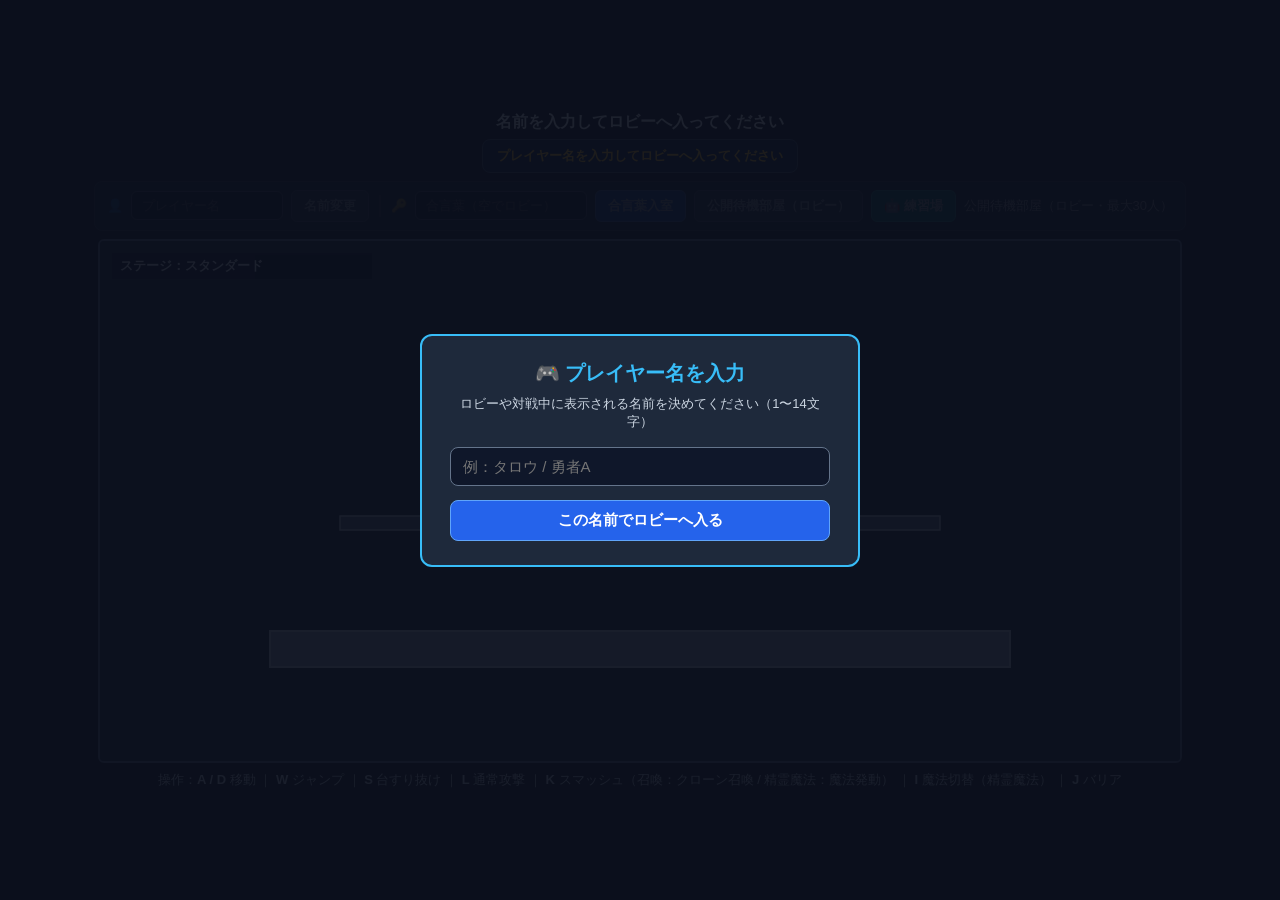
==== src/main/webapp/games/Smash/index.html @ 6380fb91 "Update index.html" ====
<!DOCTYPE html>
<html lang="ja">
<head>
<meta charset="UTF-8">
<title>スマブラ風マルチ対戦（ギミック6ステージ追加版）</title>
<style>
  body {
    margin: 0;
    background: #181c24;
    color: #f8fafc;
    font-family: sans-serif;
    display: flex;
    flex-direction: column;
    align-items: center;
    justify-content: center;
    min-height: 100vh;
    padding: 12px 10px;
    box-sizing: border-box;
  }
  #name-gate-overlay {
    position: fixed;
    inset: 0;
    background: rgba(10, 15, 28, 0.92);
    display: flex;
    align-items: center;
    justify-content: center;
    z-index: 100;
    padding: 16px;
  }
  #name-gate-overlay.hidden { display: none; }
  #name-gate-card {
    background: #1e293b;
    border: 2px solid #38bdf8;
    border-radius: 12px;
    padding: 24px 28px;
    width: 100%;
    max-width: 380px;
    text-align: center;
  }
  #name-gate-card h2 {
    margin: 0 0 8px;
    font-size: 20px;
    color: #38bdf8;
  }
  #name-gate-card p {
    margin: 0 0 16px;
    font-size: 13px;
    color: #cbd5e1;
  }
  #gate-name-input {
    width: 100%;
    box-sizing: border-box;
    background: #0f172a;
    color: #f8fafc;
    border: 1px solid #64748b;
    border-radius: 8px;
    padding: 10px 12px;
    font-size: 15px;
    margin-bottom: 14px;
  }
  #gate-enter-btn {
    width: 100%;
    background: #2563eb;
    color: #fff;
    border: 1px solid #60a5fa;
    border-radius: 8px;
    padding: 10px 16px;
    font-size: 15px;
    font-weight: bold;
    cursor: pointer;
  }
  #top-bar {
    margin-bottom: 6px;
    font-size: 16px;
    font-weight: bold;
    text-align: center;
  }
  #room-status-box {
    background: #1e293b;
    border: 1px solid #475569;
    border-radius: 8px;
    padding: 7px 14px;
    margin-bottom: 8px;
    font-size: 13px;
    font-weight: bold;
    color: #fbbf24;
    text-align: center;
    max-width: 1380px;
  }
  .panel-row {
    display: flex;
    flex-wrap: wrap;
    gap: 8px;
    align-items: center;
    justify-content: center;
    background: #1e293b;
    border: 1px solid #475569;
    border-radius: 8px;
    padding: 8px 12px;
    margin-bottom: 8px;
    max-width: 1380px;
    font-size: 13px;
  }
  .panel-row.hidden { display: none; }
  .panel-row.disabled-area {
    opacity: 0.48;
    pointer-events: none;
  }
  select, input[type="text"] {
    background: #0f172a;
    color: #f8fafc;
    border: 1px solid #64748b;
    border-radius: 6px;
    padding: 6px 10px;
    font-size: 13px;
  }
  select:focus, input[type="text"]:focus {
    outline: none;
    border-color: #38bdf8;
  }
  #passphrase-input { width: 150px; }
  #inline-name-input { width: 130px; }
  #stage-select, #practice-stage-select { min-width: 205px; }
  #char-select-dropdown, #practice-bot-char-select { min-width: 185px; }
  #practice-bot-level-select { min-width: 135px; }
  .btn {
    background: #2563eb;
    color: #fff;
    border: 1px solid #60a5fa;
    border-radius: 6px;
    padding: 6px 12px;
    cursor: pointer;
    font-size: 13px;
    font-weight: bold;
  }
  .btn:hover:not(:disabled) { background: #1d4ed8; }
  .btn:disabled { opacity: 0.45; cursor: not-allowed; }
  .btn.secondary {
    background: #334155;
    border-color: #64748b;
    color: #e2e8f0;
  }
  .btn.secondary:hover:not(:disabled) { background: #475569; }
  .btn.success {
    background: #16a34a;
    border-color: #4ade80;
  }
  .btn.success:hover:not(:disabled) { background: #15803d; }
  .btn.practice {
    background: #0d9488;
    border-color: #2dd4bf;
    color: #fff;
  }
  .btn.practice:hover:not(:disabled) { background: #0f766e; }
  .btn.ready-active {
    background: #d97706;
    border-color: #fbbf24;
    color: #fff;
  }
  .btn.warn {
    background: #451a1a;
    border-color: #ef4444;
    color: #fca5a5;
  }
  .color-swatch-btn {
    display: inline-flex;
    align-items: center;
    gap: 4px;
    background: #0f172a;
    color: #f8fafc;
    border: 2px solid #475569;
    border-radius: 6px;
    padding: 4px 8px;
    font-size: 12px;
    font-weight: bold;
    cursor: pointer;
  }
  .color-swatch-btn.active {
    border-color: #ffffff;
    box-shadow: 0 0 0 2px #fbbf24;
  }
  .color-swatch-btn:disabled {
    opacity: 0.35;
    cursor: not-allowed;
    text-decoration: line-through;
  }
  .color-dot {
    width: 11px;
    height: 11px;
    border-radius: 50%;
    border: 1px solid rgba(255, 255, 255, 0.65);
    display: inline-block;
  }
  .divider {
    width: 2px;
    height: 22px;
    background: #475569;
    margin: 0 2px;
  }
  #char-desc-inline {
    color: #cbd5e1;
    font-size: 12px;
  }
  #ready-summary {
    color: #4ade80;
    font-weight: bold;
  }
  #stage-chat-layout {
    display: flex;
    flex-wrap: nowrap;
    gap: 12px;
    align-items: stretch;
    justify-content: center;
    width: 100%;
    max-width: 1380px;
  }
  canvas {
    flex: 1 1 auto;
    min-width: 0;
    width: auto;
    max-width: 1080px;
    height: auto;
    aspect-ratio: 1080 / 520;
    background: #273244;
    border: 2px solid #64748b;
    border-radius: 6px;
  }
  #chat-sidebar {
    flex: 0 0 280px;
    width: 280px;
    height: auto;
    min-height: 0;
    background: #1e293b;
    border: 1px solid #475569;
    border-radius: 8px;
    padding: 10px 12px;
    box-sizing: border-box;
    display: flex;
    flex-direction: column;
    justify-content: space-between;
  }
  #chat-sidebar.hidden { display: none; }
  #chat-sidebar-header {
    font-size: 14px;
    font-weight: bold;
    color: #38bdf8;
    padding-bottom: 8px;
    border-bottom: 1px solid #334155;
    display: flex;
    justify-content: space-between;
    align-items: center;
  }
  #chat-sidebar-sub {
    font-size: 11px;
    color: #94a3b8;
    font-weight: normal;
  }
  #chat-log {
    flex: 1 1 auto;
    min-height: 120px;
    max-height: 360px;
    overflow-y: auto;
    padding: 8px 2px;
    display: flex;
    flex-direction: column;
    gap: 6px;
  }
  .chat-item {
    background: #0f172a;
    border: 1px solid #334155;
    border-radius: 6px;
    padding: 6px 8px;
    font-size: 12px;
    line-height: 1.4;
    word-break: break-word;
  }
  .chat-sender {
    font-weight: bold;
    margin-right: 4px;
  }
  .chat-empty {
    color: #64748b;
    font-size: 12px;
    text-align: center;
    margin-top: 24px;
  }
  #chat-form-row {
    display: flex;
    gap: 6px;
    padding-top: 8px;
    border-top: 1px solid #334155;
  }
  #chat-input {
    flex: 1;
    min-width: 0;
  }
  #controls-guide {
    margin-top: 8px;
    font-size: 13px;
    color: #cbd5e1;
    text-align: center;
  }
  @media (max-width: 760px) {
    #stage-chat-layout {
      flex-wrap: wrap;
    }
    #chat-sidebar {
      flex: 1 1 100%;
      width: 100%;
    }
  }
</style>
</head>
<body>

<div id="name-gate-overlay">
  <div id="name-gate-card">
    <h2>🎮 プレイヤー名を入力</h2>
    <p>ロビーや対戦中に表示される名前を決めてください（1〜14文字）</p>
    <input id="gate-name-input" type="text" maxlength="14" placeholder="例：タロウ / 勇者A">
    <button id="gate-enter-btn" type="button">この名前でロビーへ入る</button>
  </div>
</div>

<div id="top-bar">名前を確認中...</div>
<div id="room-status-box">現在の入室人数：確認中...</div>

<div class="panel-row" id="room-profile-row">
  <span>👤</span>
  <input id="inline-name-input" type="text" maxlength="14" placeholder="プレイヤー名">
  <button id="save-inline-name-btn" class="btn secondary" type="button">名前変更</button>
  <div class="divider"></div>
  <span>🔑</span>
  <input id="passphrase-input" type="text" maxlength="32" placeholder="合言葉（空でロビー）">
  <button id="join-passphrase-btn" class="btn" type="button">合言葉入室</button>
  <button id="public-room-btn" class="btn secondary" type="button">公開待機部屋（ロビー）</button>
  <button id="open-practice-btn" class="btn practice" type="button">🤖 練習場</button>
  <span id="current-passphrase-badge">公開待機部屋（ロビー・最大30人）</span>
</div>

<div class="panel-row hidden" id="practice-control-row">
  <span>🤖 練習場コントロール：</span>
  <button id="practice-stop-btn" class="btn ready-active" type="button">⏸ ストップ</button>
  <button id="practice-start-resume-btn" class="btn success" type="button">▶ スタート</button>
  <button id="practice-reset-btn" class="btn secondary" type="button">🔄 リセット</button>
  <button id="practice-exit-btn" class="btn warn" type="button">🚪 ロビーへ戻る</button>
</div>

<div class="panel-row hidden" id="practice-bot-row">
  <span>🎯 CPU設定：</span>
  <label>CPUキャラ <select id="practice-bot-char-select"></select></label>
  <label>CPUレベル <select id="practice-bot-level-select"></select></label>
</div>

<div class="panel-row hidden" id="color-row">
  <span>🎨 カラー：</span>
  <div id="color-palette" style="display:flex;flex-wrap:wrap;gap:6px;"></div>
</div>

<div class="panel-row hidden" id="map-step-row">
  <span>🗺️ 1. マップ決定：</span>
  <select id="stage-select"></select>
  <select id="mode-select">
    <option value="ffa">⚔️ 個人戦</option>
    <option value="team2v2">🛡️ 2対2</option>
  </select>
  <button id="confirm-map-btn" class="btn success" type="button">このマップでキャラ選択へ</button>
  <button id="host-lock-btn" class="btn secondary" type="button">🔓 固定ホスト：OFF</button>
  <button id="reset-ghost-btn" class="btn warn" type="button">🧹 ゴースト整理</button>
</div>

<div class="panel-row hidden" id="char-step-row">
  <span>🎭 2. キャラ選択：</span>
  <select id="char-select-dropdown"></select>
  <span id="char-desc-inline"></span>
  <button id="ready-toggle-btn" class="btn success" type="button">✅ 完了にする</button>
  <button id="back-to-map-btn" class="btn secondary" type="button">↩ マップ選び直す</button>
  <span id="ready-summary">完了：0/0人</span>
</div>

<div id="stage-chat-layout">
  <canvas id="game" width="1080" height="520"></canvas>

  <aside id="chat-sidebar" class="hidden" aria-label="試合外コメント欄">
    <div>
      <div id="chat-sidebar-header">
        <span>💬 コメント</span>
        <span id="chat-sidebar-sub">試合外のみ</span>
      </div>
      <div id="chat-log">
        <div class="chat-empty">まだコメントはありません</div>
      </div>
    </div>
    <div id="chat-form-row">
      <input id="chat-input" type="text" maxlength="80" placeholder="コメントを入力（Enter）">
      <button id="chat-send-btn" class="btn secondary" type="button">送信</button>
    </div>
  </aside>
</div>

<div id="controls-guide">
  操作：<b>A / D</b> 移動 ｜ <b>W</b> ジャンプ ｜ <b>S</b> 台すり抜け ｜ <b>L</b> 通常攻撃 ｜ <b>K</b> スマッシュ（召喚：クローン召喚 / 精霊魔法：魔法発動） ｜ <b>I</b> 魔法切替（精霊魔法） ｜ <b>J</b> バリア
</div>

<script>
const MAX_BATTLE_PLAYERS = 4;
const MAX_LOBBY_PLAYERS = 30;
const MAX_STOCK = 5;
const MAX_SHIELD = 160;
const MAX_MP = 100;
const HAMMER_CRIT_THRESHOLD = 120;
const HAMMER_HIT_GAIN = 20;
const HAMMER_CRIT_BONUS_DMG = 40;
const HAMMER_CRIT_ABS_DURATION_MS = 5000;
const HAMMER_HIT_SMASH_GAIN = 10;
const HAMMER_HIT_LIGHT_GAIN = 5;
const HAMMER_EXPIRED_LIGHT_RESET_COUNT = 2;
const GUARDIAN_INVINCIBLE_HITS = 5;
const GUARDIAN_INVINCIBLE_FRAMES = 180;
const RESPAWN_INVINCIBLE_FRAMES = 300;
const SUMMON_COOLDOWN_MS = 30000;
const SUMMON_CLONE_MAX_PERCENT = 100;
const SUMMON_CANDIDATES = ["fighter", "guardian", "mage"];
const COUNTDOWN_SECONDS = 10;
const RESULT_SECONDS = 3;
const STATE_SEND_INTERVAL_MS = 33;
const ENHANCE_MAX_LEVEL = 5;
const ENHANCE_COOLDOWN_MS = 10000;
const CHAT_MAX_ITEMS = 40;
let fixedHostThisPc = localStorage.getItem("smash_host_locked") === "1";

const BOT_LEVEL_LABELS = {
  1: "Lv.1 (超入門・復帰MAX)",
  2: "Lv.2 (入門・復帰MAX)",
  3: "Lv.3 (初級・復帰MAX)",
  4: "Lv.4 (初中級・復帰MAX)",
  5: "Lv.5 (中級・復帰MAX)",
  6: "Lv.6 (中上級・復帰MAX)",
  7: "Lv.7 (上級・復帰MAX)",
  8: "Lv.8 (熟練・復帰MAX)",
  9: "Lv.9 (達人・復帰MAX)",
  10: "Lv.10 (手強いCPU・復帰MAX)"
};

const COLOR_PALETTE = [
  { hex: "#ff5c5c", label: "赤" },
  { hex: "#38bdf8", label: "青" },
  { hex: "#4ade80", label: "緑" },
  { hex: "#fbbf24", label: "黄" },
  { hex: "#c084fc", label: "紫" },
  { hex: "#fb923c", label: "橙" },
  { hex: "#f472b6", label: "桃" },
  { hex: "#2dd4bf", label: "水" }
];
const ALLOWED_COLORS = COLOR_PALETTE.map(c => c.hex.toLowerCase());

const STAGES = {
  battlefield: {
    name: "スタンダード",
    bgColor: "#273244",
    groundColor: "#94a3b8",
    groundBorder: "#cbd5e1",
    platColor: "#64748b",
    solids: [{ x: 170, y: 390, w: 740, h: 36 }],
    platforms: [
      { x: 240, y: 275, w: 220, h: 14 },
      { x: 620, y: 275, w: 220, h: 14 }
    ],
    spawns: {
      1: { x: 240, y: 150, facing: 1 },
      2: { x: 800, y: 150, facing: -1 },
      3: { x: 420, y: 120, facing: 1 },
      4: { x: 620, y: 120, facing: -1 }
    }
  },
  final: {
    name: "終点(台なし)",
    bgColor: "#1e1b2e",
    groundColor: "#818cf8",
    groundBorder: "#c7d2fe",
    platColor: "#6366f1",
    solids: [{ x: 140, y: 395, w: 800, h: 38 }],
    platforms: [],
    spawns: {
      1: { x: 220, y: 260, facing: 1 },
      2: { x: 820, y: 260, facing: -1 },
      3: { x: 400, y: 260, facing: 1 },
      4: { x: 640, y: 260, facing: -1 }
    }
  },
  tower: {
    name: "空中神殿(3段)",
    bgColor: "#1c2a2b",
    groundColor: "#34d399",
    groundBorder: "#a7f3d0",
    platColor: "#059669",
    solids: [{ x: 200, y: 410, w: 680, h: 34 }],
    platforms: [
      { x: 220, y: 300, w: 190, h: 14 },
      { x: 670, y: 300, w: 190, h: 14 },
      { x: 430, y: 195, w: 220, h: 14 }
    ],
    spawns: {
      1: { x: 270, y: 180, facing: 1 },
      2: { x: 770, y: 180, facing: -1 },
      3: { x: 470, y: 100, facing: 1 },
      4: { x: 580, y: 100, facing: -1 }
    }
  },
  islands: {
    name: "峡谷ブリッジ",
    bgColor: "#2b211c",
    groundColor: "#f59e0b",
    groundBorder: "#fde68a",
    platColor: "#d97706",
    solids: [
      { x: 130, y: 385, w: 320, h: 36 },
      { x: 630, y: 385, w: 320, h: 36 }
    ],
    platforms: [
      { x: 420, y: 285, w: 240, h: 14 },
      { x: 180, y: 245, w: 160, h: 14 },
      { x: 740, y: 245, w: 160, h: 14 }
    ],
    spawns: {
      1: { x: 210, y: 160, facing: 1 },
      2: { x: 830, y: 160, facing: -1 },
      3: { x: 350, y: 260, facing: 1 },
      4: { x: 700, y: 260, facing: -1 }
    }
  },
  fortress: {
    name: "浮遊要塞",
    bgColor: "#1b263b",
    groundColor: "#60a5fa",
    groundBorder: "#dbeafe",
    platColor: "#3b82f6",
    solids: [{ x: 185, y: 400, w: 710, h: 34 }],
    platforms: [
      { x: 190, y: 295, w: 180, h: 14 },
      { x: 710, y: 295, w: 180, h: 14 },
      { x: 430, y: 320, w: 220, h: 14 },
      { x: 340, y: 185, w: 400, h: 14 }
    ],
    spawns: {
      1: { x: 230, y: 170, facing: 1 },
      2: { x: 810, y: 170, facing: -1 },
      3: { x: 400, y: 110, facing: 1 },
      4: { x: 640, y: 110, facing: -1 }
    }
  },
  pillars: {
    name: "ツインピラー",
    bgColor: "#261c2c",
    groundColor: "#e879f9",
    groundBorder: "#fae8ff",
    platColor: "#c026d3",
    solids: [
      { x: 150, y: 390, w: 780, h: 36 },
      { x: 375, y: 235, w: 44, h: 155 },
      { x: 661, y: 235, w: 44, h: 155 }
    ],
    platforms: [
      { x: 435, y: 255, w: 210, h: 14 },
      { x: 165, y: 210, w: 150, h: 14 },
      { x: 765, y: 210, w: 150, h: 14 }
    ],
    spawns: {
      1: { x: 210, y: 140, facing: 1 },
      2: { x: 830, y: 140, facing: -1 },
      3: { x: 470, y: 170, facing: 1 },
      4: { x: 580, y: 170, facing: -1 }
    }
  },
  garden: {
    name: "天空庭園",
    bgColor: "#1b2e23",
    groundColor: "#a3e635",
    groundBorder: "#ecfccb",
    platColor: "#65a30d",
    solids: [{ x: 120, y: 405, w: 840, h: 32 }],
    platforms: [
      { x: 150, y: 315, w: 170, h: 14 },
      { x: 355, y: 250, w: 170, h: 14 },
      { x: 555, y: 250, w: 170, h: 14 },
      { x: 760, y: 315, w: 170, h: 14 }
    ],
    spawns: {
      1: { x: 190, y: 220, facing: 1 },
      2: { x: 850, y: 220, facing: -1 },
      3: { x: 410, y: 150, facing: 1 },
      4: { x: 630, y: 150, facing: -1 }
    }
  },
  corridor: {
    name: "奈落の回廊",
    bgColor: "#2d1c22",
    groundColor: "#fb7185",
    groundBorder: "#ffe4e6",
    platColor: "#e11d48",
    solids: [
      { x: 95, y: 380, w: 220, h: 36 },
      { x: 410, y: 395, w: 260, h: 32 },
      { x: 765, y: 380, w: 220, h: 36 }
    ],
    platforms: [
      { x: 255, y: 270, w: 150, h: 14 },
      { x: 675, y: 270, w: 150, h: 14 },
      { x: 450, y: 185, w: 180, h: 14 }
    ],
    spawns: {
      1: { x: 165, y: 180, facing: 1 },
      2: { x: 875, y: 180, facing: -1 },
      3: { x: 470, y: 110, facing: 1 },
      4: { x: 580, y: 110, facing: -1 }
    }
  },
  gimmick_lift: {
    name: "⚙️ ステージ① リフト回廊",
    bgColor: "#1d2636",
    groundColor: "#94a3b8",
    groundBorder: "#e2e8f0",
    platColor: "#64748b",
    solids: [
      { x: 120, y: 400, w: 230, h: 34 },
      { x: 730, y: 400, w: 230, h: 34 }
    ],
    platforms: [
      { x: 440, y: 205, w: 200, h: 14 }
    ],
    movingPlatforms: [
      { x: 375, y: 330, w: 150, h: 16, baseX: 375, baseY: 330, moveX: 0, moveY: -95, speed: 0.03, phase: 0, t: 0, dx: 0, dy: 0 },
      { x: 555, y: 235, w: 150, h: 16, baseX: 555, baseY: 235, moveX: 0, moveY: 95, speed: 0.03, phase: 0, t: 0, dx: 0, dy: 0 },
      { x: 220, y: 265, w: 145, h: 15, baseX: 220, baseY: 265, moveX: 85, moveY: 0, speed: 0.028, phase: 1.2, t: 1.2, dx: 0, dy: 0 }
    ],
    spawns: {
      1: { x: 190, y: 240, facing: 1 },
      2: { x: 850, y: 240, facing: -1 },
      3: { x: 430, y: 110, facing: 1 },
      4: { x: 610, y: 110, facing: -1 }
    }
  },
  gimmick_spring: {
    name: "🦘 ステージ② スプリングタワー",
    bgColor: "#1c2b24",
    groundColor: "#4ade80",
    groundBorder: "#bbf7d0",
    platColor: "#16a34a",
    solids: [
      { x: 160, y: 405, w: 760, h: 34 }
    ],
    platforms: [
      { x: 170, y: 295, w: 180, h: 14 },
      { x: 730, y: 295, w: 180, h: 14 },
      { x: 430, y: 185, w: 220, h: 14 }
    ],
    springs: [
      { x: 210, y: 387, w: 56, h: 18, bounceVy: -17.5 },
      { x: 512, y: 387, w: 56, h: 18, bounceVy: -19.0 },
      { x: 814, y: 387, w: 56, h: 18, bounceVy: -17.5 }
    ],
    spawns: {
      1: { x: 225, y: 220, facing: 1 },
      2: { x: 825, y: 220, facing: -1 },
      3: { x: 460, y: 100, facing: 1 },
      4: { x: 580, y: 100, facing: -1 }
    }
  },
  gimmick_warp: {
    name: "🌀 ステージ③ ワープゲート神殿",
    bgColor: "#1b142d",
    groundColor: "#a855f7",
    groundBorder: "#e9d5ff",
    platColor: "#7e22ce",
    solids: [
      { x: 130, y: 395, w: 250, h: 34 },
      { x: 700, y: 395, w: 250, h: 34 }
    ],
    platforms: [
      { x: 420, y: 275, w: 240, h: 14 },
      { x: 160, y: 225, w: 150, h: 14 },
      { x: 770, y: 225, w: 150, h: 14 }
    ],
    warps: [
      { id: "W_LEFT_UP", pairId: "W_RIGHT_DN", x: 180, y: 165, w: 38, h: 52, color: "#38bdf8" },
      { id: "W_RIGHT_DN", pairId: "W_LEFT_UP", x: 860, y: 335, w: 38, h: 52, color: "#38bdf8" },
      { id: "W_RIGHT_UP", pairId: "W_LEFT_DN", x: 860, y: 165, w: 38, h: 52, color: "#f472b6" },
      { id: "W_LEFT_DN", pairId: "W_RIGHT_UP", x: 180, y: 335, w: 38, h: 52, color: "#f472b6" }
    ],
    spawns: {
      1: { x: 230, y: 240, facing: 1 },
      2: { x: 810, y: 240, facing: -1 },
      3: { x: 460, y: 150, facing: 1 },
      4: { x: 580, y: 150, facing: -1 }
    }
  },
  gimmick_magma: {
    name: "🔥 ステージ④ 溶岩キャニオン",
    bgColor: "#2b1616",
    groundColor: "#78716c",
    groundBorder: "#d6d3d1",
    platColor: "#a8a29e",
    solids: [
      { x: 110, y: 395, w: 230, h: 36 },
      { x: 340, y: 406, w: 400, h: 28 },
      { x: 740, y: 395, w: 230, h: 36 }
    ],
    platforms: [
      { x: 160, y: 280, w: 170, h: 14 },
      { x: 455, y: 240, w: 170, h: 14 },
      { x: 750, y: 280, w: 170, h: 14 }
    ],
    hazardZones: [
      { x: 342, y: 396, w: 396, h: 12, dmg: 7, kbX: 7.0, kbY: -13.0, label: "🔥 溶岩" }
    ],
    spawns: {
      1: { x: 200, y: 220, facing: 1 },
      2: { x: 840, y: 220, facing: -1 },
      3: { x: 470, y: 120, facing: 1 },
      4: { x: 580, y: 120, facing: -1 }
    }
  },
  gimmick_ice: {
    name: "❄️ ステージ⑤ 氷結リンク",
    bgColor: "#142436",
    groundColor: "#7dd3fc",
    groundBorder: "#e0f2fe",
    platColor: "#38bdf8",
    solids: [
      { x: 140, y: 395, w: 800, h: 36 }
    ],
    platforms: [
      { x: 230, y: 280, w: 210, h: 14 },
      { x: 640, y: 280, w: 210, h: 14 },
      { x: 440, y: 185, w: 200, h: 14 }
    ],
    iceFloors: [
      { x: 142, y: 389, w: 796, h: 8 }
    ],
    spawns: {
      1: { x: 220, y: 240, facing: 1 },
      2: { x: 820, y: 240, facing: -1 },
      3: { x: 450, y: 110, facing: 1 },
      4: { x: 590, y: 110, facing: -1 }
    }
  },
  gimmick_vanish: {
    name: "👻 ステージ⑥ ファントムフロア",
    bgColor: "#241d30",
    groundColor: "#94a3b8",
    groundBorder: "#e2e8f0",
    platColor: "#64748b",
    solids: [
      { x: 130, y: 400, w: 210, h: 34 },
      { x: 740, y: 400, w: 210, h: 34 }
    ],
    platforms: [
      { x: 450, y: 195, w: 180, h: 14 }
    ],
    disappearingPlatforms: [
      { x: 375, y: 345, w: 140, h: 15, visibleFrames: 150, hiddenFrames: 110, phaseOffset: 0, visible: true },
      { x: 565, y: 345, w: 140, h: 15, visibleFrames: 150, hiddenFrames: 110, phaseOffset: 130, visible: true },
      { x: 240, y: 255, w: 135, h: 14, visibleFrames: 160, hiddenFrames: 100, phaseOffset: 65, visible: true },
      { x: 705, y: 255, w: 135, h: 14, visibleFrames: 160, hiddenFrames: 100, phaseOffset: 195, visible: true }
    ],
    spawns: {
      1: { x: 190, y: 240, facing: 1 },
      2: { x: 850, y: 240, facing: -1 },
      3: { x: 460, y: 110, facing: 1 },
      4: { x: 580, y: 110, facing: -1 }
    }
  }
};

const MAGIC_MODES = ["fire", "ice", "heal", "magic"];
const MAGIC_INFO = {
  fire: { label: "炎", cost: 20, minCost: 20, color: "#f97316", beamColor: "rgba(249, 115, 22, 0.72)" },
  ice: { label: "氷", cost: 10, minCost: 10, color: "#38bdf8", beamColor: "rgba(56, 189, 248, 0.72)" },
  heal: { label: "回復", cost: 30, minCost: 30, color: "#4ade80", beamColor: "rgba(74, 222, 128, 0.65)" },
  magic: { label: "マダンテ", cost: "全MP", minCost: 10, color: "#fde047", beamColor: "rgba(253, 224, 71, 0.75)" }
};

const CHAR_ORDER = ["fighter", "guardian", "mage", "enhancer", "jumper", "elementalist", "hammer", "summoner"];
const CHAR_SPECS = {
  fighter: {
    name: "🥊 格闘タイプ",
    shortName: "格闘",
    desc: "高速移動＆超高速L攻撃",
    color: "#ff5c5c",
    moveAcc: 1.18,
    friction: 0.80,
    jumpPower: -11.5,
    maxJumps: 2,
    weight: 0.94,
    lightDmg: 6,
    lightCooldown: 7,
    smashDmg: 12,
    smashCooldown: 24,
    shieldDrain: 0.42
  },
  guardian: {
    name: "🛡️ 防御タイプ",
    shortName: "防御",
    desc: "高吹っ飛び耐性＆L5回で3秒無敵",
    color: "#38bdf8",
    moveAcc: 0.72,
    friction: 0.85,
    jumpPower: -10.2,
    maxJumps: 2,
    weight: 1.52,
    lightDmg: 10,
    lightCooldown: 16,
    smashDmg: 14,
    smashCooldown: 28,
    shieldDrain: 0.28
  },
  mage: {
    name: "🔮 魔法タイプ",
    shortName: "魔法",
    desc: "Lレーザー攻撃(連射控えめ)＆魔法スマッシュ",
    color: "#c084fc",
    moveAcc: 0.92,
    friction: 0.82,
    jumpPower: -11.2,
    maxJumps: 2,
    weight: 1.00,
    lightDmg: 8,
    lightCooldown: 34,
    smashDmg: 13,
    smashCooldown: 25,
    shieldDrain: 0.45
  },
  enhancer: {
    name: "⚡ 強化タイプ",
    shortName: "強化",
    desc: "Kで5段階強化(10秒CT・被撃墜リセット)",
    color: "#34d399",
    moveAcc: 0.85,
    friction: 0.82,
    jumpPower: -11.0,
    maxJumps: 2,
    weight: 1.00,
    lightDmg: 7,
    lightCooldown: 13,
    smashDmg: 13,
    smashCooldown: 25,
    shieldDrain: 0.38
  },
  jumper: {
    name: "🦘 ジャンプタイプ",
    shortName: "ジャンプ",
    desc: "5段ジャンプ＆空中復帰に強い",
    color: "#f59e0b",
    moveAcc: 1.02,
    friction: 0.82,
    jumpPower: -11.4,
    maxJumps: 5,
    weight: 0.92,
    lightDmg: 7,
    lightCooldown: 12,
    smashDmg: 12,
    smashCooldown: 24,
    shieldDrain: 0.40
  },
  elementalist: {
    name: "🔥❄️💥 精霊魔法タイプ",
    shortName: "精霊魔法",
    desc: "Iで切替(炎/氷/回復-80/マダンテ)・K発動",
    color: "#f472b6",
    moveAcc: 0.90,
    friction: 0.82,
    jumpPower: -11.0,
    maxJumps: 2,
    weight: 1.00,
    lightDmg: 7,
    lightCooldown: 12,
    smashDmg: 13,
    smashCooldown: 22,
    shieldDrain: 0.40
  },
  hammer: {
    name: "🔨 ハンマータイプ",
    shortName: "ハンマー",
    desc: "命中+20(120で会心5秒絶対→被弾スマ1/L2で0リセット)・被弾+10/+5・会心+40貫通",
    color: "#fb923c",
    moveAcc: 0.80,
    friction: 0.83,
    jumpPower: -10.6,
    maxJumps: 2,
    weight: 1.18,
    lightDmg: 8,
    lightCooldown: 14,
    smashDmg: 14,
    smashCooldown: 26,
    shieldDrain: 0.34
  },
  summoner: {
    name: "👥 召喚タイプ",
    shortName: "召喚",
    desc: "Kでクローン召喚(30秒CT・100%消滅・1体まで)",
    color: "#2dd4bf",
    moveAcc: 0.94,
    friction: 0.82,
    jumpPower: -11.1,
    maxJumps: 2,
    weight: 0.98,
    lightDmg: 7,
    lightCooldown: 13,
    smashDmg: 12,
    smashCooldown: 24,
    shieldDrain: 0.40
  }
};

const PLAYER_COLORS = {
  1: "#ff5c5c",
  2: "#38bdf8",
  3: "#4ade80",
  4: "#fbbf24"
};

const nameGateOverlay = document.getElementById("name-gate-overlay");
const gateNameInput = document.getElementById("gate-name-input");
const gateEnterBtn = document.getElementById("gate-enter-btn");
const inlineNameInput = document.getElementById("inline-name-input");
const saveInlineNameBtn = document.getElementById("save-inline-name-btn");
const roomProfileRow = document.getElementById("room-profile-row");
const practiceControlRow = document.getElementById("practice-control-row");
const practiceBotRow = document.getElementById("practice-bot-row");
const practiceStopBtn = document.getElementById("practice-stop-btn");
const practiceStartResumeBtn = document.getElementById("practice-start-resume-btn");
const practiceResetBtn = document.getElementById("practice-reset-btn");
const practiceBotCharSelect = document.getElementById("practice-bot-char-select");
const practiceBotLevelSelect = document.getElementById("practice-bot-level-select");
const practiceExitBtn = document.getElementById("practice-exit-btn");
const openPracticeBtn = document.getElementById("open-practice-btn");
const colorRow = document.getElementById("color-row");
const colorPaletteEl = document.getElementById("color-palette");
const mapStepRow = document.getElementById("map-step-row");
const stageSelectEl = document.getElementById("stage-select");
const modeSelectEl = document.getElementById("mode-select");
const confirmMapBtn = document.getElementById("confirm-map-btn");
const hostLockBtn = document.getElementById("host-lock-btn");
const resetGhostBtn = document.getElementById("reset-ghost-btn");
const charStepRow = document.getElementById("char-step-row");
const charSelectDropdown = document.getElementById("char-select-dropdown");
const charDescInline = document.getElementById("char-desc-inline");
const readyToggleBtn = document.getElementById("ready-toggle-btn");
const backToMapBtn = document.getElementById("back-to-map-btn");
const readySummaryEl = document.getElementById("ready-summary");
const chatSidebarEl = document.getElementById("chat-sidebar");
const chatLogEl = document.getElementById("chat-log");
const chatInputEl = document.getElementById("chat-input");
const chatSendBtn = document.getElementById("chat-send-btn");

const canvas = document.getElementById("game");
const ctx = canvas.getContext("2d");
const statusEl = document.getElementById("top-bar");
const roomStatusEl = document.getElementById("room-status-box");
const passphraseInputEl = document.getElementById("passphrase-input");
const joinPassphraseBtn = document.getElementById("join-passphrase-btn");
const publicRoomBtn = document.getElementById("public-room-btn");
const currentPassphraseBadgeEl = document.getElementById("current-passphrase-badge");

const ctxPath = "/" + location.pathname.split("/")[1];
const wsProto = location.protocol === "https:" ? "wss://" : "ws://";

function sanitizePlayerName(raw, fallbackRole = 0) {
  const cleaned = (raw || "").trim().replace(/\s+/g, " ").slice(0, 14);
  if (cleaned) return cleaned;
  return fallbackRole > 0 ? `Player${fallbackRole}` : "プレイヤー";
}

function sanitizeColorHex(hex, fallbackRole = 1) {
  const lower = (hex || "").trim().toLowerCase();
  if (ALLOWED_COLORS.includes(lower)) return lower;
  return (PLAYER_COLORS[fallbackRole] || COLOR_PALETTE[0].hex).toLowerCase();
}

let savedName = localStorage.getItem("smash_player_name") || "";
let myName = savedName ? sanitizePlayerName(savedName) : "";
let myPreferredColor = sanitizeColorHex(localStorage.getItem("smash_player_color") || COLOR_PALETTE[0].hex, 1);
let myColor = myPreferredColor;
let hasEnteredLobby = false;

gateNameInput.value = myName;
inlineNameInput.value = myName;

function sanitizePassphrase(raw) {
  return (raw || "").trim().slice(0, 32);
}

const initialUrlParams = new URLSearchParams(location.search);
let currentPassphrase = sanitizePassphrase(initialUrlParams.get("room") || "");
passphraseInputEl.value = currentPassphrase;

let isPracticeMode = false;
let isPracticeStopped = false;
let practiceBotChar = "fighter";
let practiceBotLevel = 5;

function isPublicLobbyRoom() {
  return !isPracticeMode && !currentPassphrase;
}

function getRoomCapacity() {
  if (isPracticeMode) return 2;
  return isPublicLobbyRoom() ? MAX_LOBBY_PLAYERS : MAX_BATTLE_PLAYERS;
}

let ws = null;
let phase = "map_select";
let gameMode = "ffa";
let currentStageKey = "battlefield";
let myRole = 0;
let activeRoles = [];
let spectatorRoles = new Set();
let isSpectator = false;
let isRoomFullBlocked = false;
let seenPeerRoles = new Set();
let ghostFilterActive = false;
let entryBlockedByHost = false;
let countdownLeft = COUNTDOWN_SECONDS;
let resultSecLeft = RESULT_SECONDS;
let countdownTimerId = null;
let selectedIdx = 0;
let selectedChar = CHAR_ORDER[0];
let readyRoles = new Set();
let winnerInfo = null;
let lastFrameTime = performance.now();
let lastStateSentAt = 0;
let matchStartedAt = 0;
let gameOverSent = false;
let gimmickFrameCounter = 0;

let projectiles = [];
let beams = [];
let ringEffects = [];
let burnDebuffs = [];
let clones = {};
let chatMessages = [];

function initStageGimmicks(stage, resetPhase = false) {
  if (!stage) return;
  if (Array.isArray(stage.movingPlatforms)) {
    stage.movingPlatforms.forEach(mp => {
      mp.baseX = typeof mp.baseX === "number" ? mp.baseX : mp.x;
      mp.baseY = typeof mp.baseY === "number" ? mp.baseY : mp.y;
      if (resetPhase || typeof mp.t !== "number") {
        mp.t = typeof mp.phase === "number" ? mp.phase : 0;
      }
      const wave = Math.sin(mp.t);
      mp.x = mp.baseX + (mp.moveX || 0) * wave;
      mp.y = mp.baseY + (mp.moveY || 0) * wave;
      mp.dx = 0;
      mp.dy = 0;
    });
  }
  if (Array.isArray(stage.disappearingPlatforms)) {
    stage.disappearingPlatforms.forEach(dp => {
      dp.visible = true;
    });
  }
}

function getVisibleDisappearingPlatforms(stage) {
  if (!stage || !Array.isArray(stage.disappearingPlatforms)) return [];
  return stage.disappearingPlatforms.filter(dp => dp.visible !== false);
}

function updateStageGimmicks(dtScale) {
  const st = getCurrentStage();
  if (!st) return;
  initStageGimmicks(st, false);
  gimmickFrameCounter += dtScale;

  if (Array.isArray(st.movingPlatforms)) {
    st.movingPlatforms.forEach(mp => {
      const prevX = mp.x;
      const prevY = mp.y;
      mp.t = (typeof mp.t === "number" ? mp.t : (mp.phase || 0)) + (mp.speed || 0.03) * dtScale;
      const wave = Math.sin(mp.t);
      const nextX = mp.baseX + (mp.moveX || 0) * wave;
      const nextY = mp.baseY + (mp.moveY || 0) * wave;
      mp.dx = nextX - prevX;
      mp.dy = nextY - prevY;
      mp.x = nextX;
      mp.y = nextY;
    });
  }

  if (Array.isArray(st.disappearingPlatforms)) {
    st.disappearingPlatforms.forEach(dp => {
      const vis = dp.visibleFrames || 180;
      const hid = dp.hiddenFrames || 120;
      const cycle = vis + hid;
      const pos = ((gimmickFrameCounter + (dp.phaseOffset || 0)) % cycle + cycle) % cycle;
      dp.visible = pos < vis;
    });
  }
}

function ensureHammerCritState(entity, nowMs = performance.now()) {
  if (!entity || entity.charKey !== "hammer") return;
  if (typeof entity.critLightHitsAfterExpiry !== "number") {
    entity.critLightHitsAfterExpiry = 0;
  }
  if ((entity.hammerCharge || 0) >= HAMMER_CRIT_THRESHOLD) {
    if (!entity.critReady) {
      entity.critReady = true;
      entity.critStartedAt = nowMs;
      entity.critLightHitsAfterExpiry = 0;
    } else if (!entity.critStartedAt) {
      entity.critStartedAt = nowMs;
    }
  }
}

function isHammerCritState(entity, nowMs = performance.now()) {
  if (!entity || entity.charKey !== "hammer") return false;
  ensureHammerCritState(entity, nowMs);
  return !!(entity.critActive || entity.critReady || (entity.hammerCharge || 0) >= HAMMER_CRIT_THRESHOLD);
}

function isHammerAbsoluteCritMode(entity, nowMs = performance.now()) {
  if (!isHammerCritState(entity, nowMs)) return false;
  const elapsed = nowMs - (entity.critStartedAt || nowMs);
  return elapsed < HAMMER_CRIT_ABS_DURATION_MS;
}

function getHammerRemainingAbsSec(entity, nowMs = performance.now()) {
  if (!isHammerCritState(entity, nowMs)) return 0;
  const rem = HAMMER_CRIT_ABS_DURATION_MS - (nowMs - (entity.critStartedAt || nowMs));
  return Math.max(0, rem / 1000);
}

function resetHammerCritAndCharge(entity) {
  if (!entity) return;
  entity.hammerCharge = 0;
  entity.critReady = false;
  entity.critActive = false;
  entity.critStartedAt = 0;
  entity.critLightHitsAfterExpiry = 0;
}

function handleHammerHitProgress(entity, wasCrit) {
  if (!entity || entity.charKey !== "hammer") return;
  const nowMs = performance.now();
  if (wasCrit) {
    resetHammerCritAndCharge(entity);
  } else {
    entity.hammerCharge = (entity.hammerCharge || 0) + HAMMER_HIT_GAIN;
    if (entity.hammerCharge >= HAMMER_CRIT_THRESHOLD && !entity.critReady) {
      entity.critReady = true;
      entity.critStartedAt = nowMs;
      entity.critLightHitsAfterExpiry = 0;
    }
  }
}

function handleHammerIncomingHit(entity, wasSmash, wasLight, nowMs = performance.now()) {
  if (!entity || entity.charKey !== "hammer") return { changed: false, resetOccurred: false };

  const inCrit = isHammerCritState(entity, nowMs);
  const absMode = isHammerAbsoluteCritMode(entity, nowMs);

  if (inCrit && absMode) {
    return { changed: false, resetOccurred: false };
  }

  if (inCrit && !absMode) {
    if (wasSmash) {
      resetHammerCritAndCharge(entity);
      return { changed: true, resetOccurred: true };
    }
    if (wasLight) {
      entity.critLightHitsAfterExpiry = (entity.critLightHitsAfterExpiry || 0) + 1;
      if (entity.critLightHitsAfterExpiry >= HAMMER_EXPIRED_LIGHT_RESET_COUNT) {
        resetHammerCritAndCharge(entity);
        return { changed: true, resetOccurred: true };
      }
      return { changed: true, resetOccurred: false };
    }
    return { changed: false, resetOccurred: false };
  }

  let gain = 0;
  if (wasSmash) gain = HAMMER_HIT_SMASH_GAIN;
  else if (wasLight) gain = HAMMER_HIT_LIGHT_GAIN;

  if (gain > 0) {
    entity.hammerCharge = (entity.hammerCharge || 0) + gain;
    if (entity.hammerCharge >= HAMMER_CRIT_THRESHOLD && !entity.critReady) {
      entity.critReady = true;
      entity.critStartedAt = nowMs;
      entity.critLightHitsAfterExpiry = 0;
    }
    return { changed: true, resetOccurred: false };
  }

  return { changed: false, resetOccurred: false };
}

function rectsOverlap(a, b) {
  return (
    a.x < b.x + b.w &&
    a.x + a.w > b.x &&
    a.y < b.y + b.h &&
    a.y + a.h > b.y
  );
}

function segmentIntersectsRect(x1, y1, x2, y2, rx, ry, rw, rh) {
  let t0 = 0;
  let t1 = 1;
  const dx = x2 - x1;
  const dy = y2 - y1;

  const checks = [
    [-dx, x1 - rx],
    [dx, rx + rw - x1],
    [-dy, y1 - ry],
    [dy, ry + rh - y1]
  ];

  for (let i = 0; i < checks.length; i++) {
    const p = checks[i][0];
    const q = checks[i][1];
    if (Math.abs(p) < 1e-9) {
      if (q < 0) return false;
    } else {
      const r = q / p;
      if (p < 0) {
        if (r > t1) return false;
        if (r > t0) t0 = r;
      } else {
        if (r < t0) return false;
        if (r < t1) t1 = r;
      }
    }
  }
  return t0 <= t1;
}

function getAllStageObstacles() {
  const st = getCurrentStage();
  return [
    ...(st.solids || []),
    ...(st.platforms || []),
    ...(st.movingPlatforms || []),
    ...getVisibleDisappearingPlatforms(st)
  ];
}

function isBlockedByStageSegment(x1, y1, x2, y2) {
  const obstacles = getAllStageObstacles();
  for (let i = 0; i < obstacles.length; i++) {
    const ob = obstacles[i];
    if (segmentIntersectsRect(x1, y1, x2, y2, ob.x, ob.y, ob.w, ob.h)) {
      return true;
    }
  }
  return false;
}

function doesMeleeHitEntity(hb, originX, originY, target) {
  if (!rectsOverlap(hb, target)) return false;
  const tx = target.x + target.w * 0.5;
  const ty = target.y + target.h * 0.5;
  return !isBlockedByStageSegment(originX, originY, tx, ty);
}

function getClippedBeamRect(bm) {
  const obstacles = getAllStageObstacles();
  const bx = bm.x;
  const by = bm.y;
  const bw = bm.w;
  const bh = bm.h;
  const midY = by + bh * 0.5;

  if (bm.dir === 1) {
    let endX = bx + bw;
    const startX = bx;
    for (let i = 0; i < obstacles.length; i++) {
      const ob = obstacles[i];
      if (midY >= ob.y && midY <= ob.y + ob.h && ob.x + ob.w > startX && ob.x < endX) {
        endX = Math.max(startX, ob.x);
      }
    }
    return { x: startX, y: by, w: Math.max(0, endX - startX), h: bh };
  } else {
    let startX = bx;
    const endX = bx + bw;
    for (let i = 0; i < obstacles.length; i++) {
      const ob = obstacles[i];
      if (midY >= ob.y && midY <= ob.y + ob.h && ob.x < endX && ob.x + ob.w > startX) {
        startX = Math.min(endX, ob.x + ob.w);
      }
    }
    return { x: startX, y: by, w: Math.max(0, endX - startX), h: bh };
  }
}

function canSendOrShowChat() {
  return hasEnteredLobby && !isPracticeMode && phase !== "playing" && !isRoomFullBlocked && !entryBlockedByHost;
}

function renderChatLogDOM() {
  chatLogEl.innerHTML = "";
  if (chatMessages.length === 0) {
    const empty = document.createElement("div");
    empty.className = "chat-empty";
    empty.textContent = "まだコメントはありません";
    chatLogEl.appendChild(empty);
    return;
  }

  chatMessages.forEach(m => {
    const item = document.createElement("div");
    item.className = "chat-item";

    const senderSpan = document.createElement("span");
    senderSpan.className = "chat-sender";
    senderSpan.style.color = m.color || "#38bdf8";
    senderSpan.textContent = `${m.sender}:`;

    const textSpan = document.createElement("span");
    textSpan.textContent = ` ${m.text}`;

    item.appendChild(senderSpan);
    item.appendChild(textSpan);
    chatLogEl.appendChild(item);
  });
  chatLogEl.scrollTop = chatLogEl.scrollHeight;
}

function clearChatMessages() {
  chatMessages = [];
  renderChatLogDOM();
}

function updateChatVisibility() {
  const allowed = canSendOrShowChat();
  chatSidebarEl.classList.toggle("hidden", !allowed);
  chatInputEl.disabled = !allowed;
  chatSendBtn.disabled = !allowed;
  if (!allowed && document.activeElement === chatInputEl) {
    chatInputEl.blur();
  }
  if (phase === "playing") {
    clearChatMessages();
  }
}

function pushChatMessage(msg) {
  if (phase === "playing" || isPracticeMode) return;
  const text = String(msg.text || "").trim().slice(0, 80);
  if (!text) return;
  const roleNum = Number(msg.role) || 0;
  chatMessages.push({
    sender: sanitizePlayerName(msg.sender, roleNum),
    color: sanitizeColorHex(msg.color, roleNum || 1),
    text
  });
  if (chatMessages.length > CHAT_MAX_ITEMS) {
    chatMessages = chatMessages.slice(-CHAT_MAX_ITEMS);
  }
  renderChatLogDOM();
}

function sendChatMessage() {
  if (!canSendOrShowChat()) return;
  const text = (chatInputEl.value || "").trim().slice(0, 80);
  if (!text) return;

  const payload = {
    type: "chat",
    sender: sanitizePlayerName(myName, myRole),
    role: myRole,
    color: sanitizeColorHex(myColor, myRole || 1),
    text
  };
  pushChatMessage(payload);
  if (ws && ws.readyState === WebSocket.OPEN) {
    ws.send(JSON.stringify(payload));
  }
  chatInputEl.value = "";
}

chatSendBtn.addEventListener("click", sendChatMessage);
chatInputEl.addEventListener("keydown", e => {
  if (e.key === "Enter") {
    e.preventDefault();
    sendChatMessage();
  }
});

function initDropdownOptions() {
  stageSelectEl.innerHTML = "";
  Object.keys(STAGES).forEach(key => {
    const opt1 = document.createElement("option");
    opt1.value = key;
    opt1.textContent = STAGES[key].name;
    stageSelectEl.appendChild(opt1);
  });
  stageSelectEl.value = currentStageKey;

  charSelectDropdown.innerHTML = "";
  practiceBotCharSelect.innerHTML = "";
  CHAR_ORDER.forEach((key, idx) => {
    const opt1 = document.createElement("option");
    opt1.value = key;
    opt1.dataset.idx = String(idx);
    opt1.textContent = CHAR_SPECS[key].name;
    charSelectDropdown.appendChild(opt1);

    const opt3 = document.createElement("option");
    opt3.value = key;
    opt3.textContent = CHAR_SPECS[key].name;
    practiceBotCharSelect.appendChild(opt3);
  });
  charSelectDropdown.value = selectedChar;
  practiceBotCharSelect.value = practiceBotChar;
  charDescInline.textContent = `(${CHAR_SPECS[selectedChar].desc})`;

  practiceBotLevelSelect.innerHTML = "";
  for (let lv = 1; lv <= 10; lv++) {
    const opt = document.createElement("option");
    opt.value = String(lv);
    opt.textContent = BOT_LEVEL_LABELS[lv] || `Lv.${lv}`;
    practiceBotLevelSelect.appendChild(opt);
  }
  practiceBotLevelSelect.value = String(practiceBotLevel);
}

function makePlayer(roleNum, charKey) {
  const sp = getSpawnPoint(roleNum);
  const spec = CHAR_SPECS[charKey] || CHAR_SPECS.fighter;
  return {
    role: roleNum,
    name: `Player${roleNum}`,
    color: sanitizeColorHex(PLAYER_COLORS[roleNum], roleNum),
    active: false,
    spectator: false,
    isBot: false,
    charKey,
    x: sp.x, y: sp.y,
    w: 34, h: 44,
    vx: 0, vy: 0,
    facing: sp.facing,
    jumps: spec.maxJumps || 2,
    dropThroughTimer: 0,
    warpCooldownFrames: 0,
    hazardCooldownFrames: 0,
    onIce: false,
    percent: 0,
    stocks: MAX_STOCK,
    atkType: null,
    atkTimer: 0,
    cooldown: 0,
    hasHit: false,
    smashCharging: false,
    smashChargeStart: 0,
    smashChargeRatio: 0,
    enhanceLevel: 0,
    enhanceCooldownUntil: 0,
    hammerCharge: 0,
    critReady: false,
    critActive: false,
    critStartedAt: 0,
    critLightHitsAfterExpiry: 0,
    guardianHits: 0,
    invincibleTimer: 0,
    summonCooldownUntil: 0,
    hasClone: false,
    mp: MAX_MP,
    magicMode: "fire",
    frozen: false,
    stun: 0,
    shielding: false,
    shieldHp: MAX_SHIELD,
    burnedOut: false
  };
}

const players = {};
for (let r = 1; r <= MAX_BATTLE_PLAYERS; r++) {
  players[r] = makePlayer(r, "fighter");
}

function isRoleSpectating(r) {
  if (isPracticeMode) return false;
  if (r === myRole && isSpectator) return true;
  if (spectatorRoles.has(r)) return true;
  return !!(players[r] && players[r].spectator);
}

function getParticipantRoles() {
  if (isPracticeMode) return [1, 2];
  return activeRoles.filter(r => !isRoleSpectating(r));
}

function getDisplayNameOfRole(roleNum) {
  if (isPracticeMode) {
    if (roleNum === 1) return myName || "Player1";
    if (roleNum === 2) return `CPU (Lv.${practiceBotLevel})`;
  }
  if (roleNum === myRole && myName) return myName;
  const p = players[roleNum];
  if (p && p.name) return p.name;
  return `Player${roleNum}`;
}

function getColorOfRole(roleNum) {
  if (isPracticeMode) {
    if (roleNum === 1) return sanitizeColorHex(myColor, 1);
    return "#38bdf8";
  }
  if (roleNum === myRole) return sanitizeColorHex(myColor, roleNum);
  const p = players[roleNum];
  if (p && p.color) return sanitizeColorHex(p.color, roleNum);
  return sanitizeColorHex(PLAYER_COLORS[roleNum], roleNum);
}

function getTakenColorsByOthers() {
  const taken = new Set();
  for (const r of activeRoles) {
    if (r === myRole) continue;
    const p = players[r];
    if (p && p.color) {
      taken.add(sanitizeColorHex(p.color, r));
    }
  }
  return taken;
}

function ensureNonConflictingColor() {
  if (isPublicLobbyRoom() || isPracticeMode) {
    myColor = myPreferredColor;
    if (myRole !== 0 && players[myRole]) {
      players[myRole].color = myColor;
    }
    return;
  }
  const taken = getTakenColorsByOthers();
  const desired = sanitizeColorHex(myPreferredColor, myRole || 1);
  if (!taken.has(desired)) {
    myColor = desired;
  } else {
    const freeColor = ALLOWED_COLORS.find(c => !taken.has(c));
    myColor = freeColor || desired;
  }
  if (myRole !== 0 && players[myRole]) {
    players[myRole].color = myColor;
  }
}

function sendProfileSync() {
  if (isPublicLobbyRoom() || isPracticeMode) return;
  if (ws && ws.readyState === WebSocket.OPEN && !entryBlockedByHost && !isRoomFullBlocked && myRole !== 0) {
    ws.send(JSON.stringify({
      type: "profile",
      role: myRole,
      name: sanitizePlayerName(myName, myRole),
      color: sanitizeColorHex(myColor, myRole),
      spectator: isSpectator
    }));
  }
}

function renderColorPalette() {
  const taken = getTakenColorsByOthers();
  const canPickColor = !isPracticeMode && !isPublicLobbyRoom() && !entryBlockedByHost && !isRoomFullBlocked && myRole !== 0 && (phase === "map_select" || phase === "char_select");
  const buttons = Array.from(colorPaletteEl.querySelectorAll(".color-swatch-btn"));

  buttons.forEach(btn => {
    const hex = btn.dataset.color;
    const isMine = sanitizeColorHex(myColor, myRole || 1) === hex;
    const isTakenByOther = !isPublicLobbyRoom() && taken.has(hex);

    btn.classList.toggle("active", isMine);
    btn.disabled = !canPickColor || (!isMine && isTakenByOther);
    const labelEl = btn.querySelector(".swatch-text");
    const baseLabel = btn.dataset.label;
    if (labelEl) {
      labelEl.textContent = isTakenByOther && !isMine ? `${baseLabel}(使用中)` : baseLabel;
    }
  });
}

function initColorPaletteDOM() {
  colorPaletteEl.innerHTML = "";
  COLOR_PALETTE.forEach(item => {
    const btn = document.createElement("button");
    btn.type = "button";
    btn.className = "color-swatch-btn";
    btn.dataset.color = item.hex.toLowerCase();
    btn.dataset.label = item.label;

    const dot = document.createElement("span");
    dot.className = "color-dot";
    dot.style.backgroundColor = item.hex;

    const text = document.createElement("span");
    text.className = "swatch-text";
    text.textContent = item.label;

    btn.appendChild(dot);
    btn.appendChild(text);

    btn.addEventListener("click", () => {
      if (isPracticeMode || isPublicLobbyRoom() || entryBlockedByHost || isRoomFullBlocked || myRole === 0 || (phase !== "map_select" && phase !== "char_select")) return;
      const chosen = item.hex.toLowerCase();
      if (getTakenColorsByOthers().has(chosen)) return;
      myPreferredColor = chosen;
      myColor = chosen;
      localStorage.setItem("smash_player_color", myPreferredColor);
      if (players[myRole]) players[myRole].color = myColor;
      renderColorPalette();
      sendProfileSync();
    });

    colorPaletteEl.appendChild(btn);
  });
  renderColorPalette();
}

function applyPlayerName(rawName, reconnectIfNeeded = false) {
  myName = sanitizePlayerName(rawName, myRole);
  localStorage.setItem("smash_player_name", myName);
  gateNameInput.value = myName;
  inlineNameInput.value = myName;
  if (myRole !== 0 && players[myRole]) players[myRole].name = myName;
  updateRoomStatusBox();
  updateStatusByPhase();
  if (reconnectIfNeeded) {
    if (isPracticeMode) {
      resetPracticeMatchState();
    } else if (ws && ws.readyState === WebSocket.OPEN) {
      sendProfileSync();
    } else if (hasEnteredLobby) {
      connectWs();
    }
  }
}

function completeNameGate() {
  myName = sanitizePlayerName(gateNameInput.value, 0);
  localStorage.setItem("smash_player_name", myName);
  gateNameInput.value = myName;
  inlineNameInput.value = myName;
  hasEnteredLobby = true;
  nameGateOverlay.classList.add("hidden");
  updateRoomStatusBox();
  updateStatusByPhase();
  updateChatVisibility();
  if (!isPracticeMode) {
    connectWs();
  }
}

gateEnterBtn.addEventListener("click", completeNameGate);
gateNameInput.addEventListener("keydown", e => {
  if (e.key === "Enter") {
    e.preventDefault();
    completeNameGate();
  }
});

saveInlineNameBtn.addEventListener("click", () => {
  applyPlayerName(inlineNameInput.value, true);
});
inlineNameInput.addEventListener("keydown", e => {
  if (e.key === "Enter") {
    e.preventDefault();
    applyPlayerName(inlineNameInput.value, true);
  }
});

function syncUrlWithPassphrase(passphrase) {
  try {
    const url = new URL(location.href);
    if (passphrase) {
      url.searchParams.set("room", passphrase);
    } else {
      url.searchParams.delete("room");
    }
    history.replaceState(null, "", url.toString());
  } catch (_) {}
}

function updatePassphraseBadge() {
  if (isPracticeMode) {
    currentPassphraseBadgeEl.textContent = `練習場モード（1P vs CPU Lv.${practiceBotLevel}）`;
  } else if (currentPassphrase) {
    currentPassphraseBadgeEl.textContent = `合言葉部屋：「${currentPassphrase}」（最大${MAX_BATTLE_PLAYERS}人）`;
  } else {
    currentPassphraseBadgeEl.textContent = `公開待機部屋（ロビー・最大${MAX_LOBBY_PLAYERS}人）`;
  }
}

function switchRoomByPassphrase(nextRawPassphrase, forceReconnect = true) {
  const nextPass = sanitizePassphrase(nextRawPassphrase);
  const changed = nextPass !== currentPassphrase;
  currentPassphrase = nextPass;
  passphraseInputEl.value = currentPassphrase;
  syncUrlWithPassphrase(currentPassphrase);
  updatePassphraseBadge();
  renderColorPalette();
  clearChatMessages();
  updateChatVisibility();

  if (isPracticeMode) {
    isPracticeMode = false;
    isPracticeStopped = false;
    practiceControlRow.classList.add("hidden");
    practiceBotRow.classList.add("hidden");
    updateStatusByPhase();
    connectWs();
    return;
  }

  if (changed || forceReconnect || !ws || ws.readyState !== WebSocket.OPEN) {
    connectWs();
  } else {
    updateRoomStatusBox();
    updateStatusByPhase();
  }
}

joinPassphraseBtn.addEventListener("click", () => {
  const entered = sanitizePassphrase(passphraseInputEl.value);
  if (!entered) {
    switchRoomByPassphrase("", true);
    return;
  }
  switchRoomByPassphrase(entered, true);
});

passphraseInputEl.addEventListener("keydown", e => {
  if (e.key === "Enter") {
    e.preventDefault();
    joinPassphraseBtn.click();
  }
});

publicRoomBtn.addEventListener("click", () => {
  switchRoomByPassphrase("", true);
});

function getHostRole() {
  if (activeRoles.length === 0) return 0;
  if (fixedHostThisPc && myRole !== 0 && activeRoles.includes(myRole)) {
    return myRole;
  }
  return Math.min(...activeRoles);
}

function amIHost() {
  if (isPracticeMode) return true;
  if (isPublicLobbyRoom()) return false;
  if (isSpectator || entryBlockedByHost || isRoomFullBlocked) return false;
  return myRole !== 0 && activeRoles.includes(myRole) && getHostRole() === myRole;
}

function getCurrentStage() {
  const st = STAGES[currentStageKey] || STAGES.battlefield;
  initStageGimmicks(st, false);
  return st;
}

function getSpawnPoint(roleNum) {
  const st = getCurrentStage();
  if (st && st.spawns && st.spawns[roleNum]) {
    return st.spawns[roleNum];
  }
  const fallback = {
    1: { x: 240, y: 150, facing: 1 },
    2: { x: 800, y: 150, facing: -1 },
    3: { x: 420, y: 120, facing: 1 },
    4: { x: 620, y: 120, facing: -1 }
  };
  return fallback[roleNum] || fallback[1];
}

function getTeamOfRole(roleNum) {
  if (isPracticeMode) {
    return roleNum === 1 ? "A" : "B";
  }
  if (gameMode !== "team2v2") return String(roleNum);
  return (roleNum === 1 || roleNum === 3) ? "A" : "B";
}

function getTeamLabel(roleNum) {
  if (gameMode !== "team2v2") return "";
  return getTeamOfRole(roleNum) === "A" ? "[Aチーム]" : "[Bチーム]";
}

function isSameTeam(roleA, roleB) {
  if (gameMode !== "team2v2") return false;
  return getTeamOfRole(roleA) === getTeamOfRole(roleB);
}

function getStageBounds() {
  const st = getCurrentStage();
  const minX = Math.min(...st.solids.map(s => s.x));
  const maxX = Math.max(...st.solids.map(s => s.x + s.w));
  const groundY = Math.max(...st.solids.map(s => s.y));
  return { minX, maxX, groundY };
}

function getRecoveryTargetX(bot) {
  const { minX, maxX } = getStageBounds();
  const centerX = (minX + maxX) * 0.5;
  if (bot.x < minX - 20) return minX + 95;
  if (bot.x > maxX + 20) return maxX - 95;
  return centerX;
}

function getBotRecoveryJumpInterval(level) {
  if (level <= 2) return 11;
  if (level <= 4) return 14;
  if (level <= 6) return 17;
  if (level <= 8) return 20;
  return 23;
}

function updateHostLockButton() {
  if (fixedHostThisPc) {
    hostLockBtn.textContent = "🔒 固定ホスト：ON";
    hostLockBtn.className = "btn ready-active";
  } else {
    hostLockBtn.textContent = "🔓 固定ホスト：OFF";
    hostLockBtn.className = "btn secondary";
  }
}

hostLockBtn.addEventListener("click", () => {
  fixedHostThisPc = !fixedHostThisPc;
  localStorage.setItem("smash_host_locked", fixedHostThisPc ? "1" : "0");
  updateHostLockButton();
  if (fixedHostThisPc && myRole !== 0 && !activeRoles.includes(myRole)) {
    activeRoles.push(myRole);
    activeRoles.sort((a, b) => a - b);
    if (!players[myRole]) players[myRole] = makePlayer(myRole, selectedChar);
    players[myRole].active = true;
    players[myRole].name = myName;
    players[myRole].color = myColor;
    sendRoomSync();
  }
  updateControlsVisibility();
  updateStatusByPhase();
});

function clearCountdownTimer() {
  if (countdownTimerId !== null) {
    clearInterval(countdownTimerId);
    countdownTimerId = null;
  }
}

function resetPlayerForMatch(p, roleNum, charKey) {
  const sp = getSpawnPoint(roleNum);
  const spec = CHAR_SPECS[charKey] || CHAR_SPECS.fighter;
  p.role = roleNum;
  p.name = getDisplayNameOfRole(roleNum);
  p.color = getColorOfRole(roleNum);
  p.charKey = charKey;
  p.x = sp.x;
  p.y = sp.y;
  p.w = 34;
  p.h = 44;
  p.vx = 0;
  p.vy = 0;
  p.facing = sp.facing;
  p.jumps = spec.maxJumps || 2;
  p.dropThroughTimer = 0;
  p.warpCooldownFrames = 0;
  p.hazardCooldownFrames = 0;
  p.onIce = false;
  p.percent = 0;
  p.stocks = MAX_STOCK;
  p.atkType = null;
  p.atkTimer = 0;
  p.cooldown = 0;
  p.hasHit = false;
  p.smashCharging = false;
  p.smashChargeStart = 0;
  p.smashChargeRatio = 0;
  p.enhanceLevel = 0;
  p.enhanceCooldownUntil = 0;
  p.hammerCharge = 0;
  p.critReady = false;
  p.critActive = false;
  p.critStartedAt = 0;
  p.critLightHitsAfterExpiry = 0;
  p.guardianHits = 0;
  p.invincibleTimer = 0;
  p.summonCooldownUntil = 0;
  p.hasClone = false;
  p.mp = MAX_MP;
  p.magicMode = "fire";
  p.frozen = false;
  p.stun = 0;
  p.shielding = false;
  p.shieldHp = MAX_SHIELD;
  p.burnedOut = false;
}

function resetMatchEntities() {
  projectiles = [];
  beams = [];
  ringEffects = [];
  burnDebuffs = [];
  clones = {};
  winnerInfo = null;
  gameOverSent = false;
  gimmickFrameCounter = 0;
  initStageGimmicks(getCurrentStage(), true);
}

function updateRoomStatusBox() {
  if (!hasEnteredLobby) {
    roomStatusEl.textContent = "プレイヤー名を入力してロビーへ入ってください";
    return;
  }
  if (isPracticeMode) {
    roomStatusEl.textContent = `練習場モード ｜ ${myName || "Player1"} vs CPU (Lv.${practiceBotLevel}・${CHAR_SPECS[practiceBotChar].shortName}) ｜ ${isPracticeStopped ? "停止中" : "稼働中"}`;
    return;
  }
  if (isPublicLobbyRoom()) {
    const count = activeRoles.length;
    roomStatusEl.textContent = `公開待機部屋（ロビー）：現在 ${count}/${MAX_LOBBY_PLAYERS} 人入室中 ｜ 合言葉を入力すると対戦部屋（最大${MAX_BATTLE_PLAYERS}人）へ移動できます`;
    return;
  }
  if (isRoomFullBlocked) {
    roomStatusEl.textContent = `合言葉「${currentPassphrase}」は満員（${MAX_BATTLE_PLAYERS}/${MAX_BATTLE_PLAYERS}人）のため入室できません`;
    return;
  }
  if (entryBlockedByHost) {
    roomStatusEl.textContent = `合言葉「${currentPassphrase}」は対戦中またはホスト制限中のため入室できません`;
    return;
  }
  const count = activeRoles.length;
  const specCount = activeRoles.filter(r => isRoleSpectating(r)).length;
  const battleCount = count - specCount;
  const modeText = gameMode === "team2v2" ? "2対2" : "個人戦";
  const specText = specCount > 0 ? `（観戦${specCount}人）` : "";
  const names = activeRoles.map(r => {
    const tag = isRoleSpectating(r) ? "[観戦]" : getTeamLabel(r);
    return `${getDisplayNameOfRole(r)}${tag}`;
  }).join("、");
  roomStatusEl.textContent = `合言葉「${currentPassphrase}」[${modeText}]：現在 ${count}/${MAX_BATTLE_PLAYERS} 人（対戦${battleCount}人${specText}）${names ? "（" + names + "）" : ""}`;
}

function updateReadySummary() {
  const participants = getParticipantRoles();
  const total = participants.length;
  const readyCount = participants.filter(r => readyRoles.has(r)).length;
  readySummaryEl.textContent = `完了：${readyCount}/${total}人`;

  if (myRole !== 0 && readyRoles.has(myRole)) {
    readyToggleBtn.textContent = "⏳ 完了を解除";
    readyToggleBtn.className = "btn ready-active";
  } else {
    readyToggleBtn.textContent = "✅ 完了にする";
    readyToggleBtn.className = "btn success";
  }
}

function updateControlsVisibility() {
  updateHostLockButton();
  renderColorPalette();
  updateChatVisibility();

  if (!hasEnteredLobby) {
    roomProfileRow.classList.add("disabled-area");
    practiceControlRow.classList.add("hidden");
    practiceBotRow.classList.add("hidden");
    colorRow.classList.add("hidden");
    mapStepRow.classList.add("hidden");
    charStepRow.classList.add("hidden");
    return;
  }
  roomProfileRow.classList.remove("disabled-area");

  if (isPracticeMode) {
    practiceControlRow.classList.remove("hidden");
    practiceBotRow.classList.remove("hidden");
    colorRow.classList.add("hidden");
    mapStepRow.classList.remove("hidden");
    charStepRow.classList.remove("hidden");

    practiceStopBtn.disabled = isPracticeStopped;
    practiceStartResumeBtn.disabled = !isPracticeStopped;
    practiceStartResumeBtn.textContent = isPracticeStopped ? "▶ 再開" : "▶ スタート";

    stageSelectEl.disabled = false;
    modeSelectEl.disabled = false;
    confirmMapBtn.disabled = false;
    confirmMapBtn.textContent = "このマップでキャラ選択へ";
    hostLockBtn.disabled = true;
    resetGhostBtn.disabled = true;

    charSelectDropdown.disabled = false;
    readyToggleBtn.disabled = false;
    readyToggleBtn.textContent = "⚔️ この設定で練習スタート";
    readyToggleBtn.className = "btn success";
    backToMapBtn.disabled = false;
    readySummaryEl.textContent = `自機：${CHAR_SPECS[selectedChar].shortName} / CPU：${CHAR_SPECS[practiceBotChar].shortName}(Lv.${practiceBotLevel})`;
    return;
  }

  practiceControlRow.classList.add("hidden");
  practiceBotRow.classList.add("hidden");

  if (isPublicLobbyRoom()) {
    colorRow.classList.add("hidden");
    mapStepRow.classList.add("hidden");
    charStepRow.classList.add("hidden");
    return;
  }

  if (isRoomFullBlocked || entryBlockedByHost) {
    colorRow.classList.add("hidden");
    mapStepRow.classList.add("hidden");
    charStepRow.classList.add("hidden");
    return;
  }

  colorRow.classList.remove("hidden");

  if (phase === "map_select") {
    mapStepRow.classList.remove("hidden");
    charStepRow.classList.add("hidden");

    const host = amIHost();
    stageSelectEl.disabled = !host;
    modeSelectEl.disabled = !host;
    confirmMapBtn.disabled = !host;
    confirmMapBtn.textContent = host ? "このマップでキャラ選択へ" : "ホストがマップ選択中...";
    resetGhostBtn.disabled = !host;
  } else if (phase === "char_select") {
    mapStepRow.classList.add("hidden");
    if (isSpectator) {
      charStepRow.classList.add("hidden");
    } else {
      charStepRow.classList.remove("hidden");
      const iAmReady = myRole !== 0 && readyRoles.has(myRole);
      charSelectDropdown.disabled = iAmReady;
      backToMapBtn.disabled = iAmReady;
      readyToggleBtn.disabled = (myRole === 0);
      updateReadySummary();
    }
  } else {
    mapStepRow.classList.add("hidden");
    charStepRow.classList.add("hidden");
  }
}

function updateStatusByPhase() {
  if (!hasEnteredLobby) {
    statusEl.textContent = "名前を入力してロビーへ入ってください";
    return;
  }
  if (isPracticeMode) {
    const stName = getCurrentStage().name;
    if (isPracticeStopped) {
      statusEl.textContent = `⏸ 練習場ストップ中 ｜ マップ：${stName} ｜ 自機：${CHAR_SPECS[selectedChar].shortName} vs CPU Lv.${practiceBotLevel}`;
    } else {
      statusEl.textContent = `🤖 練習場プレイ中 ｜ マップ：${stName} ｜ 自機：${CHAR_SPECS[selectedChar].shortName} vs CPU Lv.${practiceBotLevel}`;
    }
    return;
  }
  if (isPublicLobbyRoom()) {
    statusEl.textContent = `🏛️ 公開待機部屋（ロビー）｜ 名前：${myName} ｜ 合言葉を入力して対戦部屋へ移動できます`;
    return;
  }
  if (isRoomFullBlocked) {
    statusEl.textContent = `🚫 合言葉「${currentPassphrase}」は満員（${MAX_BATTLE_PLAYERS}/${MAX_BATTLE_PLAYERS}人）です`;
    return;
  }
  if (entryBlockedByHost) {
    statusEl.textContent = `🚫 合言葉「${currentPassphrase}」は対戦中またはホスト制限中のため入室できません`;
    return;
  }
  if (isSpectator) {
    statusEl.textContent = `👀 観戦モード（${myName}）｜ 合言葉「${currentPassphrase}」の進行を見守っています`;
    return;
  }

  const roleLabel = myRole ? `${myName} [P${myRole}${getTeamLabel(myRole)}]` : `${myName} [接続中]`;
  const modeLabel = gameMode === "team2v2" ? "2対2" : "個人戦";
  if (phase === "map_select") {
    statusEl.textContent = `${roleLabel} ｜ 合言葉「${currentPassphrase}」[${modeLabel}] ｜ 1. マップと対戦形式を選択中`;
  } else if (phase === "char_select") {
    const participants = getParticipantRoles();
    const readyCount = participants.filter(r => readyRoles.has(r)).length;
    statusEl.textContent = `${roleLabel} ｜ 合言葉「${currentPassphrase}」[${modeLabel}] ｜ 2. キャラ選択（完了 ${readyCount}/${participants.length}人）`;
  } else if (phase === "countdown") {
    statusEl.textContent = `${roleLabel} ｜ 合言葉「${currentPassphrase}」[${modeLabel}] ｜ 試合開始まで ${countdownLeft} 秒！`;
  } else if (phase === "playing") {
    statusEl.textContent = `${roleLabel} ｜ 合言葉「${currentPassphrase}」[${modeLabel}] ｜ 対戦中！`;
  } else if (phase === "gameover") {
    statusEl.textContent = `${roleLabel} ｜ 合言葉「${currentPassphrase}」[${modeLabel}] ｜ 結果発表（${resultSecLeft}秒後にキャラ選択へ）`;
  }
}

function enterCharSelectPhase(nextStageKey, nextGameMode) {
  clearCountdownTimer();
  if (nextStageKey && STAGES[nextStageKey]) {
    currentStageKey = nextStageKey;
    stageSelectEl.value = currentStageKey;
  }
  if (nextGameMode === "team2v2" || nextGameMode === "ffa") {
    gameMode = nextGameMode;
    modeSelectEl.value = gameMode;
  }
  initStageGimmicks(getCurrentStage(), true);
  phase = "char_select";
  readyRoles = new Set();
  winnerInfo = null;
  updateControlsVisibility();
  updateStatusByPhase();
}

function startCountdownPhase() {
  clearCountdownTimer();
  phase = "countdown";
  countdownLeft = COUNTDOWN_SECONDS;
  winnerInfo = null;
  gameOverSent = false;
  resetMatchEntities();

  for (const r of activeRoles) {
    if (isRoleSpectating(r)) continue;
    const p = players[r] || makePlayer(r, selectedChar);
    players[r] = p;
    p.active = true;
    p.spectator = false;
    const cKey = (r === myRole) ? selectedChar : (p.charKey || selectedChar);
    resetPlayerForMatch(p, r, cKey);
  }

  updateControlsVisibility();
  updateStatusByPhase();

  countdownTimerId = setInterval(() => {
    if (phase !== "countdown") {
      clearCountdownTimer();
      return;
    }
    countdownLeft -= 1;
    updateStatusByPhase();
    if (countdownLeft <= 0) {
      clearCountdownTimer();
      phase = "playing";
      matchStartedAt = performance.now();
      updateControlsVisibility();
      updateStatusByPhase();
    }
  }, 1000);
}

function enterGameOverPhase(winInfo) {
  clearCountdownTimer();
  phase = "gameover";
  winnerInfo = winInfo || { text: "決着！" };
  resultSecLeft = RESULT_SECONDS;
  updateControlsVisibility();
  updateStatusByPhase();

  if (!isPracticeMode && amIHost() && !gameOverSent && ws && ws.readyState === WebSocket.OPEN) {
    gameOverSent = true;
    ws.send(JSON.stringify({
      type: "game_over",
      winner: winnerInfo.text,
      stage: currentStageKey,
      mode: gameMode
    }));
  }

  countdownTimerId = setInterval(() => {
    if (phase !== "gameover") {
      clearCountdownTimer();
      return;
    }
    resultSecLeft -= 1;
    updateStatusByPhase();
    if (resultSecLeft <= 0) {
      clearCountdownTimer();
      enterCharSelectPhase(currentStageKey, gameMode);
      if (!isPracticeMode && amIHost()) {
        sendRoomSync();
      }
    }
  }, 1000);
}

function resetPracticeMatchState() {
  clearCountdownTimer();
  phase = "playing";
  isPracticeStopped = false;
  countdownLeft = 0;
  resultSecLeft = RESULT_SECONDS;
  matchStartedAt = performance.now();
  resetMatchEntities();

  players[1] = makePlayer(1, selectedChar);
  players[1].active = true;
  players[1].spectator = false;
  players[1].isBot = false;
  resetPlayerForMatch(players[1], 1, selectedChar);

  players[2] = makePlayer(2, practiceBotChar);
  players[2].active = true;
  players[2].spectator = false;
  players[2].isBot = true;
  resetPlayerForMatch(players[2], 2, practiceBotChar);

  updateControlsVisibility();
  updateStatusByPhase();
}

openPracticeBtn.addEventListener("click", () => {
  if (!hasEnteredLobby) {
    myName = sanitizePlayerName(gateNameInput.value || myName, 0);
    localStorage.setItem("smash_player_name", myName);
    gateNameInput.value = myName;
    inlineNameInput.value = myName;
    hasEnteredLobby = true;
    nameGateOverlay.classList.add("hidden");
  }
  isPracticeMode = true;
  isRoomFullBlocked = false;
  entryBlockedByHost = false;
  isSpectator = false;
  clearChatMessages();
  if (ws) {
    try { ws.close(); } catch (_) {}
    ws = null;
  }
  resetPracticeMatchState();
});

practiceExitBtn.addEventListener("click", () => {
  clearCountdownTimer();
  isPracticeMode = false;
  isPracticeStopped = false;
  phase = "map_select";
  resetMatchEntities();
  updatePassphraseBadge();
  updateControlsVisibility();
  updateStatusByPhase();
  updateChatVisibility();
  connectWs();
});

practiceStopBtn.addEventListener("click", () => {
  if (!isPracticeMode) return;
  isPracticeStopped = true;
  Object.keys(keys).forEach(k => { keys[k] = false; });
  updateControlsVisibility();
  updateStatusByPhase();
});

practiceStartResumeBtn.addEventListener("click", () => {
  if (!isPracticeMode) return;
  if (phase === "gameover" || !isPracticeStopped) {
    resetPracticeMatchState();
  } else {
    isPracticeStopped = false;
    updateControlsVisibility();
    updateStatusByPhase();
  }
});

practiceResetBtn.addEventListener("click", () => {
  if (!isPracticeMode) return;
  resetPracticeMatchState();
});

practiceBotCharSelect.addEventListener("change", () => {
  practiceBotChar = practiceBotCharSelect.value;
  if (isPracticeMode) {
    resetPracticeMatchState();
  }
});

practiceBotLevelSelect.addEventListener("change", () => {
  practiceBotLevel = Number(practiceBotLevelSelect.value) || 5;
  if (isPracticeMode) {
    if (players[2]) {
      players[2].name = `CPU (Lv.${practiceBotLevel})`;
    }
    updateRoomStatusBox();
    updateStatusByPhase();
  }
});

function sendRoomSync(overridePhase = null) {
  if (isPracticeMode || isPublicLobbyRoom()) return;
  if (!ws || ws.readyState !== WebSocket.OPEN) return;
  const targetPhase = overridePhase || phase;
  const charMap = {};
  for (const r of activeRoles) {
    if (isRoleSpectating(r)) continue;
    charMap[r] = (r === myRole) ? selectedChar : ((players[r] && players[r].charKey) || selectedChar);
  }
  ws.send(JSON.stringify({
    type: "room_sync",
    phase: targetPhase,
    stage: currentStageKey,
    mode: gameMode,
    activeRoles,
    spectatorRoles: Array.from(spectatorRoles),
    readyRoles: Array.from(readyRoles),
    chars: charMap
  }));
}

stageSelectEl.addEventListener("change", () => {
  currentStageKey = stageSelectEl.value;
  initStageGimmicks(getCurrentStage(), true);
  updateRoomStatusBox();
  updateStatusByPhase();
  if (isPracticeMode) {
    resetPracticeMatchState();
    return;
  }
  if (amIHost()) {
    sendRoomSync("map_select");
  }
});

modeSelectEl.addEventListener("change", () => {
  gameMode = modeSelectEl.value === "team2v2" ? "team2v2" : "ffa";
  updateRoomStatusBox();
  updateStatusByPhase();
  if (isPracticeMode) {
    resetPracticeMatchState();
    return;
  }
  if (amIHost()) {
    sendRoomSync("map_select");
  }
});

confirmMapBtn.addEventListener("click", () => {
  if (isPracticeMode) {
    currentStageKey = stageSelectEl.value;
    gameMode = modeSelectEl.value === "team2v2" ? "team2v2" : "ffa";
    initStageGimmicks(getCurrentStage(), true);
    charSelectDropdown.focus();
    updateStatusByPhase();
    return;
  }
  if (!amIHost()) return;
  currentStageKey = stageSelectEl.value;
  gameMode = modeSelectEl.value === "team2v2" ? "team2v2" : "ffa";
  enterCharSelectPhase(currentStageKey, gameMode);
  sendRoomSync("char_select");
});

resetGhostBtn.addEventListener("click", () => {
  if (isPracticeMode || isPublicLobbyRoom() || !amIHost()) return;
  const keepRoles = [];
  if (myRole !== 0) keepRoles.push(myRole);
  for (const r of activeRoles) {
    if (r === myRole) continue;
    if (seenPeerRoles.has(r) && !keepRoles.includes(r)) {
      keepRoles.push(r);
    }
  }
  keepRoles.sort((a, b) => a - b);
  activeRoles = keepRoles.length > 0 ? keepRoles : (myRole !== 0 ? [myRole] : []);
  ghostFilterActive = true;

  for (let r = 1; r <= MAX_BATTLE_PLAYERS; r++) {
    if (!activeRoles.includes(r) && players[r]) {
      players[r].active = false;
    }
  }
  readyRoles = new Set(Array.from(readyRoles).filter(r => activeRoles.includes(r)));
  spectatorRoles = new Set(Array.from(spectatorRoles).filter(r => activeRoles.includes(r)));

  updateRoomStatusBox();
  updateControlsVisibility();
  updateStatusByPhase();
  sendRoomSync(phase);
});

charSelectDropdown.addEventListener("change", () => {
  if (!isPracticeMode && myRole !== 0 && readyRoles.has(myRole)) return;
  selectedChar = charSelectDropdown.value;
  const idx = CHAR_ORDER.indexOf(selectedChar);
  if (idx >= 0) selectedIdx = idx;
  charDescInline.textContent = `(${CHAR_SPECS[selectedChar].desc})`;
  if (myRole !== 0) {
    if (!players[myRole]) players[myRole] = makePlayer(myRole, selectedChar);
    players[myRole].charKey = selectedChar;
  }
  if (isPracticeMode) {
    resetPracticeMatchState();
    return;
  }
  updateControlsVisibility();
  if (ws && ws.readyState === WebSocket.OPEN && myRole !== 0) {
    ws.send(JSON.stringify({
      type: "char_select",
      role: myRole,
      charKey: selectedChar
    }));
  }
});

readyToggleBtn.addEventListener("click", () => {
  if (isPracticeMode) {
    resetPracticeMatchState();
    return;
  }
  if (isSpectator || myRole === 0 || phase !== "char_select") return;
  if (readyRoles.has(myRole)) {
    readyRoles.delete(myRole);
  } else {
    readyRoles.add(myRole);
  }
  updateReadySummary();
  updateControlsVisibility();
  updateStatusByPhase();

  if (ws && ws.readyState === WebSocket.OPEN) {
    ws.send(JSON.stringify({
      type: "ready_state",
      role: myRole,
      ready: readyRoles.has(myRole),
      charKey: selectedChar
    }));
  }

  const participants = getParticipantRoles();
  if (amIHost() && participants.length >= 2 && participants.every(r => readyRoles.has(r))) {
    startCountdownPhase();
    sendRoomSync("countdown");
  }
});

backToMapBtn.addEventListener("click", () => {
  if (isPracticeMode) {
    stageSelectEl.focus();
    return;
  }
  if (myRole !== 0 && readyRoles.has(myRole)) return;
  clearCountdownTimer();
  phase = "map_select";
  readyRoles = new Set();
  updateControlsVisibility();
  updateStatusByPhase();
  if (amIHost()) {
    sendRoomSync("map_select");
  }
});

function connectWs() {
  if (isPracticeMode || !hasEnteredLobby) return;
  if (ws) {
    try { ws.close(); } catch (_) {}
    ws = null;
  }
  clearCountdownTimer();
  phase = "map_select";
  isRoomFullBlocked = false;
  entryBlockedByHost = false;
  isSpectator = false;
  spectatorRoles = new Set();
  readyRoles = new Set();
  seenPeerRoles = new Set();
  ghostFilterActive = false;
  myRole = 0;
  activeRoles = [];
  ensureNonConflictingColor();
  updatePassphraseBadge();
  updateRoomStatusBox();
  updateControlsVisibility();
  updateStatusByPhase();
  updateChatVisibility();

  const roomParam = currentPassphrase ? `?room=${encodeURIComponent(currentPassphrase)}` : "";
  const socket = new WebSocket(`${wsProto}${location.host}${ctxPath}/smash-ws${roomParam}`);
  ws = socket;

  socket.onopen = () => {
    if (ws !== socket) return;
    socket.send(JSON.stringify({
      type: "hello",
      name: sanitizePlayerName(myName, 0),
      color: sanitizeColorHex(myPreferredColor, 1),
      room: currentPassphrase
    }));
  };

  socket.onmessage = ev => {
    if (ws !== socket) return;
    let msg;
    try {
      msg = JSON.parse(ev.data);
    } catch (_) {
      return;
    }
    if (!msg || !msg.type) return;

    if (msg.type === "chat") {
      pushChatMessage(msg);
      return;
    }

    if (msg.type === "room_full") {
      isRoomFullBlocked = true;
      entryBlockedByHost = false;
      isSpectator = false;
      myRole = 0;
      activeRoles = [];
      updateRoomStatusBox();
      updateControlsVisibility();
      updateStatusByPhase();
      updateChatVisibility();
      return;
    }

    if (msg.type === "entry_denied") {
      entryBlockedByHost = true;
      isRoomFullBlocked = false;
      isSpectator = false;
      myRole = 0;
      activeRoles = [];
      updateRoomStatusBox();
      updateControlsVisibility();
      updateStatusByPhase();
      updateChatVisibility();
      return;
    }

    if (msg.type === "welcome") {
      isRoomFullBlocked = false;
      entryBlockedByHost = false;
      myRole = Number(msg.role) || 0;
      isSpectator = !!msg.spectator;
      if (typeof msg.room === "string") {
        const serverRoom = sanitizePassphrase(msg.room);
        if (serverRoom !== currentPassphrase) {
          currentPassphrase = serverRoom;
          passphraseInputEl.value = currentPassphrase;
          syncUrlWithPassphrase(currentPassphrase);
          updatePassphraseBadge();
        }
      }
      if (myRole !== 0 && !players[myRole]) {
        players[myRole] = makePlayer(myRole, selectedChar);
      }
      if (myRole !== 0 && players[myRole]) {
        players[myRole].name = myName;
        players[myRole].spectator = isSpectator;
      }

      if (Array.isArray(msg.activeRoles)) {
        const incoming = msg.activeRoles.map(Number).filter(r => r >= 1 && r <= getRoomCapacity());
        activeRoles = Array.from(new Set(incoming)).sort((a, b) => a - b);
        if (fixedHostThisPc && myRole !== 0 && !activeRoles.includes(myRole)) {
          activeRoles.push(myRole);
          activeRoles.sort((a, b) => a - b);
        }
      } else if (myRole !== 0) {
        activeRoles = [myRole];
      }

      if (Array.isArray(msg.spectatorRoles)) {
        spectatorRoles = new Set(msg.spectatorRoles.map(Number).filter(r => r >= 1));
      }
      if (isSpectator && myRole !== 0) {
        spectatorRoles.add(myRole);
      }

      if (msg.profiles && typeof msg.profiles === "object") {
        Object.keys(msg.profiles).forEach(k => {
          const r = Number(k);
          const prof = msg.profiles[k];
          if (r >= 1 && r <= MAX_BATTLE_PLAYERS && prof) {
            if (!players[r]) players[r] = makePlayer(r, selectedChar);
            if (prof.name) players[r].name = sanitizePlayerName(prof.name, r);
            if (prof.color) players[r].color = sanitizeColorHex(prof.color, r);
            if (typeof prof.spectator === "boolean") {
              players[r].spectator = prof.spectator;
              if (prof.spectator) spectatorRoles.add(r);
              else spectatorRoles.delete(r);
            }
          }
        });
      }

      ensureNonConflictingColor();
      if (myRole !== 0 && players[myRole]) {
        players[myRole].name = myName;
        players[myRole].color = myColor;
        players[myRole].spectator = isSpectator;
      }

      if (msg.stage && STAGES[msg.stage]) {
        currentStageKey = msg.stage;
        stageSelectEl.value = currentStageKey;
        initStageGimmicks(getCurrentStage(), true);
      }
      if (msg.mode === "team2v2" || msg.mode === "ffa") {
        gameMode = msg.mode;
        modeSelectEl.value = gameMode;
      }

      updateRoomStatusBox();
      updateControlsVisibility();
      updateStatusByPhase();
      updateChatVisibility();
      sendProfileSync();
      if (fixedHostThisPc && myRole !== 0) {
        sendRoomSync(phase);
      }
      return;
    }

    if (msg.type === "roster") {
      if (isRoomFullBlocked || entryBlockedByHost) return;
      const prevSet = new Set(activeRoles);
      if (Array.isArray(msg.activeRoles)) {
        const incoming = msg.activeRoles.map(Number).filter(r => r >= 1 && r <= getRoomCapacity());
        if (ghostFilterActive && myRole !== 0) {
          activeRoles = incoming.filter(r => r === myRole || seenPeerRoles.has(r));
          if (!activeRoles.includes(myRole)) activeRoles.push(myRole);
        } else {
          activeRoles = incoming;
        }
        activeRoles = Array.from(new Set(activeRoles)).sort((a, b) => a - b);
        if (fixedHostThisPc && myRole !== 0 && !activeRoles.includes(myRole)) {
          activeRoles.push(myRole);
          activeRoles.sort((a, b) => a - b);
        }
      }

      if (Array.isArray(msg.spectatorRoles)) {
        spectatorRoles = new Set(msg.spectatorRoles.map(Number).filter(r => activeRoles.includes(r)));
      }
      if (isSpectator && myRole !== 0) {
        spectatorRoles.add(myRole);
      }

      if (msg.profiles && typeof msg.profiles === "object") {
        Object.keys(msg.profiles).forEach(k => {
          const r = Number(k);
          const prof = msg.profiles[k];
          if (r >= 1 && r <= MAX_BATTLE_PLAYERS && prof) {
            if (!players[r]) players[r] = makePlayer(r, selectedChar);
            if (prof.name) players[r].name = sanitizePlayerName(prof.name, r);
            if (prof.color) players[r].color = sanitizeColorHex(prof.color, r);
            if (typeof prof.spectator === "boolean") {
              players[r].spectator = prof.spectator;
              if (prof.spectator) spectatorRoles.add(r);
              else spectatorRoles.delete(r);
            }
          }
        });
      }

      for (const r of activeRoles) {
        if (!players[r]) players[r] = makePlayer(r, selectedChar);
        players[r].active = true;
        players[r].spectator = isRoleSpectating(r);
        if (r === myRole) {
          players[r].name = myName;
          players[r].color = myColor;
          players[r].spectator = isSpectator;
        }
      }
      for (let r = 1; r <= MAX_BATTLE_PLAYERS; r++) {
        if (!activeRoles.includes(r) && players[r]) {
          players[r].active = false;
          readyRoles.delete(r);
          spectatorRoles.delete(r);
        }
      }

      ensureNonConflictingColor();

      const someoneLeft = Array.from(prevSet).some(r => !activeRoles.includes(r));
      if (someoneLeft && (phase === "countdown" || phase === "playing")) {
        clearCountdownTimer();
        phase = "char_select";
        readyRoles = new Set();
        resetMatchEntities();
      }

      updateRoomStatusBox();
      updateControlsVisibility();
      updateStatusByPhase();
      updateChatVisibility();
      sendProfileSync();

      if (amIHost()) {
        sendRoomSync(phase);
      }
      return;
    }

    if (msg.type === "profile") {
      const r = Number(msg.role);
      if (r >= 1 && r <= MAX_BATTLE_PLAYERS && r !== myRole) {
        seenPeerRoles.add(r);
        if (!players[r]) players[r] = makePlayer(r, selectedChar);
        if (msg.name) players[r].name = sanitizePlayerName(msg.name, r);
        if (msg.color) players[r].color = sanitizeColorHex(msg.color, r);
        if (typeof msg.spectator === "boolean") {
          players[r].spectator = msg.spectator;
          if (msg.spectator) spectatorRoles.add(r);
          else spectatorRoles.delete(r);
        }
        ensureNonConflictingColor();
        updateRoomStatusBox();
        updateControlsVisibility();
        updateStatusByPhase();
      }
      return;
    }

    if (msg.type === "room_sync") {
      if (msg.stage && STAGES[msg.stage]) {
        currentStageKey = msg.stage;
        stageSelectEl.value = currentStageKey;
        initStageGimmicks(getCurrentStage(), false);
      }
      if (msg.mode === "team2v2" || msg.mode === "ffa") {
        gameMode = msg.mode;
        modeSelectEl.value = gameMode;
      }
      if (Array.isArray(msg.activeRoles)) {
        const incoming = msg.activeRoles.map(Number).filter(r => r >= 1 && r <= getRoomCapacity());
        if (ghostFilterActive && myRole !== 0) {
          activeRoles = incoming.filter(r => r === myRole || seenPeerRoles.has(r));
          if (!activeRoles.includes(myRole)) activeRoles.push(myRole);
        } else {
          activeRoles = incoming;
        }
        activeRoles = Array.from(new Set(activeRoles)).sort((a, b) => a - b);
        if (fixedHostThisPc && myRole !== 0 && !activeRoles.includes(myRole)) {
          activeRoles.push(myRole);
          activeRoles.sort((a, b) => a - b);
        }
      }
      if (Array.isArray(msg.spectatorRoles)) {
        spectatorRoles = new Set(msg.spectatorRoles.map(Number).filter(r => activeRoles.includes(r)));
      }
      if (isSpectator && myRole !== 0) {
        spectatorRoles.add(myRole);
      }
      if (msg.chars && typeof msg.chars === "object") {
        Object.keys(msg.chars).forEach(k => {
          const r = Number(k);
          const cKey = msg.chars[k];
          if (r >= 1 && r <= MAX_BATTLE_PLAYERS && CHAR_SPECS[cKey]) {
            if (!players[r]) players[r] = makePlayer(r, cKey);
            players[r].charKey = cKey;
            if (r === myRole) {
              selectedChar = cKey;
              charSelectDropdown.value = cKey;
              charDescInline.textContent = `(${CHAR_SPECS[cKey].desc})`;
            }
          }
        });
      }
      if (Array.isArray(msg.readyRoles)) {
        readyRoles = new Set(msg.readyRoles.map(Number).filter(r => activeRoles.includes(r) && !isRoleSpectating(r)));
      } else {
        readyRoles = new Set();
      }

      const nextPhase = msg.phase || "map_select";
      if (nextPhase === "map_select") {
        clearCountdownTimer();
        phase = "map_select";
        readyRoles = new Set();
        updateControlsVisibility();
        updateStatusByPhase();
      } else if (nextPhase === "char_select") {
        clearCountdownTimer();
        phase = "char_select";
        updateControlsVisibility();
        updateStatusByPhase();
      } else if (nextPhase === "countdown") {
        if (phase !== "countdown" && phase !== "playing") {
          startCountdownPhase();
        }
      } else if (nextPhase === "playing") {
        if (phase !== "playing") {
          clearCountdownTimer();
          phase = "playing";
          matchStartedAt = performance.now();
          updateControlsVisibility();
          updateStatusByPhase();
        }
      }
      updateRoomStatusBox();
      return;
    }

    if (msg.type === "char_select") {
      const r = Number(msg.role);
      const cKey = msg.charKey;
      if (r >= 1 && r <= MAX_BATTLE_PLAYERS && CHAR_SPECS[cKey]) {
        if (!players[r]) players[r] = makePlayer(r, cKey);
        players[r].charKey = cKey;
        updateControlsVisibility();
      }
      return;
    }

    if (msg.type === "ready_state") {
      const r = Number(msg.role);
      if (r >= 1 && r <= MAX_BATTLE_PLAYERS) {
        if (msg.charKey && CHAR_SPECS[msg.charKey]) {
          if (!players[r]) players[r] = makePlayer(r, msg.charKey);
          players[r].charKey = msg.charKey;
        }
        if (msg.ready) readyRoles.add(r);
        else readyRoles.delete(r);
        updateReadySummary();
        updateControlsVisibility();
        updateStatusByPhase();

        const participants = getParticipantRoles();
        if (amIHost() && phase === "char_select" && participants.length >= 2 && participants.every(pr => readyRoles.has(pr))) {
          startCountdownPhase();
          sendRoomSync("countdown");
        }
      }
      return;
    }

    if (msg.type === "state") {
      const r = Number(msg.role);
      if (!r || r === myRole || r < 1 || r > MAX_BATTLE_PLAYERS) return;
      seenPeerRoles.add(r);
      if (!activeRoles.includes(r) && !ghostFilterActive) {
        activeRoles.push(r);
        activeRoles.sort((a, b) => a - b);
        updateRoomStatusBox();
      }
      if (!players[r]) players[r] = makePlayer(r, msg.charKey || selectedChar);
      const p = players[r];
      p.active = true;
      p.spectator = !!msg.spectator || spectatorRoles.has(r);
      if (p.spectator) spectatorRoles.add(r);
      if (msg.name) p.name = sanitizePlayerName(msg.name, r);
      if (msg.color) p.color = sanitizeColorHex(msg.color, r);
      if (msg.charKey && CHAR_SPECS[msg.charKey]) p.charKey = msg.charKey;
      p.x = Number(msg.x) || p.x;
      p.y = Number(msg.y) || p.y;
      p.vx = Number(msg.vx) || 0;
      p.vy = Number(msg.vy) || 0;
      p.facing = Number(msg.facing) || 1;
      p.percent = Number(msg.percent) || 0;
      p.stocks = typeof msg.stocks === "number" ? msg.stocks : p.stocks;
      p.atkType = msg.atkType || null;
      p.atkTimer = Number(msg.atkTimer) || 0;
      p.smashCharging = !!msg.smashCharging;
      p.smashChargeRatio = Number(msg.smashChargeRatio) || 0;
      p.enhanceLevel = Number(msg.enhanceLevel) || 0;
      p.hammerCharge = Number(msg.hammerCharge) || 0;
      p.critReady = !!msg.critReady;
      p.critActive = !!msg.critActive;
      p.critStartedAt = Number(msg.critStartedAt) || 0;
      p.critLightHitsAfterExpiry = Number(msg.critLightHitsAfterExpiry) || 0;
      p.guardianHits = Number(msg.guardianHits) || 0;
      p.invincibleTimer = Number(msg.invincibleTimer) || 0;
      p.hasClone = !!msg.hasClone;
      p.mp = typeof msg.mp === "number" ? msg.mp : p.mp;
      if (msg.magicMode && MAGIC_INFO[msg.magicMode]) p.magicMode = msg.magicMode;
      p.frozen = !!msg.frozen;
      p.stun = Number(msg.stun) || 0;
      p.shielding = !!msg.shielding;
      p.shieldHp = typeof msg.shieldHp === "number" ? msg.shieldHp : p.shieldHp;
      p.burnedOut = !!msg.burnedOut;
      ensureHammerCritState(p);
      return;
    }

    if (msg.type === "effect") {
      if (Number(msg.senderRole) === myRole) return;
      if (msg.kind === "proj" && msg.proj) {
        projectiles.push(msg.proj);
      } else if (msg.kind === "beam" && msg.beam) {
        beams.push(msg.beam);
      } else if (msg.kind === "ring" && msg.ring) {
        ringEffects.push(msg.ring);
      } else if (msg.kind === "clone" && msg.clone) {
        clones[msg.clone.ownerRole] = msg.clone;
      } else if (msg.kind === "clone_remove") {
        delete clones[Number(msg.ownerRole)];
      } else if (msg.kind === "hit_apply") {
        const targetRole = Number(msg.targetRole);
        if (targetRole === myRole && !isSpectator && players[myRole]) {
          applyHitToLocalPlayer(players[myRole], msg.hit || {}, Number(msg.attackerRole) || 0);
        }
      }
      return;
    }

    if (msg.type === "game_over") {
      if (phase === "playing" || phase === "countdown") {
        enterGameOverPhase({ text: msg.winner || "決着！" });
      }
    }
  };

  socket.onclose = () => {
    if (ws !== socket) return;
    ws = null;
    if (!isPracticeMode && hasEnteredLobby && !isRoomFullBlocked && !entryBlockedByHost) {
      statusEl.textContent = "切断されました。再接続します...";
      setTimeout(() => {
        if (!isPracticeMode && hasEnteredLobby && !ws) connectWs();
      }, 1500);
    }
  };
}

const keys = {};
let prevJumpPressed = false;
let prevDropPressed = false;
let prevLightPressed = false;
let prevSmashPressed = false;
let prevMagicSwitchPressed = false;

window.addEventListener("keydown", e => {
  const activeTag = document.activeElement && document.activeElement.tagName;
  if (activeTag === "INPUT" || activeTag === "TEXTAREA" || activeTag === "SELECT") {
    return;
  }
  if (!hasEnteredLobby) return;
  if (["ArrowUp", "ArrowDown", "ArrowLeft", "ArrowRight", "Space"].includes(e.code)) {
    e.preventDefault();
  }
  keys[e.code] = true;
});

window.addEventListener("keyup", e => {
  keys[e.code] = false;
});

function getEffectiveSpec(p) {
  const base = CHAR_SPECS[p.charKey] || CHAR_SPECS.fighter;
  if (p.charKey === "enhancer") {
    const lv = Math.max(0, Math.min(ENHANCE_MAX_LEVEL, p.enhanceLevel || 0));
    return {
      ...base,
      moveAcc: base.moveAcc * (1 + lv * 0.08),
      weight: base.weight * (1 + lv * 0.07),
      lightDmg: base.lightDmg + lv * 2,
      smashDmg: base.smashDmg + lv * 3
    };
  }
  return base;
}

function getSmashChargeMultiplier(p) {
  if (!p.smashCharging) return 1.0;
  const r = Math.max(0, Math.min(1, p.smashChargeRatio || 0));
  return 1.0 + r * 0.85;
}

function spawnCloneForOwner(owner) {
  const now = performance.now();
  if (owner.hasClone || clones[owner.role]) return false;
  if (now < (owner.summonCooldownUntil || 0)) return false;

  const candidate = SUMMON_CANDIDATES[Math.floor(Math.random() * SUMMON_CANDIDATES.length)];
  const spec = CHAR_SPECS[candidate] || CHAR_SPECS.fighter;
  const offsetX = owner.facing === 1 ? -46 : 46;
  const cloneObj = {
    id: `clone_${owner.role}_${now}`,
    ownerRole: owner.role,
    ownerName: owner.name || getDisplayNameOfRole(owner.role),
    color: owner.color || getColorOfRole(owner.role),
    charKey: candidate,
    charShort: spec.shortName,
    x: Math.max(40, Math.min(canvas.width - 74, owner.x + offsetX)),
    y: owner.y,
    w: 32,
    h: 42,
    vx: 0,
    vy: 0,
    facing: owner.facing,
    jumps: 2,
    percent: 0,
    maxPercent: SUMMON_CLONE_MAX_PERCENT,
    atkType: null,
    atkTimer: 0,
    cooldown: 16,
    hasHit: false,
    aiTimer: 0
  };
  clones[owner.role] = cloneObj;
  owner.hasClone = true;
  owner.summonCooldownUntil = now + SUMMON_COOLDOWN_MS;

  ringEffects.push({
    x: cloneObj.x + cloneObj.w * 0.5,
    y: cloneObj.y + cloneObj.h * 0.5,
    r: 8,
    maxR: 54,
    alpha: 0.9,
    color: owner.color || "#2dd4bf"
  });

  if (!isPracticeMode && ws && ws.readyState === WebSocket.OPEN) {
    ws.send(JSON.stringify({
      type: "effect",
      kind: "clone",
      senderRole: owner.role,
      clone: cloneObj
    }));
  }
  return true;
}

function removeClone(ownerRole, byKo = false) {
  const c = clones[ownerRole];
  if (c && byKo) {
    ringEffects.push({
      x: c.x + c.w * 0.5,
      y: c.y + c.h * 0.5,
      r: 10,
      maxR: 65,
      alpha: 0.95,
      color: "#f87171"
    });
  }
  delete clones[ownerRole];
  if (players[ownerRole]) {
    players[ownerRole].hasClone = false;
  }
  if (!isPracticeMode && ws && ws.readyState === WebSocket.OPEN) {
    ws.send(JSON.stringify({
      type: "effect",
      kind: "clone_remove",
      senderRole: ownerRole,
      ownerRole
    }));
  }
}

function cycleElementMagicMode(me) {
  if (!me || me.charKey !== "elementalist") return;
  const idx = MAGIC_MODES.indexOf(me.magicMode);
  const nextIdx = (idx + 1) % MAGIC_MODES.length;
  me.magicMode = MAGIC_MODES[nextIdx];
  const info = MAGIC_INFO[me.magicMode];
  ringEffects.push({
    x: me.x + me.w * 0.5,
    y: me.y + me.h * 0.5,
    r: 8,
    maxR: 44,
    alpha: 0.85,
    color: info.color
  });
}

function castSelectedElementMagic(me) {
  const mode = me.magicMode || "fire";
  const info = MAGIC_INFO[mode] || MAGIC_INFO.fire;
  const cost = mode === "magic" ? me.mp : info.cost;

  if (mode === "magic") {
    if (me.mp < info.minCost) return false;
  } else {
    if (me.mp < cost) return false;
  }

  const cx = me.x + me.w * 0.5;
  const cy = me.y + me.h * 0.5;

  if (mode === "fire") {
    me.mp = Math.max(0, me.mp - cost);
    const proj = {
      id: `${me.role}_${performance.now()}_${Math.random()}`,
      ownerRole: me.role,
      x: me.facing === 1 ? me.x + me.w + 4 : me.x - 28,
      y: me.y + 10,
      w: 24,
      h: 24,
      vx: me.facing * 10.5,
      vy: 0,
      dmg: 14,
      kbX: me.facing * 10.0,
      kbY: -7.5,
      color: "#f97316",
      magicElement: "fire",
      life: 62,
      pierceWalls: false
    };
    projectiles.push(proj);
    if (!isPracticeMode && ws && ws.readyState === WebSocket.OPEN) {
      ws.send(JSON.stringify({ type: "effect", kind: "proj", senderRole: me.role, proj }));
    }
    return true;
  }

  if (mode === "ice") {
    me.mp = Math.max(0, me.mp - cost);
    const proj = {
      id: `${me.role}_${performance.now()}_${Math.random()}`,
      ownerRole: me.role,
      x: me.facing === 1 ? me.x + me.w + 4 : me.x - 26,
      y: me.y + 12,
      w: 22,
      h: 20,
      vx: me.facing * 11.5,
      vy: 0,
      dmg: 8,
      kbX: me.facing * 5.5,
      kbY: -4.5,
      color: "#38bdf8",
      magicElement: "ice",
      life: 58,
      pierceWalls: false
    };
    projectiles.push(proj);
    if (!isPracticeMode && ws && ws.readyState === WebSocket.OPEN) {
      ws.send(JSON.stringify({ type: "effect", kind: "proj", senderRole: me.role, proj }));
    }
    return true;
  }

  if (mode === "heal") {
    me.mp = Math.max(0, me.mp - cost);
    me.percent = Math.max(0, me.percent - 80);
    ringEffects.push({
      x: cx,
      y: cy,
      r: 10,
      maxR: 72,
      alpha: 0.9,
      color: "#4ade80"
    });
    return true;
  }

  if (mode === "magic") {
    const spentMp = me.mp;
    me.mp = 0;
    const powerScale = Math.max(0.4, spentMp / MAX_MP);
    const radius = Math.round(130 + powerScale * 130);
    const dmg = Math.round(18 + powerScale * 30);
    const ring = {
      x: cx,
      y: cy,
      r: 18,
      maxR: radius,
      alpha: 0.95,
      color: "#fde047"
    };
    ringEffects.push(ring);
    if (!isPracticeMode && ws && ws.readyState === WebSocket.OPEN) {
      ws.send(JSON.stringify({ type: "effect", kind: "ring", senderRole: me.role, ring }));
    }

    for (const r of getParticipantRoles()) {
      if (r === me.role || isSameTeam(me.role, r)) continue;
      const target = players[r];
      if (!target || target.stocks <= 0) continue;
      const tcx = target.x + target.w * 0.5;
      const tcy = target.y + target.h * 0.5;
      const dx = tcx - cx;
      const dy = tcy - cy;
      const dist = Math.hypot(dx, dy);
      if (dist <= radius) {
        const dirX = dist > 1 ? dx / dist : me.facing;
        const kbX = dirX * (13 + powerScale * 11);
        const kbY = -11 - powerScale * 7;
        const hitPayload = {
          dmg,
          kbX,
          kbY,
          stun: 22,
          isSmash: true,
          isLight: false,
          magicElement: "magic"
        };
        if (isPracticeMode && target.isBot) {
          applyHitToLocalPlayer(target, hitPayload, me.role);
        } else if (!isPracticeMode && ws && ws.readyState === WebSocket.OPEN) {
          ws.send(JSON.stringify({
            type: "effect",
            kind: "hit_apply",
            senderRole: me.role,
            attackerRole: me.role,
            targetRole: r,
            hit: hitPayload
          }));
        }
      }
    }

    Object.keys(clones).forEach(ownerKey => {
      const c = clones[ownerKey];
      if (!c || Number(ownerKey) === me.role || isSameTeam(me.role, Number(ownerKey))) return;
      const ccx = c.x + c.w * 0.5;
      const ccy = c.y + c.h * 0.5;
      if (Math.hypot(ccx - cx, ccy - cy) <= radius) {
        c.percent += dmg * 1.5;
        if (c.percent >= (c.maxPercent || SUMMON_CLONE_MAX_PERCENT)) {
          removeClone(Number(ownerKey), true);
        }
      }
    });
    return true;
  }

  return false;
}

function triggerLightAttack(me) {
  const spec = getEffectiveSpec(me);
  me.cooldown = spec.lightCooldown;

  if (me.charKey === "mage") {
    me.atkType = "light";
    me.atkTimer = 10;
    me.hasHit = false;
    const beamW = 250;
    const beam = {
      id: `${me.role}_${performance.now()}_${Math.random()}`,
      ownerRole: me.role,
      x: me.facing === 1 ? me.x + me.w : me.x - beamW,
      y: me.y + 12,
      w: beamW,
      h: 18,
      dir: me.facing,
      dmg: spec.lightDmg,
      kbX: me.facing * 6.5,
      kbY: -4.5,
      color: "#c084fc",
      life: 8,
      maxLife: 8,
      hitRoles: []
    };
    beams.push(beam);
    if (!isPracticeMode && ws && ws.readyState === WebSocket.OPEN) {
      ws.send(JSON.stringify({ type: "effect", kind: "beam", senderRole: me.role, beam }));
    }
    return;
  }

  me.atkType = "light";
  me.atkTimer = 8;
  me.hasHit = false;
}

function startSmashCharge(me) {
  const spec = getEffectiveSpec(me);
  if (me.cooldown > 0 || me.smashCharging) return false;

  if (me.charKey === "enhancer") {
    const now = performance.now();
    if ((me.enhanceLevel || 0) < ENHANCE_MAX_LEVEL && now >= (me.enhanceCooldownUntil || 0)) {
      me.enhanceLevel = (me.enhanceLevel || 0) + 1;
      me.enhanceCooldownUntil = now + ENHANCE_COOLDOWN_MS;
      me.cooldown = 14;
      ringEffects.push({
        x: me.x + me.w * 0.5,
        y: me.y + me.h * 0.5,
        r: 10,
        maxR: 58,
        alpha: 0.9,
        color: "#34d399"
      });
      return true;
    }
  }

  if (me.charKey === "summoner") {
    if (spawnCloneForOwner(me)) {
      me.cooldown = 16;
      return true;
    }
  }

  if (me.charKey === "elementalist") {
    if (castSelectedElementMagic(me)) {
      me.cooldown = spec.smashCooldown;
      return true;
    }
  }

  me.smashCharging = true;
  me.smashChargeStart = performance.now();
  me.smashChargeRatio = 0;
  return true;
}

function releaseSmashAttack(me) {
  if (!me.smashCharging) return;
  const now = performance.now();
  const elapsedMs = Math.max(0, now - (me.smashChargeStart || now));
  const ratio = Math.max(0, Math.min(1, elapsedMs / 850));
  me.smashChargeRatio = ratio;
  me.smashCharging = false;

  const spec = getEffectiveSpec(me);
  const chargeMult = 1.0 + ratio * 0.85;
  me.cooldown = spec.smashCooldown;

  if (me.charKey === "mage") {
    me.atkType = "smash";
    me.atkTimer = 14;
    me.hasHit = false;
    const proj = {
      id: `${me.role}_${now}_${Math.random()}`,
      ownerRole: me.role,
      x: me.facing === 1 ? me.x + me.w + 4 : me.x - 30,
      y: me.y + 8,
      w: 26,
      h: 26,
      vx: me.facing * (9.5 + ratio * 2.5),
      vy: 0,
      dmg: Math.round(spec.smashDmg * chargeMult),
      kbX: me.facing * (11.0 * chargeMult),
      kbY: -8.5 * Math.min(1.45, 1 + ratio * 0.45),
      color: "#c084fc",
      magicElement: "arcane",
      life: 65,
      pierceWalls: false
    };
    projectiles.push(proj);
    if (!isPracticeMode && ws && ws.readyState === WebSocket.OPEN) {
      ws.send(JSON.stringify({ type: "effect", kind: "proj", senderRole: me.role, proj }));
    }
    return;
  }

  me.atkType = "smash";
  me.atkTimer = 14;
  me.hasHit = false;
}

function getMeleeHitbox(p) {
  if (!p.atkType || p.atkTimer <= 0) return null;
  const spec = getEffectiveSpec(p);
  const chargeMult = p.atkType === "smash" ? getSmashChargeMultiplier(p) : 1.0;

  let baseDmg = p.atkType === "light" ? spec.lightDmg : Math.round(spec.smashDmg * chargeMult);
  let kbX = p.atkType === "light" ? p.facing * 6.5 : p.facing * (11.5 * chargeMult);
  let kbY = p.atkType === "light" ? -4.5 : -9.0 * Math.min(1.5, 1 + (p.smashChargeRatio || 0) * 0.5);
  let width = p.atkType === "light" ? 36 : Math.round(48 + (p.smashChargeRatio || 0) * 14);
  let height = p.atkType === "light" ? 28 : 36;
  let wasCrit = false;

  if (p.charKey === "hammer" && p.atkType === "smash" && isHammerCritState(p)) {
    baseDmg += HAMMER_CRIT_BONUS_DMG;
    kbX = p.facing * 16.5;
    kbY = -12.5;
    width += 14;
    wasCrit = true;
  }

  const hx = p.facing === 1 ? p.x + p.w : p.x - width;
  const hy = p.y + (p.h - height) * 0.5;
  return {
    x: hx,
    y: hy,
    w: width,
    h: height,
    dmg: baseDmg,
    kbX,
    kbY,
    stun: p.atkType === "smash" ? 18 : 10,
    isSmash: p.atkType === "smash",
    isLight: p.atkType === "light",
    wasCrit,
    pierceGuard: wasCrit || p.charKey === "hammer"
  };
}

function applyHitToLocalPlayer(target, hit, attackerRole = 0) {
  if (!target || target.stocks <= 0) return;
  const nowMs = performance.now();
  const isCritTarget = target.charKey === "hammer" && isHammerCritState(target, nowMs);
  const isAbsTarget = target.charKey === "hammer" && isHammerAbsoluteCritMode(target, nowMs);

  if (!isAbsTarget && (target.invincibleTimer || 0) > 0) return;

  if (target.shielding && !target.burnedOut && !hit.pierceGuard && !isAbsTarget) {
    target.shieldHp = Math.max(0, target.shieldHp - (hit.dmg || 8) * 2.2);
    target.vx = (hit.kbX || 0) * 0.25;
    if (target.shieldHp <= 0) {
      target.burnedOut = true;
      target.shielding = false;
      target.stun = 90;
    }
    return;
  }

  const spec = getEffectiveSpec(target);
  const dmg = Number(hit.dmg) || 8;
  target.percent = Math.min(999, (target.percent || 0) + dmg);

  if (hit.magicElement === "ice") {
    target.frozen = true;
    target.stun = Math.max(target.stun || 0, 45);
  } else if (hit.magicElement === "fire") {
    burnDebuffs.push({
      targetRole: target.role,
      attackerRole,
      ticksLeft: 4,
      tickTimer: 25,
      dmgPerTick: 3
    });
  }

  if (target.charKey === "hammer") {
    const res = handleHammerIncomingHit(target, !!hit.isSmash, !!hit.isLight, nowMs);
    if (res.resetOccurred) {
      ringEffects.push({
        x: target.x + target.w * 0.5,
        y: target.y + target.h * 0.5,
        r: 10,
        maxR: 60,
        alpha: 0.9,
        color: "#f87171"
      });
    }
  }

  if (isAbsTarget) {
    target.stun = Math.max(target.stun || 0, Math.min(8, Number(hit.stun) || 6));
    return;
  }

  const kbScale = (1 + target.percent / 85) / Math.max(0.55, spec.weight || 1.0);
  const knockbackCap = isCritTarget ? 11.5 : 26;
  target.vx = Math.max(-knockbackCap, Math.min(knockbackCap, (Number(hit.kbX) || 0) * kbScale));
  target.vy = Math.max(-24, Math.min(20, (Number(hit.kbY) || -5) * Math.min(1.85, 0.75 + kbScale * 0.45)));
  target.stun = Math.max(target.stun || 0, Number(hit.stun) || 12);
  target.frozen = false;
}

function handlePlayerKO(p, roleNum) {
  p.stocks = Math.max(0, (p.stocks || 0) - 1);
  if (p.charKey === "enhancer") {
    p.enhanceLevel = 0;
    p.enhanceCooldownUntil = 0;
  }
  if (p.charKey === "hammer") {
    resetHammerCritAndCharge(p);
  }
  removeClone(roleNum, false);

  ringEffects.push({
    x: Math.max(40, Math.min(canvas.width - 40, p.x + p.w * 0.5)),
    y: Math.max(40, Math.min(canvas.height - 40, p.y + p.h * 0.5)),
    r: 14,
    maxR: 90,
    alpha: 0.95,
    color: p.color || "#fb7185"
  });

  if (p.stocks > 0) {
    const sp = getSpawnPoint(roleNum);
    const spec = CHAR_SPECS[p.charKey] || CHAR_SPECS.fighter;
    p.x = sp.x;
    p.y = sp.y;
    p.vx = 0;
    p.vy = 0;
    p.facing = sp.facing;
    p.jumps = spec.maxJumps || 2;
    p.dropThroughTimer = 0;
    p.warpCooldownFrames = 0;
    p.hazardCooldownFrames = 0;
    p.onIce = false;
    p.percent = 0;
    p.atkType = null;
    p.atkTimer = 0;
    p.cooldown = 0;
    p.smashCharging = false;
    p.smashChargeRatio = 0;
    p.guardianHits = 0;
    p.invincibleTimer = RESPAWN_INVINCIBLE_FRAMES;
    p.mp = MAX_MP;
    p.frozen = false;
    p.stun = 0;
    p.shielding = false;
    p.shieldHp = MAX_SHIELD;
    p.burnedOut = false;
  }
}

function checkMatchEndCondition() {
  if (phase !== "playing") return;
  const aliveRoles = getParticipantRoles().filter(r => players[r] && players[r].stocks > 0);
  if (aliveRoles.length > 1) return;

  if (gameMode === "team2v2") {
    const aliveTeams = new Set(aliveRoles.map(r => getTeamOfRole(r)));
    if (aliveTeams.size <= 1) {
      const winTeam = aliveTeams.values().next().value;
      if (winTeam === "A") {
        enterGameOverPhase({ text: "🏆 Aチーム（P1/P3）の勝利！" });
      } else if (winTeam === "B") {
        enterGameOverPhase({ text: "🏆 Bチーム（P2/P4）の勝利！" });
      } else {
        enterGameOverPhase({ text: "引き分け！" });
      }
    }
    return;
  }

  if (aliveRoles.length === 1) {
    const wr = aliveRoles[0];
    enterGameOverPhase({ text: `🏆 ${getDisplayNameOfRole(wr)} の勝利！` });
  } else if (aliveRoles.length === 0) {
    enterGameOverPhase({ text: "引き分け！" });
  }
}

function resolveStageCollisions(p, st, dtScale) {
  if ((p.dropThroughTimer || 0) > 0) {
    p.dropThroughTimer = Math.max(0, p.dropThroughTimer - dtScale);
  }
  if ((p.warpCooldownFrames || 0) > 0) {
    p.warpCooldownFrames = Math.max(0, p.warpCooldownFrames - dtScale);
  }
  if ((p.hazardCooldownFrames || 0) > 0) {
    p.hazardCooldownFrames = Math.max(0, p.hazardCooldownFrames - dtScale);
  }

  const spec = getEffectiveSpec(p);
  const maxJumps = spec.maxJumps || 2;
  const prevBottom = p.y + p.h - p.vy * dtScale;
  p.onIce = false;

  for (const s of (st.solids || [])) {
    if (rectsOverlap(p, s)) {
      if (p.vy >= 0 && prevBottom <= s.y + 12) {
        p.y = s.y - p.h;
        p.vy = 0;
        p.jumps = maxJumps;
      } else if (p.vy < 0 && p.y >= s.y + s.h - 12) {
        p.y = s.y + s.h;
        p.vy = 0;
      } else if (p.vx > 0) {
        p.x = s.x - p.w;
        p.vx = 0;
      } else if (p.vx < 0) {
        p.x = s.x + s.w;
        p.vx = 0;
      }
    }
  }

  const allOneWayPlats = [
    ...(st.platforms || []),
    ...(st.movingPlatforms || []),
    ...getVisibleDisappearingPlatforms(st)
  ];

  for (const plat of allOneWayPlats) {
    if ((p.dropThroughTimer || 0) > 0 && p.vy >= 0) continue;
    const withinX = p.x + p.w > plat.x + 2 && p.x < plat.x + plat.w - 2;
    if (withinX && p.vy >= 0 && prevBottom <= plat.y + 12 && p.y + p.h >= plat.y) {
      p.y = plat.y - p.h;
      p.vy = 0;
      p.jumps = maxJumps;
      if (typeof plat.dx === "number") p.x += plat.dx;
      if (typeof plat.dy === "number") p.y += plat.dy;
    }
  }

  if (Array.isArray(st.iceFloors)) {
    for (const ice of st.iceFloors) {
      const touchingIce =
        p.x + p.w > ice.x &&
        p.x < ice.x + ice.w &&
        Math.abs((p.y + p.h) - ice.y) <= 6 &&
        p.vy >= 0;
      if (touchingIce) {
        p.onIce = true;
      }
    }
  }

  if (Array.isArray(st.springs)) {
    for (const sp of st.springs) {
      if (rectsOverlap(p, sp)) {
        p.y = sp.y - p.h;
        p.vy = sp.bounceVy || -18;
        p.jumps = Math.max(1, maxJumps - 1);
        ringEffects.push({
          x: sp.x + sp.w * 0.5,
          y: sp.y,
          r: 6,
          maxR: 38,
          alpha: 0.85,
          color: "#4ade80"
        });
      }
    }
  }

  if (Array.isArray(st.warps) && (p.warpCooldownFrames || 0) <= 0) {
    for (const wp of st.warps) {
      if (rectsOverlap(p, wp)) {
        const dest = st.warps.find(other => other.id === wp.pairId);
        if (dest) {
          ringEffects.push({
            x: wp.x + wp.w * 0.5,
            y: wp.y + wp.h * 0.5,
            r: 8,
            maxR: 42,
            alpha: 0.85,
            color: wp.color || "#38bdf8"
          });
          p.x = dest.x + (dest.w - p.w) * 0.5;
          p.y = dest.y + dest.h - p.h;
          p.vy = Math.min(p.vy, -2);
          p.warpCooldownFrames = 35;
          ringEffects.push({
            x: dest.x + dest.w * 0.5,
            y: dest.y + dest.h * 0.5,
            r: 8,
            maxR: 46,
            alpha: 0.9,
            color: dest.color || "#38bdf8"
          });
          break;
        }
      }
    }
  }

  if (Array.isArray(st.hazardZones) && (p.hazardCooldownFrames || 0) <= 0) {
    for (const hz of st.hazardZones) {
      if (rectsOverlap(p, hz)) {
        const kbDir = (p.x + p.w * 0.5) < (hz.x + hz.w * 0.5) ? -1 : 1;
        applyHitToLocalPlayer(p, {
          dmg: hz.dmg || 7,
          kbX: kbDir * Math.abs(hz.kbX || 7.0),
          kbY: hz.kbY || -13.0,
          stun: 14,
          isSmash: false,
          isLight: false,
          magicElement: "fire"
        }, 0);
        p.hazardCooldownFrames = 24;
        break;
      }
    }
  }
}

function getBotDecision(bot, st) {
  const lv = Math.max(1, Math.min(10, practiceBotLevel || 5));
  const { minX, maxX, groundY } = getStageBounds();
  const input = { left: false, right: false, jump: false, drop: false, light: false, smash: false, shield: false };

  const isOffstage = bot.x < minX - 15 || bot.x > maxX + 15 || bot.y > groundY + 12;
  if (isOffstage) {
    const targetX = getRecoveryTargetX(bot);
    if (bot.x < targetX - 18) input.right = true;
    else if (bot.x > targetX + 18) input.left = true;
    const interval = getBotRecoveryJumpInterval(lv);
    if (bot.vy > 1.2 && bot.jumps > 0 && Math.floor(performance.now() / 16) % interval === 0) {
      input.jump = true;
    }
    return input;
  }

  let nearest = null;
  let bestDist = Infinity;
  for (const r of getParticipantRoles()) {
    if (r === bot.role || isSameTeam(bot.role, r)) continue;
    const cand = players[r];
    if (!cand || cand.stocks <= 0) continue;
    const d = Math.hypot((cand.x + cand.w * 0.5) - (bot.x + bot.w * 0.5), (cand.y + cand.h * 0.5) - (bot.y + bot.h * 0.5));
    if (d < bestDist) {
      bestDist = d;
      nearest = cand;
    }
  }

  if (!nearest) return input;

  const dx = (nearest.x + nearest.w * 0.5) - (bot.x + bot.w * 0.5);
  const dy = (nearest.y + nearest.h * 0.5) - (bot.y + bot.h * 0.5);
  const absDx = Math.abs(dx);
  const aggro = 0.25 + lv * 0.075;

  if (absDx > 42) {
    if (dx > 0) input.right = true;
    else input.left = true;
  }

  if (dy < -55 && bot.jumps > 0 && Math.random() < aggro * 0.22) {
    input.jump = true;
  } else if (dy > 55 && Math.random() < aggro * 0.14) {
    input.drop = true;
  }

  if (bot.cooldown <= 0 && !bot.smashCharging) {
    if (absDx < 62 && Math.abs(dy) < 44 && Math.random() < aggro * 0.28) {
      input.light = true;
    } else if (absDx < 85 && Math.abs(dy) < 50 && Math.random() < aggro * 0.14) {
      input.smash = true;
    }
  }

  if (lv >= 5 && nearest.atkType && absDx < 75 && Math.abs(dy) < 45 && Math.random() < (lv - 4) * 0.04) {
    input.shield = true;
  }

  return input;
}

function updatePlayerEntity(p, input, st, dtScale) {
  const spec = getEffectiveSpec(p);
  const nowMs = performance.now();
  ensureHammerCritState(p, nowMs);

  if ((p.invincibleTimer || 0) > 0) {
    p.invincibleTimer = Math.max(0, p.invincibleTimer - dtScale);
  }
  if (p.charKey === "guardian" && (p.guardianHits || 0) >= GUARDIAN_INVINCIBLE_HITS) {
    p.guardianHits = 0;
    p.invincibleTimer = Math.max(p.invincibleTimer || 0, GUARDIAN_INVINCIBLE_FRAMES);
  }

  if (p.charKey === "elementalist") {
    p.mp = Math.min(MAX_MP, (p.mp || 0) + 0.22 * dtScale);
  }

  if ((p.cooldown || 0) > 0) {
    p.cooldown = Math.max(0, p.cooldown - dtScale);
  }
  if ((p.atkTimer || 0) > 0) {
    p.atkTimer = Math.max(0, p.atkTimer - dtScale);
    if (p.atkTimer <= 0) {
      p.atkType = null;
      p.hasHit = false;
    }
  }

  if ((p.stun || 0) > 0) {
    p.stun = Math.max(0, p.stun - dtScale);
    if (p.stun <= 0) p.frozen = false;
  }

  if (p.burnedOut) {
    p.shieldHp = Math.min(MAX_SHIELD, (p.shieldHp || 0) + 0.45 * dtScale);
    if (p.shieldHp >= MAX_SHIELD * 0.5) {
      p.burnedOut = false;
    }
  }

  const canAct = (p.stun || 0) <= 0 && !p.frozen;

  if (canAct && input.shield && !p.burnedOut && (p.shieldHp || 0) > 0) {
    p.shielding = true;
    p.shieldHp = Math.max(0, p.shieldHp - (spec.shieldDrain || 0.38) * dtScale);
    if (p.shieldHp <= 0) {
      p.shielding = false;
      p.burnedOut = true;
      p.stun = 90;
    }
  } else {
    p.shielding = false;
    if (!p.burnedOut) {
      p.shieldHp = Math.min(MAX_SHIELD, (p.shieldHp || 0) + 0.22 * dtScale);
    }
  }

  if (canAct && !p.shielding) {
    if (input.left) {
      p.vx -= spec.moveAcc * dtScale;
      if (!p.smashCharging) p.facing = -1;
    }
    if (input.right) {
      p.vx += spec.moveAcc * dtScale;
      if (!p.smashCharging) p.facing = 1;
    }
    if (input.drop) {
      p.dropThroughTimer = 10;
    }
    if (input.jump && (p.jumps || 0) > 0) {
      p.vy = spec.jumpPower;
      p.jumps -= 1;
      p.dropThroughTimer = 0;
    }
    if (input.light && (p.cooldown || 0) <= 0) {
      triggerLightAttack(p);
    }
    if (input.smash && !p.smashCharging && (p.cooldown || 0) <= 0) {
      startSmashCharge(p);
    }
  }

  if (p.smashCharging) {
    p.smashChargeRatio = Math.min(1, Math.max(0, (nowMs - (p.smashChargeStart || nowMs)) / 850));
    if (!input.smash || !canAct) {
      releaseSmashAttack(p);
    }
  }

  const friction = p.onIce ? 0.965 : (spec.friction || 0.82);
  p.vx *= Math.pow(friction, dtScale);
  p.vy = Math.min(22, p.vy + 0.58 * dtScale);

  p.x += p.vx * dtScale;
  p.y += p.vy * dtScale;

  resolveStageCollisions(p, st, dtScale);

  if (p.x < -120 || p.x > canvas.width + 120 || p.y < -180 || p.y > canvas.height + 120) {
    handlePlayerKO(p, p.role);
  }
}

function updateClones(st, dtScale) {
  const ownerKeys = Object.keys(clones);
  for (const key of ownerKeys) {
    const c = clones[key];
    if (!c) continue;
    const ownerRole = Number(key);
    const spec = CHAR_SPECS[c.charKey] || CHAR_SPECS.fighter;

    if ((c.cooldown || 0) > 0) c.cooldown = Math.max(0, c.cooldown - dtScale);
    if ((c.atkTimer || 0) > 0) {
      c.atkTimer = Math.max(0, c.atkTimer - dtScale);
      if (c.atkTimer <= 0) {
        c.atkType = null;
        c.hasHit = false;
      }
    }

    c.aiTimer = (c.aiTimer || 0) + dtScale;
    let target = null;
    let bestD = Infinity;
    for (const r of getParticipantRoles()) {
      if (r === ownerRole || isSameTeam(ownerRole, r)) continue;
      const cand = players[r];
      if (!cand || cand.stocks <= 0) continue;
      const d = Math.hypot((cand.x + cand.w * 0.5) - (c.x + c.w * 0.5), (cand.y + cand.h * 0.5) - (c.y + c.h * 0.5));
      if (d < bestD) {
        bestD = d;
        target = cand;
      }
    }

    if (target) {
      const dx = (target.x + target.w * 0.5) - (c.x + c.w * 0.5);
      const dy = (target.y + target.h * 0.5) - (c.y + c.h * 0.5);
      if (Math.abs(dx) > 36) {
        c.vx += (dx > 0 ? 0.85 : -0.85) * dtScale;
        c.facing = dx > 0 ? 1 : -1;
      }
      if (dy < -50 && c.jumps > 0 && Math.floor(c.aiTimer) % 24 === 0) {
        c.vy = spec.jumpPower * 0.95;
        c.jumps -= 1;
      }
      if (c.cooldown <= 0 && Math.abs(dx) < 58 && Math.abs(dy) < 42) {
        c.atkType = "light";
        c.atkTimer = 8;
        c.cooldown = 22;
        c.hasHit = false;
      }
    }

    c.vx *= Math.pow(0.82, dtScale);
    c.vy = Math.min(20, c.vy + 0.58 * dtScale);
    c.x += c.vx * dtScale;
    c.y += c.vy * dtScale;

    const prevB = c.y + c.h - c.vy * dtScale;
    for (const s of (st.solids || [])) {
      if (rectsOverlap(c, s) && c.vy >= 0 && prevB <= s.y + 12) {
        c.y = s.y - c.h;
        c.vy = 0;
        c.jumps = 2;
      }
    }
    for (const plat of [...(st.platforms || []), ...(st.movingPlatforms || []), ...getVisibleDisappearingPlatforms(st)]) {
      if (c.x + c.w > plat.x && c.x < plat.x + plat.w && c.vy >= 0 && prevB <= plat.y + 12 && c.y + c.h >= plat.y) {
        c.y = plat.y - c.h;
        c.vy = 0;
        c.jumps = 2;
      }
    }

    if (c.atkType && c.atkTimer > 0 && !c.hasHit) {
      const hbW = 34;
      const hbH = 26;
      const hb = {
        x: c.facing === 1 ? c.x + c.w : c.x - hbW,
        y: c.y + (c.h - hbH) * 0.5,
        w: hbW,
        h: hbH
      };
      const originX = c.x + c.w * 0.5;
      const originY = c.y + c.h * 0.5;
      for (const r of getParticipantRoles()) {
        if (r === ownerRole || isSameTeam(ownerRole, r)) continue;
        const tp = players[r];
        if (!tp || tp.stocks <= 0) continue;
        if (doesMeleeHitEntity(hb, originX, originY, tp)) {
          c.hasHit = true;
          const hitPayload = {
            dmg: 6,
            kbX: c.facing * 6.0,
            kbY: -4.5,
            stun: 9,
            isSmash: false,
            isLight: true
          };
          if (isPracticeMode && tp.isBot) {
            applyHitToLocalPlayer(tp, hitPayload, ownerRole);
          } else if (!isPracticeMode && r === myRole && !isSpectator) {
            applyHitToLocalPlayer(tp, hitPayload, ownerRole);
          } else if (!isPracticeMode && ws && ws.readyState === WebSocket.OPEN) {
            ws.send(JSON.stringify({
              type: "effect",
              kind: "hit_apply",
              senderRole: myRole || ownerRole,
              attackerRole: ownerRole,
              targetRole: r,
              hit: hitPayload
            }));
          }
          break;
        }
      }
    }

    if (c.percent >= (c.maxPercent || SUMMON_CLONE_MAX_PERCENT) || c.y > canvas.height + 80 || c.x < -80 || c.x > canvas.width + 80) {
      removeClone(ownerRole, true);
    }
  }
}

function updateProjectilesAndEffects(dtScale) {
  const nextProj = [];
  for (const pr of projectiles) {
    pr.x += (pr.vx || 0) * dtScale;
    pr.y += (pr.vy || 0) * dtScale;
    pr.life = (pr.life || 40) - dtScale;
    if (pr.life <= 0 || pr.x < -60 || pr.x > canvas.width + 60) continue;

    if (!pr.pierceWalls) {
      const obstacles = getAllStageObstacles();
      let hitWall = false;
      for (const ob of obstacles) {
        if (rectsOverlap(pr, ob)) {
          hitWall = true;
          break;
        }
      }
      if (hitWall) {
        ringEffects.push({
          x: pr.x + pr.w * 0.5,
          y: pr.y + pr.h * 0.5,
          r: 6,
          maxR: 28,
          alpha: 0.75,
          color: pr.color || "#38bdf8"
        });
        continue;
      }
    }

    let consumed = false;
    const ownerRole = Number(pr.ownerRole) || 0;
    if (isPracticeMode && ownerRole === 1) {
      const bot = players[2];
      if (bot && bot.stocks > 0 && rectsOverlap(pr, bot)) {
        applyHitToLocalPlayer(bot, {
          dmg: pr.dmg || 10,
          kbX: pr.kbX || 7,
          kbY: pr.kbY || -5,
          stun: 14,
          isSmash: true,
          isLight: false,
          magicElement: pr.magicElement || null
        }, ownerRole);
        consumed = true;
      }
    } else if (!isPracticeMode && ownerRole === myRole) {
      for (const r of getParticipantRoles()) {
        if (r === myRole || isSameTeam(myRole, r)) continue;
        const tp = players[r];
        if (!tp || tp.stocks <= 0) continue;
        if (rectsOverlap(pr, tp)) {
          if (ws && ws.readyState === WebSocket.OPEN) {
            ws.send(JSON.stringify({
              type: "effect",
              kind: "hit_apply",
              senderRole: myRole,
              attackerRole: myRole,
              targetRole: r,
              hit: {
                dmg: pr.dmg || 10,
                kbX: pr.kbX || 7,
                kbY: pr.kbY || -5,
                stun: 14,
                isSmash: true,
                isLight: false,
                magicElement: pr.magicElement || null
              }
            }));
          }
          consumed = true;
          break;
        }
      }
    }

    if (!consumed) nextProj.push(pr);
  }
  projectiles = nextProj;

  const nextBeams = [];
  for (const bm of beams) {
    bm.life = (bm.life || 6) - dtScale;
    if (bm.life <= 0) continue;
    const clipped = getClippedBeamRect(bm);
    const ownerRole = Number(bm.ownerRole) || 0;
    const hitSet = new Set(bm.hitRoles || []);

    if (clipped.w > 0) {
      if (isPracticeMode && ownerRole === 1) {
        const bot = players[2];
        if (bot && bot.stocks > 0 && !hitSet.has(2) && rectsOverlap(clipped, bot)) {
          hitSet.add(2);
          applyHitToLocalPlayer(bot, {
            dmg: bm.dmg || 8,
            kbX: bm.kbX || 6,
            kbY: bm.kbY || -4,
            stun: 10,
            isSmash: false,
            isLight: true
          }, ownerRole);
        }
      } else if (!isPracticeMode && ownerRole === myRole) {
        for (const r of getParticipantRoles()) {
          if (r === myRole || isSameTeam(myRole, r) || hitSet.has(r)) continue;
          const tp = players[r];
          if (!tp || tp.stocks <= 0) continue;
          if (rectsOverlap(clipped, tp)) {
            hitSet.add(r);
            if (ws && ws.readyState === WebSocket.OPEN) {
              ws.send(JSON.stringify({
                type: "effect",
                kind: "hit_apply",
                senderRole: myRole,
                attackerRole: myRole,
                targetRole: r,
                hit: {
                  dmg: bm.dmg || 8,
                  kbX: bm.kbX || 6,
                  kbY: bm.kbY || -4,
                  stun: 10,
                  isSmash: false,
                  isLight: true
                }
              }));
            }
          }
        }
      }
    }
    bm.hitRoles = Array.from(hitSet);
    nextBeams.push(bm);
  }
  beams = nextBeams;

  const nextRings = [];
  for (const rg of ringEffects) {
    rg.r += ((rg.maxR || 60) - (rg.r || 10)) * 0.22 * dtScale + 2.5 * dtScale;
    rg.alpha = (rg.alpha || 0.8) - 0.045 * dtScale;
    if (rg.alpha > 0.02 && rg.r <= (rg.maxR || 60) + 10) {
      nextRings.push(rg);
    }
  }
  ringEffects = nextRings;

  const nextBurns = [];
  for (const bd of burnDebuffs) {
    bd.tickTimer -= dtScale;
    if (bd.tickTimer <= 0) {
      bd.tickTimer = 25;
      bd.ticksLeft -= 1;
      const target = players[bd.targetRole];
      if (target && target.stocks > 0) {
        if (isPracticeMode && target.isBot) {
          target.percent = Math.min(999, (target.percent || 0) + (bd.dmgPerTick || 3));
        } else if (!isPracticeMode && target.role === myRole && !isSpectator) {
          target.percent = Math.min(999, (target.percent || 0) + (bd.dmgPerTick || 3));
        }
      }
    }
    if (bd.ticksLeft > 0) nextBurns.push(bd);
  }
  burnDebuffs = nextBurns;
}

function stepGameplay(dtScale) {
  const st = getCurrentStage();
  updateStageGimmicks(dtScale);

  const jumpPressed = !!(keys["KeyW"] || keys["ArrowUp"]);
  const dropPressed = !!(keys["KeyS"] || keys["ArrowDown"]);
  const lightPressed = !!keys["KeyL"];
  const smashPressed = !!keys["KeyK"];
  const magicSwitchPressed = !!keys["KeyI"];
  const shieldPressed = !!keys["KeyJ"];

  const jumpEdge = jumpPressed && !prevJumpPressed;
  const dropEdge = dropPressed && !prevDropPressed;
  const lightEdge = lightPressed && !prevLightPressed;
  const smashEdge = smashPressed && !prevSmashPressed;
  const magicSwitchEdge = magicSwitchPressed && !prevMagicSwitchPressed;

  prevJumpPressed = jumpPressed;
  prevDropPressed = dropPressed;
  prevLightPressed = lightPressed;
  prevSmashPressed = smashPressed;
  prevMagicSwitchPressed = magicSwitchPressed;

  if (isPracticeMode) {
    if (isPracticeStopped || phase !== "playing") return;
    const me = players[1];
    const bot = players[2];
    if (!me || !bot) return;

    if (magicSwitchEdge && me.charKey === "elementalist") {
      cycleElementMagicMode(me);
    }

    const myInput = {
      left: !!keys["KeyA"] || !!keys["ArrowLeft"],
      right: !!keys["KeyD"] || !!keys["ArrowRight"],
      jump: jumpEdge,
      drop: dropEdge || dropPressed,
      light: lightEdge,
      smash: smashPressed || smashEdge,
      shield: shieldPressed
    };
    updatePlayerEntity(me, myInput, st, dtScale);

    const botInput = getBotDecision(bot, st);
    updatePlayerEntity(bot, botInput, st, dtScale);

    [me, bot].forEach(attacker => {
      if (attacker.atkType && attacker.atkTimer > 0 && !attacker.hasHit) {
        const hb = getMeleeHitbox(attacker);
        const defender = attacker.role === 1 ? bot : me;
        if (hb && defender && defender.stocks > 0) {
          const originX = attacker.x + attacker.w * 0.5;
          const originY = attacker.y + attacker.h * 0.5;
          if (doesMeleeHitEntity(hb, originX, originY, defender)) {
            attacker.hasHit = true;
            if (attacker.charKey === "hammer" && attacker.atkType === "smash") {
              handleHammerHitProgress(attacker, !!hb.wasCrit);
            }
            if (attacker.charKey === "guardian" && attacker.atkType === "light") {
              attacker.guardianHits = (attacker.guardianHits || 0) + 1;
            }
            applyHitToLocalPlayer(defender, hb, attacker.role);
          }
        }
      }
    });

    updateClones(st, dtScale);
    updateProjectilesAndEffects(dtScale);
    checkMatchEndCondition();
    return;
  }

  if (phase !== "playing" || isSpectator || myRole === 0) {
    updateProjectilesAndEffects(dtScale);
    return;
  }

  const me = players[myRole];
  if (!me || me.stocks <= 0) {
    updateProjectilesAndEffects(dtScale);
    return;
  }

  if (magicSwitchEdge && me.charKey === "elementalist") {
    cycleElementMagicMode(me);
  }

  const myInput = {
    left: !!keys["KeyA"] || !!keys["ArrowLeft"],
    right: !!keys["KeyD"] || !!keys["ArrowRight"],
    jump: jumpEdge,
    drop: dropEdge || dropPressed,
    light: lightEdge,
    smash: smashPressed || smashEdge,
    shield: shieldPressed
  };
  updatePlayerEntity(me, myInput, st, dtScale);

  if (me.atkType && me.atkTimer > 0 && !me.hasHit) {
    const hb = getMeleeHitbox(me);
    if (hb) {
      const originX = me.x + me.w * 0.5;
      const originY = me.y + me.h * 0.5;
      for (const r of getParticipantRoles()) {
        if (r === myRole || isSameTeam(myRole, r)) continue;
        const target = players[r];
        if (!target || target.stocks <= 0) continue;
        if (doesMeleeHitEntity(hb, originX, originY, target)) {
          me.hasHit = true;
          if (me.charKey === "hammer" && me.atkType === "smash") {
            handleHammerHitProgress(me, !!hb.wasCrit);
          }
          if (me.charKey === "guardian" && me.atkType === "light") {
            me.guardianHits = (me.guardianHits || 0) + 1;
          }
          if (ws && ws.readyState === WebSocket.OPEN) {
            ws.send(JSON.stringify({
              type: "effect",
              kind: "hit_apply",
              senderRole: myRole,
              attackerRole: myRole,
              targetRole: r,
              hit: hb
            }));
          }
          break;
        }
      }
    }
  }

  updateClones(st, dtScale);
  updateProjectilesAndEffects(dtScale);
  checkMatchEndCondition();

  const now = performance.now();
  if (now - lastStateSentAt >= STATE_SEND_INTERVAL_MS && ws && ws.readyState === WebSocket.OPEN) {
    lastStateSentAt = now;
    ws.send(JSON.stringify({
      type: "state",
      role: myRole,
      name: myName,
      color: myColor,
      spectator: isSpectator,
      charKey: me.charKey,
      x: me.x,
      y: me.y,
      vx: me.vx,
      vy: me.vy,
      facing: me.facing,
      percent: me.percent,
      stocks: me.stocks,
      atkType: me.atkType,
      atkTimer: me.atkTimer,
      smashCharging: me.smashCharging,
      smashChargeRatio: me.smashChargeRatio,
      enhanceLevel: me.enhanceLevel,
      hammerCharge: me.hammerCharge,
      critReady: me.critReady,
      critActive: me.critActive,
      critStartedAt: me.critStartedAt,
      critLightHitsAfterExpiry: me.critLightHitsAfterExpiry,
      guardianHits: me.guardianHits,
      invincibleTimer: me.invincibleTimer,
      hasClone: me.hasClone,
      mp: me.mp,
      magicMode: me.magicMode,
      frozen: me.frozen,
      stun: me.stun,
      shielding: me.shielding,
      shieldHp: me.shieldHp,
      burnedOut: me.burnedOut
    }));
  }
}

function drawStageAndGimmicks(st) {
  ctx.fillStyle = st.bgColor || "#273244";
  ctx.fillRect(0, 0, canvas.width, canvas.height);

  for (const s of (st.solids || [])) {
    ctx.fillStyle = st.groundColor || "#94a3b8";
    ctx.fillRect(s.x, s.y, s.w, s.h);
    ctx.strokeStyle = st.groundBorder || "#cbd5e1";
    ctx.lineWidth = 2;
    ctx.strokeRect(s.x, s.y, s.w, s.h);
  }

  for (const plat of (st.platforms || [])) {
    ctx.fillStyle = st.platColor || "#64748b";
    ctx.fillRect(plat.x, plat.y, plat.w, plat.h);
    ctx.strokeStyle = "#cbd5e1";
    ctx.lineWidth = 1.5;
    ctx.strokeRect(plat.x, plat.y, plat.w, plat.h);
  }

  for (const mp of (st.movingPlatforms || [])) {
    ctx.fillStyle = "#38bdf8";
    ctx.fillRect(mp.x, mp.y, mp.w, mp.h);
    ctx.strokeStyle = "#e0f2fe";
    ctx.lineWidth = 2;
    ctx.strokeRect(mp.x, mp.y, mp.w, mp.h);
  }

  for (const dp of (st.disappearingPlatforms || [])) {
    if (dp.visible === false) {
      ctx.save();
      ctx.setLineDash([5, 5]);
      ctx.strokeStyle = "rgba(226, 232, 240, 0.35)";
      ctx.lineWidth = 1.5;
      ctx.strokeRect(dp.x, dp.y, dp.w, dp.h);
      ctx.restore();
    } else {
      ctx.fillStyle = "#c084fc";
      ctx.fillRect(dp.x, dp.y, dp.w, dp.h);
      ctx.strokeStyle = "#f3e8ff";
      ctx.lineWidth = 1.5;
      ctx.strokeRect(dp.x, dp.y, dp.w, dp.h);
    }
  }

  for (const sp of (st.springs || [])) {
    ctx.fillStyle = "#22c55e";
    ctx.fillRect(sp.x, sp.y, sp.w, sp.h);
    ctx.strokeStyle = "#dcfce7";
    ctx.lineWidth = 2;
    ctx.strokeRect(sp.x, sp.y, sp.w, sp.h);
  }

  for (const wp of (st.warps || [])) {
    ctx.save();
    ctx.strokeStyle = wp.color || "#38bdf8";
    ctx.fillStyle = "rgba(56, 189, 248, 0.22)";
    ctx.lineWidth = 2.5;
    ctx.beginPath();
    ctx.ellipse(wp.x + wp.w * 0.5, wp.y + wp.h * 0.5, wp.w * 0.5, wp.h * 0.5, 0, 0, Math.PI * 2);
    ctx.fill();
    ctx.stroke();
    ctx.restore();
  }

  for (const hz of (st.hazardZones || [])) {
    ctx.fillStyle = "rgba(239, 68, 68, 0.85)";
    ctx.fillRect(hz.x, hz.y, hz.w, hz.h);
    ctx.strokeStyle = "#fca5a5";
    ctx.lineWidth = 1.5;
    ctx.strokeRect(hz.x, hz.y, hz.w, hz.h);
  }

  for (const ice of (st.iceFloors || [])) {
    ctx.fillStyle = "rgba(125, 211, 252, 0.75)";
    ctx.fillRect(ice.x, ice.y, ice.w, ice.h);
  }
}

function drawPlayerEntity(p, roleNum) {
  const col = getColorOfRole(roleNum);
  const spec = getEffectiveSpec(p);
  const displayName = getDisplayNameOfRole(roleNum);
  const nowMs = performance.now();
  const absCrit = p.charKey === "hammer" && isHammerAbsoluteCritMode(p, nowMs);
  const inCrit = p.charKey === "hammer" && isHammerCritState(p, nowMs);

  ctx.save();
  if ((p.invincibleTimer || 0) > 0 && Math.floor(nowMs / 70) % 2 === 0) {
    ctx.globalAlpha = 0.55;
  }

  ctx.fillStyle = col;
  ctx.fillRect(p.x, p.y, p.w, p.h);
  ctx.strokeStyle = absCrit ? "#fde047" : (inCrit ? "#fb923c" : "#f8fafc");
  ctx.lineWidth = absCrit ? 3 : 2;
  ctx.strokeRect(p.x, p.y, p.w, p.h);

  const eyeX = p.facing === 1 ? p.x + p.w - 11 : p.x + 5;
  ctx.fillStyle = p.frozen ? "#7dd3fc" : "#0f172a";
  ctx.fillRect(eyeX, p.y + 10, 6, 6);

  if (p.shielding && !p.burnedOut) {
    ctx.strokeStyle = "#38bdf8";
    ctx.lineWidth = 2.5;
    ctx.beginPath();
    ctx.arc(p.x + p.w * 0.5, p.y + p.h * 0.5, 32, 0, Math.PI * 2);
    ctx.stroke();
  }

  const hb = getMeleeHitbox(p);
  if (hb && p.atkType && p.atkTimer > 0) {
    ctx.fillStyle = hb.wasCrit ? "rgba(253, 224, 71, 0.55)" : (p.atkType === "smash" ? "rgba(251, 146, 60, 0.45)" : "rgba(248, 250, 252, 0.35)");
    ctx.fillRect(hb.x, hb.y, hb.w, hb.h);
  }

  if (p.smashCharging) {
    const barW = 44;
    const bx = p.x + p.w * 0.5 - barW * 0.5;
    const by = p.y - 26;
    ctx.fillStyle = "rgba(15, 23, 42, 0.85)";
    ctx.fillRect(bx, by, barW, 6);
    ctx.fillStyle = "#fbbf24";
    ctx.fillRect(bx, by, barW * Math.min(1, p.smashChargeRatio || 0), 6);
  }

  ctx.font = "bold 12px sans-serif";
  ctx.textAlign = "center";
  ctx.fillStyle = "#f8fafc";
  const badgeParts = [`${displayName} (${spec.shortName})`];
  if (p.charKey === "enhancer" && (p.enhanceLevel || 0) > 0) badgeParts.push(`強化Lv.${p.enhanceLevel}`);
  if (p.charKey === "hammer") {
    if (absCrit) badgeParts.push(`会心絶対 ${getHammerRemainingAbsSec(p, nowMs).toFixed(1)}s`);
    else if (inCrit) badgeParts.push("会心(解除可)");
    else badgeParts.push(`槌${p.hammerCharge || 0}/120`);
  }
  if (p.charKey === "elementalist") {
    const mInfo = MAGIC_INFO[p.magicMode] || MAGIC_INFO.fire;
    badgeParts.push(`${mInfo.label} MP${Math.floor(p.mp || 0)}`);
  }
  ctx.fillText(badgeParts.join(" "), p.x + p.w * 0.5, p.y - 8);
  ctx.restore();
}

function drawHudOverlay() {
  const st = getCurrentStage();
  ctx.save();
  ctx.font = "bold 13px sans-serif";
  ctx.textAlign = "left";
  ctx.fillStyle = "rgba(15, 23, 42, 0.78)";
  ctx.fillRect(12, 12, 260, 26);
  ctx.fillStyle = "#e2e8f0";
  ctx.fillText(`ステージ：${st.name}`, 20, 29);

  const hudRoles = getParticipantRoles();
  const slotW = 240;
  const gap = 14;
  const totalW = hudRoles.length * slotW + Math.max(0, hudRoles.length - 1) * gap;
  let startX = Math.max(12, (canvas.width - totalW) * 0.5);
  const y = canvas.height - 68;

  hudRoles.forEach((r, idx) => {
    const p = players[r] || makePlayer(r, selectedChar);
    const x = startX + idx * (slotW + gap);
    const col = getColorOfRole(r);
    const name = getDisplayNameOfRole(r);
    const spec = CHAR_SPECS[p.charKey] || CHAR_SPECS.fighter;

    ctx.fillStyle = "rgba(15, 23, 42, 0.85)";
    ctx.fillRect(x, y, slotW, 56);
    ctx.strokeStyle = col;
    ctx.lineWidth = 2;
    ctx.strokeRect(x, y, slotW, 56);

    ctx.fillStyle = col;
    ctx.font = "bold 12px sans-serif";
    ctx.textAlign = "left";
    ctx.fillText(`${name} [${spec.shortName}]`, x + 8, y + 16);

    ctx.fillStyle = "#fbbf24";
    ctx.font = "bold 16px sans-serif";
    ctx.fillText(`${Math.floor(p.percent || 0)}%`, x + 8, y + 36);

    const stockCount = Math.max(0, p.stocks || 0);
    ctx.fillStyle = "#f8fafc";
    ctx.font = "bold 12px sans-serif";
    ctx.textAlign = "right";
    ctx.fillText(`残機 ${"♥".repeat(stockCount)}${"♡".repeat(Math.max(0, MAX_STOCK - stockCount))}`, x + slotW - 8, y + 16);

    if (p.charKey === "elementalist") {
      const mInfo = MAGIC_INFO[p.magicMode] || MAGIC_INFO.fire;
      ctx.fillStyle = mInfo.color;
      ctx.fillText(`MP:${Math.floor(p.mp || 0)} [${mInfo.label}]`, x + slotW - 8, y + 36);
    } else if (p.charKey === "hammer") {
      ctx.fillStyle = "#fb923c";
      ctx.fillText(`チャージ:${p.hammerCharge || 0}/120`, x + slotW - 8, y + 36);
    } else if (p.charKey === "enhancer") {
      ctx.fillStyle = "#34d399";
      ctx.fillText(`強化:Lv.${p.enhanceLevel || 0}/${ENHANCE_MAX_LEVEL}`, x + slotW - 8, y + 36);
    }

    ctx.fillStyle = "rgba(30, 41, 59, 0.9)";
    ctx.fillRect(x + 8, y + 43, slotW - 16, 6);
    ctx.fillStyle = p.burnedOut ? "#ef4444" : "#38bdf8";
    ctx.fillRect(x + 8, y + 43, (slotW - 16) * Math.max(0, Math.min(1, (p.shieldHp || 0) / MAX_SHIELD)), 6);
  });

  if (phase === "countdown") {
    ctx.fillStyle = "rgba(15, 23, 42, 0.65)";
    ctx.fillRect(0, 0, canvas.width, canvas.height);
    ctx.fillStyle = "#fbbf24";
    ctx.font = "bold 64px sans-serif";
    ctx.textAlign = "center";
    ctx.fillText(countdownLeft > 0 ? String(countdownLeft) : "GO!", canvas.width * 0.5, canvas.height * 0.5);
  } else if (phase === "gameover" && winnerInfo) {
    ctx.fillStyle = "rgba(15, 23, 42, 0.72)";
    ctx.fillRect(0, 0, canvas.width, canvas.height);
    ctx.fillStyle = "#fde047";
    ctx.font = "bold 40px sans-serif";
    ctx.textAlign = "center";
    ctx.fillText(winnerInfo.text || "決着！", canvas.width * 0.5, canvas.height * 0.46);
    ctx.fillStyle = "#e2e8f0";
    ctx.font = "bold 18px sans-serif";
    ctx.fillText(`${resultSecLeft}秒後にキャラ選択画面へ戻ります...`, canvas.width * 0.5, canvas.height * 0.56);
  }

  ctx.restore();
}

function renderScene() {
  const st = getCurrentStage();
  drawStageAndGimmicks(st);

  for (const pr of projectiles) {
    ctx.save();
    ctx.fillStyle = pr.color || "#38bdf8";
    ctx.fillRect(pr.x, pr.y, pr.w, pr.h);
    ctx.strokeStyle = "#ffffff";
    ctx.lineWidth = 1.5;
    ctx.strokeRect(pr.x, pr.y, pr.w, pr.h);
    ctx.restore();
  }

  for (const bm of beams) {
    const clipped = getClippedBeamRect(bm);
    if (clipped.w > 0) {
      ctx.save();
      ctx.fillStyle = bm.color || "rgba(192, 132, 252, 0.7)";
      ctx.fillRect(clipped.x, clipped.y, clipped.w, clipped.h);
      ctx.restore();
    }
  }

  Object.keys(clones).forEach(ownerKey => {
    const c = clones[ownerKey];
    if (!c) return;
    ctx.save();
    ctx.globalAlpha = 0.78;
    ctx.fillStyle = c.color || "#2dd4bf";
    ctx.fillRect(c.x, c.y, c.w, c.h);
    ctx.strokeStyle = "#fef08a";
    ctx.lineWidth = 2;
    ctx.strokeRect(c.x, c.y, c.w, c.h);
    ctx.font = "bold 11px sans-serif";
    ctx.textAlign = "center";
    ctx.fillStyle = "#fef08a";
    ctx.fillText(`分身(${c.charShort || "分身"}) ${Math.floor(c.percent || 0)}%`, c.x + c.w * 0.5, c.y - 6);
    ctx.restore();
  });

  for (const r of getParticipantRoles()) {
    const p = players[r];
    if (p && p.stocks > 0) {
      drawPlayerEntity(p, r);
    }
  }

  for (const rg of ringEffects) {
    ctx.save();
    ctx.strokeStyle = rg.color || "#fde047";
    ctx.globalAlpha = Math.max(0, rg.alpha || 0);
    ctx.lineWidth = 3;
    ctx.beginPath();
    ctx.arc(rg.x, rg.y, rg.r, 0, Math.PI * 2);
    ctx.stroke();
    ctx.restore();
  }

  drawHudOverlay();
}

function gameLoop(now) {
  const dt = Math.min(40, Math.max(0, now - lastFrameTime));
  lastFrameTime = now;
  const dtScale = dt / 16.6667;

  stepGameplay(dtScale);
  renderScene();
  requestAnimationFrame(gameLoop);
}

initDropdownOptions();
initColorPaletteDOM();
updatePassphraseBadge();
updateRoomStatusBox();
updateControlsVisibility();
updateStatusByPhase();
updateChatVisibility();
requestAnimationFrame(gameLoop);
</script>
</body>
</html>
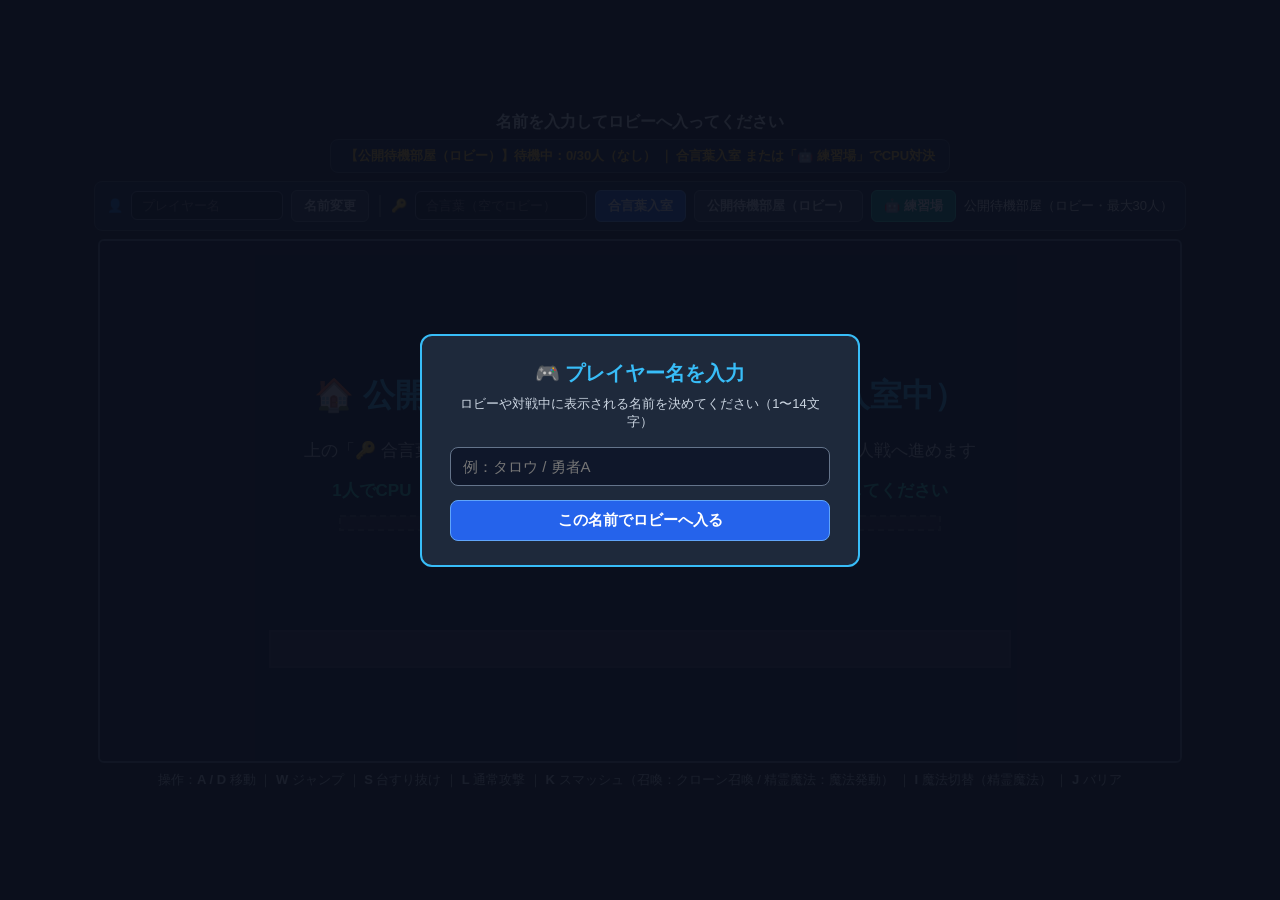
==== commit df67a969: "Update index.html" ====
--- a/src/main/webapp/games/Smash/index.html
+++ b/src/main/webapp/games/Smash/index.html
@@ -865,7 +865,7 @@
   elementalist: {
     name: "🔥❄️💥 精霊魔法タイプ",
     shortName: "精霊魔法",
-    desc: "Iで切替(炎/氷/回復-80/マダンテ)・K発動",
+    desc: "Iで切替(炎/氷/回復/マダンテ)・K発動",
     color: "#f472b6",
     moveAcc: 0.90,
     friction: 0.82,
@@ -1633,281 +1633,256 @@
   if (myRole !== 0 && players[myRole]) players[myRole].name = myName;
   updateRoomStatusBox();
   updateStatusByPhase();
-  if (reconnectIfNeeded) {
-    if (isPracticeMode) {
-      resetPracticeMatchState();
-    } else if (ws && ws.readyState === WebSocket.OPEN) {
-      sendProfileSync();
-    } else if (hasEnteredLobby) {
-      connectWs();
-    }
-  }
-}
-
-function completeNameGate() {
-  myName = sanitizePlayerName(gateNameInput.value, 0);
-  localStorage.setItem("smash_player_name", myName);
-  gateNameInput.value = myName;
-  inlineNameInput.value = myName;
+  if (reconnectIfNeeded && !ws && !isPracticeMode) {
+    connectToPassphrase(currentPassphrase, false);
+  } else {
+    sendProfileSync();
+  }
+}
+
+gateEnterBtn.addEventListener("click", () => {
   hasEnteredLobby = true;
   nameGateOverlay.classList.add("hidden");
-  updateRoomStatusBox();
-  updateStatusByPhase();
+  applyPlayerName(gateNameInput.value, true);
+});
+gateNameInput.addEventListener("keydown", e => {
+  if (e.key === "Enter") { e.preventDefault(); gateEnterBtn.click(); }
+});
+saveInlineNameBtn.addEventListener("click", () => applyPlayerName(inlineNameInput.value, false));
+inlineNameInput.addEventListener("keydown", e => {
+  if (e.key === "Enter") { e.preventDefault(); saveInlineNameBtn.click(); }
+});
+
+function updatePassphraseUI() {
+  if (isPracticeMode) {
+    const stopTag = isPracticeStopped ? "・⏸ ストップ中" : "";
+    currentPassphraseBadgeEl.textContent = `🤖 練習場（CPU Lv.${practiceBotLevel}${stopTag}）`;
+    practiceControlRow.classList.remove("hidden");
+    practiceBotRow.classList.remove("hidden");
+    colorRow.classList.add("hidden");
+    mapStepRow.classList.remove("hidden");
+    charStepRow.classList.remove("hidden");
+    updateChatVisibility();
+    return;
+  }
+
+  practiceControlRow.classList.add("hidden");
+  practiceBotRow.classList.add("hidden");
+  currentPassphraseBadgeEl.textContent = currentPassphrase
+    ? `合言葉「${currentPassphrase}」（最大4人）`
+    : `公開待機部屋（ロビー・最大${MAX_LOBBY_PLAYERS}人）`;
+  const isLobby = isPublicLobbyRoom();
+  colorRow.classList.toggle("hidden", isLobby);
+  mapStepRow.classList.toggle("hidden", isLobby);
+  charStepRow.classList.toggle("hidden", isLobby);
+  renderColorPalette();
   updateChatVisibility();
-  if (!isPracticeMode) {
-    connectWs();
-  }
-}
-
-gateEnterBtn.addEventListener("click", completeNameGate);
-gateNameInput.addEventListener("keydown", e => {
-  if (e.key === "Enter") {
-    e.preventDefault();
-    completeNameGate();
-  }
-});
-
-saveInlineNameBtn.addEventListener("click", () => {
-  applyPlayerName(inlineNameInput.value, true);
-});
-inlineNameInput.addEventListener("keydown", e => {
-  if (e.key === "Enter") {
-    e.preventDefault();
-    applyPlayerName(inlineNameInput.value, true);
-  }
-});
-
-function syncUrlWithPassphrase(passphrase) {
-  try {
-    const url = new URL(location.href);
-    if (passphrase) {
-      url.searchParams.set("room", passphrase);
-    } else {
-      url.searchParams.delete("room");
-    }
-    history.replaceState(null, "", url.toString());
-  } catch (_) {}
-}
-
-function updatePassphraseBadge() {
-  if (isPracticeMode) {
-    currentPassphraseBadgeEl.textContent = `練習場モード（1P vs CPU Lv.${practiceBotLevel}）`;
-  } else if (currentPassphrase) {
-    currentPassphraseBadgeEl.textContent = `合言葉部屋：「${currentPassphrase}」（最大${MAX_BATTLE_PLAYERS}人）`;
-  } else {
-    currentPassphraseBadgeEl.textContent = `公開待機部屋（ロビー・最大${MAX_LOBBY_PLAYERS}人）`;
-  }
-}
-
-function switchRoomByPassphrase(nextRawPassphrase, forceReconnect = true) {
-  const nextPass = sanitizePassphrase(nextRawPassphrase);
-  const changed = nextPass !== currentPassphrase;
-  currentPassphrase = nextPass;
-  passphraseInputEl.value = currentPassphrase;
-  syncUrlWithPassphrase(currentPassphrase);
-  updatePassphraseBadge();
-  renderColorPalette();
-  clearChatMessages();
-  updateChatVisibility();
-
-  if (isPracticeMode) {
-    isPracticeMode = false;
-    isPracticeStopped = false;
-    practiceControlRow.classList.add("hidden");
-    practiceBotRow.classList.add("hidden");
-    updateStatusByPhase();
-    connectWs();
-    return;
-  }
-
-  if (changed || forceReconnect || !ws || ws.readyState !== WebSocket.OPEN) {
-    connectWs();
-  } else {
-    updateRoomStatusBox();
-    updateStatusByPhase();
-  }
-}
-
-joinPassphraseBtn.addEventListener("click", () => {
-  const entered = sanitizePassphrase(passphraseInputEl.value);
-  if (!entered) {
-    switchRoomByPassphrase("", true);
-    return;
-  }
-  switchRoomByPassphrase(entered, true);
-});
-
-passphraseInputEl.addEventListener("keydown", e => {
-  if (e.key === "Enter") {
-    e.preventDefault();
-    joinPassphraseBtn.click();
-  }
-});
-
-publicRoomBtn.addEventListener("click", () => {
-  switchRoomByPassphrase("", true);
-});
-
-function getHostRole() {
-  if (activeRoles.length === 0) return 0;
-  if (fixedHostThisPc && myRole !== 0 && activeRoles.includes(myRole)) {
-    return myRole;
-  }
-  return Math.min(...activeRoles);
-}
-
-function amIHost() {
-  if (isPracticeMode) return true;
-  if (isPublicLobbyRoom()) return false;
-  if (isSpectator || entryBlockedByHost || isRoomFullBlocked) return false;
-  return myRole !== 0 && activeRoles.includes(myRole) && getHostRole() === myRole;
+}
+
+function normalizeRolesList(list) {
+  if (!Array.isArray(list)) return [];
+  const cap = getRoomCapacity();
+  return [...new Set(list)]
+    .map(n => Number(n))
+    .filter(n => Number.isInteger(n) && n >= 1 && n <= cap)
+    .sort((a, b) => a - b);
+}
+
+function pruneGhostRoles(list) {
+  const base = normalizeRolesList(list);
+  if (!ghostFilterActive) return base;
+  return base.filter(r => r === myRole || seenPeerRoles.has(r));
+}
+
+function isHostPresentInList(list) {
+  if (isPublicLobbyRoom() || isPracticeMode) return true;
+  const roles = pruneGhostRoles(list);
+  if (roles.length === 0) return false;
+  if (fixedHostThisPc && myRole !== 0 && roles.includes(myRole)) return true;
+  return roles.includes(1);
 }
 
 function getCurrentStage() {
-  const st = STAGES[currentStageKey] || STAGES.battlefield;
-  initStageGimmicks(st, false);
-  return st;
+  return STAGES[currentStageKey] || STAGES.battlefield;
 }
 
 function getSpawnPoint(roleNum) {
   const st = getCurrentStage();
-  if (st && st.spawns && st.spawns[roleNum]) {
-    return st.spawns[roleNum];
-  }
-  const fallback = {
-    1: { x: 240, y: 150, facing: 1 },
-    2: { x: 800, y: 150, facing: -1 },
-    3: { x: 420, y: 120, facing: 1 },
-    4: { x: 620, y: 120, facing: -1 }
-  };
-  return fallback[roleNum] || fallback[1];
-}
-
-function getTeamOfRole(roleNum) {
-  if (isPracticeMode) {
-    return roleNum === 1 ? "A" : "B";
-  }
-  if (gameMode !== "team2v2") return String(roleNum);
-  return (roleNum === 1 || roleNum === 3) ? "A" : "B";
-}
-
-function getTeamLabel(roleNum) {
-  if (gameMode !== "team2v2") return "";
-  return getTeamOfRole(roleNum) === "A" ? "[Aチーム]" : "[Bチーム]";
+  return (st.spawns && st.spawns[roleNum]) || st.spawns[1];
+}
+
+function findSolidBeneath(cx, footY) {
+  const st = getCurrentStage();
+  const candidates = [
+    ...(st.solids || []),
+    ...(st.platforms || []),
+    ...(st.movingPlatforms || []),
+    ...getVisibleDisappearingPlatforms(st)
+  ];
+  let best = null;
+  let bestDist = Infinity;
+  for (const s of candidates) {
+    if (cx >= s.x - 16 && cx <= s.x + s.w + 16 && s.y >= footY - 24) {
+      const d = s.y - footY;
+      if (d < bestDist) {
+        bestDist = d;
+        best = s;
+      }
+    }
+  }
+  if (best) return best;
+  return (st.solids && st.solids[0]) || { x: 170, y: 390, w: 740, h: 36 };
+}
+
+function findDropThroughPlatformBeneath(cx, footY) {
+  const st = getCurrentStage();
+  const candidates = [
+    ...(st.platforms || []),
+    ...getVisibleDisappearingPlatforms(st)
+  ];
+  for (const p of candidates) {
+    if (cx >= p.x - 6 && cx <= p.x + p.w + 6 && Math.abs(footY - p.y) <= 10) {
+      return p;
+    }
+  }
+  return null;
+}
+
+function findNearestRecoveryPlatform(cx, cy) {
+  const st = getCurrentStage();
+  const candidates = [
+    ...(st.solids || []),
+    ...(st.platforms || []),
+    ...(st.movingPlatforms || []),
+    ...getVisibleDisappearingPlatforms(st)
+  ];
+  if (candidates.length === 0) return { x: 360, y: 390, w: 360, h: 20 };
+  let best = candidates[0];
+  let bestScore = Infinity;
+  for (const s of candidates) {
+    const sx = Math.max(s.x + 12, Math.min(s.x + s.w - 12, cx));
+    const sy = s.y;
+    const dist = Math.hypot(sx - cx, sy - cy);
+    const heightPenalty = sy > cy + 40 ? 140 : 0;
+    const score = dist + heightPenalty;
+    if (score < bestScore) {
+      bestScore = score;
+      best = s;
+    }
+  }
+  return best;
+}
+
+function getTeamOfRole(role) {
+  if (gameMode !== "team2v2") return null;
+  return (role === 1 || role === 2) ? "A" : "B";
 }
 
 function isSameTeam(roleA, roleB) {
+  if (isPracticeMode) return roleA === roleB;
   if (gameMode !== "team2v2") return false;
   return getTeamOfRole(roleA) === getTeamOfRole(roleB);
 }
 
-function getStageBounds() {
-  const st = getCurrentStage();
-  const minX = Math.min(...st.solids.map(s => s.x));
-  const maxX = Math.max(...st.solids.map(s => s.x + s.w));
-  const groundY = Math.max(...st.solids.map(s => s.y));
-  return { minX, maxX, groundY };
-}
-
-function getRecoveryTargetX(bot) {
-  const { minX, maxX } = getStageBounds();
-  const centerX = (minX + maxX) * 0.5;
-  if (bot.x < minX - 20) return minX + 95;
-  if (bot.x > maxX + 20) return maxX - 95;
-  return centerX;
-}
-
-function getBotRecoveryJumpInterval(level) {
-  if (level <= 2) return 11;
-  if (level <= 4) return 14;
-  if (level <= 6) return 17;
-  if (level <= 8) return 20;
-  return 23;
-}
-
-function updateHostLockButton() {
-  if (fixedHostThisPc) {
-    hostLockBtn.textContent = "🔒 固定ホスト：ON";
-    hostLockBtn.className = "btn ready-active";
-  } else {
-    hostLockBtn.textContent = "🔓 固定ホスト：OFF";
-    hostLockBtn.className = "btn secondary";
-  }
-}
-
-hostLockBtn.addEventListener("click", () => {
-  fixedHostThisPc = !fixedHostThisPc;
-  localStorage.setItem("smash_host_locked", fixedHostThisPc ? "1" : "0");
-  updateHostLockButton();
-  if (fixedHostThisPc && myRole !== 0 && !activeRoles.includes(myRole)) {
-    activeRoles.push(myRole);
-    activeRoles.sort((a, b) => a - b);
-    if (!players[myRole]) players[myRole] = makePlayer(myRole, selectedChar);
-    players[myRole].active = true;
-    players[myRole].name = myName;
-    players[myRole].color = myColor;
-    sendRoomSync();
-  }
-  updateControlsVisibility();
-  updateStatusByPhase();
-});
-
-function clearCountdownTimer() {
-  if (countdownTimerId !== null) {
+function getMaxJumpsForPlayer(p) {
+  const spec = CHAR_SPECS[p.charKey] || CHAR_SPECS.fighter;
+  return spec.maxJumps || 2;
+}
+
+function getEffectiveMoveAcc(p, spec) {
+  const iceMult = p.onIce ? 0.42 : 1.0;
+  if (p.charKey === "enhancer") {
+    return spec.moveAcc * (1 + (p.enhanceLevel || 0) * 0.14) * iceMult;
+  }
+  return spec.moveAcc * iceMult;
+}
+
+function getEffectiveLightStats(p, spec) {
+  if (p.charKey === "enhancer") {
+    const lv = p.enhanceLevel || 0;
+    return {
+      dmg: Math.round(spec.lightDmg + lv * 2.5),
+      basePower: 6.5 * (1 + lv * 0.24)
+    };
+  }
+  return { dmg: spec.lightDmg, basePower: 6.5 };
+}
+
+function calcMagicPowerFromMp(spentMp) {
+  const clamped = Math.max(10, Math.min(MAX_MP, spentMp));
+  const ratio = (clamped - 10) / (MAX_MP - 10);
+  return {
+    dmg: Math.round(3 + ratio * 77),
+    basePower: 2.5 + ratio * 11.0,
+    maxRadius: 125 + ratio * 125
+  };
+}
+
+function clearTimers() {
+  if (countdownTimerId) {
     clearInterval(countdownTimerId);
     countdownTimerId = null;
   }
 }
 
-function resetPlayerForMatch(p, roleNum, charKey) {
+function resetSinglePlayer(p, roleNum) {
+  if (!p) return;
   const sp = getSpawnPoint(roleNum);
-  const spec = CHAR_SPECS[charKey] || CHAR_SPECS.fighter;
-  p.role = roleNum;
-  p.name = getDisplayNameOfRole(roleNum);
-  p.color = getColorOfRole(roleNum);
-  p.charKey = charKey;
-  p.x = sp.x;
-  p.y = sp.y;
-  p.w = 34;
-  p.h = 44;
-  p.vx = 0;
-  p.vy = 0;
-  p.facing = sp.facing;
-  p.jumps = spec.maxJumps || 2;
+  const spec = CHAR_SPECS[p.charKey] || CHAR_SPECS.fighter;
+  p.x = sp.x; p.y = sp.y;
+  p.vx = 0; p.vy = 0;
+  p.percent = 0; p.stocks = MAX_STOCK; p.stun = 0;
+  p.jumps = spec.maxJumps || 2; p.facing = sp.facing;
   p.dropThroughTimer = 0;
   p.warpCooldownFrames = 0;
   p.hazardCooldownFrames = 0;
   p.onIce = false;
-  p.percent = 0;
-  p.stocks = MAX_STOCK;
-  p.atkType = null;
-  p.atkTimer = 0;
-  p.cooldown = 0;
-  p.hasHit = false;
-  p.smashCharging = false;
-  p.smashChargeStart = 0;
-  p.smashChargeRatio = 0;
-  p.enhanceLevel = 0;
-  p.enhanceCooldownUntil = 0;
-  p.hammerCharge = 0;
-  p.critReady = false;
-  p.critActive = false;
-  p.critStartedAt = 0;
-  p.critLightHitsAfterExpiry = 0;
-  p.guardianHits = 0;
-  p.invincibleTimer = 0;
-  p.summonCooldownUntil = 0;
-  p.hasClone = false;
-  p.mp = MAX_MP;
-  p.magicMode = "fire";
-  p.frozen = false;
-  p.stun = 0;
-  p.shielding = false;
-  p.shieldHp = MAX_SHIELD;
-  p.burnedOut = false;
-}
-
-function resetMatchEntities() {
+  p.atkType = null; p.atkTimer = 0; p.cooldown = 0; p.hasHit = false;
+  p.smashCharging = false; p.smashChargeStart = 0; p.smashChargeRatio = 0;
+  p.enhanceLevel = 0; p.enhanceCooldownUntil = 0;
+  resetHammerCritAndCharge(p);
+  p.guardianHits = 0; p.invincibleTimer = 0;
+  p.summonCooldownUntil = 0; p.hasClone = false;
+  p.mp = MAX_MP; p.magicMode = "fire"; p.frozen = false;
+  p.shielding = false; p.shieldHp = MAX_SHIELD; p.burnedOut = false;
+}
+
+function promoteSpectatorsToParticipants() {
+  isSpectator = false;
+  spectatorRoles.clear();
+  for (let r = 1; r <= MAX_BATTLE_PLAYERS; r++) {
+    if (players[r]) players[r].spectator = false;
+  }
+}
+
+function syncActivePlayersFromRoles() {
+  if (isPracticeMode) {
+    players[1].active = true;
+    players[1].spectator = false;
+    players[1].isBot = false;
+    players[2].active = true;
+    players[2].spectator = false;
+    players[2].isBot = true;
+    players[3].active = false;
+    players[4].active = false;
+    return;
+  }
+  if (isPublicLobbyRoom()) {
+    for (let r = 1; r <= MAX_BATTLE_PLAYERS; r++) players[r].active = false;
+    return;
+  }
+  for (let r = 1; r <= MAX_BATTLE_PLAYERS; r++) {
+    const inRoom = !entryBlockedByHost && !isRoomFullBlocked && activeRoles.includes(r);
+    players[r].spectator = spectatorRoles.has(r) || (r === myRole && isSpectator);
+    players[r].isBot = false;
+    players[r].active = inRoom && !(phase === "playing" && players[r].spectator);
+  }
+}
+
+function resetPlayersForNewMatch() {
+  gimmickFrameCounter = 0;
+  initStageGimmicks(getCurrentStage(), true);
+  for (let r = 1; r <= MAX_BATTLE_PLAYERS; r++) resetSinglePlayer(players[r], r);
   projectiles = [];
   beams = [];
   ringEffects = [];
@@ -1915,99 +1890,235 @@
   clones = {};
   winnerInfo = null;
   gameOverSent = false;
-  gimmickFrameCounter = 0;
-  initStageGimmicks(getCurrentStage(), true);
-}
-
-function updateRoomStatusBox() {
+}
+
+function isHost() {
+  if (isPracticeMode) return true;
+  if (isPublicLobbyRoom()) return false;
+  if (entryBlockedByHost || isRoomFullBlocked || isSpectator || myRole === 0 || activeRoles.length === 0) return false;
+  if (fixedHostThisPc) return true;
+  return myRole === 1;
+}
+
+function isRoleHost(r) {
+  if (isPracticeMode) return r === 1;
+  if (isPublicLobbyRoom()) return false;
+  if (isRoleSpectating(r)) return false;
+  if (fixedHostThisPc && r === myRole && !entryBlockedByHost && !isRoomFullBlocked) return true;
+  return r === 1 && activeRoles.includes(1);
+}
+
+function areAllPlayersReady() {
+  if (isPracticeMode) {
+    return readyRoles.has(1) && readyRoles.has(2);
+  }
+  if (isPublicLobbyRoom() || entryBlockedByHost || isRoomFullBlocked) return false;
+  const participants = getParticipantRoles();
+  if (participants.length < 1) return false;
+  return participants.every(r => readyRoles.has(r));
+}
+
+function syncReadyRolesToActive() {
+  const participantSet = new Set(getParticipantRoles());
+  readyRoles = new Set([...readyRoles].filter(r => participantSet.has(r)));
+}
+
+function enterPracticeModeSteps() {
   if (!hasEnteredLobby) {
-    roomStatusEl.textContent = "プレイヤー名を入力してロビーへ入ってください";
-    return;
-  }
-  if (isPracticeMode) {
-    roomStatusEl.textContent = `練習場モード ｜ ${myName || "Player1"} vs CPU (Lv.${practiceBotLevel}・${CHAR_SPECS[practiceBotChar].shortName}) ｜ ${isPracticeStopped ? "停止中" : "稼働中"}`;
-    return;
-  }
-  if (isPublicLobbyRoom()) {
-    const count = activeRoles.length;
-    roomStatusEl.textContent = `公開待機部屋（ロビー）：現在 ${count}/${MAX_LOBBY_PLAYERS} 人入室中 ｜ 合言葉を入力すると対戦部屋（最大${MAX_BATTLE_PLAYERS}人）へ移動できます`;
-    return;
-  }
-  if (isRoomFullBlocked) {
-    roomStatusEl.textContent = `合言葉「${currentPassphrase}」は満員（${MAX_BATTLE_PLAYERS}/${MAX_BATTLE_PLAYERS}人）のため入室できません`;
-    return;
-  }
-  if (entryBlockedByHost) {
-    roomStatusEl.textContent = `合言葉「${currentPassphrase}」は対戦中またはホスト制限中のため入室できません`;
-    return;
-  }
-  const count = activeRoles.length;
-  const specCount = activeRoles.filter(r => isRoleSpectating(r)).length;
-  const battleCount = count - specCount;
-  const modeText = gameMode === "team2v2" ? "2対2" : "個人戦";
-  const specText = specCount > 0 ? `（観戦${specCount}人）` : "";
-  const names = activeRoles.map(r => {
-    const tag = isRoleSpectating(r) ? "[観戦]" : getTeamLabel(r);
-    return `${getDisplayNameOfRole(r)}${tag}`;
-  }).join("、");
-  roomStatusEl.textContent = `合言葉「${currentPassphrase}」[${modeText}]：現在 ${count}/${MAX_BATTLE_PLAYERS} 人（対戦${battleCount}人${specText}）${names ? "（" + names + "）" : ""}`;
-}
-
-function updateReadySummary() {
-  const participants = getParticipantRoles();
-  const total = participants.length;
-  const readyCount = participants.filter(r => readyRoles.has(r)).length;
-  readySummaryEl.textContent = `完了：${readyCount}/${total}人`;
-
-  if (myRole !== 0 && readyRoles.has(myRole)) {
-    readyToggleBtn.textContent = "⏳ 完了を解除";
-    readyToggleBtn.className = "btn ready-active";
+    hasEnteredLobby = true;
+    nameGateOverlay.classList.add("hidden");
+  }
+  clearTimers();
+  if (ws && (ws.readyState === WebSocket.OPEN || ws.readyState === WebSocket.CONNECTING)) {
+    try { ws.close(); } catch (ignored) {}
+    ws = null;
+  }
+
+  isPracticeMode = true;
+  isPracticeStopped = false;
+  isRoomFullBlocked = false;
+  entryBlockedByHost = false;
+  isSpectator = false;
+  spectatorRoles.clear();
+  readyRoles.clear();
+  gameMode = "ffa";
+  myRole = 1;
+  activeRoles = [1, 2];
+
+  practiceBotChar = practiceBotCharSelect.value || "fighter";
+  practiceBotLevel = Math.max(1, Math.min(10, Number(practiceBotLevelSelect.value) || 5));
+
+  players[1].charKey = selectedChar;
+  players[1].name = sanitizePlayerName(myName, 1);
+  players[1].color = sanitizeColorHex(myColor, 1);
+
+  players[2].charKey = practiceBotChar;
+  players[2].name = `CPU (Lv.${practiceBotLevel})`;
+  players[2].color = "#38bdf8";
+
+  resetPlayersForNewMatch();
+  syncActivePlayersFromRoles();
+
+  phase = "map_select";
+  clearChatMessages();
+  updatePassphraseUI();
+  updateLoopUI();
+  updateRoomStatusBox();
+  updateStatusByPhase();
+}
+
+function resetPracticeMatchNow() {
+  if (!isPracticeMode) return;
+  clearTimers();
+  isPracticeStopped = false;
+  practiceBotChar = practiceBotCharSelect.value || "fighter";
+  practiceBotLevel = Math.max(1, Math.min(10, Number(practiceBotLevelSelect.value) || 5));
+  players[1].charKey = selectedChar;
+  players[1].name = sanitizePlayerName(myName, 1);
+  players[1].color = sanitizeColorHex(myColor, 1);
+  players[2].charKey = practiceBotChar;
+  players[2].name = `CPU (Lv.${practiceBotLevel})`;
+  players[2].color = "#38bdf8";
+
+  resetPlayersForNewMatch();
+  syncActivePlayersFromRoles();
+  phase = "playing";
+  matchStartedAt = performance.now();
+  updatePassphraseUI();
+  updateLoopUI();
+  updateRoomStatusBox();
+  updateStatusByPhase();
+}
+
+function stopPracticeBattle() {
+  if (!isPracticeMode || phase !== "playing" || isPracticeStopped) return;
+  isPracticeStopped = true;
+  for (let r = 1; r <= MAX_BATTLE_PLAYERS; r++) {
+    if (players[r]) players[r].smashCharging = false;
+  }
+  updatePassphraseUI();
+  updateLoopUI();
+  updateRoomStatusBox();
+  updateStatusByPhase();
+}
+
+function startOrResumePracticeBattle() {
+  if (!isPracticeMode) return;
+  if (phase === "playing" && isPracticeStopped) {
+    isPracticeStopped = false;
+    lastFrameTime = performance.now();
+    updatePassphraseUI();
+    updateLoopUI();
+    updateRoomStatusBox();
+    updateStatusByPhase();
+  } else if (phase === "map_select") {
+    enterCharSelectPhase(false);
+  } else if (phase === "char_select") {
+    readyRoles.add(1);
+    readyRoles.add(2);
+    checkAllReadyAndStartCountdown();
+  } else if (phase === "gameover") {
+    resetPracticeMatchNow();
+  }
+}
+
+function exitPracticeToLobby() {
+  clearTimers();
+  isPracticeMode = false;
+  isPracticeStopped = false;
+  players[2].isBot = false;
+  connectToPassphrase("", true);
+}
+
+openPracticeBtn.addEventListener("click", () => {
+  enterPracticeModeSteps();
+});
+practiceStopBtn.addEventListener("click", () => {
+  stopPracticeBattle();
+});
+practiceStartResumeBtn.addEventListener("click", () => {
+  startOrResumePracticeBattle();
+});
+practiceResetBtn.addEventListener("click", () => {
+  if (phase === "playing" || phase === "gameover") {
+    resetPracticeMatchNow();
   } else {
-    readyToggleBtn.textContent = "✅ 完了にする";
-    readyToggleBtn.className = "btn success";
-  }
-}
-
-function updateControlsVisibility() {
-  updateHostLockButton();
-  renderColorPalette();
-  updateChatVisibility();
-
-  if (!hasEnteredLobby) {
-    roomProfileRow.classList.add("disabled-area");
-    practiceControlRow.classList.add("hidden");
-    practiceBotRow.classList.add("hidden");
-    colorRow.classList.add("hidden");
-    mapStepRow.classList.add("hidden");
-    charStepRow.classList.add("hidden");
-    return;
-  }
-  roomProfileRow.classList.remove("disabled-area");
+    enterPracticeModeSteps();
+  }
+});
+practiceExitBtn.addEventListener("click", () => {
+  exitPracticeToLobby();
+});
+practiceBotCharSelect.addEventListener("change", () => {
+  practiceBotChar = practiceBotCharSelect.value || "fighter";
+  if (players[2]) {
+    players[2].charKey = practiceBotChar;
+    players[2].jumps = getMaxJumpsForPlayer(players[2]);
+    players[2].mp = MAX_MP;
+  }
+  if (isPracticeMode && (phase === "char_select" || phase === "countdown")) {
+    readyRoles.delete(1);
+    readyRoles.delete(2);
+    checkAllReadyAndStartCountdown();
+  }
+  updateRoomStatusBox();
+});
+practiceBotLevelSelect.addEventListener("change", () => {
+  practiceBotLevel = Math.max(1, Math.min(10, Number(practiceBotLevelSelect.value) || 5));
+  if (players[2]) players[2].name = `CPU (Lv.${practiceBotLevel})`;
+  updatePassphraseUI();
+  updateRoomStatusBox();
+  updateStatusByPhase();
+});
+
+function updateLoopUI() {
+  hostLockBtn.classList.toggle("active", fixedHostThisPc);
+  hostLockBtn.textContent = fixedHostThisPc ? "🔒 固定ホスト：ON" : "🔓 固定ホスト：OFF";
 
   if (isPracticeMode) {
     practiceControlRow.classList.remove("hidden");
     practiceBotRow.classList.remove("hidden");
-    colorRow.classList.add("hidden");
     mapStepRow.classList.remove("hidden");
     charStepRow.classList.remove("hidden");
-
-    practiceStopBtn.disabled = isPracticeStopped;
-    practiceStartResumeBtn.disabled = !isPracticeStopped;
-    practiceStartResumeBtn.textContent = isPracticeStopped ? "▶ 再開" : "▶ スタート";
-
-    stageSelectEl.disabled = false;
-    modeSelectEl.disabled = false;
-    confirmMapBtn.disabled = false;
-    confirmMapBtn.textContent = "このマップでキャラ選択へ";
+    colorRow.classList.add("hidden");
+    roomProfileRow.classList.remove("disabled-area");
+    inlineNameInput.disabled = false;
+    saveInlineNameBtn.disabled = false;
+
+    const inBattle = (phase === "playing" || phase === "gameover");
+    practiceStopBtn.disabled = !(phase === "playing" && !isPracticeStopped);
+    practiceStartResumeBtn.disabled = (phase === "playing" && !isPracticeStopped) || phase === "countdown";
+
+    const canEditMap = !inBattle && phase === "map_select";
+    stageSelectEl.value = currentStageKey;
+    modeSelectEl.value = "ffa";
+    stageSelectEl.disabled = !canEditMap;
+    modeSelectEl.disabled = true;
+    confirmMapBtn.disabled = !canEditMap;
+    confirmMapBtn.textContent = phase === "map_select" ? "このマップでキャラ選択へ" : "マップ確定済";
     hostLockBtn.disabled = true;
     resetGhostBtn.disabled = true;
 
-    charSelectDropdown.disabled = false;
-    readyToggleBtn.disabled = false;
-    readyToggleBtn.textContent = "⚔️ この設定で練習スタート";
-    readyToggleBtn.className = "btn success";
-    backToMapBtn.disabled = false;
-    readySummaryEl.textContent = `自機：${CHAR_SPECS[selectedChar].shortName} / CPU：${CHAR_SPECS[practiceBotChar].shortName}(Lv.${practiceBotLevel})`;
+    const inCharPhase = (phase === "char_select" || phase === "countdown");
+    const myReady = readyRoles.has(1);
+    charStepRow.classList.toggle("disabled-area", !inCharPhase);
+    charSelectDropdown.value = selectedChar;
+    charSelectDropdown.disabled = !inCharPhase || myReady;
+    practiceBotCharSelect.disabled = !inCharPhase || myReady;
+    practiceBotLevelSelect.disabled = false;
+    charDescInline.textContent = `(${CHAR_SPECS[selectedChar].desc})`;
+
+    readyToggleBtn.disabled = !inCharPhase;
+    readyToggleBtn.classList.toggle("ready-active", myReady);
+    readyToggleBtn.textContent = myReady ? "✋ 完了を取り消す" : "✅ 完了にする";
+    backToMapBtn.disabled = !inCharPhase;
+
+    const doneCount = [1, 2].filter(r => readyRoles.has(r)).length;
+    readySummaryEl.textContent = phase === "countdown"
+      ? `全員完了！ 開始まで ${countdownLeft} 秒`
+      : `完了：${doneCount}/2人`;
+
+    updateChatVisibility();
     return;
   }
 
@@ -2015,2591 +2126,2868 @@
   practiceBotRow.classList.add("hidden");
 
   if (isPublicLobbyRoom()) {
-    colorRow.classList.add("hidden");
     mapStepRow.classList.add("hidden");
     charStepRow.classList.add("hidden");
+    colorRow.classList.add("hidden");
+    roomProfileRow.classList.remove("disabled-area");
+    inlineNameInput.disabled = false;
+    saveInlineNameBtn.disabled = false;
+    updateChatVisibility();
     return;
   }
 
-  if (isRoomFullBlocked || entryBlockedByHost) {
-    colorRow.classList.add("hidden");
-    mapStepRow.classList.add("hidden");
-    charStepRow.classList.add("hidden");
+  colorRow.classList.remove("hidden");
+  mapStepRow.classList.remove("hidden");
+  charStepRow.classList.remove("hidden");
+
+  const inBattleOrResult = (phase === "playing" || phase === "gameover");
+  const lockedOut = entryBlockedByHost || isRoomFullBlocked;
+  roomProfileRow.classList.toggle("disabled-area", inBattleOrResult || lockedOut);
+  inlineNameInput.disabled = inBattleOrResult || lockedOut;
+  saveInlineNameBtn.disabled = inBattleOrResult || lockedOut;
+
+  const host = isHost();
+  const canEditMap = !lockedOut && !inBattleOrResult && host;
+  stageSelectEl.value = currentStageKey;
+  modeSelectEl.value = gameMode;
+  stageSelectEl.disabled = !canEditMap;
+  modeSelectEl.disabled = !canEditMap;
+  confirmMapBtn.disabled = !canEditMap || phase !== "map_select";
+  confirmMapBtn.textContent = phase === "map_select" ? "このマップでキャラ選択へ" : "マップ確定済";
+  hostLockBtn.disabled = lockedOut || isSpectator || inBattleOrResult;
+  resetGhostBtn.disabled = !canEditMap;
+
+  const inCharPhase = (phase === "char_select" || phase === "countdown");
+  const myReady = readyRoles.has(myRole);
+  const canEditChar = !lockedOut && !isSpectator && inCharPhase && myRole !== 0 && !myReady;
+
+  charStepRow.classList.toggle("disabled-area", !inCharPhase || lockedOut || isSpectator);
+  charSelectDropdown.value = selectedChar;
+  charSelectDropdown.disabled = !canEditChar;
+  charDescInline.textContent = `(${CHAR_SPECS[selectedChar].desc})`;
+
+  readyToggleBtn.disabled = lockedOut || isSpectator || !inCharPhase || myRole === 0;
+  readyToggleBtn.classList.toggle("ready-active", myReady);
+  readyToggleBtn.textContent = myReady ? "✋ 完了を取り消す" : "✅ 完了にする";
+
+  backToMapBtn.disabled = !canEditMap || !inCharPhase;
+
+  const participants = getParticipantRoles();
+  const validReadyCount = participants.filter(r => readyRoles.has(r)).length;
+  readySummaryEl.textContent = phase === "countdown"
+    ? `全員完了！ 開始まで ${countdownLeft} 秒`
+    : `完了：${validReadyCount}/${participants.length}人`;
+
+  renderColorPalette();
+  updateChatVisibility();
+}
+
+function updateRoomStatusBox() {
+  if (isPracticeMode) {
+    const phaseLabelMap = {
+      map_select: "①マップ決定中",
+      char_select: "②キャラ選択・完了待ち",
+      countdown: `③開始カウント(${countdownLeft}秒)`,
+      playing: isPracticeStopped ? "④バトル中（⏸ ストップ中）" : "④バトル中",
+      gameover: "結果表示中"
+    };
+    roomStatusEl.textContent = `【🤖 練習場】自分：${getDisplayNameOfRole(1)}（${CHAR_SPECS[players[1].charKey].shortName}） VS CPU：Lv.${practiceBotLevel}（${CHAR_SPECS[players[2].charKey].shortName}） ｜ マップ：${getCurrentStage().name} ｜ 段階：${phaseLabelMap[phase] || phase}`;
     return;
   }
 
-  colorRow.classList.remove("hidden");
-
-  if (phase === "map_select") {
-    mapStepRow.classList.remove("hidden");
-    charStepRow.classList.add("hidden");
-
-    const host = amIHost();
-    stageSelectEl.disabled = !host;
-    modeSelectEl.disabled = !host;
-    confirmMapBtn.disabled = !host;
-    confirmMapBtn.textContent = host ? "このマップでキャラ選択へ" : "ホストがマップ選択中...";
-    resetGhostBtn.disabled = !host;
+  const cap = getRoomCapacity();
+  if (isPublicLobbyRoom()) {
+    const shown = activeRoles.slice(0, 12).map(r => `${getDisplayNameOfRole(r)}(待機${r}P)`).join(" / ");
+    const extra = activeRoles.length > 12 ? ` 外${activeRoles.length - 12}人` : "";
+    roomStatusEl.textContent = `【公開待機部屋（ロビー）】待機中：${activeRoles.length}/${cap}人（${activeRoles.length ? shown + extra : "なし"}） ｜ 合言葉入室 または「🤖 練習場」でCPU対決`;
+    return;
+  }
+
+  if (isRoomFullBlocked) {
+    roomStatusEl.textContent = `【合言葉「${currentPassphrase}」】満員（${MAX_BATTLE_PLAYERS}/${MAX_BATTLE_PLAYERS}人）のため入室できません`;
+    return;
+  }
+
+  const phaseLabelMap = {
+    map_select: "①マップ決定中",
+    char_select: "②キャラ選択・完了待ち",
+    countdown: `③開始カウント(${countdownLeft}秒)`,
+    playing: "④バトル中",
+    gameover: "結果表示中"
+  };
+
+  const memberList = activeRoles.length > 0
+    ? activeRoles.map(r => {
+        const pName = getDisplayNameOfRole(r);
+        const specMark = isRoleSpectating(r) ? "[観戦]" : "";
+        const hostMark = isRoleHost(r) ? "(ホスト)" : "";
+        const readyMark = (!isRoleSpectating(r) && (phase === "char_select" || phase === "countdown"))
+          ? (readyRoles.has(r) ? "[完了]" : "[選択中]")
+          : "";
+        return `${pName}${hostMark}${specMark}${readyMark}`;
+      }).join(" / ")
+    : "なし";
+
+  roomStatusEl.textContent = `【合言葉「${currentPassphrase}」】${activeRoles.length}/${cap}人（${memberList}） ｜ マップ：${getCurrentStage().name} ｜ 段階：${phaseLabelMap[phase] || phase}`;
+}
+
+function updateStatusByPhase() {
+  const cap = getRoomCapacity();
+  const displayMyName = myName || "未設定";
+  if (isPracticeMode) {
+    if (phase === "map_select") {
+      statusEl.textContent = `🤖 [練習場] ${displayMyName} ｜ マップを選んで「このマップでキャラ選択へ」を押してください`;
+    } else if (phase === "char_select") {
+      statusEl.textContent = `🤖 [練習場] ${displayMyName} ｜ 自分・CPUキャラ・CPUレベルを選んで「✅ 完了にする」を押してください`;
+    } else if (phase === "countdown") {
+      statusEl.textContent = `🤖 [練習場] 全員完了！ 試合開始まであと ${countdownLeft} 秒（マップ：${getCurrentStage().name}）`;
+    } else if (phase === "playing") {
+      const stopText = isPracticeStopped ? "【⏸ ストップ中】" : "バトル中";
+      statusEl.textContent = `🤖 [練習場] ${stopText}（${getCurrentStage().name}）！ ${displayMyName}（${CHAR_SPECS[players[1].charKey].shortName}） vs CPU Lv.${practiceBotLevel}（${CHAR_SPECS[players[2].charKey].shortName}）`;
+    }
+    return;
+  }
+
+  if (isPublicLobbyRoom()) {
+    statusEl.textContent = `[公開待機部屋（ロビー）] ${displayMyName}（待機${myRole || "-"}P） ｜ 待機中: ${activeRoles.length}/${cap}人`;
+    return;
+  }
+
+  if (isRoomFullBlocked) {
+    statusEl.textContent = `🚫 [合言葉:${currentPassphrase}] 満員（${MAX_BATTLE_PLAYERS}/${MAX_BATTLE_PLAYERS}人）のため入れません`;
+    return;
+  }
+
+  const roomLabel = `[合言葉:${currentPassphrase}]`;
+  const hostLabel = isHost() ? "★ホスト" : "";
+  const specPrefix = isSpectator ? "👀【観戦中】" : "";
+
+  if (entryBlockedByHost) {
+    statusEl.textContent = `🔒 ホスト入室待ち ${roomLabel}`;
+  } else if (phase === "map_select") {
+    statusEl.textContent = isHost()
+      ? `${roomLabel} ${displayMyName} ${hostLabel}｜ マップを選んで「このマップでキャラ選択へ」を押してください`
+      : `${roomLabel} ${displayMyName} ${hostLabel}｜ ホストがマップを選んでいます...`;
   } else if (phase === "char_select") {
-    mapStepRow.classList.add("hidden");
-    if (isSpectator) {
-      charStepRow.classList.add("hidden");
-    } else {
-      charStepRow.classList.remove("hidden");
-      const iAmReady = myRole !== 0 && readyRoles.has(myRole);
-      charSelectDropdown.disabled = iAmReady;
-      backToMapBtn.disabled = iAmReady;
-      readyToggleBtn.disabled = (myRole === 0);
-      updateReadySummary();
-    }
-  } else {
-    mapStepRow.classList.add("hidden");
-    charStepRow.classList.add("hidden");
-  }
-}
-
-function updateStatusByPhase() {
-  if (!hasEnteredLobby) {
-    statusEl.textContent = "名前を入力してロビーへ入ってください";
+    statusEl.textContent = `${roomLabel} ${displayMyName} ${hostLabel}｜ キャラを選んで「✅ 完了にする」を押してください（全員完了で10秒カウント）`;
+  } else if (phase === "countdown") {
+    statusEl.textContent = `${roomLabel} 全員完了！ 試合開始まであと ${countdownLeft} 秒（マップ：${getCurrentStage().name}）`;
+  } else if (phase === "playing") {
+    statusEl.textContent = `${specPrefix}${roomLabel} バトル中（${getCurrentStage().name}）！ ${displayMyName}（${CHAR_SPECS[selectedChar].shortName}）`;
+  }
+}
+
+function sendLoopStateSync(extra = {}) {
+  if (isPracticeMode || isPublicLobbyRoom() || !ws || ws.readyState !== WebSocket.OPEN || entryBlockedByHost || isRoomFullBlocked || myRole === 0) return;
+  ws.send(JSON.stringify({
+    type: "loop_sync",
+    phase,
+    mode: gameMode,
+    stageKey: currentStageKey,
+    readyRoles: [...readyRoles],
+    spectatorRoles: [...spectatorRoles],
+    countdownLeft,
+    ...extra
+  }));
+}
+
+function enterMapSelectPhase(broadcast = false) {
+  if (isPracticeMode) {
+    clearTimers();
+    isPracticeStopped = false;
+    phase = "map_select";
+    readyRoles.clear();
+    winnerInfo = null;
+    gameOverSent = false;
+    resetPlayersForNewMatch();
+    syncActivePlayersFromRoles();
+    updatePassphraseUI();
+    updateLoopUI();
+    updateRoomStatusBox();
+    updateStatusByPhase();
     return;
   }
+  if (isPublicLobbyRoom() || entryBlockedByHost || isRoomFullBlocked) return;
+  clearTimers();
+  promoteSpectatorsToParticipants();
+  phase = "map_select";
+  readyRoles.clear();
+  winnerInfo = null;
+  gameOverSent = false;
+  resetPlayersForNewMatch();
+  syncActivePlayersFromRoles();
+  sendProfileSync();
+  updateLoopUI();
+  updateRoomStatusBox();
+  updateStatusByPhase();
+  if (broadcast && isHost()) {
+    sendLoopStateSync();
+  }
+}
+
+function enterCharSelectPhase(broadcast = false) {
   if (isPracticeMode) {
-    const stName = getCurrentStage().name;
-    if (isPracticeStopped) {
-      statusEl.textContent = `⏸ 練習場ストップ中 ｜ マップ：${stName} ｜ 自機：${CHAR_SPECS[selectedChar].shortName} vs CPU Lv.${practiceBotLevel}`;
-    } else {
-      statusEl.textContent = `🤖 練習場プレイ中 ｜ マップ：${stName} ｜ 自機：${CHAR_SPECS[selectedChar].shortName} vs CPU Lv.${practiceBotLevel}`;
-    }
+    clearTimers();
+    isPracticeStopped = false;
+    phase = "char_select";
+    readyRoles.clear();
+    winnerInfo = null;
+    gameOverSent = false;
+    resetPlayersForNewMatch();
+    syncActivePlayersFromRoles();
+    players[1].charKey = selectedChar;
+    players[1].jumps = getMaxJumpsForPlayer(players[1]);
+    players[1].mp = MAX_MP;
+    players[2].charKey = practiceBotChar;
+    players[2].jumps = getMaxJumpsForPlayer(players[2]);
+    players[2].mp = MAX_MP;
+    updatePassphraseUI();
+    updateLoopUI();
+    updateRoomStatusBox();
+    updateStatusByPhase();
     return;
   }
-  if (isPublicLobbyRoom()) {
-    statusEl.textContent = `🏛️ 公開待機部屋（ロビー）｜ 名前：${myName} ｜ 合言葉を入力して対戦部屋へ移動できます`;
+  if (isPublicLobbyRoom() || entryBlockedByHost || isRoomFullBlocked) return;
+  clearTimers();
+  promoteSpectatorsToParticipants();
+  phase = "char_select";
+  readyRoles.clear();
+  winnerInfo = null;
+  gameOverSent = false;
+  resetPlayersForNewMatch();
+  syncActivePlayersFromRoles();
+  if (myRole !== 0 && players[myRole]) {
+    players[myRole].charKey = selectedChar;
+    players[myRole].jumps = getMaxJumpsForPlayer(players[myRole]);
+    players[myRole].mp = MAX_MP;
+    sendCharChange();
+    sendProfileSync();
+  }
+  updateLoopUI();
+  updateRoomStatusBox();
+  updateStatusByPhase();
+  if (broadcast && isHost()) {
+    sendLoopStateSync();
+  }
+}
+
+function startTenSecondCountdown() {
+  if (isPracticeMode) {
+    if (phase === "countdown" || phase === "playing" || phase === "gameover") return;
+    clearTimers();
+    isPracticeStopped = false;
+    phase = "countdown";
+    countdownLeft = COUNTDOWN_SECONDS;
+    syncActivePlayersFromRoles();
+    updatePassphraseUI();
+    updateLoopUI();
+    updateRoomStatusBox();
+    updateStatusByPhase();
+
+    countdownTimerId = setInterval(() => {
+      countdownLeft--;
+      if (countdownLeft > 0) {
+        updateLoopUI();
+        updateRoomStatusBox();
+        updateStatusByPhase();
+      } else {
+        clearTimers();
+        startBattlePhase();
+      }
+    }, 1000);
     return;
   }
-  if (isRoomFullBlocked) {
-    statusEl.textContent = `🚫 合言葉「${currentPassphrase}」は満員（${MAX_BATTLE_PLAYERS}/${MAX_BATTLE_PLAYERS}人）です`;
-    return;
-  }
-  if (entryBlockedByHost) {
-    statusEl.textContent = `🚫 合言葉「${currentPassphrase}」は対戦中またはホスト制限中のため入室できません`;
-    return;
-  }
-  if (isSpectator) {
-    statusEl.textContent = `👀 観戦モード（${myName}）｜ 合言葉「${currentPassphrase}」の進行を見守っています`;
-    return;
-  }
-
-  const roleLabel = myRole ? `${myName} [P${myRole}${getTeamLabel(myRole)}]` : `${myName} [接続中]`;
-  const modeLabel = gameMode === "team2v2" ? "2対2" : "個人戦";
-  if (phase === "map_select") {
-    statusEl.textContent = `${roleLabel} ｜ 合言葉「${currentPassphrase}」[${modeLabel}] ｜ 1. マップと対戦形式を選択中`;
-  } else if (phase === "char_select") {
-    const participants = getParticipantRoles();
-    const readyCount = participants.filter(r => readyRoles.has(r)).length;
-    statusEl.textContent = `${roleLabel} ｜ 合言葉「${currentPassphrase}」[${modeLabel}] ｜ 2. キャラ選択（完了 ${readyCount}/${participants.length}人）`;
-  } else if (phase === "countdown") {
-    statusEl.textContent = `${roleLabel} ｜ 合言葉「${currentPassphrase}」[${modeLabel}] ｜ 試合開始まで ${countdownLeft} 秒！`;
-  } else if (phase === "playing") {
-    statusEl.textContent = `${roleLabel} ｜ 合言葉「${currentPassphrase}」[${modeLabel}] ｜ 対戦中！`;
-  } else if (phase === "gameover") {
-    statusEl.textContent = `${roleLabel} ｜ 合言葉「${currentPassphrase}」[${modeLabel}] ｜ 結果発表（${resultSecLeft}秒後にキャラ選択へ）`;
-  }
-}
-
-function enterCharSelectPhase(nextStageKey, nextGameMode) {
-  clearCountdownTimer();
-  if (nextStageKey && STAGES[nextStageKey]) {
-    currentStageKey = nextStageKey;
-    stageSelectEl.value = currentStageKey;
-  }
-  if (nextGameMode === "team2v2" || nextGameMode === "ffa") {
-    gameMode = nextGameMode;
-    modeSelectEl.value = gameMode;
-  }
-  initStageGimmicks(getCurrentStage(), true);
-  phase = "char_select";
-  readyRoles = new Set();
-  winnerInfo = null;
-  updateControlsVisibility();
-  updateStatusByPhase();
-}
-
-function startCountdownPhase() {
-  clearCountdownTimer();
+
+  if (isPublicLobbyRoom() || entryBlockedByHost || isRoomFullBlocked) return;
+  if (phase === "countdown" || phase === "playing" || phase === "gameover") return;
+  clearTimers();
+  promoteSpectatorsToParticipants();
   phase = "countdown";
   countdownLeft = COUNTDOWN_SECONDS;
+  syncActivePlayersFromRoles();
+  updateLoopUI();
+  updateRoomStatusBox();
+  updateStatusByPhase();
+
+  countdownTimerId = setInterval(() => {
+    countdownLeft--;
+    if (countdownLeft > 0) {
+      updateLoopUI();
+      updateRoomStatusBox();
+      updateStatusByPhase();
+    } else {
+      clearTimers();
+      startBattlePhase();
+    }
+  }, 1000);
+}
+
+function checkAllReadyAndStartCountdown() {
+  if (isPracticeMode) {
+    updateLoopUI();
+    updateRoomStatusBox();
+    if (phase === "char_select" && areAllPlayersReady()) {
+      startTenSecondCountdown();
+    } else if (phase === "countdown" && !areAllPlayersReady()) {
+      clearTimers();
+      phase = "char_select";
+      updateLoopUI();
+      updateRoomStatusBox();
+      updateStatusByPhase();
+    }
+    return;
+  }
+
+  if (isPublicLobbyRoom() || entryBlockedByHost || isRoomFullBlocked) return;
+  syncReadyRolesToActive();
+  updateLoopUI();
+  updateRoomStatusBox();
+
+  if (phase === "char_select" && areAllPlayersReady()) {
+    startTenSecondCountdown();
+  } else if (phase === "countdown" && !areAllPlayersReady()) {
+    clearTimers();
+    phase = "char_select";
+    updateLoopUI();
+    updateRoomStatusBox();
+    updateStatusByPhase();
+  }
+}
+
+function startBattlePhase() {
+  if (isPracticeMode) {
+    clearTimers();
+    isPracticeStopped = false;
+    phase = "playing";
+    clearChatMessages();
+    matchStartedAt = performance.now();
+    winnerInfo = null;
+    gameOverSent = false;
+
+    practiceBotChar = practiceBotCharSelect.value || "fighter";
+    practiceBotLevel = Math.max(1, Math.min(10, Number(practiceBotLevelSelect.value) || 5));
+
+    resetPlayersForNewMatch();
+    syncActivePlayersFromRoles();
+    players[1].charKey = selectedChar;
+    players[1].jumps = getMaxJumpsForPlayer(players[1]);
+    players[1].mp = MAX_MP;
+    players[1].name = sanitizePlayerName(myName, 1);
+    players[1].color = sanitizeColorHex(myColor, 1);
+
+    players[2].charKey = practiceBotChar;
+    players[2].jumps = getMaxJumpsForPlayer(players[2]);
+    players[2].mp = MAX_MP;
+    players[2].name = `CPU (Lv.${practiceBotLevel})`;
+    players[2].color = "#38bdf8";
+
+    updatePassphraseUI();
+    updateLoopUI();
+    updateRoomStatusBox();
+    updateStatusByPhase();
+    return;
+  }
+
+  if (isPublicLobbyRoom() || entryBlockedByHost || isRoomFullBlocked) return;
+  clearTimers();
+  phase = "playing";
+  clearChatMessages();
+  matchStartedAt = performance.now();
   winnerInfo = null;
   gameOverSent = false;
-  resetMatchEntities();
-
-  for (const r of activeRoles) {
-    if (isRoleSpectating(r)) continue;
-    const p = players[r] || makePlayer(r, selectedChar);
-    players[r] = p;
-    p.active = true;
-    p.spectator = false;
-    const cKey = (r === myRole) ? selectedChar : (p.charKey || selectedChar);
-    resetPlayerForMatch(p, r, cKey);
-  }
-
-  updateControlsVisibility();
-  updateStatusByPhase();
-
-  countdownTimerId = setInterval(() => {
-    if (phase !== "countdown") {
-      clearCountdownTimer();
-      return;
-    }
-    countdownLeft -= 1;
-    updateStatusByPhase();
-    if (countdownLeft <= 0) {
-      clearCountdownTimer();
-      phase = "playing";
-      matchStartedAt = performance.now();
-      updateControlsVisibility();
-      updateStatusByPhase();
-    }
-  }, 1000);
-}
-
-function enterGameOverPhase(winInfo) {
-  clearCountdownTimer();
-  phase = "gameover";
-  winnerInfo = winInfo || { text: "決着！" };
-  resultSecLeft = RESULT_SECONDS;
-  updateControlsVisibility();
-  updateStatusByPhase();
-
-  if (!isPracticeMode && amIHost() && !gameOverSent && ws && ws.readyState === WebSocket.OPEN) {
-    gameOverSent = true;
-    ws.send(JSON.stringify({
-      type: "game_over",
-      winner: winnerInfo.text,
-      stage: currentStageKey,
-      mode: gameMode
-    }));
-  }
-
-  countdownTimerId = setInterval(() => {
-    if (phase !== "gameover") {
-      clearCountdownTimer();
-      return;
-    }
-    resultSecLeft -= 1;
-    updateStatusByPhase();
-    if (resultSecLeft <= 0) {
-      clearCountdownTimer();
-      enterCharSelectPhase(currentStageKey, gameMode);
-      if (!isPracticeMode && amIHost()) {
-        sendRoomSync();
-      }
-    }
-  }, 1000);
-}
-
-function resetPracticeMatchState() {
-  clearCountdownTimer();
-  phase = "playing";
-  isPracticeStopped = false;
-  countdownLeft = 0;
-  resultSecLeft = RESULT_SECONDS;
-  matchStartedAt = performance.now();
-  resetMatchEntities();
-
-  players[1] = makePlayer(1, selectedChar);
-  players[1].active = true;
-  players[1].spectator = false;
-  players[1].isBot = false;
-  resetPlayerForMatch(players[1], 1, selectedChar);
-
-  players[2] = makePlayer(2, practiceBotChar);
-  players[2].active = true;
-  players[2].spectator = false;
-  players[2].isBot = true;
-  resetPlayerForMatch(players[2], 2, practiceBotChar);
-
-  updateControlsVisibility();
-  updateStatusByPhase();
-}
-
-openPracticeBtn.addEventListener("click", () => {
-  if (!hasEnteredLobby) {
-    myName = sanitizePlayerName(gateNameInput.value || myName, 0);
-    localStorage.setItem("smash_player_name", myName);
-    gateNameInput.value = myName;
-    inlineNameInput.value = myName;
-    hasEnteredLobby = true;
-    nameGateOverlay.classList.add("hidden");
-  }
-  isPracticeMode = true;
-  isRoomFullBlocked = false;
-  entryBlockedByHost = false;
-  isSpectator = false;
-  clearChatMessages();
-  if (ws) {
-    try { ws.close(); } catch (_) {}
-    ws = null;
-  }
-  resetPracticeMatchState();
-});
-
-practiceExitBtn.addEventListener("click", () => {
-  clearCountdownTimer();
-  isPracticeMode = false;
-  isPracticeStopped = false;
-  phase = "map_select";
-  resetMatchEntities();
-  updatePassphraseBadge();
-  updateControlsVisibility();
-  updateStatusByPhase();
-  updateChatVisibility();
-  connectWs();
-});
-
-practiceStopBtn.addEventListener("click", () => {
-  if (!isPracticeMode) return;
-  isPracticeStopped = true;
-  Object.keys(keys).forEach(k => { keys[k] = false; });
-  updateControlsVisibility();
-  updateStatusByPhase();
-});
-
-practiceStartResumeBtn.addEventListener("click", () => {
-  if (!isPracticeMode) return;
-  if (phase === "gameover" || !isPracticeStopped) {
-    resetPracticeMatchState();
-  } else {
-    isPracticeStopped = false;
-    updateControlsVisibility();
-    updateStatusByPhase();
-  }
-});
-
-practiceResetBtn.addEventListener("click", () => {
-  if (!isPracticeMode) return;
-  resetPracticeMatchState();
-});
-
-practiceBotCharSelect.addEventListener("change", () => {
-  practiceBotChar = practiceBotCharSelect.value;
-  if (isPracticeMode) {
-    resetPracticeMatchState();
-  }
-});
-
-practiceBotLevelSelect.addEventListener("change", () => {
-  practiceBotLevel = Number(practiceBotLevelSelect.value) || 5;
-  if (isPracticeMode) {
-    if (players[2]) {
-      players[2].name = `CPU (Lv.${practiceBotLevel})`;
-    }
-    updateRoomStatusBox();
-    updateStatusByPhase();
-  }
-});
-
-function sendRoomSync(overridePhase = null) {
-  if (isPracticeMode || isPublicLobbyRoom()) return;
-  if (!ws || ws.readyState !== WebSocket.OPEN) return;
-  const targetPhase = overridePhase || phase;
-  const charMap = {};
-  for (const r of activeRoles) {
-    if (isRoleSpectating(r)) continue;
-    charMap[r] = (r === myRole) ? selectedChar : ((players[r] && players[r].charKey) || selectedChar);
-  }
-  ws.send(JSON.stringify({
-    type: "room_sync",
-    phase: targetPhase,
-    stage: currentStageKey,
-    mode: gameMode,
-    activeRoles,
-    spectatorRoles: Array.from(spectatorRoles),
-    readyRoles: Array.from(readyRoles),
-    chars: charMap
-  }));
-}
-
-stageSelectEl.addEventListener("change", () => {
-  currentStageKey = stageSelectEl.value;
-  initStageGimmicks(getCurrentStage(), true);
+
+  resetPlayersForNewMatch();
+  syncActivePlayersFromRoles();
+  if (myRole !== 0 && !isSpectator && players[myRole]) {
+    players[myRole].charKey = selectedChar;
+    players[myRole].jumps = getMaxJumpsForPlayer(players[myRole]);
+    players[myRole].mp = MAX_MP;
+    players[myRole].name = sanitizePlayerName(myName, myRole);
+    players[myRole].color = sanitizeColorHex(myColor, myRole);
+    sendCharChange();
+    sendProfileSync();
+    sendMyState(players[myRole], true);
+  } else if (myRole !== 0 && isSpectator) {
+    sendProfileSync();
+  }
+  updateLoopUI();
   updateRoomStatusBox();
   updateStatusByPhase();
-  if (isPracticeMode) {
-    resetPracticeMatchState();
-    return;
-  }
-  if (amIHost()) {
-    sendRoomSync("map_select");
-  }
-});
-
-modeSelectEl.addEventListener("change", () => {
-  gameMode = modeSelectEl.value === "team2v2" ? "team2v2" : "ffa";
+}
+
+function setMode(newMode, broadcastChange = true) {
+  if (isPracticeMode || isPublicLobbyRoom() || entryBlockedByHost || isRoomFullBlocked) return;
+  if (phase === "playing" || phase === "gameover") return;
+  if (broadcastChange && !isHost()) return;
+  gameMode = newMode;
+  modeSelectEl.value = gameMode;
   updateRoomStatusBox();
   updateStatusByPhase();
+  if (broadcastChange && ws && ws.readyState === WebSocket.OPEN) {
+    ws.send(JSON.stringify({ type: "mode", mode: gameMode }));
+  }
+}
+
+function setStage(newStageKey, broadcastChange = true) {
+  if (isPublicLobbyRoom() || entryBlockedByHost || isRoomFullBlocked || !STAGES[newStageKey]) return;
+  if (phase === "playing" || phase === "gameover") return;
+  if (!isPracticeMode && broadcastChange && !isHost()) return;
+  currentStageKey = newStageKey;
+  stageSelectEl.value = currentStageKey;
+  gimmickFrameCounter = 0;
+  initStageGimmicks(STAGES[currentStageKey], true);
+  for (let r = 1; r <= MAX_BATTLE_PLAYERS; r++) {
+    const sp = getSpawnPoint(r);
+    players[r].x = sp.x;
+    players[r].y = sp.y;
+    players[r].facing = sp.facing;
+  }
+  updateRoomStatusBox();
+  updateStatusByPhase();
+  if (!isPracticeMode && broadcastChange && ws && ws.readyState === WebSocket.OPEN) {
+    ws.send(JSON.stringify({ type: "stage", stageKey: currentStageKey }));
+  }
+}
+
+stageSelectEl.addEventListener("change", () => setStage(stageSelectEl.value, true));
+modeSelectEl.addEventListener("change", () => setMode(modeSelectEl.value, true));
+
+confirmMapBtn.addEventListener("click", () => {
+  if (phase !== "map_select") return;
   if (isPracticeMode) {
-    resetPracticeMatchState();
+    setStage(stageSelectEl.value, false);
+    enterCharSelectPhase(false);
     return;
   }
-  if (amIHost()) {
-    sendRoomSync("map_select");
-  }
+  if (!isHost()) return;
+  setStage(stageSelectEl.value, false);
+  setMode(modeSelectEl.value, false);
+  enterCharSelectPhase(true);
 });
 
-confirmMapBtn.addEventListener("click", () => {
+backToMapBtn.addEventListener("click", () => {
+  if (phase !== "char_select" && phase !== "countdown") return;
   if (isPracticeMode) {
-    currentStageKey = stageSelectEl.value;
-    gameMode = modeSelectEl.value === "team2v2" ? "team2v2" : "ffa";
-    initStageGimmicks(getCurrentStage(), true);
-    charSelectDropdown.focus();
-    updateStatusByPhase();
+    enterMapSelectPhase(false);
     return;
   }
-  if (!amIHost()) return;
-  currentStageKey = stageSelectEl.value;
-  gameMode = modeSelectEl.value === "team2v2" ? "team2v2" : "ffa";
-  enterCharSelectPhase(currentStageKey, gameMode);
-  sendRoomSync("char_select");
-});
-
-resetGhostBtn.addEventListener("click", () => {
-  if (isPracticeMode || isPublicLobbyRoom() || !amIHost()) return;
-  const keepRoles = [];
-  if (myRole !== 0) keepRoles.push(myRole);
-  for (const r of activeRoles) {
-    if (r === myRole) continue;
-    if (seenPeerRoles.has(r) && !keepRoles.includes(r)) {
-      keepRoles.push(r);
-    }
-  }
-  keepRoles.sort((a, b) => a - b);
-  activeRoles = keepRoles.length > 0 ? keepRoles : (myRole !== 0 ? [myRole] : []);
-  ghostFilterActive = true;
-
-  for (let r = 1; r <= MAX_BATTLE_PLAYERS; r++) {
-    if (!activeRoles.includes(r) && players[r]) {
-      players[r].active = false;
-    }
-  }
-  readyRoles = new Set(Array.from(readyRoles).filter(r => activeRoles.includes(r)));
-  spectatorRoles = new Set(Array.from(spectatorRoles).filter(r => activeRoles.includes(r)));
-
-  updateRoomStatusBox();
-  updateControlsVisibility();
-  updateStatusByPhase();
-  sendRoomSync(phase);
-});
-
-charSelectDropdown.addEventListener("change", () => {
-  if (!isPracticeMode && myRole !== 0 && readyRoles.has(myRole)) return;
-  selectedChar = charSelectDropdown.value;
-  const idx = CHAR_ORDER.indexOf(selectedChar);
-  if (idx >= 0) selectedIdx = idx;
-  charDescInline.textContent = `(${CHAR_SPECS[selectedChar].desc})`;
-  if (myRole !== 0) {
-    if (!players[myRole]) players[myRole] = makePlayer(myRole, selectedChar);
-    players[myRole].charKey = selectedChar;
-  }
-  if (isPracticeMode) {
-    resetPracticeMatchState();
-    return;
-  }
-  updateControlsVisibility();
-  if (ws && ws.readyState === WebSocket.OPEN && myRole !== 0) {
-    ws.send(JSON.stringify({
-      type: "char_select",
-      role: myRole,
-      charKey: selectedChar
-    }));
-  }
+  if (!isHost()) return;
+  enterMapSelectPhase(true);
 });
 
 readyToggleBtn.addEventListener("click", () => {
   if (isPracticeMode) {
-    resetPracticeMatchState();
+    if (phase !== "char_select" && phase !== "countdown") return;
+    if (readyRoles.has(1)) {
+      readyRoles.delete(1);
+      readyRoles.delete(2);
+    } else {
+      readyRoles.add(1);
+      readyRoles.add(2);
+    }
+    checkAllReadyAndStartCountdown();
     return;
   }
-  if (isSpectator || myRole === 0 || phase !== "char_select") return;
+
+  if (isPublicLobbyRoom() || entryBlockedByHost || isRoomFullBlocked || isSpectator || myRole === 0) return;
+  if (phase !== "char_select" && phase !== "countdown") return;
+
   if (readyRoles.has(myRole)) {
     readyRoles.delete(myRole);
   } else {
     readyRoles.add(myRole);
   }
-  updateReadySummary();
-  updateControlsVisibility();
-  updateStatusByPhase();
 
   if (ws && ws.readyState === WebSocket.OPEN) {
     ws.send(JSON.stringify({
       type: "ready_state",
       role: myRole,
-      ready: readyRoles.has(myRole),
-      charKey: selectedChar
+      ready: readyRoles.has(myRole)
     }));
   }
-
+  checkAllReadyAndStartCountdown();
+});
+
+function cleanupGhostRoles() {
+  if (isPracticeMode || isPublicLobbyRoom() || !isHost() || phase === "playing" || phase === "gameover") return;
+  ghostFilterActive = true;
+  activeRoles = pruneGhostRoles(activeRoles);
+  spectatorRoles = new Set([...spectatorRoles].filter(r => activeRoles.includes(r)));
+  syncReadyRolesToActive();
+  for (let r = 1; r <= MAX_BATTLE_PLAYERS; r++) {
+    if (!activeRoles.includes(r)) {
+      players[r].active = false;
+      players[r].spectator = false;
+      delete clones[r];
+    }
+  }
+  syncActivePlayersFromRoles();
+  updateLoopUI();
+  updateRoomStatusBox();
+  updateStatusByPhase();
+  if (ws && ws.readyState === WebSocket.OPEN && myRole !== 0) {
+    ws.send(JSON.stringify({ type: "room", roles: activeRoles }));
+    sendProfileSync();
+    sendLoopStateSync();
+  }
+}
+
+resetGhostBtn.addEventListener("click", cleanupGhostRoles);
+
+hostLockBtn.addEventListener("click", () => {
+  if (isPracticeMode || isSpectator || isRoomFullBlocked) return;
+  fixedHostThisPc = !fixedHostThisPc;
+  localStorage.setItem("smash_host_locked", fixedHostThisPc ? "1" : "0");
+  if (!isPublicLobbyRoom() && fixedHostThisPc && myRole !== 0) {
+    entryBlockedByHost = false;
+    syncActivePlayersFromRoles();
+  }
+  updateLoopUI();
+  updateRoomStatusBox();
+  updateStatusByPhase();
+  if (isHost()) {
+    sendLoopStateSync();
+  }
+});
+
+function setSelectedCharByIndex(idx) {
+  if (entryBlockedByHost || isRoomFullBlocked || isSpectator || myRole === 0) return;
+  if (phase !== "char_select" && phase !== "map_select") return;
+  if (readyRoles.has(myRole)) return;
+
+  selectedIdx = (idx + CHAR_ORDER.length) % CHAR_ORDER.length;
+  selectedChar = CHAR_ORDER[selectedIdx];
+  charSelectDropdown.value = selectedChar;
+  charDescInline.textContent = `(${CHAR_SPECS[selectedChar].desc})`;
+
+  if (players[myRole]) {
+    players[myRole].charKey = selectedChar;
+    players[myRole].jumps = getMaxJumpsForPlayer(players[myRole]);
+    players[myRole].mp = MAX_MP;
+    if (!isPracticeMode && !isPublicLobbyRoom()) {
+      sendCharChange();
+    }
+  }
+}
+
+charSelectDropdown.addEventListener("change", () => {
+  const idx = CHAR_ORDER.indexOf(charSelectDropdown.value);
+  if (idx >= 0) setSelectedCharByIndex(idx);
+});
+
+function sendCharChange() {
+  if (!isPracticeMode && !isPublicLobbyRoom() && !isSpectator && ws && ws.readyState === WebSocket.OPEN && !entryBlockedByHost && !isRoomFullBlocked && myRole !== 0) {
+    ws.send(JSON.stringify({ type: "char", role: myRole, charKey: selectedChar }));
+  }
+}
+
+function finishGame(info) {
+  if (phase === "gameover") return;
+  clearTimers();
+  isPracticeStopped = false;
+  phase = "gameover";
+  winnerInfo = info;
+  resultSecLeft = RESULT_SECONDS;
+  updateLoopUI();
+
+  if (isPracticeMode) {
+    const winRole = info.winnerRole;
+    const winName = getDisplayNameOfRole(winRole);
+    const headline = `${winName} WIN!`;
+    const subline = winRole === 1 ? "練習場勝利！🎉" : "CPUに敗北...";
+    statusEl.textContent = `🤖 [練習場] ${headline}（${subline}） ${resultSecLeft}秒後にマップ選択へ戻ります...`;
+
+    countdownTimerId = setInterval(() => {
+      resultSecLeft--;
+      if (resultSecLeft > 0) {
+        statusEl.textContent = `🤖 [練習場] ${headline}（${subline}） ${resultSecLeft}秒後にマップ選択へ戻ります...`;
+      } else {
+        clearTimers();
+        enterMapSelectPhase(false);
+      }
+    }, 1000);
+    return;
+  }
+
+  let headline = "";
+  let subline = "";
+  if (info.type === "team") {
+    const teamName = info.winnerTeam === "A" ? "Aチーム（1P・2P）" : "Bチーム（3P・4P）";
+    const myTeam = getTeamOfRole(myRole);
+    headline = `${teamName} WIN!`;
+    subline = isSpectator
+      ? "観戦終了！次の試合から参加できます"
+      : ((myTeam && myTeam === info.winnerTeam) ? "あなたのチームの勝利！🎉" : "あなたのチームは敗北...");
+  } else {
+    const winRole = info.winnerRole;
+    const winName = getDisplayNameOfRole(winRole);
+    headline = `${winName} WIN!`;
+    subline = isSpectator
+      ? "観戦終了！次の試合から参加できます"
+      : ((winRole === myRole) ? "あなたの勝利！🎉" : "ストックが0になりました（負け）");
+  }
+
+  statusEl.textContent = `${headline}（${subline}） ${resultSecLeft}秒後にマップ選択へ戻ります...`;
+
+  countdownTimerId = setInterval(() => {
+    resultSecLeft--;
+    if (resultSecLeft > 0) {
+      statusEl.textContent = `${headline}（${subline}） ${resultSecLeft}秒後にマップ選択へ戻ります...`;
+    } else {
+      clearTimers();
+      enterMapSelectPhase(isHost());
+    }
+  }, 1000);
+}
+
+function broadcastGameOver(info) {
+  if (gameOverSent) return;
+  gameOverSent = true;
+  if (!isPracticeMode && ws && ws.readyState === WebSocket.OPEN) {
+    ws.send(JSON.stringify({ type: "gameover", info }));
+  }
+  finishGame(info);
+}
+
+function triggerBurnout(entity) {
+  if ((entity.invincibleTimer || 0) > 0) return;
+  entity.shielding = false;
+  entity.shieldHp = 0;
+  entity.burnedOut = true;
+  entity.frozen = false;
+  entity.stun = 180;
+  entity.vy = -7.5;
+  entity.vx = 0;
+}
+
+function checkMatchEndCondition() {
+  if (isPublicLobbyRoom() || phase !== "playing" || entryBlockedByHost || isRoomFullBlocked) return;
   const participants = getParticipantRoles();
-  if (amIHost() && participants.length >= 2 && participants.every(r => readyRoles.has(r))) {
-    startCountdownPhase();
-    sendRoomSync("countdown");
-  }
+  const alivePlayers = participants.map(r => players[r]).filter(p => p && !isRoleSpectating(p.role) && p.stocks > 0);
+
+  if (gameMode === "team2v2" && !isPracticeMode) {
+    const teamAAlive = alivePlayers.some(p => getTeamOfRole(p.role) === "A");
+    const teamBAlive = alivePlayers.some(p => getTeamOfRole(p.role) === "B");
+    if (!teamAAlive && teamBAlive) {
+      broadcastGameOver({ type: "team", winnerTeam: "B" });
+    } else if (!teamBAlive && teamAAlive) {
+      broadcastGameOver({ type: "team", winnerTeam: "A" });
+    }
+  } else {
+    if (alivePlayers.length === 1) {
+      broadcastGameOver({ type: "player", winnerRole: alivePlayers[0].role });
+    } else if (alivePlayers.length === 0 && myRole !== 0 && !isSpectator) {
+      broadcastGameOver({ type: "player", winnerRole: myRole });
+    }
+  }
+}
+
+function applyIncomingHitToEntity(targetEntity, attackerRole, dmg, basePower, dir, effect = null, upAngleMult = 0.62, pierceGuard = false, hitMeta = {}) {
+  if (!targetEntity || targetEntity.stocks <= 0) return;
+  const spec = CHAR_SPECS[targetEntity.charKey] || CHAR_SPECS.fighter;
+  const wasSmash = !!hitMeta.wasSmash;
+  const wasLight = !!hitMeta.wasLight;
+  const nowMs = performance.now();
+
+  const attacker = players[attackerRole];
+  if (attacker && !hitMeta.fromClone) {
+    if (attacker.charKey === "elementalist") {
+      attacker.mp = Math.min(MAX_MP, (attacker.mp || 0) + 5);
+    }
+    if (attacker.charKey === "guardian" && wasLight && (attacker.invincibleTimer || 0) <= 0) {
+      attacker.guardianHits = (attacker.guardianHits || 0) + 1;
+      if (attacker.guardianHits >= GUARDIAN_INVINCIBLE_HITS) {
+        attacker.guardianHits = 0;
+        attacker.invincibleTimer = GUARDIAN_INVINCIBLE_FRAMES;
+      }
+    }
+    if (attacker.charKey === "hammer" && wasSmash) {
+      handleHammerHitProgress(attacker, !!hitMeta.wasCrit);
+    }
+  }
+
+  if (targetEntity.charKey === "hammer") {
+    handleHammerIncomingHit(targetEntity, wasSmash, wasLight, nowMs);
+  }
+
+  if ((targetEntity.invincibleTimer || 0) > 0) return;
+
+  if (effect === "burn") {
+    if (targetEntity.shielding && !targetEntity.burnedOut && !pierceGuard) {
+      targetEntity.shieldHp -= (dmg || 5) * 2.0;
+      if (targetEntity.shieldHp <= 0) triggerBurnout(targetEntity);
+      return;
+    }
+    if (pierceGuard) targetEntity.shielding = false;
+    burnDebuffs.push({ targetRole: targetEntity.role, attackerRole, ticksLeft: 5, tickTimer: 0, dmgPerTick: 5, dir: dir || 1 });
+    return;
+  }
+
+  if (effect === "freeze") {
+    if (targetEntity.shielding && !targetEntity.burnedOut && !pierceGuard) {
+      targetEntity.shieldHp -= 15;
+      targetEntity.vx = (dir || 1) * 2.5;
+      if (targetEntity.shieldHp <= 0) triggerBurnout(targetEntity);
+      return;
+    }
+    if (pierceGuard) targetEntity.shielding = false;
+    targetEntity.frozen = true;
+    targetEntity.stun = Math.max(targetEntity.stun, 60);
+    targetEntity.vx = 0;
+    targetEntity.shielding = false;
+    targetEntity.smashCharging = false;
+    return;
+  }
+
+  if (targetEntity.shielding && !targetEntity.burnedOut && !pierceGuard) {
+    targetEntity.shieldHp -= dmg * 2.2;
+    targetEntity.percent += Math.floor(dmg * 0.15);
+    targetEntity.vx = dir * 2.5;
+    if (targetEntity.shieldHp <= 0) triggerBurnout(targetEntity);
+    return;
+  }
+
+  if (pierceGuard && targetEntity.shielding) {
+    targetEntity.shielding = false;
+  }
+
+  targetEntity.percent += dmg;
+  if (basePower > 0) {
+    const kbScale = (1 + targetEntity.percent * 0.0165) / spec.weight;
+    targetEntity.vx = dir * basePower * kbScale;
+    targetEntity.vy = -basePower * upAngleMult * kbScale;
+    targetEntity.stun = Math.max(targetEntity.stun, Math.min(45, Math.floor(10 + basePower * 0.75)));
+  }
+}
+
+function applyDamageToMe(me, spec, dmg, basePower, dir, upAngleMult = 0.62, pierceGuard = false, hitMeta = {}) {
+  if (isSpectator) return;
+
+  const nowMs = performance.now();
+  let hammerChanged = false;
+  if (me.charKey === "hammer") {
+    const res = handleHammerIncomingHit(me, !!hitMeta.wasSmash, !!hitMeta.wasLight, nowMs);
+    hammerChanged = res.changed;
+  }
+
+  if ((me.invincibleTimer || 0) > 0) {
+    if (hammerChanged) sendMyState(me, true);
+    return;
+  }
+
+  if (me.shielding && !me.burnedOut && !pierceGuard) {
+    me.shieldHp -= dmg * 2.2;
+    me.percent += Math.floor(dmg * 0.15);
+    me.vx = dir * 2.5;
+    if (me.shieldHp <= 0) triggerBurnout(me);
+    sendMyState(me, true);
+    return;
+  }
+
+  if (pierceGuard && me.shielding) {
+    me.shielding = false;
+  }
+
+  me.percent += dmg;
+  if (basePower > 0) {
+    const kbScale = (1 + me.percent * 0.0165) / spec.weight;
+    me.vx = dir * basePower * kbScale;
+    me.vy = -basePower * upAngleMult * kbScale;
+    me.stun = Math.max(me.stun, Math.min(45, Math.floor(10 + basePower * 0.75)));
+  }
+  sendMyState(me, true);
+}
+
+function sendCloneSync(cloneObj) {
+  if (!isPracticeMode && !isPublicLobbyRoom() && !isSpectator && ws && ws.readyState === WebSocket.OPEN && !entryBlockedByHost && !isRoomFullBlocked && myRole !== 0) {
+    ws.send(JSON.stringify({ type: "clone", ownerRole: myRole, clone: cloneObj }));
+  }
+}
+
+function applyHitToCloneByOwner(ownerRole, dmg, basePower, dir, effect = null, upAngleMult = 0.62, hitMeta = {}) {
+  const cl = clones[ownerRole];
+  const owner = players[ownerRole];
+  if (!cl || !cl.active) return;
+
+  let cloneHammerChanged = false;
+  if (cl.charKey === "hammer") {
+    const res = handleHammerIncomingHit(cl, !!hitMeta.wasSmash, !!hitMeta.wasLight, performance.now());
+    cloneHammerChanged = res.changed;
+  }
+
+  if (effect === "freeze") {
+    cl.stun = Math.max(cl.stun || 0, 45);
+    cl.percent += 4;
+  } else if (effect === "burn") {
+    cl.percent += 15;
+  } else {
+    cl.percent += dmg;
+    if (basePower > 0) {
+      const spec = CHAR_SPECS[cl.charKey] || CHAR_SPECS.fighter;
+      const kbScale = (1 + cl.percent * 0.0165) / spec.weight;
+      cl.vx = dir * basePower * kbScale;
+      cl.vy = -basePower * upAngleMult * kbScale;
+      cl.stun = Math.max(cl.stun || 0, Math.min(40, Math.floor(8 + basePower * 0.7)));
+    }
+  }
+
+  if (cl.percent >= SUMMON_CLONE_MAX_PERCENT) {
+    delete clones[ownerRole];
+    if (owner) {
+      owner.hasClone = false;
+      if (ownerRole === myRole) sendMyState(owner, true);
+    }
+    if (ownerRole === myRole) sendCloneSync(null);
+  } else if (ownerRole === myRole && (cloneHammerChanged || dmg > 0 || effect)) {
+    sendCloneSync(cl);
+  }
+}
+
+function applyHitToMyClone(dmg, basePower, dir, effect = null, upAngleMult = 0.62, hitMeta = {}) {
+  if (entryBlockedByHost || isRoomFullBlocked || isSpectator || myRole === 0) return;
+  applyHitToCloneByOwner(myRole, dmg, basePower, dir, effect, upAngleMult, hitMeta);
+}
+
+function markPeerActive(peerRole) {
+  if (isPracticeMode) return;
+  const cap = getRoomCapacity();
+  const r = Number(peerRole);
+  if (!Number.isInteger(r) || r < 1 || r > cap || r === myRole) return;
+  seenPeerRoles.add(r);
+  if (!entryBlockedByHost && !isRoomFullBlocked && !activeRoles.includes(r)) {
+    activeRoles = [...activeRoles, r].sort((a, b) => a - b);
+    syncActivePlayersFromRoles();
+    ensureNonConflictingColor();
+    updateLoopUI();
+    updateRoomStatusBox();
+    updateStatusByPhase();
+  }
+}
+
+function handleRoomFullRejection(cap = MAX_BATTLE_PLAYERS) {
+  clearTimers();
+  isRoomFullBlocked = true;
+  myRole = 0;
+  isSpectator = false;
+  activeRoles = [];
+  readyRoles.clear();
+  spectatorRoles.clear();
+  for (let r = 1; r <= MAX_BATTLE_PLAYERS; r++) {
+    players[r].active = false;
+    players[r].spectator = false;
+  }
+  updateLoopUI();
+  updateRoomStatusBox();
+  updateStatusByPhase();
+  if (ws && (ws.readyState === WebSocket.OPEN || ws.readyState === WebSocket.CONNECTING)) {
+    try { ws.close(); } catch (ignored) {}
+  }
+  statusEl.textContent = `🚫 合言葉「${currentPassphrase}」は満員（${cap}/${cap}人）のため入れません`;
+}
+
+function applyRoomSnapshot(rawRoles) {
+  if (isRoomFullBlocked || isPracticeMode) return;
+  const nextRoles = pruneGhostRoles(rawRoles);
+  const hostPresent = isHostPresentInList(nextRoles);
+
+  if (!hostPresent && !fixedHostThisPc) {
+    entryBlockedByHost = true;
+    activeRoles = [];
+    readyRoles.clear();
+    for (let r = 1; r <= MAX_BATTLE_PLAYERS; r++) {
+      players[r].active = false;
+      players[r].spectator = false;
+    }
+    updateLoopUI();
+    updateRoomStatusBox();
+    updateStatusByPhase();
+    return;
+  }
+
+  entryBlockedByHost = false;
+  activeRoles = nextRoles;
+  spectatorRoles = new Set([...spectatorRoles].filter(r => activeRoles.includes(r)));
+  syncReadyRolesToActive();
+  syncActivePlayersFromRoles();
+  ensureNonConflictingColor();
+  updateLoopUI();
+  updateRoomStatusBox();
+  updateStatusByPhase();
+
+  if (!isPublicLobbyRoom() && myRole !== 0 && activeRoles.includes(myRole)) {
+    sendCharChange();
+    sendProfileSync();
+    if (isHost()) sendLoopStateSync();
+  }
+}
+
+function attachSocketHandlers(socket) {
+  socket.onmessage = (e) => {
+    if (socket !== ws || isPracticeMode) return;
+    const data = JSON.parse(e.data);
+    if (data.type === "chat") {
+      pushChatMessage(data);
+      return;
+    }
+    if (data.type === "role") {
+      if (data.full) {
+        handleRoomFullRejection(Number(data.maxPlayers) || getRoomCapacity());
+        return;
+      }
+      const assignedRole = Number(data.role) || 0;
+      const baseList = Array.isArray(data.roles)
+        ? data.roles
+        : (assignedRole > 0 ? [...activeRoles, assignedRole] : activeRoles);
+      const normalized = pruneGhostRoles(baseList);
+
+      if (!isPublicLobbyRoom() && (assignedRole <= 0 || assignedRole > MAX_BATTLE_PLAYERS || normalized.length > MAX_BATTLE_PLAYERS)) {
+        handleRoomFullRejection(MAX_BATTLE_PLAYERS);
+        return;
+      }
+
+      isRoomFullBlocked = false;
+      myRole = assignedRole;
+
+      if (!isPublicLobbyRoom() && !fixedHostThisPc && !isHostPresentInList(normalized)) {
+        entryBlockedByHost = true;
+        activeRoles = [];
+        clearTimers();
+        phase = "map_select";
+        syncActivePlayersFromRoles();
+        updateLoopUI();
+        updateRoomStatusBox();
+        updateStatusByPhase();
+        return;
+      }
+
+      entryBlockedByHost = false;
+      activeRoles = normalized;
+      clearTimers();
+      readyRoles.clear();
+
+      const joiningMidMatch = (!isPublicLobbyRoom() && (data.phase === "playing" || phase === "playing"));
+      if (joiningMidMatch) {
+        phase = "playing";
+        clearChatMessages();
+        isSpectator = true;
+        spectatorRoles.add(myRole);
+      } else {
+        phase = "map_select";
+        isSpectator = false;
+        spectatorRoles.clear();
+      }
+
+      syncActivePlayersFromRoles();
+      ensureNonConflictingColor();
+      if (!isPublicLobbyRoom() && players[myRole]) {
+        players[myRole].spectator = isSpectator;
+        players[myRole].active = !isSpectator;
+        players[myRole].name = sanitizePlayerName(myName, myRole);
+        players[myRole].color = sanitizeColorHex(myColor, myRole);
+        players[myRole].charKey = selectedChar;
+        players[myRole].jumps = getMaxJumpsForPlayer(players[myRole]);
+        players[myRole].mp = MAX_MP;
+        if (!isSpectator) sendCharChange();
+        sendProfileSync();
+        if (isHost() && !isSpectator) sendLoopStateSync();
+      }
+      updateLoopUI();
+      updateRoomStatusBox();
+      updateStatusByPhase();
+    } else if (data.type === "room") {
+      applyRoomSnapshot(data.roles);
+    } else if (data.type === "profile") {
+      const pRole = Number(data.role) || 0;
+      if (!pRole || pRole === myRole) return;
+      markPeerActive(pRole);
+      if (players[pRole]) {
+        if (typeof data.name === "string" && data.name.trim()) {
+          players[pRole].name = sanitizePlayerName(data.name, pRole);
+        }
+        if (typeof data.color === "string" && data.color.trim()) {
+          players[pRole].color = sanitizeColorHex(data.color, pRole);
+        }
+        if (typeof data.spectator === "boolean") {
+          players[pRole].spectator = data.spectator;
+          if (data.spectator) spectatorRoles.add(pRole);
+          else spectatorRoles.delete(pRole);
+        }
+      }
+      syncActivePlayersFromRoles();
+      ensureNonConflictingColor();
+      updateLoopUI();
+      updateRoomStatusBox();
+      if (players[myRole] && players[myRole].color !== myColor) sendProfileSync();
+    } else if (data.type === "mode") {
+      if (data.mode === "ffa" || data.mode === "team2v2") setMode(data.mode, false);
+    } else if (data.type === "stage") {
+      if (data.stageKey && STAGES[data.stageKey]) setStage(data.stageKey, false);
+    } else if (data.type === "loop_sync") {
+      if (isPublicLobbyRoom() || entryBlockedByHost || isRoomFullBlocked) return;
+      if (data.mode === "ffa" || data.mode === "team2v2") {
+        gameMode = data.mode;
+        modeSelectEl.value = gameMode;
+      }
+      if (data.stageKey && STAGES[data.stageKey]) {
+        currentStageKey = data.stageKey;
+        stageSelectEl.value = currentStageKey;
+      }
+      if (Array.isArray(data.spectatorRoles)) {
+        spectatorRoles = new Set(data.spectatorRoles.map(Number).filter(r => activeRoles.includes(r)));
+      }
+      if (Array.isArray(data.readyRoles)) {
+        readyRoles = new Set(data.readyRoles.map(Number));
+        syncReadyRolesToActive();
+      }
+      if (data.phase === "map_select") {
+        clearTimers();
+        promoteSpectatorsToParticipants();
+        phase = "map_select";
+        resetPlayersForNewMatch();
+        syncActivePlayersFromRoles();
+      } else if (data.phase === "char_select") {
+        clearTimers();
+        promoteSpectatorsToParticipants();
+        phase = "char_select";
+        resetPlayersForNewMatch();
+        syncActivePlayersFromRoles();
+      } else if (data.phase === "countdown") {
+        startTenSecondCountdown();
+      } else if (data.phase === "playing") {
+        clearTimers();
+        phase = "playing";
+        clearChatMessages();
+        if (myRole !== 0 && spectatorRoles.has(myRole)) isSpectator = true;
+        syncActivePlayersFromRoles();
+      }
+      updateLoopUI();
+      updateRoomStatusBox();
+      updateStatusByPhase();
+    } else if (data.type === "ready_state") {
+      if (isPublicLobbyRoom() || entryBlockedByHost || isRoomFullBlocked) return;
+      const r = Number(data.role) || 0;
+      if (!r || r === myRole || isRoleSpectating(r)) return;
+      markPeerActive(r);
+      if (data.ready) readyRoles.add(r);
+      else readyRoles.delete(r);
+      checkAllReadyAndStartCountdown();
+    } else if (data.type === "full") {
+      handleRoomFullRejection(Number(data.maxPlayers) || getRoomCapacity());
+    } else if (data.type === "leave") {
+      const leftRole = Number(data.role) || 0;
+      if (leftRole) {
+        seenPeerRoles.delete(leftRole);
+        readyRoles.delete(leftRole);
+        spectatorRoles.delete(leftRole);
+        const remaining = activeRoles.filter(r => r !== leftRole);
+        delete clones[leftRole];
+        if (players[leftRole]) {
+          players[leftRole].active = false;
+          players[leftRole].spectator = false;
+          players[leftRole].stocks = 0;
+        }
+        if (!isPublicLobbyRoom() && !fixedHostThisPc && !isHostPresentInList(remaining)) {
+          entryBlockedByHost = true;
+          activeRoles = [];
+          clearTimers();
+          phase = "map_select";
+          updateLoopUI();
+          updateRoomStatusBox();
+          updateStatusByPhase();
+          return;
+        }
+        activeRoles = remaining;
+      }
+      if (phase === "countdown") {
+        checkAllReadyAndStartCountdown();
+      } else {
+        updateLoopUI();
+        updateRoomStatusBox();
+        if (phase === "playing") checkMatchEndCondition();
+        else updateStatusByPhase();
+      }
+    } else if (data.type === "char") {
+      if (data.role === myRole) return;
+      markPeerActive(data.role);
+      if (players[data.role]) players[data.role].charKey = data.charKey;
+    } else if (data.type === "state") {
+      if (isPublicLobbyRoom() || isRoomFullBlocked || phase === "gameover") return;
+      if (!data.player || data.player.role === myRole) return;
+      const targetRole = Number(data.player.role);
+      if (!Number.isInteger(targetRole) || targetRole < 1 || targetRole > MAX_BATTLE_PLAYERS) return;
+      markPeerActive(targetRole);
+      const target = players[targetRole];
+      if (target) {
+        const justStarted = (phase === "playing" && (performance.now() - matchStartedAt) < 600);
+        const prevStocks = target.stocks;
+        const prevName = target.name;
+        const prevColor = target.color;
+        const prevCritStartedAt = target.critStartedAt;
+        const prevCritReady = target.critReady;
+        Object.assign(target, data.player);
+        target.role = targetRole;
+        target.name = data.player.name ? sanitizePlayerName(data.player.name, targetRole) : prevName;
+        target.color = data.player.color ? sanitizeColorHex(data.player.color, targetRole) : prevColor;
+        if (target.critReady && !prevCritReady) {
+          target.critStartedAt = performance.now();
+        } else if (target.critReady && !target.critStartedAt && prevCritStartedAt) {
+          target.critStartedAt = prevCritStartedAt;
+        } else if (!target.critReady) {
+          target.critStartedAt = 0;
+        }
+        const targetSpec = !!data.player.spectator || spectatorRoles.has(targetRole);
+        target.spectator = targetSpec;
+        target.active = !entryBlockedByHost && !(phase === "playing" && targetSpec);
+        if (!target.hasClone) delete clones[target.role];
+        if (justStarted) {
+          target.stocks = Math.max(prevStocks, MAX_STOCK);
+          target.percent = 0;
+        }
+        if (!entryBlockedByHost && !activeRoles.includes(target.role)) {
+          activeRoles = [...activeRoles, target.role].sort((a, b) => a - b);
+          updateLoopUI();
+          updateRoomStatusBox();
+        }
+        if (phase === "playing" && !justStarted) checkMatchEndCondition();
+      }
+    } else if (data.type === "clone") {
+      if (isPublicLobbyRoom() || phase === "gameover") return;
+      if (data.ownerRole === myRole) return;
+      if (data.clone && data.clone.active) {
+        const prevCl = clones[data.ownerRole];
+        if (data.clone.critReady && !(prevCl && prevCl.critReady)) {
+          data.clone.critStartedAt = performance.now();
+        } else if (data.clone.critReady && !data.clone.critStartedAt && prevCl && prevCl.critStartedAt) {
+          data.clone.critStartedAt = prevCl.critStartedAt;
+        }
+        clones[data.ownerRole] = data.clone;
+      } else {
+        delete clones[data.ownerRole];
+      }
+    } else if (data.type === "clone_hit") {
+      if (isPublicLobbyRoom() || phase !== "playing" || entryBlockedByHost || isRoomFullBlocked || isSpectator || myRole === 0) return;
+      if (data.ownerRole !== myRole) return;
+      if (data.attackerRole === myRole || isSameTeam(data.attackerRole, myRole)) return;
+      applyHitToMyClone(
+        data.dmg || 0,
+        data.basePower || 0,
+        data.dir || 1,
+        data.effect || null,
+        data.upAngleMult || 0.62,
+        { wasSmash: !!data.wasSmash, wasLight: !!data.wasLight }
+      );
+    } else if (data.type === "gameover") {
+      if (isPublicLobbyRoom() || entryBlockedByHost || isRoomFullBlocked) return;
+      if (data.info) {
+        gameOverSent = true;
+        finishGame(data.info);
+      }
+    } else if (data.type === "projectile") {
+      if (isPublicLobbyRoom() || phase === "gameover") return;
+      if (data.proj && data.proj.ownerRole !== myRole) projectiles.push(data.proj);
+    } else if (data.type === "beam") {
+      if (isPublicLobbyRoom() || phase === "gameover") return;
+      if (data.beam && data.beam.ownerRole !== myRole) beams.push(data.beam);
+    } else if (data.type === "ring") {
+      if (isPublicLobbyRoom() || phase === "gameover") return;
+      if (data.ring && data.ring.ownerRole !== myRole) ringEffects.push(data.ring);
+    } else if (data.type === "hit_confirm") {
+      if (isPublicLobbyRoom() || phase !== "playing" || entryBlockedByHost || isRoomFullBlocked || isSpectator || myRole === 0) return;
+      if (data.attackerRole !== myRole) return;
+      const me = players[myRole];
+      if (!me) return;
+      let changed = false;
+      if (me.charKey === "elementalist") {
+        me.mp = Math.min(MAX_MP, (me.mp || 0) + 5);
+        changed = true;
+      }
+      if (me.charKey === "guardian" && data.wasLight && (me.invincibleTimer || 0) <= 0) {
+        me.guardianHits = (me.guardianHits || 0) + 1;
+        if (me.guardianHits >= GUARDIAN_INVINCIBLE_HITS) {
+          me.guardianHits = 0;
+          me.invincibleTimer = GUARDIAN_INVINCIBLE_FRAMES;
+        }
+        changed = true;
+      }
+      if (me.charKey === "hammer" && data.wasSmash) {
+        handleHammerHitProgress(me, !!data.wasCrit);
+        changed = true;
+      }
+      if (changed) sendMyState(me, true);
+    } else if (data.type === "hit") {
+      if (isPublicLobbyRoom() || phase !== "playing" || entryBlockedByHost || isRoomFullBlocked || isSpectator || myRole === 0) return;
+      if (data.attackerRole === myRole) return;
+      if (data.targetRole && data.targetRole !== myRole) return;
+      if (isSameTeam(data.attackerRole, myRole)) return;
+
+      const me = players[myRole];
+      if (!me || me.stocks <= 0) return;
+      const spec = CHAR_SPECS[me.charKey] || CHAR_SPECS.fighter;
+      const pierceGuard = !!data.pierceGuard;
+      const wasSmash = !!data.wasSmash;
+      const wasLight = !!data.wasLight;
+
+      if (socket.readyState === WebSocket.OPEN && !data.fromClone) {
+        socket.send(JSON.stringify({
+          type: "hit_confirm",
+          attackerRole: data.attackerRole,
+          targetRole: myRole,
+          wasLight,
+          wasSmash,
+          wasCrit: !!data.wasCrit
+        }));
+      }
+
+      if ((me.invincibleTimer || 0) > 0) {
+        if (me.charKey === "hammer") {
+          const hRes = handleHammerIncomingHit(me, wasSmash, wasLight, performance.now());
+          if (hRes.changed) sendMyState(me, true);
+        }
+        return;
+      }
+
+      if (data.effect === "burn") {
+        if (me.charKey === "hammer") {
+          const hRes = handleHammerIncomingHit(me, wasSmash, wasLight, performance.now());
+          if (hRes.changed) sendMyState(me, true);
+        }
+        if (me.shielding && !me.burnedOut && !pierceGuard) {
+          me.shieldHp -= (data.dmg || 5) * 2.0;
+          if (me.shieldHp <= 0) triggerBurnout(me);
+          sendMyState(me, true);
+          return;
+        }
+        if (pierceGuard) me.shielding = false;
+        burnDebuffs.push({ targetRole: myRole, attackerRole: data.attackerRole, ticksLeft: 5, tickTimer: 0, dmgPerTick: 5, dir: data.dir || 1 });
+        return;
+      }
+
+      if (data.effect === "freeze") {
+        if (me.charKey === "hammer") {
+          const hRes = handleHammerIncomingHit(me, wasSmash, wasLight, performance.now());
+          if (hRes.changed) sendMyState(me, true);
+        }
+        if (me.shielding && !me.burnedOut && !pierceGuard) {
+          me.shieldHp -= 15;
+          me.vx = (data.dir || 1) * 2.5;
+          if (me.shieldHp <= 0) triggerBurnout(me);
+          sendMyState(me, true);
+          return;
+        }
+        if (pierceGuard) me.shielding = false;
+        me.frozen = true; me.stun = Math.max(me.stun, 60); me.vx = 0; me.shielding = false; me.smashCharging = false;
+        sendMyState(me, true);
+        return;
+      }
+
+      applyDamageToMe(me, spec, data.dmg, data.basePower, data.dir, data.upAngleMult || 0.62, pierceGuard, { wasSmash, wasLight });
+    }
+  };
+}
+
+function connectToPassphrase(nextPassphrase, updateUrl = true) {
+  if (!hasEnteredLobby) return;
+  isPracticeMode = false;
+  isPracticeStopped = false;
+  players[2].isBot = false;
+  currentPassphrase = sanitizePassphrase(nextPassphrase);
+  passphraseInputEl.value = currentPassphrase;
+  updatePassphraseUI();
+
+  if (updateUrl) {
+    const url = new URL(location.href);
+    if (currentPassphrase) url.searchParams.set("room", currentPassphrase);
+    else url.searchParams.delete("room");
+    history.replaceState(null, "", url.toString());
+  }
+
+  clearTimers();
+  phase = "map_select";
+  myRole = 0;
+  isSpectator = false;
+  isRoomFullBlocked = false;
+  activeRoles = [];
+  spectatorRoles.clear();
+  seenPeerRoles = new Set();
+  readyRoles.clear();
+  ghostFilterActive = false;
+  entryBlockedByHost = false;
+  winnerInfo = null;
+  gameOverSent = false;
+  projectiles = []; beams = []; ringEffects = []; burnDebuffs = []; clones = {};
+  for (let r = 1; r <= MAX_BATTLE_PLAYERS; r++) {
+    resetSinglePlayer(players[r], r);
+    players[r].active = false;
+    players[r].spectator = false;
+    players[r].name = `Player${r}`;
+    players[r].color = sanitizeColorHex(PLAYER_COLORS[r], r);
+  }
+
+  statusEl.textContent = currentPassphrase
+    ? `合言葉「${currentPassphrase}」の部屋に接続中...`
+    : `公開待機部屋（ロビー・最大${MAX_LOBBY_PLAYERS}人）に接続中...`;
+  updateLoopUI();
+  updateRoomStatusBox();
+
+  const oldWs = ws;
+  const query = currentPassphrase ? `?room=${encodeURIComponent(currentPassphrase)}` : "";
+  const newWs = new WebSocket(wsProto + location.host + ctxPath + "/smash-ws" + query);
+  ws = newWs;
+  attachSocketHandlers(newWs);
+
+  if (oldWs && (oldWs.readyState === WebSocket.OPEN || oldWs.readyState === WebSocket.CONNECTING)) {
+    try { oldWs.close(); } catch (ignored) {}
+  }
+}
+
+joinPassphraseBtn.addEventListener("click", () => connectToPassphrase(passphraseInputEl.value, true));
+passphraseInputEl.addEventListener("keydown", e => {
+  if (e.key === "Enter") { e.preventDefault(); connectToPassphrase(passphraseInputEl.value, true); }
 });
-
-backToMapBtn.addEventListener("click", () => {
-  if (isPracticeMode) {
-    stageSelectEl.focus();
-    return;
-  }
-  if (myRole !== 0 && readyRoles.has(myRole)) return;
-  clearCountdownTimer();
-  phase = "map_select";
-  readyRoles = new Set();
-  updateControlsVisibility();
-  updateStatusByPhase();
-  if (amIHost()) {
-    sendRoomSync("map_select");
-  }
-});
-
-function connectWs() {
-  if (isPracticeMode || !hasEnteredLobby) return;
-  if (ws) {
-    try { ws.close(); } catch (_) {}
-    ws = null;
-  }
-  clearCountdownTimer();
-  phase = "map_select";
-  isRoomFullBlocked = false;
-  entryBlockedByHost = false;
-  isSpectator = false;
-  spectatorRoles = new Set();
-  readyRoles = new Set();
-  seenPeerRoles = new Set();
-  ghostFilterActive = false;
-  myRole = 0;
-  activeRoles = [];
-  ensureNonConflictingColor();
-  updatePassphraseBadge();
-  updateRoomStatusBox();
-  updateControlsVisibility();
-  updateStatusByPhase();
-  updateChatVisibility();
-
-  const roomParam = currentPassphrase ? `?room=${encodeURIComponent(currentPassphrase)}` : "";
-  const socket = new WebSocket(`${wsProto}${location.host}${ctxPath}/smash-ws${roomParam}`);
-  ws = socket;
-
-  socket.onopen = () => {
-    if (ws !== socket) return;
-    socket.send(JSON.stringify({
-      type: "hello",
-      name: sanitizePlayerName(myName, 0),
-      color: sanitizeColorHex(myPreferredColor, 1),
-      room: currentPassphrase
-    }));
+publicRoomBtn.addEventListener("click", () => connectToPassphrase("", true));
+
+function trySummonCloneForRole(actorRole) {
+  const actor = players[actorRole];
+  if (!actor || actor.charKey !== "summoner") return false;
+  const now = performance.now();
+  if (clones[actorRole] && clones[actorRole].active) return false;
+  if (now < (actor.summonCooldownUntil || 0)) return false;
+
+  const pickedChar = SUMMON_CANDIDATES[Math.floor(Math.random() * SUMMON_CANDIDATES.length)];
+  const spec = CHAR_SPECS[pickedChar] || CHAR_SPECS.fighter;
+  const ground = findSolidBeneath(actor.x + actor.w / 2, actor.y + actor.h);
+  const spawnX = Math.max(ground.x + 8, Math.min(ground.x + ground.w - 40, actor.x + actor.facing * 42));
+
+  const newClone = {
+    ownerRole: actorRole, active: true, charKey: pickedChar,
+    x: spawnX, y: actor.y - 6, w: 32, h: 42, vx: 0, vy: -3,
+    facing: actor.facing, jumps: spec.maxJumps || 2, percent: 0, stun: 0, atkTimer: 0, cooldown: 35, hasHit: false,
+    hammerCharge: 0, critReady: false, critActive: false, critStartedAt: 0, critLightHitsAfterExpiry: 0
   };
-
-  socket.onmessage = ev => {
-    if (ws !== socket) return;
-    let msg;
-    try {
-      msg = JSON.parse(ev.data);
-    } catch (_) {
-      return;
-    }
-    if (!msg || !msg.type) return;
-
-    if (msg.type === "chat") {
-      pushChatMessage(msg);
-      return;
-    }
-
-    if (msg.type === "room_full") {
-      isRoomFullBlocked = true;
-      entryBlockedByHost = false;
-      isSpectator = false;
-      myRole = 0;
-      activeRoles = [];
-      updateRoomStatusBox();
-      updateControlsVisibility();
-      updateStatusByPhase();
-      updateChatVisibility();
-      return;
-    }
-
-    if (msg.type === "entry_denied") {
-      entryBlockedByHost = true;
-      isRoomFullBlocked = false;
-      isSpectator = false;
-      myRole = 0;
-      activeRoles = [];
-      updateRoomStatusBox();
-      updateControlsVisibility();
-      updateStatusByPhase();
-      updateChatVisibility();
-      return;
-    }
-
-    if (msg.type === "welcome") {
-      isRoomFullBlocked = false;
-      entryBlockedByHost = false;
-      myRole = Number(msg.role) || 0;
-      isSpectator = !!msg.spectator;
-      if (typeof msg.room === "string") {
-        const serverRoom = sanitizePassphrase(msg.room);
-        if (serverRoom !== currentPassphrase) {
-          currentPassphrase = serverRoom;
-          passphraseInputEl.value = currentPassphrase;
-          syncUrlWithPassphrase(currentPassphrase);
-          updatePassphraseBadge();
-        }
-      }
-      if (myRole !== 0 && !players[myRole]) {
-        players[myRole] = makePlayer(myRole, selectedChar);
-      }
-      if (myRole !== 0 && players[myRole]) {
-        players[myRole].name = myName;
-        players[myRole].spectator = isSpectator;
-      }
-
-      if (Array.isArray(msg.activeRoles)) {
-        const incoming = msg.activeRoles.map(Number).filter(r => r >= 1 && r <= getRoomCapacity());
-        activeRoles = Array.from(new Set(incoming)).sort((a, b) => a - b);
-        if (fixedHostThisPc && myRole !== 0 && !activeRoles.includes(myRole)) {
-          activeRoles.push(myRole);
-          activeRoles.sort((a, b) => a - b);
-        }
-      } else if (myRole !== 0) {
-        activeRoles = [myRole];
-      }
-
-      if (Array.isArray(msg.spectatorRoles)) {
-        spectatorRoles = new Set(msg.spectatorRoles.map(Number).filter(r => r >= 1));
-      }
-      if (isSpectator && myRole !== 0) {
-        spectatorRoles.add(myRole);
-      }
-
-      if (msg.profiles && typeof msg.profiles === "object") {
-        Object.keys(msg.profiles).forEach(k => {
-          const r = Number(k);
-          const prof = msg.profiles[k];
-          if (r >= 1 && r <= MAX_BATTLE_PLAYERS && prof) {
-            if (!players[r]) players[r] = makePlayer(r, selectedChar);
-            if (prof.name) players[r].name = sanitizePlayerName(prof.name, r);
-            if (prof.color) players[r].color = sanitizeColorHex(prof.color, r);
-            if (typeof prof.spectator === "boolean") {
-              players[r].spectator = prof.spectator;
-              if (prof.spectator) spectatorRoles.add(r);
-              else spectatorRoles.delete(r);
-            }
-          }
-        });
-      }
-
-      ensureNonConflictingColor();
-      if (myRole !== 0 && players[myRole]) {
-        players[myRole].name = myName;
-        players[myRole].color = myColor;
-        players[myRole].spectator = isSpectator;
-      }
-
-      if (msg.stage && STAGES[msg.stage]) {
-        currentStageKey = msg.stage;
-        stageSelectEl.value = currentStageKey;
-        initStageGimmicks(getCurrentStage(), true);
-      }
-      if (msg.mode === "team2v2" || msg.mode === "ffa") {
-        gameMode = msg.mode;
-        modeSelectEl.value = gameMode;
-      }
-
-      updateRoomStatusBox();
-      updateControlsVisibility();
-      updateStatusByPhase();
-      updateChatVisibility();
-      sendProfileSync();
-      if (fixedHostThisPc && myRole !== 0) {
-        sendRoomSync(phase);
-      }
-      return;
-    }
-
-    if (msg.type === "roster") {
-      if (isRoomFullBlocked || entryBlockedByHost) return;
-      const prevSet = new Set(activeRoles);
-      if (Array.isArray(msg.activeRoles)) {
-        const incoming = msg.activeRoles.map(Number).filter(r => r >= 1 && r <= getRoomCapacity());
-        if (ghostFilterActive && myRole !== 0) {
-          activeRoles = incoming.filter(r => r === myRole || seenPeerRoles.has(r));
-          if (!activeRoles.includes(myRole)) activeRoles.push(myRole);
-        } else {
-          activeRoles = incoming;
-        }
-        activeRoles = Array.from(new Set(activeRoles)).sort((a, b) => a - b);
-        if (fixedHostThisPc && myRole !== 0 && !activeRoles.includes(myRole)) {
-          activeRoles.push(myRole);
-          activeRoles.sort((a, b) => a - b);
-        }
-      }
-
-      if (Array.isArray(msg.spectatorRoles)) {
-        spectatorRoles = new Set(msg.spectatorRoles.map(Number).filter(r => activeRoles.includes(r)));
-      }
-      if (isSpectator && myRole !== 0) {
-        spectatorRoles.add(myRole);
-      }
-
-      if (msg.profiles && typeof msg.profiles === "object") {
-        Object.keys(msg.profiles).forEach(k => {
-          const r = Number(k);
-          const prof = msg.profiles[k];
-          if (r >= 1 && r <= MAX_BATTLE_PLAYERS && prof) {
-            if (!players[r]) players[r] = makePlayer(r, selectedChar);
-            if (prof.name) players[r].name = sanitizePlayerName(prof.name, r);
-            if (prof.color) players[r].color = sanitizeColorHex(prof.color, r);
-            if (typeof prof.spectator === "boolean") {
-              players[r].spectator = prof.spectator;
-              if (prof.spectator) spectatorRoles.add(r);
-              else spectatorRoles.delete(r);
-            }
-          }
-        });
-      }
-
-      for (const r of activeRoles) {
-        if (!players[r]) players[r] = makePlayer(r, selectedChar);
-        players[r].active = true;
-        players[r].spectator = isRoleSpectating(r);
-        if (r === myRole) {
-          players[r].name = myName;
-          players[r].color = myColor;
-          players[r].spectator = isSpectator;
-        }
-      }
-      for (let r = 1; r <= MAX_BATTLE_PLAYERS; r++) {
-        if (!activeRoles.includes(r) && players[r]) {
-          players[r].active = false;
-          readyRoles.delete(r);
-          spectatorRoles.delete(r);
-        }
-      }
-
-      ensureNonConflictingColor();
-
-      const someoneLeft = Array.from(prevSet).some(r => !activeRoles.includes(r));
-      if (someoneLeft && (phase === "countdown" || phase === "playing")) {
-        clearCountdownTimer();
-        phase = "char_select";
-        readyRoles = new Set();
-        resetMatchEntities();
-      }
-
-      updateRoomStatusBox();
-      updateControlsVisibility();
-      updateStatusByPhase();
-      updateChatVisibility();
-      sendProfileSync();
-
-      if (amIHost()) {
-        sendRoomSync(phase);
-      }
-      return;
-    }
-
-    if (msg.type === "profile") {
-      const r = Number(msg.role);
-      if (r >= 1 && r <= MAX_BATTLE_PLAYERS && r !== myRole) {
-        seenPeerRoles.add(r);
-        if (!players[r]) players[r] = makePlayer(r, selectedChar);
-        if (msg.name) players[r].name = sanitizePlayerName(msg.name, r);
-        if (msg.color) players[r].color = sanitizeColorHex(msg.color, r);
-        if (typeof msg.spectator === "boolean") {
-          players[r].spectator = msg.spectator;
-          if (msg.spectator) spectatorRoles.add(r);
-          else spectatorRoles.delete(r);
-        }
-        ensureNonConflictingColor();
-        updateRoomStatusBox();
-        updateControlsVisibility();
-        updateStatusByPhase();
-      }
-      return;
-    }
-
-    if (msg.type === "room_sync") {
-      if (msg.stage && STAGES[msg.stage]) {
-        currentStageKey = msg.stage;
-        stageSelectEl.value = currentStageKey;
-        initStageGimmicks(getCurrentStage(), false);
-      }
-      if (msg.mode === "team2v2" || msg.mode === "ffa") {
-        gameMode = msg.mode;
-        modeSelectEl.value = gameMode;
-      }
-      if (Array.isArray(msg.activeRoles)) {
-        const incoming = msg.activeRoles.map(Number).filter(r => r >= 1 && r <= getRoomCapacity());
-        if (ghostFilterActive && myRole !== 0) {
-          activeRoles = incoming.filter(r => r === myRole || seenPeerRoles.has(r));
-          if (!activeRoles.includes(myRole)) activeRoles.push(myRole);
-        } else {
-          activeRoles = incoming;
-        }
-        activeRoles = Array.from(new Set(activeRoles)).sort((a, b) => a - b);
-        if (fixedHostThisPc && myRole !== 0 && !activeRoles.includes(myRole)) {
-          activeRoles.push(myRole);
-          activeRoles.sort((a, b) => a - b);
-        }
-      }
-      if (Array.isArray(msg.spectatorRoles)) {
-        spectatorRoles = new Set(msg.spectatorRoles.map(Number).filter(r => activeRoles.includes(r)));
-      }
-      if (isSpectator && myRole !== 0) {
-        spectatorRoles.add(myRole);
-      }
-      if (msg.chars && typeof msg.chars === "object") {
-        Object.keys(msg.chars).forEach(k => {
-          const r = Number(k);
-          const cKey = msg.chars[k];
-          if (r >= 1 && r <= MAX_BATTLE_PLAYERS && CHAR_SPECS[cKey]) {
-            if (!players[r]) players[r] = makePlayer(r, cKey);
-            players[r].charKey = cKey;
-            if (r === myRole) {
-              selectedChar = cKey;
-              charSelectDropdown.value = cKey;
-              charDescInline.textContent = `(${CHAR_SPECS[cKey].desc})`;
-            }
-          }
-        });
-      }
-      if (Array.isArray(msg.readyRoles)) {
-        readyRoles = new Set(msg.readyRoles.map(Number).filter(r => activeRoles.includes(r) && !isRoleSpectating(r)));
-      } else {
-        readyRoles = new Set();
-      }
-
-      const nextPhase = msg.phase || "map_select";
-      if (nextPhase === "map_select") {
-        clearCountdownTimer();
-        phase = "map_select";
-        readyRoles = new Set();
-        updateControlsVisibility();
-        updateStatusByPhase();
-      } else if (nextPhase === "char_select") {
-        clearCountdownTimer();
-        phase = "char_select";
-        updateControlsVisibility();
-        updateStatusByPhase();
-      } else if (nextPhase === "countdown") {
-        if (phase !== "countdown" && phase !== "playing") {
-          startCountdownPhase();
-        }
-      } else if (nextPhase === "playing") {
-        if (phase !== "playing") {
-          clearCountdownTimer();
-          phase = "playing";
-          matchStartedAt = performance.now();
-          updateControlsVisibility();
-          updateStatusByPhase();
-        }
-      }
-      updateRoomStatusBox();
-      return;
-    }
-
-    if (msg.type === "char_select") {
-      const r = Number(msg.role);
-      const cKey = msg.charKey;
-      if (r >= 1 && r <= MAX_BATTLE_PLAYERS && CHAR_SPECS[cKey]) {
-        if (!players[r]) players[r] = makePlayer(r, cKey);
-        players[r].charKey = cKey;
-        updateControlsVisibility();
-      }
-      return;
-    }
-
-    if (msg.type === "ready_state") {
-      const r = Number(msg.role);
-      if (r >= 1 && r <= MAX_BATTLE_PLAYERS) {
-        if (msg.charKey && CHAR_SPECS[msg.charKey]) {
-          if (!players[r]) players[r] = makePlayer(r, msg.charKey);
-          players[r].charKey = msg.charKey;
-        }
-        if (msg.ready) readyRoles.add(r);
-        else readyRoles.delete(r);
-        updateReadySummary();
-        updateControlsVisibility();
-        updateStatusByPhase();
-
-        const participants = getParticipantRoles();
-        if (amIHost() && phase === "char_select" && participants.length >= 2 && participants.every(pr => readyRoles.has(pr))) {
-          startCountdownPhase();
-          sendRoomSync("countdown");
-        }
-      }
-      return;
-    }
-
-    if (msg.type === "state") {
-      const r = Number(msg.role);
-      if (!r || r === myRole || r < 1 || r > MAX_BATTLE_PLAYERS) return;
-      seenPeerRoles.add(r);
-      if (!activeRoles.includes(r) && !ghostFilterActive) {
-        activeRoles.push(r);
-        activeRoles.sort((a, b) => a - b);
-        updateRoomStatusBox();
-      }
-      if (!players[r]) players[r] = makePlayer(r, msg.charKey || selectedChar);
-      const p = players[r];
-      p.active = true;
-      p.spectator = !!msg.spectator || spectatorRoles.has(r);
-      if (p.spectator) spectatorRoles.add(r);
-      if (msg.name) p.name = sanitizePlayerName(msg.name, r);
-      if (msg.color) p.color = sanitizeColorHex(msg.color, r);
-      if (msg.charKey && CHAR_SPECS[msg.charKey]) p.charKey = msg.charKey;
-      p.x = Number(msg.x) || p.x;
-      p.y = Number(msg.y) || p.y;
-      p.vx = Number(msg.vx) || 0;
-      p.vy = Number(msg.vy) || 0;
-      p.facing = Number(msg.facing) || 1;
-      p.percent = Number(msg.percent) || 0;
-      p.stocks = typeof msg.stocks === "number" ? msg.stocks : p.stocks;
-      p.atkType = msg.atkType || null;
-      p.atkTimer = Number(msg.atkTimer) || 0;
-      p.smashCharging = !!msg.smashCharging;
-      p.smashChargeRatio = Number(msg.smashChargeRatio) || 0;
-      p.enhanceLevel = Number(msg.enhanceLevel) || 0;
-      p.hammerCharge = Number(msg.hammerCharge) || 0;
-      p.critReady = !!msg.critReady;
-      p.critActive = !!msg.critActive;
-      p.critStartedAt = Number(msg.critStartedAt) || 0;
-      p.critLightHitsAfterExpiry = Number(msg.critLightHitsAfterExpiry) || 0;
-      p.guardianHits = Number(msg.guardianHits) || 0;
-      p.invincibleTimer = Number(msg.invincibleTimer) || 0;
-      p.hasClone = !!msg.hasClone;
-      p.mp = typeof msg.mp === "number" ? msg.mp : p.mp;
-      if (msg.magicMode && MAGIC_INFO[msg.magicMode]) p.magicMode = msg.magicMode;
-      p.frozen = !!msg.frozen;
-      p.stun = Number(msg.stun) || 0;
-      p.shielding = !!msg.shielding;
-      p.shieldHp = typeof msg.shieldHp === "number" ? msg.shieldHp : p.shieldHp;
-      p.burnedOut = !!msg.burnedOut;
-      ensureHammerCritState(p);
-      return;
-    }
-
-    if (msg.type === "effect") {
-      if (Number(msg.senderRole) === myRole) return;
-      if (msg.kind === "proj" && msg.proj) {
-        projectiles.push(msg.proj);
-      } else if (msg.kind === "beam" && msg.beam) {
-        beams.push(msg.beam);
-      } else if (msg.kind === "ring" && msg.ring) {
-        ringEffects.push(msg.ring);
-      } else if (msg.kind === "clone" && msg.clone) {
-        clones[msg.clone.ownerRole] = msg.clone;
-      } else if (msg.kind === "clone_remove") {
-        delete clones[Number(msg.ownerRole)];
-      } else if (msg.kind === "hit_apply") {
-        const targetRole = Number(msg.targetRole);
-        if (targetRole === myRole && !isSpectator && players[myRole]) {
-          applyHitToLocalPlayer(players[myRole], msg.hit || {}, Number(msg.attackerRole) || 0);
-        }
-      }
-      return;
-    }
-
-    if (msg.type === "game_over") {
-      if (phase === "playing" || phase === "countdown") {
-        enterGameOverPhase({ text: msg.winner || "決着！" });
-      }
-    }
+  clones[actorRole] = newClone;
+  actor.hasClone = true;
+  actor.summonCooldownUntil = now + SUMMON_COOLDOWN_MS;
+  if (actorRole === myRole) {
+    sendCloneSync(newClone);
+    sendMyState(actor, true);
+  }
+  return true;
+}
+
+function trySummonClone(me) {
+  trySummonCloneForRole(me.role);
+}
+
+function tryEnhanceSelfForEntity(actor) {
+  if (!actor || actor.charKey !== "enhancer") return false;
+  const now = performance.now();
+  if (actor.enhanceLevel >= ENHANCE_MAX_LEVEL || now < actor.enhanceCooldownUntil) return false;
+  actor.enhanceLevel += 1;
+  actor.enhanceCooldownUntil = now + ENHANCE_COOLDOWN_MS;
+  if (actor.role === myRole) sendMyState(actor, true);
+  return true;
+}
+
+function tryEnhanceSelf(me) {
+  tryEnhanceSelfForEntity(me);
+}
+
+function cycleElementMagic(me) {
+  if (!me || me.charKey !== "elementalist") return;
+  const curIdx = MAGIC_MODES.indexOf(me.magicMode);
+  me.magicMode = MAGIC_MODES[(curIdx + 1) % MAGIC_MODES.length];
+  if (me.role === myRole) sendMyState(me, true);
+}
+
+function createBeamObject(me, mode) {
+  const beamW = 260, beamH = 26;
+  return {
+    ownerRole: me.role,
+    mode,
+    x: me.facing === 1 ? me.x + me.w + 4 : me.x - beamW - 4,
+    y: me.y + 9,
+    w: beamW,
+    h: beamH,
+    dir: me.facing,
+    life: 16,
+    maxLife: 16,
+    hasHitRoles: []
   };
-
-  socket.onclose = () => {
-    if (ws !== socket) return;
-    ws = null;
-    if (!isPracticeMode && hasEnteredLobby && !isRoomFullBlocked && !entryBlockedByHost) {
-      statusEl.textContent = "切断されました。再接続します...";
-      setTimeout(() => {
-        if (!isPracticeMode && hasEnteredLobby && !ws) connectWs();
-      }, 1500);
-    }
-  };
-}
-
-const keys = {};
-let prevJumpPressed = false;
-let prevDropPressed = false;
-let prevLightPressed = false;
-let prevSmashPressed = false;
-let prevMagicSwitchPressed = false;
-
-window.addEventListener("keydown", e => {
-  const activeTag = document.activeElement && document.activeElement.tagName;
-  if (activeTag === "INPUT" || activeTag === "TEXTAREA" || activeTag === "SELECT") {
-    return;
-  }
-  if (!hasEnteredLobby) return;
-  if (["ArrowUp", "ArrowDown", "ArrowLeft", "ArrowRight", "Space"].includes(e.code)) {
-    e.preventDefault();
-  }
-  keys[e.code] = true;
-});
-
-window.addEventListener("keyup", e => {
-  keys[e.code] = false;
-});
-
-function getEffectiveSpec(p) {
-  const base = CHAR_SPECS[p.charKey] || CHAR_SPECS.fighter;
-  if (p.charKey === "enhancer") {
-    const lv = Math.max(0, Math.min(ENHANCE_MAX_LEVEL, p.enhanceLevel || 0));
-    return {
-      ...base,
-      moveAcc: base.moveAcc * (1 + lv * 0.08),
-      weight: base.weight * (1 + lv * 0.07),
-      lightDmg: base.lightDmg + lv * 2,
-      smashDmg: base.smashDmg + lv * 3
-    };
-  }
-  return base;
-}
-
-function getSmashChargeMultiplier(p) {
-  if (!p.smashCharging) return 1.0;
-  const r = Math.max(0, Math.min(1, p.smashChargeRatio || 0));
-  return 1.0 + r * 0.85;
-}
-
-function spawnCloneForOwner(owner) {
-  const now = performance.now();
-  if (owner.hasClone || clones[owner.role]) return false;
-  if (now < (owner.summonCooldownUntil || 0)) return false;
-
-  const candidate = SUMMON_CANDIDATES[Math.floor(Math.random() * SUMMON_CANDIDATES.length)];
-  const spec = CHAR_SPECS[candidate] || CHAR_SPECS.fighter;
-  const offsetX = owner.facing === 1 ? -46 : 46;
-  const cloneObj = {
-    id: `clone_${owner.role}_${now}`,
-    ownerRole: owner.role,
-    ownerName: owner.name || getDisplayNameOfRole(owner.role),
-    color: owner.color || getColorOfRole(owner.role),
-    charKey: candidate,
-    charShort: spec.shortName,
-    x: Math.max(40, Math.min(canvas.width - 74, owner.x + offsetX)),
-    y: owner.y,
-    w: 32,
-    h: 42,
-    vx: 0,
-    vy: 0,
-    facing: owner.facing,
-    jumps: 2,
-    percent: 0,
-    maxPercent: SUMMON_CLONE_MAX_PERCENT,
-    atkType: null,
-    atkTimer: 0,
-    cooldown: 16,
-    hasHit: false,
-    aiTimer: 0
-  };
-  clones[owner.role] = cloneObj;
-  owner.hasClone = true;
-  owner.summonCooldownUntil = now + SUMMON_COOLDOWN_MS;
-
-  ringEffects.push({
-    x: cloneObj.x + cloneObj.w * 0.5,
-    y: cloneObj.y + cloneObj.h * 0.5,
-    r: 8,
-    maxR: 54,
-    alpha: 0.9,
-    color: owner.color || "#2dd4bf"
-  });
-
-  if (!isPracticeMode && ws && ws.readyState === WebSocket.OPEN) {
-    ws.send(JSON.stringify({
-      type: "effect",
-      kind: "clone",
-      senderRole: owner.role,
-      clone: cloneObj
-    }));
-  }
-  return true;
-}
-
-function removeClone(ownerRole, byKo = false) {
-  const c = clones[ownerRole];
-  if (c && byKo) {
-    ringEffects.push({
-      x: c.x + c.w * 0.5,
-      y: c.y + c.h * 0.5,
-      r: 10,
-      maxR: 65,
-      alpha: 0.95,
-      color: "#f87171"
-    });
-  }
-  delete clones[ownerRole];
-  if (players[ownerRole]) {
-    players[ownerRole].hasClone = false;
-  }
-  if (!isPracticeMode && ws && ws.readyState === WebSocket.OPEN) {
-    ws.send(JSON.stringify({
-      type: "effect",
-      kind: "clone_remove",
-      senderRole: ownerRole,
-      ownerRole
-    }));
-  }
-}
-
-function cycleElementMagicMode(me) {
-  if (!me || me.charKey !== "elementalist") return;
-  const idx = MAGIC_MODES.indexOf(me.magicMode);
-  const nextIdx = (idx + 1) % MAGIC_MODES.length;
-  me.magicMode = MAGIC_MODES[nextIdx];
-  const info = MAGIC_INFO[me.magicMode];
-  ringEffects.push({
-    x: me.x + me.w * 0.5,
-    y: me.y + me.h * 0.5,
-    r: 8,
-    maxR: 44,
-    alpha: 0.85,
-    color: info.color
-  });
 }
 
 function castSelectedElementMagic(me) {
+  if (!me || me.charKey !== "elementalist" || me.cooldown > 0 || me.stun > 0 || me.shielding) return false;
   const mode = me.magicMode || "fire";
-  const info = MAGIC_INFO[mode] || MAGIC_INFO.fire;
-  const cost = mode === "magic" ? me.mp : info.cost;
+  const info = MAGIC_INFO[mode];
+  const curMp = me.mp || 0;
 
   if (mode === "magic") {
-    if (me.mp < info.minCost) return false;
-  } else {
-    if (me.mp < cost) return false;
-  }
-
-  const cx = me.x + me.w * 0.5;
-  const cy = me.y + me.h * 0.5;
-
-  if (mode === "fire") {
-    me.mp = Math.max(0, me.mp - cost);
-    const proj = {
-      id: `${me.role}_${performance.now()}_${Math.random()}`,
-      ownerRole: me.role,
-      x: me.facing === 1 ? me.x + me.w + 4 : me.x - 28,
-      y: me.y + 10,
-      w: 24,
-      h: 24,
-      vx: me.facing * 10.5,
-      vy: 0,
-      dmg: 14,
-      kbX: me.facing * 10.0,
-      kbY: -7.5,
-      color: "#f97316",
-      magicElement: "fire",
-      life: 62,
-      pierceWalls: false
-    };
-    projectiles.push(proj);
-    if (!isPracticeMode && ws && ws.readyState === WebSocket.OPEN) {
-      ws.send(JSON.stringify({ type: "effect", kind: "proj", senderRole: me.role, proj }));
-    }
-    return true;
-  }
-
-  if (mode === "ice") {
-    me.mp = Math.max(0, me.mp - cost);
-    const proj = {
-      id: `${me.role}_${performance.now()}_${Math.random()}`,
-      ownerRole: me.role,
-      x: me.facing === 1 ? me.x + me.w + 4 : me.x - 26,
-      y: me.y + 12,
-      w: 22,
-      h: 20,
-      vx: me.facing * 11.5,
-      vy: 0,
-      dmg: 8,
-      kbX: me.facing * 5.5,
-      kbY: -4.5,
-      color: "#38bdf8",
-      magicElement: "ice",
-      life: 58,
-      pierceWalls: false
-    };
-    projectiles.push(proj);
-    if (!isPracticeMode && ws && ws.readyState === WebSocket.OPEN) {
-      ws.send(JSON.stringify({ type: "effect", kind: "proj", senderRole: me.role, proj }));
-    }
-    return true;
-  }
-
-  if (mode === "heal") {
-    me.mp = Math.max(0, me.mp - cost);
-    me.percent = Math.max(0, me.percent - 80);
-    ringEffects.push({
-      x: cx,
-      y: cy,
-      r: 10,
-      maxR: 72,
-      alpha: 0.9,
-      color: "#4ade80"
-    });
-    return true;
-  }
-
-  if (mode === "magic") {
-    const spentMp = me.mp;
-    me.mp = 0;
-    const powerScale = Math.max(0.4, spentMp / MAX_MP);
-    const radius = Math.round(130 + powerScale * 130);
-    const dmg = Math.round(18 + powerScale * 30);
+    if (curMp < info.minCost) return false;
+    const spentMp = curMp;
+    const power = calcMagicPowerFromMp(spentMp);
+    me.mp = 0; me.cooldown = 28; me.hasHit = false;
     const ring = {
-      x: cx,
-      y: cy,
-      r: 18,
-      maxR: radius,
-      alpha: 0.95,
-      color: "#fde047"
+      ownerRole: me.role, cx: me.x + me.w / 2, cy: me.y + me.h / 2,
+      maxRadius: power.maxRadius, life: 24, maxLife: 24,
+      spentMp: Math.floor(spentMp), dmg: power.dmg, basePower: power.basePower, hasHitRoles: []
     };
     ringEffects.push(ring);
-    if (!isPracticeMode && ws && ws.readyState === WebSocket.OPEN) {
-      ws.send(JSON.stringify({ type: "effect", kind: "ring", senderRole: me.role, ring }));
-    }
-
-    for (const r of getParticipantRoles()) {
-      if (r === me.role || isSameTeam(me.role, r)) continue;
-      const target = players[r];
-      if (!target || target.stocks <= 0) continue;
-      const tcx = target.x + target.w * 0.5;
-      const tcy = target.y + target.h * 0.5;
-      const dx = tcx - cx;
-      const dy = tcy - cy;
-      const dist = Math.hypot(dx, dy);
-      if (dist <= radius) {
-        const dirX = dist > 1 ? dx / dist : me.facing;
-        const kbX = dirX * (13 + powerScale * 11);
-        const kbY = -11 - powerScale * 7;
-        const hitPayload = {
-          dmg,
-          kbX,
-          kbY,
-          stun: 22,
-          isSmash: true,
-          isLight: false,
-          magicElement: "magic"
-        };
-        if (isPracticeMode && target.isBot) {
-          applyHitToLocalPlayer(target, hitPayload, me.role);
-        } else if (!isPracticeMode && ws && ws.readyState === WebSocket.OPEN) {
-          ws.send(JSON.stringify({
-            type: "effect",
-            kind: "hit_apply",
-            senderRole: me.role,
-            attackerRole: me.role,
-            targetRole: r,
-            hit: hitPayload
-          }));
+    if (!isPracticeMode && me.role === myRole && ws && ws.readyState === WebSocket.OPEN) {
+      ws.send(JSON.stringify({ type: "ring", ring }));
+    }
+    if (me.role === myRole) sendMyState(me, true);
+    return true;
+  }
+
+  if (curMp < info.cost) return false;
+  me.mp -= info.cost; me.cooldown = 20; me.hasHit = false;
+  if (mode === "heal") {
+    me.percent = Math.max(0, me.percent - 80);
+    beams.push({ ownerRole: me.role, mode: "heal", x: me.x - 16, y: me.y - 12, w: me.w + 32, h: me.h + 24, dir: me.facing, life: 18, maxLife: 18, hasHitRoles: [] });
+  } else {
+    const beam = createBeamObject(me, mode);
+    beams.push(beam);
+    if (!isPracticeMode && me.role === myRole && ws && ws.readyState === WebSocket.OPEN) {
+      ws.send(JSON.stringify({ type: "beam", beam }));
+    }
+  }
+  if (me.role === myRole) sendMyState(me, true);
+  return true;
+}
+
+function executeAttackForEntity(actor, useSmash, chargeRatio = 0) {
+  if (!actor || actor.stocks <= 0 || actor.cooldown > 0 || actor.stun > 0 || actor.shielding) return false;
+  const spec = CHAR_SPECS[actor.charKey];
+  actor.hasHit = false;
+
+  if (useSmash) {
+    actor.atkType = "smash";
+    actor.atkTimer = 16;
+    actor.cooldown = spec.smashCooldown;
+    actor.smashChargeRatio = chargeRatio;
+    if (actor.charKey === "hammer") {
+      ensureHammerCritState(actor, performance.now());
+    }
+    actor.critActive = (actor.charKey === "hammer") && isHammerCritState(actor, performance.now());
+  } else {
+    actor.atkType = "light";
+    actor.atkTimer = actor.charKey === "fighter" ? 7 : 10;
+    actor.cooldown = spec.lightCooldown;
+    actor.critActive = false;
+
+    if (actor.charKey === "mage") {
+      const laserLen = 460, laserH = 12;
+      const laserBeam = {
+        ownerRole: actor.role, mode: "mage_laser",
+        x: actor.facing === 1 ? actor.x + actor.w + 4 : actor.x - laserLen - 4,
+        y: actor.y + 16, w: laserLen, h: laserH, dir: actor.facing,
+        life: 10, maxLife: 10, dmg: spec.lightDmg, basePower: 5.0, hasHitRoles: []
+      };
+      beams.push(laserBeam);
+      if (!isPracticeMode && actor.role === myRole && ws && ws.readyState === WebSocket.OPEN) {
+        ws.send(JSON.stringify({ type: "beam", beam: laserBeam }));
+      }
+    }
+  }
+  if (actor.role === myRole) sendMyState(actor, true);
+  return true;
+}
+
+function triggerAttack(useSmash, chargeRatio = 0) {
+  if (isPublicLobbyRoom() || phase !== "playing" || (isPracticeMode && isPracticeStopped) || entryBlockedByHost || isRoomFullBlocked || isSpectator || myRole === 0) return;
+  const me = players[myRole];
+  executeAttackForEntity(me, useSmash, chargeRatio);
+}
+
+const down = {};
+window.addEventListener("keydown", e => {
+  if (!hasEnteredLobby) return;
+  if (["INPUT", "SELECT"].includes(document.activeElement.tagName)) return;
+  if (entryBlockedByHost || isRoomFullBlocked || myRole === 0) return;
+
+  if (!isSpectator && (phase === "char_select" || phase === "map_select") && !down[e.code] && !readyRoles.has(myRole)) {
+    if (e.code === "KeyA") setSelectedCharByIndex(selectedIdx - 1);
+    if (e.code === "KeyD") setSelectedCharByIndex(selectedIdx + 1);
+  }
+
+  if (!isPublicLobbyRoom() && !isSpectator && phase === "playing" && !(isPracticeMode && isPracticeStopped) && !down[e.code]) {
+    const me = players[myRole];
+    if (!me || me.stocks <= 0) return;
+    const spec = CHAR_SPECS[me.charKey];
+    if (!me.shielding && me.stun <= 0) {
+      if (e.code === "KeyW" && me.jumps > 0) { me.vy = spec.jumpPower; me.jumps--; }
+      if (e.code === "KeyS") me.dropThroughTimer = 12;
+      if (e.code === "KeyL") triggerAttack(false);
+      if (e.code === "KeyI" && me.charKey === "elementalist") cycleElementMagic(me);
+      if (e.code === "KeyK") {
+        if (me.charKey === "enhancer") tryEnhanceSelf(me);
+        else if (me.charKey === "elementalist") castSelectedElementMagic(me);
+        else if (me.charKey === "summoner") trySummonClone(me);
+        else if (me.cooldown <= 0 && !me.smashCharging && me.atkTimer <= 0) {
+          me.smashCharging = true;
+          me.smashChargeStart = Date.now();
         }
       }
     }
-
-    Object.keys(clones).forEach(ownerKey => {
-      const c = clones[ownerKey];
-      if (!c || Number(ownerKey) === me.role || isSameTeam(me.role, Number(ownerKey))) return;
-      const ccx = c.x + c.w * 0.5;
-      const ccy = c.y + c.h * 0.5;
-      if (Math.hypot(ccx - cx, ccy - cy) <= radius) {
-        c.percent += dmg * 1.5;
-        if (c.percent >= (c.maxPercent || SUMMON_CLONE_MAX_PERCENT)) {
-          removeClone(Number(ownerKey), true);
-        }
-      }
-    });
+  }
+  down[e.code] = true;
+});
+
+window.addEventListener("keyup", e => {
+  down[e.code] = false;
+  if (e.code === "KeyK" && hasEnteredLobby && !["INPUT", "SELECT"].includes(document.activeElement.tagName)) {
+    if (isPublicLobbyRoom() || entryBlockedByHost || isRoomFullBlocked || isSpectator || myRole === 0 || phase !== "playing" || (isPracticeMode && isPracticeStopped)) return;
+    const me = players[myRole];
+    if (!me || me.charKey === "enhancer" || me.charKey === "elementalist" || me.charKey === "summoner" || !me.smashCharging) return;
+    me.smashCharging = false;
+    triggerAttack(true, Math.min((Date.now() - me.smashChargeStart) / 1500, 1.0));
+  }
+});
+
+function getMeleeHitbox(p, nowMs = performance.now()) {
+  if (p.atkTimer <= 0 || !p.atkType || (p.charKey === "mage" && p.atkType === "light")) return null;
+  const isSmash = p.atkType === "smash";
+  const isHammerCrit = p.charKey === "hammer" && isSmash && isHammerCritState(p, nowMs);
+  let w = isSmash ? 56 : 40;
+  let h = isSmash ? 40 : 26;
+  if (p.charKey === "hammer" && isSmash) {
+    w = isHammerCrit ? 84 : 70;
+    h = isHammerCrit ? 48 : 40;
+  }
+  return {
+    x: p.facing === 1 ? p.x + p.w - 2 : p.x - w + 2,
+    y: p.y + (isHammerCrit ? -2 : (isSmash ? 2 : 9)),
+    w, h, isSmash
+  };
+}
+
+function sendHitFromActorToTarget(attackerRole, targetRole, dmg, basePower, dir, effect = null, upAngleMult = 0.62, extra = {}) {
+  if (isPracticeMode) {
+    const target = players[targetRole];
+    if (!target || target.stocks <= 0) return;
+    applyIncomingHitToEntity(target, attackerRole, dmg, basePower, dir, effect, upAngleMult, !!extra.pierceGuard, extra);
+    return;
+  }
+  if (ws && ws.readyState === WebSocket.OPEN) {
+    ws.send(JSON.stringify({ type: "hit", attackerRole, targetRole, dmg, basePower, dir, effect, upAngleMult, ...extra }));
+  }
+}
+
+function sendHitFromActorToClone(attackerRole, ownerRole, dmg, basePower, dir, effect = null, upAngleMult = 0.62, extra = {}) {
+  if (isPracticeMode) {
+    applyHitToCloneByOwner(ownerRole, dmg, basePower, dir, effect, upAngleMult, extra);
+    return;
+  }
+  if (ws && ws.readyState === WebSocket.OPEN) {
+    ws.send(JSON.stringify({ type: "clone_hit", attackerRole, ownerRole, dmg, basePower, dir, effect, upAngleMult, ...extra }));
+  }
+}
+
+function checkHitEnemyClonesByBoxForActor(attackerRole, box, dmg, basePower, dir, effect = null, upAngleMult = 0.62, hitOwnerList = null, originX = null, originY = null, ignoreStageBlock = false, hitMeta = {}) {
+  for (const ownerStr of Object.keys(clones)) {
+    const ownerRole = Number(ownerStr);
+    if (ownerRole === attackerRole || isSameTeam(attackerRole, ownerRole) || isRoleSpectating(ownerRole)) continue;
+    if (hitOwnerList && hitOwnerList.includes(ownerRole)) continue;
+    const cl = clones[ownerRole];
+    if (!cl || !cl.active) continue;
+    if (!rectsOverlap(box, cl)) continue;
+    if (!ignoreStageBlock && originX !== null && originY !== null) {
+      if (isBlockedByStageSegment(originX, originY, cl.x + cl.w * 0.5, cl.y + cl.h * 0.5)) continue;
+    }
+    if (hitOwnerList) hitOwnerList.push(ownerRole);
+    sendHitFromActorToClone(attackerRole, ownerRole, dmg, basePower, dir, effect, upAngleMult, hitMeta);
     return true;
   }
-
   return false;
 }
 
-function triggerLightAttack(me) {
-  const spec = getEffectiveSpec(me);
-  me.cooldown = spec.lightCooldown;
-
-  if (me.charKey === "mage") {
-    me.atkType = "light";
-    me.atkTimer = 10;
-    me.hasHit = false;
-    const beamW = 250;
-    const beam = {
-      id: `${me.role}_${performance.now()}_${Math.random()}`,
-      ownerRole: me.role,
-      x: me.facing === 1 ? me.x + me.w : me.x - beamW,
-      y: me.y + 12,
-      w: beamW,
-      h: 18,
-      dir: me.facing,
-      dmg: spec.lightDmg,
-      kbX: me.facing * 6.5,
-      kbY: -4.5,
-      color: "#c084fc",
-      life: 8,
-      maxLife: 8,
-      hitRoles: []
-    };
-    beams.push(beam);
-    if (!isPracticeMode && ws && ws.readyState === WebSocket.OPEN) {
-      ws.send(JSON.stringify({ type: "effect", kind: "beam", senderRole: me.role, beam }));
-    }
-    return;
-  }
-
-  me.atkType = "light";
-  me.atkTimer = 8;
-  me.hasHit = false;
-}
-
-function startSmashCharge(me) {
-  const spec = getEffectiveSpec(me);
-  if (me.cooldown > 0 || me.smashCharging) return false;
-
-  if (me.charKey === "enhancer") {
-    const now = performance.now();
-    if ((me.enhanceLevel || 0) < ENHANCE_MAX_LEVEL && now >= (me.enhanceCooldownUntil || 0)) {
-      me.enhanceLevel = (me.enhanceLevel || 0) + 1;
-      me.enhanceCooldownUntil = now + ENHANCE_COOLDOWN_MS;
-      me.cooldown = 14;
-      ringEffects.push({
-        x: me.x + me.w * 0.5,
-        y: me.y + me.h * 0.5,
-        r: 10,
-        maxR: 58,
-        alpha: 0.9,
-        color: "#34d399"
-      });
-      return true;
-    }
-  }
-
-  if (me.charKey === "summoner") {
-    if (spawnCloneForOwner(me)) {
-      me.cooldown = 16;
-      return true;
-    }
-  }
-
-  if (me.charKey === "elementalist") {
-    if (castSelectedElementMagic(me)) {
-      me.cooldown = spec.smashCooldown;
-      return true;
-    }
-  }
-
-  me.smashCharging = true;
-  me.smashChargeStart = performance.now();
-  me.smashChargeRatio = 0;
-  return true;
-}
-
-function releaseSmashAttack(me) {
-  if (!me.smashCharging) return;
+function sendMyState(me, force = false) {
+  if (isPracticeMode || isPublicLobbyRoom() || isSpectator || !ws || ws.readyState !== WebSocket.OPEN || entryBlockedByHost || isRoomFullBlocked || !me) return;
   const now = performance.now();
-  const elapsedMs = Math.max(0, now - (me.smashChargeStart || now));
-  const ratio = Math.max(0, Math.min(1, elapsedMs / 850));
-  me.smashChargeRatio = ratio;
-  me.smashCharging = false;
-
-  const spec = getEffectiveSpec(me);
-  const chargeMult = 1.0 + ratio * 0.85;
-  me.cooldown = spec.smashCooldown;
-
-  if (me.charKey === "mage") {
-    me.atkType = "smash";
-    me.atkTimer = 14;
-    me.hasHit = false;
-    const proj = {
-      id: `${me.role}_${now}_${Math.random()}`,
-      ownerRole: me.role,
-      x: me.facing === 1 ? me.x + me.w + 4 : me.x - 30,
-      y: me.y + 8,
-      w: 26,
-      h: 26,
-      vx: me.facing * (9.5 + ratio * 2.5),
-      vy: 0,
-      dmg: Math.round(spec.smashDmg * chargeMult),
-      kbX: me.facing * (11.0 * chargeMult),
-      kbY: -8.5 * Math.min(1.45, 1 + ratio * 0.45),
-      color: "#c084fc",
-      magicElement: "arcane",
-      life: 65,
-      pierceWalls: false
-    };
-    projectiles.push(proj);
-    if (!isPracticeMode && ws && ws.readyState === WebSocket.OPEN) {
-      ws.send(JSON.stringify({ type: "effect", kind: "proj", senderRole: me.role, proj }));
-    }
-    return;
-  }
-
-  me.atkType = "smash";
-  me.atkTimer = 14;
-  me.hasHit = false;
-}
-
-function getMeleeHitbox(p) {
-  if (!p.atkType || p.atkTimer <= 0) return null;
-  const spec = getEffectiveSpec(p);
-  const chargeMult = p.atkType === "smash" ? getSmashChargeMultiplier(p) : 1.0;
-
-  let baseDmg = p.atkType === "light" ? spec.lightDmg : Math.round(spec.smashDmg * chargeMult);
-  let kbX = p.atkType === "light" ? p.facing * 6.5 : p.facing * (11.5 * chargeMult);
-  let kbY = p.atkType === "light" ? -4.5 : -9.0 * Math.min(1.5, 1 + (p.smashChargeRatio || 0) * 0.5);
-  let width = p.atkType === "light" ? 36 : Math.round(48 + (p.smashChargeRatio || 0) * 14);
-  let height = p.atkType === "light" ? 28 : 36;
-  let wasCrit = false;
-
-  if (p.charKey === "hammer" && p.atkType === "smash" && isHammerCritState(p)) {
-    baseDmg += HAMMER_CRIT_BONUS_DMG;
-    kbX = p.facing * 16.5;
-    kbY = -12.5;
-    width += 14;
-    wasCrit = true;
-  }
-
-  const hx = p.facing === 1 ? p.x + p.w : p.x - width;
-  const hy = p.y + (p.h - height) * 0.5;
-  return {
-    x: hx,
-    y: hy,
-    w: width,
-    h: height,
-    dmg: baseDmg,
-    kbX,
-    kbY,
-    stun: p.atkType === "smash" ? 18 : 10,
-    isSmash: p.atkType === "smash",
-    isLight: p.atkType === "light",
-    wasCrit,
-    pierceGuard: wasCrit || p.charKey === "hammer"
-  };
-}
-
-function applyHitToLocalPlayer(target, hit, attackerRole = 0) {
-  if (!target || target.stocks <= 0) return;
-  const nowMs = performance.now();
-  const isCritTarget = target.charKey === "hammer" && isHammerCritState(target, nowMs);
-  const isAbsTarget = target.charKey === "hammer" && isHammerAbsoluteCritMode(target, nowMs);
-
-  if (!isAbsTarget && (target.invincibleTimer || 0) > 0) return;
-
-  if (target.shielding && !target.burnedOut && !hit.pierceGuard && !isAbsTarget) {
-    target.shieldHp = Math.max(0, target.shieldHp - (hit.dmg || 8) * 2.2);
-    target.vx = (hit.kbX || 0) * 0.25;
-    if (target.shieldHp <= 0) {
-      target.burnedOut = true;
-      target.shielding = false;
-      target.stun = 90;
-    }
-    return;
-  }
-
-  const spec = getEffectiveSpec(target);
-  const dmg = Number(hit.dmg) || 8;
-  target.percent = Math.min(999, (target.percent || 0) + dmg);
-
-  if (hit.magicElement === "ice") {
-    target.frozen = true;
-    target.stun = Math.max(target.stun || 0, 45);
-  } else if (hit.magicElement === "fire") {
-    burnDebuffs.push({
-      targetRole: target.role,
-      attackerRole,
-      ticksLeft: 4,
-      tickTimer: 25,
-      dmgPerTick: 3
-    });
-  }
-
-  if (target.charKey === "hammer") {
-    const res = handleHammerIncomingHit(target, !!hit.isSmash, !!hit.isLight, nowMs);
-    if (res.resetOccurred) {
-      ringEffects.push({
-        x: target.x + target.w * 0.5,
-        y: target.y + target.h * 0.5,
-        r: 10,
-        maxR: 60,
-        alpha: 0.9,
-        color: "#f87171"
-      });
-    }
-  }
-
-  if (isAbsTarget) {
-    target.stun = Math.max(target.stun || 0, Math.min(8, Number(hit.stun) || 6));
-    return;
-  }
-
-  const kbScale = (1 + target.percent / 85) / Math.max(0.55, spec.weight || 1.0);
-  const knockbackCap = isCritTarget ? 11.5 : 26;
-  target.vx = Math.max(-knockbackCap, Math.min(knockbackCap, (Number(hit.kbX) || 0) * kbScale));
-  target.vy = Math.max(-24, Math.min(20, (Number(hit.kbY) || -5) * Math.min(1.85, 0.75 + kbScale * 0.45)));
-  target.stun = Math.max(target.stun || 0, Number(hit.stun) || 12);
-  target.frozen = false;
-}
-
-function handlePlayerKO(p, roleNum) {
-  p.stocks = Math.max(0, (p.stocks || 0) - 1);
-  if (p.charKey === "enhancer") {
-    p.enhanceLevel = 0;
-    p.enhanceCooldownUntil = 0;
-  }
-  if (p.charKey === "hammer") {
-    resetHammerCritAndCharge(p);
-  }
-  removeClone(roleNum, false);
-
-  ringEffects.push({
-    x: Math.max(40, Math.min(canvas.width - 40, p.x + p.w * 0.5)),
-    y: Math.max(40, Math.min(canvas.height - 40, p.y + p.h * 0.5)),
-    r: 14,
-    maxR: 90,
-    alpha: 0.95,
-    color: p.color || "#fb7185"
-  });
-
-  if (p.stocks > 0) {
-    const sp = getSpawnPoint(roleNum);
-    const spec = CHAR_SPECS[p.charKey] || CHAR_SPECS.fighter;
-    p.x = sp.x;
-    p.y = sp.y;
-    p.vx = 0;
-    p.vy = 0;
-    p.facing = sp.facing;
-    p.jumps = spec.maxJumps || 2;
-    p.dropThroughTimer = 0;
-    p.warpCooldownFrames = 0;
-    p.hazardCooldownFrames = 0;
-    p.onIce = false;
-    p.percent = 0;
-    p.atkType = null;
-    p.atkTimer = 0;
-    p.cooldown = 0;
-    p.smashCharging = false;
-    p.smashChargeRatio = 0;
-    p.guardianHits = 0;
-    p.invincibleTimer = RESPAWN_INVINCIBLE_FRAMES;
-    p.mp = MAX_MP;
-    p.frozen = false;
-    p.stun = 0;
-    p.shielding = false;
-    p.shieldHp = MAX_SHIELD;
-    p.burnedOut = false;
-  }
-}
-
-function checkMatchEndCondition() {
-  if (phase !== "playing") return;
-  const aliveRoles = getParticipantRoles().filter(r => players[r] && players[r].stocks > 0);
-  if (aliveRoles.length > 1) return;
-
-  if (gameMode === "team2v2") {
-    const aliveTeams = new Set(aliveRoles.map(r => getTeamOfRole(r)));
-    if (aliveTeams.size <= 1) {
-      const winTeam = aliveTeams.values().next().value;
-      if (winTeam === "A") {
-        enterGameOverPhase({ text: "🏆 Aチーム（P1/P3）の勝利！" });
-      } else if (winTeam === "B") {
-        enterGameOverPhase({ text: "🏆 Bチーム（P2/P4）の勝利！" });
-      } else {
-        enterGameOverPhase({ text: "引き分け！" });
-      }
-    }
-    return;
-  }
-
-  if (aliveRoles.length === 1) {
-    const wr = aliveRoles[0];
-    enterGameOverPhase({ text: `🏆 ${getDisplayNameOfRole(wr)} の勝利！` });
-  } else if (aliveRoles.length === 0) {
-    enterGameOverPhase({ text: "引き分け！" });
-  }
-}
-
-function resolveStageCollisions(p, st, dtScale) {
-  if ((p.dropThroughTimer || 0) > 0) {
-    p.dropThroughTimer = Math.max(0, p.dropThroughTimer - dtScale);
-  }
-  if ((p.warpCooldownFrames || 0) > 0) {
-    p.warpCooldownFrames = Math.max(0, p.warpCooldownFrames - dtScale);
-  }
-  if ((p.hazardCooldownFrames || 0) > 0) {
-    p.hazardCooldownFrames = Math.max(0, p.hazardCooldownFrames - dtScale);
-  }
-
-  const spec = getEffectiveSpec(p);
-  const maxJumps = spec.maxJumps || 2;
-  const prevBottom = p.y + p.h - p.vy * dtScale;
-  p.onIce = false;
-
-  for (const s of (st.solids || [])) {
-    if (rectsOverlap(p, s)) {
-      if (p.vy >= 0 && prevBottom <= s.y + 12) {
-        p.y = s.y - p.h;
-        p.vy = 0;
-        p.jumps = maxJumps;
-      } else if (p.vy < 0 && p.y >= s.y + s.h - 12) {
-        p.y = s.y + s.h;
-        p.vy = 0;
-      } else if (p.vx > 0) {
-        p.x = s.x - p.w;
-        p.vx = 0;
-      } else if (p.vx < 0) {
-        p.x = s.x + s.w;
-        p.vx = 0;
-      }
-    }
-  }
-
-  const allOneWayPlats = [
-    ...(st.platforms || []),
-    ...(st.movingPlatforms || []),
-    ...getVisibleDisappearingPlatforms(st)
-  ];
-
-  for (const plat of allOneWayPlats) {
-    if ((p.dropThroughTimer || 0) > 0 && p.vy >= 0) continue;
-    const withinX = p.x + p.w > plat.x + 2 && p.x < plat.x + plat.w - 2;
-    if (withinX && p.vy >= 0 && prevBottom <= plat.y + 12 && p.y + p.h >= plat.y) {
-      p.y = plat.y - p.h;
-      p.vy = 0;
-      p.jumps = maxJumps;
-      if (typeof plat.dx === "number") p.x += plat.dx;
-      if (typeof plat.dy === "number") p.y += plat.dy;
-    }
-  }
-
+  if (!force && now - lastStateSentAt < STATE_SEND_INTERVAL_MS) return;
+  lastStateSentAt = now;
+  ws.send(JSON.stringify({
+    type: "state",
+    player: {
+      role: me.role,
+      name: sanitizePlayerName(myName, me.role),
+      color: sanitizeColorHex(myColor, me.role),
+      active: me.active,
+      spectator: isSpectator,
+      x: me.x, y: me.y, facing: me.facing,
+      percent: me.percent, stocks: me.stocks,
+      atkType: me.atkType, atkTimer: me.atkTimer,
+      enhanceLevel: me.enhanceLevel, hammerCharge: me.hammerCharge,
+      critReady: me.critReady, critActive: me.critActive,
+      critStartedAt: me.critStartedAt, critLightHitsAfterExpiry: me.critLightHitsAfterExpiry,
+      guardianHits: me.guardianHits, invincibleTimer: me.invincibleTimer,
+      hasClone: me.hasClone, mp: me.mp, magicMode: me.magicMode,
+      frozen: me.frozen, stun: me.stun, charKey: me.charKey,
+      shielding: me.shielding, shieldHp: me.shieldHp, burnedOut: me.burnedOut
+    }
+  }));
+}
+
+function resolveStageCollisions(entity, prevX, prevY, maxJumps, canDropPlatforms, dtScale = 1) {
+  const st = getCurrentStage();
+  const prevBottom = prevY + entity.h;
+  const prevTop = prevY;
+  const nextBottom = entity.y + entity.h;
+  const visibleDisappearing = getVisibleDisappearingPlatforms(st);
+
+  if (!canDropPlatforms && entity.vy >= 0) {
+    for (const plat of (st.platforms || [])) {
+      if (prevBottom <= plat.y + 10 && nextBottom >= plat.y && entity.x + entity.w > plat.x && entity.x < plat.x + plat.w) {
+        entity.y = plat.y - entity.h; entity.vy = 0; entity.jumps = maxJumps;
+        break;
+      }
+    }
+    for (const dp of visibleDisappearing) {
+      if (prevBottom <= dp.y + 10 && nextBottom >= dp.y && entity.x + entity.w > dp.x && entity.x < dp.x + dp.w) {
+        entity.y = dp.y - entity.h; entity.vy = 0; entity.jumps = maxJumps;
+        break;
+      }
+    }
+  }
+
+  for (const mp of (st.movingPlatforms || [])) {
+    const mpPrevTop = mp.y - (mp.dy || 0);
+    const mpPrevLeft = mp.x - (mp.dx || 0);
+    const mpPrevRight = mpPrevLeft + mp.w;
+    if (!canDropPlatforms && entity.vy >= (mp.dy || 0) && prevBottom <= mpPrevTop + 12 && nextBottom >= mp.y && entity.x + entity.w > mpPrevLeft - 4 && entity.x < mpPrevRight + 4) {
+      entity.y = mp.y - entity.h;
+      entity.x += (mp.dx || 0);
+      entity.vy = 0;
+      entity.jumps = maxJumps;
+    } else if (entity.x + entity.w > mp.x && entity.x < mp.x + mp.w && entity.y + entity.h > mp.y && entity.y < mp.y + mp.h) {
+      if (prevX + entity.w <= mp.x + 12) {
+        entity.x = mp.x - entity.w; entity.vx = 0;
+      } else if (prevX >= mp.x + mp.w - 12) {
+        entity.x = mp.x + mp.w; entity.vx = 0;
+      }
+    }
+  }
+
+  for (const solid of (st.solids || [])) {
+    if (entity.x + entity.w > solid.x && entity.x < solid.x + solid.w && entity.y + entity.h > solid.y && entity.y < solid.y + solid.h) {
+      if (entity.vy >= 0 && prevBottom <= solid.y + 12) {
+        entity.y = solid.y - entity.h; entity.vy = 0; entity.jumps = maxJumps;
+      } else if (entity.vy < 0 && prevTop >= solid.y + solid.h - 12) {
+        entity.y = solid.y + solid.h; entity.vy = 0;
+      } else if (prevX + entity.w <= solid.x + 12) {
+        entity.x = solid.x - entity.w; entity.vx = 0;
+      } else if (prevX >= solid.x + solid.w - 12) {
+        entity.x = solid.x + solid.w; entity.vx = 0;
+      }
+    }
+  }
+
+  if (typeof entity.warpCooldownFrames === "number" && entity.warpCooldownFrames > 0) {
+    entity.warpCooldownFrames = Math.max(0, entity.warpCooldownFrames - dtScale);
+  }
+  if (typeof entity.hazardCooldownFrames === "number" && entity.hazardCooldownFrames > 0) {
+    entity.hazardCooldownFrames = Math.max(0, entity.hazardCooldownFrames - dtScale);
+  }
+
+  entity.onIce = false;
   if (Array.isArray(st.iceFloors)) {
     for (const ice of st.iceFloors) {
-      const touchingIce =
-        p.x + p.w > ice.x &&
-        p.x < ice.x + ice.w &&
-        Math.abs((p.y + p.h) - ice.y) <= 6 &&
-        p.vy >= 0;
-      if (touchingIce) {
-        p.onIce = true;
+      if (entity.x + entity.w > ice.x && entity.x < ice.x + ice.w && Math.abs((entity.y + entity.h) - ice.y) <= 6) {
+        entity.onIce = true;
+        break;
       }
     }
   }
 
   if (Array.isArray(st.springs)) {
     for (const sp of st.springs) {
-      if (rectsOverlap(p, sp)) {
-        p.y = sp.y - p.h;
-        p.vy = sp.bounceVy || -18;
-        p.jumps = Math.max(1, maxJumps - 1);
-        ringEffects.push({
-          x: sp.x + sp.w * 0.5,
-          y: sp.y,
-          r: 6,
-          maxR: 38,
-          alpha: 0.85,
-          color: "#4ade80"
-        });
-      }
-    }
-  }
-
-  if (Array.isArray(st.warps) && (p.warpCooldownFrames || 0) <= 0) {
+      if (entity.x + entity.w > sp.x && entity.x < sp.x + sp.w && entity.y + entity.h >= sp.y && prevY + entity.h <= sp.y + sp.h + 10 && entity.vy >= 0) {
+        entity.y = sp.y - entity.h;
+        entity.vy = sp.bounceVy || -17;
+        entity.jumps = maxJumps;
+      }
+    }
+  }
+
+  if (Array.isArray(st.warps) && (!entity.warpCooldownFrames || entity.warpCooldownFrames <= 0)) {
     for (const wp of st.warps) {
-      if (rectsOverlap(p, wp)) {
-        const dest = st.warps.find(other => other.id === wp.pairId);
+      if (rectsOverlap(entity, wp)) {
+        const dest = st.warps.find(other => other.id === wp.pairId) || st.warps.find(other => other !== wp);
         if (dest) {
-          ringEffects.push({
-            x: wp.x + wp.w * 0.5,
-            y: wp.y + wp.h * 0.5,
-            r: 8,
-            maxR: 42,
-            alpha: 0.85,
-            color: wp.color || "#38bdf8"
-          });
-          p.x = dest.x + (dest.w - p.w) * 0.5;
-          p.y = dest.y + dest.h - p.h;
-          p.vy = Math.min(p.vy, -2);
-          p.warpCooldownFrames = 35;
-          ringEffects.push({
-            x: dest.x + dest.w * 0.5,
-            y: dest.y + dest.h * 0.5,
-            r: 8,
-            maxR: 46,
-            alpha: 0.9,
-            color: dest.color || "#38bdf8"
-          });
+          entity.x = dest.x + dest.w * 0.5 - entity.w * 0.5;
+          entity.y = dest.y + dest.h - entity.h - 2;
+          entity.vy = Math.min(entity.vy, -2);
+          entity.warpCooldownFrames = 36;
           break;
         }
       }
     }
   }
 
-  if (Array.isArray(st.hazardZones) && (p.hazardCooldownFrames || 0) <= 0) {
+  if (Array.isArray(st.hazardZones) && (!entity.hazardCooldownFrames || entity.hazardCooldownFrames <= 0) && (entity.invincibleTimer || 0) <= 0) {
     for (const hz of st.hazardZones) {
-      if (rectsOverlap(p, hz)) {
-        const kbDir = (p.x + p.w * 0.5) < (hz.x + hz.w * 0.5) ? -1 : 1;
-        applyHitToLocalPlayer(p, {
-          dmg: hz.dmg || 7,
-          kbX: kbDir * Math.abs(hz.kbX || 7.0),
-          kbY: hz.kbY || -13.0,
-          stun: 14,
-          isSmash: false,
-          isLight: false,
-          magicElement: "fire"
-        }, 0);
-        p.hazardCooldownFrames = 24;
+      if (rectsOverlap(entity, hz)) {
+        entity.percent += (hz.dmg || 6);
+        entity.vx = (entity.x + entity.w * 0.5 < hz.x + hz.w * 0.5 ? -1 : 1) * (hz.kbX || 6);
+        entity.vy = hz.kbY || -12;
+        entity.stun = Math.max(entity.stun || 0, 16);
+        entity.hazardCooldownFrames = 35;
         break;
       }
     }
   }
 }
 
-function getBotDecision(bot, st) {
-  const lv = Math.max(1, Math.min(10, practiceBotLevel || 5));
-  const { minX, maxX, groundY } = getStageBounds();
-  const input = { left: false, right: false, jump: false, drop: false, light: false, smash: false, shield: false };
-
-  const isOffstage = bot.x < minX - 15 || bot.x > maxX + 15 || bot.y > groundY + 12;
-  if (isOffstage) {
-    const targetX = getRecoveryTargetX(bot);
-    if (bot.x < targetX - 18) input.right = true;
-    else if (bot.x > targetX + 18) input.left = true;
-    const interval = getBotRecoveryJumpInterval(lv);
-    if (bot.vy > 1.2 && bot.jumps > 0 && Math.floor(performance.now() / 16) % interval === 0) {
-      input.jump = true;
-    }
-    return input;
-  }
-
-  let nearest = null;
-  let bestDist = Infinity;
+function updateCloneForOwner(ownerRole, dtScale, nowMs = performance.now()) {
+  const cl = clones[ownerRole];
+  const owner = players[ownerRole];
+  if (!cl || !cl.active) return;
+  if (!owner || owner.stocks <= 0 || owner.charKey !== "summoner") {
+    delete clones[ownerRole];
+    if (owner) owner.hasClone = false;
+    if (ownerRole === myRole) sendCloneSync(null);
+    return;
+  }
+
+  if (cl.charKey === "hammer") {
+    ensureHammerCritState(cl, nowMs);
+  }
+
+  const spec = CHAR_SPECS[cl.charKey] || CHAR_SPECS.fighter;
+  const ground = findSolidBeneath(cl.x + cl.w / 2, cl.y + cl.h);
+  let nearestTarget = null, nearestDist = Infinity;
   for (const r of getParticipantRoles()) {
-    if (r === bot.role || isSameTeam(bot.role, r)) continue;
-    const cand = players[r];
-    if (!cand || cand.stocks <= 0) continue;
-    const d = Math.hypot((cand.x + cand.w * 0.5) - (bot.x + bot.w * 0.5), (cand.y + cand.h * 0.5) - (bot.y + bot.h * 0.5));
-    if (d < bestDist) {
-      bestDist = d;
-      nearest = cand;
-    }
-  }
-
-  if (!nearest) return input;
-
-  const dx = (nearest.x + nearest.w * 0.5) - (bot.x + bot.w * 0.5);
-  const dy = (nearest.y + nearest.h * 0.5) - (bot.y + bot.h * 0.5);
-  const absDx = Math.abs(dx);
-  const aggro = 0.25 + lv * 0.075;
-
-  if (absDx > 42) {
-    if (dx > 0) input.right = true;
-    else input.left = true;
-  }
-
-  if (dy < -55 && bot.jumps > 0 && Math.random() < aggro * 0.22) {
-    input.jump = true;
-  } else if (dy > 55 && Math.random() < aggro * 0.14) {
-    input.drop = true;
-  }
-
-  if (bot.cooldown <= 0 && !bot.smashCharging) {
-    if (absDx < 62 && Math.abs(dy) < 44 && Math.random() < aggro * 0.28) {
-      input.light = true;
-    } else if (absDx < 85 && Math.abs(dy) < 50 && Math.random() < aggro * 0.14) {
-      input.smash = true;
-    }
-  }
-
-  if (lv >= 5 && nearest.atkType && absDx < 75 && Math.abs(dy) < 45 && Math.random() < (lv - 4) * 0.04) {
-    input.shield = true;
-  }
-
-  return input;
-}
-
-function updatePlayerEntity(p, input, st, dtScale) {
-  const spec = getEffectiveSpec(p);
-  const nowMs = performance.now();
-  ensureHammerCritState(p, nowMs);
-
-  if ((p.invincibleTimer || 0) > 0) {
-    p.invincibleTimer = Math.max(0, p.invincibleTimer - dtScale);
-  }
-  if (p.charKey === "guardian" && (p.guardianHits || 0) >= GUARDIAN_INVINCIBLE_HITS) {
-    p.guardianHits = 0;
-    p.invincibleTimer = Math.max(p.invincibleTimer || 0, GUARDIAN_INVINCIBLE_FRAMES);
-  }
-
-  if (p.charKey === "elementalist") {
-    p.mp = Math.min(MAX_MP, (p.mp || 0) + 0.22 * dtScale);
-  }
-
-  if ((p.cooldown || 0) > 0) {
-    p.cooldown = Math.max(0, p.cooldown - dtScale);
-  }
-  if ((p.atkTimer || 0) > 0) {
-    p.atkTimer = Math.max(0, p.atkTimer - dtScale);
-    if (p.atkTimer <= 0) {
-      p.atkType = null;
-      p.hasHit = false;
-    }
-  }
-
-  if ((p.stun || 0) > 0) {
-    p.stun = Math.max(0, p.stun - dtScale);
-    if (p.stun <= 0) p.frozen = false;
-  }
-
-  if (p.burnedOut) {
-    p.shieldHp = Math.min(MAX_SHIELD, (p.shieldHp || 0) + 0.45 * dtScale);
-    if (p.shieldHp >= MAX_SHIELD * 0.5) {
-      p.burnedOut = false;
-    }
-  }
-
-  const canAct = (p.stun || 0) <= 0 && !p.frozen;
-
-  if (canAct && input.shield && !p.burnedOut && (p.shieldHp || 0) > 0) {
-    p.shielding = true;
-    p.shieldHp = Math.max(0, p.shieldHp - (spec.shieldDrain || 0.38) * dtScale);
-    if (p.shieldHp <= 0) {
-      p.shielding = false;
-      p.burnedOut = true;
-      p.stun = 90;
-    }
-  } else {
-    p.shielding = false;
-    if (!p.burnedOut) {
-      p.shieldHp = Math.min(MAX_SHIELD, (p.shieldHp || 0) + 0.22 * dtScale);
-    }
-  }
-
-  if (canAct && !p.shielding) {
-    if (input.left) {
-      p.vx -= spec.moveAcc * dtScale;
-      if (!p.smashCharging) p.facing = -1;
-    }
-    if (input.right) {
-      p.vx += spec.moveAcc * dtScale;
-      if (!p.smashCharging) p.facing = 1;
-    }
-    if (input.drop) {
-      p.dropThroughTimer = 10;
-    }
-    if (input.jump && (p.jumps || 0) > 0) {
-      p.vy = spec.jumpPower;
-      p.jumps -= 1;
-      p.dropThroughTimer = 0;
-    }
-    if (input.light && (p.cooldown || 0) <= 0) {
-      triggerLightAttack(p);
-    }
-    if (input.smash && !p.smashCharging && (p.cooldown || 0) <= 0) {
-      startSmashCharge(p);
-    }
-  }
-
-  if (p.smashCharging) {
-    p.smashChargeRatio = Math.min(1, Math.max(0, (nowMs - (p.smashChargeStart || nowMs)) / 850));
-    if (!input.smash || !canAct) {
-      releaseSmashAttack(p);
-    }
-  }
-
-  const friction = p.onIce ? 0.965 : (spec.friction || 0.82);
-  p.vx *= Math.pow(friction, dtScale);
-  p.vy = Math.min(22, p.vy + 0.58 * dtScale);
-
-  p.x += p.vx * dtScale;
-  p.y += p.vy * dtScale;
-
-  resolveStageCollisions(p, st, dtScale);
-
-  if (p.x < -120 || p.x > canvas.width + 120 || p.y < -180 || p.y > canvas.height + 120) {
-    handlePlayerKO(p, p.role);
-  }
-}
-
-function updateClones(st, dtScale) {
-  const ownerKeys = Object.keys(clones);
-  for (const key of ownerKeys) {
-    const c = clones[key];
-    if (!c) continue;
-    const ownerRole = Number(key);
-    const spec = CHAR_SPECS[c.charKey] || CHAR_SPECS.fighter;
-
-    if ((c.cooldown || 0) > 0) c.cooldown = Math.max(0, c.cooldown - dtScale);
-    if ((c.atkTimer || 0) > 0) {
-      c.atkTimer = Math.max(0, c.atkTimer - dtScale);
-      if (c.atkTimer <= 0) {
-        c.atkType = null;
-        c.hasHit = false;
-      }
-    }
-
-    c.aiTimer = (c.aiTimer || 0) + dtScale;
-    let target = null;
-    let bestD = Infinity;
+    if (r === ownerRole || isSameTeam(ownerRole, r)) continue;
+    const t = players[r];
+    if (!t || !t.active || t.stocks <= 0) continue;
+    const d = Math.hypot((t.x + t.w / 2) - (cl.x + cl.w / 2), (t.y + t.h / 2) - (cl.y + cl.h / 2));
+    if (d < nearestDist) { nearestDist = d; nearestTarget = t; }
+  }
+
+  if (cl.stun > 0) {
+    cl.stun = Math.max(0, cl.stun - dtScale);
+  } else if (nearestTarget) {
+    const dx = (nearestTarget.x + nearestTarget.w / 2) - (cl.x + cl.w / 2);
+    const dy = (nearestTarget.y + nearestTarget.h / 2) - (cl.y + cl.h / 2);
+    cl.facing = dx >= 0 ? 1 : -1;
+    if (Math.abs(dx) > (cl.charKey === "mage" ? 260 : 46)) cl.vx += cl.facing * spec.moveAcc * 0.55 * dtScale;
+    if (((cl.x < ground.x + 28 && cl.vx < 0) || (cl.x + cl.w > ground.x + ground.w - 28 && cl.vx > 0) || (dy < -75 && Math.abs(dx) < 120 && Math.random() < 0.04)) && cl.jumps > 0 && cl.vy >= -1) {
+      cl.vy = spec.jumpPower; cl.jumps--;
+    }
+    const inAttackRange = cl.charKey === "mage" ? (Math.abs(dx) <= 360 && Math.abs(dy) <= 36) : (Math.abs(dx) <= 46 && Math.abs(dy) <= 36);
+    if (inAttackRange && cl.cooldown <= 0 && cl.atkTimer <= 0 && Math.random() < 0.14) {
+      cl.atkTimer = cl.charKey === "fighter" ? 7 : 10;
+      const baseCloneLightCd = cl.charKey === "mage" ? 16 : spec.lightCooldown;
+      cl.cooldown = baseCloneLightCd + 28;
+      cl.hasHit = false;
+      if (cl.charKey === "mage") {
+        const laserLen = 360, laserH = 10;
+        const laserBeam = {
+          ownerRole, fromClone: true, mode: "mage_laser",
+          x: cl.facing === 1 ? cl.x + cl.w + 4 : cl.x - laserLen - 4,
+          y: cl.y + 15, w: laserLen, h: laserH, dir: cl.facing,
+          life: 9, maxLife: 9, dmg: Math.max(4, spec.lightDmg - 2), basePower: 3.5, hasHitRoles: []
+        };
+        beams.push(laserBeam);
+        if (!isPracticeMode && ownerRole === myRole && ws && ws.readyState === WebSocket.OPEN) {
+          ws.send(JSON.stringify({ type: "beam", beam: laserBeam }));
+        }
+      }
+    }
+  }
+
+  cl.vx *= cl.stun > 0 ? Math.pow(0.94, dtScale) : Math.pow(spec.friction, dtScale);
+  cl.vy += 0.56 * dtScale;
+  const prevX = cl.x, prevY = cl.y;
+  cl.x += cl.vx * dtScale; cl.y += cl.vy * dtScale;
+  resolveStageCollisions(cl, prevX, prevY, spec.maxJumps || 2, false, dtScale);
+
+  if (cl.atkTimer > 0) { cl.atkTimer = Math.max(0, cl.atkTimer - dtScale); if (cl.atkTimer === 0) cl.hasHit = false; }
+  if (cl.cooldown > 0) cl.cooldown = Math.max(0, cl.cooldown - dtScale);
+
+  if (cl.charKey !== "mage" && cl.atkTimer > 0 && !cl.hasHit) {
+    const hb = { x: cl.facing === 1 ? cl.x + cl.w - 2 : cl.x - 36, y: cl.y + 9, w: 38, h: 24 };
+    const cx = cl.x + cl.w * 0.5;
+    const cy = cl.y + cl.h * 0.5;
     for (const r of getParticipantRoles()) {
       if (r === ownerRole || isSameTeam(ownerRole, r)) continue;
-      const cand = players[r];
-      if (!cand || cand.stocks <= 0) continue;
-      const d = Math.hypot((cand.x + cand.w * 0.5) - (c.x + c.w * 0.5), (cand.y + cand.h * 0.5) - (c.y + c.h * 0.5));
-      if (d < bestD) {
-        bestD = d;
-        target = cand;
-      }
-    }
-
-    if (target) {
-      const dx = (target.x + target.w * 0.5) - (c.x + c.w * 0.5);
-      const dy = (target.y + target.h * 0.5) - (c.y + c.h * 0.5);
-      if (Math.abs(dx) > 36) {
-        c.vx += (dx > 0 ? 0.85 : -0.85) * dtScale;
-        c.facing = dx > 0 ? 1 : -1;
-      }
-      if (dy < -50 && c.jumps > 0 && Math.floor(c.aiTimer) % 24 === 0) {
-        c.vy = spec.jumpPower * 0.95;
-        c.jumps -= 1;
-      }
-      if (c.cooldown <= 0 && Math.abs(dx) < 58 && Math.abs(dy) < 42) {
-        c.atkType = "light";
-        c.atkTimer = 8;
-        c.cooldown = 22;
-        c.hasHit = false;
-      }
-    }
-
-    c.vx *= Math.pow(0.82, dtScale);
-    c.vy = Math.min(20, c.vy + 0.58 * dtScale);
-    c.x += c.vx * dtScale;
-    c.y += c.vy * dtScale;
-
-    const prevB = c.y + c.h - c.vy * dtScale;
-    for (const s of (st.solids || [])) {
-      if (rectsOverlap(c, s) && c.vy >= 0 && prevB <= s.y + 12) {
-        c.y = s.y - c.h;
-        c.vy = 0;
-        c.jumps = 2;
-      }
-    }
-    for (const plat of [...(st.platforms || []), ...(st.movingPlatforms || []), ...getVisibleDisappearingPlatforms(st)]) {
-      if (c.x + c.w > plat.x && c.x < plat.x + plat.w && c.vy >= 0 && prevB <= plat.y + 12 && c.y + c.h >= plat.y) {
-        c.y = plat.y - c.h;
-        c.vy = 0;
-        c.jumps = 2;
-      }
-    }
-
-    if (c.atkType && c.atkTimer > 0 && !c.hasHit) {
-      const hbW = 34;
-      const hbH = 26;
-      const hb = {
-        x: c.facing === 1 ? c.x + c.w : c.x - hbW,
-        y: c.y + (c.h - hbH) * 0.5,
-        w: hbW,
-        h: hbH
-      };
-      const originX = c.x + c.w * 0.5;
-      const originY = c.y + c.h * 0.5;
+      const target = players[r];
+      if (!target || !target.active || target.stocks <= 0) continue;
+      if (doesMeleeHitEntity(hb, cx, cy, target)) {
+        cl.hasHit = true;
+        sendHitFromActorToTarget(ownerRole, target.role, Math.max(4, spec.lightDmg - 2), 4.5, cl.facing, null, 0.55, { fromClone: true, wasLight: true, wasSmash: false });
+        break;
+      }
+    }
+    if (!cl.hasHit && checkHitEnemyClonesByBoxForActor(ownerRole, hb, Math.max(4, spec.lightDmg - 2), 4.5, cl.facing, null, 0.55, null, cx, cy, false, { wasLight: true, wasSmash: false })) {
+      cl.hasHit = true;
+    }
+  }
+
+  if (cl.percent >= SUMMON_CLONE_MAX_PERCENT || cl.x < -160 || cl.x > canvas.width + 160 || cl.y > canvas.height + 160) {
+    delete clones[ownerRole];
+    owner.hasClone = false;
+    if (ownerRole === myRole) {
+      sendCloneSync(null);
+      sendMyState(owner, true);
+    }
+    return;
+  }
+  if (ownerRole === myRole) sendCloneSync(cl);
+}
+
+function updateMyClone(dtScale, nowMs = performance.now()) {
+  if (isPublicLobbyRoom() || phase !== "playing" || (isPracticeMode && isPracticeStopped) || entryBlockedByHost || isRoomFullBlocked || isSpectator || myRole === 0) return;
+  updateCloneForOwner(myRole, dtScale, nowMs);
+  if (isPracticeMode && clones[2] && clones[2].active) {
+    updateCloneForOwner(2, dtScale, nowMs);
+  }
+}
+
+function updateBurnDebuffs(dtScale) {
+  if (isPublicLobbyRoom() || phase !== "playing" || (isPracticeMode && isPracticeStopped) || entryBlockedByHost || isRoomFullBlocked) return;
+  for (let i = burnDebuffs.length - 1; i >= 0; i--) {
+    const b = burnDebuffs[i];
+    const isMyBurn = (b.targetRole === myRole && !isSpectator);
+    const isBotBurn = (isPracticeMode && b.targetRole === 2);
+    if (!isMyBurn && !isBotBurn) continue;
+
+    const targetEntity = players[b.targetRole];
+    if (!targetEntity || targetEntity.stocks <= 0) {
+      burnDebuffs.splice(i, 1);
+      continue;
+    }
+
+    b.tickTimer += dtScale;
+    if (b.tickTimer >= 60) {
+      b.tickTimer -= 60;
+      if ((targetEntity.invincibleTimer || 0) <= 0) {
+        targetEntity.percent += b.dmgPerTick;
+        if (b.targetRole === myRole) sendMyState(targetEntity, true);
+      }
+      if (--b.ticksLeft <= 0) burnDebuffs.splice(i, 1);
+    }
+  }
+}
+
+function updateBeams(dtScale) {
+  for (let i = beams.length - 1; i >= 0; i--) {
+    const bm = beams[i];
+    bm.life -= dtScale;
+    const isAuthoritative = !isPublicLobbyRoom() && phase === "playing" && !(isPracticeMode && isPracticeStopped) && !entryBlockedByHost && !isRoomFullBlocked &&
+      ((bm.ownerRole === myRole && !isSpectator) || (isPracticeMode && bm.ownerRole === 2));
+
+    if (isAuthoritative && bm.mode !== "heal") {
+      const hitBox = getClippedBeamRect(bm);
+      const originX = bm.dir === 1 ? hitBox.x : hitBox.x + hitBox.w;
+      const originY = hitBox.y + hitBox.h * 0.5;
+
       for (const r of getParticipantRoles()) {
-        if (r === ownerRole || isSameTeam(ownerRole, r)) continue;
-        const tp = players[r];
-        if (!tp || tp.stocks <= 0) continue;
-        if (doesMeleeHitEntity(hb, originX, originY, tp)) {
-          c.hasHit = true;
-          const hitPayload = {
-            dmg: 6,
-            kbX: c.facing * 6.0,
-            kbY: -4.5,
-            stun: 9,
-            isSmash: false,
-            isLight: true
-          };
-          if (isPracticeMode && tp.isBot) {
-            applyHitToLocalPlayer(tp, hitPayload, ownerRole);
-          } else if (!isPracticeMode && r === myRole && !isSpectator) {
-            applyHitToLocalPlayer(tp, hitPayload, ownerRole);
-          } else if (!isPracticeMode && ws && ws.readyState === WebSocket.OPEN) {
-            ws.send(JSON.stringify({
-              type: "effect",
-              kind: "hit_apply",
-              senderRole: myRole || ownerRole,
-              attackerRole: ownerRole,
-              targetRole: r,
-              hit: hitPayload
-            }));
+        if (r === bm.ownerRole || isSameTeam(bm.ownerRole, r) || bm.hasHitRoles.includes(r)) continue;
+        const target = players[r];
+        if (!target || !target.active || target.stocks <= 0) continue;
+        if (!rectsOverlap(hitBox, target)) continue;
+        if (isBlockedByStageSegment(originX, originY, target.x + target.w * 0.5, target.y + target.h * 0.5)) continue;
+
+        bm.hasHitRoles.push(r);
+        if (bm.mode === "fire") sendHitFromActorToTarget(bm.ownerRole, target.role, 0, 2.5, bm.dir, "burn", 0.62, { wasSmash: true });
+        else if (bm.mode === "ice") sendHitFromActorToTarget(bm.ownerRole, target.role, 4, 0, bm.dir, "freeze", 0.62, { wasLight: true });
+        else if (bm.mode === "mage_laser") sendHitFromActorToTarget(bm.ownerRole, target.role, bm.dmg || 8, bm.basePower || 5.0, bm.dir, null, 0.55, { wasLight: true, fromClone: !!bm.fromClone });
+      }
+      if (!bm.hasHitCloneOwners) bm.hasHitCloneOwners = [];
+      checkHitEnemyClonesByBoxForActor(
+        bm.ownerRole,
+        hitBox,
+        bm.mode === "fire" ? 15 : (bm.mode === "ice" ? 4 : (bm.dmg || 8)),
+        bm.mode === "fire" ? 2.5 : (bm.mode === "ice" ? 0 : (bm.basePower || 5.0)),
+        bm.dir,
+        bm.mode === "ice" ? "freeze" : null,
+        0.55,
+        bm.hasHitCloneOwners,
+        originX,
+        originY,
+        false,
+        { wasSmash: bm.mode === "fire", wasLight: bm.mode !== "fire" }
+      );
+    }
+    if (bm.life <= 0) beams.splice(i, 1);
+  }
+}
+
+function updateRings(dtScale) {
+  for (let i = ringEffects.length - 1; i >= 0; i--) {
+    const rg = ringEffects[i];
+    rg.life -= dtScale;
+    const curRadius = rg.maxRadius * Math.min(1, (1 - Math.max(0, rg.life / rg.maxLife)) * 1.35);
+    const isAuthoritative = !isPublicLobbyRoom() && phase === "playing" && !(isPracticeMode && isPracticeStopped) && !entryBlockedByHost && !isRoomFullBlocked &&
+      ((rg.ownerRole === myRole && !isSpectator) || (isPracticeMode && rg.ownerRole === 2));
+
+    if (isAuthoritative) {
+      for (const r of getParticipantRoles()) {
+        if (r === rg.ownerRole || isSameTeam(rg.ownerRole, r) || rg.hasHitRoles.includes(r)) continue;
+        const target = players[r];
+        if (!target || !target.active || target.stocks <= 0) continue;
+        const closestX = Math.max(target.x, Math.min(rg.cx, target.x + target.w));
+        const closestY = Math.max(target.y, Math.min(rg.cy, target.y + target.h));
+        const dx = closestX - rg.cx;
+        const dy = closestY - rg.cy;
+        if (Math.hypot(dx, dy) <= curRadius) {
+          rg.hasHitRoles.push(r);
+          const dirX = ((target.x + target.w * 0.5) - rg.cx) >= 0 ? 1 : -1;
+          sendHitFromActorToTarget(rg.ownerRole, target.role, rg.dmg, rg.basePower, dirX, null, 0.65, { wasSmash: true });
+        }
+      }
+      if (!rg.hasHitCloneOwners) rg.hasHitCloneOwners = [];
+      for (const ownerStr of Object.keys(clones)) {
+        const ownerRole = Number(ownerStr);
+        if (ownerRole === rg.ownerRole || isSameTeam(rg.ownerRole, ownerRole) || rg.hasHitCloneOwners.includes(ownerRole)) continue;
+        const cl = clones[ownerRole];
+        if (!cl || !cl.active) continue;
+        const closestX = Math.max(cl.x, Math.min(rg.cx, cl.x + cl.w));
+        const closestY = Math.max(cl.y, Math.min(rg.cy, cl.y + cl.h));
+        const dx = closestX - rg.cx;
+        const dy = closestY - rg.cy;
+        if (Math.hypot(dx, dy) <= curRadius) {
+          rg.hasHitCloneOwners.push(ownerRole);
+          const dirX = ((cl.x + cl.w * 0.5) - rg.cx) >= 0 ? 1 : -1;
+          sendHitFromActorToClone(rg.ownerRole, ownerRole, rg.dmg, rg.basePower, dirX, null, 0.65, { wasSmash: true });
+        }
+      }
+    }
+    if (rg.life <= 0) ringEffects.splice(i, 1);
+  }
+}
+
+function processEntityMeleeHits(actor, nowMs) {
+  const spec = CHAR_SPECS[actor.charKey];
+  const hb = getMeleeHitbox(actor, nowMs);
+  const inActiveFrames = hb && (
+    (hb.isSmash && actor.atkTimer >= 6.5 && actor.atkTimer <= 11.5) ||
+    (!hb.isSmash && actor.atkTimer >= (actor.charKey === "fighter" ? 2.5 : 5.5) && actor.atkTimer <= (actor.charKey === "fighter" ? 6.5 : 8.5))
+  );
+
+  if (!inActiveFrames || actor.hasHit) return;
+
+  const originX = actor.x + actor.w * 0.5;
+  const originY = actor.y + actor.h * 0.5;
+
+  for (const r of getParticipantRoles()) {
+    if (r === actor.role || isSameTeam(actor.role, r)) continue;
+    const target = players[r];
+    if (!target || !target.active || target.stocks <= 0) continue;
+    if (doesMeleeHitEntity(hb, originX, originY, target)) {
+      actor.hasHit = true;
+      if (!hb.isSmash && actor.charKey === "elementalist") actor.mp = Math.min(MAX_MP, (actor.mp || 0) + 5);
+      if (hb.isSmash) {
+        const ratio = actor.smashChargeRatio || 0;
+        let finalDmg = Math.floor(spec.smashDmg * (1 + ratio * 0.50));
+        let finalKb = 14.5 * (1 + ratio * 0.45);
+        let pierceGuard = false;
+        let wasCrit = false;
+
+        if (actor.charKey === "hammer") {
+          wasCrit = isHammerCritState(actor, nowMs);
+          if (wasCrit) {
+            finalDmg += HAMMER_CRIT_BONUS_DMG;
+            finalKb *= 1.45;
+            pierceGuard = true;
           }
-          break;
+          handleHammerHitProgress(actor, wasCrit);
         }
-      }
-    }
-
-    if (c.percent >= (c.maxPercent || SUMMON_CLONE_MAX_PERCENT) || c.y > canvas.height + 80 || c.x < -80 || c.x > canvas.width + 80) {
-      removeClone(ownerRole, true);
-    }
-  }
-}
-
-function updateProjectilesAndEffects(dtScale) {
-  const nextProj = [];
-  for (const pr of projectiles) {
-    pr.x += (pr.vx || 0) * dtScale;
-    pr.y += (pr.vy || 0) * dtScale;
-    pr.life = (pr.life || 40) - dtScale;
-    if (pr.life <= 0 || pr.x < -60 || pr.x > canvas.width + 60) continue;
-
-    if (!pr.pierceWalls) {
-      const obstacles = getAllStageObstacles();
-      let hitWall = false;
-      for (const ob of obstacles) {
-        if (rectsOverlap(pr, ob)) {
-          hitWall = true;
-          break;
+        sendHitFromActorToTarget(actor.role, target.role, finalDmg, finalKb, actor.facing, null, 0.62, {
+          wasSmash: true,
+          wasLight: false,
+          wasCrit,
+          pierceGuard
+        });
+        actor.smashChargeRatio = 0;
+        if (actor.role === myRole) sendMyState(actor, true);
+      } else {
+        const lightStats = getEffectiveLightStats(actor, spec);
+        if (actor.charKey === "guardian" && (actor.invincibleTimer || 0) <= 0) {
+          actor.guardianHits = (actor.guardianHits || 0) + 1;
+          if (actor.guardianHits >= GUARDIAN_INVINCIBLE_HITS) {
+            actor.guardianHits = 0;
+            actor.invincibleTimer = GUARDIAN_INVINCIBLE_FRAMES;
+          }
+          if (actor.role === myRole) sendMyState(actor, true);
         }
-      }
-      if (hitWall) {
-        ringEffects.push({
-          x: pr.x + pr.w * 0.5,
-          y: pr.y + pr.h * 0.5,
-          r: 6,
-          maxR: 28,
-          alpha: 0.75,
-          color: pr.color || "#38bdf8"
-        });
-        continue;
-      }
-    }
-
-    let consumed = false;
-    const ownerRole = Number(pr.ownerRole) || 0;
-    if (isPracticeMode && ownerRole === 1) {
-      const bot = players[2];
-      if (bot && bot.stocks > 0 && rectsOverlap(pr, bot)) {
-        applyHitToLocalPlayer(bot, {
-          dmg: pr.dmg || 10,
-          kbX: pr.kbX || 7,
-          kbY: pr.kbY || -5,
-          stun: 14,
-          isSmash: true,
-          isLight: false,
-          magicElement: pr.magicElement || null
-        }, ownerRole);
-        consumed = true;
-      }
-    } else if (!isPracticeMode && ownerRole === myRole) {
-      for (const r of getParticipantRoles()) {
-        if (r === myRole || isSameTeam(myRole, r)) continue;
-        const tp = players[r];
-        if (!tp || tp.stocks <= 0) continue;
-        if (rectsOverlap(pr, tp)) {
-          if (ws && ws.readyState === WebSocket.OPEN) {
-            ws.send(JSON.stringify({
-              type: "effect",
-              kind: "hit_apply",
-              senderRole: myRole,
-              attackerRole: myRole,
-              targetRole: r,
-              hit: {
-                dmg: pr.dmg || 10,
-                kbX: pr.kbX || 7,
-                kbY: pr.kbY || -5,
-                stun: 14,
-                isSmash: true,
-                isLight: false,
-                magicElement: pr.magicElement || null
-              }
-            }));
+        sendHitFromActorToTarget(actor.role, target.role, lightStats.dmg, lightStats.basePower, actor.facing, null, 0.62, { wasLight: true, wasSmash: false });
+      }
+      break;
+    }
+  }
+
+  if (!actor.hasHit) {
+    if (hb.isSmash) {
+      const ratio = actor.smashChargeRatio || 0;
+      let finalDmg = Math.floor(spec.smashDmg * (1 + ratio * 0.50));
+      let finalKb = 14.5 * (1 + ratio * 0.45);
+      let wasCrit = false;
+      if (actor.charKey === "hammer") {
+        wasCrit = isHammerCritState(actor, nowMs);
+        if (wasCrit) {
+          finalDmg += HAMMER_CRIT_BONUS_DMG;
+          finalKb *= 1.45;
+        }
+      }
+      if (checkHitEnemyClonesByBoxForActor(actor.role, hb, finalDmg, finalKb, actor.facing, null, 0.62, null, originX, originY, false, { wasSmash: true, wasLight: false })) {
+        if (actor.charKey === "hammer") handleHammerHitProgress(actor, wasCrit);
+        actor.hasHit = true;
+        actor.smashChargeRatio = 0;
+        if (actor.role === myRole) sendMyState(actor, true);
+      }
+    } else {
+      const lightStats = getEffectiveLightStats(actor, spec);
+      if (checkHitEnemyClonesByBoxForActor(actor.role, hb, lightStats.dmg, lightStats.basePower, actor.facing, null, 0.62, null, originX, originY, false, { wasLight: true, wasSmash: false })) {
+        actor.hasHit = true;
+      }
+    }
+  }
+}
+
+function handleEntityRingOut(actor) {
+  const maxJumps = getMaxJumpsForPlayer(actor);
+  actor.stocks = Math.max(0, actor.stocks - 1);
+  actor.percent = 0; actor.vx = 0; actor.vy = 0; actor.stun = 0; actor.frozen = false;
+  actor.jumps = maxJumps; actor.shielding = false; actor.burnedOut = false; actor.shieldHp = MAX_SHIELD;
+  actor.smashCharging = false; actor.hasHit = false; actor.enhanceLevel = 0; actor.enhanceCooldownUntil = 0;
+  actor.warpCooldownFrames = 0; actor.hazardCooldownFrames = 0; actor.onIce = false;
+  resetHammerCritAndCharge(actor);
+  actor.guardianHits = 0;
+  if (clones[actor.role]) {
+    delete clones[actor.role];
+    actor.hasClone = false;
+    if (actor.role === myRole) sendCloneSync(null);
+  }
+  actor.mp = MAX_MP;
+  burnDebuffs = burnDebuffs.filter(b => b.targetRole !== actor.role);
+  if (actor.stocks > 0) {
+    const sp = getSpawnPoint(actor.role);
+    actor.x = sp.x; actor.y = sp.y; actor.facing = sp.facing;
+    actor.invincibleTimer = RESPAWN_INVINCIBLE_FRAMES;
+  } else {
+    actor.invincibleTimer = 0;
+  }
+  if (actor.role === myRole) sendMyState(actor, true);
+  checkMatchEndCondition();
+}
+
+function findBotCombatTarget(bot) {
+  const player1 = players[1];
+  const enemyClone = clones[1];
+  const hasPlayer1 = !!(player1 && player1.active && player1.stocks > 0);
+  const hasEnemyClone = !!(enemyClone && enemyClone.active);
+
+  if (!hasPlayer1 && !hasEnemyClone) return null;
+  if (hasPlayer1 && !hasEnemyClone) return player1;
+  if (!hasPlayer1 && hasEnemyClone) return enemyClone;
+
+  const p1Dist = Math.hypot(
+    (player1.x + player1.w * 0.5) - (bot.x + bot.w * 0.5),
+    (player1.y + player1.h * 0.5) - (bot.y + bot.h * 0.5)
+  );
+  const clDist = Math.hypot(
+    (enemyClone.x + enemyClone.w * 0.5) - (bot.x + bot.w * 0.5),
+    (enemyClone.y + enemyClone.h * 0.5) - (bot.y + bot.h * 0.5)
+  );
+
+  if (clDist < p1Dist * 0.88 && clDist < 240) {
+    return enemyClone;
+  }
+  return player1;
+}
+
+function updatePracticeBot(dtScale, nowMs = performance.now()) {
+  if (!isPracticeMode || phase !== "playing" || isPracticeStopped) return;
+  const bot = players[2];
+  if (!bot || !bot.active || bot.stocks <= 0) return;
+
+  const spec = CHAR_SPECS[bot.charKey] || CHAR_SPECS.fighter;
+  const maxJumps = getMaxJumpsForPlayer(bot);
+  const lv = Math.max(1, Math.min(10, practiceBotLevel));
+
+  if ((bot.invincibleTimer || 0) > 0) bot.invincibleTimer = Math.max(0, bot.invincibleTimer - dtScale);
+  if (bot.charKey === "elementalist") bot.mp = Math.min(MAX_MP, (bot.mp ?? MAX_MP) + (1 / 60) * dtScale);
+  if (bot.charKey === "hammer") ensureHammerCritState(bot, nowMs);
+
+  let wantMoveDir = 0;
+  let wantShield = false;
+  let wantDropThrough = false;
+
+  const target = findBotCombatTarget(bot);
+  const mainPlayer = players[1];
+
+  if (target && bot.stun <= 0 && !bot.burnedOut && !bot.frozen) {
+    const botCenterX = bot.x + bot.w * 0.5;
+    const botCenterY = bot.y + bot.h * 0.5;
+    const botFootY = bot.y + bot.h;
+    const targetCenterX = target.x + target.w * 0.5;
+    const targetCenterY = target.y + target.h * 0.5;
+    const dx = targetCenterX - botCenterX;
+    const dy = targetCenterY - botCenterY;
+    const absDx = Math.abs(dx);
+    const ground = findSolidBeneath(botCenterX, botFootY);
+    const dropPlat = findDropThroughPlatformBeneath(botCenterX, botFootY);
+    const onGround = Math.abs(botFootY - ground.y) <= 8;
+    const offGroundOrFalling = !onGround && (botFootY > ground.y + 12 || bot.vy > 1.2 || botCenterX < ground.x || botCenterX > ground.x + ground.w);
+
+    if (offGroundOrFalling) {
+      const recPlat = findNearestRecoveryPlatform(botCenterX, botCenterY);
+      const safeTargetX = Math.max(recPlat.x + 24, Math.min(recPlat.x + recPlat.w - 24, targetCenterX));
+      const recDx = safeTargetX - botCenterX;
+      const recDir = Math.abs(recDx) > 8 ? Math.sign(recDx) : (canvas.width * 0.5 >= botCenterX ? 1 : -1);
+      bot.facing = recDir;
+      wantMoveDir = recDir * 1.0;
+
+      if (bot.jumps > 0 && (bot.vy > -1.5 || botCenterY > recPlat.y - 12)) {
+        bot.vy = spec.jumpPower;
+        bot.jumps--;
+      }
+    } else {
+      const moveIntensity = 0.72 + (lv - 1) * 0.035;
+      const desiredRange = (bot.charKey === "mage" || bot.charKey === "elementalist") ? 210 : 42;
+
+      if (!bot.smashCharging) {
+        bot.facing = dx >= 0 ? 1 : -1;
+        if (absDx > desiredRange) {
+          wantMoveDir = bot.facing * moveIntensity;
+        } else if (absDx < 20 && bot.charKey === "mage" && lv >= 5) {
+          wantMoveDir = -bot.facing * 0.5;
+        }
+      }
+
+      // 床すり抜け（相手が下にいて、すり抜け可能な台に乗っているとき）
+      if (dy > 38 && dropPlat && bot.y < 430 && bot.dropThroughTimer <= 0) {
+        const dropChance = Math.min(0.45, 0.14 + lv * 0.03);
+        if (Math.random() < dropChance * dtScale) {
+          wantDropThrough = true;
+        }
+      } else if (dy < -36 && bot.jumps > 0 && bot.vy >= -1.5) {
+        const jumpProb = Math.min(0.28, 0.08 + lv * 0.018);
+        if (Math.random() < jumpProb * dtScale) {
+          bot.vy = spec.jumpPower;
+          bot.jumps--;
+        }
+      }
+
+      if (!wantDropThrough && lv >= 6 && !bot.smashCharging && bot.atkTimer <= 0 && bot.shieldHp > 45 && mainPlayer && mainPlayer.atkTimer > 0 && absDx < 85 && Math.abs(dy) < 44) {
+        const shieldChance = (lv - 5) * 0.05;
+        if (Math.random() < shieldChance) {
+          wantShield = true;
+        }
+      }
+
+      if (!wantShield && !wantDropThrough && bot.cooldown <= 0 && bot.atkTimer <= 0) {
+        if (bot.charKey === "enhancer" && lv >= 4 && bot.enhanceLevel < ENHANCE_MAX_LEVEL && nowMs >= bot.enhanceCooldownUntil) {
+          if (Math.random() < (0.02 + lv * 0.008) * dtScale) {
+            tryEnhanceSelfForEntity(bot);
           }
-          consumed = true;
-          break;
         }
-      }
-    }
-
-    if (!consumed) nextProj.push(pr);
-  }
-  projectiles = nextProj;
-
-  const nextBeams = [];
-  for (const bm of beams) {
-    bm.life = (bm.life || 6) - dtScale;
-    if (bm.life <= 0) continue;
-    const clipped = getClippedBeamRect(bm);
-    const ownerRole = Number(bm.ownerRole) || 0;
-    const hitSet = new Set(bm.hitRoles || []);
-
-    if (clipped.w > 0) {
-      if (isPracticeMode && ownerRole === 1) {
-        const bot = players[2];
-        if (bot && bot.stocks > 0 && !hitSet.has(2) && rectsOverlap(clipped, bot)) {
-          hitSet.add(2);
-          applyHitToLocalPlayer(bot, {
-            dmg: bm.dmg || 8,
-            kbX: bm.kbX || 6,
-            kbY: bm.kbY || -4,
-            stun: 10,
-            isSmash: false,
-            isLight: true
-          }, ownerRole);
+        if (bot.charKey === "summoner" && lv >= 4 && !(clones[2] && clones[2].active) && nowMs >= bot.summonCooldownUntil) {
+          if (Math.random() < (0.02 + lv * 0.008) * dtScale) {
+            trySummonCloneForRole(2);
+          }
         }
-      } else if (!isPracticeMode && ownerRole === myRole) {
-        for (const r of getParticipantRoles()) {
-          if (r === myRole || isSameTeam(myRole, r) || hitSet.has(r)) continue;
-          const tp = players[r];
-          if (!tp || tp.stocks <= 0) continue;
-          if (rectsOverlap(clipped, tp)) {
-            hitSet.add(r);
-            if (ws && ws.readyState === WebSocket.OPEN) {
-              ws.send(JSON.stringify({
-                type: "effect",
-                kind: "hit_apply",
-                senderRole: myRole,
-                attackerRole: myRole,
-                targetRole: r,
-                hit: {
-                  dmg: bm.dmg || 8,
-                  kbX: bm.kbX || 6,
-                  kbY: bm.kbY || -4,
-                  stun: 10,
-                  isSmash: false,
-                  isLight: true
-                }
-              }));
+        if (bot.charKey === "elementalist" && lv >= 3 && (bot.mp || 0) >= 10) {
+          if (bot.percent >= 75 && (bot.mp || 0) >= 30) bot.magicMode = "heal";
+          else if ((bot.mp || 0) >= 90 && absDx < 190 && lv >= 7) bot.magicMode = "magic";
+          else if (absDx < 250 && Math.abs(dy) < 42) {
+            bot.magicMode = (mainPlayer && !mainPlayer.frozen && lv >= 6 && Math.random() < 0.35) ? "ice" : "fire";
+          }
+          if ((bot.magicMode === "heal" || (absDx < 250 && Math.abs(dy) < 44) || (bot.magicMode === "magic" && absDx < 190)) &&
+              Math.random() < (0.02 + lv * 0.01) * dtScale) {
+            castSelectedElementMagic(bot);
+          }
+        }
+
+        const alignedHeight = Math.abs(dy) <= 44;
+        if (bot.smashCharging) {
+          const heldMs = Date.now() - bot.smashChargeStart;
+          const releaseWindow = absDx < 82 && alignedHeight;
+          const maxHoldMs = lv >= 8 ? 550 : 850;
+          if (releaseWindow || heldMs >= maxHoldMs) {
+            bot.smashCharging = false;
+            executeAttackForEntity(bot, true, Math.min(heldMs / 1500, 0.75));
+          }
+        } else {
+          const botHammerCrit = bot.charKey === "hammer" && isHammerCritState(bot, nowMs);
+          if (botHammerCrit && absDx < 90 && alignedHeight && Math.random() < (0.08 + lv * 0.015) * dtScale) {
+            executeAttackForEntity(bot, true, 0.15);
+          } else if (lv >= 4 && absDx < 74 && alignedHeight && Math.random() < (0.02 + lv * 0.012) * dtScale) {
+            if (lv >= 7 && Math.random() < 0.25) {
+              bot.smashCharging = true;
+              bot.smashChargeStart = Date.now();
+            } else {
+              executeAttackForEntity(bot, true, 0.1);
+            }
+          } else {
+            const lightRangeX = bot.charKey === "mage" ? 360 : 62;
+            const lightRangeY = bot.charKey === "mage" ? 36 : 44;
+            const attackRate = 0.045 + lv * 0.016;
+            if (absDx <= lightRangeX && Math.abs(dy) <= lightRangeY && Math.random() < attackRate * dtScale) {
+              executeAttackForEntity(bot, false, 0);
             }
           }
         }
       }
     }
-    bm.hitRoles = Array.from(hitSet);
-    nextBeams.push(bm);
-  }
-  beams = nextBeams;
-
-  const nextRings = [];
-  for (const rg of ringEffects) {
-    rg.r += ((rg.maxR || 60) - (rg.r || 10)) * 0.22 * dtScale + 2.5 * dtScale;
-    rg.alpha = (rg.alpha || 0.8) - 0.045 * dtScale;
-    if (rg.alpha > 0.02 && rg.r <= (rg.maxR || 60) + 10) {
-      nextRings.push(rg);
-    }
-  }
-  ringEffects = nextRings;
-
-  const nextBurns = [];
-  for (const bd of burnDebuffs) {
-    bd.tickTimer -= dtScale;
-    if (bd.tickTimer <= 0) {
-      bd.tickTimer = 25;
-      bd.ticksLeft -= 1;
-      const target = players[bd.targetRole];
-      if (target && target.stocks > 0) {
-        if (isPracticeMode && target.isBot) {
-          target.percent = Math.min(999, (target.percent || 0) + (bd.dmgPerTick || 3));
-        } else if (!isPracticeMode && target.role === myRole && !isSpectator) {
-          target.percent = Math.min(999, (target.percent || 0) + (bd.dmgPerTick || 3));
+  }
+
+  if (wantShield && !bot.burnedOut && bot.stun <= 0 && bot.atkTimer <= 0 && !bot.smashCharging) {
+    bot.shielding = true;
+    bot.shieldHp -= spec.shieldDrain * dtScale;
+    if (bot.shieldHp <= 0) triggerBurnout(bot);
+  } else {
+    bot.shielding = false;
+    if (bot.shieldHp < MAX_SHIELD && !bot.burnedOut) {
+      bot.shieldHp = Math.min(MAX_SHIELD, bot.shieldHp + 0.35 * dtScale);
+    }
+  }
+
+  const canMove = bot.stun <= 0 && !bot.shielding && !bot.smashCharging;
+  const acc = canMove ? getEffectiveMoveAcc(bot, spec) : 0;
+  if (canMove && wantMoveDir !== 0) {
+    bot.vx += wantMoveDir * acc * dtScale;
+  }
+  if (canMove && wantDropThrough && bot.dropThroughTimer <= 0) {
+    bot.dropThroughTimer = 10;
+  }
+
+  const botFriction = bot.onIce ? 0.965 : spec.friction;
+  bot.vx *= bot.stun > 0 ? Math.pow(0.94, dtScale) : Math.pow(botFriction, dtScale);
+  bot.vy += 0.56 * dtScale;
+
+  const prevX = bot.x, prevY = bot.y;
+  bot.x += bot.vx * dtScale;
+  bot.y += bot.vy * dtScale;
+  if (bot.dropThroughTimer > 0) bot.dropThroughTimer = Math.max(0, bot.dropThroughTimer - dtScale);
+  resolveStageCollisions(bot, prevX, prevY, maxJumps, bot.dropThroughTimer > 0, dtScale);
+
+  if (bot.atkTimer > 0) {
+    bot.atkTimer = Math.max(0, bot.atkTimer - dtScale);
+    if (bot.atkTimer === 0) {
+      bot.atkType = null;
+      bot.hasHit = false;
+      bot.critActive = false;
+    }
+  }
+  if (bot.cooldown > 0) bot.cooldown = Math.max(0, bot.cooldown - dtScale);
+  if (bot.stun > 0) {
+    bot.stun = Math.max(0, bot.stun - dtScale);
+    if (bot.stun === 0) {
+      bot.frozen = false;
+      if (bot.burnedOut) { bot.burnedOut = false; bot.shieldHp = 60; }
+    }
+  }
+
+  processEntityMeleeHits(bot, nowMs);
+
+  if (bot.x < -160 || bot.x > canvas.width + 160 || bot.y > canvas.height + 160) {
+    handleEntityRingOut(bot);
+  }
+}
+
+function updateMyPlayer(dtScale, nowMs = performance.now()) {
+  if (isPublicLobbyRoom() || phase !== "playing" || (isPracticeMode && isPracticeStopped) || entryBlockedByHost || isRoomFullBlocked || isSpectator || myRole === 0) return;
+  const me = players[myRole];
+  if (!me || me.stocks <= 0) return;
+  const spec = CHAR_SPECS[me.charKey];
+  const maxJumps = getMaxJumpsForPlayer(me);
+
+  if ((me.invincibleTimer || 0) > 0) me.invincibleTimer = Math.max(0, me.invincibleTimer - dtScale);
+  if (me.charKey === "elementalist") me.mp = Math.min(MAX_MP, (me.mp ?? MAX_MP) + (1 / 60) * dtScale);
+
+  if (me.charKey === "hammer") {
+    ensureHammerCritState(me, nowMs);
+  }
+
+  if (down["KeyJ"] && !me.burnedOut && me.stun <= 0 && me.atkTimer <= 0 && !me.smashCharging) {
+    me.shielding = true;
+    me.shieldHp -= spec.shieldDrain * dtScale;
+    if (me.shieldHp <= 0) triggerBurnout(me);
+  } else {
+    me.shielding = false;
+    if (me.shieldHp < MAX_SHIELD && !me.burnedOut) me.shieldHp = Math.min(MAX_SHIELD, me.shieldHp + 0.35 * dtScale);
+  }
+
+  const canMove = me.stun <= 0 && !me.shielding && !me.smashCharging;
+  const acc = canMove ? getEffectiveMoveAcc(me, spec) : 0;
+  if (canMove && down["KeyA"]) { me.vx -= acc * dtScale; me.facing = -1; }
+  if (canMove && down["KeyD"]) { me.vx += acc * dtScale; me.facing = 1; }
+  if (canMove && down["KeyS"] && me.dropThroughTimer <= 0) me.dropThroughTimer = 8;
+
+  const myFriction = me.onIce ? 0.965 : spec.friction;
+  me.vx *= me.stun > 0 ? Math.pow(0.94, dtScale) : Math.pow(myFriction, dtScale);
+  me.vy += 0.56 * dtScale;
+
+  const prevX = me.x, prevY = me.y;
+  me.x += me.vx * dtScale; me.y += me.vy * dtScale;
+  if (me.dropThroughTimer > 0) me.dropThroughTimer = Math.max(0, me.dropThroughTimer - dtScale);
+  resolveStageCollisions(me, prevX, prevY, maxJumps, (canMove && down["KeyS"]) || me.dropThroughTimer > 0, dtScale);
+
+  if (me.atkTimer > 0) {
+    me.atkTimer = Math.max(0, me.atkTimer - dtScale);
+    if (me.atkTimer === 0) {
+      me.atkType = null;
+      me.hasHit = false;
+      me.critActive = false;
+    }
+  }
+  if (me.cooldown > 0) me.cooldown = Math.max(0, me.cooldown - dtScale);
+  if (me.stun > 0) {
+    me.stun = Math.max(0, me.stun - dtScale);
+    if (me.stun === 0) {
+      botFrozenCleanup(me);
+    }
+  }
+
+  processEntityMeleeHits(me, nowMs);
+
+  if (me.x < -160 || me.x > canvas.width + 160 || me.y > canvas.height + 160) {
+    handleEntityRingOut(me);
+    return;
+  }
+
+  sendMyState(me, false);
+}
+
+function botFrozenCleanup(entity) {
+  entity.frozen = false;
+  if (entity.burnedOut) { entity.burnedOut = false; entity.shieldHp = 60; }
+}
+
+function updateProjectiles(dtScale) {
+  for (let i = projectiles.length - 1; i >= 0; i--) {
+    const pr = projectiles[i];
+    const prevX = pr.x;
+    const prevY = pr.y;
+    pr.x += pr.vx * dtScale;
+    pr.y += pr.vy * dtScale;
+    pr.life -= dtScale;
+
+    const projBox = { x: pr.x, y: pr.y, w: 14, h: 14 };
+    const hitObstacle = getAllStageObstacles().some(ob =>
+      rectsOverlap(projBox, ob) ||
+      segmentIntersectsRect(prevX + 7, prevY + 7, pr.x + 7, pr.y + 7, ob.x, ob.y, ob.w, ob.h)
+    );
+    if (hitObstacle) {
+      projectiles.splice(i, 1);
+      continue;
+    }
+
+    const isAuthoritative = !isPublicLobbyRoom() && phase === "playing" && !(isPracticeMode && isPracticeStopped) && !entryBlockedByHost && !isRoomFullBlocked &&
+      ((pr.ownerRole === myRole && !isSpectator) || (isPracticeMode && pr.ownerRole === 2));
+
+    if (isAuthoritative) {
+      for (const r of getParticipantRoles()) {
+        if (r === pr.ownerRole || isSameTeam(pr.ownerRole, r)) continue;
+        const target = players[r];
+        if (!target || !target.active || target.stocks <= 0) continue;
+        if (rectsOverlap(projBox, target) || segmentIntersectsRect(prevX + 7, prevY + 7, pr.x + 7, pr.y + 7, target.x, target.y, target.w, target.h)) {
+          sendHitFromActorToTarget(pr.ownerRole, target.role, pr.dmg, pr.basePower, pr.dir, null, 0.62, { wasLight: true });
+          projectiles.splice(i, 1); break;
         }
       }
-    }
-    if (bd.ticksLeft > 0) nextBurns.push(bd);
-  }
-  burnDebuffs = nextBurns;
-}
-
-function stepGameplay(dtScale) {
+      if (!projectiles[i]) continue;
+      if (checkHitEnemyClonesByBoxForActor(pr.ownerRole, projBox, pr.dmg, pr.basePower, pr.dir, null, 0.62, null, null, null, false, { wasLight: true })) {
+        projectiles.splice(i, 1); continue;
+      }
+    }
+    if (pr.life <= 0 || pr.x < -60 || pr.x > canvas.width + 60) projectiles.splice(i, 1);
+  }
+}
+
+function renderStocks(stocks, x, y, color) {
+  for (let i = 0; i < MAX_STOCK; i++) {
+    ctx.beginPath();
+    ctx.arc(x + i * 18, y, 6.5, 0, Math.PI * 2);
+    if (i < stocks) { ctx.fillStyle = color; ctx.fill(); }
+    else { ctx.strokeStyle = "#64748b"; ctx.lineWidth = 2; ctx.stroke(); }
+  }
+}
+
+function loop(now) {
+  const dtScale = Math.min((now - lastFrameTime) / (1000 / 60), 2.5);
+  lastFrameTime = now;
+
   const st = getCurrentStage();
-  updateStageGimmicks(dtScale);
-
-  const jumpPressed = !!(keys["KeyW"] || keys["ArrowUp"]);
-  const dropPressed = !!(keys["KeyS"] || keys["ArrowDown"]);
-  const lightPressed = !!keys["KeyL"];
-  const smashPressed = !!keys["KeyK"];
-  const magicSwitchPressed = !!keys["KeyI"];
-  const shieldPressed = !!keys["KeyJ"];
-
-  const jumpEdge = jumpPressed && !prevJumpPressed;
-  const dropEdge = dropPressed && !prevDropPressed;
-  const lightEdge = lightPressed && !prevLightPressed;
-  const smashEdge = smashPressed && !prevSmashPressed;
-  const magicSwitchEdge = magicSwitchPressed && !prevMagicSwitchPressed;
-
-  prevJumpPressed = jumpPressed;
-  prevDropPressed = dropPressed;
-  prevLightPressed = lightPressed;
-  prevSmashPressed = smashPressed;
-  prevMagicSwitchPressed = magicSwitchPressed;
-
-  if (isPracticeMode) {
-    if (isPracticeStopped || phase !== "playing") return;
-    const me = players[1];
-    const bot = players[2];
-    if (!me || !bot) return;
-
-    if (magicSwitchEdge && me.charKey === "elementalist") {
-      cycleElementMagicMode(me);
-    }
-
-    const myInput = {
-      left: !!keys["KeyA"] || !!keys["ArrowLeft"],
-      right: !!keys["KeyD"] || !!keys["ArrowRight"],
-      jump: jumpEdge,
-      drop: dropEdge || dropPressed,
-      light: lightEdge,
-      smash: smashPressed || smashEdge,
-      shield: shieldPressed
-    };
-    updatePlayerEntity(me, myInput, st, dtScale);
-
-    const botInput = getBotDecision(bot, st);
-    updatePlayerEntity(bot, botInput, st, dtScale);
-
-    [me, bot].forEach(attacker => {
-      if (attacker.atkType && attacker.atkTimer > 0 && !attacker.hasHit) {
-        const hb = getMeleeHitbox(attacker);
-        const defender = attacker.role === 1 ? bot : me;
-        if (hb && defender && defender.stocks > 0) {
-          const originX = attacker.x + attacker.w * 0.5;
-          const originY = attacker.y + attacker.h * 0.5;
-          if (doesMeleeHitEntity(hb, originX, originY, defender)) {
-            attacker.hasHit = true;
-            if (attacker.charKey === "hammer" && attacker.atkType === "smash") {
-              handleHammerHitProgress(attacker, !!hb.wasCrit);
-            }
-            if (attacker.charKey === "guardian" && attacker.atkType === "light") {
-              attacker.guardianHits = (attacker.guardianHits || 0) + 1;
-            }
-            applyHitToLocalPlayer(defender, hb, attacker.role);
-          }
-        }
-      }
-    });
-
-    updateClones(st, dtScale);
-    updateProjectilesAndEffects(dtScale);
-    checkMatchEndCondition();
-    return;
-  }
-
-  if (phase !== "playing" || isSpectator || myRole === 0) {
-    updateProjectilesAndEffects(dtScale);
-    return;
-  }
-
-  const me = players[myRole];
-  if (!me || me.stocks <= 0) {
-    updateProjectilesAndEffects(dtScale);
-    return;
-  }
-
-  if (magicSwitchEdge && me.charKey === "elementalist") {
-    cycleElementMagicMode(me);
-  }
-
-  const myInput = {
-    left: !!keys["KeyA"] || !!keys["ArrowLeft"],
-    right: !!keys["KeyD"] || !!keys["ArrowRight"],
-    jump: jumpEdge,
-    drop: dropEdge || dropPressed,
-    light: lightEdge,
-    smash: smashPressed || smashEdge,
-    shield: shieldPressed
-  };
-  updatePlayerEntity(me, myInput, st, dtScale);
-
-  if (me.atkType && me.atkTimer > 0 && !me.hasHit) {
-    const hb = getMeleeHitbox(me);
-    if (hb) {
-      const originX = me.x + me.w * 0.5;
-      const originY = me.y + me.h * 0.5;
-      for (const r of getParticipantRoles()) {
-        if (r === myRole || isSameTeam(myRole, r)) continue;
-        const target = players[r];
-        if (!target || target.stocks <= 0) continue;
-        if (doesMeleeHitEntity(hb, originX, originY, target)) {
-          me.hasHit = true;
-          if (me.charKey === "hammer" && me.atkType === "smash") {
-            handleHammerHitProgress(me, !!hb.wasCrit);
-          }
-          if (me.charKey === "guardian" && me.atkType === "light") {
-            me.guardianHits = (me.guardianHits || 0) + 1;
-          }
-          if (ws && ws.readyState === WebSocket.OPEN) {
-            ws.send(JSON.stringify({
-              type: "effect",
-              kind: "hit_apply",
-              senderRole: myRole,
-              attackerRole: myRole,
-              targetRole: r,
-              hit: hb
-            }));
-          }
-          break;
-        }
-      }
-    }
-  }
-
-  updateClones(st, dtScale);
-  updateProjectilesAndEffects(dtScale);
-  checkMatchEndCondition();
-
-  const now = performance.now();
-  if (now - lastStateSentAt >= STATE_SEND_INTERVAL_MS && ws && ws.readyState === WebSocket.OPEN) {
-    lastStateSentAt = now;
-    ws.send(JSON.stringify({
-      type: "state",
-      role: myRole,
-      name: myName,
-      color: myColor,
-      spectator: isSpectator,
-      charKey: me.charKey,
-      x: me.x,
-      y: me.y,
-      vx: me.vx,
-      vy: me.vy,
-      facing: me.facing,
-      percent: me.percent,
-      stocks: me.stocks,
-      atkType: me.atkType,
-      atkTimer: me.atkTimer,
-      smashCharging: me.smashCharging,
-      smashChargeRatio: me.smashChargeRatio,
-      enhanceLevel: me.enhanceLevel,
-      hammerCharge: me.hammerCharge,
-      critReady: me.critReady,
-      critActive: me.critActive,
-      critStartedAt: me.critStartedAt,
-      critLightHitsAfterExpiry: me.critLightHitsAfterExpiry,
-      guardianHits: me.guardianHits,
-      invincibleTimer: me.invincibleTimer,
-      hasClone: me.hasClone,
-      mp: me.mp,
-      magicMode: me.magicMode,
-      frozen: me.frozen,
-      stun: me.stun,
-      shielding: me.shielding,
-      shieldHp: me.shieldHp,
-      burnedOut: me.burnedOut
-    }));
-  }
-}
-
-function drawStageAndGimmicks(st) {
-  ctx.fillStyle = st.bgColor || "#273244";
+  ctx.fillStyle = st.bgColor;
   ctx.fillRect(0, 0, canvas.width, canvas.height);
 
-  for (const s of (st.solids || [])) {
-    ctx.fillStyle = st.groundColor || "#94a3b8";
-    ctx.fillRect(s.x, s.y, s.w, s.h);
-    ctx.strokeStyle = st.groundBorder || "#cbd5e1";
+  if (!(isPracticeMode && isPracticeStopped)) {
+    updateStageGimmicks(dtScale);
+    updateMyPlayer(dtScale, now);
+    updatePracticeBot(dtScale, now);
+    updateMyClone(dtScale, now);
+    updateBurnDebuffs(dtScale);
+    updateBeams(dtScale);
+    updateRings(dtScale);
+    updateProjectiles(dtScale);
+  }
+
+  for (const solid of (st.solids || [])) {
+    ctx.fillStyle = st.groundColor;
+    ctx.fillRect(solid.x, solid.y, solid.w, solid.h);
+    ctx.strokeStyle = st.groundBorder;
     ctx.lineWidth = 2;
-    ctx.strokeRect(s.x, s.y, s.w, s.h);
+    ctx.strokeRect(solid.x, solid.y, solid.w, solid.h);
+  }
+
+  if (Array.isArray(st.iceFloors)) {
+    for (const ice of st.iceFloors) {
+      ctx.fillStyle = "rgba(125, 211, 252, 0.85)";
+      ctx.fillRect(ice.x, ice.y, ice.w, ice.h);
+      ctx.strokeStyle = "#e0f2fe";
+      ctx.lineWidth = 1.5;
+      ctx.strokeRect(ice.x, ice.y, ice.w, ice.h);
+    }
+  }
+
+  if (Array.isArray(st.hazardZones)) {
+    for (const hz of st.hazardZones) {
+      const pulse = 0.75 + 0.25 * Math.sin(now * 0.01);
+      ctx.fillStyle = `rgba(239, 68, 68, ${pulse})`;
+      ctx.fillRect(hz.x, hz.y, hz.w, hz.h);
+      ctx.fillStyle = "#fde047";
+      ctx.fillRect(hz.x, hz.y, hz.w, 3);
+      if (hz.label) {
+        ctx.font = "bold 11px sans-serif";
+        ctx.fillStyle = "#fef08a";
+        ctx.textAlign = "center";
+        ctx.fillText(hz.label, hz.x + hz.w * 0.5, hz.y + hz.h + 13);
+        ctx.textAlign = "left";
+      }
+    }
   }
 
   for (const plat of (st.platforms || [])) {
-    ctx.fillStyle = st.platColor || "#64748b";
+    ctx.fillStyle = st.platColor;
     ctx.fillRect(plat.x, plat.y, plat.w, plat.h);
-    ctx.strokeStyle = "#cbd5e1";
-    ctx.lineWidth = 1.5;
+    ctx.setLineDash([6, 4]);
+    ctx.strokeStyle = "#e2e8f0";
     ctx.strokeRect(plat.x, plat.y, plat.w, plat.h);
-  }
-
-  for (const mp of (st.movingPlatforms || [])) {
-    ctx.fillStyle = "#38bdf8";
-    ctx.fillRect(mp.x, mp.y, mp.w, mp.h);
-    ctx.strokeStyle = "#e0f2fe";
-    ctx.lineWidth = 2;
-    ctx.strokeRect(mp.x, mp.y, mp.w, mp.h);
-  }
-
-  for (const dp of (st.disappearingPlatforms || [])) {
-    if (dp.visible === false) {
+    ctx.setLineDash([]);
+  }
+
+  if (Array.isArray(st.movingPlatforms)) {
+    for (const mp of st.movingPlatforms) {
+      ctx.fillStyle = "#475569";
+      ctx.fillRect(mp.x, mp.y, mp.w, mp.h);
+      ctx.strokeStyle = "#38bdf8";
+      ctx.lineWidth = 2;
+      ctx.strokeRect(mp.x, mp.y, mp.w, mp.h);
+      ctx.fillStyle = "#bae6fd";
+      ctx.fillRect(mp.x + 6, mp.y + 4, mp.w - 12, 3);
+    }
+  }
+
+  if (Array.isArray(st.disappearingPlatforms)) {
+    for (const dp of st.disappearingPlatforms) {
+      if (dp.visible !== false) {
+        ctx.fillStyle = "#f59e0b";
+        ctx.fillRect(dp.x, dp.y, dp.w, dp.h);
+        ctx.strokeStyle = "#fef08a";
+        ctx.lineWidth = 2;
+        ctx.strokeRect(dp.x, dp.y, dp.w, dp.h);
+      } else {
+        ctx.save();
+        ctx.setLineDash([4, 4]);
+        ctx.strokeStyle = "rgba(251, 191, 36, 0.35)";
+        ctx.lineWidth = 1.5;
+        ctx.strokeRect(dp.x, dp.y, dp.w, dp.h);
+        ctx.restore();
+      }
+    }
+  }
+
+  if (Array.isArray(st.springs)) {
+    for (const sp of st.springs) {
+      ctx.fillStyle = "#ef4444";
+      ctx.fillRect(sp.x, sp.y, sp.w, sp.h);
+      ctx.fillStyle = "#fde047";
+      ctx.fillRect(sp.x - 2, sp.y, sp.w + 4, 5);
+      ctx.font = "bold 10px sans-serif";
+      ctx.fillStyle = "#fef08a";
+      ctx.textAlign = "center";
+      ctx.fillText("▲", sp.x + sp.w * 0.5, sp.y - 3);
+      ctx.textAlign = "left";
+    }
+  }
+
+  if (Array.isArray(st.warps)) {
+    for (const wp of st.warps) {
       ctx.save();
-      ctx.setLineDash([5, 5]);
-      ctx.strokeStyle = "rgba(226, 232, 240, 0.35)";
-      ctx.lineWidth = 1.5;
-      ctx.strokeRect(dp.x, dp.y, dp.w, dp.h);
+      ctx.strokeStyle = wp.color || "#38bdf8";
+      ctx.lineWidth = 3;
+      ctx.strokeRect(wp.x, wp.y, wp.w, wp.h);
+      ctx.fillStyle = (wp.color || "#38bdf8") + "33";
+      ctx.fillRect(wp.x, wp.y, wp.w, wp.h);
+      ctx.font = "bold 11px sans-serif";
+      ctx.fillStyle = "#ffffff";
+      ctx.textAlign = "center";
+      ctx.fillText("🌀", wp.x + wp.w * 0.5, wp.y - 5);
+      ctx.textAlign = "left";
       ctx.restore();
-    } else {
-      ctx.fillStyle = "#c084fc";
-      ctx.fillRect(dp.x, dp.y, dp.w, dp.h);
-      ctx.strokeStyle = "#f3e8ff";
-      ctx.lineWidth = 1.5;
-      ctx.strokeRect(dp.x, dp.y, dp.w, dp.h);
-    }
-  }
-
-  for (const sp of (st.springs || [])) {
-    ctx.fillStyle = "#22c55e";
-    ctx.fillRect(sp.x, sp.y, sp.w, sp.h);
-    ctx.strokeStyle = "#dcfce7";
-    ctx.lineWidth = 2;
-    ctx.strokeRect(sp.x, sp.y, sp.w, sp.h);
-  }
-
-  for (const wp of (st.warps || [])) {
-    ctx.save();
-    ctx.strokeStyle = wp.color || "#38bdf8";
-    ctx.fillStyle = "rgba(56, 189, 248, 0.22)";
-    ctx.lineWidth = 2.5;
-    ctx.beginPath();
-    ctx.ellipse(wp.x + wp.w * 0.5, wp.y + wp.h * 0.5, wp.w * 0.5, wp.h * 0.5, 0, 0, Math.PI * 2);
-    ctx.fill();
-    ctx.stroke();
-    ctx.restore();
-  }
-
-  for (const hz of (st.hazardZones || [])) {
-    ctx.fillStyle = "rgba(239, 68, 68, 0.85)";
-    ctx.fillRect(hz.x, hz.y, hz.w, hz.h);
-    ctx.strokeStyle = "#fca5a5";
-    ctx.lineWidth = 1.5;
-    ctx.strokeRect(hz.x, hz.y, hz.w, hz.h);
-  }
-
-  for (const ice of (st.iceFloors || [])) {
-    ctx.fillStyle = "rgba(125, 211, 252, 0.75)";
-    ctx.fillRect(ice.x, ice.y, ice.w, ice.h);
-  }
-}
-
-function drawPlayerEntity(p, roleNum) {
-  const col = getColorOfRole(roleNum);
-  const spec = getEffectiveSpec(p);
-  const displayName = getDisplayNameOfRole(roleNum);
-  const nowMs = performance.now();
-  const absCrit = p.charKey === "hammer" && isHammerAbsoluteCritMode(p, nowMs);
-  const inCrit = p.charKey === "hammer" && isHammerCritState(p, nowMs);
-
-  ctx.save();
-  if ((p.invincibleTimer || 0) > 0 && Math.floor(nowMs / 70) % 2 === 0) {
-    ctx.globalAlpha = 0.55;
-  }
-
-  ctx.fillStyle = col;
-  ctx.fillRect(p.x, p.y, p.w, p.h);
-  ctx.strokeStyle = absCrit ? "#fde047" : (inCrit ? "#fb923c" : "#f8fafc");
-  ctx.lineWidth = absCrit ? 3 : 2;
-  ctx.strokeRect(p.x, p.y, p.w, p.h);
-
-  const eyeX = p.facing === 1 ? p.x + p.w - 11 : p.x + 5;
-  ctx.fillStyle = p.frozen ? "#7dd3fc" : "#0f172a";
-  ctx.fillRect(eyeX, p.y + 10, 6, 6);
-
-  if (p.shielding && !p.burnedOut) {
-    ctx.strokeStyle = "#38bdf8";
-    ctx.lineWidth = 2.5;
-    ctx.beginPath();
-    ctx.arc(p.x + p.w * 0.5, p.y + p.h * 0.5, 32, 0, Math.PI * 2);
-    ctx.stroke();
-  }
-
-  const hb = getMeleeHitbox(p);
-  if (hb && p.atkType && p.atkTimer > 0) {
-    ctx.fillStyle = hb.wasCrit ? "rgba(253, 224, 71, 0.55)" : (p.atkType === "smash" ? "rgba(251, 146, 60, 0.45)" : "rgba(248, 250, 252, 0.35)");
-    ctx.fillRect(hb.x, hb.y, hb.w, hb.h);
-  }
-
-  if (p.smashCharging) {
-    const barW = 44;
-    const bx = p.x + p.w * 0.5 - barW * 0.5;
-    const by = p.y - 26;
-    ctx.fillStyle = "rgba(15, 23, 42, 0.85)";
-    ctx.fillRect(bx, by, barW, 6);
-    ctx.fillStyle = "#fbbf24";
-    ctx.fillRect(bx, by, barW * Math.min(1, p.smashChargeRatio || 0), 6);
-  }
-
-  ctx.font = "bold 12px sans-serif";
-  ctx.textAlign = "center";
-  ctx.fillStyle = "#f8fafc";
-  const badgeParts = [`${displayName} (${spec.shortName})`];
-  if (p.charKey === "enhancer" && (p.enhanceLevel || 0) > 0) badgeParts.push(`強化Lv.${p.enhanceLevel}`);
-  if (p.charKey === "hammer") {
-    if (absCrit) badgeParts.push(`会心絶対 ${getHammerRemainingAbsSec(p, nowMs).toFixed(1)}s`);
-    else if (inCrit) badgeParts.push("会心(解除可)");
-    else badgeParts.push(`槌${p.hammerCharge || 0}/120`);
-  }
-  if (p.charKey === "elementalist") {
-    const mInfo = MAGIC_INFO[p.magicMode] || MAGIC_INFO.fire;
-    badgeParts.push(`${mInfo.label} MP${Math.floor(p.mp || 0)}`);
-  }
-  ctx.fillText(badgeParts.join(" "), p.x + p.w * 0.5, p.y - 8);
-  ctx.restore();
-}
-
-function drawHudOverlay() {
-  const st = getCurrentStage();
-  ctx.save();
-  ctx.font = "bold 13px sans-serif";
-  ctx.textAlign = "left";
-  ctx.fillStyle = "rgba(15, 23, 42, 0.78)";
-  ctx.fillRect(12, 12, 260, 26);
-  ctx.fillStyle = "#e2e8f0";
-  ctx.fillText(`ステージ：${st.name}`, 20, 29);
-
-  const hudRoles = getParticipantRoles();
-  const slotW = 240;
-  const gap = 14;
-  const totalW = hudRoles.length * slotW + Math.max(0, hudRoles.length - 1) * gap;
-  let startX = Math.max(12, (canvas.width - totalW) * 0.5);
-  const y = canvas.height - 68;
-
-  hudRoles.forEach((r, idx) => {
-    const p = players[r] || makePlayer(r, selectedChar);
-    const x = startX + idx * (slotW + gap);
-    const col = getColorOfRole(r);
-    const name = getDisplayNameOfRole(r);
+    }
+  }
+
+  for (let r = 1; r <= MAX_BATTLE_PLAYERS; r++) {
+    const p = players[r];
+    if (!p.active || isRoleSpectating(r) || p.stocks <= 0) continue;
     const spec = CHAR_SPECS[p.charKey] || CHAR_SPECS.fighter;
-
-    ctx.fillStyle = "rgba(15, 23, 42, 0.85)";
-    ctx.fillRect(x, y, slotW, 56);
-    ctx.strokeStyle = col;
-    ctx.lineWidth = 2;
-    ctx.strokeRect(x, y, slotW, 56);
-
-    ctx.fillStyle = col;
-    ctx.font = "bold 12px sans-serif";
-    ctx.textAlign = "left";
-    ctx.fillText(`${name} [${spec.shortName}]`, x + 8, y + 16);
-
-    ctx.fillStyle = "#fbbf24";
-    ctx.font = "bold 16px sans-serif";
-    ctx.fillText(`${Math.floor(p.percent || 0)}%`, x + 8, y + 36);
-
-    const stockCount = Math.max(0, p.stocks || 0);
-    ctx.fillStyle = "#f8fafc";
-    ctx.font = "bold 12px sans-serif";
-    ctx.textAlign = "right";
-    ctx.fillText(`残機 ${"♥".repeat(stockCount)}${"♡".repeat(Math.max(0, MAX_STOCK - stockCount))}`, x + slotW - 8, y + 16);
+    const pColor = getColorOfRole(r);
+    const pName = getDisplayNameOfRole(r);
+    const isInv = (p.invincibleTimer || 0) > 0;
+
+    if (isInv) ctx.fillStyle = Math.floor(Date.now() / 60) % 2 === 0 ? "#fde047" : "#38bdf8";
+    else if (p.frozen) ctx.fillStyle = "#7dd3fc";
+    else if (p.burnedOut && Math.floor(Date.now() / 80) % 2 === 0) ctx.fillStyle = "#94a3b8";
+    else ctx.fillStyle = pColor;
+    ctx.fillRect(p.x, p.y, p.w, p.h);
+
+    if (isInv) {
+      ctx.strokeStyle = "#fef08a"; ctx.lineWidth = 3;
+      ctx.strokeRect(p.x - 4, p.y - 4, p.w + 8, p.h + 8);
+      ctx.font = "bold 11px sans-serif"; ctx.fillStyle = "#fef08a";
+      ctx.fillText(`🛡️ 無敵 ${(p.invincibleTimer / 60).toFixed(1)}s`, p.x - 22, p.y - 24);
+    } else if (p.charKey === "guardian") {
+      ctx.font = "bold 11px sans-serif"; ctx.fillStyle = "#7dd3fc";
+      ctx.fillText(`Lヒット ${p.guardianHits || 0}/${GUARDIAN_INVINCIBLE_HITS}`, p.x - 22, p.y - 24);
+    }
+
+    if (p.charKey === "summoner") {
+      const remMs = Math.max(0, (p.summonCooldownUntil || 0) - now);
+      const activeCl = clones[r];
+      ctx.font = "bold 11px sans-serif";
+      if (activeCl && activeCl.active) {
+        const cName = (CHAR_SPECS[activeCl.charKey] || CHAR_SPECS.fighter).shortName;
+        ctx.fillStyle = "#2dd4bf";
+        ctx.fillText(`👥召喚中:${cName}(${Math.floor(activeCl.percent)}%)`, p.x - 32, p.y - 24);
+      } else if ((r === myRole || (isPracticeMode && r === 2)) && remMs > 0) {
+        ctx.fillStyle = "#cbd5e1";
+        ctx.fillText(`👥召喚CT ${(remMs / 1000).toFixed(1)}s`, p.x - 24, p.y - 24);
+      } else {
+        ctx.fillStyle = "#5eead4";
+        ctx.fillText(`👥K召喚可`, p.x - 16, p.y - 24);
+      }
+    }
+
+    if (p.frozen) {
+      ctx.strokeStyle = "#bae6fd"; ctx.lineWidth = 2.5;
+      ctx.strokeRect(p.x - 2, p.y - 2, p.w + 4, p.h + 4);
+      ctx.font = "bold 11px sans-serif"; ctx.fillStyle = "#bae6fd";
+      ctx.fillText("❄️ 凍結中", p.x - 14, p.y - 36);
+    }
+
+    if (p.charKey === "enhancer") {
+      const lv = p.enhanceLevel || 0;
+      if (lv > 0) {
+        ctx.strokeStyle = "#34d399"; ctx.lineWidth = 1.5 + lv * 0.5;
+        ctx.strokeRect(p.x - 3 - lv, p.y - 3 - lv, p.w + 6 + lv * 2, p.h + 6 + lv * 2);
+      }
+      const remMs = Math.max(0, (p.enhanceCooldownUntil || 0) - now);
+      ctx.font = "bold 11px sans-serif";
+      ctx.fillStyle = lv >= ENHANCE_MAX_LEVEL ? "#34d399" : (remMs > 0 ? "#cbd5e1" : "#fbbf24");
+      ctx.fillText(lv >= ENHANCE_MAX_LEVEL ? `Lv.${lv} MAX` : (remMs > 0 ? `Lv.${lv} (CT ${(remMs / 1000).toFixed(1)}s)` : `Lv.${lv} (K強化可)`), p.x - 24, p.y - 24);
+    }
 
     if (p.charKey === "elementalist") {
       const mInfo = MAGIC_INFO[p.magicMode] || MAGIC_INFO.fire;
-      ctx.fillStyle = mInfo.color;
-      ctx.fillText(`MP:${Math.floor(p.mp || 0)} [${mInfo.label}]`, x + slotW - 8, y + 36);
-    } else if (p.charKey === "hammer") {
-      ctx.fillStyle = "#fb923c";
-      ctx.fillText(`チャージ:${p.hammerCharge || 0}/120`, x + slotW - 8, y + 36);
-    } else if (p.charKey === "enhancer") {
-      ctx.fillStyle = "#34d399";
-      ctx.fillText(`強化:Lv.${p.enhanceLevel || 0}/${ENHANCE_MAX_LEVEL}`, x + slotW - 8, y + 36);
-    }
-
-    ctx.fillStyle = "rgba(30, 41, 59, 0.9)";
-    ctx.fillRect(x + 8, y + 43, slotW - 16, 6);
-    ctx.fillStyle = p.burnedOut ? "#ef4444" : "#38bdf8";
-    ctx.fillRect(x + 8, y + 43, (slotW - 16) * Math.max(0, Math.min(1, (p.shieldHp || 0) / MAX_SHIELD)), 6);
+      ctx.font = "bold 11px sans-serif"; ctx.fillStyle = mInfo.color;
+      ctx.fillText(`[${mInfo.label}:${mInfo.cost}] MP:${Math.floor(p.mp ?? MAX_MP)}`, p.x - 26, p.y - 22);
+    }
+
+    if (p.charKey === "hammer") {
+      const ch = p.hammerCharge || 0;
+      const isCrit = isHammerCritState(p, now);
+      const absMode = isHammerAbsoluteCritMode(p, now);
+      const absRem = getHammerRemainingAbsSec(p, now);
+      if (isCrit) {
+        ctx.strokeStyle = absMode ? "#fef08a" : "#fb923c";
+        ctx.lineWidth = absMode ? 3.5 : 2.5;
+        ctx.strokeRect(p.x - 4, p.y - 4, p.w + 8, p.h + 8);
+      }
+      ctx.font = "bold 11px sans-serif";
+      ctx.fillStyle = isCrit ? "#fde047" : "#fb923c";
+      if (isCrit) {
+        const label = absMode
+          ? `⚡絶対会心 ${absRem.toFixed(1)}s (${ch})`
+          : `🔥会心継続 L:${p.critLightHitsAfterExpiry || 0}/2 (${ch})`;
+        ctx.fillText(label, p.x - 44, p.y - 22);
+      } else {
+        ctx.fillText(`🔨蓄積 ${ch}/${HAMMER_CRIT_THRESHOLD}`, p.x - 34, p.y - 22);
+      }
+    }
+
+    if (p.smashCharging) {
+      const charge = Math.min((Date.now() - p.smashChargeStart) / 1500, 1);
+      const gaugeWidth = 60, gaugeHeight = 8;
+      const gaugeX = p.x + p.w / 2 - gaugeWidth / 2, gaugeY = p.y - 34;
+      ctx.fillStyle = "#222"; ctx.fillRect(gaugeX, gaugeY, gaugeWidth, gaugeHeight);
+      ctx.fillStyle = charge >= 1 ? "#ff0000" : "#fbbf24"; ctx.fillRect(gaugeX, gaugeY, gaugeWidth * charge, gaugeHeight);
+      ctx.strokeStyle = "#ffffff"; ctx.lineWidth = 1; ctx.strokeRect(gaugeX, gaugeY, gaugeWidth, gaugeHeight);
+      if (charge >= 1) { ctx.font = "bold 12px sans-serif"; ctx.fillStyle = "#ff4444"; ctx.fillText("MAX!", gaugeX + 12, gaugeY - 5); }
+    }
+
+    ctx.fillStyle = "#ffffff";
+    ctx.fillRect(p.facing === 1 ? p.x + p.w - 10 : p.x + 4, p.y + 10, 6, 6);
+
+    if (p.shielding && !p.burnedOut) {
+      const ratio = Math.max(0.25, p.shieldHp / MAX_SHIELD);
+      ctx.beginPath(); ctx.arc(p.x + p.w / 2, p.y + p.h / 2, 34 * ratio + 10, 0, Math.PI * 2);
+      ctx.fillStyle = "rgba(56, 189, 248, 0.35)"; ctx.fill();
+      ctx.strokeStyle = "#7dd3fc"; ctx.lineWidth = 2.5; ctx.stroke();
+      ctx.fillStyle = "#1e293b"; ctx.fillRect(p.x - 3, p.y + p.h + 5, 40, 5);
+      ctx.fillStyle = ratio > 0.3 ? "#38bdf8" : "#f97316"; ctx.fillRect(p.x - 3, p.y + p.h + 5, 40 * (p.shieldHp / MAX_SHIELD), 5);
+    }
+
+    if (p.burnedOut) {
+      ctx.font = "bold 12px sans-serif"; ctx.fillStyle = "#fbbf24";
+      ctx.fillText("💫 BURNOUT!", p.x - 18, p.y - 22);
+    }
+
+    const teamTag = (!isPracticeMode && gameMode === "team2v2") ? `[${getTeamOfRole(r)}]` : "";
+    ctx.font = "bold 12px sans-serif"; ctx.fillStyle = "#f8fafc";
+    ctx.fillText(`${pName}${teamTag}(${spec.shortName})`, p.x - 20, p.y - 8);
+
+    const hb = getMeleeHitbox(p, now);
+    if (hb) {
+      const isCritHit = p.charKey === "hammer" && hb.isSmash && isHammerCritState(p, now);
+      ctx.fillStyle = isCritHit ? "rgba(253, 224, 71, 0.85)" : (hb.isSmash ? "rgba(251, 146, 60, 0.72)" : "rgba(254, 240, 138, 0.65)");
+      ctx.fillRect(hb.x, hb.y, hb.w, hb.h);
+      if (isCritHit) { ctx.strokeStyle = "#ef4444"; ctx.lineWidth = 3; ctx.strokeRect(hb.x, hb.y, hb.w, hb.h); }
+    }
+  }
+
+  for (const ownerStr of Object.keys(clones)) {
+    const ownerRole = Number(ownerStr);
+    if (isRoleSpectating(ownerRole)) continue;
+    const cl = clones[ownerRole];
+    if (!cl || !cl.active) continue;
+    const cSpec = CHAR_SPECS[cl.charKey] || CHAR_SPECS.fighter;
+    const ownerName = getDisplayNameOfRole(ownerRole);
+    ctx.save();
+    ctx.globalAlpha = 0.85;
+    ctx.fillStyle = cSpec.color; ctx.fillRect(cl.x, cl.y, cl.w, cl.h);
+    const clCrit = cl.charKey === "hammer" && isHammerCritState(cl, now);
+    const clAbs = cl.charKey === "hammer" && isHammerAbsoluteCritMode(cl, now);
+    ctx.strokeStyle = clCrit ? "#fde047" : "#2dd4bf"; ctx.lineWidth = clCrit ? 3 : 2; ctx.setLineDash([4, 3]);
+    ctx.strokeRect(cl.x - 1, cl.y - 1, cl.w + 2, cl.h + 2); ctx.setLineDash([]);
+    ctx.fillStyle = "#ffffff"; ctx.fillRect(cl.facing === 1 ? cl.x + cl.w - 9 : cl.x + 4, cl.y + 9, 5, 5);
+    ctx.font = "bold 11px sans-serif"; ctx.fillStyle = clCrit ? "#fde047" : "#5eead4";
+    const clExtra = cl.charKey === "hammer"
+      ? (clCrit ? (clAbs ? ` 絶対会心${getHammerRemainingAbsSec(cl, now).toFixed(1)}s` : ` L:${cl.critLightHitsAfterExpiry || 0}/2`) : ` 蓄${cl.hammerCharge || 0}`)
+      : "";
+    ctx.fillText(`${ownerName}クローン(${cSpec.shortName}) ${Math.floor(cl.percent)}/100%${clExtra}`, cl.x - 40, cl.y - 8);
+    if (cl.charKey !== "mage" && cl.atkTimer > 0) {
+      ctx.fillStyle = "rgba(94, 234, 212, 0.65)";
+      ctx.fillRect(cl.facing === 1 ? cl.x + cl.w - 2 : cl.x - 36, cl.y + 9, 38, 24);
+    }
+    ctx.restore();
+  }
+
+  for (const rg of ringEffects) {
+    const alpha = Math.max(0.1, rg.life / rg.maxLife);
+    const curRadius = rg.maxRadius * Math.min(1, (1 - Math.max(0, rg.life / rg.maxLife)) * 1.35);
+    ctx.save();
+    ctx.globalAlpha = alpha * 0.45;
+    const grad = ctx.createRadialGradient(rg.cx, rg.cy, curRadius * 0.15, rg.cx, rg.cy, curRadius);
+    grad.addColorStop(0, "rgba(254, 249, 195, 0.95)");
+    grad.addColorStop(0.6, "rgba(251, 191, 36, 0.7)");
+    grad.addColorStop(1, "rgba(249, 115, 22, 0.1)");
+    ctx.fillStyle = grad;
+    ctx.beginPath(); ctx.arc(rg.cx, rg.cy, curRadius, 0, Math.PI * 2); ctx.fill();
+    ctx.globalAlpha = alpha;
+    ctx.strokeStyle = "#fef08a"; ctx.lineWidth = 4;
+    ctx.beginPath(); ctx.arc(rg.cx, rg.cy, curRadius, 0, Math.PI * 2); ctx.stroke();
+    ctx.font = "bold 14px sans-serif"; ctx.fillStyle = "#fef08a"; ctx.textAlign = "center";
+    ctx.fillText(`💥 マダンテ (${rg.spentMp}MP / ${rg.dmg}%)`, rg.cx, rg.cy - curRadius - 8);
+    ctx.restore();
+  }
+
+  for (const bm of beams) {
+    const alpha = Math.max(0.15, bm.life / bm.maxLife);
+    const info = MAGIC_INFO[bm.mode] || MAGIC_INFO.fire;
+    const drawRect = bm.mode === "heal" ? bm : getClippedBeamRect(bm);
+    if (drawRect.w <= 0 || drawRect.h <= 0) continue;
+
+    ctx.save(); ctx.globalAlpha = alpha;
+    if (bm.mode === "mage_laser") {
+      ctx.fillStyle = "rgba(192, 132, 252, 0.78)"; ctx.fillRect(drawRect.x, drawRect.y, drawRect.w, drawRect.h);
+      ctx.fillStyle = "rgba(240, 171, 252, 0.95)"; ctx.fillRect(drawRect.x, drawRect.y + 3, drawRect.w, drawRect.h - 6);
+    } else if (bm.mode === "heal") {
+      ctx.fillStyle = "rgba(74, 222, 128, 0.45)"; ctx.fillRect(drawRect.x, drawRect.y, drawRect.w, drawRect.h);
+      ctx.strokeStyle = "#4ade80"; ctx.lineWidth = 2.5; ctx.strokeRect(drawRect.x, drawRect.y, drawRect.w, drawRect.h);
+    } else {
+      ctx.fillStyle = info.beamColor; ctx.fillRect(drawRect.x, drawRect.y, drawRect.w, drawRect.h);
+      ctx.strokeStyle = "#ffffff"; ctx.lineWidth = 2; ctx.strokeRect(drawRect.x, drawRect.y, drawRect.w, drawRect.h);
+    }
+    ctx.restore();
+  }
+
+  projectiles.forEach(pr => {
+    ctx.fillStyle = "#e879f9";
+    ctx.beginPath(); ctx.arc(pr.x + 7, pr.y + 7, 8, 0, Math.PI * 2); ctx.fill();
   });
 
-  if (phase === "countdown") {
-    ctx.fillStyle = "rgba(15, 23, 42, 0.65)";
+  if (isPublicLobbyRoom()) {
+    ctx.fillStyle = "rgba(15, 23, 42, 0.74)";
     ctx.fillRect(0, 0, canvas.width, canvas.height);
-    ctx.fillStyle = "#fbbf24";
-    ctx.font = "bold 64px sans-serif";
-    ctx.textAlign = "center";
-    ctx.fillText(countdownLeft > 0 ? String(countdownLeft) : "GO!", canvas.width * 0.5, canvas.height * 0.5);
+    ctx.font = "bold 32px sans-serif"; ctx.fillStyle = "#38bdf8"; ctx.textAlign = "center";
+    ctx.fillText(`🏠 公開待機部屋（ロビー・${activeRoles.length} / ${MAX_LOBBY_PLAYERS} 人入室中）`, canvas.width / 2, 165);
+    ctx.font = "17px sans-serif"; ctx.fillStyle = "#cbd5e1";
+    ctx.fillText("上の「🔑 合言葉」欄に同じ合言葉を入力して「合言葉入室」を押すと対人戦へ進めます", canvas.width / 2, 215);
+    ctx.font = "bold 17px sans-serif"; ctx.fillStyle = "#2dd4bf";
+    ctx.fillText("1人でCPU（Lv.1～10）と対決したい場合は上の「🤖 練習場」を押してください", canvas.width / 2, 255);
+    ctx.textAlign = "left";
+  } else if (isRoomFullBlocked) {
+    ctx.fillStyle = "rgba(15, 23, 42, 0.84)";
+    ctx.fillRect(0, 0, canvas.width, canvas.height);
+    ctx.font = "bold 34px sans-serif"; ctx.fillStyle = "#f87171"; ctx.textAlign = "center";
+    ctx.fillText(`🚫 満員（${MAX_BATTLE_PLAYERS}/${MAX_BATTLE_PLAYERS}人）のため入れません`, canvas.width / 2, 185);
+    ctx.font = "17px sans-serif"; ctx.fillStyle = "#cbd5e1";
+    ctx.fillText("別の合言葉を入力するか、「公開待機部屋（ロビー）」へ戻ってください", canvas.width / 2, 230);
+    ctx.textAlign = "left";
+  } else if (entryBlockedByHost) {
+    ctx.fillStyle = "rgba(15, 23, 42, 0.78)";
+    ctx.fillRect(0, 0, canvas.width, canvas.height);
+    ctx.font = "bold 30px sans-serif"; ctx.fillStyle = "#fbbf24"; ctx.textAlign = "center";
+    ctx.fillText("🔒 ホストが入室するまで入れません", canvas.width / 2, 210);
+    ctx.textAlign = "left";
+  } else if (phase === "map_select") {
+    ctx.fillStyle = "rgba(15, 23, 42, 0.68)";
+    ctx.fillRect(0, 0, canvas.width, canvas.height);
+    ctx.font = "bold 32px sans-serif"; ctx.fillStyle = "#38bdf8"; ctx.textAlign = "center";
+    const prefix = isPracticeMode ? "🤖 [練習場] " : "";
+    ctx.fillText(`${prefix}🗺️ ステップ1：マップ決定中（${st.name}）`, canvas.width / 2, 180);
+    ctx.font = "17px sans-serif"; ctx.fillStyle = "#f8fafc";
+    ctx.fillText(isHost() ? "マップを選んで「このマップでキャラ選択へ」を押してください" : "ホストがマップを決定するのを待っています...", canvas.width / 2, 225);
+    ctx.textAlign = "left";
+  } else if (phase === "char_select") {
+    ctx.fillStyle = "rgba(15, 23, 42, 0.68)";
+    ctx.fillRect(0, 0, canvas.width, canvas.height);
+    ctx.font = "bold 32px sans-serif"; ctx.fillStyle = "#4ade80"; ctx.textAlign = "center";
+    const participants = getParticipantRoles();
+    const doneCount = participants.filter(r => readyRoles.has(r)).length;
+    const prefix = isPracticeMode ? "🤖 [練習場] " : "";
+    ctx.fillText(`${prefix}🎭 ステップ2：キャラ選択＆完了待ち（${doneCount} / ${participants.length} 人完了）`, canvas.width / 2, 165);
+    ctx.font = "18px sans-serif"; ctx.fillStyle = "#f8fafc";
+    const summary = participants.map(r => {
+      const mark = readyRoles.has(r) ? "✅" : "⏳";
+      return `${mark}${getDisplayNameOfRole(r)}:${CHAR_SPECS[players[r].charKey].shortName}`;
+    }).join(" ／ ");
+    ctx.fillText(summary || "参加待機中...", canvas.width / 2, 210);
+    ctx.font = "16px sans-serif"; ctx.fillStyle = "#cbd5e1";
+    ctx.fillText(`マップ：${st.name} ｜ 「✅ 完了にする」を押すと10秒カウントが始まります`, canvas.width / 2, 250);
+    ctx.textAlign = "left";
+  } else if (phase === "countdown") {
+    ctx.fillStyle = "rgba(15, 23, 42, 0.68)";
+    ctx.fillRect(0, 0, canvas.width, canvas.height);
+    ctx.font = "bold 40px sans-serif"; ctx.fillStyle = "#fbbf24"; ctx.textAlign = "center";
+    ctx.fillText(`⏱️ 全員完了！ 開始まで ${countdownLeft} 秒`, canvas.width / 2, 185);
+    ctx.font = "18px sans-serif"; ctx.fillStyle = "#f8fafc";
+    ctx.fillText(`マップ：${st.name}`, canvas.width / 2, 230);
+    ctx.textAlign = "left";
+  } else if (phase === "playing" && isPracticeMode && isPracticeStopped) {
+    ctx.fillStyle = "rgba(15, 23, 42, 0.52)";
+    ctx.fillRect(0, 0, canvas.width, canvas.height);
+    ctx.font = "bold 38px sans-serif"; ctx.fillStyle = "#fbbf24"; ctx.textAlign = "center";
+    ctx.fillText("⏸ ストップ中", canvas.width / 2, 210);
+    ctx.font = "17px sans-serif"; ctx.fillStyle = "#f8fafc";
+    ctx.fillText("上の「▶ スタート」で再開、「🔄 リセット」でやり直しができます", canvas.width / 2, 252);
+    ctx.textAlign = "left";
   } else if (phase === "gameover" && winnerInfo) {
     ctx.fillStyle = "rgba(15, 23, 42, 0.72)";
     ctx.fillRect(0, 0, canvas.width, canvas.height);
-    ctx.fillStyle = "#fde047";
-    ctx.font = "bold 40px sans-serif";
-    ctx.textAlign = "center";
-    ctx.fillText(winnerInfo.text || "決着！", canvas.width * 0.5, canvas.height * 0.46);
-    ctx.fillStyle = "#e2e8f0";
-    ctx.font = "bold 18px sans-serif";
-    ctx.fillText(`${resultSecLeft}秒後にキャラ選択画面へ戻ります...`, canvas.width * 0.5, canvas.height * 0.56);
-  }
-
-  ctx.restore();
-}
-
-function renderScene() {
-  const st = getCurrentStage();
-  drawStageAndGimmicks(st);
-
-  for (const pr of projectiles) {
-    ctx.save();
-    ctx.fillStyle = pr.color || "#38bdf8";
-    ctx.fillRect(pr.x, pr.y, pr.w, pr.h);
-    ctx.strokeStyle = "#ffffff";
-    ctx.lineWidth = 1.5;
-    ctx.strokeRect(pr.x, pr.y, pr.w, pr.h);
-    ctx.restore();
-  }
-
-  for (const bm of beams) {
-    const clipped = getClippedBeamRect(bm);
-    if (clipped.w > 0) {
-      ctx.save();
-      ctx.fillStyle = bm.color || "rgba(192, 132, 252, 0.7)";
-      ctx.fillRect(clipped.x, clipped.y, clipped.w, clipped.h);
-      ctx.restore();
-    }
-  }
-
-  Object.keys(clones).forEach(ownerKey => {
-    const c = clones[ownerKey];
-    if (!c) return;
-    ctx.save();
-    ctx.globalAlpha = 0.78;
-    ctx.fillStyle = c.color || "#2dd4bf";
-    ctx.fillRect(c.x, c.y, c.w, c.h);
-    ctx.strokeStyle = "#fef08a";
-    ctx.lineWidth = 2;
-    ctx.strokeRect(c.x, c.y, c.w, c.h);
-    ctx.font = "bold 11px sans-serif";
-    ctx.textAlign = "center";
-    ctx.fillStyle = "#fef08a";
-    ctx.fillText(`分身(${c.charShort || "分身"}) ${Math.floor(c.percent || 0)}%`, c.x + c.w * 0.5, c.y - 6);
-    ctx.restore();
-  });
-
-  for (const r of getParticipantRoles()) {
-    const p = players[r];
-    if (p && p.stocks > 0) {
-      drawPlayerEntity(p, r);
-    }
-  }
-
-  for (const rg of ringEffects) {
-    ctx.save();
-    ctx.strokeStyle = rg.color || "#fde047";
-    ctx.globalAlpha = Math.max(0, rg.alpha || 0);
-    ctx.lineWidth = 3;
-    ctx.beginPath();
-    ctx.arc(rg.x, rg.y, rg.r, 0, Math.PI * 2);
-    ctx.stroke();
-    ctx.restore();
-  }
-
-  drawHudOverlay();
-}
-
-function gameLoop(now) {
-  const dt = Math.min(40, Math.max(0, now - lastFrameTime));
-  lastFrameTime = now;
-  const dtScale = dt / 16.6667;
-
-  stepGameplay(dtScale);
-  renderScene();
-  requestAnimationFrame(gameLoop);
+    ctx.font = "bold 44px sans-serif"; ctx.textAlign = "center";
+    if (winnerInfo.type === "team") {
+      const isA = winnerInfo.winnerTeam === "A";
+      ctx.fillStyle = isA ? "#38bdf8" : "#f97316";
+      ctx.fillText(isA ? "Aチーム（1P・2P）WIN!" : "Bチーム（3P・4P）WIN!", canvas.width / 2, 190);
+    } else {
+      ctx.fillStyle = getColorOfRole(winnerInfo.winnerRole);
+      ctx.fillText(`${getDisplayNameOfRole(winnerInfo.winnerRole)} WIN!`, canvas.width / 2, 190);
+    }
+    ctx.font = "17px sans-serif"; ctx.fillStyle = "#fbbf24";
+    ctx.fillText(
+      `${resultSecLeft} 秒後にマップ選択へ戻ります...`,
+      canvas.width / 2, 245
+    );
+    ctx.textAlign = "left";
+  } else if (!isPracticeMode && phase === "playing" && isSpectator) {
+    ctx.font = "bold 16px sans-serif"; ctx.fillStyle = "#38bdf8"; ctx.textAlign = "center";
+    ctx.fillText("👀 観戦中（試合終了後に自動で参加へ切り替わります）", canvas.width / 2, 85);
+    ctx.textAlign = "left";
+  }
+
+  if (!isPublicLobbyRoom() && !isRoomFullBlocked) {
+    const hudPositions = {
+      1: { x: 35, y: 40 },
+      2: { x: 295, y: 40 },
+      3: { x: 565, y: 40 },
+      4: { x: 825, y: 40 }
+    };
+    for (let r = 1; r <= MAX_BATTLE_PLAYERS; r++) {
+      const p = players[r];
+      if (!p.active || isRoleSpectating(r)) continue;
+      const pos = hudPositions[r];
+      const pColor = getColorOfRole(r);
+      const pName = getDisplayNameOfRole(r);
+      const teamLabel = (!isPracticeMode && gameMode === "team2v2") ? ` [${getTeamOfRole(r)}]` : "";
+      ctx.font = "bold 18px sans-serif"; ctx.fillStyle = pColor;
+      ctx.fillText(`${pName}${teamLabel}: ${p.percent}%`, pos.x, pos.y);
+      renderStocks(p.stocks, pos.x + 6, pos.y + 20, pColor);
+      if (p.charKey === "elementalist") {
+        ctx.font = "bold 13px sans-serif"; ctx.fillStyle = "#f472b6";
+        ctx.fillText(`MP: ${Math.floor(p.mp ?? MAX_MP)}/${MAX_MP}`, pos.x + 115, pos.y + 24);
+      }
+      if (p.charKey === "hammer") {
+        const ch = p.hammerCharge || 0;
+        const isCrit = isHammerCritState(p, now);
+        const absMode = isHammerAbsoluteCritMode(p, now);
+        ctx.font = "bold 13px sans-serif"; ctx.fillStyle = isCrit ? "#fde047" : "#fb923c";
+        if (isCrit) {
+          ctx.fillText(absMode ? `絶対会心 ${getHammerRemainingAbsSec(p, now).toFixed(1)}s` : `会心(L:${p.critLightHitsAfterExpiry || 0}/2)`, pos.x + 115, pos.y + 24);
+        } else {
+          ctx.fillText(`蓄積: ${ch}/${HAMMER_CRIT_THRESHOLD}`, pos.x + 115, pos.y + 24);
+        }
+      }
+      if (p.charKey === "guardian") {
+        ctx.font = "bold 13px sans-serif"; ctx.fillStyle = (p.invincibleTimer || 0) > 0 ? "#fde047" : "#7dd3fc";
+        ctx.fillText((p.invincibleTimer || 0) > 0 ? `無敵: ${(p.invincibleTimer / 60).toFixed(1)}s` : `L無敵: ${p.guardianHits || 0}/5`, pos.x + 115, pos.y + 24);
+      }
+      if (p.charKey === "summoner") {
+        const cl = clones[r];
+        const remMs = Math.max(0, (p.summonCooldownUntil || 0) - now);
+        ctx.font = "bold 13px sans-serif"; ctx.fillStyle = cl && cl.active ? "#2dd4bf" : "#94a3b8";
+        ctx.fillText(cl && cl.active ? `召喚: ${Math.floor(cl.percent)}%` : ((r === myRole || (isPracticeMode && r === 2)) && remMs > 0 ? `CT: ${(remMs / 1000).toFixed(0)}s` : `召喚: 待機`), pos.x + 115, pos.y + 24);
+      }
+    }
+  }
+
+  requestAnimationFrame(loop);
 }
 
 initDropdownOptions();
 initColorPaletteDOM();
-updatePassphraseBadge();
+renderChatLogDOM();
+updateLoopUI();
+updatePassphraseUI();
 updateRoomStatusBox();
-updateControlsVisibility();
-updateStatusByPhase();
-updateChatVisibility();
-requestAnimationFrame(gameLoop);
+if (myName) {
+  hasEnteredLobby = true;
+  nameGateOverlay.classList.add("hidden");
+  updateChatVisibility();
+  connectToPassphrase(currentPassphrase, false);
+} else {
+  hasEnteredLobby = false;
+  nameGateOverlay.classList.remove("hidden");
+  updateChatVisibility();
+  statusEl.textContent = "名前を入力してロビーへ入ってください";
+  setTimeout(() => gateNameInput.focus(), 50);
+}
+requestAnimationFrame(loop);
 </script>
 </body>
 </html>
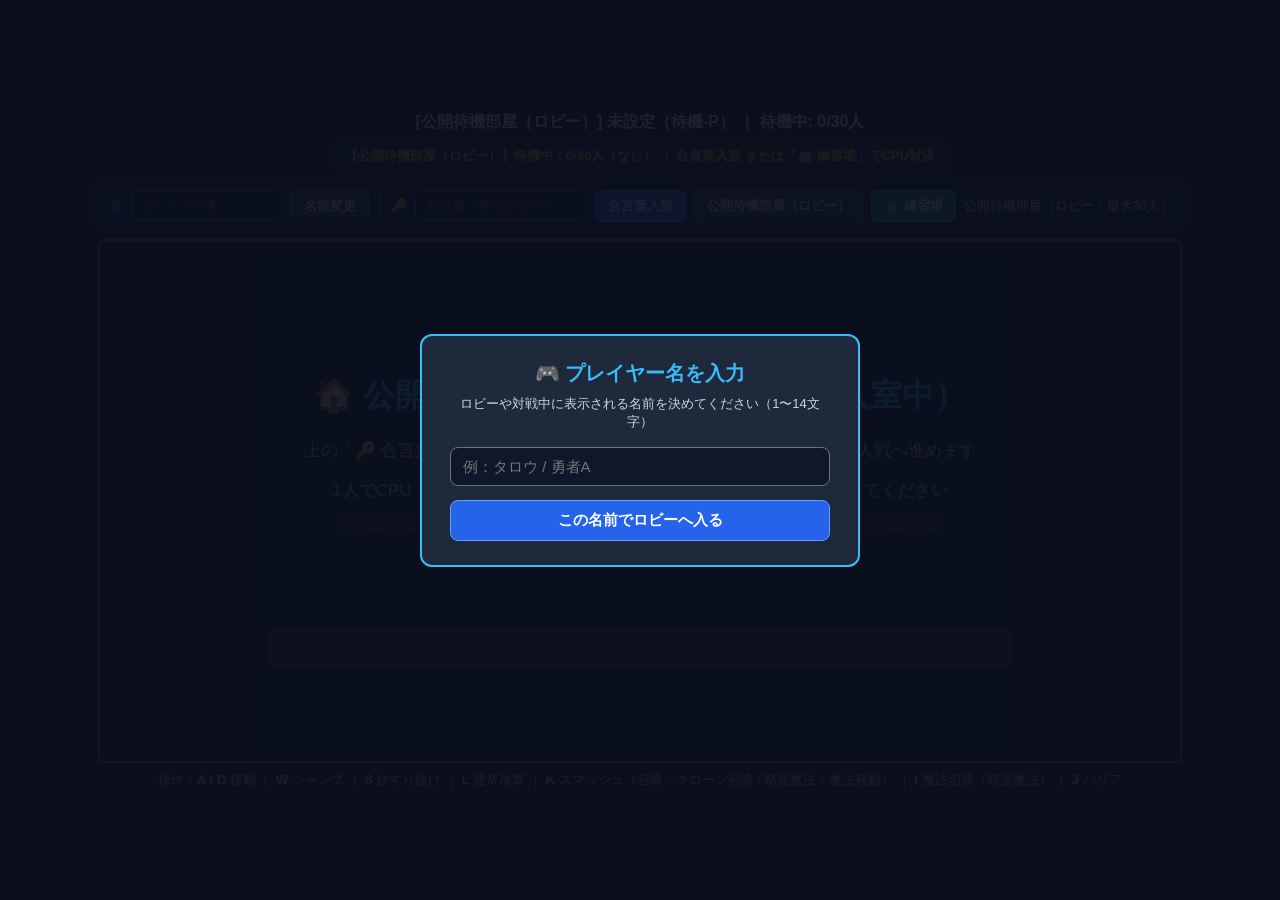
==== commit 6f83e32b: "Update index.html" ====
--- a/src/main/webapp/games/Smash/index.html
+++ b/src/main/webapp/games/Smash/index.html
@@ -430,16 +430,16 @@
 let fixedHostThisPc = localStorage.getItem("smash_host_locked") === "1";
 
 const BOT_LEVEL_LABELS = {
-  1: "Lv.1 (超入門・復帰MAX)",
-  2: "Lv.2 (入門・復帰MAX)",
-  3: "Lv.3 (初級・復帰MAX)",
-  4: "Lv.4 (初中級・復帰MAX)",
-  5: "Lv.5 (中級・復帰MAX)",
-  6: "Lv.6 (中上級・復帰MAX)",
-  7: "Lv.7 (上級・復帰MAX)",
-  8: "Lv.8 (熟練・復帰MAX)",
-  9: "Lv.9 (達人・復帰MAX)",
-  10: "Lv.10 (手強いCPU・復帰MAX)"
+  1: "Lv.1 (超入門)",
+  2: "Lv.2 (入門)",
+  3: "Lv.3 (初級)",
+  4: "Lv.4 (初中級)",
+  5: "Lv.5 (中級)",
+  6: "Lv.6 (中上級)",
+  7: "Lv.7 (上級)",
+  8: "Lv.8 (熟練)",
+  9: "Lv.9 (達人)",
+  10: "Lv.10 (ギリ勝てる強敵)"
 };
 
 const COLOR_PALETTE = [
@@ -1763,7 +1763,7 @@
     const sx = Math.max(s.x + 12, Math.min(s.x + s.w - 12, cx));
     const sy = s.y;
     const dist = Math.hypot(sx - cx, sy - cy);
-    const heightPenalty = sy > cy + 40 ? 140 : 0;
+    const heightPenalty = sy > cy + 36 ? 150 : 0;
     const score = dist + heightPenalty;
     if (score < bestScore) {
       bestScore = score;
@@ -4192,10 +4192,49 @@
     (enemyClone.y + enemyClone.h * 0.5) - (bot.y + bot.h * 0.5)
   );
 
-  if (clDist < p1Dist * 0.88 && clDist < 240) {
+  if (clDist < p1Dist * 0.92 && clDist < 250) {
     return enemyClone;
   }
   return player1;
+}
+
+function chooseBotRecoveryDestination(bot, target) {
+  const st = getCurrentStage();
+  const cx = bot.x + bot.w * 0.5;
+  const cy = bot.y + bot.h * 0.5;
+  const targetX = target ? (target.x + target.w * 0.5) : (canvas.width * 0.5);
+
+  const recPlat = findNearestRecoveryPlatform(cx, cy);
+  let destX = Math.max(recPlat.x + 22, Math.min(recPlat.x + recPlat.w - 22, targetX));
+  let destY = recPlat.y - bot.h;
+  let useWarp = false;
+
+  if (Array.isArray(st.warps) && st.warps.length >= 2 && (!bot.warpCooldownFrames || bot.warpCooldownFrames <= 0)) {
+    let bestWarp = null;
+    let bestWarpScore = Infinity;
+    for (const wp of st.warps) {
+      const warpCx = wp.x + wp.w * 0.5;
+      const warpCy = wp.y + wp.h * 0.5;
+      const dToWarp = Math.hypot(warpCx - cx, warpCy - cy);
+      if (dToWarp > 260) continue;
+      const pair = st.warps.find(o => o.id === wp.pairId) || st.warps.find(o => o !== wp);
+      if (!pair) continue;
+      const pairPlat = findNearestRecoveryPlatform(pair.x + pair.w * 0.5, pair.y + pair.h * 0.5);
+      const pairDistToCenter = Math.abs((pairPlat.x + pairPlat.w * 0.5) - targetX);
+      const score = dToWarp * 0.8 + pairDistToCenter * 0.5;
+      if (score < bestWarpScore) {
+        bestWarpScore = score;
+        bestWarp = wp;
+      }
+    }
+    if (bestWarp && bestWarpScore < Math.hypot(destX - cx, recPlat.y - cy) * 0.9) {
+      destX = bestWarp.x + bestWarp.w * 0.5;
+      destY = bestWarp.y + bestWarp.h * 0.5;
+      useWarp = true;
+    }
+  }
+
+  return { destX, destY, recPlat, useWarp };
 }
 
 function updatePracticeBot(dtScale, nowMs = performance.now()) {
@@ -4206,6 +4245,7 @@
   const spec = CHAR_SPECS[bot.charKey] || CHAR_SPECS.fighter;
   const maxJumps = getMaxJumpsForPlayer(bot);
   const lv = Math.max(1, Math.min(10, practiceBotLevel));
+  const lvRatio = (lv - 1) / 9;
 
   if ((bot.invincibleTimer || 0) > 0) bot.invincibleTimer = Math.max(0, bot.invincibleTimer - dtScale);
   if (bot.charKey === "elementalist") bot.mp = Math.min(MAX_MP, (bot.mp ?? MAX_MP) + (1 / 60) * dtScale);
@@ -4214,65 +4254,104 @@
   let wantMoveDir = 0;
   let wantShield = false;
   let wantDropThrough = false;
+  let isRecovering = false;
 
   const target = findBotCombatTarget(bot);
   const mainPlayer = players[1];
 
-  if (target && bot.stun <= 0 && !bot.burnedOut && !bot.frozen) {
+  if (bot.stun <= 0 && !bot.burnedOut && !bot.frozen) {
     const botCenterX = bot.x + bot.w * 0.5;
     const botCenterY = bot.y + bot.h * 0.5;
     const botFootY = bot.y + bot.h;
-    const targetCenterX = target.x + target.w * 0.5;
-    const targetCenterY = target.y + target.h * 0.5;
-    const dx = targetCenterX - botCenterX;
-    const dy = targetCenterY - botCenterY;
-    const absDx = Math.abs(dx);
     const ground = findSolidBeneath(botCenterX, botFootY);
     const dropPlat = findDropThroughPlatformBeneath(botCenterX, botFootY);
     const onGround = Math.abs(botFootY - ground.y) <= 8;
-    const offGroundOrFalling = !onGround && (botFootY > ground.y + 12 || bot.vy > 1.2 || botCenterX < ground.x || botCenterX > ground.x + ground.w);
+
+    const nearBlastZone = (bot.x < 95 || bot.x + bot.w > canvas.width - 95 || bot.y > canvas.height - 95);
+    const offGroundOrFalling = (!onGround && (botFootY > ground.y + 14 || bot.vy > 1.4 || botCenterX < ground.x - 10 || botCenterX > ground.x + ground.w + 10)) || nearBlastZone;
 
     if (offGroundOrFalling) {
-      const recPlat = findNearestRecoveryPlatform(botCenterX, botCenterY);
-      const safeTargetX = Math.max(recPlat.x + 24, Math.min(recPlat.x + recPlat.w - 24, targetCenterX));
-      const recDx = safeTargetX - botCenterX;
-      const recDir = Math.abs(recDx) > 8 ? Math.sign(recDx) : (canvas.width * 0.5 >= botCenterX ? 1 : -1);
+      isRecovering = true;
+      bot.smashCharging = false;
+
+      const { destX, destY, recPlat, useWarp } = chooseBotRecoveryDestination(bot, target);
+      const dxToDest = destX - botCenterX;
+      const recDir = Math.abs(dxToDest) > 6 ? Math.sign(dxToDest) : (canvas.width * 0.5 >= botCenterX ? 1 : -1);
       bot.facing = recDir;
-      wantMoveDir = recDir * 1.0;
-
-      if (bot.jumps > 0 && (bot.vy > -1.5 || botCenterY > recPlat.y - 12)) {
-        bot.vy = spec.jumpPower;
-        bot.jumps--;
-      }
-    } else {
-      const moveIntensity = 0.72 + (lv - 1) * 0.035;
-      const desiredRange = (bot.charKey === "mage" || bot.charKey === "elementalist") ? 210 : 42;
+
+      const airControl = 0.65 + lvRatio * 0.35;
+      wantMoveDir = recDir * airControl;
+
+      // 復帰手段①：強化タイプなら移動ブースト、精霊魔法なら回復で蓄積軽減
+      if (bot.charKey === "enhancer" && lv >= 3 && bot.enhanceLevel < ENHANCE_MAX_LEVEL && nowMs >= bot.enhanceCooldownUntil && Math.random() < (0.04 + lvRatio * 0.05) * dtScale) {
+        tryEnhanceSelfForEntity(bot);
+      }
+      if (bot.charKey === "elementalist" && lv >= 3 && bot.percent >= 45 && (bot.mp || 0) >= 30 && bot.cooldown <= 0 && Math.random() < (0.03 + lvRatio * 0.05) * dtScale) {
+        bot.magicMode = "heal";
+        castSelectedElementMagic(bot);
+      }
+      // 復帰手段②：召喚タイプはクローンを前方に展開して復帰中の標的をそらす
+      if (bot.charKey === "summoner" && lv >= 3 && !(clones[2] && clones[2].active) && nowMs >= bot.summonCooldownUntil && Math.random() < (0.03 + lvRatio * 0.04) * dtScale) {
+        trySummonCloneForRole(2);
+      }
+
+      // 復帰手段③：ジャンプ温存＆高度調整（最終ジャンプは低め・緊急時に温存）
+      const belowPlatform = botFootY > recPlat.y + 6;
+      const fallingFast = bot.vy > 1.8;
+      const criticalHeight = bot.y > canvas.height - 135 || bot.x < 70 || bot.x > canvas.width - 70;
+      const keepLastJump = bot.jumps === 1 && !criticalHeight && bot.vy < 4.5 && !useWarp;
+
+      if (bot.jumps > 0 && !keepLastJump && (fallingFast || belowPlatform || criticalHeight)) {
+        const jumpTriggerChance = criticalHeight ? 0.85 : (0.14 + lvRatio * 0.22);
+        if (Math.random() < jumpTriggerChance * dtScale) {
+          bot.vy = spec.jumpPower;
+          bot.jumps--;
+        }
+      }
+
+      // 復帰手段④：射程内に迫る敵への牽制（Lv高め＆落下速度が落ち着いているときのみ）
+      if (!useWarp && target && bot.cooldown <= 0 && bot.atkTimer <= 0 && bot.vy < 4.0) {
+        const tdx = (target.x + target.w * 0.5) - botCenterX;
+        const tdy = (target.y + target.h * 0.5) - botCenterY;
+        if (Math.abs(tdx) < 150 && Math.abs(tdy) < 38 && Math.random() < (0.015 + lvRatio * 0.035) * dtScale) {
+          bot.facing = tdx >= 0 ? 1 : -1;
+          executeAttackForEntity(bot, false, 0);
+        }
+      }
+    } else if (target) {
+      const targetCenterX = target.x + target.w * 0.5;
+      const targetCenterY = target.y + target.h * 0.5;
+      const dx = targetCenterX - botCenterX;
+      const dy = targetCenterY - botCenterY;
+      const absDx = Math.abs(dx);
+
+      const moveIntensity = 0.58 + lvRatio * 0.34;
+      const desiredRange = (bot.charKey === "mage" || bot.charKey === "elementalist") ? 215 : 44;
 
       if (!bot.smashCharging) {
         bot.facing = dx >= 0 ? 1 : -1;
         if (absDx > desiredRange) {
           wantMoveDir = bot.facing * moveIntensity;
-        } else if (absDx < 20 && bot.charKey === "mage" && lv >= 5) {
-          wantMoveDir = -bot.facing * 0.5;
+        } else if (absDx < 22 && bot.charKey === "mage" && lv >= 5) {
+          wantMoveDir = -bot.facing * 0.45;
         }
       }
 
-      // 床すり抜け（相手が下にいて、すり抜け可能な台に乗っているとき）
-      if (dy > 38 && dropPlat && bot.y < 430 && bot.dropThroughTimer <= 0) {
-        const dropChance = Math.min(0.45, 0.14 + lv * 0.03);
+      if (dy > 40 && dropPlat && bot.y < 425 && bot.dropThroughTimer <= 0) {
+        const dropChance = 0.08 + lvRatio * 0.16;
         if (Math.random() < dropChance * dtScale) {
           wantDropThrough = true;
         }
-      } else if (dy < -36 && bot.jumps > 0 && bot.vy >= -1.5) {
-        const jumpProb = Math.min(0.28, 0.08 + lv * 0.018);
+      } else if (dy < -40 && bot.jumps > 1 && bot.vy >= -1.5) {
+        const jumpProb = 0.04 + lvRatio * 0.10;
         if (Math.random() < jumpProb * dtScale) {
           bot.vy = spec.jumpPower;
           bot.jumps--;
         }
       }
 
-      if (!wantDropThrough && lv >= 6 && !bot.smashCharging && bot.atkTimer <= 0 && bot.shieldHp > 45 && mainPlayer && mainPlayer.atkTimer > 0 && absDx < 85 && Math.abs(dy) < 44) {
-        const shieldChance = (lv - 5) * 0.05;
+      if (!wantDropThrough && lv >= 6 && !bot.smashCharging && bot.atkTimer <= 0 && bot.shieldHp > 50 && mainPlayer && mainPlayer.atkTimer > 0 && absDx < 78 && Math.abs(dy) < 42) {
+        const shieldChance = (lv - 5) * 0.032;
         if (Math.random() < shieldChance) {
           wantShield = true;
         }
@@ -4280,51 +4359,51 @@
 
       if (!wantShield && !wantDropThrough && bot.cooldown <= 0 && bot.atkTimer <= 0) {
         if (bot.charKey === "enhancer" && lv >= 4 && bot.enhanceLevel < ENHANCE_MAX_LEVEL && nowMs >= bot.enhanceCooldownUntil) {
-          if (Math.random() < (0.02 + lv * 0.008) * dtScale) {
+          if (Math.random() < (0.012 + lvRatio * 0.025) * dtScale) {
             tryEnhanceSelfForEntity(bot);
           }
         }
         if (bot.charKey === "summoner" && lv >= 4 && !(clones[2] && clones[2].active) && nowMs >= bot.summonCooldownUntil) {
-          if (Math.random() < (0.02 + lv * 0.008) * dtScale) {
+          if (Math.random() < (0.012 + lvRatio * 0.025) * dtScale) {
             trySummonCloneForRole(2);
           }
         }
         if (bot.charKey === "elementalist" && lv >= 3 && (bot.mp || 0) >= 10) {
-          if (bot.percent >= 75 && (bot.mp || 0) >= 30) bot.magicMode = "heal";
-          else if ((bot.mp || 0) >= 90 && absDx < 190 && lv >= 7) bot.magicMode = "magic";
-          else if (absDx < 250 && Math.abs(dy) < 42) {
-            bot.magicMode = (mainPlayer && !mainPlayer.frozen && lv >= 6 && Math.random() < 0.35) ? "ice" : "fire";
+          if (bot.percent >= 70 && (bot.mp || 0) >= 30) bot.magicMode = "heal";
+          else if ((bot.mp || 0) >= 95 && absDx < 175 && lv >= 8) bot.magicMode = "magic";
+          else if (absDx < 245 && Math.abs(dy) < 42) {
+            bot.magicMode = (mainPlayer && !mainPlayer.frozen && lv >= 6 && Math.random() < 0.3) ? "ice" : "fire";
           }
-          if ((bot.magicMode === "heal" || (absDx < 250 && Math.abs(dy) < 44) || (bot.magicMode === "magic" && absDx < 190)) &&
-              Math.random() < (0.02 + lv * 0.01) * dtScale) {
+          if ((bot.magicMode === "heal" || (absDx < 245 && Math.abs(dy) < 42) || (bot.magicMode === "magic" && absDx < 175)) &&
+              Math.random() < (0.012 + lvRatio * 0.028) * dtScale) {
             castSelectedElementMagic(bot);
           }
         }
 
-        const alignedHeight = Math.abs(dy) <= 44;
+        const alignedHeight = Math.abs(dy) <= 42;
         if (bot.smashCharging) {
           const heldMs = Date.now() - bot.smashChargeStart;
-          const releaseWindow = absDx < 82 && alignedHeight;
-          const maxHoldMs = lv >= 8 ? 550 : 850;
+          const releaseWindow = absDx < 76 && alignedHeight;
+          const maxHoldMs = lv >= 8 ? 650 : 950;
           if (releaseWindow || heldMs >= maxHoldMs) {
             bot.smashCharging = false;
-            executeAttackForEntity(bot, true, Math.min(heldMs / 1500, 0.75));
+            executeAttackForEntity(bot, true, Math.min(heldMs / 1500, 0.65));
           }
         } else {
           const botHammerCrit = bot.charKey === "hammer" && isHammerCritState(bot, nowMs);
-          if (botHammerCrit && absDx < 90 && alignedHeight && Math.random() < (0.08 + lv * 0.015) * dtScale) {
-            executeAttackForEntity(bot, true, 0.15);
-          } else if (lv >= 4 && absDx < 74 && alignedHeight && Math.random() < (0.02 + lv * 0.012) * dtScale) {
-            if (lv >= 7 && Math.random() < 0.25) {
+          if (botHammerCrit && absDx < 86 && alignedHeight && Math.random() < (0.05 + lvRatio * 0.08) * dtScale) {
+            executeAttackForEntity(bot, true, 0.1);
+          } else if (lv >= 5 && absDx < 68 && alignedHeight && Math.random() < (0.01 + lvRatio * 0.032) * dtScale) {
+            if (lv >= 8 && Math.random() < 0.2) {
               bot.smashCharging = true;
               bot.smashChargeStart = Date.now();
             } else {
-              executeAttackForEntity(bot, true, 0.1);
+              executeAttackForEntity(bot, true, 0.08);
             }
           } else {
-            const lightRangeX = bot.charKey === "mage" ? 360 : 62;
-            const lightRangeY = bot.charKey === "mage" ? 36 : 44;
-            const attackRate = 0.045 + lv * 0.016;
+            const lightRangeX = bot.charKey === "mage" ? 340 : 58;
+            const lightRangeY = bot.charKey === "mage" ? 34 : 42;
+            const attackRate = 0.025 + lvRatio * 0.085;
             if (absDx <= lightRangeX && Math.abs(dy) <= lightRangeY && Math.random() < attackRate * dtScale) {
               executeAttackForEntity(bot, false, 0);
             }
@@ -4334,14 +4413,14 @@
     }
   }
 
-  if (wantShield && !bot.burnedOut && bot.stun <= 0 && bot.atkTimer <= 0 && !bot.smashCharging) {
+  if (wantShield && !bot.burnedOut && bot.stun <= 0 && bot.atkTimer <= 0 && !bot.smashCharging && !isRecovering) {
     bot.shielding = true;
-    bot.shieldHp -= spec.shieldDrain * dtScale;
+    bot.shieldHp -= (spec.shieldDrain * 1.15) * dtScale;
     if (bot.shieldHp <= 0) triggerBurnout(bot);
   } else {
     bot.shielding = false;
     if (bot.shieldHp < MAX_SHIELD && !bot.burnedOut) {
-      bot.shieldHp = Math.min(MAX_SHIELD, bot.shieldHp + 0.35 * dtScale);
+      bot.shieldHp = Math.min(MAX_SHIELD, bot.shieldHp + 0.30 * dtScale);
     }
   }
 
@@ -4971,21 +5050,14 @@
 
 initDropdownOptions();
 initColorPaletteDOM();
-renderChatLogDOM();
+updatePassphraseUI();
 updateLoopUI();
-updatePassphraseUI();
 updateRoomStatusBox();
+updateStatusByPhase();
 if (myName) {
   hasEnteredLobby = true;
   nameGateOverlay.classList.add("hidden");
-  updateChatVisibility();
   connectToPassphrase(currentPassphrase, false);
-} else {
-  hasEnteredLobby = false;
-  nameGateOverlay.classList.remove("hidden");
-  updateChatVisibility();
-  statusEl.textContent = "名前を入力してロビーへ入ってください";
-  setTimeout(() => gateNameInput.focus(), 50);
 }
 requestAnimationFrame(loop);
 </script>
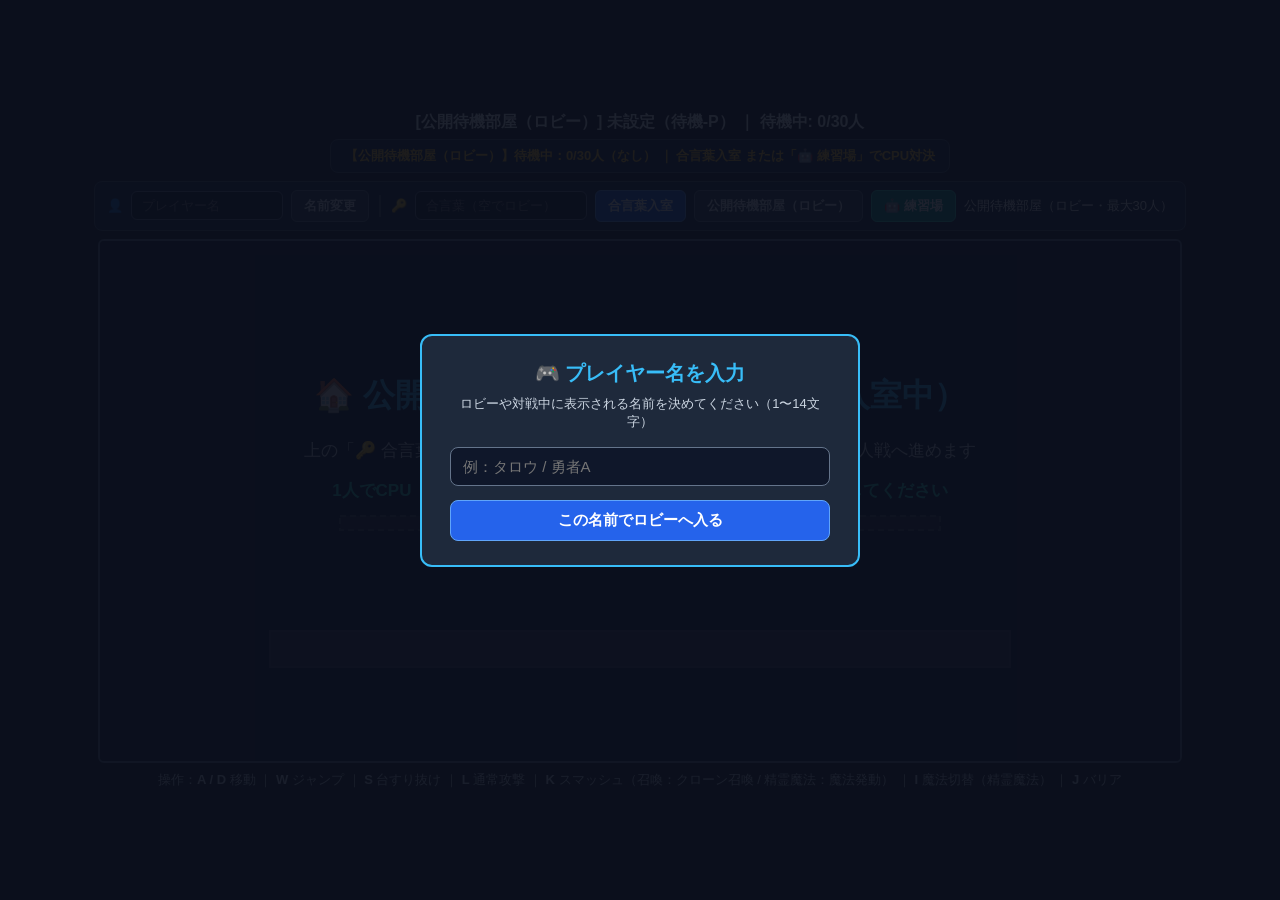
==== commit 4697ec0f: "Update index.html" ====
--- a/src/main/webapp/games/Smash/index.html
+++ b/src/main/webapp/games/Smash/index.html
@@ -1967,23 +1967,29 @@
   updateStatusByPhase();
 }
 
-function resetPracticeMatchNow() {
+function resetPracticeToMapSelect() {
   if (!isPracticeMode) return;
   clearTimers();
   isPracticeStopped = false;
+  phase = "map_select";
+  readyRoles.clear();
+  winnerInfo = null;
+  gameOverSent = false;
+
   practiceBotChar = practiceBotCharSelect.value || "fighter";
   practiceBotLevel = Math.max(1, Math.min(10, Number(practiceBotLevelSelect.value) || 5));
+
   players[1].charKey = selectedChar;
   players[1].name = sanitizePlayerName(myName, 1);
   players[1].color = sanitizeColorHex(myColor, 1);
+
   players[2].charKey = practiceBotChar;
   players[2].name = `CPU (Lv.${practiceBotLevel})`;
   players[2].color = "#38bdf8";
 
   resetPlayersForNewMatch();
   syncActivePlayersFromRoles();
-  phase = "playing";
-  matchStartedAt = performance.now();
+  clearChatMessages();
   updatePassphraseUI();
   updateLoopUI();
   updateRoomStatusBox();
@@ -2018,7 +2024,7 @@
     readyRoles.add(2);
     checkAllReadyAndStartCountdown();
   } else if (phase === "gameover") {
-    resetPracticeMatchNow();
+    resetPracticeToMapSelect();
   }
 }
 
@@ -2040,11 +2046,7 @@
   startOrResumePracticeBattle();
 });
 practiceResetBtn.addEventListener("click", () => {
-  if (phase === "playing" || phase === "gameover") {
-    resetPracticeMatchNow();
-  } else {
-    enterPracticeModeSteps();
-  }
+  resetPracticeToMapSelect();
 });
 practiceExitBtn.addEventListener("click", () => {
   exitPracticeToLobby();
@@ -3555,8 +3557,52 @@
   return true;
 }
 
+function canUseEnhanceAction(actor, nowMs = performance.now()) {
+  if (!actor || actor.charKey !== "enhancer") return false;
+  if (actor.stocks <= 0 || actor.stun > 0 || actor.shielding || actor.burnedOut || actor.frozen) return false;
+  if ((actor.enhanceLevel || 0) >= ENHANCE_MAX_LEVEL) return false;
+  return nowMs >= (actor.enhanceCooldownUntil || 0);
+}
+
+function canUseSummonAction(actor, nowMs = performance.now()) {
+  if (!actor || actor.charKey !== "summoner") return false;
+  if (actor.stocks <= 0 || actor.stun > 0 || actor.shielding || actor.burnedOut || actor.frozen) return false;
+  if (clones[actor.role] && clones[actor.role].active) return false;
+  return nowMs >= (actor.summonCooldownUntil || 0);
+}
+
+function canUseElementMagicMode(actor, mode) {
+  if (!actor || actor.charKey !== "elementalist") return false;
+  if (actor.stocks <= 0 || actor.cooldown > 0 || actor.stun > 0 || actor.shielding || actor.burnedOut || actor.frozen) return false;
+  const info = MAGIC_INFO[mode];
+  if (!info) return false;
+  const curMp = actor.mp || 0;
+  if (mode === "magic") {
+    return curMp >= (info.minCost || 10);
+  }
+  return curMp >= info.cost;
+}
+
+function canUseStandardSmash(actor) {
+  if (!actor || actor.stocks <= 0 || actor.cooldown > 0 || actor.stun > 0 || actor.shielding || actor.burnedOut || actor.frozen) return false;
+  if (actor.atkTimer > 0 || actor.smashCharging) return false;
+  return !["enhancer", "elementalist", "summoner"].includes(actor.charKey);
+}
+
+function canUseStandardLight(actor) {
+  if (!actor || actor.stocks <= 0 || actor.cooldown > 0 || actor.stun > 0 || actor.shielding || actor.burnedOut || actor.frozen) return false;
+  if (actor.atkTimer > 0 || actor.smashCharging) return false;
+  return true;
+}
+
 function executeAttackForEntity(actor, useSmash, chargeRatio = 0) {
-  if (!actor || actor.stocks <= 0 || actor.cooldown > 0 || actor.stun > 0 || actor.shielding) return false;
+  if (!actor) return false;
+  if (useSmash) {
+    if (!canUseStandardSmash(actor)) return false;
+  } else {
+    if (!canUseStandardLight(actor)) return false;
+  }
+
   const spec = CHAR_SPECS[actor.charKey];
   actor.hasHit = false;
 
@@ -4237,6 +4283,109 @@
   return { destX, destY, recPlat, useWarp };
 }
 
+function pickWeightedBotAction(candidates) {
+  if (!Array.isArray(candidates) || candidates.length === 0) return null;
+  const totalWeight = candidates.reduce((sum, c) => sum + Math.max(0.001, c.weight || 0), 0);
+  let r = Math.random() * totalWeight;
+  for (const c of candidates) {
+    r -= Math.max(0.001, c.weight || 0);
+    if (r <= 0) return c;
+  }
+  return candidates[candidates.length - 1];
+}
+
+function buildBotActionCandidates(bot, target, mainPlayer, lv, lvRatio, nowMs, isRecovering) {
+  const candidates = [];
+  const absDx = target ? Math.abs((target.x + target.w * 0.5) - (bot.x + bot.w * 0.5)) : Infinity;
+  const absDy = target ? Math.abs((target.y + target.h * 0.5) - (bot.y + bot.h * 0.5)) : Infinity;
+  const alignedHeight = absDy <= 42;
+
+  if (canUseEnhanceAction(bot, nowMs) && lv >= 3) {
+    const lvFactor = 1 - (bot.enhanceLevel || 0) * 0.14;
+    candidates.push({
+      type: "enhance",
+      weight: Math.max(0.004, (isRecovering ? 0.045 : 0.022) * (0.5 + lvRatio) * lvFactor)
+    });
+  }
+
+  if (canUseSummonAction(bot, nowMs) && lv >= 3) {
+    candidates.push({
+      type: "summon",
+      weight: (isRecovering ? 0.04 : 0.022) * (0.5 + lvRatio)
+    });
+  }
+
+  if (bot.charKey === "elementalist" && lv >= 3) {
+    const mp = bot.mp || 0;
+    if (bot.percent >= 65 && canUseElementMagicMode(bot, "heal")) {
+      candidates.push({
+        type: "magic",
+        mode: "heal",
+        weight: (isRecovering ? 0.08 : 0.045) * (0.5 + lvRatio)
+      });
+    }
+    if (absDx < 250 && alignedHeight && canUseElementMagicMode(bot, "fire")) {
+      candidates.push({
+        type: "magic",
+        mode: "fire",
+        weight: 0.045 * (0.45 + lvRatio * 0.8)
+      });
+    }
+    if (absDx < 240 && alignedHeight && canUseElementMagicMode(bot, "ice") && (!mainPlayer || !mainPlayer.frozen)) {
+      candidates.push({
+        type: "magic",
+        mode: "ice",
+        weight: lv >= 5 ? 0.036 * (0.45 + lvRatio * 0.8) : 0.015
+      });
+    }
+    if (mp >= 90 && absDx < 185 && lv >= 7 && canUseElementMagicMode(bot, "magic")) {
+      candidates.push({
+        type: "magic",
+        mode: "magic",
+        weight: 0.03 * lvRatio
+      });
+    }
+  }
+
+  if (!isRecovering && target && canUseStandardLight(bot)) {
+    const lightRangeX = bot.charKey === "mage" ? 350 : (bot.charKey === "fighter" ? 64 : 58);
+    const lightRangeY = bot.charKey === "mage" ? 34 : 42;
+    if (absDx <= lightRangeX && absDy <= lightRangeY) {
+      let lightWeight = 0.035 + lvRatio * 0.095;
+      if (bot.charKey === "fighter") lightWeight *= 1.35;
+      if (bot.charKey === "guardian") lightWeight *= 1.15;
+      if (bot.charKey === "mage" && absDx < 36) lightWeight *= 0.45;
+      candidates.push({
+        type: "light",
+        weight: lightWeight
+      });
+    }
+  }
+
+  if (!isRecovering && target && canUseStandardSmash(bot) && alignedHeight) {
+    const botHammerCrit = bot.charKey === "hammer" && isHammerCritState(bot, nowMs);
+    const smashRangeX = botHammerCrit ? 88 : (bot.charKey === "hammer" ? 72 : 66);
+    if (absDx <= smashRangeX) {
+      if (botHammerCrit) {
+        candidates.push({
+          type: "smash_instant",
+          chargeRatio: 0.12,
+          weight: 0.09 + lvRatio * 0.12
+        });
+      } else if (lv >= 5) {
+        const baseSmashW = (0.012 + lvRatio * 0.032) * (bot.charKey === "hammer" ? 1.2 : 0.9);
+        if (lv >= 8 && Math.random() < 0.25) {
+          candidates.push({ type: "smash_charge", weight: baseSmashW });
+        } else {
+          candidates.push({ type: "smash_instant", chargeRatio: 0.08, weight: baseSmashW });
+        }
+      }
+    }
+  }
+
+  return candidates;
+}
+
 function updatePracticeBot(dtScale, nowMs = performance.now()) {
   if (!isPracticeMode || phase !== "playing" || isPracticeStopped) return;
   const bot = players[2];
@@ -4282,20 +4431,19 @@
       const airControl = 0.65 + lvRatio * 0.35;
       wantMoveDir = recDir * airControl;
 
-      // 復帰手段①：強化タイプなら移動ブースト、精霊魔法なら回復で蓄積軽減
-      if (bot.charKey === "enhancer" && lv >= 3 && bot.enhanceLevel < ENHANCE_MAX_LEVEL && nowMs >= bot.enhanceCooldownUntil && Math.random() < (0.04 + lvRatio * 0.05) * dtScale) {
-        tryEnhanceSelfForEntity(bot);
-      }
-      if (bot.charKey === "elementalist" && lv >= 3 && bot.percent >= 45 && (bot.mp || 0) >= 30 && bot.cooldown <= 0 && Math.random() < (0.03 + lvRatio * 0.05) * dtScale) {
-        bot.magicMode = "heal";
-        castSelectedElementMagic(bot);
-      }
-      // 復帰手段②：召喚タイプはクローンを前方に展開して復帰中の標的をそらす
-      if (bot.charKey === "summoner" && lv >= 3 && !(clones[2] && clones[2].active) && nowMs >= bot.summonCooldownUntil && Math.random() < (0.03 + lvRatio * 0.04) * dtScale) {
-        trySummonCloneForRole(2);
-      }
-
-      // 復帰手段③：ジャンプ温存＆高度調整（最終ジャンプは低め・緊急時に温存）
+      const recCandidates = buildBotActionCandidates(bot, target, mainPlayer, lv, lvRatio, nowMs, true).filter(
+        c => c.type === "enhance" || c.type === "summon" || (c.type === "magic" && c.mode === "heal")
+      );
+      const chosenRecAction = pickWeightedBotAction(recCandidates);
+      if (chosenRecAction && Math.random() < 0.25 * dtScale) {
+        if (chosenRecAction.type === "enhance") tryEnhanceSelfForEntity(bot);
+        else if (chosenRecAction.type === "summon") trySummonCloneForRole(2);
+        else if (chosenRecAction.type === "magic") {
+          bot.magicMode = chosenRecAction.mode;
+          castSelectedElementMagic(bot);
+        }
+      }
+
       const belowPlatform = botFootY > recPlat.y + 6;
       const fallingFast = bot.vy > 1.8;
       const criticalHeight = bot.y > canvas.height - 135 || bot.x < 70 || bot.x > canvas.width - 70;
@@ -4309,8 +4457,7 @@
         }
       }
 
-      // 復帰手段④：射程内に迫る敵への牽制（Lv高め＆落下速度が落ち着いているときのみ）
-      if (!useWarp && target && bot.cooldown <= 0 && bot.atkTimer <= 0 && bot.vy < 4.0) {
+      if (!useWarp && target && canUseStandardLight(bot) && bot.vy < 4.0) {
         const tdx = (target.x + target.w * 0.5) - botCenterX;
         const tdy = (target.y + target.h * 0.5) - botCenterY;
         if (Math.abs(tdx) < 150 && Math.abs(tdy) < 38 && Math.random() < (0.015 + lvRatio * 0.035) * dtScale) {
@@ -4357,55 +4504,37 @@
         }
       }
 
-      if (!wantShield && !wantDropThrough && bot.cooldown <= 0 && bot.atkTimer <= 0) {
-        if (bot.charKey === "enhancer" && lv >= 4 && bot.enhanceLevel < ENHANCE_MAX_LEVEL && nowMs >= bot.enhanceCooldownUntil) {
-          if (Math.random() < (0.012 + lvRatio * 0.025) * dtScale) {
-            tryEnhanceSelfForEntity(bot);
-          }
-        }
-        if (bot.charKey === "summoner" && lv >= 4 && !(clones[2] && clones[2].active) && nowMs >= bot.summonCooldownUntil) {
-          if (Math.random() < (0.012 + lvRatio * 0.025) * dtScale) {
-            trySummonCloneForRole(2);
-          }
-        }
-        if (bot.charKey === "elementalist" && lv >= 3 && (bot.mp || 0) >= 10) {
-          if (bot.percent >= 70 && (bot.mp || 0) >= 30) bot.magicMode = "heal";
-          else if ((bot.mp || 0) >= 95 && absDx < 175 && lv >= 8) bot.magicMode = "magic";
-          else if (absDx < 245 && Math.abs(dy) < 42) {
-            bot.magicMode = (mainPlayer && !mainPlayer.frozen && lv >= 6 && Math.random() < 0.3) ? "ice" : "fire";
-          }
-          if ((bot.magicMode === "heal" || (absDx < 245 && Math.abs(dy) < 42) || (bot.magicMode === "magic" && absDx < 175)) &&
-              Math.random() < (0.012 + lvRatio * 0.028) * dtScale) {
-            castSelectedElementMagic(bot);
-          }
-        }
-
-        const alignedHeight = Math.abs(dy) <= 42;
+      if (!wantShield && !wantDropThrough) {
         if (bot.smashCharging) {
-          const heldMs = Date.now() - bot.smashChargeStart;
-          const releaseWindow = absDx < 76 && alignedHeight;
-          const maxHoldMs = lv >= 8 ? 650 : 950;
-          if (releaseWindow || heldMs >= maxHoldMs) {
+          if (!canUseStandardSmash(bot) && !bot.smashCharging) {
             bot.smashCharging = false;
-            executeAttackForEntity(bot, true, Math.min(heldMs / 1500, 0.65));
+          } else {
+            const heldMs = Date.now() - bot.smashChargeStart;
+            const releaseWindow = absDx < 76 && Math.abs(dy) <= 42;
+            const maxHoldMs = lv >= 8 ? 650 : 950;
+            if (releaseWindow || heldMs >= maxHoldMs) {
+              bot.smashCharging = false;
+              executeAttackForEntity(bot, true, Math.min(heldMs / 1500, 0.65));
+            }
           }
         } else {
-          const botHammerCrit = bot.charKey === "hammer" && isHammerCritState(bot, nowMs);
-          if (botHammerCrit && absDx < 86 && alignedHeight && Math.random() < (0.05 + lvRatio * 0.08) * dtScale) {
-            executeAttackForEntity(bot, true, 0.1);
-          } else if (lv >= 5 && absDx < 68 && alignedHeight && Math.random() < (0.01 + lvRatio * 0.032) * dtScale) {
-            if (lv >= 8 && Math.random() < 0.2) {
+          const candidates = buildBotActionCandidates(bot, target, mainPlayer, lv, lvRatio, nowMs, false);
+          const chosen = pickWeightedBotAction(candidates);
+          if (chosen && Math.random() < Math.min(0.85, chosen.weight * 3.2) * dtScale) {
+            if (chosen.type === "enhance") {
+              tryEnhanceSelfForEntity(bot);
+            } else if (chosen.type === "summon") {
+              trySummonCloneForRole(2);
+            } else if (chosen.type === "magic") {
+              bot.magicMode = chosen.mode;
+              castSelectedElementMagic(bot);
+            } else if (chosen.type === "light") {
+              executeAttackForEntity(bot, false, 0);
+            } else if (chosen.type === "smash_instant") {
+              executeAttackForEntity(bot, true, chosen.chargeRatio || 0.08);
+            } else if (chosen.type === "smash_charge") {
               bot.smashCharging = true;
               bot.smashChargeStart = Date.now();
-            } else {
-              executeAttackForEntity(bot, true, 0.08);
-            }
-          } else {
-            const lightRangeX = bot.charKey === "mage" ? 340 : 58;
-            const lightRangeY = bot.charKey === "mage" ? 34 : 42;
-            const attackRate = 0.025 + lvRatio * 0.085;
-            if (absDx <= lightRangeX && Math.abs(dy) <= lightRangeY && Math.random() < attackRate * dtScale) {
-              executeAttackForEntity(bot, false, 0);
             }
           }
         }
@@ -4974,7 +5103,7 @@
     ctx.font = "bold 38px sans-serif"; ctx.fillStyle = "#fbbf24"; ctx.textAlign = "center";
     ctx.fillText("⏸ ストップ中", canvas.width / 2, 210);
     ctx.font = "17px sans-serif"; ctx.fillStyle = "#f8fafc";
-    ctx.fillText("上の「▶ スタート」で再開、「🔄 リセット」でやり直しができます", canvas.width / 2, 252);
+    ctx.fillText("上の「▶ スタート」で再開、「🔄 リセット」でマップ選択からやり直しができます", canvas.width / 2, 252);
     ctx.textAlign = "left";
   } else if (phase === "gameover" && winnerInfo) {
     ctx.fillStyle = "rgba(15, 23, 42, 0.72)";
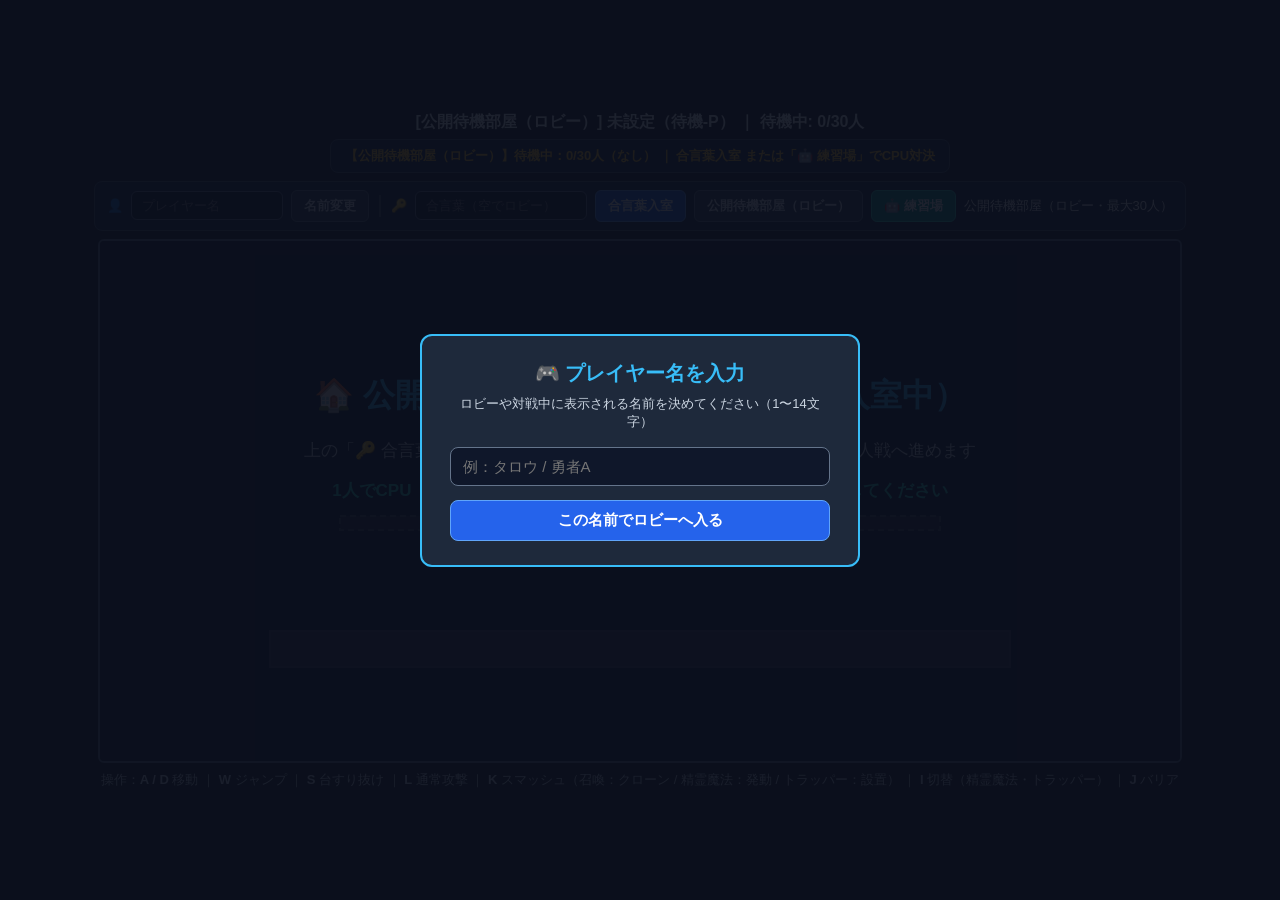
==== commit 77347571: "Update index.html" ====
--- a/src/main/webapp/games/Smash/index.html
+++ b/src/main/webapp/games/Smash/index.html
@@ -399,7 +399,7 @@
 </div>
 
 <div id="controls-guide">
-  操作：<b>A / D</b> 移動 ｜ <b>W</b> ジャンプ ｜ <b>S</b> 台すり抜け ｜ <b>L</b> 通常攻撃 ｜ <b>K</b> スマッシュ（召喚：クローン召喚 / 精霊魔法：魔法発動） ｜ <b>I</b> 魔法切替（精霊魔法） ｜ <b>J</b> バリア
+  操作：<b>A / D</b> 移動 ｜ <b>W</b> ジャンプ ｜ <b>S</b> 台すり抜け ｜ <b>L</b> 通常攻撃 ｜ <b>K</b> スマッシュ（召喚：クローン / 精霊魔法：発動 / トラッパー：設置） ｜ <b>I</b> 切替（精霊魔法・トラッパー） ｜ <b>J</b> バリア
 </div>
 
 <script>
@@ -780,7 +780,39 @@
   magic: { label: "マダンテ", cost: "全MP", minCost: 10, color: "#fde047", beamColor: "rgba(253, 224, 71, 0.75)" }
 };
 
-const CHAR_ORDER = ["fighter", "guardian", "mage", "enhancer", "jumper", "elementalist", "hammer", "summoner"];
+const TRAP_MODES = ["explosion", "stun", "wind"];
+const TRAP_INFO = {
+  explosion: {
+    label: "爆発",
+    shortLabel: "爆発(20/上)",
+    color: "#ef4444",
+    waveColor: "rgba(239, 68, 68, 0.45)",
+    cooldownMs: 1200,
+    lifeFrames: 720,
+    radius: 46
+  },
+  stun: {
+    label: "スタン",
+    shortLabel: "スタン(3秒)",
+    color: "#facc15",
+    waveColor: "rgba(250, 204, 21, 0.40)",
+    cooldownMs: 1200,
+    lifeFrames: 720,
+    radius: 44
+  },
+  wind: {
+    label: "吹き飛ばし",
+    shortLabel: "風(横)",
+    color: "#38bdf8",
+    waveColor: "rgba(56, 189, 248, 0.42)",
+    cooldownMs: 1000,
+    lifeFrames: 720,
+    radius: 54
+  }
+};
+const MAX_TRAPS_PER_OWNER = 2;
+
+const CHAR_ORDER = ["fighter", "guardian", "mage", "enhancer", "jumper", "elementalist", "hammer", "summoner", "trapper"];
 const CHAR_SPECS = {
   fighter: {
     name: "🥊 格闘タイプ",
@@ -909,6 +941,22 @@
     smashDmg: 12,
     smashCooldown: 24,
     shieldDrain: 0.40
+  },
+  trapper: {
+    name: "💣 トラッパータイプ",
+    shortName: "トラッパー",
+    desc: "I切替(爆発20/スタン3秒/風)・K地上設置(2個まで・3個目で最古が即爆発・自分のみ可視)",
+    color: "#f97316",
+    moveAcc: 0.92,
+    friction: 0.82,
+    jumpPower: -11.1,
+    maxJumps: 2,
+    weight: 0.96,
+    lightDmg: 6,
+    lightCooldown: 12,
+    smashDmg: 12,
+    smashCooldown: 24,
+    shieldDrain: 0.40
   }
 };
 
@@ -1038,6 +1086,8 @@
 let ringEffects = [];
 let burnDebuffs = [];
 let clones = {};
+let traps = [];
+let trapEffects = [];
 let chatMessages = [];
 
 function initStageGimmicks(stage, resetPhase = false) {
@@ -1475,6 +1525,8 @@
     hasClone: false,
     mp: MAX_MP,
     magicMode: "fire",
+    trapMode: "explosion",
+    trapCooldownUntil: 0,
     frozen: false,
     stun: 0,
     shielding: false,
@@ -1843,7 +1895,7 @@
   resetHammerCritAndCharge(p);
   p.guardianHits = 0; p.invincibleTimer = 0;
   p.summonCooldownUntil = 0; p.hasClone = false;
-  p.mp = MAX_MP; p.magicMode = "fire"; p.frozen = false;
+  p.mp = MAX_MP; p.magicMode = "fire"; p.trapMode = "explosion"; p.trapCooldownUntil = 0; p.frozen = false;
   p.shielding = false; p.shieldHp = MAX_SHIELD; p.burnedOut = false;
 }
 
@@ -1888,6 +1940,8 @@
   ringEffects = [];
   burnDebuffs = [];
   clones = {};
+  traps = [];
+  trapEffects = [];
   winnerInfo = null;
   gameOverSent = false;
 }
@@ -2841,6 +2895,40 @@
     return;
   }
 
+  if (effect === "trap_stun_3s") {
+    if (targetEntity.shielding && !targetEntity.burnedOut && !pierceGuard) {
+      targetEntity.shieldHp -= 20;
+      if (targetEntity.shieldHp <= 0) triggerBurnout(targetEntity);
+      return;
+    }
+    if (pierceGuard) targetEntity.shielding = false;
+    targetEntity.percent += (dmg || 4);
+    targetEntity.stun = Math.max(targetEntity.stun, 180);
+    targetEntity.vx = 0;
+    targetEntity.vy = 0;
+    targetEntity.shielding = false;
+    targetEntity.smashCharging = false;
+    return;
+  }
+
+  if (effect === "trap_wind") {
+    if (targetEntity.shielding && !targetEntity.burnedOut && !pierceGuard) {
+      targetEntity.shieldHp -= 18;
+      targetEntity.vx = (dir || 1) * 8.5;
+      if (targetEntity.shieldHp <= 0) triggerBurnout(targetEntity);
+      return;
+    }
+    if (pierceGuard) targetEntity.shielding = false;
+    targetEntity.percent += (dmg || 8);
+    const kbScale = (1 + targetEntity.percent * 0.015) / spec.weight;
+    targetEntity.vx = (dir || 1) * (basePower || 17.0) * kbScale;
+    targetEntity.vy = -3.4 * Math.max(0.85, kbScale * 0.7);
+    targetEntity.stun = Math.max(targetEntity.stun, 24);
+    targetEntity.shielding = false;
+    targetEntity.smashCharging = false;
+    return;
+  }
+
   if (targetEntity.shielding && !targetEntity.burnedOut && !pierceGuard) {
     targetEntity.shieldHp -= dmg * 2.2;
     targetEntity.percent += Math.floor(dmg * 0.15);
@@ -2920,6 +3008,18 @@
   if (effect === "freeze") {
     cl.stun = Math.max(cl.stun || 0, 45);
     cl.percent += 4;
+  } else if (effect === "trap_stun_3s") {
+    cl.stun = Math.max(cl.stun || 0, 180);
+    cl.vx = 0;
+    cl.vy = 0;
+    cl.percent += (dmg || 4);
+  } else if (effect === "trap_wind") {
+    const spec = CHAR_SPECS[cl.charKey] || CHAR_SPECS.fighter;
+    const kbScale = (1 + cl.percent * 0.015) / spec.weight;
+    cl.percent += (dmg || 8);
+    cl.vx = (dir || 1) * (basePower || 17.0) * kbScale;
+    cl.vy = -3.4;
+    cl.stun = Math.max(cl.stun || 0, 24);
   } else if (effect === "burn") {
     cl.percent += 15;
   } else {
@@ -3183,6 +3283,7 @@
         spectatorRoles.delete(leftRole);
         const remaining = activeRoles.filter(r => r !== leftRole);
         delete clones[leftRole];
+        traps = traps.filter(t => t.ownerRole !== leftRole);
         if (players[leftRole]) {
           players[leftRole].active = false;
           players[leftRole].spectator = false;
@@ -3293,6 +3394,20 @@
     } else if (data.type === "ring") {
       if (isPublicLobbyRoom() || phase === "gameover") return;
       if (data.ring && data.ring.ownerRole !== myRole) ringEffects.push(data.ring);
+    } else if (data.type === "trap_place") {
+      if (isPublicLobbyRoom() || phase === "gameover") return;
+      if (data.trap && data.trap.ownerRole !== myRole) {
+        traps = traps.filter(t => t.id !== data.trap.id);
+        traps.push(data.trap);
+      }
+    } else if (data.type === "trap_detonate") {
+      if (isPublicLobbyRoom() || phase === "gameover") return;
+      if (data.trapId) {
+        traps = traps.filter(t => t.id !== data.trapId);
+      }
+      if (data.effectObj && data.effectObj.ownerRole !== myRole) {
+        trapEffects.push(data.effectObj);
+      }
     } else if (data.type === "hit_confirm") {
       if (isPublicLobbyRoom() || phase !== "playing" || entryBlockedByHost || isRoomFullBlocked || isSpectator || myRole === 0) return;
       if (data.attackerRole !== myRole) return;
@@ -3382,6 +3497,52 @@
         return;
       }
 
+      if (data.effect === "trap_stun_3s") {
+        if (me.charKey === "hammer") {
+          const hRes = handleHammerIncomingHit(me, wasSmash, wasLight, performance.now());
+          if (hRes.changed) sendMyState(me, true);
+        }
+        if (me.shielding && !me.burnedOut && !pierceGuard) {
+          me.shieldHp -= 20;
+          if (me.shieldHp <= 0) triggerBurnout(me);
+          sendMyState(me, true);
+          return;
+        }
+        if (pierceGuard) me.shielding = false;
+        me.percent += (data.dmg || 4);
+        me.stun = Math.max(me.stun, 180);
+        me.vx = 0;
+        me.vy = 0;
+        me.shielding = false;
+        me.smashCharging = false;
+        sendMyState(me, true);
+        return;
+      }
+
+      if (data.effect === "trap_wind") {
+        if (me.charKey === "hammer") {
+          const hRes = handleHammerIncomingHit(me, wasSmash, wasLight, performance.now());
+          if (hRes.changed) sendMyState(me, true);
+        }
+        if (me.shielding && !me.burnedOut && !pierceGuard) {
+          me.shieldHp -= 18;
+          me.vx = (data.dir || 1) * 8.5;
+          if (me.shieldHp <= 0) triggerBurnout(me);
+          sendMyState(me, true);
+          return;
+        }
+        if (pierceGuard) me.shielding = false;
+        me.percent += (data.dmg || 8);
+        const kbScale = (1 + me.percent * 0.015) / spec.weight;
+        me.vx = (data.dir || 1) * (data.basePower || 17.0) * kbScale;
+        me.vy = -3.4 * Math.max(0.85, kbScale * 0.7);
+        me.stun = Math.max(me.stun, 24);
+        me.shielding = false;
+        me.smashCharging = false;
+        sendMyState(me, true);
+        return;
+      }
+
       applyDamageToMe(me, spec, data.dmg, data.basePower, data.dir, data.upAngleMult || 0.62, pierceGuard, { wasSmash, wasLight });
     }
   };
@@ -3416,7 +3577,7 @@
   entryBlockedByHost = false;
   winnerInfo = null;
   gameOverSent = false;
-  projectiles = []; beams = []; ringEffects = []; burnDebuffs = []; clones = {};
+  projectiles = []; beams = []; ringEffects = []; burnDebuffs = []; clones = {}; traps = []; trapEffects = [];
   for (let r = 1; r <= MAX_BATTLE_PLAYERS; r++) {
     resetSinglePlayer(players[r], r);
     players[r].active = false;
@@ -3583,10 +3744,286 @@
   return curMp >= info.cost;
 }
 
+function cycleTrapMode(me) {
+  if (!me || me.charKey !== "trapper") return;
+  const curIdx = TRAP_MODES.indexOf(me.trapMode);
+  me.trapMode = TRAP_MODES[(curIdx + 1) % TRAP_MODES.length];
+  if (me.role === myRole) sendMyState(me, true);
+}
+
+function canUseTrapAction(actor, nowMs = performance.now()) {
+  if (!actor || actor.charKey !== "trapper") return false;
+  if (actor.stocks <= 0 || actor.stun > 0 || actor.shielding || actor.burnedOut || actor.frozen) return false;
+  return nowMs >= (actor.trapCooldownUntil || 0);
+}
+
+function detonateTrapInPlace(trap) {
+  if (!trap || trap.triggered) return;
+  trap.triggered = true;
+  traps = traps.filter(t => t.id !== trap.id);
+
+  const cx = trap.x + trap.w * 0.5;
+  const cy = trap.y + trap.h * 0.5;
+  const info = TRAP_INFO[trap.mode] || TRAP_INFO.explosion;
+  const blastRadius = info.radius + 14;
+
+  const effectObj = {
+    ownerRole: trap.ownerRole,
+    mode: trap.mode,
+    cx,
+    cy,
+    radius: blastRadius,
+    life: 20,
+    maxLife: 20,
+    dir: 1
+  };
+  trapEffects.push(effectObj);
+
+  if (!isPracticeMode && trap.ownerRole === myRole && ws && ws.readyState === WebSocket.OPEN) {
+    ws.send(JSON.stringify({ type: "trap_detonate", trapId: trap.id, effectObj }));
+  }
+
+  const canApplyEffect = !isPublicLobbyRoom() && phase === "playing" && !(isPracticeMode && isPracticeStopped) && !entryBlockedByHost && !isRoomFullBlocked &&
+    ((trap.ownerRole === myRole && !isSpectator) || (isPracticeMode && trap.ownerRole === 2));
+
+  if (!canApplyEffect) return;
+
+  for (const r of getParticipantRoles()) {
+    if (r === trap.ownerRole || isSameTeam(trap.ownerRole, r)) continue;
+    const target = players[r];
+    if (!target || !target.active || target.stocks <= 0) continue;
+    const closestX = Math.max(target.x, Math.min(cx, target.x + target.w));
+    const closestY = Math.max(target.y, Math.min(cy, target.y + target.h));
+    if (Math.hypot(closestX - cx, closestY - cy) <= blastRadius) {
+      const dir = ((target.x + target.w * 0.5) >= cx) ? 1 : -1;
+      if (trap.mode === "explosion") {
+        sendHitFromActorToTarget(trap.ownerRole, target.role, 20, 16.5, dir, null, 1.15, { wasSmash: true });
+      } else if (trap.mode === "stun") {
+        sendHitFromActorToTarget(trap.ownerRole, target.role, 4, 0, dir, "trap_stun_3s", 0.2, { wasLight: true });
+      } else if (trap.mode === "wind") {
+        sendHitFromActorToTarget(trap.ownerRole, target.role, 8, 17.0, dir, "trap_wind", 0.15, { wasSmash: true });
+      }
+    }
+  }
+
+  for (const ownerStr of Object.keys(clones)) {
+    const ownerRole = Number(ownerStr);
+    if (ownerRole === trap.ownerRole || isSameTeam(trap.ownerRole, ownerRole) || isRoleSpectating(ownerRole)) continue;
+    const cl = clones[ownerRole];
+    if (!cl || !cl.active) continue;
+    const closestX = Math.max(cl.x, Math.min(cx, cl.x + cl.w));
+    const closestY = Math.max(cl.y, Math.min(cy, cl.y + cl.h));
+    if (Math.hypot(closestX - cx, closestY - cy) <= blastRadius) {
+      const dir = ((cl.x + cl.w * 0.5) >= cx) ? 1 : -1;
+      if (trap.mode === "explosion") {
+        sendHitFromActorToClone(trap.ownerRole, ownerRole, 20, 16.5, dir, null, 1.15, { wasSmash: true });
+      } else if (trap.mode === "stun") {
+        sendHitFromActorToClone(trap.ownerRole, ownerRole, 4, 0, dir, "trap_stun_3s", 0.2, { wasLight: true });
+      } else if (trap.mode === "wind") {
+        sendHitFromActorToClone(trap.ownerRole, ownerRole, 8, 17.0, dir, "trap_wind", 0.15, { wasSmash: true });
+      }
+    }
+  }
+}
+
+function tryPlaceTrapForEntity(actor, nowMs = performance.now()) {
+  if (!canUseTrapAction(actor, nowMs)) return false;
+  if (!actor.onGround) return false;
+  const mode = TRAP_INFO[actor.trapMode] ? actor.trapMode : "explosion";
+  const info = TRAP_INFO[mode];
+
+  // 既に2個置いてある状態で3個目を置こうとしたら、一番古いトラップがその場で即爆発する
+  const ownedTraps = traps.filter(t => t.ownerRole === actor.role);
+  if (ownedTraps.length >= MAX_TRAPS_PER_OWNER) {
+    const oldest = ownedTraps[0];
+    detonateTrapInPlace(oldest);
+  }
+
+  const trapX = actor.x + actor.w * 0.5 - 12;
+  const trapY = actor.y + actor.h - 20;
+
+  const newTrap = {
+    id: `${actor.role}_${nowMs}_${Math.random().toString(36).slice(2, 7)}`,
+    ownerRole: actor.role,
+    mode,
+    x: trapX,
+    y: trapY,
+    w: 24,
+    h: 20,
+    life: info.lifeFrames,
+    armDelay: 18,
+    triggered: false
+  };
+
+  traps.push(newTrap);
+  actor.trapCooldownUntil = nowMs + info.cooldownMs;
+
+  if (!isPracticeMode && actor.role === myRole && ws && ws.readyState === WebSocket.OPEN) {
+    ws.send(JSON.stringify({ type: "trap_place", trap: newTrap }));
+  }
+  if (actor.role === myRole) sendMyState(actor, true);
+  return true;
+}
+
+function triggerTrapExplosion(trap, victimRole, victimEntity, isClone = false) {
+  if (!trap || trap.triggered) return;
+  trap.triggered = true;
+  traps = traps.filter(t => t.id !== trap.id);
+
+  const cx = trap.x + trap.w * 0.5;
+  const cy = trap.y + trap.h * 0.5;
+  const info = TRAP_INFO[trap.mode] || TRAP_INFO.explosion;
+  const dir = victimEntity ? ((victimEntity.x + victimEntity.w * 0.5) >= cx ? 1 : -1) : 1;
+
+  const effectObj = {
+    ownerRole: trap.ownerRole,
+    mode: trap.mode,
+    cx,
+    cy,
+    radius: info.radius,
+    life: 18,
+    maxLife: 18,
+    dir
+  };
+  trapEffects.push(effectObj);
+
+  if (!isPracticeMode && trap.ownerRole === myRole && ws && ws.readyState === WebSocket.OPEN) {
+    ws.send(JSON.stringify({ type: "trap_detonate", trapId: trap.id, effectObj }));
+  }
+
+  const canApplyEffect = !isPublicLobbyRoom() && phase === "playing" && !(isPracticeMode && isPracticeStopped) && !entryBlockedByHost && !isRoomFullBlocked &&
+    ((trap.ownerRole === myRole && !isSpectator) || (isPracticeMode && trap.ownerRole === 2));
+
+  if (!canApplyEffect || !victimEntity) return;
+
+  if (trap.mode === "explosion") {
+    if (isClone) {
+      sendHitFromActorToClone(trap.ownerRole, victimRole, 20, 16.5, dir, null, 1.15, { wasSmash: true });
+    } else {
+      sendHitFromActorToTarget(trap.ownerRole, victimRole, 20, 16.5, dir, null, 1.15, { wasSmash: true });
+    }
+  } else if (trap.mode === "stun") {
+    if (isClone) {
+      sendHitFromActorToClone(trap.ownerRole, victimRole, 4, 0, dir, "trap_stun_3s", 0.2, { wasLight: true });
+    } else {
+      sendHitFromActorToTarget(trap.ownerRole, victimRole, 4, 0, dir, "trap_stun_3s", 0.2, { wasLight: true });
+    }
+  } else if (trap.mode === "wind") {
+    if (isClone) {
+      sendHitFromActorToClone(trap.ownerRole, victimRole, 8, 17.0, dir, "trap_wind", 0.15, { wasSmash: true });
+    } else {
+      sendHitFromActorToTarget(trap.ownerRole, victimRole, 8, 17.0, dir, "trap_wind", 0.15, { wasSmash: true });
+    }
+  }
+}
+
+function updateTraps(dtScale) {
+  for (let i = traps.length - 1; i >= 0; i--) {
+    const tr = traps[i];
+    tr.life -= dtScale;
+    if (tr.armDelay > 0) tr.armDelay = Math.max(0, tr.armDelay - dtScale);
+
+    if (tr.life <= 0) {
+      traps.splice(i, 1);
+      continue;
+    }
+
+    if (tr.armDelay > 0) continue;
+
+    const isOwnerAuth = !isPublicLobbyRoom() && phase === "playing" && !(isPracticeMode && isPracticeStopped) && !entryBlockedByHost && !isRoomFullBlocked &&
+      ((tr.ownerRole === myRole && !isSpectator) || (isPracticeMode && tr.ownerRole === 2));
+
+    if (!isOwnerAuth) continue;
+
+    for (const r of getParticipantRoles()) {
+      if (r === tr.ownerRole || isSameTeam(tr.ownerRole, r)) continue;
+      const target = players[r];
+      if (!target || !target.active || target.stocks <= 0) continue;
+      if (rectsOverlap(tr, target)) {
+        triggerTrapExplosion(tr, target.role, target, false);
+        break;
+      }
+    }
+
+    if (traps.includes(tr)) {
+      for (const ownerStr of Object.keys(clones)) {
+        const ownerRole = Number(ownerStr);
+        if (ownerRole === tr.ownerRole || isSameTeam(tr.ownerRole, ownerRole) || isRoleSpectating(ownerRole)) continue;
+        const cl = clones[ownerRole];
+        if (!cl || !cl.active) continue;
+        if (rectsOverlap(tr, cl)) {
+          triggerTrapExplosion(tr, ownerRole, cl, true);
+          break;
+        }
+      }
+    }
+  }
+
+  for (let i = trapEffects.length - 1; i >= 0; i--) {
+    trapEffects[i].life -= dtScale;
+    if (trapEffects[i].life <= 0) trapEffects.splice(i, 1);
+  }
+}
+
+function drawTrapsAndEffects(now) {
+  // トラッパーを使っている本人（myRole）にのみ地雷が見える
+  for (const tr of traps) {
+    if (tr.ownerRole !== myRole) continue;
+    const info = TRAP_INFO[tr.mode] || TRAP_INFO.explosion;
+    const armed = (tr.armDelay || 0) <= 0;
+    ctx.save();
+    ctx.globalAlpha = armed ? 0.92 : 0.45;
+    ctx.fillStyle = info.color;
+    ctx.beginPath();
+    if (ctx.roundRect) {
+      ctx.roundRect(tr.x, tr.y, tr.w, tr.h, 5);
+    } else {
+      ctx.rect(tr.x, tr.y, tr.w, tr.h);
+    }
+    ctx.fill();
+    ctx.strokeStyle = "#ffffff";
+    ctx.lineWidth = armed ? 2 : 1;
+    ctx.stroke();
+
+    ctx.font = "bold 10px sans-serif";
+    ctx.fillStyle = "#ffffff";
+    ctx.textAlign = "center";
+    ctx.fillText(armed ? info.label : "設置中", tr.x + tr.w * 0.5, tr.y - 4);
+    ctx.textAlign = "left";
+    ctx.restore();
+  }
+
+  for (const fx of trapEffects) {
+    const info = TRAP_INFO[fx.mode] || TRAP_INFO.explosion;
+    const ratio = 1 - Math.max(0, fx.life / fx.maxLife);
+    const alpha = Math.max(0.1, fx.life / fx.maxLife);
+    ctx.save();
+    ctx.globalAlpha = alpha;
+    if (fx.mode === "wind") {
+      ctx.fillStyle = info.waveColor;
+      const windW = 140 * (0.4 + ratio * 0.8);
+      const windX = fx.dir === 1 ? fx.cx : fx.cx - windW;
+      ctx.fillRect(windX, fx.cy - 22, windW, 44);
+      ctx.font = "bold 12px sans-serif";
+      ctx.fillStyle = "#e0f2fe";
+      ctx.fillText(fx.dir === 1 ? "💨 >>>" : "<<< 💨", fx.cx - 24, fx.cy - 28);
+    } else {
+      ctx.beginPath();
+      ctx.arc(fx.cx, fx.cy, Math.max(8, fx.radius * (0.35 + ratio * 0.75)), 0, Math.PI * 2);
+      ctx.fillStyle = info.waveColor;
+      ctx.fill();
+      ctx.strokeStyle = info.color;
+      ctx.lineWidth = 3;
+      ctx.stroke();
+    }
+    ctx.restore();
+  }
+}
+
 function canUseStandardSmash(actor) {
   if (!actor || actor.stocks <= 0 || actor.cooldown > 0 || actor.stun > 0 || actor.shielding || actor.burnedOut || actor.frozen) return false;
   if (actor.atkTimer > 0 || actor.smashCharging) return false;
-  return !["enhancer", "elementalist", "summoner"].includes(actor.charKey);
+  return !["enhancer", "elementalist", "summoner", "trapper"].includes(actor.charKey);
 }
 
 function canUseStandardLight(actor) {
@@ -3664,11 +4101,15 @@
       if (e.code === "KeyW" && me.jumps > 0) { me.vy = spec.jumpPower; me.jumps--; }
       if (e.code === "KeyS") me.dropThroughTimer = 12;
       if (e.code === "KeyL") triggerAttack(false);
-      if (e.code === "KeyI" && me.charKey === "elementalist") cycleElementMagic(me);
+      if (e.code === "KeyI") {
+        if (me.charKey === "elementalist") cycleElementMagic(me);
+        else if (me.charKey === "trapper") cycleTrapMode(me);
+      }
       if (e.code === "KeyK") {
         if (me.charKey === "enhancer") tryEnhanceSelf(me);
         else if (me.charKey === "elementalist") castSelectedElementMagic(me);
         else if (me.charKey === "summoner") trySummonClone(me);
+        else if (me.charKey === "trapper") tryPlaceTrapForEntity(me);
         else if (me.cooldown <= 0 && !me.smashCharging && me.atkTimer <= 0) {
           me.smashCharging = true;
           me.smashChargeStart = Date.now();
@@ -3684,7 +4125,7 @@
   if (e.code === "KeyK" && hasEnteredLobby && !["INPUT", "SELECT"].includes(document.activeElement.tagName)) {
     if (isPublicLobbyRoom() || entryBlockedByHost || isRoomFullBlocked || isSpectator || myRole === 0 || phase !== "playing" || (isPracticeMode && isPracticeStopped)) return;
     const me = players[myRole];
-    if (!me || me.charKey === "enhancer" || me.charKey === "elementalist" || me.charKey === "summoner" || !me.smashCharging) return;
+    if (!me || me.charKey === "enhancer" || me.charKey === "elementalist" || me.charKey === "summoner" || me.charKey === "trapper" || !me.smashCharging) return;
     me.smashCharging = false;
     triggerAttack(true, Math.min((Date.now() - me.smashChargeStart) / 1500, 1.0));
   }
@@ -3767,7 +4208,7 @@
       critReady: me.critReady, critActive: me.critActive,
       critStartedAt: me.critStartedAt, critLightHitsAfterExpiry: me.critLightHitsAfterExpiry,
       guardianHits: me.guardianHits, invincibleTimer: me.invincibleTimer,
-      hasClone: me.hasClone, mp: me.mp, magicMode: me.magicMode,
+      hasClone: me.hasClone, mp: me.mp, magicMode: me.magicMode, trapMode: me.trapMode,
       frozen: me.frozen, stun: me.stun, charKey: me.charKey,
       shielding: me.shielding, shieldHp: me.shieldHp, burnedOut: me.burnedOut
     }
@@ -4206,6 +4647,7 @@
     actor.hasClone = false;
     if (actor.role === myRole) sendCloneSync(null);
   }
+  traps = traps.filter(t => t.ownerRole !== actor.role);
   actor.mp = MAX_MP;
   burnDebuffs = burnDebuffs.filter(b => b.targetRole !== actor.role);
   if (actor.stocks > 0) {
@@ -4312,6 +4754,17 @@
     candidates.push({
       type: "summon",
       weight: (isRecovering ? 0.04 : 0.022) * (0.5 + lvRatio)
+    });
+  }
+
+  if (!isRecovering && bot.onGround && canUseTrapAction(bot, nowMs) && lv >= 3) {
+    const chosenMode = (target && target.percent >= 85)
+      ? "explosion"
+      : (absDx < 130 ? (Math.random() < 0.55 ? "stun" : "wind") : "explosion");
+    candidates.push({
+      type: "trap",
+      mode: chosenMode,
+      weight: (0.024 + lvRatio * 0.03)
     });
   }
 
@@ -4525,6 +4978,9 @@
               tryEnhanceSelfForEntity(bot);
             } else if (chosen.type === "summon") {
               trySummonCloneForRole(2);
+            } else if (chosen.type === "trap") {
+              bot.trapMode = chosen.mode || "explosion";
+              tryPlaceTrapForEntity(bot, nowMs);
             } else if (chosen.type === "magic") {
               bot.magicMode = chosen.mode;
               castSelectedElementMagic(bot);
@@ -4731,6 +5187,7 @@
     updateBurnDebuffs(dtScale);
     updateBeams(dtScale);
     updateRings(dtScale);
+    updateTraps(dtScale);
     updateProjectiles(dtScale);
   }
 
@@ -4904,6 +5361,20 @@
       const mInfo = MAGIC_INFO[p.magicMode] || MAGIC_INFO.fire;
       ctx.font = "bold 11px sans-serif"; ctx.fillStyle = mInfo.color;
       ctx.fillText(`[${mInfo.label}:${mInfo.cost}] MP:${Math.floor(p.mp ?? MAX_MP)}`, p.x - 26, p.y - 22);
+    }
+
+    if (p.charKey === "trapper") {
+      const tInfo = TRAP_INFO[p.trapMode] || TRAP_INFO.explosion;
+      const ownedCount = traps.filter(t => t.ownerRole === r).length;
+      const remMs = Math.max(0, (p.trapCooldownUntil || 0) - now);
+      ctx.font = "bold 11px sans-serif";
+      ctx.fillStyle = tInfo.color;
+      if (r === myRole) {
+        const ctText = remMs > 0 ? ` CT:${(remMs / 1000).toFixed(1)}s` : "";
+        ctx.fillText(`💣[${tInfo.label}] ${ownedCount}/${MAX_TRAPS_PER_OWNER}${ctText}`, p.x - 30, p.y - 22);
+      } else {
+        ctx.fillText(`💣トラッパー`, p.x - 18, p.y - 22);
+      }
     }
 
     if (p.charKey === "hammer") {
@@ -4994,6 +5465,8 @@
     }
     ctx.restore();
   }
+
+  drawTrapsAndEffects(now);
 
   for (const rg of ringEffects) {
     const alpha = Math.max(0.1, rg.life / rg.maxLife);
@@ -5171,6 +5644,12 @@
         ctx.font = "bold 13px sans-serif"; ctx.fillStyle = cl && cl.active ? "#2dd4bf" : "#94a3b8";
         ctx.fillText(cl && cl.active ? `召喚: ${Math.floor(cl.percent)}%` : ((r === myRole || (isPracticeMode && r === 2)) && remMs > 0 ? `CT: ${(remMs / 1000).toFixed(0)}s` : `召喚: 待機`), pos.x + 115, pos.y + 24);
       }
+      if (p.charKey === "trapper") {
+        const tInfo = TRAP_INFO[p.trapMode] || TRAP_INFO.explosion;
+        const ownedCount = traps.filter(t => t.ownerRole === r).length;
+        ctx.font = "bold 13px sans-serif"; ctx.fillStyle = tInfo.color;
+        ctx.fillText(r === myRole ? `${tInfo.label} (${ownedCount}/2)` : `罠: 潜伏中`, pos.x + 115, pos.y + 24);
+      }
     }
   }
 
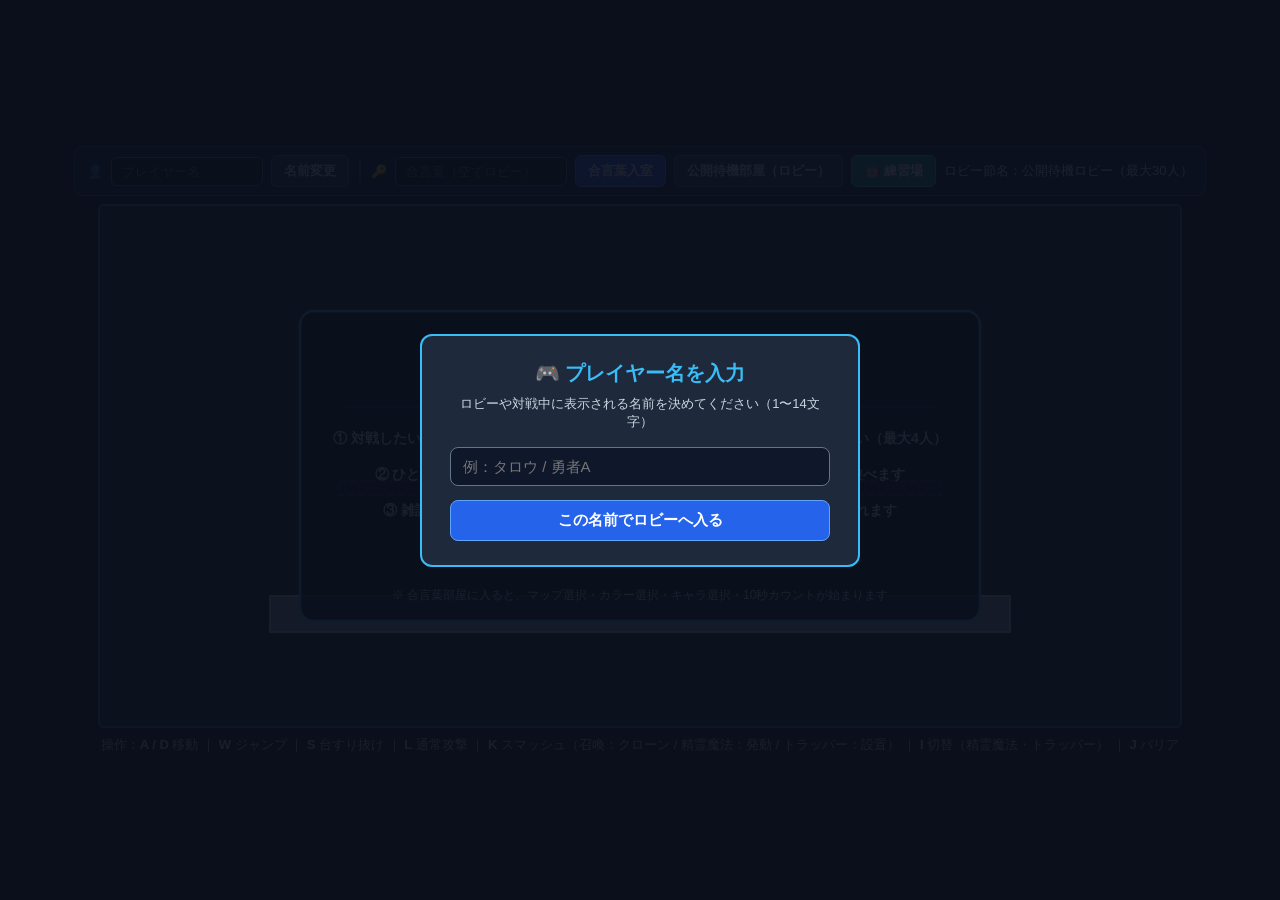
==== commit f54ffff9: "Update index.html" ====
--- a/src/main/webapp/games/Smash/index.html
+++ b/src/main/webapp/games/Smash/index.html
@@ -87,6 +87,7 @@
     text-align: center;
     max-width: 1380px;
   }
+  .hidden { display: none !important; }
   .panel-row {
     display: flex;
     flex-wrap: wrap;
@@ -323,7 +324,7 @@
 </div>
 
 <div id="top-bar">名前を確認中...</div>
-<div id="room-status-box">現在の入室人数：確認中...</div>
+<div id="room-status-box">ロビー節名：公開待機ロビー ｜ 現在の入室人数：確認中...</div>
 
 <div class="panel-row" id="room-profile-row">
   <span>👤</span>
@@ -335,7 +336,7 @@
   <button id="join-passphrase-btn" class="btn" type="button">合言葉入室</button>
   <button id="public-room-btn" class="btn secondary" type="button">公開待機部屋（ロビー）</button>
   <button id="open-practice-btn" class="btn practice" type="button">🤖 練習場</button>
-  <span id="current-passphrase-badge">公開待機部屋（ロビー・最大30人）</span>
+  <span id="current-passphrase-badge">ロビー節名：公開待機ロビー（最大30人）</span>
 </div>
 
 <div class="panel-row hidden" id="practice-control-row">
@@ -405,6 +406,7 @@
 <script>
 const MAX_BATTLE_PLAYERS = 4;
 const MAX_LOBBY_PLAYERS = 30;
+const LOBBY_SECTION_NAME = "公開待機ロビー";
 const MAX_STOCK = 5;
 const MAX_SHIELD = 160;
 const MAX_MP = 100;
@@ -784,7 +786,7 @@
 const TRAP_INFO = {
   explosion: {
     label: "爆発",
-    shortLabel: "爆発(20/上)",
+    shortLabel: "爆発(20/%吹飛)",
     color: "#ef4444",
     waveColor: "rgba(239, 68, 68, 0.45)",
     cooldownMs: 1200,
@@ -793,7 +795,7 @@
   },
   stun: {
     label: "スタン",
-    shortLabel: "スタン(3秒)",
+    shortLabel: "スタン(2秒)",
     color: "#facc15",
     waveColor: "rgba(250, 204, 21, 0.40)",
     cooldownMs: 1200,
@@ -802,7 +804,7 @@
   },
   wind: {
     label: "吹き飛ばし",
-    shortLabel: "風(横)",
+    shortLabel: "風(%吹飛)",
     color: "#38bdf8",
     waveColor: "rgba(56, 189, 248, 0.42)",
     cooldownMs: 1000,
@@ -945,7 +947,7 @@
   trapper: {
     name: "💣 トラッパータイプ",
     shortName: "トラッパー",
-    desc: "I切替(爆発20/スタン3秒/風)・K地上設置(2個まで・3個目で最古が即爆発・自分のみ可視)",
+    desc: "I切替(爆発20/スタン2秒/風)・K地上設置(2個まで・3個目で最古が即爆発・％依存吹飛)",
     color: "#f97316",
     moveAcc: 0.92,
     friction: 0.82,
@@ -1010,8 +1012,19 @@
 const publicRoomBtn = document.getElementById("public-room-btn");
 const currentPassphraseBadgeEl = document.getElementById("current-passphrase-badge");
 
-const ctxPath = "/" + location.pathname.split("/")[1];
-const wsProto = location.protocol === "https:" ? "wss://" : "ws://";
+function buildSmashWebSocketUrl(passphrase) {
+  const host = location.host;
+  if (!host) return null;
+  const proto = location.protocol === "https:" ? "wss://" : "ws://";
+  const segments = (location.pathname || "/").split("/").filter(Boolean);
+  // 最初のセグメントがアプリ名（例: /game/index.html -> /game）として使われる場合のみプレフィックスを付与する
+  const hasAppPrefix =
+    segments.length >= 2 ||
+    (segments.length === 1 && !/\.[a-z0-9]+$/i.test(segments[0]) && segments[0] !== "index");
+  const prefix = hasAppPrefix ? `/${segments[0]}` : "";
+  const query = passphrase ? `?room=${encodeURIComponent(passphrase)}` : "";
+  return `${proto}${host}${prefix}/smash-ws${query}`;
+}
 
 function sanitizePlayerName(raw, fallbackRole = 0) {
   const cleaned = (raw || "").trim().replace(/\s+/g, " ").slice(0, 14);
@@ -1049,6 +1062,12 @@
 
 function isPublicLobbyRoom() {
   return !isPracticeMode && !currentPassphrase;
+}
+
+function syncTopDescriptionsVisibility() {
+  const hideTopDescriptions = isPublicLobbyRoom();
+  statusEl.classList.toggle("hidden", hideTopDescriptions);
+  roomStatusEl.classList.toggle("hidden", hideTopDescriptions);
 }
 
 function getRoomCapacity() {
@@ -1499,6 +1518,7 @@
     vx: 0, vy: 0,
     facing: sp.facing,
     jumps: spec.maxJumps || 2,
+    onGround: false,
     dropThroughTimer: 0,
     warpCooldownFrames: 0,
     hazardCooldownFrames: 0,
@@ -1706,6 +1726,7 @@
 });
 
 function updatePassphraseUI() {
+  syncTopDescriptionsVisibility();
   if (isPracticeMode) {
     const stopTag = isPracticeStopped ? "・⏸ ストップ中" : "";
     currentPassphraseBadgeEl.textContent = `🤖 練習場（CPU Lv.${practiceBotLevel}${stopTag}）`;
@@ -1722,7 +1743,7 @@
   practiceBotRow.classList.add("hidden");
   currentPassphraseBadgeEl.textContent = currentPassphrase
     ? `合言葉「${currentPassphrase}」（最大4人）`
-    : `公開待機部屋（ロビー・最大${MAX_LOBBY_PLAYERS}人）`;
+    : `ロビー節名：${LOBBY_SECTION_NAME}（最大${MAX_LOBBY_PLAYERS}人）`;
   const isLobby = isPublicLobbyRoom();
   colorRow.classList.toggle("hidden", isLobby);
   mapStepRow.classList.toggle("hidden", isLobby);
@@ -1885,6 +1906,7 @@
   p.vx = 0; p.vy = 0;
   p.percent = 0; p.stocks = MAX_STOCK; p.stun = 0;
   p.jumps = spec.maxJumps || 2; p.facing = sp.facing;
+  p.onGround = false;
   p.dropThroughTimer = 0;
   p.warpCooldownFrames = 0;
   p.hazardCooldownFrames = 0;
@@ -2239,6 +2261,11 @@
 }
 
 function updateRoomStatusBox() {
+  syncTopDescriptionsVisibility();
+  if (isPublicLobbyRoom()) {
+    roomStatusEl.textContent = "";
+    return;
+  }
   if (isPracticeMode) {
     const phaseLabelMap = {
       map_select: "①マップ決定中",
@@ -2252,13 +2279,6 @@
   }
 
   const cap = getRoomCapacity();
-  if (isPublicLobbyRoom()) {
-    const shown = activeRoles.slice(0, 12).map(r => `${getDisplayNameOfRole(r)}(待機${r}P)`).join(" / ");
-    const extra = activeRoles.length > 12 ? ` 外${activeRoles.length - 12}人` : "";
-    roomStatusEl.textContent = `【公開待機部屋（ロビー）】待機中：${activeRoles.length}/${cap}人（${activeRoles.length ? shown + extra : "なし"}） ｜ 合言葉入室 または「🤖 練習場」でCPU対決`;
-    return;
-  }
-
   if (isRoomFullBlocked) {
     roomStatusEl.textContent = `【合言葉「${currentPassphrase}」】満員（${MAX_BATTLE_PLAYERS}/${MAX_BATTLE_PLAYERS}人）のため入室できません`;
     return;
@@ -2288,6 +2308,11 @@
 }
 
 function updateStatusByPhase() {
+  syncTopDescriptionsVisibility();
+  if (isPublicLobbyRoom()) {
+    statusEl.textContent = "";
+    return;
+  }
   const cap = getRoomCapacity();
   const displayMyName = myName || "未設定";
   if (isPracticeMode) {
@@ -2301,11 +2326,6 @@
       const stopText = isPracticeStopped ? "【⏸ ストップ中】" : "バトル中";
       statusEl.textContent = `🤖 [練習場] ${stopText}（${getCurrentStage().name}）！ ${displayMyName}（${CHAR_SPECS[players[1].charKey].shortName}） vs CPU Lv.${practiceBotLevel}（${CHAR_SPECS[players[2].charKey].shortName}）`;
     }
-    return;
-  }
-
-  if (isPublicLobbyRoom()) {
-    statusEl.textContent = `[公開待機部屋（ロビー）] ${displayMyName}（待機${myRole || "-"}P） ｜ 待機中: ${activeRoles.length}/${cap}人`;
     return;
   }
 
@@ -2895,7 +2915,7 @@
     return;
   }
 
-  if (effect === "trap_stun_3s") {
+  if (effect === "trap_stun_2s") {
     if (targetEntity.shielding && !targetEntity.burnedOut && !pierceGuard) {
       targetEntity.shieldHp -= 20;
       if (targetEntity.shieldHp <= 0) triggerBurnout(targetEntity);
@@ -2903,7 +2923,7 @@
     }
     if (pierceGuard) targetEntity.shielding = false;
     targetEntity.percent += (dmg || 4);
-    targetEntity.stun = Math.max(targetEntity.stun, 180);
+    targetEntity.stun = Math.max(targetEntity.stun, 120);
     targetEntity.vx = 0;
     targetEntity.vy = 0;
     targetEntity.shielding = false;
@@ -2914,16 +2934,16 @@
   if (effect === "trap_wind") {
     if (targetEntity.shielding && !targetEntity.burnedOut && !pierceGuard) {
       targetEntity.shieldHp -= 18;
-      targetEntity.vx = (dir || 1) * 8.5;
       if (targetEntity.shieldHp <= 0) triggerBurnout(targetEntity);
       return;
     }
     if (pierceGuard) targetEntity.shielding = false;
     targetEntity.percent += (dmg || 8);
-    const kbScale = (1 + targetEntity.percent * 0.015) / spec.weight;
-    targetEntity.vx = (dir || 1) * (basePower || 17.0) * kbScale;
-    targetEntity.vy = -3.4 * Math.max(0.85, kbScale * 0.7);
-    targetEntity.stun = Math.max(targetEntity.stun, 24);
+    const kbScale = (1 + targetEntity.percent * 0.018) / spec.weight;
+    const power = basePower || 13.5;
+    targetEntity.vx = (dir || 1) * power * kbScale;
+    targetEntity.vy = -power * (upAngleMult || 0.45) * kbScale;
+    targetEntity.stun = Math.max(targetEntity.stun, Math.min(45, Math.floor(12 + power * 0.65 * kbScale)));
     targetEntity.shielding = false;
     targetEntity.smashCharging = false;
     return;
@@ -3008,18 +3028,19 @@
   if (effect === "freeze") {
     cl.stun = Math.max(cl.stun || 0, 45);
     cl.percent += 4;
-  } else if (effect === "trap_stun_3s") {
-    cl.stun = Math.max(cl.stun || 0, 180);
+  } else if (effect === "trap_stun_2s") {
+    cl.stun = Math.max(cl.stun || 0, 120);
     cl.vx = 0;
     cl.vy = 0;
     cl.percent += (dmg || 4);
   } else if (effect === "trap_wind") {
     const spec = CHAR_SPECS[cl.charKey] || CHAR_SPECS.fighter;
-    const kbScale = (1 + cl.percent * 0.015) / spec.weight;
+    const kbScale = (1 + cl.percent * 0.018) / spec.weight;
+    const power = basePower || 13.5;
     cl.percent += (dmg || 8);
-    cl.vx = (dir || 1) * (basePower || 17.0) * kbScale;
-    cl.vy = -3.4;
-    cl.stun = Math.max(cl.stun || 0, 24);
+    cl.vx = (dir || 1) * power * kbScale;
+    cl.vy = -power * (upAngleMult || 0.45) * kbScale;
+    cl.stun = Math.max(cl.stun || 0, Math.min(45, Math.floor(12 + power * 0.65 * kbScale)));
   } else if (effect === "burn") {
     cl.percent += 15;
   } else {
@@ -3497,7 +3518,7 @@
         return;
       }
 
-      if (data.effect === "trap_stun_3s") {
+      if (data.effect === "trap_stun_2s") {
         if (me.charKey === "hammer") {
           const hRes = handleHammerIncomingHit(me, wasSmash, wasLight, performance.now());
           if (hRes.changed) sendMyState(me, true);
@@ -3510,7 +3531,7 @@
         }
         if (pierceGuard) me.shielding = false;
         me.percent += (data.dmg || 4);
-        me.stun = Math.max(me.stun, 180);
+        me.stun = Math.max(me.stun, 120);
         me.vx = 0;
         me.vy = 0;
         me.shielding = false;
@@ -3526,17 +3547,17 @@
         }
         if (me.shielding && !me.burnedOut && !pierceGuard) {
           me.shieldHp -= 18;
-          me.vx = (data.dir || 1) * 8.5;
           if (me.shieldHp <= 0) triggerBurnout(me);
           sendMyState(me, true);
           return;
         }
         if (pierceGuard) me.shielding = false;
         me.percent += (data.dmg || 8);
-        const kbScale = (1 + me.percent * 0.015) / spec.weight;
-        me.vx = (data.dir || 1) * (data.basePower || 17.0) * kbScale;
-        me.vy = -3.4 * Math.max(0.85, kbScale * 0.7);
-        me.stun = Math.max(me.stun, 24);
+        const kbScale = (1 + me.percent * 0.018) / spec.weight;
+        const power = data.basePower || 13.5;
+        me.vx = (data.dir || 1) * power * kbScale;
+        me.vy = -power * (data.upAngleMult || 0.45) * kbScale;
+        me.stun = Math.max(me.stun, Math.min(45, Math.floor(12 + power * 0.65 * kbScale)));
         me.shielding = false;
         me.smashCharging = false;
         sendMyState(me, true);
@@ -3588,13 +3609,29 @@
 
   statusEl.textContent = currentPassphrase
     ? `合言葉「${currentPassphrase}」の部屋に接続中...`
-    : `公開待機部屋（ロビー・最大${MAX_LOBBY_PLAYERS}人）に接続中...`;
+    : `[${LOBBY_SECTION_NAME}]（最大${MAX_LOBBY_PLAYERS}人）に接続中...`;
   updateLoopUI();
   updateRoomStatusBox();
 
   const oldWs = ws;
-  const query = currentPassphrase ? `?room=${encodeURIComponent(currentPassphrase)}` : "";
-  const newWs = new WebSocket(wsProto + location.host + ctxPath + "/smash-ws" + query);
+  const wsUrl = buildSmashWebSocketUrl(currentPassphrase);
+  if (!wsUrl) {
+    statusEl.textContent = "プレビュー環境のため通信サーバーへ接続できません（練習場は利用可能です）";
+    updateLoopUI();
+    updateRoomStatusBox();
+    return;
+  }
+
+  let newWs = null;
+  try {
+    newWs = new WebSocket(wsUrl);
+  } catch (err) {
+    statusEl.textContent = "この環境ではWebSocket接続が制限されています（練習場は利用可能です）";
+    updateLoopUI();
+    updateRoomStatusBox();
+    return;
+  }
+
   ws = newWs;
   attachSocketHandlers(newWs);
 
@@ -3624,7 +3661,7 @@
   const newClone = {
     ownerRole: actorRole, active: true, charKey: pickedChar,
     x: spawnX, y: actor.y - 6, w: 32, h: 42, vx: 0, vy: -3,
-    facing: actor.facing, jumps: spec.maxJumps || 2, percent: 0, stun: 0, atkTimer: 0, cooldown: 35, hasHit: false,
+    facing: actor.facing, jumps: spec.maxJumps || 2, onGround: false, percent: 0, stun: 0, atkTimer: 0, cooldown: 35, hasHit: false,
     hammerCharge: 0, critReady: false, critActive: false, critStartedAt: 0, critLightHitsAfterExpiry: 0
   };
   clones[actorRole] = newClone;
@@ -3797,11 +3834,11 @@
     if (Math.hypot(closestX - cx, closestY - cy) <= blastRadius) {
       const dir = ((target.x + target.w * 0.5) >= cx) ? 1 : -1;
       if (trap.mode === "explosion") {
-        sendHitFromActorToTarget(trap.ownerRole, target.role, 20, 16.5, dir, null, 1.15, { wasSmash: true });
+        sendHitFromActorToTarget(trap.ownerRole, target.role, 20, 12.0, dir, null, 0.85, { wasSmash: true });
       } else if (trap.mode === "stun") {
-        sendHitFromActorToTarget(trap.ownerRole, target.role, 4, 0, dir, "trap_stun_3s", 0.2, { wasLight: true });
+        sendHitFromActorToTarget(trap.ownerRole, target.role, 4, 0, dir, "trap_stun_2s", 0.2, { wasLight: true });
       } else if (trap.mode === "wind") {
-        sendHitFromActorToTarget(trap.ownerRole, target.role, 8, 17.0, dir, "trap_wind", 0.15, { wasSmash: true });
+        sendHitFromActorToTarget(trap.ownerRole, target.role, 8, 13.5, dir, "trap_wind", 0.45, { wasSmash: true });
       }
     }
   }
@@ -3816,11 +3853,11 @@
     if (Math.hypot(closestX - cx, closestY - cy) <= blastRadius) {
       const dir = ((cl.x + cl.w * 0.5) >= cx) ? 1 : -1;
       if (trap.mode === "explosion") {
-        sendHitFromActorToClone(trap.ownerRole, ownerRole, 20, 16.5, dir, null, 1.15, { wasSmash: true });
+        sendHitFromActorToClone(trap.ownerRole, ownerRole, 20, 12.0, dir, null, 0.85, { wasSmash: true });
       } else if (trap.mode === "stun") {
-        sendHitFromActorToClone(trap.ownerRole, ownerRole, 4, 0, dir, "trap_stun_3s", 0.2, { wasLight: true });
+        sendHitFromActorToClone(trap.ownerRole, ownerRole, 4, 0, dir, "trap_stun_2s", 0.2, { wasLight: true });
       } else if (trap.mode === "wind") {
-        sendHitFromActorToClone(trap.ownerRole, ownerRole, 8, 17.0, dir, "trap_wind", 0.15, { wasSmash: true });
+        sendHitFromActorToClone(trap.ownerRole, ownerRole, 8, 13.5, dir, "trap_wind", 0.45, { wasSmash: true });
       }
     }
   }
@@ -3832,7 +3869,6 @@
   const mode = TRAP_INFO[actor.trapMode] ? actor.trapMode : "explosion";
   const info = TRAP_INFO[mode];
 
-  // 既に2個置いてある状態で3個目を置こうとしたら、一番古いトラップがその場で即爆発する
   const ownedTraps = traps.filter(t => t.ownerRole === actor.role);
   if (ownedTraps.length >= MAX_TRAPS_PER_OWNER) {
     const oldest = ownedTraps[0];
@@ -3898,21 +3934,21 @@
 
   if (trap.mode === "explosion") {
     if (isClone) {
-      sendHitFromActorToClone(trap.ownerRole, victimRole, 20, 16.5, dir, null, 1.15, { wasSmash: true });
+      sendHitFromActorToClone(trap.ownerRole, victimRole, 20, 12.0, dir, null, 0.85, { wasSmash: true });
     } else {
-      sendHitFromActorToTarget(trap.ownerRole, victimRole, 20, 16.5, dir, null, 1.15, { wasSmash: true });
+      sendHitFromActorToTarget(trap.ownerRole, victimRole, 20, 12.0, dir, null, 0.85, { wasSmash: true });
     }
   } else if (trap.mode === "stun") {
     if (isClone) {
-      sendHitFromActorToClone(trap.ownerRole, victimRole, 4, 0, dir, "trap_stun_3s", 0.2, { wasLight: true });
+      sendHitFromActorToClone(trap.ownerRole, victimRole, 4, 0, dir, "trap_stun_2s", 0.2, { wasLight: true });
     } else {
-      sendHitFromActorToTarget(trap.ownerRole, victimRole, 4, 0, dir, "trap_stun_3s", 0.2, { wasLight: true });
+      sendHitFromActorToTarget(trap.ownerRole, victimRole, 4, 0, dir, "trap_stun_2s", 0.2, { wasLight: true });
     }
   } else if (trap.mode === "wind") {
     if (isClone) {
-      sendHitFromActorToClone(trap.ownerRole, victimRole, 8, 17.0, dir, "trap_wind", 0.15, { wasSmash: true });
+      sendHitFromActorToClone(trap.ownerRole, victimRole, 8, 13.5, dir, "trap_wind", 0.45, { wasSmash: true });
     } else {
-      sendHitFromActorToTarget(trap.ownerRole, victimRole, 8, 17.0, dir, "trap_wind", 0.15, { wasSmash: true });
+      sendHitFromActorToTarget(trap.ownerRole, victimRole, 8, 13.5, dir, "trap_wind", 0.45, { wasSmash: true });
     }
   }
 }
@@ -3966,7 +4002,6 @@
 }
 
 function drawTrapsAndEffects(now) {
-  // トラッパーを使っている本人（myRole）にのみ地雷が見える
   for (const tr of traps) {
     if (tr.ownerRole !== myRole) continue;
     const info = TRAP_INFO[tr.mode] || TRAP_INFO.explosion;
@@ -4222,16 +4257,20 @@
   const nextBottom = entity.y + entity.h;
   const visibleDisappearing = getVisibleDisappearingPlatforms(st);
 
+  entity.onGround = false;
+
   if (!canDropPlatforms && entity.vy >= 0) {
     for (const plat of (st.platforms || [])) {
       if (prevBottom <= plat.y + 10 && nextBottom >= plat.y && entity.x + entity.w > plat.x && entity.x < plat.x + plat.w) {
         entity.y = plat.y - entity.h; entity.vy = 0; entity.jumps = maxJumps;
+        entity.onGround = true;
         break;
       }
     }
     for (const dp of visibleDisappearing) {
       if (prevBottom <= dp.y + 10 && nextBottom >= dp.y && entity.x + entity.w > dp.x && entity.x < dp.x + dp.w) {
         entity.y = dp.y - entity.h; entity.vy = 0; entity.jumps = maxJumps;
+        entity.onGround = true;
         break;
       }
     }
@@ -4246,6 +4285,7 @@
       entity.x += (mp.dx || 0);
       entity.vy = 0;
       entity.jumps = maxJumps;
+      entity.onGround = true;
     } else if (entity.x + entity.w > mp.x && entity.x < mp.x + mp.w && entity.y + entity.h > mp.y && entity.y < mp.y + mp.h) {
       if (prevX + entity.w <= mp.x + 12) {
         entity.x = mp.x - entity.w; entity.vx = 0;
@@ -4259,6 +4299,7 @@
     if (entity.x + entity.w > solid.x && entity.x < solid.x + solid.w && entity.y + entity.h > solid.y && entity.y < solid.y + solid.h) {
       if (entity.vy >= 0 && prevBottom <= solid.y + 12) {
         entity.y = solid.y - entity.h; entity.vy = 0; entity.jumps = maxJumps;
+        entity.onGround = true;
       } else if (entity.vy < 0 && prevTop >= solid.y + solid.h - 12) {
         entity.y = solid.y + solid.h; entity.vy = 0;
       } else if (prevX + entity.w <= solid.x + 12) {
@@ -4292,6 +4333,7 @@
         entity.y = sp.y - entity.h;
         entity.vy = sp.bounceVy || -17;
         entity.jumps = maxJumps;
+        entity.onGround = false;
       }
     }
   }
@@ -4319,6 +4361,7 @@
         entity.vy = hz.kbY || -12;
         entity.stun = Math.max(entity.stun || 0, 16);
         entity.hazardCooldownFrames = 35;
+        entity.onGround = false;
         break;
       }
     }
@@ -4637,7 +4680,7 @@
   const maxJumps = getMaxJumpsForPlayer(actor);
   actor.stocks = Math.max(0, actor.stocks - 1);
   actor.percent = 0; actor.vx = 0; actor.vy = 0; actor.stun = 0; actor.frozen = false;
-  actor.jumps = maxJumps; actor.shielding = false; actor.burnedOut = false; actor.shieldHp = MAX_SHIELD;
+  actor.jumps = maxJumps; actor.onGround = false; actor.shielding = false; actor.burnedOut = false; actor.shieldHp = MAX_SHIELD;
   actor.smashCharging = false; actor.hasHit = false; actor.enhanceLevel = 0; actor.enhanceCooldownUntil = 0;
   actor.warpCooldownFrames = 0; actor.hazardCooldownFrames = 0; actor.onIce = false;
   resetHammerCritAndCharge(actor);
@@ -4881,8 +4924,12 @@
       const recDir = Math.abs(dxToDest) > 6 ? Math.sign(dxToDest) : (canvas.width * 0.5 >= botCenterX ? 1 : -1);
       bot.facing = recDir;
 
-      const airControl = 0.65 + lvRatio * 0.35;
+      const airControl = 0.72 + lvRatio * 0.28;
       wantMoveDir = recDir * airControl;
+
+      if (dropPlat && (destY > bot.y + 20 || (target && (target.y + target.h * 0.5) - botCenterY > 28)) && bot.dropThroughTimer <= 0) {
+        wantDropThrough = true;
+      }
 
       const recCandidates = buildBotActionCandidates(bot, target, mainPlayer, lv, lvRatio, nowMs, true).filter(
         c => c.type === "enhance" || c.type === "summon" || (c.type === "magic" && c.mode === "heal")
@@ -4897,13 +4944,13 @@
         }
       }
 
-      const belowPlatform = botFootY > recPlat.y + 6;
-      const fallingFast = bot.vy > 1.8;
+      const belowPlatform = botFootY > recPlat.y + 12;
+      const fallingFast = bot.vy > 2.4;
       const criticalHeight = bot.y > canvas.height - 135 || bot.x < 70 || bot.x > canvas.width - 70;
       const keepLastJump = bot.jumps === 1 && !criticalHeight && bot.vy < 4.5 && !useWarp;
 
-      if (bot.jumps > 0 && !keepLastJump && (fallingFast || belowPlatform || criticalHeight)) {
-        const jumpTriggerChance = criticalHeight ? 0.85 : (0.14 + lvRatio * 0.22);
+      if (!wantDropThrough && bot.jumps > 0 && !keepLastJump && (fallingFast || belowPlatform || criticalHeight)) {
+        const jumpTriggerChance = criticalHeight ? 0.85 : (0.11 + lvRatio * 0.18);
         if (Math.random() < jumpTriggerChance * dtScale) {
           bot.vy = spec.jumpPower;
           bot.jumps--;
@@ -4925,7 +4972,7 @@
       const dy = targetCenterY - botCenterY;
       const absDx = Math.abs(dx);
 
-      const moveIntensity = 0.58 + lvRatio * 0.34;
+      const moveIntensity = 0.65 + lvRatio * 0.30;
       const desiredRange = (bot.charKey === "mage" || bot.charKey === "elementalist") ? 215 : 44;
 
       if (!bot.smashCharging) {
@@ -4937,13 +4984,13 @@
         }
       }
 
-      if (dy > 40 && dropPlat && bot.y < 425 && bot.dropThroughTimer <= 0) {
-        const dropChance = 0.08 + lvRatio * 0.16;
+      if (dy > 28 && dropPlat && bot.y < 425 && bot.dropThroughTimer <= 0) {
+        const dropChance = 0.22 + lvRatio * 0.28;
         if (Math.random() < dropChance * dtScale) {
           wantDropThrough = true;
         }
-      } else if (dy < -40 && bot.jumps > 1 && bot.vy >= -1.5) {
-        const jumpProb = 0.04 + lvRatio * 0.10;
+      } else if (dy < -48 && bot.jumps > 1 && bot.vy >= -1.5) {
+        const jumpProb = 0.03 + lvRatio * 0.08;
         if (Math.random() < jumpProb * dtScale) {
           bot.vy = spec.jumpPower;
           bot.jumps--;
@@ -5015,7 +5062,7 @@
     bot.vx += wantMoveDir * acc * dtScale;
   }
   if (canMove && wantDropThrough && bot.dropThroughTimer <= 0) {
-    bot.dropThroughTimer = 10;
+    bot.dropThroughTimer = 12;
   }
 
   const botFriction = bot.onIce ? 0.965 : spec.friction;
@@ -5169,6 +5216,65 @@
     if (i < stocks) { ctx.fillStyle = color; ctx.fill(); }
     else { ctx.strokeStyle = "#64748b"; ctx.lineWidth = 2; ctx.stroke(); }
   }
+}
+
+function drawPublicLobbyCenterGuide() {
+  const cardW = 680;
+  const cardH = 310;
+  const cardX = (canvas.width - cardW) / 2;
+  const cardY = (canvas.height - cardH) / 2;
+  const uniformColor = "#e2e8f0";
+
+  ctx.save();
+  ctx.fillStyle = "rgba(15, 23, 42, 0.86)";
+  ctx.strokeStyle = "#38bdf8";
+  ctx.lineWidth = 2.5;
+  ctx.beginPath();
+  if (ctx.roundRect) {
+    ctx.roundRect(cardX, cardY, cardW, cardH, 14);
+  } else {
+    ctx.rect(cardX, cardY, cardW, cardH);
+  }
+  ctx.fill();
+  ctx.stroke();
+
+  ctx.textAlign = "center";
+  ctx.font = "bold 24px sans-serif";
+  ctx.fillStyle = uniformColor;
+  ctx.fillText(`🏠 ${LOBBY_SECTION_NAME}のご案内`, canvas.width / 2, cardY + 46);
+
+  ctx.font = "bold 14px sans-serif";
+  ctx.fillStyle = uniformColor;
+  ctx.fillText(
+    `現在の待機人数：${activeRoles.length} / ${MAX_LOBBY_PLAYERS}人 ｜ あなたの名前：${myName || "未設定"}`,
+    canvas.width / 2,
+    cardY + 78
+  );
+
+  ctx.strokeStyle = "#334155";
+  ctx.lineWidth = 1.5;
+  ctx.beginPath();
+  ctx.moveTo(cardX + 44, cardY + 96);
+  ctx.lineTo(cardX + cardW - 44, cardY + 96);
+  ctx.stroke();
+
+  const lines = [
+    "① 対戦したいときは：上の「合言葉」欄に入力して「合言葉入室」を押してください（最大4人）",
+    "② ひとりで練習したいときは：「🤖 練習場」を押すとCPU（Lv.1〜10）と遊べます",
+    "③ 雑談・募集したいときは：右側の「💬 コメント」欄からメッセージを送れます",
+    "④ 名前を変えたいときは：上の入力欄からいつでも変更できます"
+  ];
+
+  ctx.font = "bold 14px sans-serif";
+  ctx.fillStyle = uniformColor;
+  lines.forEach((lineText, idx) => {
+    ctx.fillText(lineText, canvas.width / 2, cardY + 132 + idx * 36);
+  });
+
+  ctx.font = "12px sans-serif";
+  ctx.fillStyle = uniformColor;
+  ctx.fillText("※ 合言葉部屋に入ると、マップ選択・カラー選択・キャラ選択・10秒カウントが始まります", canvas.width / 2, cardY + cardH - 22);
+  ctx.restore();
 }
 
 function loop(now) {
@@ -5237,45 +5343,44 @@
 
   if (Array.isArray(st.movingPlatforms)) {
     for (const mp of st.movingPlatforms) {
-      ctx.fillStyle = "#475569";
+      ctx.fillStyle = "#38bdf8";
       ctx.fillRect(mp.x, mp.y, mp.w, mp.h);
-      ctx.strokeStyle = "#38bdf8";
+      ctx.strokeStyle = "#e0f2fe";
       ctx.lineWidth = 2;
       ctx.strokeRect(mp.x, mp.y, mp.w, mp.h);
-      ctx.fillStyle = "#bae6fd";
-      ctx.fillRect(mp.x + 6, mp.y + 4, mp.w - 12, 3);
+      ctx.fillStyle = "#0f172a";
+      ctx.fillRect(mp.x + 8, mp.y + 5, mp.w - 16, 4);
     }
   }
 
   if (Array.isArray(st.disappearingPlatforms)) {
     for (const dp of st.disappearingPlatforms) {
       if (dp.visible !== false) {
-        ctx.fillStyle = "#f59e0b";
+        ctx.fillStyle = "rgba(192, 132, 252, 0.85)";
         ctx.fillRect(dp.x, dp.y, dp.w, dp.h);
-        ctx.strokeStyle = "#fef08a";
-        ctx.lineWidth = 2;
+        ctx.strokeStyle = "#f3e8ff";
+        ctx.lineWidth = 1.5;
         ctx.strokeRect(dp.x, dp.y, dp.w, dp.h);
       } else {
-        ctx.save();
-        ctx.setLineDash([4, 4]);
-        ctx.strokeStyle = "rgba(251, 191, 36, 0.35)";
-        ctx.lineWidth = 1.5;
+        ctx.setLineDash([4, 5]);
+        ctx.strokeStyle = "rgba(192, 132, 252, 0.35)";
         ctx.strokeRect(dp.x, dp.y, dp.w, dp.h);
-        ctx.restore();
+        ctx.setLineDash([]);
       }
     }
   }
 
   if (Array.isArray(st.springs)) {
     for (const sp of st.springs) {
-      ctx.fillStyle = "#ef4444";
+      ctx.fillStyle = "#facc15";
       ctx.fillRect(sp.x, sp.y, sp.w, sp.h);
-      ctx.fillStyle = "#fde047";
-      ctx.fillRect(sp.x - 2, sp.y, sp.w + 4, 5);
+      ctx.strokeStyle = "#fef08a";
+      ctx.lineWidth = 2;
+      ctx.strokeRect(sp.x, sp.y, sp.w, sp.h);
       ctx.font = "bold 10px sans-serif";
-      ctx.fillStyle = "#fef08a";
+      ctx.fillStyle = "#0f172a";
       ctx.textAlign = "center";
-      ctx.fillText("▲", sp.x + sp.w * 0.5, sp.y - 3);
+      ctx.fillText("▲▲", sp.x + sp.w * 0.5, sp.y + sp.h - 4);
       ctx.textAlign = "left";
     }
   }
@@ -5284,372 +5389,302 @@
     for (const wp of st.warps) {
       ctx.save();
       ctx.strokeStyle = wp.color || "#38bdf8";
-      ctx.lineWidth = 3;
-      ctx.strokeRect(wp.x, wp.y, wp.w, wp.h);
-      ctx.fillStyle = (wp.color || "#38bdf8") + "33";
-      ctx.fillRect(wp.x, wp.y, wp.w, wp.h);
-      ctx.font = "bold 11px sans-serif";
-      ctx.fillStyle = "#ffffff";
+      ctx.fillStyle = "rgba(56, 189, 248, 0.16)";
+      ctx.lineWidth = 2.5;
+      ctx.beginPath();
+      ctx.ellipse(wp.x + wp.w * 0.5, wp.y + wp.h * 0.5, wp.w * 0.5, wp.h * 0.5, 0, 0, Math.PI * 2);
+      ctx.fill();
+      ctx.stroke();
+      ctx.font = "bold 10px sans-serif";
+      ctx.fillStyle = "#f8fafc";
       ctx.textAlign = "center";
-      ctx.fillText("🌀", wp.x + wp.w * 0.5, wp.y - 5);
+      ctx.fillText("渦", wp.x + wp.w * 0.5, wp.y + wp.h * 0.5 + 4);
       ctx.textAlign = "left";
       ctx.restore();
     }
   }
 
-  for (let r = 1; r <= MAX_BATTLE_PLAYERS; r++) {
-    const p = players[r];
-    if (!p.active || isRoleSpectating(r) || p.stocks <= 0) continue;
-    const spec = CHAR_SPECS[p.charKey] || CHAR_SPECS.fighter;
-    const pColor = getColorOfRole(r);
-    const pName = getDisplayNameOfRole(r);
-    const isInv = (p.invincibleTimer || 0) > 0;
-
-    if (isInv) ctx.fillStyle = Math.floor(Date.now() / 60) % 2 === 0 ? "#fde047" : "#38bdf8";
-    else if (p.frozen) ctx.fillStyle = "#7dd3fc";
-    else if (p.burnedOut && Math.floor(Date.now() / 80) % 2 === 0) ctx.fillStyle = "#94a3b8";
-    else ctx.fillStyle = pColor;
-    ctx.fillRect(p.x, p.y, p.w, p.h);
-
-    if (isInv) {
-      ctx.strokeStyle = "#fef08a"; ctx.lineWidth = 3;
-      ctx.strokeRect(p.x - 4, p.y - 4, p.w + 8, p.h + 8);
-      ctx.font = "bold 11px sans-serif"; ctx.fillStyle = "#fef08a";
-      ctx.fillText(`🛡️ 無敵 ${(p.invincibleTimer / 60).toFixed(1)}s`, p.x - 22, p.y - 24);
-    } else if (p.charKey === "guardian") {
-      ctx.font = "bold 11px sans-serif"; ctx.fillStyle = "#7dd3fc";
-      ctx.fillText(`Lヒット ${p.guardianHits || 0}/${GUARDIAN_INVINCIBLE_HITS}`, p.x - 22, p.y - 24);
-    }
-
-    if (p.charKey === "summoner") {
-      const remMs = Math.max(0, (p.summonCooldownUntil || 0) - now);
-      const activeCl = clones[r];
-      ctx.font = "bold 11px sans-serif";
-      if (activeCl && activeCl.active) {
-        const cName = (CHAR_SPECS[activeCl.charKey] || CHAR_SPECS.fighter).shortName;
-        ctx.fillStyle = "#2dd4bf";
-        ctx.fillText(`👥召喚中:${cName}(${Math.floor(activeCl.percent)}%)`, p.x - 32, p.y - 24);
-      } else if ((r === myRole || (isPracticeMode && r === 2)) && remMs > 0) {
-        ctx.fillStyle = "#cbd5e1";
-        ctx.fillText(`👥召喚CT ${(remMs / 1000).toFixed(1)}s`, p.x - 24, p.y - 24);
-      } else {
-        ctx.fillStyle = "#5eead4";
-        ctx.fillText(`👥K召喚可`, p.x - 16, p.y - 24);
-      }
-    }
-
-    if (p.frozen) {
-      ctx.strokeStyle = "#bae6fd"; ctx.lineWidth = 2.5;
-      ctx.strokeRect(p.x - 2, p.y - 2, p.w + 4, p.h + 4);
-      ctx.font = "bold 11px sans-serif"; ctx.fillStyle = "#bae6fd";
-      ctx.fillText("❄️ 凍結中", p.x - 14, p.y - 36);
-    }
-
-    if (p.charKey === "enhancer") {
-      const lv = p.enhanceLevel || 0;
-      if (lv > 0) {
-        ctx.strokeStyle = "#34d399"; ctx.lineWidth = 1.5 + lv * 0.5;
-        ctx.strokeRect(p.x - 3 - lv, p.y - 3 - lv, p.w + 6 + lv * 2, p.h + 6 + lv * 2);
-      }
-      const remMs = Math.max(0, (p.enhanceCooldownUntil || 0) - now);
-      ctx.font = "bold 11px sans-serif";
-      ctx.fillStyle = lv >= ENHANCE_MAX_LEVEL ? "#34d399" : (remMs > 0 ? "#cbd5e1" : "#fbbf24");
-      ctx.fillText(lv >= ENHANCE_MAX_LEVEL ? `Lv.${lv} MAX` : (remMs > 0 ? `Lv.${lv} (CT ${(remMs / 1000).toFixed(1)}s)` : `Lv.${lv} (K強化可)`), p.x - 24, p.y - 24);
-    }
-
-    if (p.charKey === "elementalist") {
-      const mInfo = MAGIC_INFO[p.magicMode] || MAGIC_INFO.fire;
-      ctx.font = "bold 11px sans-serif"; ctx.fillStyle = mInfo.color;
-      ctx.fillText(`[${mInfo.label}:${mInfo.cost}] MP:${Math.floor(p.mp ?? MAX_MP)}`, p.x - 26, p.y - 22);
-    }
-
-    if (p.charKey === "trapper") {
-      const tInfo = TRAP_INFO[p.trapMode] || TRAP_INFO.explosion;
-      const ownedCount = traps.filter(t => t.ownerRole === r).length;
-      const remMs = Math.max(0, (p.trapCooldownUntil || 0) - now);
-      ctx.font = "bold 11px sans-serif";
-      ctx.fillStyle = tInfo.color;
-      if (r === myRole) {
-        const ctText = remMs > 0 ? ` CT:${(remMs / 1000).toFixed(1)}s` : "";
-        ctx.fillText(`💣[${tInfo.label}] ${ownedCount}/${MAX_TRAPS_PER_OWNER}${ctText}`, p.x - 30, p.y - 22);
-      } else {
-        ctx.fillText(`💣トラッパー`, p.x - 18, p.y - 22);
-      }
-    }
-
-    if (p.charKey === "hammer") {
-      const ch = p.hammerCharge || 0;
-      const isCrit = isHammerCritState(p, now);
-      const absMode = isHammerAbsoluteCritMode(p, now);
-      const absRem = getHammerRemainingAbsSec(p, now);
-      if (isCrit) {
-        ctx.strokeStyle = absMode ? "#fef08a" : "#fb923c";
-        ctx.lineWidth = absMode ? 3.5 : 2.5;
-        ctx.strokeRect(p.x - 4, p.y - 4, p.w + 8, p.h + 8);
-      }
-      ctx.font = "bold 11px sans-serif";
-      ctx.fillStyle = isCrit ? "#fde047" : "#fb923c";
-      if (isCrit) {
-        const label = absMode
-          ? `⚡絶対会心 ${absRem.toFixed(1)}s (${ch})`
-          : `🔥会心継続 L:${p.critLightHitsAfterExpiry || 0}/2 (${ch})`;
-        ctx.fillText(label, p.x - 44, p.y - 22);
-      } else {
-        ctx.fillText(`🔨蓄積 ${ch}/${HAMMER_CRIT_THRESHOLD}`, p.x - 34, p.y - 22);
-      }
-    }
-
-    if (p.smashCharging) {
-      const charge = Math.min((Date.now() - p.smashChargeStart) / 1500, 1);
-      const gaugeWidth = 60, gaugeHeight = 8;
-      const gaugeX = p.x + p.w / 2 - gaugeWidth / 2, gaugeY = p.y - 34;
-      ctx.fillStyle = "#222"; ctx.fillRect(gaugeX, gaugeY, gaugeWidth, gaugeHeight);
-      ctx.fillStyle = charge >= 1 ? "#ff0000" : "#fbbf24"; ctx.fillRect(gaugeX, gaugeY, gaugeWidth * charge, gaugeHeight);
-      ctx.strokeStyle = "#ffffff"; ctx.lineWidth = 1; ctx.strokeRect(gaugeX, gaugeY, gaugeWidth, gaugeHeight);
-      if (charge >= 1) { ctx.font = "bold 12px sans-serif"; ctx.fillStyle = "#ff4444"; ctx.fillText("MAX!", gaugeX + 12, gaugeY - 5); }
-    }
-
-    ctx.fillStyle = "#ffffff";
-    ctx.fillRect(p.facing === 1 ? p.x + p.w - 10 : p.x + 4, p.y + 10, 6, 6);
-
-    if (p.shielding && !p.burnedOut) {
-      const ratio = Math.max(0.25, p.shieldHp / MAX_SHIELD);
-      ctx.beginPath(); ctx.arc(p.x + p.w / 2, p.y + p.h / 2, 34 * ratio + 10, 0, Math.PI * 2);
-      ctx.fillStyle = "rgba(56, 189, 248, 0.35)"; ctx.fill();
-      ctx.strokeStyle = "#7dd3fc"; ctx.lineWidth = 2.5; ctx.stroke();
-      ctx.fillStyle = "#1e293b"; ctx.fillRect(p.x - 3, p.y + p.h + 5, 40, 5);
-      ctx.fillStyle = ratio > 0.3 ? "#38bdf8" : "#f97316"; ctx.fillRect(p.x - 3, p.y + p.h + 5, 40 * (p.shieldHp / MAX_SHIELD), 5);
-    }
-
-    if (p.burnedOut) {
-      ctx.font = "bold 12px sans-serif"; ctx.fillStyle = "#fbbf24";
-      ctx.fillText("💫 BURNOUT!", p.x - 18, p.y - 22);
-    }
-
-    const teamTag = (!isPracticeMode && gameMode === "team2v2") ? `[${getTeamOfRole(r)}]` : "";
-    ctx.font = "bold 12px sans-serif"; ctx.fillStyle = "#f8fafc";
-    ctx.fillText(`${pName}${teamTag}(${spec.shortName})`, p.x - 20, p.y - 8);
-
-    const hb = getMeleeHitbox(p, now);
-    if (hb) {
-      const isCritHit = p.charKey === "hammer" && hb.isSmash && isHammerCritState(p, now);
-      ctx.fillStyle = isCritHit ? "rgba(253, 224, 71, 0.85)" : (hb.isSmash ? "rgba(251, 146, 60, 0.72)" : "rgba(254, 240, 138, 0.65)");
-      ctx.fillRect(hb.x, hb.y, hb.w, hb.h);
-      if (isCritHit) { ctx.strokeStyle = "#ef4444"; ctx.lineWidth = 3; ctx.strokeRect(hb.x, hb.y, hb.w, hb.h); }
-    }
-  }
-
-  for (const ownerStr of Object.keys(clones)) {
-    const ownerRole = Number(ownerStr);
-    if (isRoleSpectating(ownerRole)) continue;
-    const cl = clones[ownerRole];
-    if (!cl || !cl.active) continue;
-    const cSpec = CHAR_SPECS[cl.charKey] || CHAR_SPECS.fighter;
-    const ownerName = getDisplayNameOfRole(ownerRole);
-    ctx.save();
-    ctx.globalAlpha = 0.85;
-    ctx.fillStyle = cSpec.color; ctx.fillRect(cl.x, cl.y, cl.w, cl.h);
-    const clCrit = cl.charKey === "hammer" && isHammerCritState(cl, now);
-    const clAbs = cl.charKey === "hammer" && isHammerAbsoluteCritMode(cl, now);
-    ctx.strokeStyle = clCrit ? "#fde047" : "#2dd4bf"; ctx.lineWidth = clCrit ? 3 : 2; ctx.setLineDash([4, 3]);
-    ctx.strokeRect(cl.x - 1, cl.y - 1, cl.w + 2, cl.h + 2); ctx.setLineDash([]);
-    ctx.fillStyle = "#ffffff"; ctx.fillRect(cl.facing === 1 ? cl.x + cl.w - 9 : cl.x + 4, cl.y + 9, 5, 5);
-    ctx.font = "bold 11px sans-serif"; ctx.fillStyle = clCrit ? "#fde047" : "#5eead4";
-    const clExtra = cl.charKey === "hammer"
-      ? (clCrit ? (clAbs ? ` 絶対会心${getHammerRemainingAbsSec(cl, now).toFixed(1)}s` : ` L:${cl.critLightHitsAfterExpiry || 0}/2`) : ` 蓄${cl.hammerCharge || 0}`)
-      : "";
-    ctx.fillText(`${ownerName}クローン(${cSpec.shortName}) ${Math.floor(cl.percent)}/100%${clExtra}`, cl.x - 40, cl.y - 8);
-    if (cl.charKey !== "mage" && cl.atkTimer > 0) {
-      ctx.fillStyle = "rgba(94, 234, 212, 0.65)";
-      ctx.fillRect(cl.facing === 1 ? cl.x + cl.w - 2 : cl.x - 36, cl.y + 9, 38, 24);
-    }
-    ctx.restore();
-  }
-
-  drawTrapsAndEffects(now);
-
-  for (const rg of ringEffects) {
-    const alpha = Math.max(0.1, rg.life / rg.maxLife);
-    const curRadius = rg.maxRadius * Math.min(1, (1 - Math.max(0, rg.life / rg.maxLife)) * 1.35);
-    ctx.save();
-    ctx.globalAlpha = alpha * 0.45;
-    const grad = ctx.createRadialGradient(rg.cx, rg.cy, curRadius * 0.15, rg.cx, rg.cy, curRadius);
-    grad.addColorStop(0, "rgba(254, 249, 195, 0.95)");
-    grad.addColorStop(0.6, "rgba(251, 191, 36, 0.7)");
-    grad.addColorStop(1, "rgba(249, 115, 22, 0.1)");
-    ctx.fillStyle = grad;
-    ctx.beginPath(); ctx.arc(rg.cx, rg.cy, curRadius, 0, Math.PI * 2); ctx.fill();
-    ctx.globalAlpha = alpha;
-    ctx.strokeStyle = "#fef08a"; ctx.lineWidth = 4;
-    ctx.beginPath(); ctx.arc(rg.cx, rg.cy, curRadius, 0, Math.PI * 2); ctx.stroke();
-    ctx.font = "bold 14px sans-serif"; ctx.fillStyle = "#fef08a"; ctx.textAlign = "center";
-    ctx.fillText(`💥 マダンテ (${rg.spentMp}MP / ${rg.dmg}%)`, rg.cx, rg.cy - curRadius - 8);
-    ctx.restore();
-  }
-
-  for (const bm of beams) {
-    const alpha = Math.max(0.15, bm.life / bm.maxLife);
-    const info = MAGIC_INFO[bm.mode] || MAGIC_INFO.fire;
-    const drawRect = bm.mode === "heal" ? bm : getClippedBeamRect(bm);
-    if (drawRect.w <= 0 || drawRect.h <= 0) continue;
-
-    ctx.save(); ctx.globalAlpha = alpha;
-    if (bm.mode === "mage_laser") {
-      ctx.fillStyle = "rgba(192, 132, 252, 0.78)"; ctx.fillRect(drawRect.x, drawRect.y, drawRect.w, drawRect.h);
-      ctx.fillStyle = "rgba(240, 171, 252, 0.95)"; ctx.fillRect(drawRect.x, drawRect.y + 3, drawRect.w, drawRect.h - 6);
-    } else if (bm.mode === "heal") {
-      ctx.fillStyle = "rgba(74, 222, 128, 0.45)"; ctx.fillRect(drawRect.x, drawRect.y, drawRect.w, drawRect.h);
-      ctx.strokeStyle = "#4ade80"; ctx.lineWidth = 2.5; ctx.strokeRect(drawRect.x, drawRect.y, drawRect.w, drawRect.h);
-    } else {
-      ctx.fillStyle = info.beamColor; ctx.fillRect(drawRect.x, drawRect.y, drawRect.w, drawRect.h);
-      ctx.strokeStyle = "#ffffff"; ctx.lineWidth = 2; ctx.strokeRect(drawRect.x, drawRect.y, drawRect.w, drawRect.h);
-    }
-    ctx.restore();
-  }
-
-  projectiles.forEach(pr => {
-    ctx.fillStyle = "#e879f9";
-    ctx.beginPath(); ctx.arc(pr.x + 7, pr.y + 7, 8, 0, Math.PI * 2); ctx.fill();
-  });
-
   if (isPublicLobbyRoom()) {
-    ctx.fillStyle = "rgba(15, 23, 42, 0.74)";
-    ctx.fillRect(0, 0, canvas.width, canvas.height);
-    ctx.font = "bold 32px sans-serif"; ctx.fillStyle = "#38bdf8"; ctx.textAlign = "center";
-    ctx.fillText(`🏠 公開待機部屋（ロビー・${activeRoles.length} / ${MAX_LOBBY_PLAYERS} 人入室中）`, canvas.width / 2, 165);
-    ctx.font = "17px sans-serif"; ctx.fillStyle = "#cbd5e1";
-    ctx.fillText("上の「🔑 合言葉」欄に同じ合言葉を入力して「合言葉入室」を押すと対人戦へ進めます", canvas.width / 2, 215);
-    ctx.font = "bold 17px sans-serif"; ctx.fillStyle = "#2dd4bf";
-    ctx.fillText("1人でCPU（Lv.1～10）と対決したい場合は上の「🤖 練習場」を押してください", canvas.width / 2, 255);
-    ctx.textAlign = "left";
-  } else if (isRoomFullBlocked) {
-    ctx.fillStyle = "rgba(15, 23, 42, 0.84)";
-    ctx.fillRect(0, 0, canvas.width, canvas.height);
-    ctx.font = "bold 34px sans-serif"; ctx.fillStyle = "#f87171"; ctx.textAlign = "center";
-    ctx.fillText(`🚫 満員（${MAX_BATTLE_PLAYERS}/${MAX_BATTLE_PLAYERS}人）のため入れません`, canvas.width / 2, 185);
-    ctx.font = "17px sans-serif"; ctx.fillStyle = "#cbd5e1";
-    ctx.fillText("別の合言葉を入力するか、「公開待機部屋（ロビー）」へ戻ってください", canvas.width / 2, 230);
-    ctx.textAlign = "left";
-  } else if (entryBlockedByHost) {
-    ctx.fillStyle = "rgba(15, 23, 42, 0.78)";
-    ctx.fillRect(0, 0, canvas.width, canvas.height);
-    ctx.font = "bold 30px sans-serif"; ctx.fillStyle = "#fbbf24"; ctx.textAlign = "center";
-    ctx.fillText("🔒 ホストが入室するまで入れません", canvas.width / 2, 210);
-    ctx.textAlign = "left";
-  } else if (phase === "map_select") {
-    ctx.fillStyle = "rgba(15, 23, 42, 0.68)";
-    ctx.fillRect(0, 0, canvas.width, canvas.height);
-    ctx.font = "bold 32px sans-serif"; ctx.fillStyle = "#38bdf8"; ctx.textAlign = "center";
-    const prefix = isPracticeMode ? "🤖 [練習場] " : "";
-    ctx.fillText(`${prefix}🗺️ ステップ1：マップ決定中（${st.name}）`, canvas.width / 2, 180);
-    ctx.font = "17px sans-serif"; ctx.fillStyle = "#f8fafc";
-    ctx.fillText(isHost() ? "マップを選んで「このマップでキャラ選択へ」を押してください" : "ホストがマップを決定するのを待っています...", canvas.width / 2, 225);
-    ctx.textAlign = "left";
-  } else if (phase === "char_select") {
-    ctx.fillStyle = "rgba(15, 23, 42, 0.68)";
-    ctx.fillRect(0, 0, canvas.width, canvas.height);
-    ctx.font = "bold 32px sans-serif"; ctx.fillStyle = "#4ade80"; ctx.textAlign = "center";
-    const participants = getParticipantRoles();
-    const doneCount = participants.filter(r => readyRoles.has(r)).length;
-    const prefix = isPracticeMode ? "🤖 [練習場] " : "";
-    ctx.fillText(`${prefix}🎭 ステップ2：キャラ選択＆完了待ち（${doneCount} / ${participants.length} 人完了）`, canvas.width / 2, 165);
-    ctx.font = "18px sans-serif"; ctx.fillStyle = "#f8fafc";
-    const summary = participants.map(r => {
-      const mark = readyRoles.has(r) ? "✅" : "⏳";
-      return `${mark}${getDisplayNameOfRole(r)}:${CHAR_SPECS[players[r].charKey].shortName}`;
-    }).join(" ／ ");
-    ctx.fillText(summary || "参加待機中...", canvas.width / 2, 210);
-    ctx.font = "16px sans-serif"; ctx.fillStyle = "#cbd5e1";
-    ctx.fillText(`マップ：${st.name} ｜ 「✅ 完了にする」を押すと10秒カウントが始まります`, canvas.width / 2, 250);
-    ctx.textAlign = "left";
-  } else if (phase === "countdown") {
-    ctx.fillStyle = "rgba(15, 23, 42, 0.68)";
-    ctx.fillRect(0, 0, canvas.width, canvas.height);
-    ctx.font = "bold 40px sans-serif"; ctx.fillStyle = "#fbbf24"; ctx.textAlign = "center";
-    ctx.fillText(`⏱️ 全員完了！ 開始まで ${countdownLeft} 秒`, canvas.width / 2, 185);
-    ctx.font = "18px sans-serif"; ctx.fillStyle = "#f8fafc";
-    ctx.fillText(`マップ：${st.name}`, canvas.width / 2, 230);
-    ctx.textAlign = "left";
-  } else if (phase === "playing" && isPracticeMode && isPracticeStopped) {
-    ctx.fillStyle = "rgba(15, 23, 42, 0.52)";
-    ctx.fillRect(0, 0, canvas.width, canvas.height);
-    ctx.font = "bold 38px sans-serif"; ctx.fillStyle = "#fbbf24"; ctx.textAlign = "center";
-    ctx.fillText("⏸ ストップ中", canvas.width / 2, 210);
-    ctx.font = "17px sans-serif"; ctx.fillStyle = "#f8fafc";
-    ctx.fillText("上の「▶ スタート」で再開、「🔄 リセット」でマップ選択からやり直しができます", canvas.width / 2, 252);
-    ctx.textAlign = "left";
-  } else if (phase === "gameover" && winnerInfo) {
-    ctx.fillStyle = "rgba(15, 23, 42, 0.72)";
-    ctx.fillRect(0, 0, canvas.width, canvas.height);
-    ctx.font = "bold 44px sans-serif"; ctx.textAlign = "center";
-    if (winnerInfo.type === "team") {
-      const isA = winnerInfo.winnerTeam === "A";
-      ctx.fillStyle = isA ? "#38bdf8" : "#f97316";
-      ctx.fillText(isA ? "Aチーム（1P・2P）WIN!" : "Bチーム（3P・4P）WIN!", canvas.width / 2, 190);
-    } else {
-      ctx.fillStyle = getColorOfRole(winnerInfo.winnerRole);
-      ctx.fillText(`${getDisplayNameOfRole(winnerInfo.winnerRole)} WIN!`, canvas.width / 2, 190);
-    }
-    ctx.font = "17px sans-serif"; ctx.fillStyle = "#fbbf24";
-    ctx.fillText(
-      `${resultSecLeft} 秒後にマップ選択へ戻ります...`,
-      canvas.width / 2, 245
-    );
-    ctx.textAlign = "left";
-  } else if (!isPracticeMode && phase === "playing" && isSpectator) {
-    ctx.font = "bold 16px sans-serif"; ctx.fillStyle = "#38bdf8"; ctx.textAlign = "center";
-    ctx.fillText("👀 観戦中（試合終了後に自動で参加へ切り替わります）", canvas.width / 2, 85);
-    ctx.textAlign = "left";
-  }
-
-  if (!isPublicLobbyRoom() && !isRoomFullBlocked) {
-    const hudPositions = {
-      1: { x: 35, y: 40 },
-      2: { x: 295, y: 40 },
-      3: { x: 565, y: 40 },
-      4: { x: 825, y: 40 }
-    };
-    for (let r = 1; r <= MAX_BATTLE_PLAYERS; r++) {
+    drawPublicLobbyCenterGuide();
+    requestAnimationFrame(loop);
+    return;
+  }
+
+  if (!entryBlockedByHost && !isRoomFullBlocked) {
+    for (const r of getParticipantRoles()) {
       const p = players[r];
-      if (!p.active || isRoleSpectating(r)) continue;
-      const pos = hudPositions[r];
+      if (!p || !p.active || p.stocks <= 0) continue;
+      if (p.charKey === "hammer") {
+        ensureHammerCritState(p, now);
+      }
       const pColor = getColorOfRole(r);
       const pName = getDisplayNameOfRole(r);
-      const teamLabel = (!isPracticeMode && gameMode === "team2v2") ? ` [${getTeamOfRole(r)}]` : "";
-      ctx.font = "bold 18px sans-serif"; ctx.fillStyle = pColor;
-      ctx.fillText(`${pName}${teamLabel}: ${p.percent}%`, pos.x, pos.y);
-      renderStocks(p.stocks, pos.x + 6, pos.y + 20, pColor);
-      if (p.charKey === "elementalist") {
-        ctx.font = "bold 13px sans-serif"; ctx.fillStyle = "#f472b6";
-        ctx.fillText(`MP: ${Math.floor(p.mp ?? MAX_MP)}/${MAX_MP}`, pos.x + 115, pos.y + 24);
-      }
-      if (p.charKey === "hammer") {
-        const ch = p.hammerCharge || 0;
-        const isCrit = isHammerCritState(p, now);
-        const absMode = isHammerAbsoluteCritMode(p, now);
-        ctx.font = "bold 13px sans-serif"; ctx.fillStyle = isCrit ? "#fde047" : "#fb923c";
-        if (isCrit) {
-          ctx.fillText(absMode ? `絶対会心 ${getHammerRemainingAbsSec(p, now).toFixed(1)}s` : `会心(L:${p.critLightHitsAfterExpiry || 0}/2)`, pos.x + 115, pos.y + 24);
-        } else {
-          ctx.fillText(`蓄積: ${ch}/${HAMMER_CRIT_THRESHOLD}`, pos.x + 115, pos.y + 24);
+
+      ctx.save();
+      if ((p.invincibleTimer || 0) > 0) ctx.globalAlpha = 0.45 + 0.35 * Math.sin(now * 0.035);
+
+      ctx.fillStyle = pColor;
+      ctx.fillRect(p.x, p.y, p.w, p.h);
+
+      if (gameMode === "team2v2" && !isPracticeMode) {
+        const team = getTeamOfRole(r);
+        ctx.strokeStyle = team === "A" ? "#38bdf8" : "#f43f5e";
+        ctx.lineWidth = 3;
+        ctx.strokeRect(p.x - 2, p.y - 2, p.w + 4, p.h + 4);
+      }
+
+      if (p.frozen) {
+        ctx.fillStyle = "rgba(125, 211, 252, 0.55)";
+        ctx.fillRect(p.x - 2, p.y - 2, p.w + 4, p.h + 4);
+        ctx.strokeStyle = "#e0f2fe";
+        ctx.lineWidth = 2;
+        ctx.strokeRect(p.x - 2, p.y - 2, p.w + 4, p.h + 4);
+      }
+
+      ctx.fillStyle = "#0f172a";
+      const eyeX = p.facing === 1 ? p.x + p.w - 11 : p.x + 5;
+      ctx.fillRect(eyeX, p.y + 10, 6, 6);
+
+      if (p.shielding && !p.burnedOut) {
+        const radius = Math.max(10, 34 * (p.shieldHp / MAX_SHIELD));
+        ctx.beginPath();
+        ctx.arc(p.x + p.w / 2, p.y + p.h / 2, radius, 0, Math.PI * 2);
+        ctx.fillStyle = "rgba(125, 211, 252, 0.28)";
+        ctx.fill();
+        ctx.lineWidth = 2.5;
+        ctx.strokeStyle = "#e0f2fe";
+        ctx.stroke();
+      }
+
+      const hb = getMeleeHitbox(p, now);
+      if (hb) {
+        const isHammerCritAtk = p.charKey === "hammer" && hb.isSmash && isHammerCritState(p, now);
+        ctx.fillStyle = isHammerCritAtk ? "rgba(250, 204, 21, 0.62)" : (hb.isSmash ? "rgba(251, 191, 36, 0.45)" : "rgba(255, 255, 255, 0.35)");
+        ctx.fillRect(hb.x, hb.y, hb.w, hb.h);
+        ctx.strokeStyle = isHammerCritAtk ? "#fef08a" : (hb.isSmash ? "#fbbf24" : "#ffffff");
+        ctx.lineWidth = isHammerCritAtk ? 3 : 2;
+        ctx.strokeRect(hb.x, hb.y, hb.w, hb.h);
+      }
+
+      ctx.font = "bold 12px sans-serif";
+      ctx.textAlign = "center";
+      ctx.fillStyle = "#ffffff";
+      const teamPrefix = (gameMode === "team2v2" && !isPracticeMode) ? `[${getTeamOfRole(r)}]` : "";
+      const botPrefix = (isPracticeMode && r === 2) ? "[CPU]" : "";
+      ctx.fillText(`${teamPrefix}${botPrefix}${pName}`, p.x + p.w / 2, p.y - 8);
+      ctx.textAlign = "left";
+      ctx.restore();
+    }
+
+    for (const ownerStr of Object.keys(clones)) {
+      const ownerRole = Number(ownerStr);
+      if (isRoleSpectating(ownerRole)) continue;
+      const cl = clones[ownerRole];
+      if (!cl || !cl.active) continue;
+      if (cl.charKey === "hammer") {
+        ensureHammerCritState(cl, now);
+      }
+      const ownerColor = getColorOfRole(ownerRole);
+      ctx.save();
+      ctx.globalAlpha = 0.72;
+      ctx.fillStyle = ownerColor;
+      ctx.fillRect(cl.x, cl.y, cl.w, cl.h);
+      ctx.setLineDash([4, 3]);
+      ctx.strokeStyle = "#ffffff";
+      ctx.lineWidth = 2;
+      ctx.strokeRect(cl.x, cl.y, cl.w, cl.h);
+      ctx.setLineDash([]);
+      if (cl.atkTimer > 0) {
+        const chb = { x: cl.facing === 1 ? cl.x + cl.w - 2 : cl.x - 36, y: cl.y + 9, w: 38, h: 24 };
+        ctx.fillStyle = "rgba(255, 255, 255, 0.35)";
+        ctx.fillRect(chb.x, chb.y, chb.w, chb.h);
+      }
+      ctx.font = "bold 11px sans-serif";
+      ctx.textAlign = "center";
+      ctx.fillStyle = "#f8fafc";
+      ctx.fillText(`${getDisplayNameOfRole(ownerRole)}分身`, cl.x + cl.w / 2, cl.y - 6);
+      ctx.textAlign = "left";
+      ctx.restore();
+    }
+
+    for (const pr of projectiles) {
+      ctx.fillStyle = pr.color || "#38bdf8";
+      ctx.beginPath();
+      ctx.arc(pr.x + 7, pr.y + 7, 7, 0, Math.PI * 2);
+      ctx.fill();
+    }
+
+    for (const bm of beams) {
+      if (isRoleSpectating(bm.ownerRole)) continue;
+      const alpha = Math.max(0.15, bm.life / bm.maxLife);
+      ctx.save();
+      ctx.globalAlpha = alpha;
+      if (bm.mode === "mage_laser") {
+        const clipped = getClippedBeamRect(bm);
+        ctx.fillStyle = "rgba(192, 132, 252, 0.85)";
+        ctx.fillRect(clipped.x, clipped.y, clipped.w, clipped.h);
+        ctx.fillStyle = "#f5d0fe";
+        ctx.fillRect(clipped.x, clipped.y + 3, clipped.w, Math.max(2, clipped.h - 6));
+      } else if (bm.mode === "heal") {
+        ctx.fillStyle = MAGIC_INFO.heal.beamColor;
+        ctx.fillRect(bm.x, bm.y, bm.w, bm.h);
+      } else {
+        const clipped = getClippedBeamRect(bm);
+        const info = MAGIC_INFO[bm.mode] || MAGIC_INFO.fire;
+        ctx.fillStyle = info.beamColor;
+        ctx.fillRect(clipped.x, clipped.y, clipped.w, clipped.h);
+      }
+      ctx.restore();
+    }
+
+    for (const rg of ringEffects) {
+      if (isRoleSpectating(rg.ownerRole)) continue;
+      const progress = 1 - Math.max(0, rg.life / rg.maxLife);
+      const curRadius = rg.maxRadius * Math.min(1, progress * 1.35);
+      const alpha = Math.max(0.1, rg.life / rg.maxLife);
+      ctx.save();
+      ctx.globalAlpha = alpha;
+      ctx.beginPath();
+      ctx.arc(rg.cx, rg.cy, Math.max(6, curRadius), 0, Math.PI * 2);
+      ctx.fillStyle = "rgba(253, 224, 71, 0.22)";
+      ctx.fill();
+      ctx.lineWidth = 4;
+      ctx.strokeStyle = "#fde047";
+      ctx.stroke();
+      ctx.restore();
+    }
+
+    drawTrapsAndEffects(now);
+
+    const hudRoles = isPracticeMode ? [1, 2] : activeRoles;
+    const hudCount = Math.max(1, hudRoles.length);
+    const slotW = Math.min(250, Math.floor((canvas.width - 40) / hudCount));
+    const totalHudW = slotW * hudCount;
+    const startX = Math.floor((canvas.width - totalHudW) / 2);
+
+    hudRoles.forEach((r, idx) => {
+      const p = players[r];
+      if (!p) return;
+      const x = startX + idx * slotW + 8;
+      const y = canvas.height - 84;
+      const pColor = getColorOfRole(r);
+      const pName = getDisplayNameOfRole(r);
+      const specHud = isRoleSpectating(r);
+      const teamTag = (gameMode === "team2v2" && !isPracticeMode) ? `[${getTeamOfRole(r)}]` : "";
+      const botTag = (isPracticeMode && r === 2) ? "[CPU]" : "";
+
+      ctx.fillStyle = "rgba(15, 23, 42, 0.78)";
+      ctx.fillRect(x - 6, y - 16, slotW - 14, 74);
+
+      ctx.font = "bold 12px sans-serif";
+      ctx.fillStyle = pColor;
+      ctx.fillText(`${teamTag}${botTag}${pName} (${CHAR_SPECS[p.charKey].shortName})${specHud ? " [観戦]" : ""}`, x, y);
+
+      if (!specHud) {
+        renderStocks(p.stocks, x + 6, y + 14, pColor);
+        ctx.font = "bold 20px sans-serif";
+        ctx.fillStyle = p.percent >= 100 ? "#ef4444" : (p.percent >= 50 ? "#fbbf24" : "#f8fafc");
+        ctx.fillText(`${Math.floor(p.percent)}%`, x, y + 40);
+
+        if (p.charKey === "enhancer") {
+          const remSec = Math.max(0, ((p.enhanceCooldownUntil || 0) - now) / 1000);
+          const cdText = (p.enhanceLevel || 0) >= ENHANCE_MAX_LEVEL ? "MAX" : (remSec > 0 ? `CT:${remSec.toFixed(1)}s` : "K可");
+          ctx.font = "bold 11px sans-serif";
+          ctx.fillStyle = "#34d399";
+          ctx.fillText(`強化Lv.${p.enhanceLevel || 0}/${ENHANCE_MAX_LEVEL}(${cdText})`, x + 78, y + 38);
+        } else if (p.charKey === "hammer") {
+          ensureHammerCritState(p, now);
+          const inCrit = isHammerCritState(p, now);
+          const absMode = isHammerAbsoluteCritMode(p, now);
+          const remSec = getHammerRemainingAbsSec(p, now);
+          const resetHitsLeft = Math.max(0, HAMMER_EXPIRED_LIGHT_RESET_COUNT - (p.critLightHitsAfterExpiry || 0));
+          ctx.font = "bold 11px sans-serif";
+          if (inCrit && absMode) {
+            ctx.fillStyle = "#facc15";
+            ctx.fillText(`会心発動中(絶対${remSec.toFixed(1)}s)`, x + 74, y + 38);
+          } else if (inCrit && !absMode) {
+            ctx.fillStyle = "#fb923c";
+            ctx.fillText(`会心継続(L残${resetHitsLeft}/スマ消滅)`, x + 74, y + 38);
+          } else {
+            ctx.fillStyle = "#fb923c";
+            ctx.fillText(`会心:${p.hammerCharge || 0}/${HAMMER_CRIT_THRESHOLD}`, x + 78, y + 38);
+          }
+        } else if (p.charKey === "summoner") {
+          const remSec = Math.max(0, ((p.summonCooldownUntil || 0) - now) / 1000);
+          const cloneAlive = !!(clones[r] && clones[r].active);
+          ctx.font = "bold 11px sans-serif";
+          ctx.fillStyle = "#2dd4bf";
+          ctx.fillText(cloneAlive ? "分身:出現中" : (remSec > 0 ? `召喚CT:${remSec.toFixed(1)}s` : "召喚:K可"), x + 78, y + 38);
+        } else if (p.charKey === "elementalist") {
+          const mInfo = MAGIC_INFO[p.magicMode] || MAGIC_INFO.fire;
+          ctx.font = "bold 11px sans-serif";
+          ctx.fillStyle = mInfo.color;
+          ctx.fillText(`MP:${Math.floor(p.mp ?? MAX_MP)} [${mInfo.label}]`, x + 78, y + 38);
+        } else if (p.charKey === "trapper") {
+          const tInfo = TRAP_INFO[p.trapMode] || TRAP_INFO.explosion;
+          const remSec = Math.max(0, ((p.trapCooldownUntil || 0) - now) / 1000);
+          const activeCount = traps.filter(t => t.ownerRole === r).length;
+          ctx.font = "bold 11px sans-serif";
+          ctx.fillStyle = tInfo.color;
+          ctx.fillText(`[${tInfo.label}] 罠${activeCount}/${MAX_TRAPS_PER_OWNER}${remSec > 0 ? `(${remSec.toFixed(1)}s)` : ""}`, x + 76, y + 38);
         }
       }
-      if (p.charKey === "guardian") {
-        ctx.font = "bold 13px sans-serif"; ctx.fillStyle = (p.invincibleTimer || 0) > 0 ? "#fde047" : "#7dd3fc";
-        ctx.fillText((p.invincibleTimer || 0) > 0 ? `無敵: ${(p.invincibleTimer / 60).toFixed(1)}s` : `L無敵: ${p.guardianHits || 0}/5`, pos.x + 115, pos.y + 24);
-      }
-      if (p.charKey === "summoner") {
-        const cl = clones[r];
-        const remMs = Math.max(0, (p.summonCooldownUntil || 0) - now);
-        ctx.font = "bold 13px sans-serif"; ctx.fillStyle = cl && cl.active ? "#2dd4bf" : "#94a3b8";
-        ctx.fillText(cl && cl.active ? `召喚: ${Math.floor(cl.percent)}%` : ((r === myRole || (isPracticeMode && r === 2)) && remMs > 0 ? `CT: ${(remMs / 1000).toFixed(0)}s` : `召喚: 待機`), pos.x + 115, pos.y + 24);
-      }
-      if (p.charKey === "trapper") {
-        const tInfo = TRAP_INFO[p.trapMode] || TRAP_INFO.explosion;
-        const ownedCount = traps.filter(t => t.ownerRole === r).length;
-        ctx.font = "bold 13px sans-serif"; ctx.fillStyle = tInfo.color;
-        ctx.fillText(r === myRole ? `${tInfo.label} (${ownedCount}/2)` : `罠: 潜伏中`, pos.x + 115, pos.y + 24);
-      }
+    });
+
+    if (isSpectator && phase === "playing") {
+      ctx.save();
+      ctx.fillStyle = "rgba(15, 23, 42, 0.72)";
+      ctx.fillRect(canvas.width / 2 - 190, 14, 380, 32);
+      ctx.font = "bold 14px sans-serif";
+      ctx.fillStyle = "#38bdf8";
+      ctx.textAlign = "center";
+      ctx.fillText("👀 観戦モード中（次の試合から参加できます）", canvas.width / 2, 35);
+      ctx.restore();
+    }
+
+    if (isPracticeMode && phase === "playing" && isPracticeStopped) {
+      ctx.save();
+      ctx.fillStyle = "rgba(15, 23, 42, 0.78)";
+      ctx.fillRect(canvas.width / 2 - 175, canvas.height / 2 - 28, 350, 56);
+      ctx.strokeStyle = "#fbbf24";
+      ctx.lineWidth = 2;
+      ctx.strokeRect(canvas.width / 2 - 175, canvas.height / 2 - 28, 350, 56);
+      ctx.font = "bold 20px sans-serif";
+      ctx.fillStyle = "#fbbf24";
+      ctx.textAlign = "center";
+      ctx.fillText("⏸ 練習場ストップ中", canvas.width / 2, canvas.height / 2 + 7);
+      ctx.restore();
+    }
+
+    if (phase === "countdown") {
+      ctx.save();
+      ctx.fillStyle = "rgba(15, 23, 42, 0.72)";
+      ctx.fillRect(canvas.width / 2 - 210, canvas.height / 2 - 44, 420, 88);
+      ctx.font = "bold 28px sans-serif";
+      ctx.fillStyle = "#fbbf24";
+      ctx.textAlign = "center";
+      ctx.fillText(`試合開始まで ${countdownLeft} 秒`, canvas.width / 2, canvas.height / 2 - 4);
+      ctx.font = "bold 14px sans-serif";
+      ctx.fillStyle = "#e2e8f0";
+      ctx.fillText(`マップ：${getCurrentStage().name}`, canvas.width / 2, canvas.height / 2 + 24);
+      ctx.restore();
+    }
+
+    if (phase === "gameover" && winnerInfo) {
+      ctx.save();
+      ctx.fillStyle = "rgba(15, 23, 42, 0.78)";
+      ctx.fillRect(canvas.width / 2 - 230, canvas.height / 2 - 48, 460, 96);
+      ctx.font = "bold 30px sans-serif";
+      ctx.fillStyle = "#fbbf24";
+      ctx.textAlign = "center";
+      const winText = winnerInfo.type === "team"
+        ? `${winnerInfo.winnerTeam === "A" ? "Aチーム（1P・2P）" : "Bチーム（3P・4P）"} WIN!`
+        : `${getDisplayNameOfRole(winnerInfo.winnerRole)} WIN!`;
+      ctx.fillText(winText, canvas.width / 2, canvas.height / 2 - 6);
+      ctx.font = "bold 14px sans-serif";
+      ctx.fillStyle = "#e2e8f0";
+      ctx.fillText(`${resultSecLeft}秒後にマップ選択へ戻ります...`, canvas.width / 2, canvas.height / 2 + 26);
+      ctx.restore();
     }
   }
 
@@ -5662,11 +5697,7 @@
 updateLoopUI();
 updateRoomStatusBox();
 updateStatusByPhase();
-if (myName) {
-  hasEnteredLobby = true;
-  nameGateOverlay.classList.add("hidden");
-  connectToPassphrase(currentPassphrase, false);
-}
+renderChatLogDOM();
 requestAnimationFrame(loop);
 </script>
 </body>
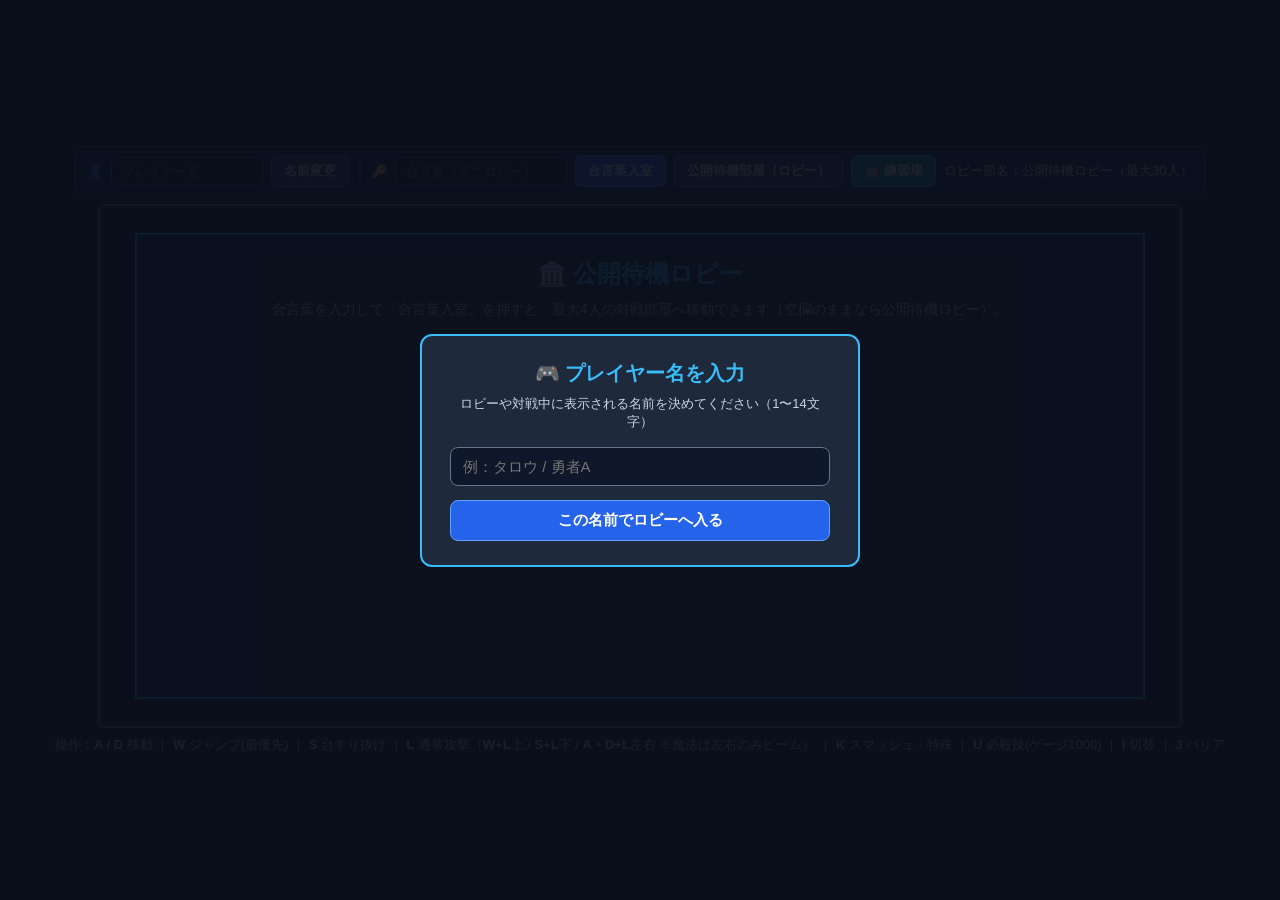
==== commit 6f8530b7: "Update index.html" ====
--- a/src/main/webapp/games/Smash/index.html
+++ b/src/main/webapp/games/Smash/index.html
@@ -2,7 +2,7 @@
 <html lang="ja">
 <head>
 <meta charset="UTF-8">
-<title>スマブラ風マルチ対戦（ギミック6ステージ追加版）</title>
+<title>スマブラ風マルチ対戦（ギミック6ステージ＋必殺技追加版）</title>
 <style>
   body {
     margin: 0;
@@ -400,14 +400,14 @@
 </div>
 
 <div id="controls-guide">
-  操作：<b>A / D</b> 移動 ｜ <b>W</b> ジャンプ ｜ <b>S</b> 台すり抜け ｜ <b>L</b> 通常攻撃 ｜ <b>K</b> スマッシュ（召喚：クローン / 精霊魔法：発動 / トラッパー：設置） ｜ <b>I</b> 切替（精霊魔法・トラッパー） ｜ <b>J</b> バリア
+  操作：<b>A / D</b> 移動 ｜ <b>W</b> ジャンプ(最優先) ｜ <b>S</b> 台すり抜け ｜ <b>L</b> 通常攻撃（<b>W+L</b>上 / <b>S+L</b>下 / <b>A・D+L</b>左右 ※魔法は左右のみビーム） ｜ <b>K</b> スマッシュ・特殊 ｜ <b>U</b> 必殺技(ゲージ1000) ｜ <b>I</b> 切替 ｜ <b>J</b> バリア
 </div>
 
 <script>
 const MAX_BATTLE_PLAYERS = 4;
 const MAX_LOBBY_PLAYERS = 30;
 const LOBBY_SECTION_NAME = "公開待機ロビー";
-const MAX_STOCK = 5;
+const MAX_STOCK = 3;
 const MAX_SHIELD = 160;
 const MAX_MP = 100;
 const HAMMER_CRIT_THRESHOLD = 120;
@@ -428,6 +428,9 @@
 const STATE_SEND_INTERVAL_MS = 33;
 const ENHANCE_MAX_LEVEL = 5;
 const ENHANCE_COOLDOWN_MS = 10000;
+const ULTIMATE_MAX_GAUGE = 500;
+const ULTIMATE_HIT_GAIN = 10;
+const ULTIMATE_HURT_GAIN = 5;
 const CHAT_MAX_ITEMS = 40;
 let fixedHostThisPc = localStorage.getItem("smash_host_locked") === "1";
 
@@ -851,7 +854,7 @@
   mage: {
     name: "🔮 魔法タイプ",
     shortName: "魔法",
-    desc: "Lレーザー攻撃(連射控えめ)＆魔法スマッシュ",
+    desc: "左右Lレーザー攻撃(上下Lは近接)＆魔法スマッシュ",
     color: "#c084fc",
     moveAcc: 0.92,
     friction: 0.82,
@@ -962,6 +965,94 @@
   }
 };
 
+const CHAR_ULTIMATES = {
+  fighter: {
+    name: "百烈乱舞フィニッシュ",
+    shortName: "百烈乱舞",
+    dmg: 70,
+    basePower: 18.0,
+    upAngleMult: 0.72,
+    rangeW: 135,
+    rangeH: 64,
+    color: "#ff5c5c"
+  },
+  guardian: {
+    name: "イージス・カタストロフ",
+    shortName: "イージス衝撃",
+    dmg: 75,
+    basePower: 19.0,
+    upAngleMult: 0.78,
+    radius: 135,
+    color: "#38bdf8"
+  },
+  mage: {
+    name: "アポカリプス・レイ",
+    shortName: "滅魔レーザー",
+    dmg: 68,
+    basePower: 17.5,
+    upAngleMult: 0.68,
+    beamLen: 720,
+    beamH: 48,
+    color: "#c084fc"
+  },
+  enhancer: {
+    name: "オーバードライブ・バースト",
+    shortName: "限界突破撃",
+    dmg: 72,
+    basePower: 18.5,
+    upAngleMult: 0.74,
+    rangeW: 150,
+    rangeH: 72,
+    color: "#34d399"
+  },
+  jumper: {
+    name: "メテオ・ダイブインパクト",
+    shortName: "流星ダイブ",
+    dmg: 74,
+    basePower: 18.5,
+    upAngleMult: 0.80,
+    radius: 140,
+    color: "#f59e0b"
+  },
+  elementalist: {
+    name: "四精霊大調和（クアドラ・ノヴァ）",
+    shortName: "四精霊ノヴァ",
+    dmg: 78,
+    basePower: 19.5,
+    upAngleMult: 0.75,
+    radius: 165,
+    color: "#f472b6"
+  },
+  hammer: {
+    name: "ギガント・クラッシャー",
+    shortName: "ギガント破砕",
+    dmg: 80,
+    basePower: 20.5,
+    upAngleMult: 0.78,
+    rangeW: 155,
+    rangeH: 76,
+    color: "#fb923c"
+  },
+  summoner: {
+    name: "ファントム・ブリッツ軍団",
+    shortName: "分身一斉突撃",
+    dmg: 66,
+    basePower: 17.0,
+    upAngleMult: 0.70,
+    radius: 150,
+    color: "#2dd4bf"
+  },
+  trapper: {
+    name: "クラスター・マインズ",
+    shortName: "一斉地雷爆破",
+    dmg: 72,
+    basePower: 18.0,
+    upAngleMult: 0.76,
+    radius: 155,
+    color: "#f97316"
+  }
+};
+
 const PLAYER_COLORS = {
   1: "#ff5c5c",
   2: "#38bdf8",
@@ -1017,7 +1108,6 @@
   if (!host) return null;
   const proto = location.protocol === "https:" ? "wss://" : "ws://";
   const segments = (location.pathname || "/").split("/").filter(Boolean);
-  // 最初のセグメントがアプリ名（例: /game/index.html -> /game）として使われる場合のみプレフィックスを付与する
   const hasAppPrefix =
     segments.length >= 2 ||
     (segments.length === 1 && !/\.[a-z0-9]+$/i.test(segments[0]) && segments[0] !== "index");
@@ -1107,6 +1197,7 @@
 let clones = {};
 let traps = [];
 let trapEffects = [];
+let ultEffects = [];
 let chatMessages = [];
 
 function initStageGimmicks(stage, resetPhase = false) {
@@ -1268,6 +1359,11 @@
   }
 
   return { changed: false, resetOccurred: false };
+}
+
+function addUltimateGauge(entity, amount) {
+  if (!entity || amount <= 0) return;
+  entity.ultGauge = Math.min(ULTIMATE_MAX_GAUGE, Math.max(0, Number(entity.ultGauge) || 0) + amount);
 }
 
 function rectsOverlap(a, b) {
@@ -1526,6 +1622,7 @@
     percent: 0,
     stocks: MAX_STOCK,
     atkType: null,
+    atkDir: "side",
     atkTimer: 0,
     cooldown: 0,
     hasHit: false,
@@ -1551,7 +1648,8 @@
     stun: 0,
     shielding: false,
     shieldHp: MAX_SHIELD,
-    burnedOut: false
+    burnedOut: false,
+    ultGauge: 0
   };
 }
 
@@ -1911,7 +2009,7 @@
   p.warpCooldownFrames = 0;
   p.hazardCooldownFrames = 0;
   p.onIce = false;
-  p.atkType = null; p.atkTimer = 0; p.cooldown = 0; p.hasHit = false;
+  p.atkType = null; p.atkDir = "side"; p.atkTimer = 0; p.cooldown = 0; p.hasHit = false;
   p.smashCharging = false; p.smashChargeStart = 0; p.smashChargeRatio = 0;
   p.enhanceLevel = 0; p.enhanceCooldownUntil = 0;
   resetHammerCritAndCharge(p);
@@ -1919,6 +2017,7 @@
   p.summonCooldownUntil = 0; p.hasClone = false;
   p.mp = MAX_MP; p.magicMode = "fire"; p.trapMode = "explosion"; p.trapCooldownUntil = 0; p.frozen = false;
   p.shielding = false; p.shieldHp = MAX_SHIELD; p.burnedOut = false;
+  p.ultGauge = 0;
 }
 
 function promoteSpectatorsToParticipants() {
@@ -1964,6 +2063,7 @@
   clones = {};
   traps = [];
   trapEffects = [];
+  ultEffects = [];
   winnerInfo = null;
   gameOverSent = false;
 }
@@ -2313,7 +2413,6 @@
     statusEl.textContent = "";
     return;
   }
-  const cap = getRoomCapacity();
   const displayMyName = myName || "未設定";
   if (isPracticeMode) {
     if (phase === "map_select") {
@@ -2866,6 +2965,12 @@
   const nowMs = performance.now();
 
   const attacker = players[attackerRole];
+  if (attacker && !hitMeta.fromClone && !hitMeta.wasUlt) {
+    addUltimateGauge(attacker, ULTIMATE_HIT_GAIN);
+  }
+  if (targetEntity && !hitMeta.wasUlt) {
+    addUltimateGauge(targetEntity, ULTIMATE_HURT_GAIN);
+  }
   if (attacker && !hitMeta.fromClone) {
     if (attacker.charKey === "elementalist") {
       attacker.mp = Math.min(MAX_MP, (attacker.mp || 0) + 5);
@@ -2972,6 +3077,9 @@
 
 function applyDamageToMe(me, spec, dmg, basePower, dir, upAngleMult = 0.62, pierceGuard = false, hitMeta = {}) {
   if (isSpectator) return;
+  if (!hitMeta.wasUlt) {
+    addUltimateGauge(me, ULTIMATE_HURT_GAIN);
+  }
 
   const nowMs = performance.now();
   let hammerChanged = false;
@@ -3352,6 +3460,7 @@
         target.role = targetRole;
         target.name = data.player.name ? sanitizePlayerName(data.player.name, targetRole) : prevName;
         target.color = data.player.color ? sanitizeColorHex(data.player.color, targetRole) : prevColor;
+        if (!target.atkDir) target.atkDir = "side";
         if (target.critReady && !prevCritReady) {
           target.critStartedAt = performance.now();
         } else if (target.critReady && !target.critStartedAt && prevCritStartedAt) {
@@ -3379,6 +3488,7 @@
       if (data.ownerRole === myRole) return;
       if (data.clone && data.clone.active) {
         const prevCl = clones[data.ownerRole];
+        if (!data.clone.atkDir) data.clone.atkDir = "side";
         if (data.clone.critReady && !(prevCl && prevCl.critReady)) {
           data.clone.critStartedAt = performance.now();
         } else if (data.clone.critReady && !data.clone.critStartedAt && prevCl && prevCl.critStartedAt) {
@@ -3397,7 +3507,7 @@
         data.basePower || 0,
         data.dir || 1,
         data.effect || null,
-        data.upAngleMult || 0.62,
+        data.upAngleMult !== undefined ? data.upAngleMult : 0.62,
         { wasSmash: !!data.wasSmash, wasLight: !!data.wasLight }
       );
     } else if (data.type === "gameover") {
@@ -3415,6 +3525,9 @@
     } else if (data.type === "ring") {
       if (isPublicLobbyRoom() || phase === "gameover") return;
       if (data.ring && data.ring.ownerRole !== myRole) ringEffects.push(data.ring);
+    } else if (data.type === "ult_fx") {
+      if (isPublicLobbyRoom() || phase === "gameover") return;
+      if (data.fx && data.fx.ownerRole !== myRole) ultEffects.push(data.fx);
     } else if (data.type === "trap_place") {
       if (isPublicLobbyRoom() || phase === "gameover") return;
       if (data.trap && data.trap.ownerRole !== myRole) {
@@ -3435,6 +3548,10 @@
       const me = players[myRole];
       if (!me) return;
       let changed = false;
+      if (!data.wasUlt) {
+        addUltimateGauge(me, ULTIMATE_HIT_GAIN);
+        changed = true;
+      }
       if (me.charKey === "elementalist") {
         me.mp = Math.min(MAX_MP, (me.mp || 0) + 5);
         changed = true;
@@ -3464,6 +3581,7 @@
       const pierceGuard = !!data.pierceGuard;
       const wasSmash = !!data.wasSmash;
       const wasLight = !!data.wasLight;
+      const upMult = data.upAngleMult !== undefined ? data.upAngleMult : 0.62;
 
       if (socket.readyState === WebSocket.OPEN && !data.fromClone) {
         socket.send(JSON.stringify({
@@ -3472,19 +3590,22 @@
           targetRole: myRole,
           wasLight,
           wasSmash,
-          wasCrit: !!data.wasCrit
+          wasCrit: !!data.wasCrit,
+          wasUlt: !!data.wasUlt
         }));
       }
 
       if ((me.invincibleTimer || 0) > 0) {
+        if (!data.wasUlt) addUltimateGauge(me, ULTIMATE_HURT_GAIN);
         if (me.charKey === "hammer") {
-          const hRes = handleHammerIncomingHit(me, wasSmash, wasLight, performance.now());
-          if (hRes.changed) sendMyState(me, true);
+          handleHammerIncomingHit(me, wasSmash, wasLight, performance.now());
         }
+        sendMyState(me, true);
         return;
       }
 
       if (data.effect === "burn") {
+        if (!data.wasUlt) addUltimateGauge(me, ULTIMATE_HURT_GAIN);
         if (me.charKey === "hammer") {
           const hRes = handleHammerIncomingHit(me, wasSmash, wasLight, performance.now());
           if (hRes.changed) sendMyState(me, true);
@@ -3501,6 +3622,7 @@
       }
 
       if (data.effect === "freeze") {
+        if (!data.wasUlt) addUltimateGauge(me, ULTIMATE_HURT_GAIN);
         if (me.charKey === "hammer") {
           const hRes = handleHammerIncomingHit(me, wasSmash, wasLight, performance.now());
           if (hRes.changed) sendMyState(me, true);
@@ -3519,6 +3641,7 @@
       }
 
       if (data.effect === "trap_stun_2s") {
+        if (!data.wasUlt) addUltimateGauge(me, ULTIMATE_HURT_GAIN);
         if (me.charKey === "hammer") {
           const hRes = handleHammerIncomingHit(me, wasSmash, wasLight, performance.now());
           if (hRes.changed) sendMyState(me, true);
@@ -3541,6 +3664,7 @@
       }
 
       if (data.effect === "trap_wind") {
+        if (!data.wasUlt) addUltimateGauge(me, ULTIMATE_HURT_GAIN);
         if (me.charKey === "hammer") {
           const hRes = handleHammerIncomingHit(me, wasSmash, wasLight, performance.now());
           if (hRes.changed) sendMyState(me, true);
@@ -3556,7 +3680,7 @@
         const kbScale = (1 + me.percent * 0.018) / spec.weight;
         const power = data.basePower || 13.5;
         me.vx = (data.dir || 1) * power * kbScale;
-        me.vy = -power * (data.upAngleMult || 0.45) * kbScale;
+        me.vy = -power * (data.upAngleMult !== undefined ? data.upAngleMult : 0.45) * kbScale;
         me.stun = Math.max(me.stun, Math.min(45, Math.floor(12 + power * 0.65 * kbScale)));
         me.shielding = false;
         me.smashCharging = false;
@@ -3564,7 +3688,7 @@
         return;
       }
 
-      applyDamageToMe(me, spec, data.dmg, data.basePower, data.dir, data.upAngleMult || 0.62, pierceGuard, { wasSmash, wasLight });
+      applyDamageToMe(me, spec, data.dmg, data.basePower, data.dir, upMult, pierceGuard, { wasSmash, wasLight, wasUlt: !!data.wasUlt });
     }
   };
 }
@@ -3598,7 +3722,7 @@
   entryBlockedByHost = false;
   winnerInfo = null;
   gameOverSent = false;
-  projectiles = []; beams = []; ringEffects = []; burnDebuffs = []; clones = {}; traps = []; trapEffects = [];
+  projectiles = []; beams = []; ringEffects = []; burnDebuffs = []; clones = {}; traps = []; trapEffects = []; ultEffects = [];
   for (let r = 1; r <= MAX_BATTLE_PLAYERS; r++) {
     resetSinglePlayer(players[r], r);
     players[r].active = false;
@@ -3661,7 +3785,7 @@
   const newClone = {
     ownerRole: actorRole, active: true, charKey: pickedChar,
     x: spawnX, y: actor.y - 6, w: 32, h: 42, vx: 0, vy: -3,
-    facing: actor.facing, jumps: spec.maxJumps || 2, onGround: false, percent: 0, stun: 0, atkTimer: 0, cooldown: 35, hasHit: false,
+    facing: actor.facing, jumps: spec.maxJumps || 2, onGround: false, percent: 0, stun: 0, atkDir: "side", atkTimer: 0, cooldown: 35, hasHit: false,
     hammerCharge: 0, critReady: false, critActive: false, critStartedAt: 0, critLightHitsAfterExpiry: 0
   };
   clones[actorRole] = newClone;
@@ -4055,6 +4179,183 @@
   }
 }
 
+function canUseUltimateAction(actor) {
+  if (!actor) return false;
+  if (actor.stocks <= 0 || actor.stun > 0 || actor.shielding || actor.burnedOut || actor.frozen) return false;
+  return (Number(actor.ultGauge) || 0) >= ULTIMATE_MAX_GAUGE;
+}
+
+function executeUltimateForEntity(actor, nowMs = performance.now()) {
+  if (!canUseUltimateAction(actor)) return false;
+  const ultSpec = CHAR_ULTIMATES[actor.charKey] || CHAR_ULTIMATES.fighter;
+
+  actor.ultGauge = 0;
+  actor.smashCharging = false;
+  actor.hasHit = false;
+  actor.cooldown = Math.max(actor.cooldown || 0, 26);
+
+  if (actor.charKey === "enhancer") {
+    actor.enhanceLevel = ENHANCE_MAX_LEVEL;
+  }
+
+  const cx = actor.x + actor.w * 0.5;
+  const cy = actor.y + actor.h * 0.5;
+
+  if (actor.charKey === "mage") {
+    const beamLen = ultSpec.beamLen || 720;
+    const beamH = ultSpec.beamH || 48;
+    const ultBeam = {
+      ownerRole: actor.role,
+      mode: "ult_beam",
+      x: actor.facing === 1 ? actor.x + actor.w + 4 : actor.x - beamLen - 4,
+      y: cy - beamH * 0.5,
+      w: beamLen,
+      h: beamH,
+      dir: actor.facing,
+      life: 22,
+      maxLife: 22,
+      dmg: ultSpec.dmg,
+      basePower: ultSpec.basePower,
+      upAngleMult: ultSpec.upAngleMult,
+      color: ultSpec.color,
+      hasHitRoles: []
+    };
+    beams.push(ultBeam);
+    if (!isPracticeMode && actor.role === myRole && ws && ws.readyState === WebSocket.OPEN) {
+      ws.send(JSON.stringify({ type: "beam", beam: ultBeam }));
+    }
+  } else {
+    const isLineBox = ["fighter", "enhancer", "hammer"].includes(actor.charKey);
+    const box = isLineBox
+      ? {
+          x: actor.facing === 1 ? actor.x + actor.w - 4 : actor.x - (ultSpec.rangeW || 140) + 4,
+          y: cy - (ultSpec.rangeH || 68) * 0.5,
+          w: ultSpec.rangeW || 140,
+          h: ultSpec.rangeH || 68
+        }
+      : {
+          x: cx - (ultSpec.radius || 145),
+          y: cy - (ultSpec.radius || 145),
+          w: (ultSpec.radius || 145) * 2,
+          h: (ultSpec.radius || 145) * 2
+        };
+
+    const fxObj = {
+      ownerRole: actor.role,
+      charKey: actor.charKey,
+      name: ultSpec.name,
+      isLineBox,
+      x: box.x,
+      y: box.y,
+      w: box.w,
+      h: box.h,
+      cx,
+      cy,
+      radius: ultSpec.radius || 145,
+      dir: actor.facing,
+      color: ultSpec.color,
+      life: 22,
+      maxLife: 22
+    };
+    ultEffects.push(fxObj);
+    if (!isPracticeMode && actor.role === myRole && ws && ws.readyState === WebSocket.OPEN) {
+      ws.send(JSON.stringify({ type: "ult_fx", fx: fxObj }));
+    }
+
+    const isAuthoritative = !isPublicLobbyRoom() && phase === "playing" && !(isPracticeMode && isPracticeStopped) && !entryBlockedByHost && !isRoomFullBlocked &&
+      ((actor.role === myRole && !isSpectator) || (isPracticeMode && actor.role === 2));
+
+    if (isAuthoritative) {
+      const hitRadius = ultSpec.radius || 145;
+      for (const r of getParticipantRoles()) {
+        if (r === actor.role || isSameTeam(actor.role, r)) continue;
+        const target = players[r];
+        if (!target || !target.active || target.stocks <= 0) continue;
+
+        let matched = false;
+        if (isLineBox) {
+          matched = rectsOverlap(box, target);
+        } else {
+          const closestX = Math.max(target.x, Math.min(cx, target.x + target.w));
+          const closestY = Math.max(target.y, Math.min(cy, target.y + target.h));
+          matched = Math.hypot(closestX - cx, closestY - cy) <= hitRadius;
+        }
+        if (matched) {
+          const hitDir = isLineBox
+            ? actor.facing
+            : (((target.x + target.w * 0.5) >= cx) ? 1 : -1);
+          const extra = { wasSmash: true, wasLight: false, wasUlt: true, pierceGuard: actor.charKey === "hammer" };
+          if (actor.charKey === "elementalist") {
+            sendHitFromActorToTarget(actor.role, target.role, ultSpec.dmg, ultSpec.basePower, hitDir, "burn", ultSpec.upAngleMult, extra);
+          } else {
+            sendHitFromActorToTarget(actor.role, target.role, ultSpec.dmg, ultSpec.basePower, hitDir, null, ultSpec.upAngleMult, extra);
+          }
+        }
+      }
+
+      for (const ownerStr of Object.keys(clones)) {
+        const ownerRole = Number(ownerStr);
+        if (ownerRole === actor.role || isSameTeam(actor.role, ownerRole) || isRoleSpectating(ownerRole)) continue;
+        const cl = clones[ownerRole];
+        if (!cl || !cl.active) continue;
+        let matched = false;
+        if (isLineBox) {
+          matched = rectsOverlap(box, cl);
+        } else {
+          const closestX = Math.max(cl.x, Math.min(cx, cl.x + cl.w));
+          const closestY = Math.max(cl.y, Math.min(cy, cl.y + cl.h));
+          matched = Math.hypot(closestX - cx, closestY - cy) <= hitRadius;
+        }
+        if (matched) {
+          const hitDir = isLineBox ? actor.facing : (((cl.x + cl.w * 0.5) >= cx) ? 1 : -1);
+          sendHitFromActorToClone(actor.role, ownerRole, ultSpec.dmg, ultSpec.basePower, hitDir, null, ultSpec.upAngleMult, { wasSmash: true, wasUlt: true });
+        }
+      }
+    }
+  }
+
+  if (actor.role === myRole) sendMyState(actor, true);
+  return true;
+}
+
+function updateUltEffects(dtScale) {
+  for (let i = ultEffects.length - 1; i >= 0; i--) {
+    ultEffects[i].life -= dtScale;
+    if (ultEffects[i].life <= 0) ultEffects.splice(i, 1);
+  }
+}
+
+function drawUltEffects() {
+  for (const fx of ultEffects) {
+    const ratio = 1 - Math.max(0, fx.life / fx.maxLife);
+    const alpha = Math.max(0.12, fx.life / fx.maxLife);
+    ctx.save();
+    ctx.globalAlpha = alpha;
+    if (fx.isLineBox) {
+      ctx.fillStyle = fx.color || "#facc15";
+      ctx.fillRect(fx.x, fx.y, fx.w, fx.h);
+      ctx.strokeStyle = "#ffffff";
+      ctx.lineWidth = 3;
+      ctx.strokeRect(fx.x, fx.y, fx.w, fx.h);
+    } else {
+      const r = Math.max(16, (fx.radius || 145) * (0.3 + ratio * 0.75));
+      ctx.beginPath();
+      ctx.arc(fx.cx, fx.cy, r, 0, Math.PI * 2);
+      ctx.fillStyle = "rgba(250, 204, 21, 0.24)";
+      ctx.fill();
+      ctx.lineWidth = 4;
+      ctx.strokeStyle = fx.color || "#facc15";
+      ctx.stroke();
+    }
+    ctx.font = "bold 14px sans-serif";
+    ctx.fillStyle = "#fde047";
+    ctx.textAlign = "center";
+    ctx.fillText(`★ ${fx.name || "必殺技"} ★`, fx.cx, fx.y - 10);
+    ctx.textAlign = "left";
+    ctx.restore();
+  }
+}
+
 function canUseStandardSmash(actor) {
   if (!actor || actor.stocks <= 0 || actor.cooldown > 0 || actor.stun > 0 || actor.shielding || actor.burnedOut || actor.frozen) return false;
   if (actor.atkTimer > 0 || actor.smashCharging) return false;
@@ -4067,7 +4368,32 @@
   return true;
 }
 
-function executeAttackForEntity(actor, useSmash, chargeRatio = 0) {
+function resolveLightAttackDirection(actor, dirInput = null) {
+  if (dirInput === "up" || dirInput === "down" || dirInput === "side") {
+    return dirInput;
+  }
+  if (dirInput === "left") {
+    actor.facing = -1;
+    return "side";
+  }
+  if (dirInput === "right") {
+    actor.facing = 1;
+    return "side";
+  }
+  if (down["KeyW"]) return "up";
+  if (down["KeyS"]) return "down";
+  if (down["KeyA"] && !down["KeyD"]) {
+    actor.facing = -1;
+    return "side";
+  }
+  if (down["KeyD"] && !down["KeyA"]) {
+    actor.facing = 1;
+    return "side";
+  }
+  return "side";
+}
+
+function executeAttackForEntity(actor, useSmash, chargeRatio = 0, dirInput = null) {
   if (!actor) return false;
   if (useSmash) {
     if (!canUseStandardSmash(actor)) return false;
@@ -4080,6 +4406,7 @@
 
   if (useSmash) {
     actor.atkType = "smash";
+    actor.atkDir = "side";
     actor.atkTimer = 16;
     actor.cooldown = spec.smashCooldown;
     actor.smashChargeRatio = chargeRatio;
@@ -4088,12 +4415,16 @@
     }
     actor.critActive = (actor.charKey === "hammer") && isHammerCritState(actor, performance.now());
   } else {
+    const atkDir = resolveLightAttackDirection(actor, dirInput);
     actor.atkType = "light";
+    actor.atkDir = atkDir;
     actor.atkTimer = actor.charKey === "fighter" ? 7 : 10;
-    actor.cooldown = spec.lightCooldown;
+    actor.cooldown = (actor.charKey === "mage" && atkDir !== "side")
+      ? 14
+      : spec.lightCooldown;
     actor.critActive = false;
 
-    if (actor.charKey === "mage") {
+    if (actor.charKey === "mage" && atkDir === "side") {
       const laserLen = 460, laserH = 12;
       const laserBeam = {
         ownerRole: actor.role, mode: "mage_laser",
@@ -4111,10 +4442,10 @@
   return true;
 }
 
-function triggerAttack(useSmash, chargeRatio = 0) {
+function triggerAttack(useSmash, chargeRatio = 0, dirInput = null) {
   if (isPublicLobbyRoom() || phase !== "playing" || (isPracticeMode && isPracticeStopped) || entryBlockedByHost || isRoomFullBlocked || isSpectator || myRole === 0) return;
   const me = players[myRole];
-  executeAttackForEntity(me, useSmash, chargeRatio);
+  executeAttackForEntity(me, useSmash, chargeRatio, dirInput);
 }
 
 const down = {};
@@ -4132,13 +4463,32 @@
     const me = players[myRole];
     if (!me || me.stocks <= 0) return;
     const spec = CHAR_SPECS[me.charKey];
-    if (!me.shielding && me.stun <= 0) {
-      if (e.code === "KeyW" && me.jumps > 0) { me.vy = spec.jumpPower; me.jumps--; }
-      if (e.code === "KeyS") me.dropThroughTimer = 12;
-      if (e.code === "KeyL") triggerAttack(false);
+
+    // Wキーのジャンプは最優先（L攻撃中・他キー押下中でも即ジャンプ発動）
+    if (e.code === "KeyW") {
+      if (me.stun <= 0 && !me.frozen && !me.burnedOut && !me.shielding && me.jumps > 0) {
+        me.vy = spec.jumpPower;
+        me.jumps--;
+        me.onGround = false;
+        sendMyState(me, true);
+      }
+    } else if (!me.shielding && me.stun <= 0) {
+      if (e.code === "KeyS") {
+        if (down["KeyL"]) {
+          triggerAttack(false, 0, "down");
+        } else {
+          me.dropThroughTimer = 12;
+        }
+      }
+      if (e.code === "KeyL") {
+        triggerAttack(false);
+      }
       if (e.code === "KeyI") {
         if (me.charKey === "elementalist") cycleElementMagic(me);
         else if (me.charKey === "trapper") cycleTrapMode(me);
+      }
+      if (e.code === "KeyU") {
+        executeUltimateForEntity(me);
       }
       if (e.code === "KeyK") {
         if (me.charKey === "enhancer") tryEnhanceSelf(me);
@@ -4167,8 +4517,36 @@
 });
 
 function getMeleeHitbox(p, nowMs = performance.now()) {
-  if (p.atkTimer <= 0 || !p.atkType || (p.charKey === "mage" && p.atkType === "light")) return null;
+  if (p.atkTimer <= 0 || !p.atkType) return null;
+  const atkDir = p.atkDir || "side";
+  if (p.charKey === "mage" && p.atkType === "light" && atkDir === "side") return null;
+
   const isSmash = p.atkType === "smash";
+  if (!isSmash && atkDir === "up") {
+    const w = 44;
+    const h = 34;
+    return {
+      x: p.x + p.w * 0.5 - w * 0.5,
+      y: p.y - h + 4,
+      w,
+      h,
+      isSmash: false,
+      atkDir: "up"
+    };
+  }
+  if (!isSmash && atkDir === "down") {
+    const w = 44;
+    const h = 30;
+    return {
+      x: p.x + p.w * 0.5 - w * 0.5,
+      y: p.y + p.h - 4,
+      w,
+      h,
+      isSmash: false,
+      atkDir: "down"
+    };
+  }
+
   const isHammerCrit = p.charKey === "hammer" && isSmash && isHammerCritState(p, nowMs);
   let w = isSmash ? 56 : 40;
   let h = isSmash ? 40 : 26;
@@ -4179,7 +4557,7 @@
   return {
     x: p.facing === 1 ? p.x + p.w - 2 : p.x - w + 2,
     y: p.y + (isHammerCrit ? -2 : (isSmash ? 2 : 9)),
-    w, h, isSmash
+    w, h, isSmash, atkDir: "side"
   };
 }
 
@@ -4238,14 +4616,14 @@
       spectator: isSpectator,
       x: me.x, y: me.y, facing: me.facing,
       percent: me.percent, stocks: me.stocks,
-      atkType: me.atkType, atkTimer: me.atkTimer,
+      atkType: me.atkType, atkDir: me.atkDir || "side", atkTimer: me.atkTimer,
       enhanceLevel: me.enhanceLevel, hammerCharge: me.hammerCharge,
       critReady: me.critReady, critActive: me.critActive,
       critStartedAt: me.critStartedAt, critLightHitsAfterExpiry: me.critLightHitsAfterExpiry,
       guardianHits: me.guardianHits, invincibleTimer: me.invincibleTimer,
       hasClone: me.hasClone, mp: me.mp, magicMode: me.magicMode, trapMode: me.trapMode,
       frozen: me.frozen, stun: me.stun, charKey: me.charKey,
-      shielding: me.shielding, shieldHp: me.shieldHp, burnedOut: me.burnedOut
+      shielding: me.shielding, shieldHp: me.shieldHp, burnedOut: me.burnedOut, ultGauge: me.ultGauge || 0
     }
   }));
 }
@@ -4404,13 +4782,17 @@
     if (((cl.x < ground.x + 28 && cl.vx < 0) || (cl.x + cl.w > ground.x + ground.w - 28 && cl.vx > 0) || (dy < -75 && Math.abs(dx) < 120 && Math.random() < 0.04)) && cl.jumps > 0 && cl.vy >= -1) {
       cl.vy = spec.jumpPower; cl.jumps--;
     }
-    const inAttackRange = cl.charKey === "mage" ? (Math.abs(dx) <= 360 && Math.abs(dy) <= 36) : (Math.abs(dx) <= 46 && Math.abs(dy) <= 36);
-    if (inAttackRange && cl.cooldown <= 0 && cl.atkTimer <= 0 && Math.random() < 0.14) {
+    const canUpHit = Math.abs(dx) <= 34 && dy < -18 && dy >= -48;
+    const canDownHit = Math.abs(dx) <= 34 && dy > 18 && dy <= 44;
+    const inSideRange = cl.charKey === "mage" ? (Math.abs(dx) <= 360 && Math.abs(dy) <= 36) : (Math.abs(dx) <= 46 && Math.abs(dy) <= 36);
+    if ((canUpHit || canDownHit || inSideRange) && cl.cooldown <= 0 && cl.atkTimer <= 0 && Math.random() < 0.14) {
+      const chosenDir = canUpHit ? "up" : (canDownHit ? "down" : "side");
+      cl.atkDir = chosenDir;
       cl.atkTimer = cl.charKey === "fighter" ? 7 : 10;
-      const baseCloneLightCd = cl.charKey === "mage" ? 16 : spec.lightCooldown;
+      const baseCloneLightCd = (cl.charKey === "mage" && chosenDir === "side") ? 16 : spec.lightCooldown;
       cl.cooldown = baseCloneLightCd + 28;
       cl.hasHit = false;
-      if (cl.charKey === "mage") {
+      if (cl.charKey === "mage" && chosenDir === "side") {
         const laserLen = 360, laserH = 10;
         const laserBeam = {
           ownerRole, fromClone: true, mode: "mage_laser",
@@ -4435,8 +4817,16 @@
   if (cl.atkTimer > 0) { cl.atkTimer = Math.max(0, cl.atkTimer - dtScale); if (cl.atkTimer === 0) cl.hasHit = false; }
   if (cl.cooldown > 0) cl.cooldown = Math.max(0, cl.cooldown - dtScale);
 
-  if (cl.charKey !== "mage" && cl.atkTimer > 0 && !cl.hasHit) {
-    const hb = { x: cl.facing === 1 ? cl.x + cl.w - 2 : cl.x - 36, y: cl.y + 9, w: 38, h: 24 };
+  const clDir = cl.atkDir || "side";
+  if (!(cl.charKey === "mage" && clDir === "side") && cl.atkTimer > 0 && !cl.hasHit) {
+    let hb;
+    if (clDir === "up") {
+      hb = { x: cl.x + cl.w * 0.5 - 21, y: cl.y - 28, w: 42, h: 32 };
+    } else if (clDir === "down") {
+      hb = { x: cl.x + cl.w * 0.5 - 21, y: cl.y + cl.h - 4, w: 42, h: 28 };
+    } else {
+      hb = { x: cl.facing === 1 ? cl.x + cl.w - 2 : cl.x - 36, y: cl.y + 9, w: 38, h: 24 };
+    }
     const cx = cl.x + cl.w * 0.5;
     const cy = cl.y + cl.h * 0.5;
     for (const r of getParticipantRoles()) {
@@ -4445,12 +4835,19 @@
       if (!target || !target.active || target.stocks <= 0) continue;
       if (doesMeleeHitEntity(hb, cx, cy, target)) {
         cl.hasHit = true;
-        sendHitFromActorToTarget(ownerRole, target.role, Math.max(4, spec.lightDmg - 2), 4.5, cl.facing, null, 0.55, { fromClone: true, wasLight: true, wasSmash: false });
+        const dirSign = clDir === "side"
+          ? cl.facing
+          : (((target.x + target.w * 0.5) >= cx ? 1 : -1) * 0.25);
+        const upMult = clDir === "up" ? 1.35 : (clDir === "down" ? -0.55 : 0.55);
+        sendHitFromActorToTarget(ownerRole, target.role, Math.max(4, spec.lightDmg - 2), 4.5, dirSign, null, upMult, { fromClone: true, wasLight: true, wasSmash: false });
         break;
       }
     }
-    if (!cl.hasHit && checkHitEnemyClonesByBoxForActor(ownerRole, hb, Math.max(4, spec.lightDmg - 2), 4.5, cl.facing, null, 0.55, null, cx, cy, false, { wasLight: true, wasSmash: false })) {
-      cl.hasHit = true;
+    if (!cl.hasHit) {
+      const upMult = clDir === "up" ? 1.35 : (clDir === "down" ? -0.55 : 0.55);
+      if (checkHitEnemyClonesByBoxForActor(ownerRole, hb, Math.max(4, spec.lightDmg - 2), 4.5, cl.facing, null, upMult, null, cx, cy, false, { wasLight: true, wasSmash: false })) {
+        cl.hasHit = true;
+      }
     }
   }
 
@@ -4523,6 +4920,7 @@
         if (bm.mode === "fire") sendHitFromActorToTarget(bm.ownerRole, target.role, 0, 2.5, bm.dir, "burn", 0.62, { wasSmash: true });
         else if (bm.mode === "ice") sendHitFromActorToTarget(bm.ownerRole, target.role, 4, 0, bm.dir, "freeze", 0.62, { wasLight: true });
         else if (bm.mode === "mage_laser") sendHitFromActorToTarget(bm.ownerRole, target.role, bm.dmg || 8, bm.basePower || 5.0, bm.dir, null, 0.55, { wasLight: true, fromClone: !!bm.fromClone });
+        else if (bm.mode === "ult_beam") sendHitFromActorToTarget(bm.ownerRole, target.role, bm.dmg || 68, bm.basePower || 17.5, bm.dir, null, bm.upAngleMult || 0.68, { wasSmash: true, wasUlt: true });
       }
       if (!bm.hasHitCloneOwners) bm.hasHitCloneOwners = [];
       checkHitEnemyClonesByBoxForActor(
@@ -4537,7 +4935,7 @@
         originX,
         originY,
         false,
-        { wasSmash: bm.mode === "fire", wasLight: bm.mode !== "fire" }
+        { wasSmash: bm.mode === "fire", wasLight: bm.mode !== "fire", wasUlt: bm.mode === "ult_beam" }
       );
     }
     if (bm.life <= 0) beams.splice(i, 1);
@@ -4600,6 +4998,7 @@
 
   const originX = actor.x + actor.w * 0.5;
   const originY = actor.y + actor.h * 0.5;
+  const atkDir = hb.atkDir || "side";
 
   for (const r of getParticipantRoles()) {
     if (r === actor.role || isSameTeam(actor.role, r)) continue;
@@ -4642,7 +5041,14 @@
           }
           if (actor.role === myRole) sendMyState(actor, true);
         }
-        sendHitFromActorToTarget(actor.role, target.role, lightStats.dmg, lightStats.basePower, actor.facing, null, 0.62, { wasLight: true, wasSmash: false });
+        const targetCenterX = target.x + target.w * 0.5;
+        const dirSign = atkDir === "side"
+          ? actor.facing
+          : ((targetCenterX >= originX ? 1 : -1) * 0.25);
+        const upMult = atkDir === "up"
+          ? 1.45
+          : (atkDir === "down" ? (actor.onGround ? 0.50 : -0.65) : 0.62);
+        sendHitFromActorToTarget(actor.role, target.role, lightStats.dmg, lightStats.basePower, dirSign, null, upMult, { wasLight: true, wasSmash: false });
       }
       break;
     }
@@ -4669,7 +5075,11 @@
       }
     } else {
       const lightStats = getEffectiveLightStats(actor, spec);
-      if (checkHitEnemyClonesByBoxForActor(actor.role, hb, lightStats.dmg, lightStats.basePower, actor.facing, null, 0.62, null, originX, originY, false, { wasLight: true, wasSmash: false })) {
+      const upMult = atkDir === "up"
+        ? 1.45
+        : (atkDir === "down" ? (actor.onGround ? 0.50 : -0.65) : 0.62);
+      const dirSign = atkDir === "side" ? actor.facing : (actor.facing * 0.25);
+      if (checkHitEnemyClonesByBoxForActor(actor.role, hb, lightStats.dmg, lightStats.basePower, dirSign, null, upMult, null, originX, originY, false, { wasLight: true, wasSmash: false })) {
         actor.hasHit = true;
       }
     }
@@ -4781,8 +5191,10 @@
 
 function buildBotActionCandidates(bot, target, mainPlayer, lv, lvRatio, nowMs, isRecovering) {
   const candidates = [];
-  const absDx = target ? Math.abs((target.x + target.w * 0.5) - (bot.x + bot.w * 0.5)) : Infinity;
-  const absDy = target ? Math.abs((target.y + target.h * 0.5) - (bot.y + bot.h * 0.5)) : Infinity;
+  const dx = target ? ((target.x + target.w * 0.5) - (bot.x + bot.w * 0.5)) : 0;
+  const dy = target ? ((target.y + target.h * 0.5) - (bot.y + bot.h * 0.5)) : 0;
+  const absDx = target ? Math.abs(dx) : Infinity;
+  const absDy = target ? Math.abs(dy) : Infinity;
   const alignedHeight = absDy <= 42;
 
   if (canUseEnhanceAction(bot, nowMs) && lv >= 3) {
@@ -4844,6 +5256,19 @@
   }
 
   if (!isRecovering && target && canUseStandardLight(bot)) {
+    if (absDx <= 36 && dy < -18 && dy >= -54) {
+      candidates.push({
+        type: "light",
+        dir: "up",
+        weight: 0.05 + lvRatio * 0.09
+      });
+    } else if (absDx <= 36 && dy > 18 && dy <= 48) {
+      candidates.push({
+        type: "light",
+        dir: "down",
+        weight: 0.045 + lvRatio * 0.08
+      });
+    }
     const lightRangeX = bot.charKey === "mage" ? 350 : (bot.charKey === "fighter" ? 64 : 58);
     const lightRangeY = bot.charKey === "mage" ? 34 : 42;
     if (absDx <= lightRangeX && absDy <= lightRangeY) {
@@ -4853,6 +5278,7 @@
       if (bot.charKey === "mage" && absDx < 36) lightWeight *= 0.45;
       candidates.push({
         type: "light",
+        dir: "side",
         weight: lightWeight
       });
     }
@@ -4905,6 +5331,14 @@
   const mainPlayer = players[1];
 
   if (bot.stun <= 0 && !bot.burnedOut && !bot.frozen) {
+    if (canUseUltimateAction(bot) && target) {
+      const bdx = Math.abs((target.x + target.w * 0.5) - (bot.x + bot.w * 0.5));
+      const bdy = Math.abs((target.y + target.h * 0.5) - (bot.y + bot.h * 0.5));
+      if (bdx <= 240 && bdy <= 130 && Math.random() < (0.04 + lvRatio * 0.08) * dtScale) {
+        bot.facing = ((target.x + target.w * 0.5) >= (bot.x + bot.w * 0.5)) ? 1 : -1;
+        executeUltimateForEntity(bot, nowMs);
+      }
+    }
     const botCenterX = bot.x + bot.w * 0.5;
     const botCenterY = bot.y + bot.h * 0.5;
     const botFootY = bot.y + bot.h;
@@ -4947,23 +5381,12 @@
       const belowPlatform = botFootY > recPlat.y + 12;
       const fallingFast = bot.vy > 2.4;
       const criticalHeight = bot.y > canvas.height - 135 || bot.x < 70 || bot.x > canvas.width - 70;
-      const keepLastJump = bot.jumps === 1 && !criticalHeight && bot.vy < 4.5 && !useWarp;
-
-      if (!wantDropThrough && bot.jumps > 0 && !keepLastJump && (fallingFast || belowPlatform || criticalHeight)) {
-        const jumpTriggerChance = criticalHeight ? 0.85 : (0.11 + lvRatio * 0.18);
-        if (Math.random() < jumpTriggerChance * dtScale) {
-          bot.vy = spec.jumpPower;
-          bot.jumps--;
-        }
-      }
-
-      if (!useWarp && target && canUseStandardLight(bot) && bot.vy < 4.0) {
-        const tdx = (target.x + target.w * 0.5) - botCenterX;
-        const tdy = (target.y + target.h * 0.5) - botCenterY;
-        if (Math.abs(tdx) < 150 && Math.abs(tdy) < 38 && Math.random() < (0.015 + lvRatio * 0.035) * dtScale) {
-          bot.facing = tdx >= 0 ? 1 : -1;
-          executeAttackForEntity(bot, false, 0);
-        }
+      const keepLastJump = bot.jumps === 1 && !criticalHeight && bot.vy < 5.5 && lv >= 4;
+
+      if (bot.jumps > 0 && !keepLastJump && ((belowPlatform && fallingFast) || criticalHeight || (!useWarp && bot.vy > 4.2))) {
+        bot.vy = spec.jumpPower;
+        bot.jumps--;
+        bot.onGround = false;
       }
     } else if (target) {
       const targetCenterX = target.x + target.w * 0.5;
@@ -4971,71 +5394,80 @@
       const dx = targetCenterX - botCenterX;
       const dy = targetCenterY - botCenterY;
       const absDx = Math.abs(dx);
-
-      const moveIntensity = 0.65 + lvRatio * 0.30;
-      const desiredRange = (bot.charKey === "mage" || bot.charKey === "elementalist") ? 215 : 44;
-
-      if (!bot.smashCharging) {
-        bot.facing = dx >= 0 ? 1 : -1;
-        if (absDx > desiredRange) {
-          wantMoveDir = bot.facing * moveIntensity;
-        } else if (absDx < 22 && bot.charKey === "mage" && lv >= 5) {
-          wantMoveDir = -bot.facing * 0.45;
+      const absDy = Math.abs(dy);
+
+      const moveDir = absDx > 6 ? Math.sign(dx) : 0;
+      if (moveDir !== 0 && !bot.smashCharging) bot.facing = moveDir;
+
+      if (lv >= 4 && !bot.smashCharging && !bot.burnedOut && bot.shieldHp > 24 && absDx < 105 && absDy < 48) {
+        const threatActive = (mainPlayer && mainPlayer.active && mainPlayer.stocks > 0 && (mainPlayer.atkTimer > 0 || mainPlayer.smashCharging));
+        if (threatActive && Math.random() < (0.04 + lvRatio * 0.16) * dtScale) {
+          wantShield = true;
         }
       }
 
-      if (dy > 28 && dropPlat && bot.y < 425 && bot.dropThroughTimer <= 0) {
-        const dropChance = 0.22 + lvRatio * 0.28;
-        if (Math.random() < dropChance * dtScale) {
+      if (!wantShield) {
+        const approachFactor = 0.65 + lvRatio * 0.35;
+        const preferredDist = bot.charKey === "mage" ? 210 : (bot.charKey === "trapper" ? 95 : 42);
+        if (bot.smashCharging) {
+          wantMoveDir = 0;
+        } else if (bot.charKey === "mage" && absDx < 120 && absDy < 45 && lv >= 5) {
+          const awayDir = dx >= 0 ? -1 : 1;
+          const safeX = botCenterX + awayDir * 24;
+          if (safeX > ground.x + 24 && safeX < ground.x + ground.w - 24) {
+            wantMoveDir = awayDir * 0.7 * approachFactor;
+          }
+        } else if (absDx > preferredDist) {
+          wantMoveDir = moveDir * approachFactor;
+        }
+
+        if (bot.charKey === "trapper" && onGround && absDx < 170 && Math.random() < (0.02 + lvRatio * 0.03) * dtScale) {
+          const stepDir = dx >= 0 ? -1 : 1;
+          const nextTrapX = botCenterX + stepDir * 28;
+          if (nextTrapX > ground.x + 20 && nextTrapX < ground.x + ground.w - 20) {
+            wantMoveDir = stepDir * 0.65;
+          }
+        }
+
+        if (dropPlat && dy > 32 && absDx < 110 && bot.dropThroughTimer <= 0 && lv >= 4 && Math.random() < (0.04 + lvRatio * 0.08) * dtScale) {
           wantDropThrough = true;
         }
-      } else if (dy < -48 && bot.jumps > 1 && bot.vy >= -1.5) {
-        const jumpProb = 0.03 + lvRatio * 0.08;
-        if (Math.random() < jumpProb * dtScale) {
+
+        if (!wantDropThrough && dy < -52 && absDx < 130 && bot.jumps > 0 && bot.vy >= -1.5 && Math.random() < (0.02 + lvRatio * 0.055) * dtScale) {
           bot.vy = spec.jumpPower;
           bot.jumps--;
+          bot.onGround = false;
         }
-      }
-
-      if (!wantDropThrough && lv >= 6 && !bot.smashCharging && bot.atkTimer <= 0 && bot.shieldHp > 50 && mainPlayer && mainPlayer.atkTimer > 0 && absDx < 78 && Math.abs(dy) < 42) {
-        const shieldChance = (lv - 5) * 0.032;
-        if (Math.random() < shieldChance) {
-          wantShield = true;
-        }
-      }
-
-      if (!wantShield && !wantDropThrough) {
+
         if (bot.smashCharging) {
-          if (!canUseStandardSmash(bot) && !bot.smashCharging) {
+          const chargedMs = Date.now() - (bot.smashChargeStart || Date.now());
+          const targetChargeMs = 220 + Math.floor((1 - lvRatio) * 520) + Math.floor(Math.random() * 260);
+          if (chargedMs >= targetChargeMs || absDx > 95) {
             bot.smashCharging = false;
-          } else {
-            const heldMs = Date.now() - bot.smashChargeStart;
-            const releaseWindow = absDx < 76 && Math.abs(dy) <= 42;
-            const maxHoldMs = lv >= 8 ? 650 : 950;
-            if (releaseWindow || heldMs >= maxHoldMs) {
-              bot.smashCharging = false;
-              executeAttackForEntity(bot, true, Math.min(heldMs / 1500, 0.65));
-            }
+            executeAttackForEntity(bot, true, Math.min(chargedMs / 1500, 1.0), null);
           }
         } else {
           const candidates = buildBotActionCandidates(bot, target, mainPlayer, lv, lvRatio, nowMs, false);
           const chosen = pickWeightedBotAction(candidates);
-          if (chosen && Math.random() < Math.min(0.85, chosen.weight * 3.2) * dtScale) {
+          if (chosen && Math.random() < (0.28 + lvRatio * 0.45) * dtScale) {
             if (chosen.type === "enhance") {
               tryEnhanceSelfForEntity(bot);
             } else if (chosen.type === "summon") {
               trySummonCloneForRole(2);
             } else if (chosen.type === "trap") {
-              bot.trapMode = chosen.mode || "explosion";
+              bot.trapMode = chosen.mode;
               tryPlaceTrapForEntity(bot, nowMs);
             } else if (chosen.type === "magic") {
               bot.magicMode = chosen.mode;
               castSelectedElementMagic(bot);
             } else if (chosen.type === "light") {
-              executeAttackForEntity(bot, false, 0);
+              if (chosen.dir === "side" && moveDir !== 0) bot.facing = moveDir;
+              executeAttackForEntity(bot, false, 0, chosen.dir);
             } else if (chosen.type === "smash_instant") {
-              executeAttackForEntity(bot, true, chosen.chargeRatio || 0.08);
+              if (moveDir !== 0) bot.facing = moveDir;
+              executeAttackForEntity(bot, true, chosen.chargeRatio || 0.1, null);
             } else if (chosen.type === "smash_charge") {
+              if (moveDir !== 0) bot.facing = moveDir;
               bot.smashCharging = true;
               bot.smashChargeStart = Date.now();
             }
@@ -5043,54 +5475,47 @@
         }
       }
     }
-  }
-
-  if (wantShield && !bot.burnedOut && bot.stun <= 0 && bot.atkTimer <= 0 && !bot.smashCharging && !isRecovering) {
+  } else {
+    bot.smashCharging = false;
+  }
+
+  if (bot.burnedOut) {
+    bot.shieldHp = Math.min(MAX_SHIELD, bot.shieldHp + 0.55 * dtScale);
+    if (bot.shieldHp >= MAX_SHIELD) {
+      bot.burnedOut = false;
+      bot.shieldHp = MAX_SHIELD;
+    }
+  } else if (wantShield && bot.stun <= 0 && !bot.frozen && bot.shieldHp > 0) {
     bot.shielding = true;
-    bot.shieldHp -= (spec.shieldDrain * 1.15) * dtScale;
+    bot.vx *= Math.pow(0.75, dtScale);
+    bot.shieldHp = Math.max(0, bot.shieldHp - spec.shieldDrain * dtScale);
     if (bot.shieldHp <= 0) triggerBurnout(bot);
   } else {
     bot.shielding = false;
-    if (bot.shieldHp < MAX_SHIELD && !bot.burnedOut) {
-      bot.shieldHp = Math.min(MAX_SHIELD, bot.shieldHp + 0.30 * dtScale);
-    }
-  }
-
-  const canMove = bot.stun <= 0 && !bot.shielding && !bot.smashCharging;
-  const acc = canMove ? getEffectiveMoveAcc(bot, spec) : 0;
-  if (canMove && wantMoveDir !== 0) {
-    bot.vx += wantMoveDir * acc * dtScale;
-  }
-  if (canMove && wantDropThrough && bot.dropThroughTimer <= 0) {
-    bot.dropThroughTimer = 12;
-  }
-
-  const botFriction = bot.onIce ? 0.965 : spec.friction;
-  bot.vx *= bot.stun > 0 ? Math.pow(0.94, dtScale) : Math.pow(botFriction, dtScale);
+    bot.shieldHp = Math.min(MAX_SHIELD, bot.shieldHp + 0.35 * dtScale);
+  }
+
+  if (bot.stun > 0) {
+    bot.stun = Math.max(0, bot.stun - dtScale);
+    if (bot.stun === 0) bot.frozen = false;
+    bot.vx *= Math.pow(0.96, dtScale);
+  } else if (!bot.shielding) {
+    const moveAcc = getEffectiveMoveAcc(bot, spec);
+    if (Math.abs(wantMoveDir) > 0.01) bot.vx += wantMoveDir * moveAcc * dtScale;
+    const damp = bot.onIce ? 0.94 : spec.friction;
+    bot.vx *= Math.pow(damp, dtScale);
+  }
+
+  if (bot.dropThroughTimer > 0) bot.dropThroughTimer = Math.max(0, bot.dropThroughTimer - dtScale);
+  const prevX = bot.x, prevY = bot.y;
   bot.vy += 0.56 * dtScale;
-
-  const prevX = bot.x, prevY = bot.y;
   bot.x += bot.vx * dtScale;
   bot.y += bot.vy * dtScale;
-  if (bot.dropThroughTimer > 0) bot.dropThroughTimer = Math.max(0, bot.dropThroughTimer - dtScale);
+
   resolveStageCollisions(bot, prevX, prevY, maxJumps, bot.dropThroughTimer > 0, dtScale);
 
-  if (bot.atkTimer > 0) {
-    bot.atkTimer = Math.max(0, bot.atkTimer - dtScale);
-    if (bot.atkTimer === 0) {
-      bot.atkType = null;
-      bot.hasHit = false;
-      bot.critActive = false;
-    }
-  }
+  if (bot.atkTimer > 0) { bot.atkTimer = Math.max(0, bot.atkTimer - dtScale); if (bot.atkTimer === 0) bot.hasHit = false; }
   if (bot.cooldown > 0) bot.cooldown = Math.max(0, bot.cooldown - dtScale);
-  if (bot.stun > 0) {
-    bot.stun = Math.max(0, bot.stun - dtScale);
-    if (bot.stun === 0) {
-      bot.frozen = false;
-      if (bot.burnedOut) { bot.burnedOut = false; bot.shieldHp = 60; }
-    }
-  }
 
   processEntityMeleeHits(bot, nowMs);
 
@@ -5099,606 +5524,540 @@
   }
 }
 
-function updateMyPlayer(dtScale, nowMs = performance.now()) {
-  if (isPublicLobbyRoom() || phase !== "playing" || (isPracticeMode && isPracticeStopped) || entryBlockedByHost || isRoomFullBlocked || isSpectator || myRole === 0) return;
-  const me = players[myRole];
-  if (!me || me.stocks <= 0) return;
-  const spec = CHAR_SPECS[me.charKey];
-  const maxJumps = getMaxJumpsForPlayer(me);
-
-  if ((me.invincibleTimer || 0) > 0) me.invincibleTimer = Math.max(0, me.invincibleTimer - dtScale);
-  if (me.charKey === "elementalist") me.mp = Math.min(MAX_MP, (me.mp ?? MAX_MP) + (1 / 60) * dtScale);
-
-  if (me.charKey === "hammer") {
-    ensureHammerCritState(me, nowMs);
-  }
-
-  if (down["KeyJ"] && !me.burnedOut && me.stun <= 0 && me.atkTimer <= 0 && !me.smashCharging) {
-    me.shielding = true;
-    me.shieldHp -= spec.shieldDrain * dtScale;
-    if (me.shieldHp <= 0) triggerBurnout(me);
+function update(dtScale) {
+  const nowMs = performance.now();
+  if (isPracticeMode && isPracticeStopped) {
+    return;
+  }
+
+  if (phase === "playing") {
+    updateStageGimmicks(dtScale);
   } else {
-    me.shielding = false;
-    if (me.shieldHp < MAX_SHIELD && !me.burnedOut) me.shieldHp = Math.min(MAX_SHIELD, me.shieldHp + 0.35 * dtScale);
-  }
-
-  const canMove = me.stun <= 0 && !me.shielding && !me.smashCharging;
-  const acc = canMove ? getEffectiveMoveAcc(me, spec) : 0;
-  if (canMove && down["KeyA"]) { me.vx -= acc * dtScale; me.facing = -1; }
-  if (canMove && down["KeyD"]) { me.vx += acc * dtScale; me.facing = 1; }
-  if (canMove && down["KeyS"] && me.dropThroughTimer <= 0) me.dropThroughTimer = 8;
-
-  const myFriction = me.onIce ? 0.965 : spec.friction;
-  me.vx *= me.stun > 0 ? Math.pow(0.94, dtScale) : Math.pow(myFriction, dtScale);
-  me.vy += 0.56 * dtScale;
-
-  const prevX = me.x, prevY = me.y;
-  me.x += me.vx * dtScale; me.y += me.vy * dtScale;
-  if (me.dropThroughTimer > 0) me.dropThroughTimer = Math.max(0, me.dropThroughTimer - dtScale);
-  resolveStageCollisions(me, prevX, prevY, maxJumps, (canMove && down["KeyS"]) || me.dropThroughTimer > 0, dtScale);
-
-  if (me.atkTimer > 0) {
-    me.atkTimer = Math.max(0, me.atkTimer - dtScale);
-    if (me.atkTimer === 0) {
-      me.atkType = null;
-      me.hasHit = false;
-      me.critActive = false;
-    }
-  }
-  if (me.cooldown > 0) me.cooldown = Math.max(0, me.cooldown - dtScale);
-  if (me.stun > 0) {
-    me.stun = Math.max(0, me.stun - dtScale);
-    if (me.stun === 0) {
-      botFrozenCleanup(me);
-    }
-  }
-
-  processEntityMeleeHits(me, nowMs);
-
-  if (me.x < -160 || me.x > canvas.width + 160 || me.y > canvas.height + 160) {
-    handleEntityRingOut(me);
+    initStageGimmicks(getCurrentStage(), false);
+  }
+
+  updateTraps(dtScale);
+  updateUltEffects(dtScale);
+
+  if (isPublicLobbyRoom() || entryBlockedByHost || isRoomFullBlocked) {
+    updateBeams(dtScale); updateRings(dtScale);
     return;
   }
 
-  sendMyState(me, false);
-}
-
-function botFrozenCleanup(entity) {
-  entity.frozen = false;
-  if (entity.burnedOut) { entity.burnedOut = false; entity.shieldHp = 60; }
-}
-
-function updateProjectiles(dtScale) {
-  for (let i = projectiles.length - 1; i >= 0; i--) {
-    const pr = projectiles[i];
-    const prevX = pr.x;
-    const prevY = pr.y;
-    pr.x += pr.vx * dtScale;
-    pr.y += pr.vy * dtScale;
-    pr.life -= dtScale;
-
-    const projBox = { x: pr.x, y: pr.y, w: 14, h: 14 };
-    const hitObstacle = getAllStageObstacles().some(ob =>
-      rectsOverlap(projBox, ob) ||
-      segmentIntersectsRect(prevX + 7, prevY + 7, pr.x + 7, pr.y + 7, ob.x, ob.y, ob.w, ob.h)
-    );
-    if (hitObstacle) {
-      projectiles.splice(i, 1);
-      continue;
-    }
-
-    const isAuthoritative = !isPublicLobbyRoom() && phase === "playing" && !(isPracticeMode && isPracticeStopped) && !entryBlockedByHost && !isRoomFullBlocked &&
-      ((pr.ownerRole === myRole && !isSpectator) || (isPracticeMode && pr.ownerRole === 2));
-
-    if (isAuthoritative) {
-      for (const r of getParticipantRoles()) {
-        if (r === pr.ownerRole || isSameTeam(pr.ownerRole, r)) continue;
-        const target = players[r];
-        if (!target || !target.active || target.stocks <= 0) continue;
-        if (rectsOverlap(projBox, target) || segmentIntersectsRect(prevX + 7, prevY + 7, pr.x + 7, pr.y + 7, target.x, target.y, target.w, target.h)) {
-          sendHitFromActorToTarget(pr.ownerRole, target.role, pr.dmg, pr.basePower, pr.dir, null, 0.62, { wasLight: true });
-          projectiles.splice(i, 1); break;
+  if (phase === "playing") {
+    updatePracticeBot(dtScale, nowMs);
+
+    if (!isSpectator && myRole !== 0) {
+      const me = players[myRole];
+      if (me && me.active && me.stocks > 0) {
+        const spec = CHAR_SPECS[me.charKey];
+        const maxJumps = getMaxJumpsForPlayer(me);
+
+        if ((me.invincibleTimer || 0) > 0) me.invincibleTimer = Math.max(0, me.invincibleTimer - dtScale);
+        if (me.charKey === "elementalist") me.mp = Math.min(MAX_MP, (me.mp ?? MAX_MP) + (1 / 60) * dtScale);
+        if (me.charKey === "hammer") ensureHammerCritState(me, nowMs);
+
+        if (me.burnedOut) {
+          me.shieldHp = Math.min(MAX_SHIELD, me.shieldHp + 0.55 * dtScale);
+          if (me.shieldHp >= MAX_SHIELD) {
+            me.burnedOut = false;
+            me.shieldHp = MAX_SHIELD;
+          }
+        } else if (down["KeyJ"] && me.stun <= 0 && !me.frozen && me.shieldHp > 0) {
+          me.shielding = true; me.smashCharging = false;
+          me.vx *= Math.pow(0.75, dtScale);
+          me.shieldHp = Math.max(0, me.shieldHp - spec.shieldDrain * dtScale);
+          if (me.shieldHp <= 0) triggerBurnout(me);
+        } else {
+          me.shielding = false;
+          me.shieldHp = Math.min(MAX_SHIELD, me.shieldHp + 0.35 * dtScale);
         }
-      }
-      if (!projectiles[i]) continue;
-      if (checkHitEnemyClonesByBoxForActor(pr.ownerRole, projBox, pr.dmg, pr.basePower, pr.dir, null, 0.62, null, null, null, false, { wasLight: true })) {
-        projectiles.splice(i, 1); continue;
-      }
-    }
-    if (pr.life <= 0 || pr.x < -60 || pr.x > canvas.width + 60) projectiles.splice(i, 1);
-  }
-}
-
-function renderStocks(stocks, x, y, color) {
-  for (let i = 0; i < MAX_STOCK; i++) {
+
+        if (me.stun > 0) {
+          me.stun = Math.max(0, me.stun - dtScale);
+          if (me.stun === 0) me.frozen = false;
+          me.vx *= Math.pow(0.96, dtScale);
+        } else if (!me.shielding) {
+          const moveAcc = getEffectiveMoveAcc(me, spec);
+          if (down["KeyA"] && !me.smashCharging) { me.vx -= moveAcc * dtScale; me.facing = -1; }
+          if (down["KeyD"] && !me.smashCharging) { me.vx += moveAcc * dtScale; me.facing = 1; }
+          const damp = me.onIce ? 0.94 : spec.friction;
+          me.vx *= Math.pow(damp, dtScale);
+        }
+
+        if (me.dropThroughTimer > 0) me.dropThroughTimer = Math.max(0, me.dropThroughTimer - dtScale);
+        const prevX = me.x, prevY = me.y;
+        me.vy += 0.56 * dtScale;
+        me.x += me.vx * dtScale; me.y += me.vy * dtScale;
+
+        resolveStageCollisions(me, prevX, prevY, maxJumps, me.dropThroughTimer > 0 || !!down["KeyS"], dtScale);
+
+        if (me.atkTimer > 0) { me.atkTimer = Math.max(0, me.atkTimer - dtScale); if (me.atkTimer === 0) me.hasHit = false; }
+        if (me.cooldown > 0) me.cooldown = Math.max(0, me.cooldown - dtScale);
+
+        processEntityMeleeHits(me, nowMs);
+
+        if (me.x < -160 || me.x > canvas.width + 160 || me.y > canvas.height + 160) {
+          handleEntityRingOut(me);
+        }
+        sendMyState(me, false);
+      }
+    }
+    updateMyClone(dtScale, nowMs);
+    updateBurnDebuffs(dtScale);
+  }
+
+  updateBeams(dtScale);
+  updateRings(dtScale);
+}
+
+function drawPlayerFigure(p, displayName, isMe, now, overrideColor = null, isCloneEntity = false) {
+  const spec = CHAR_SPECS[p.charKey] || CHAR_SPECS.fighter;
+  const cx = p.x + p.w / 2;
+  const baseColor = overrideColor || sanitizeColorHex(p.color || spec.color, p.role || 1);
+  const drawColor = p.frozen ? "#7dd3fc" : (p.burnedOut ? "#64748b" : baseColor);
+  const isCritNow = p.charKey === "hammer" && isHammerCritState(p, now);
+
+  ctx.save();
+  if (isCloneEntity) ctx.globalAlpha = 0.62;
+  else if ((p.invincibleTimer || 0) > 0) ctx.globalAlpha = Math.sin(now / 55) > 0 ? 0.92 : 0.35;
+
+  if (p.shielding && !p.burnedOut) {
+    const r = Math.max(26, Math.min(44, 24 + (p.shieldHp / MAX_SHIELD) * 18));
     ctx.beginPath();
-    ctx.arc(x + i * 18, y, 6.5, 0, Math.PI * 2);
-    if (i < stocks) { ctx.fillStyle = color; ctx.fill(); }
-    else { ctx.strokeStyle = "#64748b"; ctx.lineWidth = 2; ctx.stroke(); }
-  }
-}
-
-function drawPublicLobbyCenterGuide() {
-  const cardW = 680;
-  const cardH = 310;
-  const cardX = (canvas.width - cardW) / 2;
-  const cardY = (canvas.height - cardH) / 2;
-  const uniformColor = "#e2e8f0";
-
+    ctx.arc(p.x + p.w / 2, p.y + p.h / 2, r, 0, Math.PI * 2);
+    ctx.fillStyle = "rgba(56, 189, 248, 0.25)";
+    ctx.fill();
+    ctx.lineWidth = 3;
+    ctx.strokeStyle = "#7dd3fc";
+    ctx.stroke();
+  }
+
+  if (p.burnedOut) {
+    ctx.strokeStyle = "#ef4444"; ctx.lineWidth = 2;
+    ctx.beginPath();
+    ctx.arc(p.x + p.w / 2, p.y - 10, 7, 0, Math.PI * 1.65);
+    ctx.stroke();
+  }
+
+  if (p.charKey === "enhancer" && (p.enhanceLevel || 0) > 0) {
+    ctx.strokeStyle = "#34d399"; ctx.lineWidth = 2.5;
+    ctx.strokeRect(p.x - 3, p.y - 3, p.w + 6, p.h + 6);
+  }
+
+  if (isCritNow) {
+    ctx.strokeStyle = "#facc15"; ctx.lineWidth = 3;
+    ctx.strokeRect(p.x - 4, p.y - 4, p.w + 8, p.h + 8);
+  }
+
+  ctx.fillStyle = drawColor;
+  ctx.fillRect(p.x, p.y, p.w, p.h);
+
+  if (p.frozen) {
+    ctx.strokeStyle = "#e0f2fe"; ctx.lineWidth = 2;
+    ctx.strokeRect(p.x - 2, p.y - 2, p.w + 4, p.h + 4);
+  }
+
+  ctx.fillStyle = "#ffffff";
+  ctx.fillRect(p.facing === 1 ? p.x + p.w - 11 : p.x + 3, p.y + 9, 8, 8);
+  ctx.fillStyle = "#0f172a";
+  ctx.fillRect(p.facing === 1 ? p.x + p.w - 7 : p.x + 5, p.y + 11, 4, 4);
+
+  const hb = getMeleeHitbox(p, now);
+  if (hb) {
+    ctx.fillStyle = isCritNow ? "rgba(250, 204, 21, 0.65)" : (hb.isSmash ? "rgba(251, 191, 36, 0.55)" : "rgba(255, 255, 255, 0.45)");
+    ctx.fillRect(hb.x, hb.y, hb.w, hb.h);
+  }
+
+  if (p.smashCharging) {
+    const ratio = Math.min((Date.now() - p.smashChargeStart) / 1500, 1.0);
+    ctx.fillStyle = "#1e293b"; ctx.fillRect(p.x - 3, p.y - 16, p.w + 6, 6);
+    ctx.fillStyle = "#fbbf24"; ctx.fillRect(p.x - 3, p.y - 16, (p.w + 6) * ratio, 6);
+  }
+
+  ctx.font = "bold 12px sans-serif"; ctx.textAlign = "center";
+  const labelY = p.smashCharging ? p.y - 22 : p.y - 8;
+  ctx.fillStyle = isCritNow ? "#facc15" : (isMe ? "#fde047" : "#f8fafc");
+  ctx.fillText(displayName, cx, labelY);
+  ctx.textAlign = "left";
+  ctx.restore();
+}
+
+function drawPublicLobbyScene(now) {
   ctx.save();
-  ctx.fillStyle = "rgba(15, 23, 42, 0.86)";
+  ctx.fillStyle = "#141c2b";
+  ctx.fillRect(0, 0, canvas.width, canvas.height);
+
+  ctx.fillStyle = "#1e293b";
+  ctx.fillRect(36, 28, canvas.width - 72, canvas.height - 56);
   ctx.strokeStyle = "#38bdf8";
-  ctx.lineWidth = 2.5;
-  ctx.beginPath();
-  if (ctx.roundRect) {
-    ctx.roundRect(cardX, cardY, cardW, cardH, 14);
+  ctx.lineWidth = 2;
+  ctx.strokeRect(36, 28, canvas.width - 72, canvas.height - 56);
+
+  ctx.fillStyle = "#38bdf8";
+  ctx.font = "bold 24px sans-serif";
+  ctx.textAlign = "center";
+  ctx.fillText(`🏛️ ${LOBBY_SECTION_NAME}`, canvas.width * 0.5, 76);
+
+  ctx.fillStyle = "#cbd5e1";
+  ctx.font = "14px sans-serif";
+  ctx.fillText("合言葉を入力して「合言葉入室」を押すと、最大4人の対戦部屋へ移動できます（空欄のままなら公開待機ロビー）。", canvas.width * 0.5, 108);
+
+  const memberRoles = activeRoles.length > 0 ? activeRoles : (myRole > 0 ? [myRole] : []);
+  ctx.fillStyle = "#fbbf24";
+  ctx.font = "bold 16px sans-serif";
+  ctx.fillText(`現在のロビー入室人数：${memberRoles.length} / ${MAX_LOBBY_PLAYERS} 人`, canvas.width * 0.5, 146);
+
+  if (memberRoles.length === 0) {
+    ctx.fillStyle = "#94a3b8";
+    ctx.font = "15px sans-serif";
+    ctx.fillText("ロビー接続中...", canvas.width * 0.5, 250);
   } else {
-    ctx.rect(cardX, cardY, cardW, cardH);
-  }
-  ctx.fill();
-  ctx.stroke();
-
-  ctx.textAlign = "center";
-  ctx.font = "bold 24px sans-serif";
-  ctx.fillStyle = uniformColor;
-  ctx.fillText(`🏠 ${LOBBY_SECTION_NAME}のご案内`, canvas.width / 2, cardY + 46);
-
-  ctx.font = "bold 14px sans-serif";
-  ctx.fillStyle = uniformColor;
-  ctx.fillText(
-    `現在の待機人数：${activeRoles.length} / ${MAX_LOBBY_PLAYERS}人 ｜ あなたの名前：${myName || "未設定"}`,
-    canvas.width / 2,
-    cardY + 78
-  );
-
-  ctx.strokeStyle = "#334155";
-  ctx.lineWidth = 1.5;
-  ctx.beginPath();
-  ctx.moveTo(cardX + 44, cardY + 96);
-  ctx.lineTo(cardX + cardW - 44, cardY + 96);
-  ctx.stroke();
-
-  const lines = [
-    "① 対戦したいときは：上の「合言葉」欄に入力して「合言葉入室」を押してください（最大4人）",
-    "② ひとりで練習したいときは：「🤖 練習場」を押すとCPU（Lv.1〜10）と遊べます",
-    "③ 雑談・募集したいときは：右側の「💬 コメント」欄からメッセージを送れます",
-    "④ 名前を変えたいときは：上の入力欄からいつでも変更できます"
-  ];
-
-  ctx.font = "bold 14px sans-serif";
-  ctx.fillStyle = uniformColor;
-  lines.forEach((lineText, idx) => {
-    ctx.fillText(lineText, canvas.width / 2, cardY + 132 + idx * 36);
+    const cols = 6;
+    const cellW = 152;
+    const cellH = 44;
+    const totalW = Math.min(memberRoles.length, cols) * cellW;
+    const startX = canvas.width * 0.5 - totalW * 0.5;
+    const startY = 178;
+
+    memberRoles.forEach((r, idx) => {
+      const col = idx % cols;
+      const row = Math.floor(idx / cols);
+      const bx = startX + col * cellW + 6;
+      const by = startY + row * cellH;
+      if (by + cellH > canvas.height - 44) return;
+
+      const isSelf = r === myRole;
+      const pName = isSelf ? (myName || `Player${r}`) : (players[r] && players[r].name ? players[r].name : `Player${r}`);
+      const pColor = isSelf ? myColor : (players[r] && players[r].color ? players[r].color : sanitizeColorHex(PLAYER_COLORS[(r % 4) + 1], (r % 4) + 1));
+
+      ctx.fillStyle = isSelf ? "#0f2942" : "#0f172a";
+      ctx.fillRect(bx, by, cellW - 12, cellH - 8);
+      ctx.strokeStyle = isSelf ? "#fbbf24" : "#334155";
+      ctx.lineWidth = isSelf ? 2 : 1;
+      ctx.strokeRect(bx, by, cellW - 12, cellH - 8);
+
+      ctx.fillStyle = pColor;
+      ctx.beginPath();
+      ctx.arc(bx + 16, by + (cellH - 8) * 0.5, 6, 0, Math.PI * 2);
+      ctx.fill();
+
+      ctx.fillStyle = isSelf ? "#fde047" : "#f8fafc";
+      ctx.font = isSelf ? "bold 13px sans-serif" : "13px sans-serif";
+      ctx.textAlign = "left";
+      ctx.fillText(pName, bx + 28, by + (cellH - 8) * 0.5 + 4);
+    });
+  }
+
+  ctx.restore();
+}
+
+function draw() {
+  const now = performance.now();
+  if (isPublicLobbyRoom()) {
+    drawPublicLobbyScene(now);
+    return;
+  }
+
+  const st = getCurrentStage();
+  initStageGimmicks(st, false);
+  ctx.fillStyle = st.bgColor || "#273244";
+  ctx.fillRect(0, 0, canvas.width, canvas.height);
+
+  for (const solid of (st.solids || [])) {
+    ctx.fillStyle = st.groundColor || "#94a3b8";
+    ctx.fillRect(solid.x, solid.y, solid.w, solid.h);
+    ctx.fillStyle = st.groundBorder || "#cbd5e1";
+    ctx.fillRect(solid.x, solid.y, solid.w, 6);
+  }
+  for (const plat of (st.platforms || [])) {
+    ctx.fillStyle = st.platColor || "#64748b";
+    ctx.fillRect(plat.x, plat.y, plat.w, plat.h);
+    ctx.fillStyle = "#94a3b8";
+    ctx.fillRect(plat.x, plat.y, plat.w, 3);
+  }
+
+  for (const mp of (st.movingPlatforms || [])) {
+    ctx.fillStyle = "#0ea5e9";
+    ctx.fillRect(mp.x, mp.y, mp.w, mp.h);
+    ctx.fillStyle = "#bae6fd";
+    ctx.fillRect(mp.x, mp.y, mp.w, 3);
+  }
+
+  for (const sp of (st.springs || [])) {
+    ctx.fillStyle = "#22c55e";
+    ctx.fillRect(sp.x, sp.y, sp.w, sp.h);
+    ctx.fillStyle = "#bbf7d0";
+    ctx.fillRect(sp.x + 4, sp.y, sp.w - 8, 4);
+    ctx.font = "bold 10px sans-serif";
+    ctx.fillStyle = "#dcfce7";
+    ctx.textAlign = "center";
+    ctx.fillText("▲", sp.x + sp.w * 0.5, sp.y - 3);
+    ctx.textAlign = "left";
+  }
+
+  for (const wp of (st.warps || [])) {
+    ctx.save();
+    ctx.strokeStyle = wp.color || "#c084fc";
+    ctx.fillStyle = "rgba(168, 85, 247, 0.22)";
+    ctx.lineWidth = 2.5;
+    ctx.beginPath();
+    ctx.ellipse(wp.x + wp.w * 0.5, wp.y + wp.h * 0.5, wp.w * 0.45, wp.h * 0.5, 0, 0, Math.PI * 2);
+    ctx.fill();
+    ctx.stroke();
+    ctx.restore();
+  }
+
+  for (const hz of (st.hazardZones || [])) {
+    ctx.fillStyle = "rgba(239, 68, 68, 0.78)";
+    ctx.fillRect(hz.x, hz.y, hz.w, hz.h);
+    ctx.fillStyle = "#fde047";
+    ctx.fillRect(hz.x, hz.y, hz.w, 2);
+  }
+
+  for (const ice of (st.iceFloors || [])) {
+    ctx.fillStyle = "rgba(186, 230, 253, 0.55)";
+    ctx.fillRect(ice.x, ice.y, ice.w, ice.h);
+  }
+
+  for (const dp of (st.disappearingPlatforms || [])) {
+    if (dp.visible !== false) {
+      ctx.fillStyle = "#c084fc";
+      ctx.fillRect(dp.x, dp.y, dp.w, dp.h);
+      ctx.fillStyle = "#f3e8ff";
+      ctx.fillRect(dp.x, dp.y, dp.w, 3);
+    } else {
+      ctx.save();
+      ctx.setLineDash([5, 5]);
+      ctx.strokeStyle = "rgba(192, 132, 252, 0.35)";
+      ctx.strokeRect(dp.x, dp.y, dp.w, dp.h);
+      ctx.restore();
+    }
+  }
+
+  drawTrapsAndEffects(now);
+
+  if (entryBlockedByHost) {
+    ctx.fillStyle = "rgba(15, 23, 42, 0.72)"; ctx.fillRect(0, 0, canvas.width, canvas.height);
+    ctx.fillStyle = "#fbbf24"; ctx.font = "bold 24px sans-serif"; ctx.textAlign = "center";
+    ctx.fillText("ホスト（1P）が部屋に入ると開始・参加できます", canvas.width / 2, canvas.height / 2 - 12);
+    ctx.fillStyle = "#e2e8f0"; ctx.font = "15px sans-serif";
+    ctx.fillText("ホスト入室まで待機中です...", canvas.width / 2, canvas.height / 2 + 22);
+    ctx.textAlign = "left";
+    return;
+  }
+
+  if (isRoomFullBlocked) {
+    ctx.fillStyle = "rgba(15, 23, 42, 0.78)"; ctx.fillRect(0, 0, canvas.width, canvas.height);
+    ctx.fillStyle = "#f87171"; ctx.font = "bold 24px sans-serif"; ctx.textAlign = "center";
+    ctx.fillText(`合言葉「${currentPassphrase}」は満員（${MAX_BATTLE_PLAYERS}/${MAX_BATTLE_PLAYERS}人）です`, canvas.width / 2, canvas.height / 2 - 10);
+    ctx.fillStyle = "#e2e8f0"; ctx.font = "15px sans-serif";
+    ctx.fillText("別の合言葉を入力するか、公開待機部屋へ戻ってください。", canvas.width / 2, canvas.height / 2 + 24);
+    ctx.textAlign = "left";
+    return;
+  }
+
+  for (const ownerStr of Object.keys(clones)) {
+    const ownerRole = Number(ownerStr);
+    const cl = clones[ownerRole];
+    if (!cl || !cl.active) continue;
+    const ownerColor = getColorOfRole(ownerRole);
+    drawPlayerFigure(cl, `${getDisplayNameOfRole(ownerRole)}の分身(${Math.floor(cl.percent)}%)`, false, now, ownerColor, true);
+  }
+
+  for (const r of activeRoles) {
+    if (isRoleSpectating(r)) continue;
+    const p = players[r];
+    if (!p || !p.active || p.stocks <= 0) continue;
+    drawPlayerFigure(p, getDisplayNameOfRole(r), r === myRole, now, getColorOfRole(r), false);
+  }
+
+  for (const pr of projectiles) {
+    ctx.fillStyle = pr.color || "#fbbf24";
+    ctx.fillRect(pr.x, pr.y, pr.w, pr.h);
+  }
+
+  for (const bm of beams) {
+    const clipped = bm.mode === "heal" ? bm : getClippedBeamRect(bm);
+    if (bm.mode === "ult_beam") {
+      ctx.fillStyle = "rgba(250, 204, 21, 0.78)";
+      ctx.fillRect(clipped.x, clipped.y, clipped.w, clipped.h);
+      ctx.strokeStyle = "#ffffff";
+      ctx.lineWidth = 3;
+      ctx.strokeRect(clipped.x, clipped.y, clipped.w, clipped.h);
+    } else {
+      ctx.fillStyle = bm.mode === "mage_laser" ? "rgba(192, 132, 252, 0.85)" : MAGIC_INFO[bm.mode].beamColor;
+      ctx.fillRect(clipped.x, clipped.y, clipped.w, clipped.h);
+    }
+  }
+  drawUltEffects();
+
+  for (const rg of ringEffects) {
+    const ratio = 1 - Math.max(0, rg.life / rg.maxLife);
+    const curRadius = rg.maxRadius * Math.min(1, ratio * 1.35);
+    ctx.save();
+    ctx.beginPath(); ctx.arc(rg.cx, rg.cy, Math.max(4, curRadius), 0, Math.PI * 2);
+    ctx.lineWidth = 6; ctx.strokeStyle = `rgba(253, 224, 71, ${Math.max(0.15, rg.life / rg.maxLife)})`;
+    ctx.stroke();
+    ctx.fillStyle = `rgba(250, 204, 21, ${0.18 * Math.max(0.15, rg.life / rg.maxLife)})`;
+    ctx.fill();
+    ctx.restore();
+  }
+
+  const hudRoles = isPracticeMode ? [1, 2] : activeRoles;
+  const cardWidth = 210;
+  const gap = 14;
+  const totalHudW = hudRoles.length * cardWidth + Math.max(0, hudRoles.length - 1) * gap;
+  const startHudX = (canvas.width - totalHudW) / 2;
+  const hudY = canvas.height - 96;
+
+  hudRoles.forEach((r, idx) => {
+    const p = players[r];
+    if (!p) return;
+    const xPos = startHudX + idx * (cardWidth + gap);
+    const pColor = getColorOfRole(r);
+    const pName = getDisplayNameOfRole(r);
+    const specBadge = isRoleSpectating(r) ? " [観戦]" : "";
+    const teamBadge = (!isPracticeMode && gameMode === "team2v2" && !isRoleSpectating(r)) ? (getTeamOfRole(r) === "A" ? "[A]" : "[B]") : "";
+    const readyBadge = (!isPracticeMode && !isRoleSpectating(r) && (phase === "char_select" || phase === "countdown"))
+      ? (readyRoles.has(r) ? " ✓完了" : " 選択中")
+      : "";
+
+    ctx.fillStyle = "rgba(15, 23, 42, 0.86)";
+    ctx.fillRect(xPos, hudY, cardWidth, 82);
+    ctx.strokeStyle = r === myRole ? "#fde047" : pColor;
+    ctx.lineWidth = r === myRole ? 2.5 : 1.5;
+    ctx.strokeRect(xPos, hudY, cardWidth, 82);
+
+    ctx.font = "bold 12px sans-serif";
+    ctx.fillStyle = pColor;
+    ctx.fillText(`${pName}${teamBadge}${specBadge}${readyBadge}`, xPos + 10, hudY + 17);
+
+    if (isRoleSpectating(r)) {
+      ctx.font = "12px sans-serif";
+      ctx.fillStyle = "#94a3b8";
+      ctx.fillText("次の試合から参加待機中", xPos + 10, hudY + 42);
+      return;
+    }
+
+    ctx.font = "bold 19px sans-serif";
+    ctx.fillStyle = p.percent >= 100 ? "#ef4444" : "#f8fafc";
+    ctx.fillText(`${Math.floor(p.percent)}%`, xPos + 10, hudY + 41);
+
+    ctx.font = "13px sans-serif";
+    ctx.fillStyle = "#fbbf24";
+    ctx.fillText(`残機:${"●".repeat(Math.max(0, p.stocks))}`, xPos + 82, hudY + 40);
+
+    let subText = CHAR_SPECS[p.charKey].shortName;
+    if (p.charKey === "enhancer") subText = `強化Lv.${p.enhanceLevel || 0}/${ENHANCE_MAX_LEVEL}`;
+    else if (p.charKey === "elementalist") {
+      const mInfo = MAGIC_INFO[p.magicMode || "fire"];
+      subText = `${mInfo.label}(MP${Math.floor(p.mp || 0)})`;
+    } else if (p.charKey === "hammer") {
+      if (isHammerCritState(p, now)) {
+        const remAbs = getHammerRemainingAbsSec(p, now);
+        subText = remAbs > 0 ? `会心!絶対${remAbs.toFixed(1)}s` : "会心!貫通+40";
+      } else {
+        subText = `会心${Math.min(HAMMER_CRIT_THRESHOLD, p.hammerCharge || 0)}/${HAMMER_CRIT_THRESHOLD}`;
+      }
+    } else if (p.charKey === "guardian") subText = (p.invincibleTimer || 0) > 0 ? `無敵${Math.ceil(p.invincibleTimer / 60)}s` : `L連撃${p.guardianHits || 0}/${GUARDIAN_INVINCIBLE_HITS}`;
+    else if (p.charKey === "summoner") {
+      const remCd = Math.max(0, Math.ceil(((p.summonCooldownUntil || 0) - now) / 1000));
+      subText = p.hasClone ? "分身出撃中" : (remCd > 0 ? `召喚CT ${remCd}s` : "召喚可[K]");
+    } else if (p.charKey === "trapper") {
+      const tInfo = TRAP_INFO[p.trapMode || "explosion"];
+      const activeCnt = traps.filter(t => t.ownerRole === p.role).length;
+      subText = `${tInfo.label} 罠${activeCnt}/${MAX_TRAPS_PER_OWNER}`;
+    }
+
+    ctx.font = "11px sans-serif";
+    ctx.fillStyle = "#94a3b8";
+    ctx.fillText(subText, xPos + 10, hudY + 57);
+
+    const ultVal = Math.min(ULTIMATE_MAX_GAUGE, Math.floor(p.ultGauge || 0));
+    const ultReady = ultVal >= ULTIMATE_MAX_GAUGE;
+    ctx.font = "bold 10px sans-serif";
+    ctx.fillStyle = ultReady ? "#fde047" : "#cbd5e1";
+    ctx.textAlign = "right";
+    ctx.fillText(ultReady ? "必殺[U]発動可!" : `必殺 ${ultVal}/1000`, xPos + cardWidth - 10, hudY + 57);
+    ctx.textAlign = "left";
+
+    const barW = cardWidth - 20;
+    ctx.fillStyle = "#334155";
+    ctx.fillRect(xPos + 10, hudY + 65, barW, 4);
+    ctx.fillStyle = p.burnedOut ? "#ef4444" : "#38bdf8";
+    ctx.fillRect(xPos + 10, hudY + 65, barW * Math.max(0, p.shieldHp / MAX_SHIELD), 4);
+
+    ctx.fillStyle = "#1e293b";
+    ctx.fillRect(xPos + 10, hudY + 71, barW, 5);
+    ctx.fillStyle = ultReady ? "#facc15" : "#a855f7";
+    ctx.fillRect(xPos + 10, hudY + 71, barW * (ultVal / ULTIMATE_MAX_GAUGE), 5);
   });
 
-  ctx.font = "12px sans-serif";
-  ctx.fillStyle = uniformColor;
-  ctx.fillText("※ 合言葉部屋に入ると、マップ選択・カラー選択・キャラ選択・10秒カウントが始まります", canvas.width / 2, cardY + cardH - 22);
-  ctx.restore();
+  if (phase === "countdown") {
+    ctx.fillStyle = "rgba(15, 23, 42, 0.52)"; ctx.fillRect(0, 0, canvas.width, canvas.height);
+    ctx.fillStyle = "#fde047"; ctx.font = "bold 64px sans-serif"; ctx.textAlign = "center";
+    ctx.fillText(`${countdownLeft}`, canvas.width / 2, canvas.height / 2 - 10);
+    ctx.fillStyle = "#f8fafc"; ctx.font = "bold 20px sans-serif";
+    ctx.fillText("まもなく試合開始！", canvas.width / 2, canvas.height / 2 + 36);
+    ctx.textAlign = "left";
+  }
+
+  if (isPracticeMode && phase === "playing" && isPracticeStopped) {
+    ctx.fillStyle = "rgba(15, 23, 42, 0.45)";
+    ctx.fillRect(0, 0, canvas.width, canvas.height);
+    ctx.fillStyle = "#fbbf24";
+    ctx.font = "bold 36px sans-serif";
+    ctx.textAlign = "center";
+    ctx.fillText("⏸ 練習場ストップ中", canvas.width / 2, canvas.height / 2 - 10);
+    ctx.fillStyle = "#e2e8f0";
+    ctx.font = "16px sans-serif";
+    ctx.fillText("「▶ スタート」で再開、「🔄 リセット」でマップ選択へ戻ります", canvas.width / 2, canvas.height / 2 + 28);
+    ctx.textAlign = "left";
+  }
+
+  if (phase === "gameover" && winnerInfo) {
+    ctx.fillStyle = "rgba(15, 23, 42, 0.72)"; ctx.fillRect(0, 0, canvas.width, canvas.height);
+    const title = winnerInfo.type === "team"
+      ? `${winnerInfo.winnerTeam === "A" ? "Aチーム（1P・2P）" : "Bチーム（3P・4P）"} WIN!`
+      : `${getDisplayNameOfRole(winnerInfo.winnerRole)} WIN!`;
+    ctx.fillStyle = "#fde047"; ctx.font = "bold 46px sans-serif"; ctx.textAlign = "center";
+    ctx.fillText(title, canvas.width / 2, canvas.height / 2 - 16);
+    ctx.fillStyle = "#f8fafc"; ctx.font = "18px sans-serif";
+    ctx.fillText(`${resultSecLeft}秒後にマップ選択へ戻ります...`, canvas.width / 2, canvas.height / 2 + 28);
+    ctx.textAlign = "left";
+  }
 }
 
 function loop(now) {
-  const dtScale = Math.min((now - lastFrameTime) / (1000 / 60), 2.5);
+  const rawDt = (now - lastFrameTime) / (1000 / 60);
   lastFrameTime = now;
-
-  const st = getCurrentStage();
-  ctx.fillStyle = st.bgColor;
-  ctx.fillRect(0, 0, canvas.width, canvas.height);
-
-  if (!(isPracticeMode && isPracticeStopped)) {
-    updateStageGimmicks(dtScale);
-    updateMyPlayer(dtScale, now);
-    updatePracticeBot(dtScale, now);
-    updateMyClone(dtScale, now);
-    updateBurnDebuffs(dtScale);
-    updateBeams(dtScale);
-    updateRings(dtScale);
-    updateTraps(dtScale);
-    updateProjectiles(dtScale);
-  }
-
-  for (const solid of (st.solids || [])) {
-    ctx.fillStyle = st.groundColor;
-    ctx.fillRect(solid.x, solid.y, solid.w, solid.h);
-    ctx.strokeStyle = st.groundBorder;
-    ctx.lineWidth = 2;
-    ctx.strokeRect(solid.x, solid.y, solid.w, solid.h);
-  }
-
-  if (Array.isArray(st.iceFloors)) {
-    for (const ice of st.iceFloors) {
-      ctx.fillStyle = "rgba(125, 211, 252, 0.85)";
-      ctx.fillRect(ice.x, ice.y, ice.w, ice.h);
-      ctx.strokeStyle = "#e0f2fe";
-      ctx.lineWidth = 1.5;
-      ctx.strokeRect(ice.x, ice.y, ice.w, ice.h);
-    }
-  }
-
-  if (Array.isArray(st.hazardZones)) {
-    for (const hz of st.hazardZones) {
-      const pulse = 0.75 + 0.25 * Math.sin(now * 0.01);
-      ctx.fillStyle = `rgba(239, 68, 68, ${pulse})`;
-      ctx.fillRect(hz.x, hz.y, hz.w, hz.h);
-      ctx.fillStyle = "#fde047";
-      ctx.fillRect(hz.x, hz.y, hz.w, 3);
-      if (hz.label) {
-        ctx.font = "bold 11px sans-serif";
-        ctx.fillStyle = "#fef08a";
-        ctx.textAlign = "center";
-        ctx.fillText(hz.label, hz.x + hz.w * 0.5, hz.y + hz.h + 13);
-        ctx.textAlign = "left";
-      }
-    }
-  }
-
-  for (const plat of (st.platforms || [])) {
-    ctx.fillStyle = st.platColor;
-    ctx.fillRect(plat.x, plat.y, plat.w, plat.h);
-    ctx.setLineDash([6, 4]);
-    ctx.strokeStyle = "#e2e8f0";
-    ctx.strokeRect(plat.x, plat.y, plat.w, plat.h);
-    ctx.setLineDash([]);
-  }
-
-  if (Array.isArray(st.movingPlatforms)) {
-    for (const mp of st.movingPlatforms) {
-      ctx.fillStyle = "#38bdf8";
-      ctx.fillRect(mp.x, mp.y, mp.w, mp.h);
-      ctx.strokeStyle = "#e0f2fe";
-      ctx.lineWidth = 2;
-      ctx.strokeRect(mp.x, mp.y, mp.w, mp.h);
-      ctx.fillStyle = "#0f172a";
-      ctx.fillRect(mp.x + 8, mp.y + 5, mp.w - 16, 4);
-    }
-  }
-
-  if (Array.isArray(st.disappearingPlatforms)) {
-    for (const dp of st.disappearingPlatforms) {
-      if (dp.visible !== false) {
-        ctx.fillStyle = "rgba(192, 132, 252, 0.85)";
-        ctx.fillRect(dp.x, dp.y, dp.w, dp.h);
-        ctx.strokeStyle = "#f3e8ff";
-        ctx.lineWidth = 1.5;
-        ctx.strokeRect(dp.x, dp.y, dp.w, dp.h);
-      } else {
-        ctx.setLineDash([4, 5]);
-        ctx.strokeStyle = "rgba(192, 132, 252, 0.35)";
-        ctx.strokeRect(dp.x, dp.y, dp.w, dp.h);
-        ctx.setLineDash([]);
-      }
-    }
-  }
-
-  if (Array.isArray(st.springs)) {
-    for (const sp of st.springs) {
-      ctx.fillStyle = "#facc15";
-      ctx.fillRect(sp.x, sp.y, sp.w, sp.h);
-      ctx.strokeStyle = "#fef08a";
-      ctx.lineWidth = 2;
-      ctx.strokeRect(sp.x, sp.y, sp.w, sp.h);
-      ctx.font = "bold 10px sans-serif";
-      ctx.fillStyle = "#0f172a";
-      ctx.textAlign = "center";
-      ctx.fillText("▲▲", sp.x + sp.w * 0.5, sp.y + sp.h - 4);
-      ctx.textAlign = "left";
-    }
-  }
-
-  if (Array.isArray(st.warps)) {
-    for (const wp of st.warps) {
-      ctx.save();
-      ctx.strokeStyle = wp.color || "#38bdf8";
-      ctx.fillStyle = "rgba(56, 189, 248, 0.16)";
-      ctx.lineWidth = 2.5;
-      ctx.beginPath();
-      ctx.ellipse(wp.x + wp.w * 0.5, wp.y + wp.h * 0.5, wp.w * 0.5, wp.h * 0.5, 0, 0, Math.PI * 2);
-      ctx.fill();
-      ctx.stroke();
-      ctx.font = "bold 10px sans-serif";
-      ctx.fillStyle = "#f8fafc";
-      ctx.textAlign = "center";
-      ctx.fillText("渦", wp.x + wp.w * 0.5, wp.y + wp.h * 0.5 + 4);
-      ctx.textAlign = "left";
-      ctx.restore();
-    }
-  }
-
-  if (isPublicLobbyRoom()) {
-    drawPublicLobbyCenterGuide();
-    requestAnimationFrame(loop);
-    return;
-  }
-
-  if (!entryBlockedByHost && !isRoomFullBlocked) {
-    for (const r of getParticipantRoles()) {
-      const p = players[r];
-      if (!p || !p.active || p.stocks <= 0) continue;
-      if (p.charKey === "hammer") {
-        ensureHammerCritState(p, now);
-      }
-      const pColor = getColorOfRole(r);
-      const pName = getDisplayNameOfRole(r);
-
-      ctx.save();
-      if ((p.invincibleTimer || 0) > 0) ctx.globalAlpha = 0.45 + 0.35 * Math.sin(now * 0.035);
-
-      ctx.fillStyle = pColor;
-      ctx.fillRect(p.x, p.y, p.w, p.h);
-
-      if (gameMode === "team2v2" && !isPracticeMode) {
-        const team = getTeamOfRole(r);
-        ctx.strokeStyle = team === "A" ? "#38bdf8" : "#f43f5e";
-        ctx.lineWidth = 3;
-        ctx.strokeRect(p.x - 2, p.y - 2, p.w + 4, p.h + 4);
-      }
-
-      if (p.frozen) {
-        ctx.fillStyle = "rgba(125, 211, 252, 0.55)";
-        ctx.fillRect(p.x - 2, p.y - 2, p.w + 4, p.h + 4);
-        ctx.strokeStyle = "#e0f2fe";
-        ctx.lineWidth = 2;
-        ctx.strokeRect(p.x - 2, p.y - 2, p.w + 4, p.h + 4);
-      }
-
-      ctx.fillStyle = "#0f172a";
-      const eyeX = p.facing === 1 ? p.x + p.w - 11 : p.x + 5;
-      ctx.fillRect(eyeX, p.y + 10, 6, 6);
-
-      if (p.shielding && !p.burnedOut) {
-        const radius = Math.max(10, 34 * (p.shieldHp / MAX_SHIELD));
-        ctx.beginPath();
-        ctx.arc(p.x + p.w / 2, p.y + p.h / 2, radius, 0, Math.PI * 2);
-        ctx.fillStyle = "rgba(125, 211, 252, 0.28)";
-        ctx.fill();
-        ctx.lineWidth = 2.5;
-        ctx.strokeStyle = "#e0f2fe";
-        ctx.stroke();
-      }
-
-      const hb = getMeleeHitbox(p, now);
-      if (hb) {
-        const isHammerCritAtk = p.charKey === "hammer" && hb.isSmash && isHammerCritState(p, now);
-        ctx.fillStyle = isHammerCritAtk ? "rgba(250, 204, 21, 0.62)" : (hb.isSmash ? "rgba(251, 191, 36, 0.45)" : "rgba(255, 255, 255, 0.35)");
-        ctx.fillRect(hb.x, hb.y, hb.w, hb.h);
-        ctx.strokeStyle = isHammerCritAtk ? "#fef08a" : (hb.isSmash ? "#fbbf24" : "#ffffff");
-        ctx.lineWidth = isHammerCritAtk ? 3 : 2;
-        ctx.strokeRect(hb.x, hb.y, hb.w, hb.h);
-      }
-
-      ctx.font = "bold 12px sans-serif";
-      ctx.textAlign = "center";
-      ctx.fillStyle = "#ffffff";
-      const teamPrefix = (gameMode === "team2v2" && !isPracticeMode) ? `[${getTeamOfRole(r)}]` : "";
-      const botPrefix = (isPracticeMode && r === 2) ? "[CPU]" : "";
-      ctx.fillText(`${teamPrefix}${botPrefix}${pName}`, p.x + p.w / 2, p.y - 8);
-      ctx.textAlign = "left";
-      ctx.restore();
-    }
-
-    for (const ownerStr of Object.keys(clones)) {
-      const ownerRole = Number(ownerStr);
-      if (isRoleSpectating(ownerRole)) continue;
-      const cl = clones[ownerRole];
-      if (!cl || !cl.active) continue;
-      if (cl.charKey === "hammer") {
-        ensureHammerCritState(cl, now);
-      }
-      const ownerColor = getColorOfRole(ownerRole);
-      ctx.save();
-      ctx.globalAlpha = 0.72;
-      ctx.fillStyle = ownerColor;
-      ctx.fillRect(cl.x, cl.y, cl.w, cl.h);
-      ctx.setLineDash([4, 3]);
-      ctx.strokeStyle = "#ffffff";
-      ctx.lineWidth = 2;
-      ctx.strokeRect(cl.x, cl.y, cl.w, cl.h);
-      ctx.setLineDash([]);
-      if (cl.atkTimer > 0) {
-        const chb = { x: cl.facing === 1 ? cl.x + cl.w - 2 : cl.x - 36, y: cl.y + 9, w: 38, h: 24 };
-        ctx.fillStyle = "rgba(255, 255, 255, 0.35)";
-        ctx.fillRect(chb.x, chb.y, chb.w, chb.h);
-      }
-      ctx.font = "bold 11px sans-serif";
-      ctx.textAlign = "center";
-      ctx.fillStyle = "#f8fafc";
-      ctx.fillText(`${getDisplayNameOfRole(ownerRole)}分身`, cl.x + cl.w / 2, cl.y - 6);
-      ctx.textAlign = "left";
-      ctx.restore();
-    }
-
-    for (const pr of projectiles) {
-      ctx.fillStyle = pr.color || "#38bdf8";
-      ctx.beginPath();
-      ctx.arc(pr.x + 7, pr.y + 7, 7, 0, Math.PI * 2);
-      ctx.fill();
-    }
-
-    for (const bm of beams) {
-      if (isRoleSpectating(bm.ownerRole)) continue;
-      const alpha = Math.max(0.15, bm.life / bm.maxLife);
-      ctx.save();
-      ctx.globalAlpha = alpha;
-      if (bm.mode === "mage_laser") {
-        const clipped = getClippedBeamRect(bm);
-        ctx.fillStyle = "rgba(192, 132, 252, 0.85)";
-        ctx.fillRect(clipped.x, clipped.y, clipped.w, clipped.h);
-        ctx.fillStyle = "#f5d0fe";
-        ctx.fillRect(clipped.x, clipped.y + 3, clipped.w, Math.max(2, clipped.h - 6));
-      } else if (bm.mode === "heal") {
-        ctx.fillStyle = MAGIC_INFO.heal.beamColor;
-        ctx.fillRect(bm.x, bm.y, bm.w, bm.h);
-      } else {
-        const clipped = getClippedBeamRect(bm);
-        const info = MAGIC_INFO[bm.mode] || MAGIC_INFO.fire;
-        ctx.fillStyle = info.beamColor;
-        ctx.fillRect(clipped.x, clipped.y, clipped.w, clipped.h);
-      }
-      ctx.restore();
-    }
-
-    for (const rg of ringEffects) {
-      if (isRoleSpectating(rg.ownerRole)) continue;
-      const progress = 1 - Math.max(0, rg.life / rg.maxLife);
-      const curRadius = rg.maxRadius * Math.min(1, progress * 1.35);
-      const alpha = Math.max(0.1, rg.life / rg.maxLife);
-      ctx.save();
-      ctx.globalAlpha = alpha;
-      ctx.beginPath();
-      ctx.arc(rg.cx, rg.cy, Math.max(6, curRadius), 0, Math.PI * 2);
-      ctx.fillStyle = "rgba(253, 224, 71, 0.22)";
-      ctx.fill();
-      ctx.lineWidth = 4;
-      ctx.strokeStyle = "#fde047";
-      ctx.stroke();
-      ctx.restore();
-    }
-
-    drawTrapsAndEffects(now);
-
-    const hudRoles = isPracticeMode ? [1, 2] : activeRoles;
-    const hudCount = Math.max(1, hudRoles.length);
-    const slotW = Math.min(250, Math.floor((canvas.width - 40) / hudCount));
-    const totalHudW = slotW * hudCount;
-    const startX = Math.floor((canvas.width - totalHudW) / 2);
-
-    hudRoles.forEach((r, idx) => {
-      const p = players[r];
-      if (!p) return;
-      const x = startX + idx * slotW + 8;
-      const y = canvas.height - 84;
-      const pColor = getColorOfRole(r);
-      const pName = getDisplayNameOfRole(r);
-      const specHud = isRoleSpectating(r);
-      const teamTag = (gameMode === "team2v2" && !isPracticeMode) ? `[${getTeamOfRole(r)}]` : "";
-      const botTag = (isPracticeMode && r === 2) ? "[CPU]" : "";
-
-      ctx.fillStyle = "rgba(15, 23, 42, 0.78)";
-      ctx.fillRect(x - 6, y - 16, slotW - 14, 74);
-
-      ctx.font = "bold 12px sans-serif";
-      ctx.fillStyle = pColor;
-      ctx.fillText(`${teamTag}${botTag}${pName} (${CHAR_SPECS[p.charKey].shortName})${specHud ? " [観戦]" : ""}`, x, y);
-
-      if (!specHud) {
-        renderStocks(p.stocks, x + 6, y + 14, pColor);
-        ctx.font = "bold 20px sans-serif";
-        ctx.fillStyle = p.percent >= 100 ? "#ef4444" : (p.percent >= 50 ? "#fbbf24" : "#f8fafc");
-        ctx.fillText(`${Math.floor(p.percent)}%`, x, y + 40);
-
-        if (p.charKey === "enhancer") {
-          const remSec = Math.max(0, ((p.enhanceCooldownUntil || 0) - now) / 1000);
-          const cdText = (p.enhanceLevel || 0) >= ENHANCE_MAX_LEVEL ? "MAX" : (remSec > 0 ? `CT:${remSec.toFixed(1)}s` : "K可");
-          ctx.font = "bold 11px sans-serif";
-          ctx.fillStyle = "#34d399";
-          ctx.fillText(`強化Lv.${p.enhanceLevel || 0}/${ENHANCE_MAX_LEVEL}(${cdText})`, x + 78, y + 38);
-        } else if (p.charKey === "hammer") {
-          ensureHammerCritState(p, now);
-          const inCrit = isHammerCritState(p, now);
-          const absMode = isHammerAbsoluteCritMode(p, now);
-          const remSec = getHammerRemainingAbsSec(p, now);
-          const resetHitsLeft = Math.max(0, HAMMER_EXPIRED_LIGHT_RESET_COUNT - (p.critLightHitsAfterExpiry || 0));
-          ctx.font = "bold 11px sans-serif";
-          if (inCrit && absMode) {
-            ctx.fillStyle = "#facc15";
-            ctx.fillText(`会心発動中(絶対${remSec.toFixed(1)}s)`, x + 74, y + 38);
-          } else if (inCrit && !absMode) {
-            ctx.fillStyle = "#fb923c";
-            ctx.fillText(`会心継続(L残${resetHitsLeft}/スマ消滅)`, x + 74, y + 38);
-          } else {
-            ctx.fillStyle = "#fb923c";
-            ctx.fillText(`会心:${p.hammerCharge || 0}/${HAMMER_CRIT_THRESHOLD}`, x + 78, y + 38);
-          }
-        } else if (p.charKey === "summoner") {
-          const remSec = Math.max(0, ((p.summonCooldownUntil || 0) - now) / 1000);
-          const cloneAlive = !!(clones[r] && clones[r].active);
-          ctx.font = "bold 11px sans-serif";
-          ctx.fillStyle = "#2dd4bf";
-          ctx.fillText(cloneAlive ? "分身:出現中" : (remSec > 0 ? `召喚CT:${remSec.toFixed(1)}s` : "召喚:K可"), x + 78, y + 38);
-        } else if (p.charKey === "elementalist") {
-          const mInfo = MAGIC_INFO[p.magicMode] || MAGIC_INFO.fire;
-          ctx.font = "bold 11px sans-serif";
-          ctx.fillStyle = mInfo.color;
-          ctx.fillText(`MP:${Math.floor(p.mp ?? MAX_MP)} [${mInfo.label}]`, x + 78, y + 38);
-        } else if (p.charKey === "trapper") {
-          const tInfo = TRAP_INFO[p.trapMode] || TRAP_INFO.explosion;
-          const remSec = Math.max(0, ((p.trapCooldownUntil || 0) - now) / 1000);
-          const activeCount = traps.filter(t => t.ownerRole === r).length;
-          ctx.font = "bold 11px sans-serif";
-          ctx.fillStyle = tInfo.color;
-          ctx.fillText(`[${tInfo.label}] 罠${activeCount}/${MAX_TRAPS_PER_OWNER}${remSec > 0 ? `(${remSec.toFixed(1)}s)` : ""}`, x + 76, y + 38);
-        }
-      }
-    });
-
-    if (isSpectator && phase === "playing") {
-      ctx.save();
-      ctx.fillStyle = "rgba(15, 23, 42, 0.72)";
-      ctx.fillRect(canvas.width / 2 - 190, 14, 380, 32);
-      ctx.font = "bold 14px sans-serif";
-      ctx.fillStyle = "#38bdf8";
-      ctx.textAlign = "center";
-      ctx.fillText("👀 観戦モード中（次の試合から参加できます）", canvas.width / 2, 35);
-      ctx.restore();
-    }
-
-    if (isPracticeMode && phase === "playing" && isPracticeStopped) {
-      ctx.save();
-      ctx.fillStyle = "rgba(15, 23, 42, 0.78)";
-      ctx.fillRect(canvas.width / 2 - 175, canvas.height / 2 - 28, 350, 56);
-      ctx.strokeStyle = "#fbbf24";
-      ctx.lineWidth = 2;
-      ctx.strokeRect(canvas.width / 2 - 175, canvas.height / 2 - 28, 350, 56);
-      ctx.font = "bold 20px sans-serif";
-      ctx.fillStyle = "#fbbf24";
-      ctx.textAlign = "center";
-      ctx.fillText("⏸ 練習場ストップ中", canvas.width / 2, canvas.height / 2 + 7);
-      ctx.restore();
-    }
-
-    if (phase === "countdown") {
-      ctx.save();
-      ctx.fillStyle = "rgba(15, 23, 42, 0.72)";
-      ctx.fillRect(canvas.width / 2 - 210, canvas.height / 2 - 44, 420, 88);
-      ctx.font = "bold 28px sans-serif";
-      ctx.fillStyle = "#fbbf24";
-      ctx.textAlign = "center";
-      ctx.fillText(`試合開始まで ${countdownLeft} 秒`, canvas.width / 2, canvas.height / 2 - 4);
-      ctx.font = "bold 14px sans-serif";
-      ctx.fillStyle = "#e2e8f0";
-      ctx.fillText(`マップ：${getCurrentStage().name}`, canvas.width / 2, canvas.height / 2 + 24);
-      ctx.restore();
-    }
-
-    if (phase === "gameover" && winnerInfo) {
-      ctx.save();
-      ctx.fillStyle = "rgba(15, 23, 42, 0.78)";
-      ctx.fillRect(canvas.width / 2 - 230, canvas.height / 2 - 48, 460, 96);
-      ctx.font = "bold 30px sans-serif";
-      ctx.fillStyle = "#fbbf24";
-      ctx.textAlign = "center";
-      const winText = winnerInfo.type === "team"
-        ? `${winnerInfo.winnerTeam === "A" ? "Aチーム（1P・2P）" : "Bチーム（3P・4P）"} WIN!`
-        : `${getDisplayNameOfRole(winnerInfo.winnerRole)} WIN!`;
-      ctx.fillText(winText, canvas.width / 2, canvas.height / 2 - 6);
-      ctx.font = "bold 14px sans-serif";
-      ctx.fillStyle = "#e2e8f0";
-      ctx.fillText(`${resultSecLeft}秒後にマップ選択へ戻ります...`, canvas.width / 2, canvas.height / 2 + 26);
-      ctx.restore();
-    }
-  }
-
+  const dtScale = Math.max(0.25, Math.min(2.5, rawDt || 1));
+  update(dtScale);
+  draw();
   requestAnimationFrame(loop);
 }
 
 initDropdownOptions();
 initColorPaletteDOM();
+renderChatLogDOM();
 updatePassphraseUI();
 updateLoopUI();
 updateRoomStatusBox();
 updateStatusByPhase();
-renderChatLogDOM();
 requestAnimationFrame(loop);
+
+if (myName) {
+  hasEnteredLobby = true;
+  nameGateOverlay.classList.add("hidden");
+  connectToPassphrase(currentPassphrase, false);
+} else {
+  hasEnteredLobby = false;
+  nameGateOverlay.classList.remove("hidden");
+  updateChatVisibility();
+  statusEl.textContent = "名前を入力してロビーへ入ってください";
+  setTimeout(() => gateNameInput.focus(), 50);
+}
 </script>
 </body>
 </html>
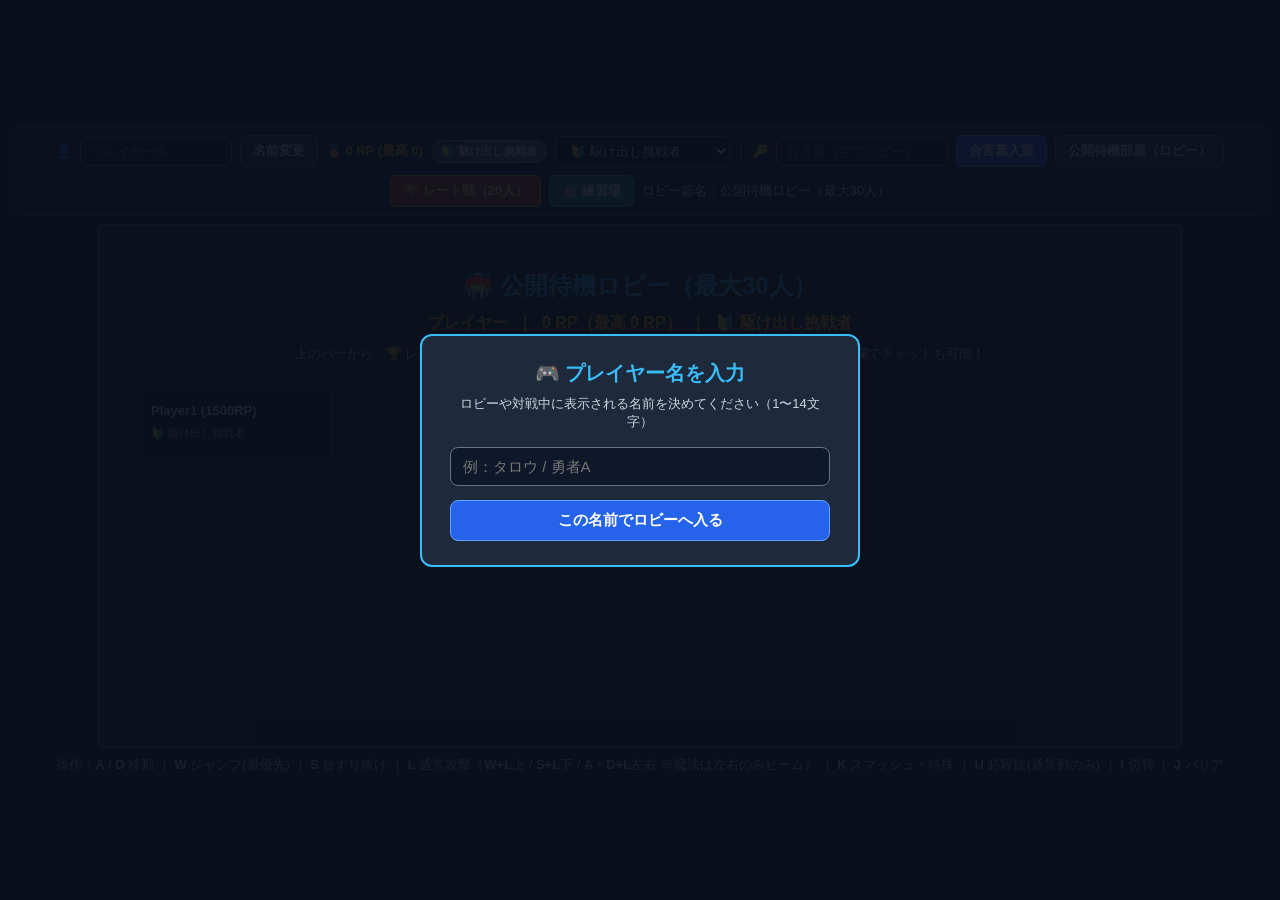
==== commit 6cfc04ff: "Update index.html" ====
--- a/src/main/webapp/games/Smash/index.html
+++ b/src/main/webapp/games/Smash/index.html
@@ -2,7 +2,7 @@
 <html lang="ja">
 <head>
 <meta charset="UTF-8">
-<title>スマブラ風マルチ対戦（ギミック6ステージ＋必殺技追加版）</title>
+<title>スマブラ風マルチ対戦（レート戦20人ロビー・1on1近レートマッチ・称号バナー版）</title>
 <style>
   body {
     margin: 0;
@@ -124,6 +124,7 @@
   #stage-select, #practice-stage-select { min-width: 205px; }
   #char-select-dropdown, #practice-bot-char-select { min-width: 185px; }
   #practice-bot-level-select { min-width: 135px; }
+  #title-select { min-width: 175px; }
   .btn {
     background: #2563eb;
     color: #fff;
@@ -153,6 +154,12 @@
     color: #fff;
   }
   .btn.practice:hover:not(:disabled) { background: #0f766e; }
+  .btn.ranked {
+    background: #b45309;
+    border-color: #fbbf24;
+    color: #fef08a;
+  }
+  .btn.ranked:hover:not(:disabled) { background: #92400e; }
   .btn.ready-active {
     background: #d97706;
     border-color: #fbbf24;
@@ -162,6 +169,49 @@
     background: #451a1a;
     border-color: #ef4444;
     color: #fca5a5;
+  }
+  .title-banner {
+    display: inline-flex;
+    align-items: center;
+    gap: 5px;
+    padding: 3px 9px;
+    border-radius: 999px;
+    font-size: 11px;
+    font-weight: bold;
+    letter-spacing: 0.02em;
+    border: 1px solid rgba(255, 255, 255, 0.35);
+    box-shadow: 0 2px 6px rgba(0, 0, 0, 0.35);
+    white-space: nowrap;
+  }
+  .title-banner.tier-rookie {
+    background: linear-gradient(90deg, #475569 0%, #64748b 100%);
+    color: #f8fafc;
+    border-color: #94a3b8;
+  }
+  .title-banner.tier-silver {
+    background: linear-gradient(90deg, #1e3a8a 0%, #0284c7 100%);
+    color: #e0f2fe;
+    border-color: #38bdf8;
+  }
+  .title-banner.tier-gold {
+    background: linear-gradient(90deg, #92400e 0%, #d97706 55%, #f59e0b 100%);
+    color: #fef9c3;
+    border-color: #fde047;
+  }
+  .title-banner.tier-crimson {
+    background: linear-gradient(90deg, #7f1d1d 0%, #be123c 55%, #e11d48 100%);
+    color: #ffe4e6;
+    border-color: #fda4af;
+  }
+  .title-banner.tier-mythic {
+    background: linear-gradient(90deg, #4c1d95 0%, #7e22ce 45%, #c026d3 100%);
+    color: #fae8ff;
+    border-color: #f0abfc;
+  }
+  .title-banner.tier-emerald {
+    background: linear-gradient(90deg, #065f46 0%, #059669 60%, #10b981 100%);
+    color: #ecfdf5;
+    border-color: #6ee7b7;
   }
   .color-swatch-btn {
     display: inline-flex;
@@ -324,19 +374,30 @@
 </div>
 
 <div id="top-bar">名前を確認中...</div>
-<div id="room-status-box">ロビー節名：公開待機ロビー ｜ 現在の入室人数：確認中...</div>
+<div id="room-status-box">公開待機ロビー ｜ 現在の入室人数：確認中...</div>
 
 <div class="panel-row" id="room-profile-row">
   <span>👤</span>
   <input id="inline-name-input" type="text" maxlength="14" placeholder="プレイヤー名">
   <button id="save-inline-name-btn" class="btn secondary" type="button">名前変更</button>
+  <span id="rating-badge" style="color:#fbbf24;font-weight:bold;">🏅 1500 RP (最高 1500)</span>
+  <span id="equipped-title-banner" class="title-banner tier-rookie">🔰 駆け出し挑戦者</span>
+  <select id="title-select" title="装備する称号を選択"></select>
   <div class="divider"></div>
   <span>🔑</span>
   <input id="passphrase-input" type="text" maxlength="32" placeholder="合言葉（空でロビー）">
   <button id="join-passphrase-btn" class="btn" type="button">合言葉入室</button>
   <button id="public-room-btn" class="btn secondary" type="button">公開待機部屋（ロビー）</button>
+  <button id="open-ranked-btn" class="btn ranked" type="button">🏆 レート戦（20人）</button>
   <button id="open-practice-btn" class="btn practice" type="button">🤖 練習場</button>
-  <span id="current-passphrase-badge">ロビー節名：公開待機ロビー（最大30人）</span>
+  <span id="current-passphrase-badge">：公開待機ロビー（最大30人）</span>
+</div>
+
+<div class="panel-row hidden" id="ranked-queue-row">
+  <span>⚔️ レート戦1on1マッチ：</span>
+  <button id="ranked-queue-toggle-btn" class="btn success" type="button">🎯 ランダムマッチ開始</button>
+  <span id="ranked-queue-status" style="color:#fde047;font-weight:bold;">待機中：0人 ｜ 近いレート優先で2人マッチ</span>
+  <span id="ranked-roster-preview" style="color:#cbd5e1;font-size:12px;"></span>
 </div>
 
 <div class="panel-row hidden" id="practice-control-row">
@@ -400,13 +461,17 @@
 </div>
 
 <div id="controls-guide">
-  操作：<b>A / D</b> 移動 ｜ <b>W</b> ジャンプ(最優先) ｜ <b>S</b> 台すり抜け ｜ <b>L</b> 通常攻撃（<b>W+L</b>上 / <b>S+L</b>下 / <b>A・D+L</b>左右 ※魔法は左右のみビーム） ｜ <b>K</b> スマッシュ・特殊 ｜ <b>U</b> 必殺技(ゲージ1000) ｜ <b>I</b> 切替 ｜ <b>J</b> バリア
+  操作：<b>A / D</b> 移動 ｜ <b>W</b> ジャンプ(最優先) ｜ <b>S</b> 台すり抜け ｜ <b>L</b> 通常攻撃（<b>W+L</b>上 / <b>S+L</b>下 / <b>A・D+L</b>左右 ※魔法は左右のみビーム） ｜ <b>K</b> スマッシュ・特殊 ｜ <b>U</b> 必殺技(通常戦のみ) ｜ <b>I</b> 切替 ｜ <b>J</b> バリア
 </div>
 
 <script>
 const MAX_BATTLE_PLAYERS = 4;
+const MAX_RANKED_ROOM_PLAYERS = 20;
 const MAX_LOBBY_PLAYERS = 30;
 const LOBBY_SECTION_NAME = "公開待機ロビー";
+const RANKED_ROOM_ID = "__ranked_room__";
+const RANKED_STAGE_KEYS = ["battlefield", "final"];
+const DEFAULT_RATING = 1500;
 const MAX_STOCK = 3;
 const MAX_SHIELD = 160;
 const MAX_MP = 100;
@@ -433,6 +498,34 @@
 const ULTIMATE_HURT_GAIN = 5;
 const CHAT_MAX_ITEMS = 40;
 let fixedHostThisPc = localStorage.getItem("smash_host_locked") === "1";
+
+const TITLE_CATALOG = {
+  rookie: { id: "rookie", label: "🔰 駆け出し挑戦者", tier: "tier-rookie", desc: "初期称号" },
+  first_win: { id: "first_win", label: "✨ はじめの一歩", tier: "tier-emerald", desc: "初勝利を達成" },
+  streak_3: { id: "streak_3", label: "🔥 破竹の3連勝", tier: "tier-gold", desc: "3連勝を達成" },
+  streak_5: { id: "streak_5", label: "⚡ 無敗神話の5連勝", tier: "tier-crimson", desc: "5連勝を達成" },
+  rp_1550: { id: "rp_1550", label: "📘 頭角を現す者(1550+)", tier: "tier-silver", desc: "レート1550到達" },
+  rp_1600: { id: "rp_1600", label: "💎 実力派ファイター(1600+)", tier: "tier-silver", desc: "レート1600到達" },
+  rp_1700: { id: "rp_1700", label: "👑 猛者の領域(1700+)", tier: "tier-gold", desc: "レート1700到達" },
+  rp_1800: { id: "rp_1800", label: "🌟 頂点に迫る者(1800+)", tier: "tier-mythic", desc: "レート1800到達" },
+  peak_breaker: { id: "peak_breaker", label: "🚀 限界突破の記録者", tier: "tier-gold", desc: "最高レート1650以上" },
+  comeback: { id: "comeback", label: "💥 土壇場の逆転劇", tier: "tier-crimson", desc: "100%超えから勝利" },
+  close_match: { id: "close_match", label: "⚔️ 紙一重の死闘", tier: "tier-emerald", desc: "最終ストック接戦勝利" },
+  veteran_10w: { id: "veteran_10w", label: "🏅 10勝の闘士", tier: "tier-silver", desc: "累計10勝達成" },
+  veteran_20m: { id: "veteran_20m", label: "🛡️ 百戦錬磨の挑戦者", tier: "tier-mythic", desc: "累計20戦達成" }
+};
+
+function getTitleMeta(titleId) {
+  return TITLE_CATALOG[titleId] || TITLE_CATALOG.rookie;
+}
+
+function renderTitleBannerElement(el, titleId) {
+  if (!el) return;
+  const meta = getTitleMeta(titleId);
+  el.className = `title-banner ${meta.tier}`;
+  el.textContent = meta.label;
+  el.title = `${meta.label}：${meta.desc}`;
+}
 
 const BOT_LEVEL_LABELS = {
   1: "Lv.1 (超入門)",
@@ -1065,15 +1158,23 @@
 const gateEnterBtn = document.getElementById("gate-enter-btn");
 const inlineNameInput = document.getElementById("inline-name-input");
 const saveInlineNameBtn = document.getElementById("save-inline-name-btn");
+const ratingBadgeEl = document.getElementById("rating-badge");
+const equippedTitleBannerEl = document.getElementById("equipped-title-banner");
+const titleSelectEl = document.getElementById("title-select");
+const rankedQueueRow = document.getElementById("ranked-queue-row");
+const rankedQueueToggleBtn = document.getElementById("ranked-queue-toggle-btn");
+const rankedQueueStatusEl = document.getElementById("ranked-queue-status");
+const rankedRosterPreviewEl = document.getElementById("ranked-roster-preview");
 const roomProfileRow = document.getElementById("room-profile-row");
 const practiceControlRow = document.getElementById("practice-control-row");
 const practiceBotRow = document.getElementById("practice-bot-row");
 const practiceStopBtn = document.getElementById("practice-stop-btn");
 const practiceStartResumeBtn = document.getElementById("practice-start-resume-btn");
 const practiceResetBtn = document.getElementById("practice-reset-btn");
+const practiceExitBtn = document.getElementById("practice-exit-btn");
 const practiceBotCharSelect = document.getElementById("practice-bot-char-select");
 const practiceBotLevelSelect = document.getElementById("practice-bot-level-select");
-const practiceExitBtn = document.getElementById("practice-exit-btn");
+const openRankedBtn = document.getElementById("open-ranked-btn");
 const openPracticeBtn = document.getElementById("open-practice-btn");
 const colorRow = document.getElementById("color-row");
 const colorPaletteEl = document.getElementById("color-palette");
@@ -1103,6 +1204,130 @@
 const publicRoomBtn = document.getElementById("public-room-btn");
 const currentPassphraseBadgeEl = document.getElementById("current-passphrase-badge");
 
+function loadPlayerRating() {
+  const raw = Number(localStorage.getItem("smash_player_rating"));
+  if (!Number.isFinite(raw) || raw < 0) return DEFAULT_RATING;
+  return Math.floor(raw);
+}
+
+function loadPeakRating(currentRp) {
+  const raw = Number(localStorage.getItem("smash_peak_rating"));
+  const base = Number.isFinite(raw) && raw >= 0 ? Math.floor(raw) : DEFAULT_RATING;
+  return Math.max(base, currentRp);
+}
+
+function loadPlayerStats() {
+  try {
+    const parsed = JSON.parse(localStorage.getItem("smash_player_stats") || "{}");
+    return {
+      wins: Math.max(0, Number(parsed.wins) || 0),
+      losses: Math.max(0, Number(parsed.losses) || 0),
+      streak: Math.max(0, Number(parsed.streak) || 0),
+      matches: Math.max(0, Number(parsed.matches) || 0)
+    };
+  } catch (e) {
+    return { wins: 0, losses: 0, streak: 0, matches: 0 };
+  }
+}
+
+function loadUnlockedTitles() {
+  try {
+    const arr = JSON.parse(localStorage.getItem("smash_unlocked_titles") || "[\"rookie\"]");
+    const valid = Array.isArray(arr) ? arr.filter(id => !!TITLE_CATALOG[id]) : [];
+    if (!valid.includes("rookie")) valid.unshift("rookie");
+    return valid;
+  } catch (e) {
+    return ["rookie"];
+  }
+}
+
+let myRating = loadPlayerRating();
+let myPeakRating = loadPeakRating(myRating);
+let myStats = loadPlayerStats();
+let unlockedTitles = loadUnlockedTitles();
+let equippedTitle = localStorage.getItem("smash_equipped_title") || "rookie";
+if (!unlockedTitles.includes(equippedTitle)) equippedTitle = "rookie";
+
+let rankedQueueEntries = {}; // role -> { role, name, rating, title, queuedAt, lastOpponentRole }
+let isInRankedQueue = false;
+let rankedQueuedSinceMs = 0;
+let lastRankedOpponentRole = 0;
+let activeRankedPair = null; // { a: role, b: role, stageKey }
+let rankedMatchTimerId = null;
+
+function saveRatingAndTitles() {
+  myPeakRating = Math.max(myPeakRating, myRating);
+  localStorage.setItem("smash_player_rating", String(myRating));
+  localStorage.setItem("smash_peak_rating", String(myPeakRating));
+  localStorage.setItem("smash_player_stats", JSON.stringify(myStats));
+  localStorage.setItem("smash_unlocked_titles", JSON.stringify(unlockedTitles));
+  localStorage.setItem("smash_equipped_title", equippedTitle);
+  syncTitleUnlockConditions();
+  rebuildTitleSelectOptions();
+  updateRatingBadge();
+}
+
+function unlockTitleIfNeeded(titleId, newlyUnlockedList) {
+  if (!TITLE_CATALOG[titleId]) return;
+  if (!unlockedTitles.includes(titleId)) {
+    unlockedTitles.push(titleId);
+    if (newlyUnlockedList) newlyUnlockedList.push(titleId);
+  }
+}
+
+function syncTitleUnlockConditions() {
+  const newly = [];
+  if (myStats.wins >= 1) unlockTitleIfNeeded("first_win", newly);
+  if (myStats.streak >= 3) unlockTitleIfNeeded("streak_3", newly);
+  if (myStats.streak >= 5) unlockTitleIfNeeded("streak_5", newly);
+  if (myRating >= 1550 || myPeakRating >= 1550) unlockTitleIfNeeded("rp_1550", newly);
+  if (myRating >= 1600 || myPeakRating >= 1600) unlockTitleIfNeeded("rp_1600", newly);
+  if (myRating >= 1700 || myPeakRating >= 1700) unlockTitleIfNeeded("rp_1700", newly);
+  if (myRating >= 1800 || myPeakRating >= 1800) unlockTitleIfNeeded("rp_1800", newly);
+  if (myPeakRating >= 1650) unlockTitleIfNeeded("peak_breaker", newly);
+  if (myStats.wins >= 10) unlockTitleIfNeeded("veteran_10w", newly);
+  if (myStats.matches >= 20) unlockTitleIfNeeded("veteran_20m", newly);
+  if (newly.length > 0) {
+    equippedTitle = newly[newly.length - 1];
+    localStorage.setItem("smash_unlocked_titles", JSON.stringify(unlockedTitles));
+    localStorage.setItem("smash_equipped_title", equippedTitle);
+  }
+}
+
+function rebuildTitleSelectOptions() {
+  if (!titleSelectEl) return;
+  titleSelectEl.innerHTML = "";
+  unlockedTitles.forEach(id => {
+    const meta = getTitleMeta(id);
+    const opt = document.createElement("option");
+    opt.value = id;
+    opt.textContent = meta.label;
+    titleSelectEl.appendChild(opt);
+  });
+  if (!unlockedTitles.includes(equippedTitle)) {
+    equippedTitle = "rookie";
+  }
+  titleSelectEl.value = equippedTitle;
+  renderTitleBannerElement(equippedTitleBannerEl, equippedTitle);
+}
+
+titleSelectEl.addEventListener("change", () => {
+  if (unlockedTitles.includes(titleSelectEl.value)) {
+    equippedTitle = titleSelectEl.value;
+    localStorage.setItem("smash_equipped_title", equippedTitle);
+    renderTitleBannerElement(equippedTitleBannerEl, equippedTitle);
+    sendProfileSync();
+    updateRankedQueueUI();
+    updateRoomStatusBox();
+  }
+});
+
+function updateRatingBadge() {
+  if (!ratingBadgeEl) return;
+  ratingBadgeEl.textContent = `🏅 ${myRating} RP (最高 ${myPeakRating})`;
+  renderTitleBannerElement(equippedTitleBannerEl, equippedTitle);
+}
+
 function buildSmashWebSocketUrl(passphrase) {
   const host = location.host;
   if (!host) return null;
@@ -1143,13 +1368,21 @@
 
 const initialUrlParams = new URLSearchParams(location.search);
 let currentPassphrase = sanitizePassphrase(initialUrlParams.get("room") || "");
-passphraseInputEl.value = currentPassphrase;
+passphraseInputEl.value = currentPassphrase === RANKED_ROOM_ID ? "" : currentPassphrase;
 
 let isPracticeMode = false;
 let isPracticeStopped = false;
 let practiceBotChar = "fighter";
 let practiceBotLevel = 5;
 
+function isRankedRoom() {
+  return !isPracticeMode && currentPassphrase === RANKED_ROOM_ID;
+}
+
+function isUltimatesDisabled() {
+  return isRankedRoom();
+}
+
 function isPublicLobbyRoom() {
   return !isPracticeMode && !currentPassphrase;
 }
@@ -1162,6 +1395,7 @@
 
 function getRoomCapacity() {
   if (isPracticeMode) return 2;
+  if (isRankedRoom()) return MAX_RANKED_ROOM_PLAYERS;
   return isPublicLobbyRoom() ? MAX_LOBBY_PLAYERS : MAX_BATTLE_PLAYERS;
 }
 
@@ -1362,7 +1596,7 @@
 }
 
 function addUltimateGauge(entity, amount) {
-  if (!entity || amount <= 0) return;
+  if (!entity || amount <= 0 || isUltimatesDisabled()) return;
   entity.ultGauge = Math.min(ULTIMATE_MAX_GAUGE, Math.max(0, Number(entity.ultGauge) || 0) + amount);
 }
 
@@ -1560,15 +1794,24 @@
   }
 });
 
-function initDropdownOptions() {
+function rebuildStageDropdownOptions() {
+  const allowedKeys = isRankedRoom() ? RANKED_STAGE_KEYS : Object.keys(STAGES);
+  if (!allowedKeys.includes(currentStageKey)) {
+    currentStageKey = allowedKeys[0] || "battlefield";
+  }
   stageSelectEl.innerHTML = "";
-  Object.keys(STAGES).forEach(key => {
-    const opt1 = document.createElement("option");
-    opt1.value = key;
-    opt1.textContent = STAGES[key].name;
-    stageSelectEl.appendChild(opt1);
+  allowedKeys.forEach(key => {
+    if (!STAGES[key]) return;
+    const opt = document.createElement("option");
+    opt.value = key;
+    opt.textContent = STAGES[key].name;
+    stageSelectEl.appendChild(opt);
   });
   stageSelectEl.value = currentStageKey;
+}
+
+function initDropdownOptions() {
+  rebuildStageDropdownOptions();
 
   charSelectDropdown.innerHTML = "";
   practiceBotCharSelect.innerHTML = "";
@@ -1605,6 +1848,8 @@
     role: roleNum,
     name: `Player${roleNum}`,
     color: sanitizeColorHex(PLAYER_COLORS[roleNum], roleNum),
+    rating: DEFAULT_RATING,
+    title: "rookie",
     active: false,
     spectator: false,
     isBot: false,
@@ -1658,8 +1903,19 @@
   players[r] = makePlayer(r, "fighter");
 }
 
+function getRankedMatchRoles() {
+  if (activeRankedPair && activeRankedPair.a && activeRankedPair.b) {
+    return [Number(activeRankedPair.a), Number(activeRankedPair.b)].filter(r => r >= 1 && r <= MAX_BATTLE_PLAYERS);
+  }
+  return [];
+}
+
 function isRoleSpectating(r) {
   if (isPracticeMode) return false;
+  if (isRankedRoom() && phase === "playing") {
+    const pairRoles = getRankedMatchRoles();
+    if (pairRoles.length === 2 && !pairRoles.includes(r)) return true;
+  }
   if (r === myRole && isSpectator) return true;
   if (spectatorRoles.has(r)) return true;
   return !!(players[r] && players[r].spectator);
@@ -1667,6 +1923,10 @@
 
 function getParticipantRoles() {
   if (isPracticeMode) return [1, 2];
+  if (isRankedRoom() && phase === "playing") {
+    const pairRoles = getRankedMatchRoles();
+    if (pairRoles.length === 2) return pairRoles;
+  }
   return activeRoles.filter(r => !isRoleSpectating(r));
 }
 
@@ -1679,6 +1939,28 @@
   const p = players[roleNum];
   if (p && p.name) return p.name;
   return `Player${roleNum}`;
+}
+
+function getRatingOfRole(roleNum) {
+  if (roleNum === myRole) return myRating;
+  if (rankedQueueEntries[roleNum] && typeof rankedQueueEntries[roleNum].rating === "number") {
+    return rankedQueueEntries[roleNum].rating;
+  }
+  if (players[roleNum] && typeof players[roleNum].rating === "number") {
+    return players[roleNum].rating;
+  }
+  return DEFAULT_RATING;
+}
+
+function getTitleOfRole(roleNum) {
+  if (roleNum === myRole) return equippedTitle;
+  if (rankedQueueEntries[roleNum] && rankedQueueEntries[roleNum].title) {
+    return rankedQueueEntries[roleNum].title;
+  }
+  if (players[roleNum] && players[roleNum].title) {
+    return players[roleNum].title;
+  }
+  return "rookie";
 }
 
 function getColorOfRole(roleNum) {
@@ -1733,10 +2015,234 @@
       role: myRole,
       name: sanitizePlayerName(myName, myRole),
       color: sanitizeColorHex(myColor, myRole),
+      rating: myRating,
+      title: equippedTitle,
       spectator: isSpectator
     }));
   }
 }
+
+function getAllowedDiffForWaitMs(waitMs) {
+  if (waitMs < 15000) return 100;
+  if (waitMs < 30000) return 250;
+  if (waitMs < 50000) return 500;
+  return Infinity;
+}
+
+function updateRankedQueueUI() {
+  if (!rankedQueueRow) return;
+  const show = isRankedRoom() && !entryBlockedByHost && !isRoomFullBlocked;
+  rankedQueueRow.classList.toggle("hidden", !show);
+  if (!show) return;
+
+  const entries = Object.values(rankedQueueEntries).filter(e => e && activeRoles.includes(e.role));
+  const waitSec = isInRankedQueue && rankedQueuedSinceMs > 0
+    ? Math.max(0, Math.floor((performance.now() - rankedQueuedSinceMs) / 1000))
+    : 0;
+  const allowedDiff = getAllowedDiffForWaitMs(waitSec * 1000);
+  const diffLabel = Number.isFinite(allowedDiff) ? `±${allowedDiff} RP` : "制限なし";
+
+  rankedQueueToggleBtn.disabled = phase === "playing" || phase === "countdown";
+  rankedQueueToggleBtn.classList.toggle("ready-active", isInRankedQueue);
+  rankedQueueToggleBtn.classList.toggle("success", !isInRankedQueue);
+  rankedQueueToggleBtn.textContent = isInRankedQueue ? "✖ マッチング中止" : "🎯 ランダムマッチ開始";
+
+  if (phase === "playing" && activeRankedPair) {
+    const nA = getDisplayNameOfRole(activeRankedPair.a);
+    const nB = getDisplayNameOfRole(activeRankedPair.b);
+    rankedQueueStatusEl.textContent = `⚔️ 1on1対戦中：${nA} VS ${nB}（ストック3・必殺なし）`;
+  } else {
+    rankedQueueStatusEl.textContent = isInRankedQueue
+      ? `🔍 相手探索中（経過 ${waitSec}秒・許容差 ${diffLabel}）・待機 ${entries.length}人`
+      : `待機中：${entries.length}人（最大${MAX_RANKED_ROOM_PLAYERS}人部屋・1on1近レート優先）`;
+  }
+
+  if (rankedRosterPreviewEl) {
+    const previews = activeRoles.slice(0, 8).map(r => {
+      const nm = getDisplayNameOfRole(r);
+      const rp = getRatingOfRole(r);
+      const tm = getTitleMeta(getTitleOfRole(r));
+      const qMark = rankedQueueEntries[r] ? "🎯" : "";
+      return `${qMark}${nm}[${rp}RP/${tm.label}]`;
+    });
+    rankedRosterPreviewEl.textContent = previews.length > 0 ? `参加者：${previews.join("・")}` : "";
+  }
+}
+
+function broadcastRankedQueueState() {
+  if (!isRankedRoom() || !ws || ws.readyState !== WebSocket.OPEN || myRole === 0) return;
+  ws.send(JSON.stringify({
+    type: "ranked_queue",
+    role: myRole,
+    queued: isInRankedQueue,
+    name: sanitizePlayerName(myName, myRole),
+    rating: myRating,
+    title: equippedTitle,
+    lastOpponentRole
+  }));
+}
+
+function attemptNearestRatingMatch() {
+  if (!isRankedRoom() || phase === "playing" || phase === "countdown") return;
+  if (!isInRankedQueue || myRole === 0) return;
+
+  const nowMs = performance.now();
+  const myWaitMs = rankedQueuedSinceMs > 0 ? Math.max(0, nowMs - rankedQueuedSinceMs) : 0;
+  const myMaxDiff = getAllowedDiffForWaitMs(myWaitMs);
+
+  const candidates = Object.values(rankedQueueEntries)
+    .filter(e => e && e.role !== myRole && activeRoles.includes(e.role));
+
+  if (candidates.length === 0) return;
+
+  let bestCandidate = null;
+  let bestScore = Infinity;
+
+  for (const cand of candidates) {
+    const candWaitMs = cand.queuedAt ? Math.max(0, nowMs - cand.queuedAt) : 0;
+    const candMaxDiff = getAllowedDiffForWaitMs(candWaitMs);
+    const effectiveMaxDiff = Math.max(myMaxDiff, candMaxDiff);
+    const diff = Math.abs(myRating - (Number(cand.rating) || DEFAULT_RATING));
+    if (diff > effectiveMaxDiff) continue;
+
+    const repeatPenalty = (cand.role === lastRankedOpponentRole || cand.lastOpponentRole === myRole) ? 180 : 0;
+    const score = diff + repeatPenalty;
+    if (score < bestScore) {
+      bestScore = score;
+      bestCandidate = cand;
+    }
+  }
+
+  if (!bestCandidate) return;
+
+  const stagePool = RANKED_STAGE_KEYS;
+  const chosenStage = stagePool[Math.floor(Math.random() * stagePool.length)] || "battlefield";
+  const pairObj = { a: myRole, b: bestCandidate.role, stageKey: chosenStage };
+
+  isInRankedQueue = false;
+  rankedQueuedSinceMs = 0;
+  delete rankedQueueEntries[myRole];
+  delete rankedQueueEntries[bestCandidate.role];
+  lastRankedOpponentRole = bestCandidate.role;
+  activeRankedPair = pairObj;
+
+  if (ws && ws.readyState === WebSocket.OPEN) {
+    ws.send(JSON.stringify({
+      type: "ranked_matched",
+      pair: pairObj,
+      initiatorRole: myRole
+    }));
+  }
+
+  startRankedPairMatch(pairObj);
+}
+
+function startRankedPairMatch(pairObj) {
+  if (!isRankedRoom() || !pairObj) return;
+  const roleA = Number(pairObj.a);
+  const roleB = Number(pairObj.b);
+  if (!roleA || !roleB || roleA === roleB) return;
+
+  clearTimers();
+  activeRankedPair = { a: roleA, b: roleB, stageKey: pairObj.stageKey || "battlefield" };
+  currentStageKey = RANKED_STAGE_KEYS.includes(activeRankedPair.stageKey) ? activeRankedPair.stageKey : "battlefield";
+  stageSelectEl.value = currentStageKey;
+  gameMode = "ffa";
+  isInRankedQueue = false;
+  rankedQueuedSinceMs = 0;
+  delete rankedQueueEntries[roleA];
+  delete rankedQueueEntries[roleB];
+
+  const amIInMatch = (myRole === roleA || myRole === roleB);
+  isSpectator = !amIInMatch;
+  if (amIInMatch) {
+    const oppRole = (myRole === roleA) ? roleB : roleA;
+    lastRankedOpponentRole = oppRole;
+    spectatorRoles.clear();
+    readyRoles = new Set([roleA, roleB]);
+  } else {
+    spectatorRoles.add(myRole);
+  }
+
+  phase = "playing";
+  clearChatMessages();
+  matchStartedAt = performance.now();
+  winnerInfo = null;
+  gameOverSent = false;
+
+  resetPlayersForNewMatch();
+  syncActivePlayersFromRoles();
+
+  if (players[roleA]) {
+    players[roleA].active = true;
+    players[roleA].spectator = false;
+    players[roleA].stocks = MAX_STOCK;
+    players[roleA].rating = getRatingOfRole(roleA);
+    players[roleA].title = getTitleOfRole(roleA);
+  }
+  if (players[roleB]) {
+    players[roleB].active = true;
+    players[roleB].spectator = false;
+    players[roleB].stocks = MAX_STOCK;
+    players[roleB].rating = getRatingOfRole(roleB);
+    players[roleB].title = getTitleOfRole(roleB);
+  }
+
+  if (amIInMatch && myRole !== 0 && players[myRole]) {
+    players[myRole].charKey = selectedChar;
+    players[myRole].jumps = getMaxJumpsForPlayer(players[myRole]);
+    players[myRole].mp = MAX_MP;
+    players[myRole].name = sanitizePlayerName(myName, myRole);
+    players[myRole].color = sanitizeColorHex(myColor, myRole);
+    players[myRole].rating = myRating;
+    players[myRole].title = equippedTitle;
+    sendCharChange();
+    sendProfileSync();
+    sendMyState(players[myRole], true);
+  }
+
+  updateRankedQueueUI();
+  updateLoopUI();
+  updateRoomStatusBox();
+  updateStatusByPhase();
+}
+
+rankedQueueToggleBtn.addEventListener("click", () => {
+  if (!isRankedRoom() || phase === "playing" || phase === "countdown" || myRole === 0) return;
+  if (isInRankedQueue) {
+    isInRankedQueue = false;
+    rankedQueuedSinceMs = 0;
+    delete rankedQueueEntries[myRole];
+    broadcastRankedQueueState();
+    updateRankedQueueUI();
+    updateRoomStatusBox();
+    updateStatusByPhase();
+  } else {
+    isInRankedQueue = true;
+    rankedQueuedSinceMs = performance.now();
+    rankedQueueEntries[myRole] = {
+      role: myRole,
+      name: sanitizePlayerName(myName, myRole),
+      rating: myRating,
+      title: equippedTitle,
+      queuedAt: rankedQueuedSinceMs,
+      lastOpponentRole
+    };
+    broadcastRankedQueueState();
+    attemptNearestRatingMatch();
+    updateRankedQueueUI();
+    updateRoomStatusBox();
+    updateStatusByPhase();
+  }
+});
+
+setInterval(() => {
+  if (!isRankedRoom()) return;
+  if (isInRankedQueue && phase !== "playing" && phase !== "countdown") {
+    attemptNearestRatingMatch();
+  }
+  updateRankedQueueUI();
+}, 1000);
 
 function renderColorPalette() {
   const taken = getTakenColorsByOthers();
@@ -1801,8 +2307,13 @@
   gateNameInput.value = myName;
   inlineNameInput.value = myName;
   if (myRole !== 0 && players[myRole]) players[myRole].name = myName;
+  if (isInRankedQueue && myRole !== 0 && rankedQueueEntries[myRole]) {
+    rankedQueueEntries[myRole].name = myName;
+    broadcastRankedQueueState();
+  }
   updateRoomStatusBox();
   updateStatusByPhase();
+  updateRankedQueueUI();
   if (reconnectIfNeeded && !ws && !isPracticeMode) {
     connectToPassphrase(currentPassphrase, false);
   } else {
@@ -1825,11 +2336,13 @@
 
 function updatePassphraseUI() {
   syncTopDescriptionsVisibility();
+  rebuildStageDropdownOptions();
   if (isPracticeMode) {
     const stopTag = isPracticeStopped ? "・⏸ ストップ中" : "";
     currentPassphraseBadgeEl.textContent = `🤖 練習場（CPU Lv.${practiceBotLevel}${stopTag}）`;
     practiceControlRow.classList.remove("hidden");
     practiceBotRow.classList.remove("hidden");
+    rankedQueueRow.classList.add("hidden");
     colorRow.classList.add("hidden");
     mapStepRow.classList.remove("hidden");
     charStepRow.classList.remove("hidden");
@@ -1839,13 +2352,18 @@
 
   practiceControlRow.classList.add("hidden");
   practiceBotRow.classList.add("hidden");
-  currentPassphraseBadgeEl.textContent = currentPassphrase
-    ? `合言葉「${currentPassphrase}」（最大4人）`
-    : `ロビー節名：${LOBBY_SECTION_NAME}（最大${MAX_LOBBY_PLAYERS}人）`;
+  if (isRankedRoom()) {
+    currentPassphraseBadgeEl.textContent = `🏆 レート戦ロビー（最大${MAX_RANKED_ROOM_PLAYERS}人・1on1近レートマッチ・戦場/終点・ストック3・必殺なし）`;
+  } else {
+    currentPassphraseBadgeEl.textContent = currentPassphrase
+      ? `合言葉「${currentPassphrase}」（最大4人）`
+      : `ロビー節名：${LOBBY_SECTION_NAME}（最大${MAX_LOBBY_PLAYERS}人）`;
+  }
   const isLobby = isPublicLobbyRoom();
   colorRow.classList.toggle("hidden", isLobby);
-  mapStepRow.classList.toggle("hidden", isLobby);
+  mapStepRow.classList.toggle("hidden", isLobby || isRankedRoom());
   charStepRow.classList.toggle("hidden", isLobby);
+  updateRankedQueueUI();
   renderColorPalette();
   updateChatVisibility();
 }
@@ -1866,7 +2384,7 @@
 }
 
 function isHostPresentInList(list) {
-  if (isPublicLobbyRoom() || isPracticeMode) return true;
+  if (isPublicLobbyRoom() || isPracticeMode || isRankedRoom()) return true;
   const roles = pruneGhostRoles(list);
   if (roles.length === 0) return false;
   if (fixedHostThisPc && myRole !== 0 && roles.includes(myRole)) return true;
@@ -1874,11 +2392,18 @@
 }
 
 function getCurrentStage() {
+  if (isRankedRoom() && !RANKED_STAGE_KEYS.includes(currentStageKey)) {
+    return STAGES.battlefield;
+  }
   return STAGES[currentStageKey] || STAGES.battlefield;
 }
 
 function getSpawnPoint(roleNum) {
   const st = getCurrentStage();
+  if (isRankedRoom() && activeRankedPair) {
+    if (roleNum === activeRankedPair.a) return st.spawns[1] || st.spawns[1];
+    if (roleNum === activeRankedPair.b) return st.spawns[2] || st.spawns[2];
+  }
   return (st.spawns && st.spawns[roleNum]) || st.spawns[1];
 }
 
@@ -1951,6 +2476,7 @@
 
 function isSameTeam(roleA, roleB) {
   if (isPracticeMode) return roleA === roleB;
+  if (isRankedRoom()) return false;
   if (gameMode !== "team2v2") return false;
   return getTeamOfRole(roleA) === getTeamOfRole(roleB);
 }
@@ -2044,6 +2570,16 @@
     for (let r = 1; r <= MAX_BATTLE_PLAYERS; r++) players[r].active = false;
     return;
   }
+  if (isRankedRoom()) {
+    const pairRoles = getRankedMatchRoles();
+    for (let r = 1; r <= MAX_BATTLE_PLAYERS; r++) {
+      const inPair = phase === "playing" && pairRoles.includes(r) && activeRoles.includes(r);
+      players[r].spectator = !inPair;
+      players[r].isBot = false;
+      players[r].active = inPair;
+    }
+    return;
+  }
   for (let r = 1; r <= MAX_BATTLE_PLAYERS; r++) {
     const inRoom = !entryBlockedByHost && !isRoomFullBlocked && activeRoles.includes(r);
     players[r].spectator = spectatorRoles.has(r) || (r === myRole && isSpectator);
@@ -2070,7 +2606,7 @@
 
 function isHost() {
   if (isPracticeMode) return true;
-  if (isPublicLobbyRoom()) return false;
+  if (isPublicLobbyRoom() || isRankedRoom()) return false;
   if (entryBlockedByHost || isRoomFullBlocked || isSpectator || myRole === 0 || activeRoles.length === 0) return false;
   if (fixedHostThisPc) return true;
   return myRole === 1;
@@ -2078,7 +2614,7 @@
 
 function isRoleHost(r) {
   if (isPracticeMode) return r === 1;
-  if (isPublicLobbyRoom()) return false;
+  if (isPublicLobbyRoom() || isRankedRoom()) return false;
   if (isRoleSpectating(r)) return false;
   if (fixedHostThisPc && r === myRole && !entryBlockedByHost && !isRoomFullBlocked) return true;
   return r === 1 && activeRoles.includes(1);
@@ -2088,9 +2624,10 @@
   if (isPracticeMode) {
     return readyRoles.has(1) && readyRoles.has(2);
   }
-  if (isPublicLobbyRoom() || entryBlockedByHost || isRoomFullBlocked) return false;
+  if (isPublicLobbyRoom() || isRankedRoom() || entryBlockedByHost || isRoomFullBlocked) return false;
   const participants = getParticipantRoles();
-  if (participants.length < 1) return false;
+  const minRequired = 1;
+  if (participants.length < minRequired) return false;
   return participants.every(r => readyRoles.has(r));
 }
 
@@ -2112,6 +2649,10 @@
 
   isPracticeMode = true;
   isPracticeStopped = false;
+  isInRankedQueue = false;
+  rankedQueuedSinceMs = 0;
+  rankedQueueEntries = {};
+  activeRankedPair = null;
   isRoomFullBlocked = false;
   entryBlockedByHost = false;
   isSpectator = false;
@@ -2142,6 +2683,26 @@
   updateRoomStatusBox();
   updateStatusByPhase();
 }
+
+function enterRankedRoom() {
+  if (!hasEnteredLobby) {
+    hasEnteredLobby = true;
+    nameGateOverlay.classList.add("hidden");
+  }
+  gameMode = "ffa";
+  isInRankedQueue = false;
+  rankedQueuedSinceMs = 0;
+  rankedQueueEntries = {};
+  activeRankedPair = null;
+  if (!RANKED_STAGE_KEYS.includes(currentStageKey)) {
+    currentStageKey = "battlefield";
+  }
+  connectToPassphrase(RANKED_ROOM_ID, false);
+}
+
+openRankedBtn.addEventListener("click", () => {
+  enterRankedRoom();
+});
 
 function resetPracticeToMapSelect() {
   if (!isPracticeMode) return;
@@ -2256,12 +2817,14 @@
   if (isPracticeMode) {
     practiceControlRow.classList.remove("hidden");
     practiceBotRow.classList.remove("hidden");
+    rankedQueueRow.classList.add("hidden");
     mapStepRow.classList.remove("hidden");
     charStepRow.classList.remove("hidden");
     colorRow.classList.add("hidden");
     roomProfileRow.classList.remove("disabled-area");
     inlineNameInput.disabled = false;
     saveInlineNameBtn.disabled = false;
+    titleSelectEl.disabled = false;
 
     const inBattle = (phase === "playing" || phase === "gameover");
     practiceStopBtn.disabled = !(phase === "playing" && !isPracticeStopped);
@@ -2304,32 +2867,40 @@
   practiceBotRow.classList.add("hidden");
 
   if (isPublicLobbyRoom()) {
+    rankedQueueRow.classList.add("hidden");
     mapStepRow.classList.add("hidden");
     charStepRow.classList.add("hidden");
     colorRow.classList.add("hidden");
     roomProfileRow.classList.remove("disabled-area");
     inlineNameInput.disabled = false;
     saveInlineNameBtn.disabled = false;
+    titleSelectEl.disabled = false;
     updateChatVisibility();
     return;
   }
 
-  colorRow.classList.remove("hidden");
-  mapStepRow.classList.remove("hidden");
-  charStepRow.classList.remove("hidden");
-
+  const ranked = isRankedRoom();
   const inBattleOrResult = (phase === "playing" || phase === "gameover");
   const lockedOut = entryBlockedByHost || isRoomFullBlocked;
+
+  colorRow.classList.remove("hidden");
+  mapStepRow.classList.toggle("hidden", ranked);
+  charStepRow.classList.toggle("hidden", ranked && phase !== "playing");
+  if (ranked) {
+    charStepRow.classList.add("hidden");
+  }
+
   roomProfileRow.classList.toggle("disabled-area", inBattleOrResult || lockedOut);
   inlineNameInput.disabled = inBattleOrResult || lockedOut;
   saveInlineNameBtn.disabled = inBattleOrResult || lockedOut;
+  titleSelectEl.disabled = inBattleOrResult || lockedOut;
 
   const host = isHost();
   const canEditMap = !lockedOut && !inBattleOrResult && host;
   stageSelectEl.value = currentStageKey;
-  modeSelectEl.value = gameMode;
+  modeSelectEl.value = ranked ? "ffa" : gameMode;
   stageSelectEl.disabled = !canEditMap;
-  modeSelectEl.disabled = !canEditMap;
+  modeSelectEl.disabled = ranked || !canEditMap;
   confirmMapBtn.disabled = !canEditMap || phase !== "map_select";
   confirmMapBtn.textContent = phase === "map_select" ? "このマップでキャラ選択へ" : "マップ確定済";
   hostLockBtn.disabled = lockedOut || isSpectator || inBattleOrResult;
@@ -2356,6 +2927,7 @@
     ? `全員完了！ 開始まで ${countdownLeft} 秒`
     : `完了：${validReadyCount}/${participants.length}人`;
 
+  updateRankedQueueUI();
   renderColorPalette();
   updateChatVisibility();
 }
@@ -2379,32 +2951,44 @@
   }
 
   const cap = getRoomCapacity();
+  const roomTitle = isRankedRoom()
+    ? `🏆 レート戦ロビー（${myRating} RP・最高 ${myPeakRating} RP・ストック3・必殺なし）`
+    : `合言葉「${currentPassphrase}」`;
   if (isRoomFullBlocked) {
-    roomStatusEl.textContent = `【合言葉「${currentPassphrase}」】満員（${MAX_BATTLE_PLAYERS}/${MAX_BATTLE_PLAYERS}人）のため入室できません`;
+    roomStatusEl.textContent = `【${roomTitle}】満員（${cap}/${cap}人）のため入室できません`;
     return;
   }
 
   const phaseLabelMap = {
-    map_select: "①マップ決定中",
+    map_select: isRankedRoom() ? "1on1近レートマッチ待機中" : "①マップ決定中",
     char_select: "②キャラ選択・完了待ち",
     countdown: `③開始カウント(${countdownLeft}秒)`,
-    playing: "④バトル中",
+    playing: isRankedRoom() && activeRankedPair
+      ? `1on1対戦中（${getDisplayNameOfRole(activeRankedPair.a)} VS ${getDisplayNameOfRole(activeRankedPair.b)}）`
+      : "④バトル中",
     gameover: "結果表示中"
   };
 
   const memberList = activeRoles.length > 0
-    ? activeRoles.map(r => {
+    ? activeRoles.slice(0, 12).map(r => {
         const pName = getDisplayNameOfRole(r);
+        if (isRankedRoom()) {
+          const rp = getRatingOfRole(r);
+          const tMeta = getTitleMeta(getTitleOfRole(r));
+          const qMark = rankedQueueEntries[r] ? "[探索中]" : "";
+          const bMark = (phase === "playing" && activeRankedPair && (activeRankedPair.a === r || activeRankedPair.b === r)) ? "[対戦中]" : "";
+          return `${pName}(${rp}RP・${tMeta.label})${qMark}${bMark}`;
+        }
         const specMark = isRoleSpectating(r) ? "[観戦]" : "";
         const hostMark = isRoleHost(r) ? "(ホスト)" : "";
         const readyMark = (!isRoleSpectating(r) && (phase === "char_select" || phase === "countdown"))
           ? (readyRoles.has(r) ? "[完了]" : "[選択中]")
           : "";
         return `${pName}${hostMark}${specMark}${readyMark}`;
-      }).join(" / ")
+      }).join(" / ") + (activeRoles.length > 12 ? ` 他${activeRoles.length - 12}人` : "")
     : "なし";
 
-  roomStatusEl.textContent = `【合言葉「${currentPassphrase}」】${activeRoles.length}/${cap}人（${memberList}） ｜ マップ：${getCurrentStage().name} ｜ 段階：${phaseLabelMap[phase] || phase}`;
+  roomStatusEl.textContent = `【${roomTitle}】${activeRoles.length}/${cap}人（${memberList}） ｜ マップ：${getCurrentStage().name} ｜ 段階：${phaseLabelMap[phase] || phase}`;
 }
 
 function updateStatusByPhase() {
@@ -2428,23 +3012,35 @@
     return;
   }
 
+  const ranked = isRankedRoom();
+  const roomLabel = ranked ? `🏆 [レート戦 ${myRating}RP]` : `[合言葉:${currentPassphrase}]`;
+
   if (isRoomFullBlocked) {
-    statusEl.textContent = `🚫 [合言葉:${currentPassphrase}] 満員（${MAX_BATTLE_PLAYERS}/${MAX_BATTLE_PLAYERS}人）のため入れません`;
+    statusEl.textContent = `🚫 ${roomLabel} 満員（${getRoomCapacity()}/${getRoomCapacity()}人）のため入れません`;
     return;
   }
 
-  const roomLabel = `[合言葉:${currentPassphrase}]`;
   const hostLabel = isHost() ? "★ホスト" : "";
   const specPrefix = isSpectator ? "👀【観戦中】" : "";
 
   if (entryBlockedByHost) {
     statusEl.textContent = `🔒 ホスト入室待ち ${roomLabel}`;
+  } else if (ranked) {
+    if (phase === "playing" && activeRankedPair) {
+      const nA = getDisplayNameOfRole(activeRankedPair.a);
+      const nB = getDisplayNameOfRole(activeRankedPair.b);
+      statusEl.textContent = `${specPrefix}${roomLabel} 1on1対戦中（${getCurrentStage().name}・ストック3・必殺なし）！ ${nA} VS ${nB}`;
+    } else if (isInRankedQueue) {
+      statusEl.textContent = `${roomLabel} ${displayMyName} ｜ 🔍 近いレートの相手を検索中...`;
+    } else {
+      statusEl.textContent = `${roomLabel} ${displayMyName} ｜ 「🎯 ランダムマッチ開始」で1on1対戦相手を探せます`;
+    }
   } else if (phase === "map_select") {
     statusEl.textContent = isHost()
       ? `${roomLabel} ${displayMyName} ${hostLabel}｜ マップを選んで「このマップでキャラ選択へ」を押してください`
       : `${roomLabel} ${displayMyName} ${hostLabel}｜ ホストがマップを選んでいます...`;
   } else if (phase === "char_select") {
-    statusEl.textContent = `${roomLabel} ${displayMyName} ${hostLabel}｜ キャラを選んで「✅ 完了にする」を押してください（全員完了で10秒カウント）`;
+    statusEl.textContent = `${roomLabel} ${displayMyName} ${hostLabel}｜ キャラを選んで「✅ 完了にする」を押してください`;
   } else if (phase === "countdown") {
     statusEl.textContent = `${roomLabel} 全員完了！ 試合開始まであと ${countdownLeft} 秒（マップ：${getCurrentStage().name}）`;
   } else if (phase === "playing") {
@@ -2453,7 +3049,7 @@
 }
 
 function sendLoopStateSync(extra = {}) {
-  if (isPracticeMode || isPublicLobbyRoom() || !ws || ws.readyState !== WebSocket.OPEN || entryBlockedByHost || isRoomFullBlocked || myRole === 0) return;
+  if (isPracticeMode || isPublicLobbyRoom() || isRankedRoom() || !ws || ws.readyState !== WebSocket.OPEN || entryBlockedByHost || isRoomFullBlocked || myRole === 0) return;
   ws.send(JSON.stringify({
     type: "loop_sync",
     phase,
@@ -2484,7 +3080,12 @@
   }
   if (isPublicLobbyRoom() || entryBlockedByHost || isRoomFullBlocked) return;
   clearTimers();
+  activeRankedPair = null;
   promoteSpectatorsToParticipants();
+  if (isRankedRoom()) {
+    gameMode = "ffa";
+    if (!RANKED_STAGE_KEYS.includes(currentStageKey)) currentStageKey = "battlefield";
+  }
   phase = "map_select";
   readyRoles.clear();
   winnerInfo = null;
@@ -2522,7 +3123,7 @@
     updateStatusByPhase();
     return;
   }
-  if (isPublicLobbyRoom() || entryBlockedByHost || isRoomFullBlocked) return;
+  if (isPublicLobbyRoom() || isRankedRoom() || entryBlockedByHost || isRoomFullBlocked) return;
   clearTimers();
   promoteSpectatorsToParticipants();
   phase = "char_select";
@@ -2573,7 +3174,7 @@
     return;
   }
 
-  if (isPublicLobbyRoom() || entryBlockedByHost || isRoomFullBlocked) return;
+  if (isPublicLobbyRoom() || isRankedRoom() || entryBlockedByHost || isRoomFullBlocked) return;
   if (phase === "countdown" || phase === "playing" || phase === "gameover") return;
   clearTimers();
   promoteSpectatorsToParticipants();
@@ -2613,7 +3214,7 @@
     return;
   }
 
-  if (isPublicLobbyRoom() || entryBlockedByHost || isRoomFullBlocked) return;
+  if (isPublicLobbyRoom() || isRankedRoom() || entryBlockedByHost || isRoomFullBlocked) return;
   syncReadyRolesToActive();
   updateLoopUI();
   updateRoomStatusBox();
@@ -2691,7 +3292,7 @@
 }
 
 function setMode(newMode, broadcastChange = true) {
-  if (isPracticeMode || isPublicLobbyRoom() || entryBlockedByHost || isRoomFullBlocked) return;
+  if (isPracticeMode || isPublicLobbyRoom() || isRankedRoom() || entryBlockedByHost || isRoomFullBlocked) return;
   if (phase === "playing" || phase === "gameover") return;
   if (broadcastChange && !isHost()) return;
   gameMode = newMode;
@@ -2705,6 +3306,7 @@
 
 function setStage(newStageKey, broadcastChange = true) {
   if (isPublicLobbyRoom() || entryBlockedByHost || isRoomFullBlocked || !STAGES[newStageKey]) return;
+  if (isRankedRoom() && !RANKED_STAGE_KEYS.includes(newStageKey)) return;
   if (phase === "playing" || phase === "gameover") return;
   if (!isPracticeMode && broadcastChange && !isHost()) return;
   currentStageKey = newStageKey;
@@ -2728,7 +3330,7 @@
 modeSelectEl.addEventListener("change", () => setMode(modeSelectEl.value, true));
 
 confirmMapBtn.addEventListener("click", () => {
-  if (phase !== "map_select") return;
+  if (phase !== "map_select" || isRankedRoom()) return;
   if (isPracticeMode) {
     setStage(stageSelectEl.value, false);
     enterCharSelectPhase(false);
@@ -2764,7 +3366,7 @@
     return;
   }
 
-  if (isPublicLobbyRoom() || entryBlockedByHost || isRoomFullBlocked || isSpectator || myRole === 0) return;
+  if (isPublicLobbyRoom() || isRankedRoom() || entryBlockedByHost || isRoomFullBlocked || isSpectator || myRole === 0) return;
   if (phase !== "char_select" && phase !== "countdown") return;
 
   if (readyRoles.has(myRole)) {
@@ -2784,7 +3386,7 @@
 });
 
 function cleanupGhostRoles() {
-  if (isPracticeMode || isPublicLobbyRoom() || !isHost() || phase === "playing" || phase === "gameover") return;
+  if (isPracticeMode || isPublicLobbyRoom() || isRankedRoom() || !isHost() || phase === "playing" || phase === "gameover") return;
   ghostFilterActive = true;
   activeRoles = pruneGhostRoles(activeRoles);
   spectatorRoles = new Set([...spectatorRoles].filter(r => activeRoles.includes(r)));
@@ -2810,7 +3412,7 @@
 resetGhostBtn.addEventListener("click", cleanupGhostRoles);
 
 hostLockBtn.addEventListener("click", () => {
-  if (isPracticeMode || isSpectator || isRoomFullBlocked) return;
+  if (isPracticeMode || isRankedRoom() || isSpectator || isRoomFullBlocked) return;
   fixedHostThisPc = !fixedHostThisPc;
   localStorage.setItem("smash_host_locked", fixedHostThisPc ? "1" : "0");
   if (!isPublicLobbyRoom() && fixedHostThisPc && myRole !== 0) {
@@ -2856,12 +3458,58 @@
   }
 }
 
+function calcEloDelta(myRp, oppRp, iWon) {
+  const expected = 1 / (1 + Math.pow(10, (oppRp - myRp) / 400));
+  const score = iWon ? 1 : 0;
+  const kFactor = 32;
+  const raw = Math.round(kFactor * (score - expected));
+  if (iWon) return Math.max(6, raw);
+  return Math.min(-6, raw);
+}
+
+function applyRankedResultDelta(info) {
+  if (!isRankedRoom() || isSpectator || myRole === 0 || !info) return null;
+  const pairRoles = getRankedMatchRoles();
+  if (pairRoles.length === 2 && !pairRoles.includes(myRole)) return null;
+
+  const oppRole = pairRoles.find(r => r !== myRole) || 0;
+  const oppRp = oppRole ? getRatingOfRole(oppRole) : DEFAULT_RATING;
+  const iWon = info.winnerRole === myRole;
+  const delta = calcEloDelta(myRating, oppRp, iWon);
+  const prevRating = myRating;
+  const nextRating = Math.max(0, prevRating + delta);
+
+  const me = players[myRole];
+  const opp = oppRole ? players[oppRole] : null;
+  const myMaxPercent = me ? (me.percent || 0) : 0;
+  const oppRemainingStocks = opp ? (opp.stocks || 0) : 0;
+
+  myStats.matches += 1;
+  if (iWon) {
+    myStats.wins += 1;
+    myStats.streak += 1;
+    if (myMaxPercent >= 100) unlockTitleIfNeeded("comeback");
+    if (oppRemainingStocks <= 1) unlockTitleIfNeeded("close_match");
+  } else {
+    myStats.losses += 1;
+    myStats.streak = 0;
+  }
+
+  myRating = nextRating;
+  saveRatingAndTitles();
+  sendProfileSync();
+
+  const actualDelta = nextRating - prevRating;
+  return { iWon, delta: actualDelta, rating: nextRating, peak: myPeakRating };
+}
+
 function finishGame(info) {
   if (phase === "gameover") return;
   clearTimers();
   isPracticeStopped = false;
   phase = "gameover";
-  winnerInfo = info;
+  const rankedResult = applyRankedResultDelta(info);
+  winnerInfo = rankedResult ? { ...info, rankedResult } : info;
   resultSecLeft = RESULT_SECONDS;
   updateLoopUI();
 
@@ -2897,20 +3545,37 @@
     const winRole = info.winnerRole;
     const winName = getDisplayNameOfRole(winRole);
     headline = `${winName} WIN!`;
-    subline = isSpectator
-      ? "観戦終了！次の試合から参加できます"
-      : ((winRole === myRole) ? "あなたの勝利！🎉" : "ストックが0になりました（負け）");
-  }
-
-  statusEl.textContent = `${headline}（${subline}） ${resultSecLeft}秒後にマップ選択へ戻ります...`;
+    if (isSpectator) {
+      subline = "1on1観戦終了！ロビーへ戻ります";
+    } else if (rankedResult) {
+      const sign = rankedResult.delta >= 0 ? `+${rankedResult.delta}` : `${rankedResult.delta}`;
+      subline = `${rankedResult.iWon ? "勝利！🎉" : "敗北..."} (${sign} RP → ${rankedResult.rating} RP / 最高 ${rankedResult.peak})`;
+    } else {
+      subline = (winRole === myRole) ? "あなたの勝利！🎉" : "ストックが0になりました（負け）";
+    }
+  }
+
+  statusEl.textContent = `${headline}（${subline}） ${resultSecLeft}秒後に${isRankedRoom() ? "レート戦ロビー" : "マップ選択"}へ戻ります...`;
 
   countdownTimerId = setInterval(() => {
     resultSecLeft--;
     if (resultSecLeft > 0) {
-      statusEl.textContent = `${headline}（${subline}） ${resultSecLeft}秒後にマップ選択へ戻ります...`;
+      statusEl.textContent = `${headline}（${subline}） ${resultSecLeft}秒後に${isRankedRoom() ? "レート戦ロビー" : "マップ選択"}へ戻ります...`;
     } else {
       clearTimers();
-      enterMapSelectPhase(isHost());
+      if (isRankedRoom()) {
+        activeRankedPair = null;
+        promoteSpectatorsToParticipants();
+        phase = "map_select";
+        resetPlayersForNewMatch();
+        syncActivePlayersFromRoles();
+        updateRankedQueueUI();
+        updateLoopUI();
+        updateRoomStatusBox();
+        updateStatusByPhase();
+      } else {
+        enterMapSelectPhase(isHost());
+      }
     }
   }, 1000);
 }
@@ -2940,7 +3605,7 @@
   const participants = getParticipantRoles();
   const alivePlayers = participants.map(r => players[r]).filter(p => p && !isRoleSpectating(p.role) && p.stocks > 0);
 
-  if (gameMode === "team2v2" && !isPracticeMode) {
+  if (gameMode === "team2v2" && !isPracticeMode && !isRankedRoom()) {
     const teamAAlive = alivePlayers.some(p => getTeamOfRole(p.role) === "A");
     const teamBAlive = alivePlayers.some(p => getTeamOfRole(p.role) === "B");
     if (!teamAAlive && teamBAlive) {
@@ -3213,7 +3878,8 @@
   if (ws && (ws.readyState === WebSocket.OPEN || ws.readyState === WebSocket.CONNECTING)) {
     try { ws.close(); } catch (ignored) {}
   }
-  statusEl.textContent = `🚫 合言葉「${currentPassphrase}」は満員（${cap}/${cap}人）のため入れません`;
+  const roomLabel = isRankedRoom() ? "レート戦ロビー" : `合言葉「${currentPassphrase}」`;
+  statusEl.textContent = `🚫 ${roomLabel}は満員（${cap}/${cap}人）のため入れません`;
 }
 
 function applyRoomSnapshot(rawRoles) {
@@ -3237,6 +3903,10 @@
 
   entryBlockedByHost = false;
   activeRoles = nextRoles;
+  Object.keys(rankedQueueEntries).forEach(k => {
+    const rk = Number(k);
+    if (!activeRoles.includes(rk)) delete rankedQueueEntries[rk];
+  });
   spectatorRoles = new Set([...spectatorRoles].filter(r => activeRoles.includes(r)));
   syncReadyRolesToActive();
   syncActivePlayersFromRoles();
@@ -3248,6 +3918,7 @@
   if (!isPublicLobbyRoom() && myRole !== 0 && activeRoles.includes(myRole)) {
     sendCharChange();
     sendProfileSync();
+    if (isInRankedQueue) broadcastRankedQueueState();
     if (isHost()) sendLoopStateSync();
   }
 }
@@ -3260,6 +3931,41 @@
       pushChatMessage(data);
       return;
     }
+    if (data.type === "ranked_queue") {
+      if (!isRankedRoom()) return;
+      const qRole = Number(data.role) || 0;
+      if (!qRole) return;
+      if (data.queued) {
+        rankedQueueEntries[qRole] = {
+          role: qRole,
+          name: sanitizePlayerName(data.name, qRole),
+          rating: Number(data.rating) || DEFAULT_RATING,
+          title: TITLE_CATALOG[data.title] ? data.title : "rookie",
+          queuedAt: performance.now(),
+          lastOpponentRole: Number(data.lastOpponentRole) || 0
+        };
+        if (players[qRole]) {
+          players[qRole].name = rankedQueueEntries[qRole].name;
+          players[qRole].rating = rankedQueueEntries[qRole].rating;
+          players[qRole].title = rankedQueueEntries[qRole].title;
+        }
+        attemptNearestRatingMatch();
+      } else {
+        delete rankedQueueEntries[qRole];
+      }
+      updateRankedQueueUI();
+      updateRoomStatusBox();
+      return;
+    }
+    if (data.type === "ranked_matched") {
+      if (!isRankedRoom() || !data.pair) return;
+      const pA = Number(data.pair.a) || 0;
+      const pB = Number(data.pair.b) || 0;
+      if (!pA || !pB) return;
+      if (phase === "playing" && activeRankedPair) return;
+      startRankedPairMatch(data.pair);
+      return;
+    }
     if (data.type === "role") {
       if (data.full) {
         handleRoomFullRejection(Number(data.maxPlayers) || getRoomCapacity());
@@ -3270,16 +3976,17 @@
         ? data.roles
         : (assignedRole > 0 ? [...activeRoles, assignedRole] : activeRoles);
       const normalized = pruneGhostRoles(baseList);
-
-      if (!isPublicLobbyRoom() && (assignedRole <= 0 || assignedRole > MAX_BATTLE_PLAYERS || normalized.length > MAX_BATTLE_PLAYERS)) {
-        handleRoomFullRejection(MAX_BATTLE_PLAYERS);
+      const cap = getRoomCapacity();
+
+      if (!isPublicLobbyRoom() && (assignedRole <= 0 || assignedRole > cap || normalized.length > cap)) {
+        handleRoomFullRejection(cap);
         return;
       }
 
       isRoomFullBlocked = false;
       myRole = assignedRole;
 
-      if (!isPublicLobbyRoom() && !fixedHostThisPc && !isHostPresentInList(normalized)) {
+      if (!isPublicLobbyRoom() && !isRankedRoom() && !fixedHostThisPc && !isHostPresentInList(normalized)) {
         entryBlockedByHost = true;
         activeRoles = [];
         clearTimers();
@@ -3296,7 +4003,7 @@
       clearTimers();
       readyRoles.clear();
 
-      const joiningMidMatch = (!isPublicLobbyRoom() && (data.phase === "playing" || phase === "playing"));
+      const joiningMidMatch = (!isPublicLobbyRoom() && !isRankedRoom() && (data.phase === "playing" || phase === "playing"));
       if (joiningMidMatch) {
         phase = "playing";
         clearChatMessages();
@@ -3310,17 +4017,21 @@
 
       syncActivePlayersFromRoles();
       ensureNonConflictingColor();
-      if (!isPublicLobbyRoom() && players[myRole]) {
+      if (!isPublicLobbyRoom() && myRole >= 1 && myRole <= MAX_BATTLE_PLAYERS && players[myRole]) {
         players[myRole].spectator = isSpectator;
         players[myRole].active = !isSpectator;
         players[myRole].name = sanitizePlayerName(myName, myRole);
         players[myRole].color = sanitizeColorHex(myColor, myRole);
+        players[myRole].rating = myRating;
+        players[myRole].title = equippedTitle;
         players[myRole].charKey = selectedChar;
         players[myRole].jumps = getMaxJumpsForPlayer(players[myRole]);
         players[myRole].mp = MAX_MP;
         if (!isSpectator) sendCharChange();
         sendProfileSync();
         if (isHost() && !isSpectator) sendLoopStateSync();
+      } else if (isRankedRoom() && myRole > 0) {
+        sendProfileSync();
       }
       updateLoopUI();
       updateRoomStatusBox();
@@ -3338,11 +4049,22 @@
         if (typeof data.color === "string" && data.color.trim()) {
           players[pRole].color = sanitizeColorHex(data.color, pRole);
         }
+        if (typeof data.rating === "number") {
+          players[pRole].rating = Math.max(0, Math.floor(data.rating));
+        }
+        if (typeof data.title === "string" && TITLE_CATALOG[data.title]) {
+          players[pRole].title = data.title;
+        }
         if (typeof data.spectator === "boolean") {
           players[pRole].spectator = data.spectator;
           if (data.spectator) spectatorRoles.add(pRole);
           else spectatorRoles.delete(pRole);
         }
+      }
+      if (rankedQueueEntries[pRole]) {
+        if (typeof data.name === "string" && data.name.trim()) rankedQueueEntries[pRole].name = sanitizePlayerName(data.name, pRole);
+        if (typeof data.rating === "number") rankedQueueEntries[pRole].rating = Math.max(0, Math.floor(data.rating));
+        if (typeof data.title === "string" && TITLE_CATALOG[data.title]) rankedQueueEntries[pRole].title = data.title;
       }
       syncActivePlayersFromRoles();
       ensureNonConflictingColor();
@@ -3354,7 +4076,7 @@
     } else if (data.type === "stage") {
       if (data.stageKey && STAGES[data.stageKey]) setStage(data.stageKey, false);
     } else if (data.type === "loop_sync") {
-      if (isPublicLobbyRoom() || entryBlockedByHost || isRoomFullBlocked) return;
+      if (isPublicLobbyRoom() || isRankedRoom() || entryBlockedByHost || isRoomFullBlocked) return;
       if (data.mode === "ffa" || data.mode === "team2v2") {
         gameMode = data.mode;
         modeSelectEl.value = gameMode;
@@ -3395,7 +4117,7 @@
       updateRoomStatusBox();
       updateStatusByPhase();
     } else if (data.type === "ready_state") {
-      if (isPublicLobbyRoom() || entryBlockedByHost || isRoomFullBlocked) return;
+      if (isPublicLobbyRoom() || isRankedRoom() || entryBlockedByHost || isRoomFullBlocked) return;
       const r = Number(data.role) || 0;
       if (!r || r === myRole || isRoleSpectating(r)) return;
       markPeerActive(r);
@@ -3410,15 +4132,18 @@
         seenPeerRoles.delete(leftRole);
         readyRoles.delete(leftRole);
         spectatorRoles.delete(leftRole);
+        delete rankedQueueEntries[leftRole];
         const remaining = activeRoles.filter(r => r !== leftRole);
-        delete clones[leftRole];
-        traps = traps.filter(t => t.ownerRole !== leftRole);
-        if (players[leftRole]) {
-          players[leftRole].active = false;
-          players[leftRole].spectator = false;
-          players[leftRole].stocks = 0;
+        if (leftRole <= MAX_BATTLE_PLAYERS) {
+          delete clones[leftRole];
+          traps = traps.filter(t => t.ownerRole !== leftRole);
+          if (players[leftRole]) {
+            players[leftRole].active = false;
+            players[leftRole].spectator = false;
+            players[leftRole].stocks = 0;
+          }
         }
-        if (!isPublicLobbyRoom() && !fixedHostThisPc && !isHostPresentInList(remaining)) {
+        if (!isPublicLobbyRoom() && !isRankedRoom() && !fixedHostThisPc && !isHostPresentInList(remaining)) {
           entryBlockedByHost = true;
           activeRoles = [];
           clearTimers();
@@ -3468,7 +4193,9 @@
         } else if (!target.critReady) {
           target.critStartedAt = 0;
         }
-        const targetSpec = !!data.player.spectator || spectatorRoles.has(targetRole);
+        const targetSpec = isRankedRoom()
+          ? !(activeRankedPair && (activeRankedPair.a === targetRole || activeRankedPair.b === targetRole))
+          : (!!data.player.spectator || spectatorRoles.has(targetRole));
         target.spectator = targetSpec;
         target.active = !entryBlockedByHost && !(phase === "playing" && targetSpec);
         if (!target.hasClone) delete clones[target.role];
@@ -3526,7 +4253,7 @@
       if (isPublicLobbyRoom() || phase === "gameover") return;
       if (data.ring && data.ring.ownerRole !== myRole) ringEffects.push(data.ring);
     } else if (data.type === "ult_fx") {
-      if (isPublicLobbyRoom() || phase === "gameover") return;
+      if (isPublicLobbyRoom() || phase === "gameover" || isUltimatesDisabled()) return;
       if (data.fx && data.fx.ownerRole !== myRole) ultEffects.push(data.fx);
     } else if (data.type === "trap_place") {
       if (isPublicLobbyRoom() || phase === "gameover") return;
@@ -3698,14 +4425,31 @@
   isPracticeMode = false;
   isPracticeStopped = false;
   players[2].isBot = false;
+  isInRankedQueue = false;
+  rankedQueuedSinceMs = 0;
+  rankedQueueEntries = {};
+  activeRankedPair = null;
   currentPassphrase = sanitizePassphrase(nextPassphrase);
-  passphraseInputEl.value = currentPassphrase;
+  if (currentPassphrase !== RANKED_ROOM_ID) {
+    passphraseInputEl.value = currentPassphrase;
+  } else {
+    passphraseInputEl.value = "";
+  }
+  if (isRankedRoom()) {
+    gameMode = "ffa";
+    if (!RANKED_STAGE_KEYS.includes(currentStageKey)) {
+      currentStageKey = "battlefield";
+    }
+  }
   updatePassphraseUI();
 
   if (updateUrl) {
     const url = new URL(location.href);
-    if (currentPassphrase) url.searchParams.set("room", currentPassphrase);
-    else url.searchParams.delete("room");
+    if (currentPassphrase && currentPassphrase !== RANKED_ROOM_ID) {
+      url.searchParams.set("room", currentPassphrase);
+    } else {
+      url.searchParams.delete("room");
+    }
     history.replaceState(null, "", url.toString());
   }
 
@@ -3731,9 +4475,11 @@
     players[r].color = sanitizeColorHex(PLAYER_COLORS[r], r);
   }
 
-  statusEl.textContent = currentPassphrase
-    ? `合言葉「${currentPassphrase}」の部屋に接続中...`
-    : `[${LOBBY_SECTION_NAME}]（最大${MAX_LOBBY_PLAYERS}人）に接続中...`;
+  statusEl.textContent = isRankedRoom()
+    ? `🏆 レート戦ロビー（${myRating} RP・最高 ${myPeakRating} RP）に接続中...`
+    : (currentPassphrase
+        ? `合言葉「${currentPassphrase}」の部屋に接続中...`
+        : `[${LOBBY_SECTION_NAME}]（最大${MAX_LOBBY_PLAYERS}人）に接続中...`);
   updateLoopUI();
   updateRoomStatusBox();
 
@@ -4180,12 +4926,14 @@
 }
 
 function canUseUltimateAction(actor) {
+  if (isUltimatesDisabled()) return false;
   if (!actor) return false;
   if (actor.stocks <= 0 || actor.stun > 0 || actor.shielding || actor.burnedOut || actor.frozen) return false;
   return (Number(actor.ultGauge) || 0) >= ULTIMATE_MAX_GAUGE;
 }
 
 function executeUltimateForEntity(actor, nowMs = performance.now()) {
+  if (isUltimatesDisabled()) return false;
   if (!canUseUltimateAction(actor)) return false;
   const ultSpec = CHAR_ULTIMATES[actor.charKey] || CHAR_ULTIMATES.fighter;
 
@@ -4319,6 +5067,10 @@
 }
 
 function updateUltEffects(dtScale) {
+  if (isUltimatesDisabled()) {
+    ultEffects = [];
+    return;
+  }
   for (let i = ultEffects.length - 1; i >= 0; i--) {
     ultEffects[i].life -= dtScale;
     if (ultEffects[i].life <= 0) ultEffects.splice(i, 1);
@@ -4326,6 +5078,7 @@
 }
 
 function drawUltEffects() {
+  if (isUltimatesDisabled()) return;
   for (const fx of ultEffects) {
     const ratio = 1 - Math.max(0, fx.life / fx.maxLife);
     const alpha = Math.max(0.12, fx.life / fx.maxLife);
@@ -4464,7 +5217,6 @@
     if (!me || me.stocks <= 0) return;
     const spec = CHAR_SPECS[me.charKey];
 
-    // Wキーのジャンプは最優先（L攻撃中・他キー押下中でも即ジャンプ発動）
     if (e.code === "KeyW") {
       if (me.stun <= 0 && !me.frozen && !me.burnedOut && !me.shielding && me.jumps > 0) {
         me.vy = spec.jumpPower;
@@ -4488,7 +5240,7 @@
         else if (me.charKey === "trapper") cycleTrapMode(me);
       }
       if (e.code === "KeyU") {
-        executeUltimateForEntity(me);
+        if (!isUltimatesDisabled()) executeUltimateForEntity(me);
       }
       if (e.code === "KeyK") {
         if (me.charKey === "enhancer") tryEnhanceSelf(me);
@@ -4612,6 +5364,8 @@
       role: me.role,
       name: sanitizePlayerName(myName, me.role),
       color: sanitizeColorHex(myColor, me.role),
+      rating: myRating,
+      title: equippedTitle,
       active: me.active,
       spectator: isSpectator,
       x: me.x, y: me.y, facing: me.facing,
@@ -4623,7 +5377,7 @@
       guardianHits: me.guardianHits, invincibleTimer: me.invincibleTimer,
       hasClone: me.hasClone, mp: me.mp, magicMode: me.magicMode, trapMode: me.trapMode,
       frozen: me.frozen, stun: me.stun, charKey: me.charKey,
-      shielding: me.shielding, shieldHp: me.shieldHp, burnedOut: me.burnedOut, ultGauge: me.ultGauge || 0
+      shielding: me.shielding, shieldHp: me.shieldHp, burnedOut: me.burnedOut, ultGauge: isUltimatesDisabled() ? 0 : (me.ultGauge || 0)
     }
   }));
 }
@@ -4737,1087 +5491,627 @@
         entity.percent += (hz.dmg || 6);
         entity.vx = (entity.x + entity.w * 0.5 < hz.x + hz.w * 0.5 ? -1 : 1) * (hz.kbX || 6);
         entity.vy = hz.kbY || -12;
-        entity.stun = Math.max(entity.stun || 0, 16);
-        entity.hazardCooldownFrames = 35;
-        entity.onGround = false;
+        entity.stun = Math.max(entity.stun || 0, 20);
+        entity.hazardCooldownFrames = 28;
         break;
       }
     }
   }
 }
 
-function updateCloneForOwner(ownerRole, dtScale, nowMs = performance.now()) {
-  const cl = clones[ownerRole];
-  const owner = players[ownerRole];
-  if (!cl || !cl.active) return;
-  if (!owner || owner.stocks <= 0 || owner.charKey !== "summoner") {
-    delete clones[ownerRole];
-    if (owner) owner.hasClone = false;
-    if (ownerRole === myRole) sendCloneSync(null);
+function updateClones(dtScale) {
+  for (const ownerStr of Object.keys(clones)) {
+    const ownerRole = Number(ownerStr);
+    const cl = clones[ownerRole];
+    if (!cl || !cl.active) continue;
+    if (!isPracticeMode && isRoleSpectating(ownerRole)) {
+      delete clones[ownerRole];
+      continue;
+    }
+
+    const spec = CHAR_SPECS[cl.charKey] || CHAR_SPECS.fighter;
+    const maxJumps = spec.maxJumps || 2;
+    if (cl.atkTimer > 0) cl.atkTimer = Math.max(0, cl.atkTimer - dtScale);
+    if (cl.cooldown > 0) cl.cooldown = Math.max(0, cl.cooldown - dtScale);
+
+    if (cl.stun > 0) {
+      cl.stun = Math.max(0, cl.stun - dtScale);
+      cl.vx *= Math.pow(0.90, dtScale);
+    } else {
+      let target = null;
+      let bestDist = Infinity;
+      for (const r of getParticipantRoles()) {
+        if (r === ownerRole || isSameTeam(ownerRole, r)) continue;
+        const p = players[r];
+        if (!p || !p.active || p.stocks <= 0) continue;
+        const d = Math.hypot((p.x + p.w * 0.5) - (cl.x + cl.w * 0.5), (p.y + p.h * 0.5) - (cl.y + cl.h * 0.5));
+        if (d < bestDist) {
+          bestDist = d;
+          target = p;
+        }
+      }
+
+      if (target) {
+        const dx = (target.x + target.w * 0.5) - (cl.x + cl.w * 0.5);
+        const dy = (target.y + target.h * 0.5) - (cl.y + cl.h * 0.5);
+        const dir = dx >= 0 ? 1 : -1;
+        cl.facing = dir;
+
+        if (Math.abs(dx) > 42) {
+          cl.vx += dir * spec.moveAcc * 0.85 * dtScale;
+        } else {
+          cl.vx *= Math.pow(spec.friction, dtScale);
+        }
+
+        if ((dy < -55 || cl.x < 185 || cl.x > 860) && cl.jumps > 0 && cl.vy > -3) {
+          cl.vy = spec.jumpPower * 0.96;
+          cl.jumps--;
+          cl.onGround = false;
+        }
+
+        if (cl.cooldown <= 0 && cl.atkTimer <= 0 && Math.abs(dx) < 68 && Math.abs(dy) < 48) {
+          cl.atkType = "light";
+          cl.atkDir = "side";
+          cl.atkTimer = 9;
+          cl.cooldown = Math.max(18, spec.lightCooldown + 8);
+          cl.hasHit = false;
+        }
+      } else {
+        cl.vx *= Math.pow(spec.friction, dtScale);
+      }
+    }
+
+    const prevX = cl.x;
+    const prevY = cl.y;
+    cl.vy += 0.55 * dtScale;
+    cl.x += cl.vx * dtScale;
+    cl.y += cl.vy * dtScale;
+    resolveStageCollisions(cl, prevX, prevY, maxJumps, false, dtScale);
+
+    const canControlClone = !isPublicLobbyRoom() && phase === "playing" && !entryBlockedByHost && !isRoomFullBlocked &&
+      ((ownerRole === myRole && !isSpectator) || (isPracticeMode && ownerRole === 2));
+
+    if (canControlClone && cl.atkTimer > 0 && !cl.hasHit) {
+      const hb = getMeleeHitbox(cl, performance.now());
+      if (hb) {
+        const clOriginX = cl.x + cl.w * 0.5;
+        const clOriginY = cl.y + cl.h * 0.5;
+        for (const r of getParticipantRoles()) {
+          if (r === ownerRole || isSameTeam(ownerRole, r)) continue;
+          const opp = players[r];
+          if (!opp || !opp.active || opp.stocks <= 0) continue;
+          if (doesMeleeHitEntity(hb, clOriginX, clOriginY, opp)) {
+            cl.hasHit = true;
+            sendHitFromActorToTarget(ownerRole, opp.role, Math.max(4, Math.round(spec.lightDmg * 0.7)), 4.5, cl.facing, null, 0.55, { wasLight: true, fromClone: true });
+            break;
+          }
+        }
+      }
+    }
+
+    if (cl.y > 650 || cl.x < -140 || cl.x > 1220 || cl.percent >= SUMMON_CLONE_MAX_PERCENT) {
+      delete clones[ownerRole];
+      if (players[ownerRole]) {
+        players[ownerRole].hasClone = false;
+        if (ownerRole === myRole) sendMyState(players[ownerRole], true);
+      }
+      if (ownerRole === myRole) sendCloneSync(null);
+      continue;
+    }
+
+    if (ownerRole === myRole) {
+      sendCloneSync(cl);
+    }
+  }
+}
+
+function updatePracticeBot(bot, opp, dtScale) {
+  if (!isPracticeMode || isPracticeStopped || !bot || !bot.active || bot.stocks <= 0 || phase !== "playing") return;
+  const lv = Math.max(1, Math.min(10, Number(practiceBotLevel) || 5));
+  const spec = CHAR_SPECS[bot.charKey] || CHAR_SPECS.fighter;
+  const maxJumps = getMaxJumpsForPlayer(bot);
+
+  if (!bot._aiTimer) bot._aiTimer = 0;
+  if (!bot._aiDir) bot._aiDir = -1;
+  bot._aiTimer -= dtScale;
+
+  if (bot.stun > 0 || bot.frozen || bot.burnedOut) {
+    bot.shielding = false;
+    bot.smashCharging = false;
     return;
   }
 
-  if (cl.charKey === "hammer") {
-    ensureHammerCritState(cl, nowMs);
-  }
-
-  const spec = CHAR_SPECS[cl.charKey] || CHAR_SPECS.fighter;
-  const ground = findSolidBeneath(cl.x + cl.w / 2, cl.y + cl.h);
-  let nearestTarget = null, nearestDist = Infinity;
-  for (const r of getParticipantRoles()) {
-    if (r === ownerRole || isSameTeam(ownerRole, r)) continue;
-    const t = players[r];
-    if (!t || !t.active || t.stocks <= 0) continue;
-    const d = Math.hypot((t.x + t.w / 2) - (cl.x + cl.w / 2), (t.y + t.h / 2) - (cl.y + cl.h / 2));
-    if (d < nearestDist) { nearestDist = d; nearestTarget = t; }
-  }
-
-  if (cl.stun > 0) {
-    cl.stun = Math.max(0, cl.stun - dtScale);
-  } else if (nearestTarget) {
-    const dx = (nearestTarget.x + nearestTarget.w / 2) - (cl.x + cl.w / 2);
-    const dy = (nearestTarget.y + nearestTarget.h / 2) - (cl.y + cl.h / 2);
-    cl.facing = dx >= 0 ? 1 : -1;
-    if (Math.abs(dx) > (cl.charKey === "mage" ? 260 : 46)) cl.vx += cl.facing * spec.moveAcc * 0.55 * dtScale;
-    if (((cl.x < ground.x + 28 && cl.vx < 0) || (cl.x + cl.w > ground.x + ground.w - 28 && cl.vx > 0) || (dy < -75 && Math.abs(dx) < 120 && Math.random() < 0.04)) && cl.jumps > 0 && cl.vy >= -1) {
-      cl.vy = spec.jumpPower; cl.jumps--;
-    }
-    const canUpHit = Math.abs(dx) <= 34 && dy < -18 && dy >= -48;
-    const canDownHit = Math.abs(dx) <= 34 && dy > 18 && dy <= 44;
-    const inSideRange = cl.charKey === "mage" ? (Math.abs(dx) <= 360 && Math.abs(dy) <= 36) : (Math.abs(dx) <= 46 && Math.abs(dy) <= 36);
-    if ((canUpHit || canDownHit || inSideRange) && cl.cooldown <= 0 && cl.atkTimer <= 0 && Math.random() < 0.14) {
-      const chosenDir = canUpHit ? "up" : (canDownHit ? "down" : "side");
-      cl.atkDir = chosenDir;
-      cl.atkTimer = cl.charKey === "fighter" ? 7 : 10;
-      const baseCloneLightCd = (cl.charKey === "mage" && chosenDir === "side") ? 16 : spec.lightCooldown;
-      cl.cooldown = baseCloneLightCd + 28;
-      cl.hasHit = false;
-      if (cl.charKey === "mage" && chosenDir === "side") {
-        const laserLen = 360, laserH = 10;
-        const laserBeam = {
-          ownerRole, fromClone: true, mode: "mage_laser",
-          x: cl.facing === 1 ? cl.x + cl.w + 4 : cl.x - laserLen - 4,
-          y: cl.y + 15, w: laserLen, h: laserH, dir: cl.facing,
-          life: 9, maxLife: 9, dmg: Math.max(4, spec.lightDmg - 2), basePower: 3.5, hasHitRoles: []
-        };
-        beams.push(laserBeam);
-        if (!isPracticeMode && ownerRole === myRole && ws && ws.readyState === WebSocket.OPEN) {
-          ws.send(JSON.stringify({ type: "beam", beam: laserBeam }));
+  const target = (opp && opp.active && opp.stocks > 0) ? opp : null;
+  const botCenterX = bot.x + bot.w * 0.5;
+  const botCenterY = bot.y + bot.h * 0.5;
+
+  const aggro = (lv - 1) / 9;
+  const moveFactor = 0.42 + aggro * 0.56;
+  const attackCooldownMin = Math.max(14, Math.round(52 - aggro * 34));
+  const jumpProb = 0.012 + aggro * 0.032;
+  const smashProb = 0.004 + aggro * 0.022;
+  const shieldProb = lv >= 4 ? (0.004 + aggro * 0.018) : 0;
+
+  if (bot.y > 435 || bot.x < 150 || bot.x > 930) {
+    const rec = findNearestRecoveryPlatform(botCenterX, botCenterY);
+    const recTargetX = Math.max(rec.x + 16, Math.min(rec.x + rec.w - 16, 540));
+    const toRecDir = recTargetX >= botCenterX ? 1 : -1;
+    bot.facing = toRecDir;
+    bot.vx += toRecDir * getEffectiveMoveAcc(bot, spec) * moveFactor * dtScale;
+    if (bot.jumps > 0 && (bot.vy > -2 || bot.y > rec.y - 10)) {
+      bot.vy = spec.jumpPower;
+      bot.jumps--;
+      bot.onGround = false;
+    }
+    bot.shielding = false;
+    return;
+  }
+
+  if (target) {
+    const oppCenterX = target.x + target.w * 0.5;
+    const oppCenterY = target.y + target.h * 0.5;
+    const dx = oppCenterX - botCenterX;
+    const dy = oppCenterY - botCenterY;
+    const absDx = Math.abs(dx);
+    const dir = dx >= 0 ? 1 : -1;
+
+    if (bot._aiTimer <= 0) {
+      bot._aiTimer = Math.max(6, Math.round(24 - aggro * 14));
+      if (absDx > 65) {
+        bot._aiDir = dir;
+      } else if (lv <= 3 && Math.random() < 0.35) {
+        bot._aiDir = -dir;
+      } else {
+        bot._aiDir = dir;
+      }
+    }
+
+    bot.facing = absDx > 18 ? dir : bot._aiDir;
+
+    if (absDx > 48 || lv <= 3) {
+      bot.vx += bot._aiDir * getEffectiveMoveAcc(bot, spec) * moveFactor * dtScale;
+    } else {
+      bot.vx *= Math.pow(spec.friction, dtScale);
+    }
+
+    if (bot.onGround && !bot.burnedOut && bot.shieldHp > 25 && Math.random() < shieldProb * dtScale) {
+      bot.shielding = true;
+    } else if (bot.shielding && Math.random() < 0.08 * dtScale) {
+      bot.shielding = false;
+    }
+
+    if (!bot.shielding && bot.jumps > 0 && bot.vy > -1.5) {
+      const shouldJumpForHeight = dy < -52 && Math.random() < (jumpProb * 2.2) * dtScale;
+      const shouldRandomJump = Math.random() < jumpProb * dtScale;
+      if (shouldJumpForHeight || shouldRandomJump) {
+        bot.vy = spec.jumpPower;
+        bot.jumps--;
+        bot.onGround = false;
+      }
+    }
+
+    if (!bot.shielding && bot.cooldown <= 0 && bot.atkTimer <= 0) {
+      if (bot.charKey === "enhancer" && canUseEnhanceAction(bot) && Math.random() < 0.04 * dtScale) {
+        tryEnhanceSelfForEntity(bot);
+      } else if (bot.charKey === "summoner" && canUseSummonAction(bot) && Math.random() < 0.03 * dtScale) {
+        trySummonCloneForRole(bot.role);
+      } else if (bot.charKey === "trapper" && canUseTrapAction(bot) && bot.onGround && Math.random() < 0.04 * dtScale) {
+        tryPlaceTrapForEntity(bot);
+      } else if (bot.charKey === "elementalist") {
+        if ((bot.mp || 0) < 25 && Math.random() < 0.04 * dtScale) {
+          bot.magicMode = "heal";
+          castSelectedElementMagic(bot);
+        } else if (absDx < 260 && Math.abs(dy) < 55 && Math.random() < (0.02 + aggro * 0.05) * dtScale) {
+          bot.magicMode = (bot.mp || 0) >= 20 ? "fire" : "ice";
+          castSelectedElementMagic(bot);
         }
       }
-    }
-  }
-
-  cl.vx *= cl.stun > 0 ? Math.pow(0.94, dtScale) : Math.pow(spec.friction, dtScale);
-  cl.vy += 0.56 * dtScale;
-  const prevX = cl.x, prevY = cl.y;
-  cl.x += cl.vx * dtScale; cl.y += cl.vy * dtScale;
-  resolveStageCollisions(cl, prevX, prevY, spec.maxJumps || 2, false, dtScale);
-
-  if (cl.atkTimer > 0) { cl.atkTimer = Math.max(0, cl.atkTimer - dtScale); if (cl.atkTimer === 0) cl.hasHit = false; }
-  if (cl.cooldown > 0) cl.cooldown = Math.max(0, cl.cooldown - dtScale);
-
-  const clDir = cl.atkDir || "side";
-  if (!(cl.charKey === "mage" && clDir === "side") && cl.atkTimer > 0 && !cl.hasHit) {
-    let hb;
-    if (clDir === "up") {
-      hb = { x: cl.x + cl.w * 0.5 - 21, y: cl.y - 28, w: 42, h: 32 };
-    } else if (clDir === "down") {
-      hb = { x: cl.x + cl.w * 0.5 - 21, y: cl.y + cl.h - 4, w: 42, h: 28 };
-    } else {
-      hb = { x: cl.facing === 1 ? cl.x + cl.w - 2 : cl.x - 36, y: cl.y + 9, w: 38, h: 24 };
-    }
-    const cx = cl.x + cl.w * 0.5;
-    const cy = cl.y + cl.h * 0.5;
-    for (const r of getParticipantRoles()) {
-      if (r === ownerRole || isSameTeam(ownerRole, r)) continue;
-      const target = players[r];
-      if (!target || !target.active || target.stocks <= 0) continue;
-      if (doesMeleeHitEntity(hb, cx, cy, target)) {
-        cl.hasHit = true;
-        const dirSign = clDir === "side"
-          ? cl.facing
-          : (((target.x + target.w * 0.5) >= cx ? 1 : -1) * 0.25);
-        const upMult = clDir === "up" ? 1.35 : (clDir === "down" ? -0.55 : 0.55);
-        sendHitFromActorToTarget(ownerRole, target.role, Math.max(4, spec.lightDmg - 2), 4.5, dirSign, null, upMult, { fromClone: true, wasLight: true, wasSmash: false });
-        break;
-      }
-    }
-    if (!cl.hasHit) {
-      const upMult = clDir === "up" ? 1.35 : (clDir === "down" ? -0.55 : 0.55);
-      if (checkHitEnemyClonesByBoxForActor(ownerRole, hb, Math.max(4, spec.lightDmg - 2), 4.5, cl.facing, null, upMult, null, cx, cy, false, { wasLight: true, wasSmash: false })) {
-        cl.hasHit = true;
-      }
-    }
-  }
-
-  if (cl.percent >= SUMMON_CLONE_MAX_PERCENT || cl.x < -160 || cl.x > canvas.width + 160 || cl.y > canvas.height + 160) {
-    delete clones[ownerRole];
-    owner.hasClone = false;
-    if (ownerRole === myRole) {
-      sendCloneSync(null);
-      sendMyState(owner, true);
-    }
+
+      if (absDx < 74 && Math.abs(dy) < 56) {
+        if (lv >= 3 && Math.random() < smashProb * dtScale && canUseStandardSmash(bot)) {
+          executeAttackForEntity(bot, true, Math.min(1, 0.25 + aggro * 0.65));
+          bot.cooldown = Math.max(bot.cooldown, attackCooldownMin);
+        } else if (Math.random() < (0.05 + aggro * 0.14) * dtScale && canUseStandardLight(bot)) {
+          const dirChoice = dy < -44 ? "up" : (dy > 44 && !bot.onGround ? "down" : "side");
+          executeAttackForEntity(bot, false, 0, dirChoice);
+          bot.cooldown = Math.max(bot.cooldown, attackCooldownMin);
+        }
+      } else if (bot.charKey === "mage" && absDx < 420 && Math.abs(dy) < 42 && Math.random() < (0.015 + aggro * 0.045) * dtScale) {
+        executeAttackForEntity(bot, false, 0, "side");
+        bot.cooldown = Math.max(bot.cooldown, attackCooldownMin);
+      }
+    }
+  } else {
+    bot.vx *= Math.pow(spec.friction, dtScale);
+  }
+}
+
+function update(dt) {
+  const dtScale = Math.min(2.5, Math.max(0.25, dt / (1000 / 60)));
+
+  if (isPracticeMode && isPracticeStopped) {
     return;
   }
-  if (ownerRole === myRole) sendCloneSync(cl);
-}
-
-function updateMyClone(dtScale, nowMs = performance.now()) {
-  if (isPublicLobbyRoom() || phase !== "playing" || (isPracticeMode && isPracticeStopped) || entryBlockedByHost || isRoomFullBlocked || isSpectator || myRole === 0) return;
-  updateCloneForOwner(myRole, dtScale, nowMs);
-  if (isPracticeMode && clones[2] && clones[2].active) {
-    updateCloneForOwner(2, dtScale, nowMs);
-  }
-}
-
-function updateBurnDebuffs(dtScale) {
-  if (isPublicLobbyRoom() || phase !== "playing" || (isPracticeMode && isPracticeStopped) || entryBlockedByHost || isRoomFullBlocked) return;
-  for (let i = burnDebuffs.length - 1; i >= 0; i--) {
-    const b = burnDebuffs[i];
-    const isMyBurn = (b.targetRole === myRole && !isSpectator);
-    const isBotBurn = (isPracticeMode && b.targetRole === 2);
-    if (!isMyBurn && !isBotBurn) continue;
-
-    const targetEntity = players[b.targetRole];
-    if (!targetEntity || targetEntity.stocks <= 0) {
-      burnDebuffs.splice(i, 1);
+
+  if (!isPublicLobbyRoom() && phase === "playing") {
+    updateStageGimmicks(dtScale);
+  }
+
+  for (let i = projectiles.length - 1; i >= 0; i--) {
+    const pr = projectiles[i];
+    pr.x += pr.vx * dtScale;
+    pr.life -= dtScale;
+    if (pr.life <= 0 || pr.x < -100 || pr.x > 1180) {
+      projectiles.splice(i, 1);
       continue;
     }
-
-    b.tickTimer += dtScale;
-    if (b.tickTimer >= 60) {
-      b.tickTimer -= 60;
-      if ((targetEntity.invincibleTimer || 0) <= 0) {
-        targetEntity.percent += b.dmgPerTick;
-        if (b.targetRole === myRole) sendMyState(targetEntity, true);
-      }
-      if (--b.ticksLeft <= 0) burnDebuffs.splice(i, 1);
-    }
-  }
-}
-
-function updateBeams(dtScale) {
+    if (!isPublicLobbyRoom() && phase === "playing" && !entryBlockedByHost && !isRoomFullBlocked && pr.ownerRole === myRole && !isSpectator) {
+      let consumed = false;
+      for (const r of getParticipantRoles()) {
+        if (r === myRole || isSameTeam(myRole, r)) continue;
+        const target = players[r];
+        if (!target || !target.active || target.stocks <= 0) continue;
+        if (rectsOverlap(pr, target)) {
+          sendHitFromActorToTarget(myRole, target.role, pr.dmg, pr.basePower, pr.dir, pr.effect || null, 0.62, { wasSmash: !!pr.wasSmash, wasLight: !!pr.wasLight });
+          consumed = true;
+          break;
+        }
+      }
+      if (!consumed) {
+        consumed = checkHitEnemyClonesByBoxForActor(myRole, pr, pr.dmg, pr.basePower, pr.dir, pr.effect || null, 0.62, null, null, null, true, { wasSmash: !!pr.wasSmash, wasLight: !!pr.wasLight });
+      }
+      if (consumed) {
+        projectiles.splice(i, 1);
+        continue;
+      }
+    }
+  }
+
   for (let i = beams.length - 1; i >= 0; i--) {
     const bm = beams[i];
     bm.life -= dtScale;
-    const isAuthoritative = !isPublicLobbyRoom() && phase === "playing" && !(isPracticeMode && isPracticeStopped) && !entryBlockedByHost && !isRoomFullBlocked &&
+    if (bm.life <= 0) {
+      beams.splice(i, 1);
+      continue;
+    }
+    const isBeamAuth = !isPublicLobbyRoom() && phase === "playing" && !entryBlockedByHost && !isRoomFullBlocked &&
       ((bm.ownerRole === myRole && !isSpectator) || (isPracticeMode && bm.ownerRole === 2));
-
-    if (isAuthoritative && bm.mode !== "heal") {
-      const hitBox = getClippedBeamRect(bm);
-      const originX = bm.dir === 1 ? hitBox.x : hitBox.x + hitBox.w;
-      const originY = hitBox.y + hitBox.h * 0.5;
-
+    if (isBeamAuth && bm.mode !== "heal") {
+      if (!bm.hasHitRoles) bm.hasHitRoles = [];
+      if (!bm.hasHitCloneOwners) bm.hasHitCloneOwners = [];
+      const clippedRect = getClippedBeamRect(bm);
       for (const r of getParticipantRoles()) {
         if (r === bm.ownerRole || isSameTeam(bm.ownerRole, r) || bm.hasHitRoles.includes(r)) continue;
         const target = players[r];
         if (!target || !target.active || target.stocks <= 0) continue;
-        if (!rectsOverlap(hitBox, target)) continue;
-        if (isBlockedByStageSegment(originX, originY, target.x + target.w * 0.5, target.y + target.h * 0.5)) continue;
-
-        bm.hasHitRoles.push(r);
-        if (bm.mode === "fire") sendHitFromActorToTarget(bm.ownerRole, target.role, 0, 2.5, bm.dir, "burn", 0.62, { wasSmash: true });
-        else if (bm.mode === "ice") sendHitFromActorToTarget(bm.ownerRole, target.role, 4, 0, bm.dir, "freeze", 0.62, { wasLight: true });
-        else if (bm.mode === "mage_laser") sendHitFromActorToTarget(bm.ownerRole, target.role, bm.dmg || 8, bm.basePower || 5.0, bm.dir, null, 0.55, { wasLight: true, fromClone: !!bm.fromClone });
-        else if (bm.mode === "ult_beam") sendHitFromActorToTarget(bm.ownerRole, target.role, bm.dmg || 68, bm.basePower || 17.5, bm.dir, null, bm.upAngleMult || 0.68, { wasSmash: true, wasUlt: true });
-      }
-      if (!bm.hasHitCloneOwners) bm.hasHitCloneOwners = [];
-      checkHitEnemyClonesByBoxForActor(
-        bm.ownerRole,
-        hitBox,
-        bm.mode === "fire" ? 15 : (bm.mode === "ice" ? 4 : (bm.dmg || 8)),
-        bm.mode === "fire" ? 2.5 : (bm.mode === "ice" ? 0 : (bm.basePower || 5.0)),
-        bm.dir,
-        bm.mode === "ice" ? "freeze" : null,
-        0.55,
-        bm.hasHitCloneOwners,
-        originX,
-        originY,
-        false,
-        { wasSmash: bm.mode === "fire", wasLight: bm.mode !== "fire", wasUlt: bm.mode === "ult_beam" }
-      );
-    }
-    if (bm.life <= 0) beams.splice(i, 1);
-  }
-}
-
-function updateRings(dtScale) {
+        if (clippedRect.w > 0 && rectsOverlap(clippedRect, target)) {
+          bm.hasHitRoles.push(r);
+          if (bm.mode === "ult_beam") {
+            sendHitFromActorToTarget(bm.ownerRole, target.role, bm.dmg || 68, bm.basePower || 17.5, bm.dir, null, bm.upAngleMult || 0.68, { wasSmash: true, wasUlt: true });
+          } else if (bm.mode === "fire") {
+            sendHitFromActorToTarget(bm.ownerRole, target.role, 5, 4.0, bm.dir, "burn", 0.55, { wasSmash: true });
+          } else if (bm.mode === "ice") {
+            sendHitFromActorToTarget(bm.ownerRole, target.role, 6, 3.0, bm.dir, "freeze", 0.45, { wasSmash: true });
+          } else {
+            sendHitFromActorToTarget(bm.ownerRole, target.role, bm.dmg || 8, bm.basePower || 5.0, bm.dir, null, 0.55, { wasLight: true });
+          }
+        }
+      }
+      if (clippedRect.w > 0) {
+        if (bm.mode === "ult_beam") {
+          checkHitEnemyClonesByBoxForActor(bm.ownerRole, clippedRect, bm.dmg || 68, bm.basePower || 17.5, bm.dir, null, bm.upAngleMult || 0.68, bm.hasHitCloneOwners, null, null, true, { wasSmash: true, wasUlt: true });
+        } else if (bm.mode === "fire") {
+          checkHitEnemyClonesByBoxForActor(bm.ownerRole, clippedRect, 5, 4.0, bm.dir, "burn", 0.55, bm.hasHitCloneOwners, null, null, true, { wasSmash: true });
+        } else if (bm.mode === "ice") {
+          checkHitEnemyClonesByBoxForActor(bm.ownerRole, clippedRect, 6, 3.0, bm.dir, "freeze", 0.45, bm.hasHitCloneOwners, null, null, true, { wasSmash: true });
+        } else {
+          checkHitEnemyClonesByBoxForActor(bm.ownerRole, clippedRect, bm.dmg || 8, bm.basePower || 5.0, bm.dir, null, 0.55, bm.hasHitCloneOwners, null, null, true, { wasLight: true });
+        }
+      }
+    }
+  }
+
   for (let i = ringEffects.length - 1; i >= 0; i--) {
     const rg = ringEffects[i];
     rg.life -= dtScale;
-    const curRadius = rg.maxRadius * Math.min(1, (1 - Math.max(0, rg.life / rg.maxLife)) * 1.35);
-    const isAuthoritative = !isPublicLobbyRoom() && phase === "playing" && !(isPracticeMode && isPracticeStopped) && !entryBlockedByHost && !isRoomFullBlocked &&
+    if (rg.life <= 0) {
+      ringEffects.splice(i, 1);
+      continue;
+    }
+    const isRingAuth = !isPublicLobbyRoom() && phase === "playing" && !entryBlockedByHost && !isRoomFullBlocked &&
       ((rg.ownerRole === myRole && !isSpectator) || (isPracticeMode && rg.ownerRole === 2));
-
-    if (isAuthoritative) {
+    if (isRingAuth) {
+      if (!rg.hasHitRoles) rg.hasHitRoles = [];
+      if (!rg.hasHitCloneOwners) rg.hasHitCloneOwners = [];
+      const progress = 1 - (rg.life / rg.maxLife);
+      const curRadius = Math.max(18, rg.maxRadius * (0.25 + progress * 0.75));
       for (const r of getParticipantRoles()) {
         if (r === rg.ownerRole || isSameTeam(rg.ownerRole, r) || rg.hasHitRoles.includes(r)) continue;
         const target = players[r];
         if (!target || !target.active || target.stocks <= 0) continue;
         const closestX = Math.max(target.x, Math.min(rg.cx, target.x + target.w));
         const closestY = Math.max(target.y, Math.min(rg.cy, target.y + target.h));
-        const dx = closestX - rg.cx;
-        const dy = closestY - rg.cy;
-        if (Math.hypot(dx, dy) <= curRadius) {
+        if (Math.hypot(closestX - rg.cx, closestY - rg.cy) <= curRadius) {
           rg.hasHitRoles.push(r);
-          const dirX = ((target.x + target.w * 0.5) - rg.cx) >= 0 ? 1 : -1;
-          sendHitFromActorToTarget(rg.ownerRole, target.role, rg.dmg, rg.basePower, dirX, null, 0.65, { wasSmash: true });
+          const dir = ((target.x + target.w / 2) >= rg.cx) ? 1 : -1;
+          sendHitFromActorToTarget(rg.ownerRole, target.role, rg.dmg || 16, rg.basePower || 9.5, dir, null, 0.72, { pierceGuard: true, wasSmash: true });
         }
       }
-      if (!rg.hasHitCloneOwners) rg.hasHitCloneOwners = [];
       for (const ownerStr of Object.keys(clones)) {
         const ownerRole = Number(ownerStr);
-        if (ownerRole === rg.ownerRole || isSameTeam(rg.ownerRole, ownerRole) || rg.hasHitCloneOwners.includes(ownerRole)) continue;
+        if (ownerRole === rg.ownerRole || isSameTeam(rg.ownerRole, ownerRole) || isRoleSpectating(ownerRole) || rg.hasHitCloneOwners.includes(ownerRole)) continue;
         const cl = clones[ownerRole];
         if (!cl || !cl.active) continue;
         const closestX = Math.max(cl.x, Math.min(rg.cx, cl.x + cl.w));
         const closestY = Math.max(cl.y, Math.min(rg.cy, cl.y + cl.h));
-        const dx = closestX - rg.cx;
-        const dy = closestY - rg.cy;
-        if (Math.hypot(dx, dy) <= curRadius) {
+        if (Math.hypot(closestX - rg.cx, closestY - rg.cy) <= curRadius) {
           rg.hasHitCloneOwners.push(ownerRole);
-          const dirX = ((cl.x + cl.w * 0.5) - rg.cx) >= 0 ? 1 : -1;
-          sendHitFromActorToClone(rg.ownerRole, ownerRole, rg.dmg, rg.basePower, dirX, null, 0.65, { wasSmash: true });
+          const dir = ((cl.x + cl.w / 2) >= rg.cx) ? 1 : -1;
+          sendHitFromActorToClone(rg.ownerRole, ownerRole, rg.dmg || 16, rg.basePower || 9.5, dir, null, 0.72, { wasSmash: true });
         }
       }
     }
-    if (rg.life <= 0) ringEffects.splice(i, 1);
-  }
-}
-
-function processEntityMeleeHits(actor, nowMs) {
-  const spec = CHAR_SPECS[actor.charKey];
-  const hb = getMeleeHitbox(actor, nowMs);
-  const inActiveFrames = hb && (
-    (hb.isSmash && actor.atkTimer >= 6.5 && actor.atkTimer <= 11.5) ||
-    (!hb.isSmash && actor.atkTimer >= (actor.charKey === "fighter" ? 2.5 : 5.5) && actor.atkTimer <= (actor.charKey === "fighter" ? 6.5 : 8.5))
-  );
-
-  if (!inActiveFrames || actor.hasHit) return;
-
-  const originX = actor.x + actor.w * 0.5;
-  const originY = actor.y + actor.h * 0.5;
-  const atkDir = hb.atkDir || "side";
-
-  for (const r of getParticipantRoles()) {
-    if (r === actor.role || isSameTeam(actor.role, r)) continue;
-    const target = players[r];
-    if (!target || !target.active || target.stocks <= 0) continue;
-    if (doesMeleeHitEntity(hb, originX, originY, target)) {
-      actor.hasHit = true;
-      if (!hb.isSmash && actor.charKey === "elementalist") actor.mp = Math.min(MAX_MP, (actor.mp || 0) + 5);
-      if (hb.isSmash) {
-        const ratio = actor.smashChargeRatio || 0;
-        let finalDmg = Math.floor(spec.smashDmg * (1 + ratio * 0.50));
-        let finalKb = 14.5 * (1 + ratio * 0.45);
-        let pierceGuard = false;
-        let wasCrit = false;
-
-        if (actor.charKey === "hammer") {
-          wasCrit = isHammerCritState(actor, nowMs);
-          if (wasCrit) {
-            finalDmg += HAMMER_CRIT_BONUS_DMG;
-            finalKb *= 1.45;
-            pierceGuard = true;
+  }
+
+  for (let i = burnDebuffs.length - 1; i >= 0; i--) {
+    const bd = burnDebuffs[i];
+    bd.tickTimer += dtScale;
+    if (bd.tickTimer >= 20) {
+      bd.tickTimer = 0;
+      bd.ticksLeft--;
+      if (bd.targetRole === myRole && !isSpectator && players[myRole] && players[myRole].stocks > 0) {
+        applyDamageToMe(players[myRole], CHAR_SPECS[players[myRole].charKey], bd.dmgPerTick, 0, bd.dir, 0.5, false, { wasLight: true });
+      }
+      if (bd.ticksLeft <= 0) burnDebuffs.splice(i, 1);
+    }
+  }
+
+  if (!isPublicLobbyRoom() && phase === "playing") {
+    updateClones(dtScale);
+    updateTraps(dtScale);
+    updateUltEffects(dtScale);
+  }
+
+  if (isPublicLobbyRoom() || entryBlockedByHost || isRoomFullBlocked || isSpectator || myRole === 0 || phase !== "playing") return;
+  const me = players[myRole];
+  if (!me || me.stocks <= 0) return;
+
+  const spec = CHAR_SPECS[me.charKey];
+  const maxJumps = getMaxJumpsForPlayer(me);
+
+  if ((me.invincibleTimer || 0) > 0) me.invincibleTimer = Math.max(0, me.invincibleTimer - dtScale);
+  if (me.dropThroughTimer > 0) me.dropThroughTimer = Math.max(0, me.dropThroughTimer - dtScale);
+  if (me.charKey === "elementalist") me.mp = Math.min(MAX_MP, (me.mp || 0) + 0.16 * dtScale);
+
+  if (me.stun > 0) {
+    me.stun = Math.max(0, me.stun - dtScale);
+    me.shielding = false;
+    me.smashCharging = false;
+    if (me.stun === 0) me.frozen = false;
+  } else {
+    me.frozen = false;
+    const wantShield = !!down["KeyJ"] && !me.burnedOut;
+    if (wantShield && !me.shielding && me.shieldHp > 1) {
+      me.shielding = true;
+      me.smashCharging = false;
+    } else if (!wantShield || me.shieldHp <= 0 || me.burnedOut) {
+      if (me.shielding && me.shieldHp <= 0) triggerBurnout(me);
+      me.shielding = false;
+    }
+
+    if (me.shielding) {
+      me.vx *= Math.pow(0.75, dtScale);
+      me.shieldHp = Math.max(0, me.shieldHp - spec.shieldDrain * dtScale);
+      if (me.shieldHp <= 0) triggerBurnout(me);
+    } else {
+      if (!me.shieldHp || me.shieldHp < MAX_SHIELD) {
+        me.shieldHp = Math.min(MAX_SHIELD, (me.shieldHp || 0) + (me.burnedOut ? 0.35 : 0.22) * dtScale);
+        if (me.burnedOut && me.shieldHp >= 40) me.burnedOut = false;
+      }
+      if (me.smashCharging) {
+        me.smashChargeRatio = Math.min((Date.now() - me.smashChargeStart) / 1500, 1.0);
+        me.vx *= Math.pow(0.75, dtScale);
+      } else {
+        const moveAcc = getEffectiveMoveAcc(me, spec);
+        if (down["KeyA"]) { me.vx -= moveAcc * dtScale; me.facing = -1; }
+        if (down["KeyD"]) { me.vx += moveAcc * dtScale; me.facing = 1; }
+        if (!down["KeyA"] && !down["KeyD"]) {
+          const damp = me.onGround && me.onIce ? 0.975 : spec.friction;
+          me.vx *= Math.pow(damp, dtScale);
+        }
+      }
+    }
+  }
+
+  const prevX = me.x;
+  const prevY = me.y;
+  me.vy += 0.55 * dtScale;
+  me.x += me.vx * dtScale;
+  me.y += me.vy * dtScale;
+  resolveStageCollisions(me, prevX, prevY, maxJumps, me.dropThroughTimer > 0, dtScale);
+
+  if (me.atkTimer > 0) me.atkTimer = Math.max(0, me.atkTimer - dtScale);
+  if (me.cooldown > 0) me.cooldown = Math.max(0, me.cooldown - dtScale);
+
+  if (me.atkTimer > 0 && !me.hasHit) {
+    const hb = getMeleeHitbox(me, performance.now());
+    if (hb) {
+      const originX = me.x + me.w * 0.5;
+      const originY = me.y + me.h * 0.5;
+      for (const r of getParticipantRoles()) {
+        if (r === myRole || isSameTeam(myRole, r)) continue;
+        const opp = players[r];
+        if (!opp || !opp.active || opp.stocks <= 0) continue;
+        if (doesMeleeHitEntity(hb, originX, originY, opp)) {
+          me.hasHit = true;
+          if (hb.isSmash) {
+            const isHammer = me.charKey === "hammer";
+            const isCrit = isHammer && isHammerCritState(me, performance.now());
+            const chargeBonus = 1 + (me.smashChargeRatio || 0) * 0.85;
+            const enhanceMult = me.charKey === "enhancer" ? (1 + (me.enhanceLevel || 0) * 0.22) : 1;
+            const critBonusDmg = isCrit ? HAMMER_CRIT_BONUS_DMG : 0;
+            const dmg = Math.round(spec.smashDmg * chargeBonus * enhanceMult) + critBonusDmg;
+            const basePower = (isCrit ? 15.5 : 10.5) * (1 + (me.smashChargeRatio || 0) * 0.65) * enhanceMult;
+            const upMult = hb.atkDir === "up" ? 0.92 : (hb.atkDir === "down" ? 0.35 : 0.65);
+            const hitDir = hb.atkDir === "side" ? me.facing : (opp.x + opp.w * 0.5 >= originX ? 1 : -1);
+            sendHitFromActorToTarget(myRole, opp.role, dmg, basePower, hitDir, null, upMult, { pierceGuard: isHammer, wasSmash: true, wasCrit: isCrit });
+          } else {
+            const lightStats = getEffectiveLightStats(me, spec);
+            const upMult = hb.atkDir === "up" ? 0.85 : (hb.atkDir === "down" ? 0.25 : 0.55);
+            const hitDir = hb.atkDir === "side" ? me.facing : (opp.x + opp.w * 0.5 >= originX ? 1 : -1);
+            sendHitFromActorToTarget(myRole, opp.role, lightStats.dmg, lightStats.basePower, hitDir, null, upMult, { wasLight: true });
           }
-          handleHammerHitProgress(actor, wasCrit);
+          break;
         }
-        sendHitFromActorToTarget(actor.role, target.role, finalDmg, finalKb, actor.facing, null, 0.62, {
-          wasSmash: true,
-          wasLight: false,
-          wasCrit,
-          pierceGuard
-        });
-        actor.smashChargeRatio = 0;
-        if (actor.role === myRole) sendMyState(actor, true);
-      } else {
-        const lightStats = getEffectiveLightStats(actor, spec);
-        if (actor.charKey === "guardian" && (actor.invincibleTimer || 0) <= 0) {
-          actor.guardianHits = (actor.guardianHits || 0) + 1;
-          if (actor.guardianHits >= GUARDIAN_INVINCIBLE_HITS) {
-            actor.guardianHits = 0;
-            actor.invincibleTimer = GUARDIAN_INVINCIBLE_FRAMES;
-          }
-          if (actor.role === myRole) sendMyState(actor, true);
+      }
+      if (!me.hasHit) {
+        if (hb.isSmash) {
+          const isHammer = me.charKey === "hammer";
+          const isCrit = isHammer && isHammerCritState(me, performance.now());
+          const chargeBonus = 1 + (me.smashChargeRatio || 0) * 0.85;
+          const enhanceMult = me.charKey === "enhancer" ? (1 + (me.enhanceLevel || 0) * 0.22) : 1;
+          const critBonusDmg = isCrit ? HAMMER_CRIT_BONUS_DMG : 0;
+          const dmg = Math.round(spec.smashDmg * chargeBonus * enhanceMult) + critBonusDmg;
+          const basePower = (isCrit ? 15.5 : 10.5) * (1 + (me.smashChargeRatio || 0) * 0.65) * enhanceMult;
+          const hitHandled = checkHitEnemyClonesByBoxForActor(myRole, hb, dmg, basePower, me.facing, null, 0.65, null, originX, originY, false, { wasSmash: true, wasCrit: isCrit });
+          if (hitHandled) me.hasHit = true;
+        } else {
+          const lightStats = getEffectiveLightStats(me, spec);
+          const hitHandled = checkHitEnemyClonesByBoxForActor(myRole, hb, lightStats.dmg, lightStats.basePower, me.facing, null, 0.55, null, originX, originY, false, { wasLight: true });
+          if (hitHandled) me.hasHit = true;
         }
-        const targetCenterX = target.x + target.w * 0.5;
-        const dirSign = atkDir === "side"
-          ? actor.facing
-          : ((targetCenterX >= originX ? 1 : -1) * 0.25);
-        const upMult = atkDir === "up"
-          ? 1.45
-          : (atkDir === "down" ? (actor.onGround ? 0.50 : -0.65) : 0.62);
-        sendHitFromActorToTarget(actor.role, target.role, lightStats.dmg, lightStats.basePower, dirSign, null, upMult, { wasLight: true, wasSmash: false });
-      }
-      break;
-    }
-  }
-
-  if (!actor.hasHit) {
-    if (hb.isSmash) {
-      const ratio = actor.smashChargeRatio || 0;
-      let finalDmg = Math.floor(spec.smashDmg * (1 + ratio * 0.50));
-      let finalKb = 14.5 * (1 + ratio * 0.45);
-      let wasCrit = false;
-      if (actor.charKey === "hammer") {
-        wasCrit = isHammerCritState(actor, nowMs);
-        if (wasCrit) {
-          finalDmg += HAMMER_CRIT_BONUS_DMG;
-          finalKb *= 1.45;
-        }
-      }
-      if (checkHitEnemyClonesByBoxForActor(actor.role, hb, finalDmg, finalKb, actor.facing, null, 0.62, null, originX, originY, false, { wasSmash: true, wasLight: false })) {
-        if (actor.charKey === "hammer") handleHammerHitProgress(actor, wasCrit);
-        actor.hasHit = true;
-        actor.smashChargeRatio = 0;
-        if (actor.role === myRole) sendMyState(actor, true);
-      }
+      }
+    }
+  }
+
+  if (me.y > 650 || me.x < -140 || me.x > 1220) {
+    me.stocks = Math.max(0, me.stocks - 1);
+    if (me.stocks > 0) {
+      const sp = getSpawnPoint(myRole);
+      me.x = sp.x; me.y = sp.y;
+      me.vx = 0; me.vy = 0; me.percent = 0; me.stun = 0;
+      me.jumps = maxJumps; me.facing = sp.facing;
+      me.smashCharging = false; me.smashChargeRatio = 0;
+      me.enhanceLevel = 0; me.enhanceCooldownUntil = 0;
+      resetHammerCritAndCharge(me);
+      me.guardianHits = 0; me.invincibleTimer = RESPAWN_INVINCIBLE_FRAMES;
+      me.summonCooldownUntil = 0; me.hasClone = false;
+      delete clones[myRole];
+      sendCloneSync(null);
+      me.mp = MAX_MP; me.frozen = false;
+      me.shielding = false; me.shieldHp = MAX_SHIELD; me.burnedOut = false;
     } else {
-      const lightStats = getEffectiveLightStats(actor, spec);
-      const upMult = atkDir === "up"
-        ? 1.45
-        : (atkDir === "down" ? (actor.onGround ? 0.50 : -0.65) : 0.62);
-      const dirSign = atkDir === "side" ? actor.facing : (actor.facing * 0.25);
-      if (checkHitEnemyClonesByBoxForActor(actor.role, hb, lightStats.dmg, lightStats.basePower, dirSign, null, upMult, null, originX, originY, false, { wasLight: true, wasSmash: false })) {
-        actor.hasHit = true;
-      }
-    }
-  }
-}
-
-function handleEntityRingOut(actor) {
-  const maxJumps = getMaxJumpsForPlayer(actor);
-  actor.stocks = Math.max(0, actor.stocks - 1);
-  actor.percent = 0; actor.vx = 0; actor.vy = 0; actor.stun = 0; actor.frozen = false;
-  actor.jumps = maxJumps; actor.onGround = false; actor.shielding = false; actor.burnedOut = false; actor.shieldHp = MAX_SHIELD;
-  actor.smashCharging = false; actor.hasHit = false; actor.enhanceLevel = 0; actor.enhanceCooldownUntil = 0;
-  actor.warpCooldownFrames = 0; actor.hazardCooldownFrames = 0; actor.onIce = false;
-  resetHammerCritAndCharge(actor);
-  actor.guardianHits = 0;
-  if (clones[actor.role]) {
-    delete clones[actor.role];
-    actor.hasClone = false;
-    if (actor.role === myRole) sendCloneSync(null);
-  }
-  traps = traps.filter(t => t.ownerRole !== actor.role);
-  actor.mp = MAX_MP;
-  burnDebuffs = burnDebuffs.filter(b => b.targetRole !== actor.role);
-  if (actor.stocks > 0) {
-    const sp = getSpawnPoint(actor.role);
-    actor.x = sp.x; actor.y = sp.y; actor.facing = sp.facing;
-    actor.invincibleTimer = RESPAWN_INVINCIBLE_FRAMES;
-  } else {
-    actor.invincibleTimer = 0;
-  }
-  if (actor.role === myRole) sendMyState(actor, true);
-  checkMatchEndCondition();
-}
-
-function findBotCombatTarget(bot) {
-  const player1 = players[1];
-  const enemyClone = clones[1];
-  const hasPlayer1 = !!(player1 && player1.active && player1.stocks > 0);
-  const hasEnemyClone = !!(enemyClone && enemyClone.active);
-
-  if (!hasPlayer1 && !hasEnemyClone) return null;
-  if (hasPlayer1 && !hasEnemyClone) return player1;
-  if (!hasPlayer1 && hasEnemyClone) return enemyClone;
-
-  const p1Dist = Math.hypot(
-    (player1.x + player1.w * 0.5) - (bot.x + bot.w * 0.5),
-    (player1.y + player1.h * 0.5) - (bot.y + bot.h * 0.5)
-  );
-  const clDist = Math.hypot(
-    (enemyClone.x + enemyClone.w * 0.5) - (bot.x + bot.w * 0.5),
-    (enemyClone.y + enemyClone.h * 0.5) - (bot.y + bot.h * 0.5)
-  );
-
-  if (clDist < p1Dist * 0.92 && clDist < 250) {
-    return enemyClone;
-  }
-  return player1;
-}
-
-function chooseBotRecoveryDestination(bot, target) {
-  const st = getCurrentStage();
-  const cx = bot.x + bot.w * 0.5;
-  const cy = bot.y + bot.h * 0.5;
-  const targetX = target ? (target.x + target.w * 0.5) : (canvas.width * 0.5);
-
-  const recPlat = findNearestRecoveryPlatform(cx, cy);
-  let destX = Math.max(recPlat.x + 22, Math.min(recPlat.x + recPlat.w - 22, targetX));
-  let destY = recPlat.y - bot.h;
-  let useWarp = false;
-
-  if (Array.isArray(st.warps) && st.warps.length >= 2 && (!bot.warpCooldownFrames || bot.warpCooldownFrames <= 0)) {
-    let bestWarp = null;
-    let bestWarpScore = Infinity;
-    for (const wp of st.warps) {
-      const warpCx = wp.x + wp.w * 0.5;
-      const warpCy = wp.y + wp.h * 0.5;
-      const dToWarp = Math.hypot(warpCx - cx, warpCy - cy);
-      if (dToWarp > 260) continue;
-      const pair = st.warps.find(o => o.id === wp.pairId) || st.warps.find(o => o !== wp);
-      if (!pair) continue;
-      const pairPlat = findNearestRecoveryPlatform(pair.x + pair.w * 0.5, pair.y + pair.h * 0.5);
-      const pairDistToCenter = Math.abs((pairPlat.x + pairPlat.w * 0.5) - targetX);
-      const score = dToWarp * 0.8 + pairDistToCenter * 0.5;
-      if (score < bestWarpScore) {
-        bestWarpScore = score;
-        bestWarp = wp;
-      }
-    }
-    if (bestWarp && bestWarpScore < Math.hypot(destX - cx, recPlat.y - cy) * 0.9) {
-      destX = bestWarp.x + bestWarp.w * 0.5;
-      destY = bestWarp.y + bestWarp.h * 0.5;
-      useWarp = true;
-    }
-  }
-
-  return { destX, destY, recPlat, useWarp };
-}
-
-function pickWeightedBotAction(candidates) {
-  if (!Array.isArray(candidates) || candidates.length === 0) return null;
-  const totalWeight = candidates.reduce((sum, c) => sum + Math.max(0.001, c.weight || 0), 0);
-  let r = Math.random() * totalWeight;
-  for (const c of candidates) {
-    r -= Math.max(0.001, c.weight || 0);
-    if (r <= 0) return c;
-  }
-  return candidates[candidates.length - 1];
-}
-
-function buildBotActionCandidates(bot, target, mainPlayer, lv, lvRatio, nowMs, isRecovering) {
-  const candidates = [];
-  const dx = target ? ((target.x + target.w * 0.5) - (bot.x + bot.w * 0.5)) : 0;
-  const dy = target ? ((target.y + target.h * 0.5) - (bot.y + bot.h * 0.5)) : 0;
-  const absDx = target ? Math.abs(dx) : Infinity;
-  const absDy = target ? Math.abs(dy) : Infinity;
-  const alignedHeight = absDy <= 42;
-
-  if (canUseEnhanceAction(bot, nowMs) && lv >= 3) {
-    const lvFactor = 1 - (bot.enhanceLevel || 0) * 0.14;
-    candidates.push({
-      type: "enhance",
-      weight: Math.max(0.004, (isRecovering ? 0.045 : 0.022) * (0.5 + lvRatio) * lvFactor)
-    });
-  }
-
-  if (canUseSummonAction(bot, nowMs) && lv >= 3) {
-    candidates.push({
-      type: "summon",
-      weight: (isRecovering ? 0.04 : 0.022) * (0.5 + lvRatio)
-    });
-  }
-
-  if (!isRecovering && bot.onGround && canUseTrapAction(bot, nowMs) && lv >= 3) {
-    const chosenMode = (target && target.percent >= 85)
-      ? "explosion"
-      : (absDx < 130 ? (Math.random() < 0.55 ? "stun" : "wind") : "explosion");
-    candidates.push({
-      type: "trap",
-      mode: chosenMode,
-      weight: (0.024 + lvRatio * 0.03)
-    });
-  }
-
-  if (bot.charKey === "elementalist" && lv >= 3) {
-    const mp = bot.mp || 0;
-    if (bot.percent >= 65 && canUseElementMagicMode(bot, "heal")) {
-      candidates.push({
-        type: "magic",
-        mode: "heal",
-        weight: (isRecovering ? 0.08 : 0.045) * (0.5 + lvRatio)
-      });
-    }
-    if (absDx < 250 && alignedHeight && canUseElementMagicMode(bot, "fire")) {
-      candidates.push({
-        type: "magic",
-        mode: "fire",
-        weight: 0.045 * (0.45 + lvRatio * 0.8)
-      });
-    }
-    if (absDx < 240 && alignedHeight && canUseElementMagicMode(bot, "ice") && (!mainPlayer || !mainPlayer.frozen)) {
-      candidates.push({
-        type: "magic",
-        mode: "ice",
-        weight: lv >= 5 ? 0.036 * (0.45 + lvRatio * 0.8) : 0.015
-      });
-    }
-    if (mp >= 90 && absDx < 185 && lv >= 7 && canUseElementMagicMode(bot, "magic")) {
-      candidates.push({
-        type: "magic",
-        mode: "magic",
-        weight: 0.03 * lvRatio
-      });
-    }
-  }
-
-  if (!isRecovering && target && canUseStandardLight(bot)) {
-    if (absDx <= 36 && dy < -18 && dy >= -54) {
-      candidates.push({
-        type: "light",
-        dir: "up",
-        weight: 0.05 + lvRatio * 0.09
-      });
-    } else if (absDx <= 36 && dy > 18 && dy <= 48) {
-      candidates.push({
-        type: "light",
-        dir: "down",
-        weight: 0.045 + lvRatio * 0.08
-      });
-    }
-    const lightRangeX = bot.charKey === "mage" ? 350 : (bot.charKey === "fighter" ? 64 : 58);
-    const lightRangeY = bot.charKey === "mage" ? 34 : 42;
-    if (absDx <= lightRangeX && absDy <= lightRangeY) {
-      let lightWeight = 0.035 + lvRatio * 0.095;
-      if (bot.charKey === "fighter") lightWeight *= 1.35;
-      if (bot.charKey === "guardian") lightWeight *= 1.15;
-      if (bot.charKey === "mage" && absDx < 36) lightWeight *= 0.45;
-      candidates.push({
-        type: "light",
-        dir: "side",
-        weight: lightWeight
-      });
-    }
-  }
-
-  if (!isRecovering && target && canUseStandardSmash(bot) && alignedHeight) {
-    const botHammerCrit = bot.charKey === "hammer" && isHammerCritState(bot, nowMs);
-    const smashRangeX = botHammerCrit ? 88 : (bot.charKey === "hammer" ? 72 : 66);
-    if (absDx <= smashRangeX) {
-      if (botHammerCrit) {
-        candidates.push({
-          type: "smash_instant",
-          chargeRatio: 0.12,
-          weight: 0.09 + lvRatio * 0.12
-        });
-      } else if (lv >= 5) {
-        const baseSmashW = (0.012 + lvRatio * 0.032) * (bot.charKey === "hammer" ? 1.2 : 0.9);
-        if (lv >= 8 && Math.random() < 0.25) {
-          candidates.push({ type: "smash_charge", weight: baseSmashW });
-        } else {
-          candidates.push({ type: "smash_instant", chargeRatio: 0.08, weight: baseSmashW });
-        }
-      }
-    }
-  }
-
-  return candidates;
-}
-
-function updatePracticeBot(dtScale, nowMs = performance.now()) {
-  if (!isPracticeMode || phase !== "playing" || isPracticeStopped) return;
-  const bot = players[2];
-  if (!bot || !bot.active || bot.stocks <= 0) return;
-
-  const spec = CHAR_SPECS[bot.charKey] || CHAR_SPECS.fighter;
-  const maxJumps = getMaxJumpsForPlayer(bot);
-  const lv = Math.max(1, Math.min(10, practiceBotLevel));
-  const lvRatio = (lv - 1) / 9;
-
-  if ((bot.invincibleTimer || 0) > 0) bot.invincibleTimer = Math.max(0, bot.invincibleTimer - dtScale);
-  if (bot.charKey === "elementalist") bot.mp = Math.min(MAX_MP, (bot.mp ?? MAX_MP) + (1 / 60) * dtScale);
-  if (bot.charKey === "hammer") ensureHammerCritState(bot, nowMs);
-
-  let wantMoveDir = 0;
-  let wantShield = false;
-  let wantDropThrough = false;
-  let isRecovering = false;
-
-  const target = findBotCombatTarget(bot);
-  const mainPlayer = players[1];
-
-  if (bot.stun <= 0 && !bot.burnedOut && !bot.frozen) {
-    if (canUseUltimateAction(bot) && target) {
-      const bdx = Math.abs((target.x + target.w * 0.5) - (bot.x + bot.w * 0.5));
-      const bdy = Math.abs((target.y + target.h * 0.5) - (bot.y + bot.h * 0.5));
-      if (bdx <= 240 && bdy <= 130 && Math.random() < (0.04 + lvRatio * 0.08) * dtScale) {
-        bot.facing = ((target.x + target.w * 0.5) >= (bot.x + bot.w * 0.5)) ? 1 : -1;
-        executeUltimateForEntity(bot, nowMs);
-      }
-    }
-    const botCenterX = bot.x + bot.w * 0.5;
-    const botCenterY = bot.y + bot.h * 0.5;
-    const botFootY = bot.y + bot.h;
-    const ground = findSolidBeneath(botCenterX, botFootY);
-    const dropPlat = findDropThroughPlatformBeneath(botCenterX, botFootY);
-    const onGround = Math.abs(botFootY - ground.y) <= 8;
-
-    const nearBlastZone = (bot.x < 95 || bot.x + bot.w > canvas.width - 95 || bot.y > canvas.height - 95);
-    const offGroundOrFalling = (!onGround && (botFootY > ground.y + 14 || bot.vy > 1.4 || botCenterX < ground.x - 10 || botCenterX > ground.x + ground.w + 10)) || nearBlastZone;
-
-    if (offGroundOrFalling) {
-      isRecovering = true;
+      me.shielding = false;
+      me.smashCharging = false;
+    }
+    sendMyState(me, true);
+    checkMatchEndCondition();
+  }
+
+  if (isPracticeMode && players[2] && players[2].active && players[2].stocks > 0) {
+    const bot = players[2];
+    const bSpec = CHAR_SPECS[bot.charKey] || CHAR_SPECS.fighter;
+    const bMaxJumps = getMaxJumpsForPlayer(bot);
+
+    if ((bot.invincibleTimer || 0) > 0) bot.invincibleTimer = Math.max(0, bot.invincibleTimer - dtScale);
+    if (bot.dropThroughTimer > 0) bot.dropThroughTimer = Math.max(0, bot.dropThroughTimer - dtScale);
+    if (bot.charKey === "elementalist") bot.mp = Math.min(MAX_MP, (bot.mp || 0) + 0.16 * dtScale);
+
+    if (bot.stun > 0) {
+      bot.stun = Math.max(0, bot.stun - dtScale);
+      bot.shielding = false;
       bot.smashCharging = false;
-
-      const { destX, destY, recPlat, useWarp } = chooseBotRecoveryDestination(bot, target);
-      const dxToDest = destX - botCenterX;
-      const recDir = Math.abs(dxToDest) > 6 ? Math.sign(dxToDest) : (canvas.width * 0.5 >= botCenterX ? 1 : -1);
-      bot.facing = recDir;
-
-      const airControl = 0.72 + lvRatio * 0.28;
-      wantMoveDir = recDir * airControl;
-
-      if (dropPlat && (destY > bot.y + 20 || (target && (target.y + target.h * 0.5) - botCenterY > 28)) && bot.dropThroughTimer <= 0) {
-        wantDropThrough = true;
-      }
-
-      const recCandidates = buildBotActionCandidates(bot, target, mainPlayer, lv, lvRatio, nowMs, true).filter(
-        c => c.type === "enhance" || c.type === "summon" || (c.type === "magic" && c.mode === "heal")
-      );
-      const chosenRecAction = pickWeightedBotAction(recCandidates);
-      if (chosenRecAction && Math.random() < 0.25 * dtScale) {
-        if (chosenRecAction.type === "enhance") tryEnhanceSelfForEntity(bot);
-        else if (chosenRecAction.type === "summon") trySummonCloneForRole(2);
-        else if (chosenRecAction.type === "magic") {
-          bot.magicMode = chosenRecAction.mode;
-          castSelectedElementMagic(bot);
-        }
-      }
-
-      const belowPlatform = botFootY > recPlat.y + 12;
-      const fallingFast = bot.vy > 2.4;
-      const criticalHeight = bot.y > canvas.height - 135 || bot.x < 70 || bot.x > canvas.width - 70;
-      const keepLastJump = bot.jumps === 1 && !criticalHeight && bot.vy < 5.5 && lv >= 4;
-
-      if (bot.jumps > 0 && !keepLastJump && ((belowPlatform && fallingFast) || criticalHeight || (!useWarp && bot.vy > 4.2))) {
-        bot.vy = spec.jumpPower;
-        bot.jumps--;
-        bot.onGround = false;
-      }
-    } else if (target) {
-      const targetCenterX = target.x + target.w * 0.5;
-      const targetCenterY = target.y + target.h * 0.5;
-      const dx = targetCenterX - botCenterX;
-      const dy = targetCenterY - botCenterY;
-      const absDx = Math.abs(dx);
-      const absDy = Math.abs(dy);
-
-      const moveDir = absDx > 6 ? Math.sign(dx) : 0;
-      if (moveDir !== 0 && !bot.smashCharging) bot.facing = moveDir;
-
-      if (lv >= 4 && !bot.smashCharging && !bot.burnedOut && bot.shieldHp > 24 && absDx < 105 && absDy < 48) {
-        const threatActive = (mainPlayer && mainPlayer.active && mainPlayer.stocks > 0 && (mainPlayer.atkTimer > 0 || mainPlayer.smashCharging));
-        if (threatActive && Math.random() < (0.04 + lvRatio * 0.16) * dtScale) {
-          wantShield = true;
-        }
-      }
-
-      if (!wantShield) {
-        const approachFactor = 0.65 + lvRatio * 0.35;
-        const preferredDist = bot.charKey === "mage" ? 210 : (bot.charKey === "trapper" ? 95 : 42);
-        if (bot.smashCharging) {
-          wantMoveDir = 0;
-        } else if (bot.charKey === "mage" && absDx < 120 && absDy < 45 && lv >= 5) {
-          const awayDir = dx >= 0 ? -1 : 1;
-          const safeX = botCenterX + awayDir * 24;
-          if (safeX > ground.x + 24 && safeX < ground.x + ground.w - 24) {
-            wantMoveDir = awayDir * 0.7 * approachFactor;
-          }
-        } else if (absDx > preferredDist) {
-          wantMoveDir = moveDir * approachFactor;
-        }
-
-        if (bot.charKey === "trapper" && onGround && absDx < 170 && Math.random() < (0.02 + lvRatio * 0.03) * dtScale) {
-          const stepDir = dx >= 0 ? -1 : 1;
-          const nextTrapX = botCenterX + stepDir * 28;
-          if (nextTrapX > ground.x + 20 && nextTrapX < ground.x + ground.w - 20) {
-            wantMoveDir = stepDir * 0.65;
+      if (bot.stun === 0) bot.frozen = false;
+    } else {
+      bot.frozen = false;
+      if (bot.shielding) {
+        bot.vx *= Math.pow(0.75, dtScale);
+        bot.shieldHp = Math.max(0, bot.shieldHp - bSpec.shieldDrain * dtScale);
+        if (bot.shieldHp <= 0) triggerBurnout(bot);
+      } else if (!bot.shieldHp || bot.shieldHp < MAX_SHIELD) {
+        bot.shieldHp = Math.min(MAX_SHIELD, (bot.shieldHp || 0) + (bot.burnedOut ? 0.35 : 0.22) * dtScale);
+        if (bot.burnedOut && bot.shieldHp >= 40) bot.burnedOut = false;
+      }
+      updatePracticeBot(bot, me, dtScale);
+    }
+
+    const bPrevX = bot.x;
+    const bPrevY = bot.y;
+    bot.vy += 0.55 * dtScale;
+    bot.x += bot.vx * dtScale;
+    bot.y += bot.vy * dtScale;
+    if (!bot.shielding && !bot.stun) {
+      bot.vx *= Math.pow(bSpec.friction, dtScale);
+    }
+    resolveStageCollisions(bot, bPrevX, bPrevY, bMaxJumps, bot.dropThroughTimer > 0, dtScale);
+
+    if (bot.atkTimer > 0) bot.atkTimer = Math.max(0, bot.atkTimer - dtScale);
+    if (bot.cooldown > 0) bot.cooldown = Math.max(0, bot.cooldown - dtScale);
+
+    if (bot.atkTimer > 0 && !bot.hasHit) {
+      const bHb = getMeleeHitbox(bot, performance.now());
+      if (bHb && me.stocks > 0) {
+        const bOriginX = bot.x + bot.w * 0.5;
+        const bOriginY = bot.y + bot.h * 0.5;
+        if (doesMeleeHitEntity(bHb, bOriginX, bOriginY, me)) {
+          bot.hasHit = true;
+          if (bHb.isSmash) {
+            const enhanceMult = bot.charKey === "enhancer" ? (1 + (bot.enhanceLevel || 0) * 0.22) : 1;
+            const dmg = Math.round(bSpec.smashDmg * (1 + (bot.smashChargeRatio || 0) * 0.5) * enhanceMult);
+            const basePower = 9.5 * enhanceMult;
+            const upMult = bHb.atkDir === "up" ? 0.85 : 0.62;
+            sendHitFromActorToTarget(2, 1, dmg, basePower, bot.facing, null, upMult, { pierceGuard: bot.charKey === "hammer", wasSmash: true });
+          } else {
+            const lightStats = getEffectiveLightStats(bot, bSpec);
+            const upMult = bHb.atkDir === "up" ? 0.8 : 0.52;
+            sendHitFromActorToTarget(2, 1, lightStats.dmg, lightStats.basePower, bot.facing, null, upMult, { wasLight: true });
           }
         }
-
-        if (dropPlat && dy > 32 && absDx < 110 && bot.dropThroughTimer <= 0 && lv >= 4 && Math.random() < (0.04 + lvRatio * 0.08) * dtScale) {
-          wantDropThrough = true;
-        }
-
-        if (!wantDropThrough && dy < -52 && absDx < 130 && bot.jumps > 0 && bot.vy >= -1.5 && Math.random() < (0.02 + lvRatio * 0.055) * dtScale) {
-          bot.vy = spec.jumpPower;
-          bot.jumps--;
-          bot.onGround = false;
-        }
-
-        if (bot.smashCharging) {
-          const chargedMs = Date.now() - (bot.smashChargeStart || Date.now());
-          const targetChargeMs = 220 + Math.floor((1 - lvRatio) * 520) + Math.floor(Math.random() * 260);
-          if (chargedMs >= targetChargeMs || absDx > 95) {
-            bot.smashCharging = false;
-            executeAttackForEntity(bot, true, Math.min(chargedMs / 1500, 1.0), null);
-          }
-        } else {
-          const candidates = buildBotActionCandidates(bot, target, mainPlayer, lv, lvRatio, nowMs, false);
-          const chosen = pickWeightedBotAction(candidates);
-          if (chosen && Math.random() < (0.28 + lvRatio * 0.45) * dtScale) {
-            if (chosen.type === "enhance") {
-              tryEnhanceSelfForEntity(bot);
-            } else if (chosen.type === "summon") {
-              trySummonCloneForRole(2);
-            } else if (chosen.type === "trap") {
-              bot.trapMode = chosen.mode;
-              tryPlaceTrapForEntity(bot, nowMs);
-            } else if (chosen.type === "magic") {
-              bot.magicMode = chosen.mode;
-              castSelectedElementMagic(bot);
-            } else if (chosen.type === "light") {
-              if (chosen.dir === "side" && moveDir !== 0) bot.facing = moveDir;
-              executeAttackForEntity(bot, false, 0, chosen.dir);
-            } else if (chosen.type === "smash_instant") {
-              if (moveDir !== 0) bot.facing = moveDir;
-              executeAttackForEntity(bot, true, chosen.chargeRatio || 0.1, null);
-            } else if (chosen.type === "smash_charge") {
-              if (moveDir !== 0) bot.facing = moveDir;
-              bot.smashCharging = true;
-              bot.smashChargeStart = Date.now();
-            }
-          }
-        }
-      }
-    }
-  } else {
-    bot.smashCharging = false;
-  }
-
-  if (bot.burnedOut) {
-    bot.shieldHp = Math.min(MAX_SHIELD, bot.shieldHp + 0.55 * dtScale);
-    if (bot.shieldHp >= MAX_SHIELD) {
-      bot.burnedOut = false;
-      bot.shieldHp = MAX_SHIELD;
-    }
-  } else if (wantShield && bot.stun <= 0 && !bot.frozen && bot.shieldHp > 0) {
-    bot.shielding = true;
-    bot.vx *= Math.pow(0.75, dtScale);
-    bot.shieldHp = Math.max(0, bot.shieldHp - spec.shieldDrain * dtScale);
-    if (bot.shieldHp <= 0) triggerBurnout(bot);
-  } else {
-    bot.shielding = false;
-    bot.shieldHp = Math.min(MAX_SHIELD, bot.shieldHp + 0.35 * dtScale);
-  }
-
-  if (bot.stun > 0) {
-    bot.stun = Math.max(0, bot.stun - dtScale);
-    if (bot.stun === 0) bot.frozen = false;
-    bot.vx *= Math.pow(0.96, dtScale);
-  } else if (!bot.shielding) {
-    const moveAcc = getEffectiveMoveAcc(bot, spec);
-    if (Math.abs(wantMoveDir) > 0.01) bot.vx += wantMoveDir * moveAcc * dtScale;
-    const damp = bot.onIce ? 0.94 : spec.friction;
-    bot.vx *= Math.pow(damp, dtScale);
-  }
-
-  if (bot.dropThroughTimer > 0) bot.dropThroughTimer = Math.max(0, bot.dropThroughTimer - dtScale);
-  const prevX = bot.x, prevY = bot.y;
-  bot.vy += 0.56 * dtScale;
-  bot.x += bot.vx * dtScale;
-  bot.y += bot.vy * dtScale;
-
-  resolveStageCollisions(bot, prevX, prevY, maxJumps, bot.dropThroughTimer > 0, dtScale);
-
-  if (bot.atkTimer > 0) { bot.atkTimer = Math.max(0, bot.atkTimer - dtScale); if (bot.atkTimer === 0) bot.hasHit = false; }
-  if (bot.cooldown > 0) bot.cooldown = Math.max(0, bot.cooldown - dtScale);
-
-  processEntityMeleeHits(bot, nowMs);
-
-  if (bot.x < -160 || bot.x > canvas.width + 160 || bot.y > canvas.height + 160) {
-    handleEntityRingOut(bot);
-  }
-}
-
-function update(dtScale) {
-  const nowMs = performance.now();
-  if (isPracticeMode && isPracticeStopped) {
-    return;
-  }
-
-  if (phase === "playing") {
-    updateStageGimmicks(dtScale);
-  } else {
-    initStageGimmicks(getCurrentStage(), false);
-  }
-
-  updateTraps(dtScale);
-  updateUltEffects(dtScale);
-
-  if (isPublicLobbyRoom() || entryBlockedByHost || isRoomFullBlocked) {
-    updateBeams(dtScale); updateRings(dtScale);
-    return;
-  }
-
-  if (phase === "playing") {
-    updatePracticeBot(dtScale, nowMs);
-
-    if (!isSpectator && myRole !== 0) {
-      const me = players[myRole];
-      if (me && me.active && me.stocks > 0) {
-        const spec = CHAR_SPECS[me.charKey];
-        const maxJumps = getMaxJumpsForPlayer(me);
-
-        if ((me.invincibleTimer || 0) > 0) me.invincibleTimer = Math.max(0, me.invincibleTimer - dtScale);
-        if (me.charKey === "elementalist") me.mp = Math.min(MAX_MP, (me.mp ?? MAX_MP) + (1 / 60) * dtScale);
-        if (me.charKey === "hammer") ensureHammerCritState(me, nowMs);
-
-        if (me.burnedOut) {
-          me.shieldHp = Math.min(MAX_SHIELD, me.shieldHp + 0.55 * dtScale);
-          if (me.shieldHp >= MAX_SHIELD) {
-            me.burnedOut = false;
-            me.shieldHp = MAX_SHIELD;
-          }
-        } else if (down["KeyJ"] && me.stun <= 0 && !me.frozen && me.shieldHp > 0) {
-          me.shielding = true; me.smashCharging = false;
-          me.vx *= Math.pow(0.75, dtScale);
-          me.shieldHp = Math.max(0, me.shieldHp - spec.shieldDrain * dtScale);
-          if (me.shieldHp <= 0) triggerBurnout(me);
-        } else {
-          me.shielding = false;
-          me.shieldHp = Math.min(MAX_SHIELD, me.shieldHp + 0.35 * dtScale);
-        }
-
-        if (me.stun > 0) {
-          me.stun = Math.max(0, me.stun - dtScale);
-          if (me.stun === 0) me.frozen = false;
-          me.vx *= Math.pow(0.96, dtScale);
-        } else if (!me.shielding) {
-          const moveAcc = getEffectiveMoveAcc(me, spec);
-          if (down["KeyA"] && !me.smashCharging) { me.vx -= moveAcc * dtScale; me.facing = -1; }
-          if (down["KeyD"] && !me.smashCharging) { me.vx += moveAcc * dtScale; me.facing = 1; }
-          const damp = me.onIce ? 0.94 : spec.friction;
-          me.vx *= Math.pow(damp, dtScale);
-        }
-
-        if (me.dropThroughTimer > 0) me.dropThroughTimer = Math.max(0, me.dropThroughTimer - dtScale);
-        const prevX = me.x, prevY = me.y;
-        me.vy += 0.56 * dtScale;
-        me.x += me.vx * dtScale; me.y += me.vy * dtScale;
-
-        resolveStageCollisions(me, prevX, prevY, maxJumps, me.dropThroughTimer > 0 || !!down["KeyS"], dtScale);
-
-        if (me.atkTimer > 0) { me.atkTimer = Math.max(0, me.atkTimer - dtScale); if (me.atkTimer === 0) me.hasHit = false; }
-        if (me.cooldown > 0) me.cooldown = Math.max(0, me.cooldown - dtScale);
-
-        processEntityMeleeHits(me, nowMs);
-
-        if (me.x < -160 || me.x > canvas.width + 160 || me.y > canvas.height + 160) {
-          handleEntityRingOut(me);
-        }
-        sendMyState(me, false);
-      }
-    }
-    updateMyClone(dtScale, nowMs);
-    updateBurnDebuffs(dtScale);
-  }
-
-  updateBeams(dtScale);
-  updateRings(dtScale);
-}
-
-function drawPlayerFigure(p, displayName, isMe, now, overrideColor = null, isCloneEntity = false) {
-  const spec = CHAR_SPECS[p.charKey] || CHAR_SPECS.fighter;
-  const cx = p.x + p.w / 2;
-  const baseColor = overrideColor || sanitizeColorHex(p.color || spec.color, p.role || 1);
-  const drawColor = p.frozen ? "#7dd3fc" : (p.burnedOut ? "#64748b" : baseColor);
-  const isCritNow = p.charKey === "hammer" && isHammerCritState(p, now);
-
-  ctx.save();
-  if (isCloneEntity) ctx.globalAlpha = 0.62;
-  else if ((p.invincibleTimer || 0) > 0) ctx.globalAlpha = Math.sin(now / 55) > 0 ? 0.92 : 0.35;
-
-  if (p.shielding && !p.burnedOut) {
-    const r = Math.max(26, Math.min(44, 24 + (p.shieldHp / MAX_SHIELD) * 18));
-    ctx.beginPath();
-    ctx.arc(p.x + p.w / 2, p.y + p.h / 2, r, 0, Math.PI * 2);
-    ctx.fillStyle = "rgba(56, 189, 248, 0.25)";
-    ctx.fill();
-    ctx.lineWidth = 3;
-    ctx.strokeStyle = "#7dd3fc";
-    ctx.stroke();
-  }
-
-  if (p.burnedOut) {
-    ctx.strokeStyle = "#ef4444"; ctx.lineWidth = 2;
-    ctx.beginPath();
-    ctx.arc(p.x + p.w / 2, p.y - 10, 7, 0, Math.PI * 1.65);
-    ctx.stroke();
-  }
-
-  if (p.charKey === "enhancer" && (p.enhanceLevel || 0) > 0) {
-    ctx.strokeStyle = "#34d399"; ctx.lineWidth = 2.5;
-    ctx.strokeRect(p.x - 3, p.y - 3, p.w + 6, p.h + 6);
-  }
-
-  if (isCritNow) {
-    ctx.strokeStyle = "#facc15"; ctx.lineWidth = 3;
-    ctx.strokeRect(p.x - 4, p.y - 4, p.w + 8, p.h + 8);
-  }
-
-  ctx.fillStyle = drawColor;
-  ctx.fillRect(p.x, p.y, p.w, p.h);
-
-  if (p.frozen) {
-    ctx.strokeStyle = "#e0f2fe"; ctx.lineWidth = 2;
-    ctx.strokeRect(p.x - 2, p.y - 2, p.w + 4, p.h + 4);
-  }
-
-  ctx.fillStyle = "#ffffff";
-  ctx.fillRect(p.facing === 1 ? p.x + p.w - 11 : p.x + 3, p.y + 9, 8, 8);
-  ctx.fillStyle = "#0f172a";
-  ctx.fillRect(p.facing === 1 ? p.x + p.w - 7 : p.x + 5, p.y + 11, 4, 4);
-
-  const hb = getMeleeHitbox(p, now);
-  if (hb) {
-    ctx.fillStyle = isCritNow ? "rgba(250, 204, 21, 0.65)" : (hb.isSmash ? "rgba(251, 191, 36, 0.55)" : "rgba(255, 255, 255, 0.45)");
-    ctx.fillRect(hb.x, hb.y, hb.w, hb.h);
-  }
-
-  if (p.smashCharging) {
-    const ratio = Math.min((Date.now() - p.smashChargeStart) / 1500, 1.0);
-    ctx.fillStyle = "#1e293b"; ctx.fillRect(p.x - 3, p.y - 16, p.w + 6, 6);
-    ctx.fillStyle = "#fbbf24"; ctx.fillRect(p.x - 3, p.y - 16, (p.w + 6) * ratio, 6);
-  }
-
-  ctx.font = "bold 12px sans-serif"; ctx.textAlign = "center";
-  const labelY = p.smashCharging ? p.y - 22 : p.y - 8;
-  ctx.fillStyle = isCritNow ? "#facc15" : (isMe ? "#fde047" : "#f8fafc");
-  ctx.fillText(displayName, cx, labelY);
-  ctx.textAlign = "left";
-  ctx.restore();
-}
-
-function drawPublicLobbyScene(now) {
-  ctx.save();
-  ctx.fillStyle = "#141c2b";
-  ctx.fillRect(0, 0, canvas.width, canvas.height);
-
-  ctx.fillStyle = "#1e293b";
-  ctx.fillRect(36, 28, canvas.width - 72, canvas.height - 56);
-  ctx.strokeStyle = "#38bdf8";
-  ctx.lineWidth = 2;
-  ctx.strokeRect(36, 28, canvas.width - 72, canvas.height - 56);
-
-  ctx.fillStyle = "#38bdf8";
-  ctx.font = "bold 24px sans-serif";
-  ctx.textAlign = "center";
-  ctx.fillText(`🏛️ ${LOBBY_SECTION_NAME}`, canvas.width * 0.5, 76);
-
-  ctx.fillStyle = "#cbd5e1";
-  ctx.font = "14px sans-serif";
-  ctx.fillText("合言葉を入力して「合言葉入室」を押すと、最大4人の対戦部屋へ移動できます（空欄のままなら公開待機ロビー）。", canvas.width * 0.5, 108);
-
-  const memberRoles = activeRoles.length > 0 ? activeRoles : (myRole > 0 ? [myRole] : []);
-  ctx.fillStyle = "#fbbf24";
-  ctx.font = "bold 16px sans-serif";
-  ctx.fillText(`現在のロビー入室人数：${memberRoles.length} / ${MAX_LOBBY_PLAYERS} 人`, canvas.width * 0.5, 146);
-
-  if (memberRoles.length === 0) {
-    ctx.fillStyle = "#94a3b8";
-    ctx.font = "15px sans-serif";
-    ctx.fillText("ロビー接続中...", canvas.width * 0.5, 250);
-  } else {
-    const cols = 6;
-    const cellW = 152;
-    const cellH = 44;
-    const totalW = Math.min(memberRoles.length, cols) * cellW;
-    const startX = canvas.width * 0.5 - totalW * 0.5;
-    const startY = 178;
-
-    memberRoles.forEach((r, idx) => {
-      const col = idx % cols;
-      const row = Math.floor(idx / cols);
-      const bx = startX + col * cellW + 6;
-      const by = startY + row * cellH;
-      if (by + cellH > canvas.height - 44) return;
-
-      const isSelf = r === myRole;
-      const pName = isSelf ? (myName || `Player${r}`) : (players[r] && players[r].name ? players[r].name : `Player${r}`);
-      const pColor = isSelf ? myColor : (players[r] && players[r].color ? players[r].color : sanitizeColorHex(PLAYER_COLORS[(r % 4) + 1], (r % 4) + 1));
-
-      ctx.fillStyle = isSelf ? "#0f2942" : "#0f172a";
-      ctx.fillRect(bx, by, cellW - 12, cellH - 8);
-      ctx.strokeStyle = isSelf ? "#fbbf24" : "#334155";
-      ctx.lineWidth = isSelf ? 2 : 1;
-      ctx.strokeRect(bx, by, cellW - 12, cellH - 8);
-
-      ctx.fillStyle = pColor;
-      ctx.beginPath();
-      ctx.arc(bx + 16, by + (cellH - 8) * 0.5, 6, 0, Math.PI * 2);
-      ctx.fill();
-
-      ctx.fillStyle = isSelf ? "#fde047" : "#f8fafc";
-      ctx.font = isSelf ? "bold 13px sans-serif" : "13px sans-serif";
-      ctx.textAlign = "left";
-      ctx.fillText(pName, bx + 28, by + (cellH - 8) * 0.5 + 4);
-    });
-  }
-
-  ctx.restore();
-}
-
-function draw() {
-  const now = performance.now();
-  if (isPublicLobbyRoom()) {
-    drawPublicLobbyScene(now);
-    return;
-  }
-
+      }
+    }
+
+    if (bot.y > 650 || bot.x < -140 || bot.x > 1220) {
+      bot.stocks = Math.max(0, bot.stocks - 1);
+      if (bot.stocks > 0) {
+        const bSp = getSpawnPoint(2);
+        bot.x = bSp.x; bot.y = bSp.y;
+        bot.vx = 0; bot.vy = 0; bot.percent = 0; bot.stun = 0;
+        bot.jumps = bMaxJumps; bot.facing = bSp.facing;
+        bot.invincibleTimer = RESPAWN_INVINCIBLE_FRAMES;
+        bot.mp = MAX_MP; bot.frozen = false;
+        bot.shielding = false; bot.shieldHp = MAX_SHIELD; bot.burnedOut = false;
+      }
+      checkMatchEndCondition();
+    }
+  }
+
+  sendMyState(me, false);
+}
+
+function drawStage() {
   const st = getCurrentStage();
   initStageGimmicks(st, false);
-  ctx.fillStyle = st.bgColor || "#273244";
+  ctx.fillStyle = st.bgColor;
   ctx.fillRect(0, 0, canvas.width, canvas.height);
 
   for (const solid of (st.solids || [])) {
-    ctx.fillStyle = st.groundColor || "#94a3b8";
+    ctx.fillStyle = st.groundColor;
     ctx.fillRect(solid.x, solid.y, solid.w, solid.h);
-    ctx.fillStyle = st.groundBorder || "#cbd5e1";
+    ctx.fillStyle = st.groundBorder;
     ctx.fillRect(solid.x, solid.y, solid.w, 6);
   }
   for (const plat of (st.platforms || [])) {
-    ctx.fillStyle = st.platColor || "#64748b";
+    ctx.fillStyle = st.platColor;
     ctx.fillRect(plat.x, plat.y, plat.w, plat.h);
-    ctx.fillStyle = "#94a3b8";
+    ctx.fillStyle = st.groundBorder;
     ctx.fillRect(plat.x, plat.y, plat.w, 3);
   }
 
   for (const mp of (st.movingPlatforms || [])) {
-    ctx.fillStyle = "#0ea5e9";
+    ctx.fillStyle = "#38bdf8";
     ctx.fillRect(mp.x, mp.y, mp.w, mp.h);
-    ctx.fillStyle = "#bae6fd";
-    ctx.fillRect(mp.x, mp.y, mp.w, 3);
-  }
-
-  for (const sp of (st.springs || [])) {
-    ctx.fillStyle = "#22c55e";
-    ctx.fillRect(sp.x, sp.y, sp.w, sp.h);
-    ctx.fillStyle = "#bbf7d0";
-    ctx.fillRect(sp.x + 4, sp.y, sp.w - 8, 4);
-    ctx.font = "bold 10px sans-serif";
-    ctx.fillStyle = "#dcfce7";
-    ctx.textAlign = "center";
-    ctx.fillText("▲", sp.x + sp.w * 0.5, sp.y - 3);
-    ctx.textAlign = "left";
-  }
-
-  for (const wp of (st.warps || [])) {
-    ctx.save();
-    ctx.strokeStyle = wp.color || "#c084fc";
-    ctx.fillStyle = "rgba(168, 85, 247, 0.22)";
-    ctx.lineWidth = 2.5;
-    ctx.beginPath();
-    ctx.ellipse(wp.x + wp.w * 0.5, wp.y + wp.h * 0.5, wp.w * 0.45, wp.h * 0.5, 0, 0, Math.PI * 2);
-    ctx.fill();
-    ctx.stroke();
-    ctx.restore();
-  }
-
-  for (const hz of (st.hazardZones || [])) {
-    ctx.fillStyle = "rgba(239, 68, 68, 0.78)";
-    ctx.fillRect(hz.x, hz.y, hz.w, hz.h);
-    ctx.fillStyle = "#fde047";
-    ctx.fillRect(hz.x, hz.y, hz.w, 2);
-  }
-
-  for (const ice of (st.iceFloors || [])) {
-    ctx.fillStyle = "rgba(186, 230, 253, 0.55)";
-    ctx.fillRect(ice.x, ice.y, ice.w, ice.h);
+    ctx.fillStyle = "#e0f2fe";
+    ctx.fillRect(mp.x, mp.y, mp.w, 4);
   }
 
   for (const dp of (st.disappearingPlatforms || [])) {
@@ -5829,48 +6123,134 @@
     } else {
       ctx.save();
       ctx.setLineDash([5, 5]);
-      ctx.strokeStyle = "rgba(192, 132, 252, 0.35)";
+      ctx.strokeStyle = "rgba(192, 132, 252, 0.4)";
       ctx.strokeRect(dp.x, dp.y, dp.w, dp.h);
       ctx.restore();
     }
   }
 
-  drawTrapsAndEffects(now);
-
-  if (entryBlockedByHost) {
-    ctx.fillStyle = "rgba(15, 23, 42, 0.72)"; ctx.fillRect(0, 0, canvas.width, canvas.height);
-    ctx.fillStyle = "#fbbf24"; ctx.font = "bold 24px sans-serif"; ctx.textAlign = "center";
-    ctx.fillText("ホスト（1P）が部屋に入ると開始・参加できます", canvas.width / 2, canvas.height / 2 - 12);
-    ctx.fillStyle = "#e2e8f0"; ctx.font = "15px sans-serif";
-    ctx.fillText("ホスト入室まで待機中です...", canvas.width / 2, canvas.height / 2 + 22);
-    ctx.textAlign = "left";
-    return;
-  }
-
-  if (isRoomFullBlocked) {
-    ctx.fillStyle = "rgba(15, 23, 42, 0.78)"; ctx.fillRect(0, 0, canvas.width, canvas.height);
-    ctx.fillStyle = "#f87171"; ctx.font = "bold 24px sans-serif"; ctx.textAlign = "center";
-    ctx.fillText(`合言葉「${currentPassphrase}」は満員（${MAX_BATTLE_PLAYERS}/${MAX_BATTLE_PLAYERS}人）です`, canvas.width / 2, canvas.height / 2 - 10);
-    ctx.fillStyle = "#e2e8f0"; ctx.font = "15px sans-serif";
-    ctx.fillText("別の合言葉を入力するか、公開待機部屋へ戻ってください。", canvas.width / 2, canvas.height / 2 + 24);
-    ctx.textAlign = "left";
-    return;
-  }
-
-  for (const ownerStr of Object.keys(clones)) {
-    const ownerRole = Number(ownerStr);
-    const cl = clones[ownerRole];
-    if (!cl || !cl.active) continue;
-    const ownerColor = getColorOfRole(ownerRole);
-    drawPlayerFigure(cl, `${getDisplayNameOfRole(ownerRole)}の分身(${Math.floor(cl.percent)}%)`, false, now, ownerColor, true);
-  }
-
-  for (const r of activeRoles) {
-    if (isRoleSpectating(r)) continue;
-    const p = players[r];
-    if (!p || !p.active || p.stocks <= 0) continue;
-    drawPlayerFigure(p, getDisplayNameOfRole(r), r === myRole, now, getColorOfRole(r), false);
-  }
+  for (const sp of (st.springs || [])) {
+    ctx.fillStyle = "#22c55e";
+    ctx.fillRect(sp.x, sp.y, sp.w, sp.h);
+    ctx.fillStyle = "#bbf7d0";
+    ctx.fillRect(sp.x, sp.y, sp.w, 4);
+  }
+
+  for (const wp of (st.warps || [])) {
+    ctx.save();
+    ctx.strokeStyle = wp.color || "#38bdf8";
+    ctx.lineWidth = 3;
+    ctx.strokeRect(wp.x, wp.y, wp.w, wp.h);
+    ctx.fillStyle = "rgba(56, 189, 248, 0.18)";
+    ctx.fillRect(wp.x, wp.y, wp.w, wp.h);
+    ctx.restore();
+  }
+
+  for (const hz of (st.hazardZones || [])) {
+    ctx.fillStyle = "#ef4444";
+    ctx.fillRect(hz.x, hz.y, hz.w, hz.h);
+    ctx.fillStyle = "#fde047";
+    ctx.fillRect(hz.x, hz.y, hz.w, 3);
+  }
+
+  for (const ice of (st.iceFloors || [])) {
+    ctx.fillStyle = "rgba(125, 211, 252, 0.55)";
+    ctx.fillRect(ice.x, ice.y, ice.w, ice.h);
+  }
+}
+
+function drawPlayerEntity(p, now, isClone = false) {
+  if (!p || (!isClone && (!p.active || p.stocks <= 0))) return;
+  const spec = CHAR_SPECS[p.charKey] || CHAR_SPECS.fighter;
+  const drawColor = isClone ? spec.color : getColorOfRole(p.role);
+  const isHammerCrit = p.charKey === "hammer" && isHammerCritState(p, now);
+  const isHammerAbsCrit = p.charKey === "hammer" && isHammerAbsoluteCritMode(p, now);
+  const hammerAbsSec = isHammerCrit ? getHammerRemainingAbsSec(p, now) : 0;
+
+  if (p.charKey === "enhancer" && (p.enhanceLevel || 0) > 0 && !isClone) {
+    ctx.save();
+    ctx.strokeStyle = "#34d399";
+    ctx.lineWidth = 2 + p.enhanceLevel * 0.6;
+    ctx.strokeRect(p.x - 4, p.y - 4, p.w + 8, p.h + 8);
+    ctx.restore();
+  }
+
+  if (isHammerCrit && !isClone) {
+    ctx.save();
+    ctx.strokeStyle = isHammerAbsCrit ? "#fde047" : "#fb923c";
+    ctx.lineWidth = isHammerAbsCrit ? 4 : 2.5;
+    ctx.strokeRect(p.x - 5, p.y - 5, p.w + 10, p.h + 10);
+    ctx.restore();
+  }
+
+  if ((p.invincibleTimer || 0) > 0 && !isClone) {
+    ctx.save();
+    ctx.strokeStyle = "#fde047";
+    ctx.lineWidth = 3;
+    ctx.beginPath();
+    ctx.arc(p.x + p.w / 2, p.y + p.h / 2, 28, 0, Math.PI * 2);
+    ctx.stroke();
+    ctx.restore();
+  }
+
+  ctx.save();
+  if (isClone) ctx.globalAlpha = 0.65;
+  ctx.fillStyle = p.frozen ? "#7dd3fc" : drawColor;
+  ctx.fillRect(p.x, p.y, p.w, p.h);
+
+  ctx.fillStyle = "#ffffff";
+  const eyeX = p.facing === 1 ? p.x + p.w - 11 : p.x + 5;
+  ctx.fillRect(eyeX, p.y + 10, 6, 6);
+
+  if (p.shielding && !p.burnedOut && !isClone) {
+    const ratio = Math.max(0.15, (p.shieldHp || 0) / MAX_SHIELD);
+    ctx.beginPath();
+    ctx.arc(p.x + p.w / 2, p.y + p.h / 2, 26 * ratio + 8, 0, Math.PI * 2);
+    ctx.strokeStyle = ratio < 0.3 ? "#ef4444" : "#38bdf8";
+    ctx.lineWidth = 3;
+    ctx.stroke();
+  }
+
+  const hb = getMeleeHitbox(p, now);
+  if (hb) {
+    ctx.fillStyle = hb.isSmash
+      ? (isHammerCrit ? "rgba(253, 224, 71, 0.65)" : "rgba(250, 204, 21, 0.5)")
+      : "rgba(255, 255, 255, 0.35)";
+    ctx.fillRect(hb.x, hb.y, hb.w, hb.h);
+  }
+
+  ctx.font = "bold 11px sans-serif";
+  ctx.textAlign = "center";
+  const cx = p.x + p.w / 2;
+
+  if (isClone) {
+    ctx.fillStyle = "#2dd4bf";
+    ctx.fillText(`分身(${spec.shortName}) ${Math.floor(p.percent)}%`, cx, p.y - 8);
+  } else {
+    const tMeta = getTitleMeta(getTitleOfRole(p.role));
+    const displayName = getDisplayNameOfRole(p.role);
+    const rpTag = isRankedRoom() ? ` [${getRatingOfRole(p.role)}RP]` : "";
+    const teamTag = (gameMode === "team2v2" && !isPracticeMode && !isRankedRoom()) ? `[${getTeamOfRole(p.role)}]` : "";
+    const meTag = (!isPracticeMode && p.role === myRole) ? "(自分)" : "";
+    const enhTag = (p.charKey === "enhancer" && (p.enhanceLevel || 0) > 0) ? ` [強化Lv.${p.enhanceLevel}]` : "";
+    const hamTag = p.charKey === "hammer"
+      ? (isHammerCrit
+          ? (isHammerAbsCrit ? ` [★会心絶対 ${hammerAbsSec.toFixed(1)}s!]` : ` [会心持続 ${Math.floor(p.hammerCharge || 0)}]`)
+          : ` [打撃:${Math.floor(p.hammerCharge || 0)}/120]`)
+      : "";
+    const grdTag = (p.charKey === "guardian" && (p.guardianHits || 0) > 0) ? ` [護:${p.guardianHits}/5]` : "";
+    const mgTag = p.charKey === "elementalist" ? ` [${MAGIC_INFO[p.magicMode]?.label || "炎"} MP:${Math.floor(p.mp || 0)}]` : "";
+    const trTag = p.charKey === "trapper" ? ` [罠:${TRAP_INFO[p.trapMode]?.label || "爆発"}]` : "";
+    const stTag = p.burnedOut ? " [バースト!]" : (p.frozen ? " [凍結!]" : "");
+    ctx.fillStyle = "#f8fafc";
+    ctx.fillText(`${tMeta.label} ${teamTag}${displayName}${rpTag}${meTag}${enhTag}${hamTag}${grdTag}${mgTag}${trTag}${stTag}`, cx, p.y - 8);
+  }
+  ctx.textAlign = "left";
+  ctx.restore();
+}
+
+function drawHud() {
+  if (isPublicLobbyRoom() || entryBlockedByHost || isRoomFullBlocked) return;
 
   for (const pr of projectiles) {
     ctx.fillStyle = pr.color || "#fbbf24";
@@ -5878,186 +6258,211 @@
   }
 
   for (const bm of beams) {
-    const clipped = bm.mode === "heal" ? bm : getClippedBeamRect(bm);
-    if (bm.mode === "ult_beam") {
-      ctx.fillStyle = "rgba(250, 204, 21, 0.78)";
-      ctx.fillRect(clipped.x, clipped.y, clipped.w, clipped.h);
-      ctx.strokeStyle = "#ffffff";
+    if (bm.mode === "heal") {
+      ctx.save();
+      ctx.strokeStyle = "rgba(74, 222, 128, 0.85)";
       ctx.lineWidth = 3;
-      ctx.strokeRect(clipped.x, clipped.y, clipped.w, clipped.h);
-    } else {
-      ctx.fillStyle = bm.mode === "mage_laser" ? "rgba(192, 132, 252, 0.85)" : MAGIC_INFO[bm.mode].beamColor;
-      ctx.fillRect(clipped.x, clipped.y, clipped.w, clipped.h);
-    }
-  }
+      ctx.strokeRect(bm.x, bm.y, bm.w, bm.h);
+      ctx.restore();
+      continue;
+    }
+    const clipped = getClippedBeamRect(bm);
+    if (clipped.w <= 0) continue;
+    ctx.save();
+    ctx.fillStyle = bm.mode === "ult_beam"
+      ? (bm.color || "rgba(192, 132, 252, 0.85)")
+      : (bm.mode === "mage_laser" ? "rgba(192, 132, 252, 0.75)" : (MAGIC_INFO[bm.mode]?.beamColor || "rgba(255,255,255,0.7)"));
+    ctx.fillRect(clipped.x, clipped.y, clipped.w, clipped.h);
+    ctx.restore();
+  }
+
+  for (const rg of ringEffects) {
+    const progress = 1 - (rg.life / rg.maxLife);
+    const curRadius = Math.max(18, rg.maxRadius * (0.25 + progress * 0.75));
+    ctx.save();
+    ctx.beginPath();
+    ctx.arc(rg.cx, rg.cy, curRadius, 0, Math.PI * 2);
+    ctx.strokeStyle = "#fde047";
+    ctx.lineWidth = 4;
+    ctx.stroke();
+    ctx.restore();
+  }
+
+  drawTrapsAndEffects(performance.now());
   drawUltEffects();
 
-  for (const rg of ringEffects) {
-    const ratio = 1 - Math.max(0, rg.life / rg.maxLife);
-    const curRadius = rg.maxRadius * Math.min(1, ratio * 1.35);
-    ctx.save();
-    ctx.beginPath(); ctx.arc(rg.cx, rg.cy, Math.max(4, curRadius), 0, Math.PI * 2);
-    ctx.lineWidth = 6; ctx.strokeStyle = `rgba(253, 224, 71, ${Math.max(0.15, rg.life / rg.maxLife)})`;
-    ctx.stroke();
-    ctx.fillStyle = `rgba(250, 204, 21, ${0.18 * Math.max(0.15, rg.life / rg.maxLife)})`;
-    ctx.fill();
-    ctx.restore();
-  }
-
-  const hudRoles = isPracticeMode ? [1, 2] : activeRoles;
-  const cardWidth = 210;
-  const gap = 14;
-  const totalHudW = hudRoles.length * cardWidth + Math.max(0, hudRoles.length - 1) * gap;
-  const startHudX = (canvas.width - totalHudW) / 2;
-  const hudY = canvas.height - 96;
-
-  hudRoles.forEach((r, idx) => {
+  const participants = getParticipantRoles();
+  const hudCount = Math.max(1, participants.length);
+  const slotW = Math.min(240, Math.floor((canvas.width - 40) / hudCount));
+
+  participants.forEach((r, idx) => {
     const p = players[r];
     if (!p) return;
-    const xPos = startHudX + idx * (cardWidth + gap);
-    const pColor = getColorOfRole(r);
-    const pName = getDisplayNameOfRole(r);
-    const specBadge = isRoleSpectating(r) ? " [観戦]" : "";
-    const teamBadge = (!isPracticeMode && gameMode === "team2v2" && !isRoleSpectating(r)) ? (getTeamOfRole(r) === "A" ? "[A]" : "[B]") : "";
-    const readyBadge = (!isPracticeMode && !isRoleSpectating(r) && (phase === "char_select" || phase === "countdown"))
-      ? (readyRoles.has(r) ? " ✓完了" : " 選択中")
-      : "";
-
-    ctx.fillStyle = "rgba(15, 23, 42, 0.86)";
-    ctx.fillRect(xPos, hudY, cardWidth, 82);
-    ctx.strokeStyle = r === myRole ? "#fde047" : pColor;
-    ctx.lineWidth = r === myRole ? 2.5 : 1.5;
-    ctx.strokeRect(xPos, hudY, cardWidth, 82);
+    const spec = CHAR_SPECS[p.charKey] || CHAR_SPECS.fighter;
+    const x = 20 + idx * (slotW + 10);
+    const y = canvas.height - 74;
+
+    ctx.fillStyle = "rgba(15, 23, 42, 0.84)";
+    ctx.fillRect(x, y, slotW, 64);
+    ctx.strokeStyle = getColorOfRole(r);
+    ctx.lineWidth = 2;
+    ctx.strokeRect(x, y, slotW, 64);
 
     ctx.font = "bold 12px sans-serif";
-    ctx.fillStyle = pColor;
-    ctx.fillText(`${pName}${teamBadge}${specBadge}${readyBadge}`, xPos + 10, hudY + 17);
-
-    if (isRoleSpectating(r)) {
-      ctx.font = "12px sans-serif";
-      ctx.fillStyle = "#94a3b8";
-      ctx.fillText("次の試合から参加待機中", xPos + 10, hudY + 42);
-      return;
-    }
-
-    ctx.font = "bold 19px sans-serif";
-    ctx.fillStyle = p.percent >= 100 ? "#ef4444" : "#f8fafc";
-    ctx.fillText(`${Math.floor(p.percent)}%`, xPos + 10, hudY + 41);
-
-    ctx.font = "13px sans-serif";
-    ctx.fillStyle = "#fbbf24";
-    ctx.fillText(`残機:${"●".repeat(Math.max(0, p.stocks))}`, xPos + 82, hudY + 40);
-
-    let subText = CHAR_SPECS[p.charKey].shortName;
-    if (p.charKey === "enhancer") subText = `強化Lv.${p.enhanceLevel || 0}/${ENHANCE_MAX_LEVEL}`;
-    else if (p.charKey === "elementalist") {
-      const mInfo = MAGIC_INFO[p.magicMode || "fire"];
-      subText = `${mInfo.label}(MP${Math.floor(p.mp || 0)})`;
-    } else if (p.charKey === "hammer") {
-      if (isHammerCritState(p, now)) {
-        const remAbs = getHammerRemainingAbsSec(p, now);
-        subText = remAbs > 0 ? `会心!絶対${remAbs.toFixed(1)}s` : "会心!貫通+40";
-      } else {
-        subText = `会心${Math.min(HAMMER_CRIT_THRESHOLD, p.hammerCharge || 0)}/${HAMMER_CRIT_THRESHOLD}`;
-      }
-    } else if (p.charKey === "guardian") subText = (p.invincibleTimer || 0) > 0 ? `無敵${Math.ceil(p.invincibleTimer / 60)}s` : `L連撃${p.guardianHits || 0}/${GUARDIAN_INVINCIBLE_HITS}`;
-    else if (p.charKey === "summoner") {
-      const remCd = Math.max(0, Math.ceil(((p.summonCooldownUntil || 0) - now) / 1000));
-      subText = p.hasClone ? "分身出撃中" : (remCd > 0 ? `召喚CT ${remCd}s` : "召喚可[K]");
-    } else if (p.charKey === "trapper") {
-      const tInfo = TRAP_INFO[p.trapMode || "explosion"];
-      const activeCnt = traps.filter(t => t.ownerRole === p.role).length;
-      subText = `${tInfo.label} 罠${activeCnt}/${MAX_TRAPS_PER_OWNER}`;
-    }
-
+    ctx.fillStyle = "#f8fafc";
+    const rpStr = isRankedRoom() ? ` (${getRatingOfRole(r)}RP)` : "";
+    ctx.fillText(`${getDisplayNameOfRole(r)}${rpStr} [${spec.shortName}]`, x + 8, y + 16);
+
+    ctx.font = "bold 18px sans-serif";
+    ctx.fillStyle = p.stocks <= 0 ? "#94a3b8" : (p.percent >= 100 ? "#f87171" : "#fbbf24");
+    ctx.fillText(p.stocks <= 0 ? "OUT" : `${Math.floor(p.percent)}%`, x + 8, y + 38);
+
+    ctx.font = "12px sans-serif";
+    ctx.fillStyle = "#cbd5e1";
+    ctx.fillText(`残機: ${"●".repeat(Math.max(0, p.stocks))}${"○".repeat(Math.max(0, MAX_STOCK - p.stocks))}`, x + 8, y + 55);
+
+    if (!isUltimatesDisabled()) {
+      const ultVal = Math.min(ULTIMATE_MAX_GAUGE, Math.max(0, Number(p.ultGauge) || 0));
+      const ultReady = ultVal >= ULTIMATE_MAX_GAUGE;
+      ctx.font = "bold 11px sans-serif";
+      ctx.fillStyle = ultReady ? "#fde047" : "#94a3b8";
+      ctx.fillText(ultReady ? "必殺[U] OK!" : `必殺:${Math.floor((ultVal / ULTIMATE_MAX_GAUGE) * 100)}%`, x + slotW - 76, y + 55);
+    }
+  });
+}
+
+function drawLobbyPreview(now) {
+  ctx.save();
+  ctx.fillStyle = "#162032";
+  ctx.fillRect(0, 0, canvas.width, canvas.height);
+
+  ctx.fillStyle = "#1e293b";
+  ctx.fillRect(36, 28, canvas.width - 72, canvas.height - 56);
+  ctx.strokeStyle = "#334155";
+  ctx.lineWidth = 2;
+  ctx.strokeRect(36, 28, canvas.width - 72, canvas.height - 56);
+
+  ctx.textAlign = "center";
+  ctx.font = "bold 24px sans-serif";
+  ctx.fillStyle = "#38bdf8";
+  if (isRankedRoom()) {
+    ctx.fillText(`🏆 レート戦ロビー（最大${MAX_RANKED_ROOM_PLAYERS}人・1on1近レートマッチ）`, canvas.width / 2, 68);
+  } else {
+    ctx.fillText(currentPassphrase ? `合言葉「${currentPassphrase}」待機中` : `🏟️ ${LOBBY_SECTION_NAME}（最大${MAX_LOBBY_PLAYERS}人）`, canvas.width / 2, 68);
+  }
+
+  const tMeta = getTitleMeta(equippedTitle);
+  ctx.font = "bold 16px sans-serif";
+  ctx.fillStyle = "#fbbf24";
+  ctx.fillText(`${myName || "プレイヤー"}  ｜  ${myRating} RP（最高 ${myPeakRating} RP）  ｜  ${tMeta.label}`, canvas.width / 2, 102);
+
+  ctx.font = "13px sans-serif";
+  ctx.fillStyle = "#cbd5e1";
+  if (isRankedRoom()) {
+    ctx.fillText("「🎯 ランダムマッチ開始」で現在レートが近い相手と自動1on1マッチング！（戦場・終点 / ストック3 / 必殺技なし）", canvas.width / 2, 132);
+  } else {
+    ctx.fillText("上のバーから「🏆 レート戦（20人）」「🤖 練習場」「合言葉入室」を選べます。右のコメント欄でチャットも可能！", canvas.width / 2, 132);
+  }
+
+  const roster = activeRoles.length > 0 ? activeRoles.slice(0, 10) : [1];
+  const cardW = 190;
+  const cardH = 66;
+  const cols = 5;
+  const startX = (canvas.width - (cols * cardW + (cols - 1) * 12)) / 2;
+  const startY = 165;
+
+  roster.forEach((r, i) => {
+    const col = i % cols;
+    const row = Math.floor(i / cols);
+    const cx = startX + col * (cardW + 12);
+    const cy = startY + row * (cardH + 12);
+    ctx.fillStyle = "#0f172a";
+    ctx.fillRect(cx, cy, cardW, cardH);
+    ctx.strokeStyle = (r === myRole) ? "#fbbf24" : "#475569";
+    ctx.lineWidth = (r === myRole) ? 2 : 1;
+    ctx.strokeRect(cx, cy, cardW, cardH);
+
+    const nm = getDisplayNameOfRole(r);
+    const rp = getRatingOfRole(r);
+    const tm = getTitleMeta(getTitleOfRole(r));
+    ctx.textAlign = "left";
+    ctx.font = "bold 13px sans-serif";
+    ctx.fillStyle = "#f8fafc";
+    ctx.fillText(`${nm} (${rp}RP)`, cx + 10, cy + 24);
     ctx.font = "11px sans-serif";
-    ctx.fillStyle = "#94a3b8";
-    ctx.fillText(subText, xPos + 10, hudY + 57);
-
-    const ultVal = Math.min(ULTIMATE_MAX_GAUGE, Math.floor(p.ultGauge || 0));
-    const ultReady = ultVal >= ULTIMATE_MAX_GAUGE;
-    ctx.font = "bold 10px sans-serif";
-    ctx.fillStyle = ultReady ? "#fde047" : "#cbd5e1";
-    ctx.textAlign = "right";
-    ctx.fillText(ultReady ? "必殺[U]発動可!" : `必殺 ${ultVal}/1000`, xPos + cardWidth - 10, hudY + 57);
-    ctx.textAlign = "left";
-
-    const barW = cardWidth - 20;
-    ctx.fillStyle = "#334155";
-    ctx.fillRect(xPos + 10, hudY + 65, barW, 4);
-    ctx.fillStyle = p.burnedOut ? "#ef4444" : "#38bdf8";
-    ctx.fillRect(xPos + 10, hudY + 65, barW * Math.max(0, p.shieldHp / MAX_SHIELD), 4);
-
-    ctx.fillStyle = "#1e293b";
-    ctx.fillRect(xPos + 10, hudY + 71, barW, 5);
-    ctx.fillStyle = ultReady ? "#facc15" : "#a855f7";
-    ctx.fillRect(xPos + 10, hudY + 71, barW * (ultVal / ULTIMATE_MAX_GAUGE), 5);
+    ctx.fillStyle = "#93c5fd";
+    ctx.fillText(tm.label, cx + 10, cy + 46);
   });
 
+  ctx.restore();
+}
+
+function draw() {
+  const now = performance.now();
+  if (!hasEnteredLobby || isPublicLobbyRoom() || phase === "map_select" || phase === "char_select") {
+    drawLobbyPreview(now);
+    return;
+  }
+
+  drawStage();
+  for (const r of getParticipantRoles()) {
+    drawPlayerEntity(players[r], now, false);
+  }
+  for (const ownerStr of Object.keys(clones)) {
+    const ownerRole = Number(ownerStr);
+    if (isRoleSpectating(ownerRole)) continue;
+    drawPlayerEntity(clones[ownerRole], now, true);
+  }
+  drawHud();
+
   if (phase === "countdown") {
-    ctx.fillStyle = "rgba(15, 23, 42, 0.52)"; ctx.fillRect(0, 0, canvas.width, canvas.height);
-    ctx.fillStyle = "#fde047"; ctx.font = "bold 64px sans-serif"; ctx.textAlign = "center";
-    ctx.fillText(`${countdownLeft}`, canvas.width / 2, canvas.height / 2 - 10);
-    ctx.fillStyle = "#f8fafc"; ctx.font = "bold 20px sans-serif";
-    ctx.fillText("まもなく試合開始！", canvas.width / 2, canvas.height / 2 + 36);
-    ctx.textAlign = "left";
-  }
-
-  if (isPracticeMode && phase === "playing" && isPracticeStopped) {
-    ctx.fillStyle = "rgba(15, 23, 42, 0.45)";
+    ctx.save();
+    ctx.fillStyle = "rgba(15, 23, 42, 0.52)";
     ctx.fillRect(0, 0, canvas.width, canvas.height);
-    ctx.fillStyle = "#fbbf24";
-    ctx.font = "bold 36px sans-serif";
+    ctx.fillStyle = "#fde047";
+    ctx.font = "bold 64px sans-serif";
     ctx.textAlign = "center";
-    ctx.fillText("⏸ 練習場ストップ中", canvas.width / 2, canvas.height / 2 - 10);
-    ctx.fillStyle = "#e2e8f0";
-    ctx.font = "16px sans-serif";
-    ctx.fillText("「▶ スタート」で再開、「🔄 リセット」でマップ選択へ戻ります", canvas.width / 2, canvas.height / 2 + 28);
-    ctx.textAlign = "left";
-  }
-
-  if (phase === "gameover" && winnerInfo) {
-    ctx.fillStyle = "rgba(15, 23, 42, 0.72)"; ctx.fillRect(0, 0, canvas.width, canvas.height);
-    const title = winnerInfo.type === "team"
-      ? `${winnerInfo.winnerTeam === "A" ? "Aチーム（1P・2P）" : "Bチーム（3P・4P）"} WIN!`
+    ctx.fillText(`開始まで ${countdownLeft}`, canvas.width / 2, canvas.height / 2 + 16);
+    ctx.restore();
+  } else if (phase === "gameover" && winnerInfo) {
+    ctx.save();
+    ctx.fillStyle = "rgba(15, 23, 42, 0.65)";
+    ctx.fillRect(0, 0, canvas.width, canvas.height);
+    ctx.fillStyle = "#fde047";
+    ctx.font = "bold 46px sans-serif";
+    ctx.textAlign = "center";
+    const winTitle = winnerInfo.type === "team"
+      ? (winnerInfo.winnerTeam === "A" ? "Aチーム WIN!" : "Bチーム WIN!")
       : `${getDisplayNameOfRole(winnerInfo.winnerRole)} WIN!`;
-    ctx.fillStyle = "#fde047"; ctx.font = "bold 46px sans-serif"; ctx.textAlign = "center";
-    ctx.fillText(title, canvas.width / 2, canvas.height / 2 - 16);
-    ctx.fillStyle = "#f8fafc"; ctx.font = "18px sans-serif";
-    ctx.fillText(`${resultSecLeft}秒後にマップ選択へ戻ります...`, canvas.width / 2, canvas.height / 2 + 28);
-    ctx.textAlign = "left";
+    ctx.fillText(winTitle, canvas.width / 2, canvas.height / 2 - 14);
+    if (winnerInfo.rankedResult) {
+      const rr = winnerInfo.rankedResult;
+      const sign = rr.delta >= 0 ? `+${rr.delta}` : `${rr.delta}`;
+      ctx.font = "bold 22px sans-serif";
+      ctx.fillStyle = rr.iWon ? "#4ade80" : "#f87171";
+      ctx.fillText(`${sign} RP → 現在 ${rr.rating} RP（最高 ${rr.peak} RP）`, canvas.width / 2, canvas.height / 2 + 26);
+    }
+    ctx.restore();
   }
 }
 
 function loop(now) {
-  const rawDt = (now - lastFrameTime) / (1000 / 60);
+  const dt = now - lastFrameTime;
   lastFrameTime = now;
-  const dtScale = Math.max(0.25, Math.min(2.5, rawDt || 1));
-  update(dtScale);
+  update(dt);
   draw();
   requestAnimationFrame(loop);
 }
 
 initDropdownOptions();
 initColorPaletteDOM();
-renderChatLogDOM();
+rebuildTitleSelectOptions();
+updateRatingBadge();
 updatePassphraseUI();
 updateLoopUI();
 updateRoomStatusBox();
 updateStatusByPhase();
 requestAnimationFrame(loop);
-
-if (myName) {
-  hasEnteredLobby = true;
-  nameGateOverlay.classList.add("hidden");
-  connectToPassphrase(currentPassphrase, false);
-} else {
-  hasEnteredLobby = false;
-  nameGateOverlay.classList.remove("hidden");
-  updateChatVisibility();
-  statusEl.textContent = "名前を入力してロビーへ入ってください";
-  setTimeout(() => gateNameInput.focus(), 50);
-}
 </script>
 </body>
 </html>
